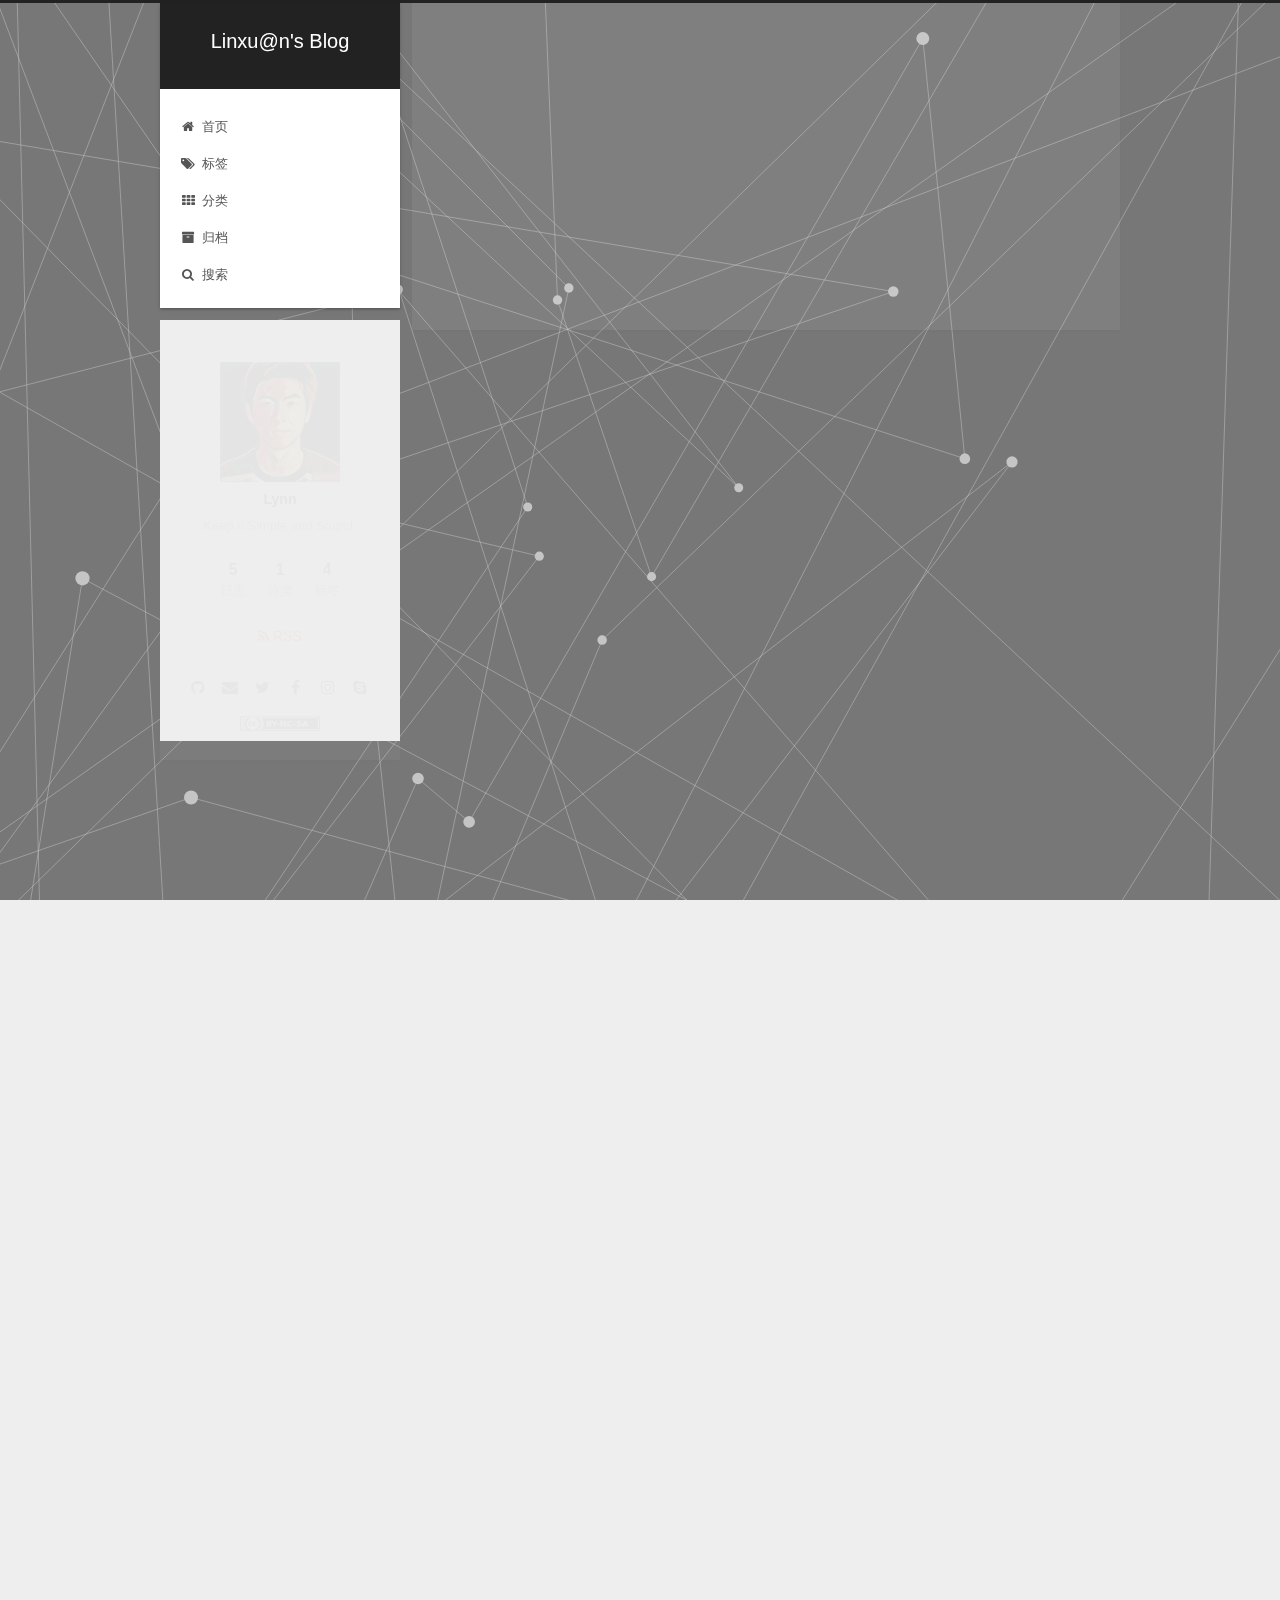
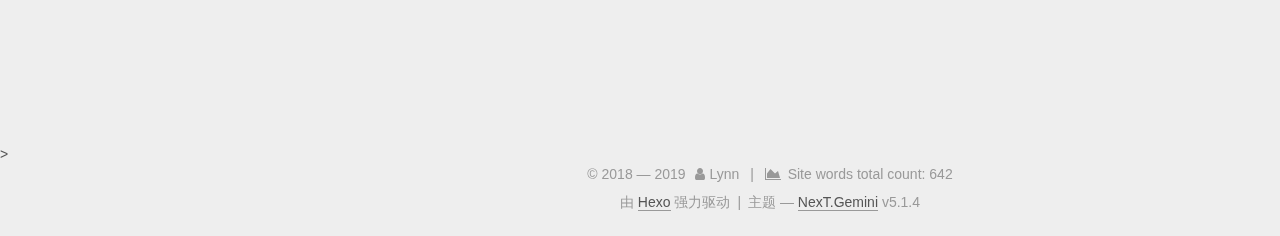
==== index.html @ cd514fe8 "Update Blog" ====
<!DOCTYPE html><html class="theme-next gemini use-motion" lang="zh-Hans"><head><meta charset="UTF-8"><meta http-equiv="X-UA-Compatible" content="IE=edge"><meta name="viewport" content="width=device-width,initial-scale=1,maximum-scale=1"><meta name="theme-color" content="#222"><script src="/lib/pace/pace.min.js?v=1.0.2"></script><link href="/lib/pace/pace-theme-atom.min.css?v=1.0.2" rel="stylesheet"><meta http-equiv="Cache-Control" content="no-transform"><meta http-equiv="Cache-Control" content="no-siteapp"><link href="/lib/fancybox/source/jquery.fancybox.css?v=2.1.5" rel="stylesheet" type="text/css"><link href="/lib/font-awesome/css/font-awesome.min.css?v=4.6.2" rel="stylesheet" type="text/css"><link href="/css/main.css?v=5.1.4" rel="stylesheet" type="text/css"><link rel="apple-touch-icon" sizes="180x180" href="/images/apple-touch-icon-next.png?v=5.1.4"><link rel="icon" type="image/png" sizes="32x32" href="/images/favicon-32x32-next.png?v=5.1.4"><link rel="icon" type="image/png" sizes="16x16" href="/images/favicon-16x16-next.png?v=5.1.4"><link rel="mask-icon" href="/images/logo.svg?v=5.1.4" color="#222"><meta name="keywords" content="Hexo, NexT"><link rel="alternate" href="/atom.xml" title="Linxu@n's Blog" type="application/atom+xml"><meta name="description" content="Keep it Simple and Stupid."><meta property="og:type" content="website"><meta property="og:title" content="Linxu@n&#39;s Blog"><meta property="og:url" content="http://linxuan1986.com/index.html"><meta property="og:site_name" content="Linxu@n&#39;s Blog"><meta property="og:description" content="Keep it Simple and Stupid."><meta property="og:locale" content="zh-Hans"><meta name="twitter:card" content="summary"><meta name="twitter:title" content="Linxu@n&#39;s Blog"><meta name="twitter:description" content="Keep it Simple and Stupid."><script type="text/javascript" id="hexo.configurations">var NexT=window.NexT||{},CONFIG={root:"/",scheme:"Gemini",version:"5.1.4",sidebar:{position:"left",display:"post",offset:12,b2t:!0,scrollpercent:!0,onmobile:!1},fancybox:!0,tabs:!0,motion:{enable:!0,async:!1,transition:{post_block:"fadeIn",post_header:"slideDownIn",post_body:"slideDownIn",coll_header:"slideLeftIn",sidebar:"slideUpIn"}},duoshuo:{userId:"0",author:"博主"},algolia:{applicationID:"",apiKey:"",indexName:"",hits:{per_page:10},labels:{input_placeholder:"Search for Posts",hits_empty:"We didn't find any results for the search: ${query}",hits_stats:"${hits} results found in ${time} ms"}}}</script><link rel="canonical" href="http://linxuan1986.com/"><title>Linxu@n's Blog</title></head><body itemscope itemtype="http://schema.org/WebPage" lang="zh-Hans"><div class="container sidebar-position-left page-home"><div class="headband"></div><header id="header" class="header" itemscope itemtype="http://schema.org/WPHeader"><div class="header-inner"><div class="site-brand-wrapper"><div class="site-meta"><div class="custom-logo-site-title"><a href="/" class="brand" rel="start"><span class="logo-line-before"><i></i></span> <span class="site-title">Linxu@n's Blog</span> <span class="logo-line-after"><i></i></span></a></div><p class="site-subtitle"></p></div><div class="site-nav-toggle"><button><span class="btn-bar"></span> <span class="btn-bar"></span> <span class="btn-bar"></span></button></div></div><nav class="site-nav"><ul id="menu" class="menu"><li class="menu-item menu-item-home"><a href="/" rel="section"><i class="menu-item-icon fa fa-fw fa-home"></i><br>首页</a></li><li class="menu-item menu-item-tags"><a href="/tags/" rel="section"><i class="menu-item-icon fa fa-fw fa-tags"></i><br>标签</a></li><li class="menu-item menu-item-categories"><a href="/categories/" rel="section"><i class="menu-item-icon fa fa-fw fa-th"></i><br>分类</a></li><li class="menu-item menu-item-archives"><a href="/archives/" rel="section"><i class="menu-item-icon fa fa-fw fa-archive"></i><br>归档</a></li><li class="menu-item menu-item-search"><a href="javascript:;" class="popup-trigger"><i class="menu-item-icon fa fa-search fa-fw"></i><br>搜索</a></li></ul><div class="site-search"><div class="popup search-popup local-search-popup"><div class="local-search-header clearfix"><span class="search-icon"><i class="fa fa-search"></i> </span><span class="popup-btn-close"><i class="fa fa-times-circle"></i></span><div class="local-search-input-wrapper"><input autocomplete="off" placeholder="搜索..." spellcheck="false" type="text" id="local-search-input"></div></div><div id="local-search-result"></div></div></div></nav></div></header><main id="main" class="main"><div class="main-inner"><div class="content-wrap"><div id="content" class="content"><section id="posts" class="posts-expand"><article class="post post-type-normal" itemscope itemtype="http://schema.org/Article"><div class="post-block"><link itemprop="mainEntityOfPage" href="http://linxuan1986.com/我只是试试这套文章发布系统还能工作不/"><span hidden itemprop="author" itemscope itemtype="http://schema.org/Person"><meta itemprop="name" content="Lynn"><meta itemprop="description" content=""><meta itemprop="image" content="/images/avatar.png"></span><span hidden itemprop="publisher" itemscope itemtype="http://schema.org/Organization"><meta itemprop="name" content="Linxu@n's Blog"></span><header class="post-header"><h1 class="post-title" itemprop="name headline"><a class="post-title-link" href="/我只是试试这套文章发布系统还能工作不/" itemprop="url">我只是试试这套文章发布系统还能工作不</a></h1><div class="post-meta"><span class="post-time"><span class="post-meta-item-icon"><i class="fa fa-calendar-o"></i> </span><span class="post-meta-item-text">发表于</span> <time title="创建于" itemprop="dateCreated datePublished" datetime="2018-12-13T10:50:46+08:00">2018-12-13 </time><span class="post-meta-divider">|</span> <span class="post-meta-item-icon"><i class="fa fa-calendar-check-o"></i> </span><span class="post-meta-item-text">更新于&#58;</span> <time title="更新于" itemprop="dateModified" datetime="2018-12-13T10:51:00+08:00">2018-12-13 </time></span><span class="post-category"><span class="post-meta-divider">|</span> <span class="post-meta-item-icon"><i class="fa fa-folder-o"></i> </span><span class="post-meta-item-text">分类于</span> <span itemprop="about" itemscope itemtype="http://schema.org/Thing"><a href="/categories/notes/" itemprop="url" rel="index"><span itemprop="name">notes</span> </a></span></span><span class="post-comments-count"><span class="post-meta-divider">|</span> <span class="post-meta-item-icon"><i class="fa fa-comment-o"></i> </span><a href="/我只是试试这套文章发布系统还能工作不/#comments" itemprop="discussionUrl"><span class="post-comments-count disqus-comment-count" data-disqus-identifier="我只是试试这套文章发布系统还能工作不/" itemprop="commentCount"></span></a></span><div class="post-wordcount"><span class="post-meta-item-icon"><i class="fa fa-file-word-o"></i> </span><span class="post-meta-item-text">字数统计&#58;</span> <span title="字数统计">1 </span><span class="post-meta-divider">|</span> <span class="post-meta-item-icon"><i class="fa fa-clock-o"></i> </span><span class="post-meta-item-text">阅读时长 &asymp;</span> <span title="阅读时长">1</span></div></div></header><div class="post-body" itemprop="articleBody">test.<div class="post-button text-center"><a class="btn" href="/我只是试试这套文章发布系统还能工作不/#espandi" rel="contents">阅读全文 &raquo;</a></div></div><footer class="post-footer"><div class="post-eof"></div></footer></div></article><article class="post post-type-normal" itemscope itemtype="http://schema.org/Article"><div class="post-block"><link itemprop="mainEntityOfPage" href="http://linxuan1986.com/更换了vps上的同步软件/"><span hidden itemprop="author" itemscope itemtype="http://schema.org/Person"><meta itemprop="name" content="Lynn"><meta itemprop="description" content=""><meta itemprop="image" content="/images/avatar.png"></span><span hidden itemprop="publisher" itemscope itemtype="http://schema.org/Organization"><meta itemprop="name" content="Linxu@n's Blog"></span><header class="post-header"><h1 class="post-title" itemprop="name headline"><a class="post-title-link" href="/更换了vps上的同步软件/" itemprop="url">更换了vps上的同步软件</a></h1><div class="post-meta"><span class="post-time"><span class="post-meta-item-icon"><i class="fa fa-calendar-o"></i> </span><span class="post-meta-item-text">发表于</span> <time title="创建于" itemprop="dateCreated datePublished" datetime="2018-06-12T11:11:46+08:00">2018-06-12 </time><span class="post-meta-divider">|</span> <span class="post-meta-item-icon"><i class="fa fa-calendar-check-o"></i> </span><span class="post-meta-item-text">更新于&#58;</span> <time title="更新于" itemprop="dateModified" datetime="2018-06-12T11:11:00+08:00">2018-06-12 </time></span><span class="post-category"><span class="post-meta-divider">|</span> <span class="post-meta-item-icon"><i class="fa fa-folder-o"></i> </span><span class="post-meta-item-text">分类于</span> <span itemprop="about" itemscope itemtype="http://schema.org/Thing"><a href="/categories/notes/" itemprop="url" rel="index"><span itemprop="name">notes</span> </a></span></span><span class="post-comments-count"><span class="post-meta-divider">|</span> <span class="post-meta-item-icon"><i class="fa fa-comment-o"></i> </span><a href="/更换了vps上的同步软件/#comments" itemprop="discussionUrl"><span class="post-comments-count disqus-comment-count" data-disqus-identifier="更换了vps上的同步软件/" itemprop="commentCount"></span></a></span><div class="post-wordcount"><span class="post-meta-item-icon"><i class="fa fa-file-word-o"></i> </span><span class="post-meta-item-text">字数统计&#58;</span> <span title="字数统计">16 </span><span class="post-meta-divider">|</span> <span class="post-meta-item-icon"><i class="fa fa-clock-o"></i> </span><span class="post-meta-item-text">阅读时长 &asymp;</span> <span title="阅读时长">1</span></div></div></header><div class="post-body" itemprop="articleBody">把Dropbox换成了Syncthing，有个WebUI可以管理，方便一点。<div class="post-button text-center"><a class="btn" href="/更换了vps上的同步软件/#espandi" rel="contents">阅读全文 &raquo;</a></div></div><footer class="post-footer"><div class="post-eof"></div></footer></div></article><article class="post post-type-normal" itemscope itemtype="http://schema.org/Article"><div class="post-block"><link itemprop="mainEntityOfPage" href="http://linxuan1986.com/域名坏了/"><span hidden itemprop="author" itemscope itemtype="http://schema.org/Person"><meta itemprop="name" content="Lynn"><meta itemprop="description" content=""><meta itemprop="image" content="/images/avatar.png"></span><span hidden itemprop="publisher" itemscope itemtype="http://schema.org/Organization"><meta itemprop="name" content="Linxu@n's Blog"></span><header class="post-header"><h1 class="post-title" itemprop="name headline"><a class="post-title-link" href="/域名坏了/" itemprop="url">域名坏了</a></h1><div class="post-meta"><span class="post-time"><span class="post-meta-item-icon"><i class="fa fa-calendar-o"></i> </span><span class="post-meta-item-text">发表于</span> <time title="创建于" itemprop="dateCreated datePublished" datetime="2018-03-20T09:57:46+08:00">2018-03-20 </time><span class="post-meta-divider">|</span> <span class="post-meta-item-icon"><i class="fa fa-calendar-check-o"></i> </span><span class="post-meta-item-text">更新于&#58;</span> <time title="更新于" itemprop="dateModified" datetime="2018-03-20T09:57:00+08:00">2018-03-20 </time></span><span class="post-category"><span class="post-meta-divider">|</span> <span class="post-meta-item-icon"><i class="fa fa-folder-o"></i> </span><span class="post-meta-item-text">分类于</span> <span itemprop="about" itemscope itemtype="http://schema.org/Thing"><a href="/categories/notes/" itemprop="url" rel="index"><span itemprop="name">notes</span> </a></span></span><span class="post-comments-count"><span class="post-meta-divider">|</span> <span class="post-meta-item-icon"><i class="fa fa-comment-o"></i> </span><a href="/域名坏了/#comments" itemprop="discussionUrl"><span class="post-comments-count disqus-comment-count" data-disqus-identifier="域名坏了/" itemprop="commentCount"></span></a></span><div class="post-wordcount"><span class="post-meta-item-icon"><i class="fa fa-file-word-o"></i> </span><span class="post-meta-item-text">字数统计&#58;</span> <span title="字数统计">21 </span><span class="post-meta-divider">|</span> <span class="post-meta-item-icon"><i class="fa fa-clock-o"></i> </span><span class="post-meta-item-text">阅读时长 &asymp;</span> <span title="阅读时长">1</span></div></div></header><div class="post-body" itemprop="articleBody">这段时间域名没认证，一直没解析，还以为github pages坏了。。。<div class="post-button text-center"><a class="btn" href="/域名坏了/#espandi" rel="contents">阅读全文 &raquo;</a></div></div><footer class="post-footer"><div class="post-eof"></div></footer></div></article><article class="post post-type-normal" itemscope itemtype="http://schema.org/Article"><div class="post-block"><link itemprop="mainEntityOfPage" href="http://linxuan1986.com/我的Hexo博客解决方案/"><span hidden itemprop="author" itemscope itemtype="http://schema.org/Person"><meta itemprop="name" content="Lynn"><meta itemprop="description" content=""><meta itemprop="image" content="/images/avatar.png"></span><span hidden itemprop="publisher" itemscope itemtype="http://schema.org/Organization"><meta itemprop="name" content="Linxu@n's Blog"></span><header class="post-header"><h1 class="post-title" itemprop="name headline"><a class="post-title-link" href="/我的Hexo博客解决方案/" itemprop="url">我的Hexo博客解决方案</a></h1><div class="post-meta"><span class="post-time"><span class="post-meta-item-icon"><i class="fa fa-calendar-o"></i> </span><span class="post-meta-item-text">发表于</span> <time title="创建于" itemprop="dateCreated datePublished" datetime="2018-02-02T16:57:46+08:00">2018-02-02 </time><span class="post-meta-divider">|</span> <span class="post-meta-item-icon"><i class="fa fa-calendar-check-o"></i> </span><span class="post-meta-item-text">更新于&#58;</span> <time title="更新于" itemprop="dateModified" datetime="2018-07-19T09:04:00+08:00">2018-07-19 </time></span><span class="post-category"><span class="post-meta-divider">|</span> <span class="post-meta-item-icon"><i class="fa fa-folder-o"></i> </span><span class="post-meta-item-text">分类于</span> <span itemprop="about" itemscope itemtype="http://schema.org/Thing"><a href="/categories/notes/" itemprop="url" rel="index"><span itemprop="name">notes</span> </a></span></span><span class="post-comments-count"><span class="post-meta-divider">|</span> <span class="post-meta-item-icon"><i class="fa fa-comment-o"></i> </span><a href="/我的Hexo博客解决方案/#comments" itemprop="discussionUrl"><span class="post-comments-count disqus-comment-count" data-disqus-identifier="我的Hexo博客解决方案/" itemprop="commentCount"></span></a></span><div class="post-wordcount"><span class="post-meta-item-icon"><i class="fa fa-file-word-o"></i> </span><span class="post-meta-item-text">字数统计&#58;</span> <span title="字数统计">21 </span><span class="post-meta-divider">|</span> <span class="post-meta-item-icon"><i class="fa fa-clock-o"></i> </span><span class="post-meta-item-text">阅读时长 &asymp;</span> <span title="阅读时长">1</span></div></div></header><div class="post-body" itemprop="articleBody">传说每一个博客的第一篇文章都是“如何搭建博客”。<div class="post-button text-center"><a class="btn" href="/我的Hexo博客解决方案/#espandi" rel="contents">阅读全文 &raquo;</a></div></div><footer class="post-footer"><div class="post-eof"></div></footer></div></article><article class="post post-type-normal" itemscope itemtype="http://schema.org/Article"><div class="post-block"><link itemprop="mainEntityOfPage" href="http://linxuan1986.com/bitlbee twitter in irc/"><span hidden itemprop="author" itemscope itemtype="http://schema.org/Person"><meta itemprop="name" content="Lynn"><meta itemprop="description" content=""><meta itemprop="image" content="/images/avatar.png"></span><span hidden itemprop="publisher" itemscope itemtype="http://schema.org/Organization"><meta itemprop="name" content="Linxu@n's Blog"></span><header class="post-header"><h1 class="post-title" itemprop="name headline"><a class="post-title-link" href="/bitlbee twitter in irc/" itemprop="url">bitlbee</a></h1><div class="post-meta"><span class="post-time"><span class="post-meta-item-icon"><i class="fa fa-calendar-o"></i> </span><span class="post-meta-item-text">发表于</span> <time title="创建于" itemprop="dateCreated datePublished" datetime="2010-12-10T09:57:46+08:00">2010-12-10 </time><span class="post-meta-divider">|</span> <span class="post-meta-item-icon"><i class="fa fa-calendar-check-o"></i> </span><span class="post-meta-item-text">更新于&#58;</span> <time title="更新于" itemprop="dateModified" datetime="2010-12-10T09:57:00+08:00">2010-12-10 </time></span><span class="post-category"><span class="post-meta-divider">|</span> <span class="post-meta-item-icon"><i class="fa fa-folder-o"></i> </span><span class="post-meta-item-text">分类于</span> <span itemprop="about" itemscope itemtype="http://schema.org/Thing"><a href="/categories/notes/" itemprop="url" rel="index"><span itemprop="name">notes</span> </a></span></span><span class="post-comments-count"><span class="post-meta-divider">|</span> <span class="post-meta-item-icon"><i class="fa fa-comment-o"></i> </span><a href="/bitlbee twitter in irc/#comments" itemprop="discussionUrl"><span class="post-comments-count disqus-comment-count" data-disqus-identifier="bitlbee twitter in irc/" itemprop="commentCount"></span></a></span><div class="post-wordcount"><span class="post-meta-item-icon"><i class="fa fa-file-word-o"></i> </span><span class="post-meta-item-text">字数统计&#58;</span> <span title="字数统计">583 </span><span class="post-meta-divider">|</span> <span class="post-meta-item-icon"><i class="fa fa-clock-o"></i> </span><span class="post-meta-item-text">阅读时长 &asymp;</span> <span title="阅读时长">2</span></div></div></header><div class="post-body" itemprop="articleBody">What is BitlBee?BitlBee brings IM (instant messaging) to IRC clients. It’s a great solution for people who have an IRC client running all the time and don’t want to run an additional MSN/AIM/whatever client.BitlBee currently supports the following IM ...<div class="post-button text-center"><a class="btn" href="/bitlbee twitter in irc/#espandi" rel="contents">阅读全文 &raquo;</a></div></div><footer class="post-footer"><div class="post-eof"></div></footer></div></article></section></div></div><div class="sidebar-toggle"><div class="sidebar-toggle-line-wrap"><span class="sidebar-toggle-line sidebar-toggle-line-first"></span> <span class="sidebar-toggle-line sidebar-toggle-line-middle"></span> <span class="sidebar-toggle-line sidebar-toggle-line-last"></span></div></div><aside id="sidebar" class="sidebar"><div class="sidebar-inner"><section class="site-overview-wrap sidebar-panel sidebar-panel-active"><div class="site-overview"><div class="site-author motion-element" itemprop="author" itemscope itemtype="http://schema.org/Person"><img class="site-author-image" itemprop="image" src="/images/avatar.png" alt="Lynn"><p class="site-author-name" itemprop="name">Lynn</p><p class="site-description motion-element" itemprop="description">Keep it Simple and Stupid.</p></div><nav class="site-state motion-element"><div class="site-state-item site-state-posts"><a href="/archives/"><span class="site-state-item-count">5</span> <span class="site-state-item-name">日志</span></a></div><div class="site-state-item site-state-categories"><a href="/categories/index.html"><span class="site-state-item-count">1</span> <span class="site-state-item-name">分类</span></a></div><div class="site-state-item site-state-tags"><a href="/tags/index.html"><span class="site-state-item-count">4</span> <span class="site-state-item-name">标签</span></a></div></nav><div class="feed-link motion-element"><a href="/atom.xml" rel="alternate"><i class="fa fa-rss"></i> RSS</a></div><div class="links-of-author motion-element"><span class="links-of-author-item"><a href="https://github.com/linxuan" target="_blank" title="GitHub"><i class="fa fa-fw fa-github"></i></a> </span><span class="links-of-author-item"><a href="mailto:linxuan1986@gmail.com" target="_blank" title="E-Mail"><i class="fa fa-fw fa-envelope"></i></a> </span><span class="links-of-author-item"><a href="https://twitter.com/linxuan" target="_blank" title="Twitter"><i class="fa fa-fw fa-twitter"></i></a> </span><span class="links-of-author-item"><a href="https://www.facebook.com/linxuan" target="_blank" title="FB Page"><i class="fa fa-fw fa-facebook"></i></a> </span><span class="links-of-author-item"><a href="https://instagram.com/shanelynn1986" target="_blank" title="Instagram"><i class="fa fa-fw fa-instagram"></i></a> </span><span class="links-of-author-item"><a href="skype:linxuan19861029?chat" target="_blank" title="Skype"><i class="fa fa-fw fa-skype"></i></a></span></div><div class="cc-license motion-element" itemprop="license"><a href="https://creativecommons.org/licenses/by-nc-sa/4.0/" class="cc-opacity" target="_blank"><img src="/images/cc-by-nc-sa.svg" alt="Creative Commons"></a></div></div></section><div class="back-to-top"><i class="fa fa-arrow-up"></i> <span id="scrollpercent"><span>0</span>%</span></div></div></aside></div></main><footer id="footer" class="footer"><div class="footer-inner"><div class="copyright">&copy; 2018 &mdash; <span itemprop="copyrightYear">2019</span> <span class="with-love"><i class="fa fa-user"></i> </span><span class="author" itemprop="copyrightHolder">Lynn</span> <span class="post-meta-divider">|</span> <span class="post-meta-item-icon"><i class="fa fa-area-chart"></i> </span><span class="post-meta-item-text">Site words total count&#58;</span> <span title="Site words total count">642</span></div><div class="powered-by">由 <a class="theme-link" target="_blank" href="https://hexo.io">Hexo</a> 强力驱动</div><span class="post-meta-divider">|</span><div class="theme-info">主题 &mdash; <a class="theme-link" target="_blank" href="https://github.com/iissnan/hexo-theme-next">NexT.Gemini</a> v5.1.4</div></div></footer></div><script type="text/javascript">"[object Function]"!==Object.prototype.toString.call(window.Promise)&&(window.Promise=null)</script><script type="text/javascript" src="/lib/jquery/index.js?v=2.1.3"></script><script type="text/javascript" src="/lib/fastclick/lib/fastclick.min.js?v=1.0.6"></script><script type="text/javascript" src="/lib/jquery_lazyload/jquery.lazyload.js?v=1.9.7"></script><script type="text/javascript" src="/lib/velocity/velocity.min.js?v=1.2.1"></script><script type="text/javascript" src="/lib/velocity/velocity.ui.min.js?v=1.2.1"></script><script type="text/javascript" src="/lib/fancybox/source/jquery.fancybox.pack.js?v=2.1.5"></script><script type="text/javascript" src="/lib/three/three.min.js"></script><script type="text/javascript" src="/lib/three/canvas_lines.min.js"></script><script type="text/javascript" src="/js/src/utils.js?v=5.1.4"></script><script type="text/javascript" src="/js/src/motion.js?v=5.1.4"></script><script type="text/javascript" src="/js/src/affix.js?v=5.1.4"></script><script type="text/javascript" src="/js/src/schemes/pisces.js?v=5.1.4"></script><script type="text/javascript" src="/js/src/bootstrap.js?v=5.1.4"></script><script id="dsq-count-scr" src="https://www-linxuan1986-com.disqus.com/count.js" async></script><script type="text/javascript">// Popup Window;
    var isfetched = false;
    var isXml = true;
    // Search DB path;
    var search_path = "search.xml";
    if (search_path.length === 0) {
      search_path = "search.xml";
    } else if (/json$/i.test(search_path)) {
      isXml = false;
    }
    var path = "/" + search_path;
    // monitor main search box;

    var onPopupClose = function (e) {
      $('.popup').hide();
      $('#local-search-input').val('');
      $('.search-result-list').remove();
      $('#no-result').remove();
      $(".local-search-pop-overlay").remove();
      $('body').css('overflow', '');
    }

    function proceedsearch() {
      $("body")
        .append('<div class="search-popup-overlay local-search-pop-overlay"></div>')
        .css('overflow', 'hidden');
      $('.search-popup-overlay').click(onPopupClose);
      $('.popup').toggle();
      var $localSearchInput = $('#local-search-input');
      $localSearchInput.attr("autocapitalize", "none");
      $localSearchInput.attr("autocorrect", "off");
      $localSearchInput.focus();
    }

    // search function;
    var searchFunc = function(path, search_id, content_id) {
      'use strict';

      // start loading animation
      $("body")
        .append('<div class="search-popup-overlay local-search-pop-overlay">' +
          '<div id="search-loading-icon">' +
          '<i class="fa fa-spinner fa-pulse fa-5x fa-fw"></i>' +
          '</div>' +
          '</div>')
        .css('overflow', 'hidden');
      $("#search-loading-icon").css('margin', '20% auto 0 auto').css('text-align', 'center');

      $.ajax({
        url: path,
        dataType: isXml ? "xml" : "json",
        async: true,
        success: function(res) {
          // get the contents from search data
          isfetched = true;
          $('.popup').detach().appendTo('.header-inner');
          var datas = isXml ? $("entry", res).map(function() {
            return {
              title: $("title", this).text(),
              content: $("content",this).text(),
              url: $("url" , this).text()
            };
          }).get() : res;
          var input = document.getElementById(search_id);
          var resultContent = document.getElementById(content_id);
          var inputEventFunction = function() {
            var searchText = input.value.trim().toLowerCase();
            var keywords = searchText.split(/[\s\-]+/);
            if (keywords.length > 1) {
              keywords.push(searchText);
            }
            var resultItems = [];
            if (searchText.length > 0) {
              // perform local searching
              datas.forEach(function(data) {
                var isMatch = false;
                var hitCount = 0;
                var searchTextCount = 0;
                var title = data.title.trim();
                var titleInLowerCase = title.toLowerCase();
                var content = data.content.trim().replace(/<[^>]+>/g,"");
                var contentInLowerCase = content.toLowerCase();
                var articleUrl = decodeURIComponent(data.url);
                var indexOfTitle = [];
                var indexOfContent = [];
                // only match articles with not empty titles
                if(title != '') {
                  keywords.forEach(function(keyword) {
                    function getIndexByWord(word, text, caseSensitive) {
                      var wordLen = word.length;
                      if (wordLen === 0) {
                        return [];
                      }
                      var startPosition = 0, position = [], index = [];
                      if (!caseSensitive) {
                        text = text.toLowerCase();
                        word = word.toLowerCase();
                      }
                      while ((position = text.indexOf(word, startPosition)) > -1) {
                        index.push({position: position, word: word});
                        startPosition = position + wordLen;
                      }
                      return index;
                    }

                    indexOfTitle = indexOfTitle.concat(getIndexByWord(keyword, titleInLowerCase, false));
                    indexOfContent = indexOfContent.concat(getIndexByWord(keyword, contentInLowerCase, false));
                  });
                  if (indexOfTitle.length > 0 || indexOfContent.length > 0) {
                    isMatch = true;
                    hitCount = indexOfTitle.length + indexOfContent.length;
                  }
                }

                // show search results

                if (isMatch) {
                  // sort index by position of keyword

                  [indexOfTitle, indexOfContent].forEach(function (index) {
                    index.sort(function (itemLeft, itemRight) {
                      if (itemRight.position !== itemLeft.position) {
                        return itemRight.position - itemLeft.position;
                      } else {
                        return itemLeft.word.length - itemRight.word.length;
                      }
                    });
                  });

                  // merge hits into slices

                  function mergeIntoSlice(text, start, end, index) {
                    var item = index[index.length - 1];
                    var position = item.position;
                    var word = item.word;
                    var hits = [];
                    var searchTextCountInSlice = 0;
                    while (position + word.length <= end && index.length != 0) {
                      if (word === searchText) {
                        searchTextCountInSlice++;
                      }
                      hits.push({position: position, length: word.length});
                      var wordEnd = position + word.length;

                      // move to next position of hit

                      index.pop();
                      while (index.length != 0) {
                        item = index[index.length - 1];
                        position = item.position;
                        word = item.word;
                        if (wordEnd > position) {
                          index.pop();
                        } else {
                          break;
                        }
                      }
                    }
                    searchTextCount += searchTextCountInSlice;
                    return {
                      hits: hits,
                      start: start,
                      end: end,
                      searchTextCount: searchTextCountInSlice
                    };
                  }

                  var slicesOfTitle = [];
                  if (indexOfTitle.length != 0) {
                    slicesOfTitle.push(mergeIntoSlice(title, 0, title.length, indexOfTitle));
                  }

                  var slicesOfContent = [];
                  while (indexOfContent.length != 0) {
                    var item = indexOfContent[indexOfContent.length - 1];
                    var position = item.position;
                    var word = item.word;
                    // cut out 100 characters
                    var start = position - 20;
                    var end = position + 80;
                    if(start < 0){
                      start = 0;
                    }
                    if (end < position + word.length) {
                      end = position + word.length;
                    }
                    if(end > content.length){
                      end = content.length;
                    }
                    slicesOfContent.push(mergeIntoSlice(content, start, end, indexOfContent));
                  }

                  // sort slices in content by search text's count and hits' count

                  slicesOfContent.sort(function (sliceLeft, sliceRight) {
                    if (sliceLeft.searchTextCount !== sliceRight.searchTextCount) {
                      return sliceRight.searchTextCount - sliceLeft.searchTextCount;
                    } else if (sliceLeft.hits.length !== sliceRight.hits.length) {
                      return sliceRight.hits.length - sliceLeft.hits.length;
                    } else {
                      return sliceLeft.start - sliceRight.start;
                    }
                  });

                  // select top N slices in content

                  var upperBound = parseInt('1');
                  if (upperBound >= 0) {
                    slicesOfContent = slicesOfContent.slice(0, upperBound);
                  }

                  // highlight title and content

                  function highlightKeyword(text, slice) {
                    var result = '';
                    var prevEnd = slice.start;
                    slice.hits.forEach(function (hit) {
                      result += text.substring(prevEnd, hit.position);
                      var end = hit.position + hit.length;
                      result += '<b class="search-keyword">' + text.substring(hit.position, end) + '</b>';
                      prevEnd = end;
                    });
                    result += text.substring(prevEnd, slice.end);
                    return result;
                  }

                  var resultItem = '';

                  if (slicesOfTitle.length != 0) {
                    resultItem += "<li><a href='" + articleUrl + "' class='search-result-title'>" + highlightKeyword(title, slicesOfTitle[0]) + "</a>";
                  } else {
                    resultItem += "<li><a href='" + articleUrl + "' class='search-result-title'>" + title + "</a>";
                  }

                  slicesOfContent.forEach(function (slice) {
                    resultItem += "<a href='" + articleUrl + "'>" +
                      "<p class=\"search-result\">" + highlightKeyword(content, slice) +
                      "...</p>" + "</a>";
                  });

                  resultItem += "</li>";
                  resultItems.push({
                    item: resultItem,
                    searchTextCount: searchTextCount,
                    hitCount: hitCount,
                    id: resultItems.length
                  });
                }
              })
            };
            if (keywords.length === 1 && keywords[0] === "") {
              resultContent.innerHTML = '<div id="no-result"><i class="fa fa-search fa-5x" /></div>'
            } else if (resultItems.length === 0) {
              resultContent.innerHTML = '<div id="no-result"><i class="fa fa-frown-o fa-5x" /></div>'
            } else {
              resultItems.sort(function (resultLeft, resultRight) {
                if (resultLeft.searchTextCount !== resultRight.searchTextCount) {
                  return resultRight.searchTextCount - resultLeft.searchTextCount;
                } else if (resultLeft.hitCount !== resultRight.hitCount) {
                  return resultRight.hitCount - resultLeft.hitCount;
                } else {
                  return resultRight.id - resultLeft.id;
                }
              });
              var searchResultList = '<ul class=\"search-result-list\">';
              resultItems.forEach(function (result) {
                searchResultList += result.item;
              })
              searchResultList += "</ul>";
              resultContent.innerHTML = searchResultList;
            }
          }

          if ('auto' === 'auto') {
            input.addEventListener('input', inputEventFunction);
          } else {
            $('.search-icon').click(inputEventFunction);
            input.addEventListener('keypress', function (event) {
              if (event.keyCode === 13) {
                inputEventFunction();
              }
            });
          }

          // remove loading animation
          $(".local-search-pop-overlay").remove();
          $('body').css('overflow', '');

          proceedsearch();
        }
      });
    }

    // handle and trigger popup window;
    $('.popup-trigger').click(function(e) {
      e.stopPropagation();
      if (isfetched === false) {
        searchFunc(path, 'local-search-input', 'local-search-result');
      } else {
        proceedsearch();
      };
    });

    $('.popup-btn-close').click(onPopupClose);
    $('.popup').click(function(e){
      e.stopPropagation();
    });
    $(document).on('keyup', function (event) {
      var shouldDismissSearchPopup = event.which === 27 &&
        $('.search-popup').is(':visible');
      if (shouldDismissSearchPopup) {
        onPopupClose();
      }
    });</script><script>!function(){var t=document.createElement("script"),e=window.location.protocol.split(":")[0];t.src="https"===e?"https://zz.bdstatic.com/linksubmit/push.js":"http://push.zhanzhang.baidu.com/push.js";var s=document.getElementsByTagName("script")[0];s.parentNode.insertBefore(t,s)}()</script><link rel="stylesheet" href="/lib/needsharebutton/needsharebutton.css"><script src="/lib/needsharebutton/needsharebutton.js"></script><script>pbOptions={iconStyle:"box",boxForm:"horizontal",position:"bottomCenter",networks:"Weibo,Wechat,Douban,QQZone,Twitter,Facebook"},new needShareButton("#needsharebutton-postbottom",pbOptions)</script><script type="text/javascript" src="/js/src/js.cookie.js?v=5.1.4"></script><script type="text/javascript" src="/js/src/scroll-cookie.js?v=5.1.4"></script></body></html><script type="text/javascript" src="/js/src/love.js"></script>>
---- css/main.css ----
html{font-family:sans-serif;-ms-text-size-adjust:100%;-webkit-text-size-adjust:100%}body{margin:0}article,aside,details,figcaption,figure,footer,header,hgroup,main,menu,nav,section,summary{display:block}audio,canvas,progress,video{display:inline-block;vertical-align:baseline}audio:not([controls]){display:none;height:0}[hidden],template{display:none}a{background-color:transparent}a:active,a:hover{outline:0}abbr[title]{border-bottom:1px dotted}b,strong{font-weight:700}dfn{font-style:italic}h1{font-size:2em;margin:.67em 0}mark{background:#ff0;color:#000}small{font-size:80%}sub,sup{font-size:75%;line-height:0;position:relative;vertical-align:baseline}sup{top:-.5em}sub{bottom:-.25em}img{border:0}svg:not(:root){overflow:hidden}figure{margin:1em 40px}hr{-moz-box-sizing:content-box;box-sizing:content-box;height:0}pre{overflow:auto}code,kbd,pre,samp{font-family:monospace,monospace;font-size:1em}button,input,optgroup,select,textarea{color:inherit;font:inherit;margin:0}button{overflow:visible}button,select{text-transform:none}button,html input[type=button],input[type=reset],input[type=submit]{-webkit-appearance:button;cursor:pointer}button[disabled],html input[disabled]{cursor:default}button::-moz-focus-inner,input::-moz-focus-inner{border:0;padding:0}input{line-height:normal}input[type=checkbox],input[type=radio]{box-sizing:border-box;padding:0}input[type=number]::-webkit-inner-spin-button,input[type=number]::-webkit-outer-spin-button{height:auto}input[type=search]{-webkit-appearance:textfield;-moz-box-sizing:content-box;-webkit-box-sizing:content-box;box-sizing:content-box}input[type=search]::-webkit-search-cancel-button,input[type=search]::-webkit-search-decoration{-webkit-appearance:none}fieldset{border:1px solid silver;margin:0 2px;padding:.35em .625em .75em}legend{border:0;padding:0}textarea{overflow:auto}optgroup{font-weight:700}table{border-collapse:collapse;border-spacing:0}td,th{padding:0}::selection{background:#262a30;color:#fff}body{position:relative;font-family:Lato,"PingFang SC","Microsoft YaHei",sans-serif;font-size:14px;line-height:2;color:#555;background:#eee}@media (max-width:767px){body{padding-right:0!important}}@media (min-width:768px) and (max-width:991px){body{padding-right:0!important}}@media (min-width:1600px){body{font-size:16px}}h1,h2,h3,h4,h5,h6{margin:0;padding:0;font-weight:700;line-height:1.5;font-family:Lato,"PingFang SC","Microsoft YaHei",sans-serif}h2,h3,h4,h5,h6{margin:20px 0 15px}h1{font-size:22px}@media (max-width:767px){h1{font-size:18px}}h2{font-size:20px}@media (max-width:767px){h2{font-size:16px}}h3{font-size:18px}@media (max-width:767px){h3{font-size:14px}}h4{font-size:16px}@media (max-width:767px){h4{font-size:12px}}h5{font-size:14px}@media (max-width:767px){h5{font-size:10px}}h6{font-size:12px}@media (max-width:767px){h6{font-size:8px}}p{margin:0 0 20px 0}a{color:#555;text-decoration:none;outline:0;border-bottom:1px solid #999;word-wrap:break-word}a:hover{color:#222;border-bottom-color:#222}blockquote{margin:0;padding:0}img{display:block;margin:auto;max-width:100%;height:auto}hr{margin:40px 0;height:3px;border:none;background-color:#ddd;background-image:repeating-linear-gradient(-45deg,#fff,#fff 4px,transparent 4px,transparent 8px)}blockquote{padding:0 15px;color:#666;border-left:4px solid #ddd}blockquote cite::before{content:"-";padding:0 5px}dt{font-weight:700}dd{margin:0;padding:0}kbd{border:1px solid #ccc;border-radius:.2em;box-shadow:.1em .1em .2em rgba(0,0,0,.1);background-color:#f9f9f9;font-family:inherit;background-image:-webkit-linear-gradient(top,#eee,#fff,#eee);padding:.1em .3em;white-space:nowrap}.text-left{text-align:left}.text-center{text-align:center}.text-right{text-align:right}.text-justify{text-align:justify}.text-nowrap{white-space:nowrap}.text-lowercase{text-transform:lowercase}.text-uppercase{text-transform:uppercase}.text-capitalize{text-transform:capitalize}.center-block{display:block;margin-left:auto;margin-right:auto}.clearfix:after,.clearfix:before{content:" ";display:table}.clearfix:after{clear:both}.pullquote{width:45%}.pullquote.left{float:left;margin-left:5px;margin-right:10px}.pullquote.right{float:right;margin-left:10px;margin-right:5px}.affix.affix.affix{position:fixed}.translation{margin-top:-20px;font-size:14px;color:#999}.scrollbar-measure{width:100px;height:100px;overflow:scroll;position:absolute;top:-9999px}.use-motion .motion-element{opacity:0}table{margin:20px 0;width:100%;border-collapse:collapse;border-spacing:0;border:1px solid #ddd;font-size:14px;table-layout:fixed;word-wrap:break-all}table>tbody>tr:nth-of-type(odd){background-color:#f9f9f9}table>tbody>tr:hover{background-color:#f5f5f5}caption,td,th{padding:8px;text-align:left;vertical-align:middle;font-weight:400}td,th{border-bottom:3px solid #ddd;border-right:1px solid #eee}th{padding-bottom:10px;font-weight:700}td{border-bottom-width:1px}body,html{height:100%}.container{position:relative;min-height:100%}.header-inner{margin:0 auto;padding:100px 0 70px;width:calc(100% - 252px)}@media (min-width:1600px){.container .header-inner{width:900px}}.main{padding-bottom:150px}.main-inner{margin:0 auto;width:calc(100% - 252px)}@media (min-width:1600px){.container .main-inner{width:900px}}.footer{position:absolute;left:0;bottom:0;width:100%;min-height:50px}.footer-inner{box-sizing:border-box;margin:20px auto;width:calc(100% - 252px)}@media (min-width:1600px){.container .footer-inner{width:900px}}.highlight,pre{overflow:auto;margin:20px 0;padding:0;font-size:13px;color:#eaeaea;background:#000;line-height:1.6}code,pre{font-family:consolas,Menlo,"PingFang SC","Microsoft YaHei",monospace}code{padding:2px 4px;word-wrap:break-word;color:#555;background:#eee;border-radius:3px;font-size:13px}pre{padding:10px}pre code{padding:0;color:#eaeaea;background:0 0;text-shadow:none}.highlight{border-radius:1px}.highlight pre{border:none;margin:0;padding:10px 0}.highlight table{margin:0;width:auto;border:none}.highlight td{border:none;padding:0}.highlight figcaption{font-size:1em;color:#eaeaea;line-height:1em;margin-bottom:1em}.highlight figcaption:after,.highlight figcaption:before{content:" ";display:table}.highlight figcaption:after{clear:both}.highlight figcaption a{float:right;color:#eaeaea}.highlight figcaption a:hover{border-bottom-color:#eaeaea}.highlight .gutter pre{padding-left:10px;padding-right:10px;color:#666;text-align:right;background-color:#292929}.highlight .code pre{width:100%;padding-left:10px;padding-right:10px;background-color:#000}.highlight .line{height:20px}.gutter{-webkit-user-select:none;-moz-user-select:none;-ms-user-select:none;user-select:none}.gist table{width:auto}.gist table td{border:none}pre .deletion{background:green}pre .addition{background:maroon}pre .meta{color:#c397d8}pre .comment{color:#969896}pre .attribute,pre .css .class,pre .css .id,pre .css .pseudo,pre .html .doctype,pre .regexp,pre .ruby .constant,pre .tag,pre .variable,pre .xml .doctype,pre .xml .pi,pre .xml .tag .title{color:#d54e53}pre .built_in,pre .command,pre .constant,pre .literal,pre .number,pre .params,pre .preprocessor{color:#e78c45}pre .css .rules .attribute,pre .formula,pre .header,pre .inheritance,pre .number,pre .ruby .class .title,pre .ruby .symbol,pre .special,pre .string,pre .value,pre .xml .cdata{color:#b9ca4a}pre .css .hexcolor,pre .title{color:#70c0b1}pre .coffeescript .title,pre .function,pre .javascript .title,pre .perl .sub,pre .python .decorator,pre .python .title,pre .ruby .function .title,pre .ruby .title .keyword{color:#7aa6da}pre .javascript .function,pre .keyword{color:#c397d8}.full-image.full-image.full-image.full-image{border:none;max-width:100%;width:auto;margin:20px auto 25px}@media (min-width:992px){.full-image.full-image.full-image.full-image{max-width:none;width:118%;margin:0 -9%}}.blockquote-center,.page-home .post-type-quote blockquote,.page-post-detail .post-type-quote blockquote{position:relative;margin:40px 0;padding:0;border-left:none;text-align:center}.blockquote-center::after,.blockquote-center::before,.page-home .post-type-quote blockquote::after,.page-home .post-type-quote blockquote::before,.page-post-detail .post-type-quote blockquote::after,.page-post-detail .post-type-quote blockquote::before{position:absolute;content:' ';display:block;width:100%;height:24px;opacity:.2;background-repeat:no-repeat;background-position:0 -6px;background-size:22px 22px}.blockquote-center::before,.page-home .post-type-quote blockquote::before,.page-post-detail .post-type-quote blockquote::before{top:-20px;background-image:url(../images/quote-l.svg);border-top:1px solid #ccc}.blockquote-center::after,.page-home .post-type-quote blockquote::after,.page-post-detail .post-type-quote blockquote::after{bottom:-20px;background-image:url(../images/quote-r.svg);border-bottom:1px solid #ccc;background-position:100% 8px}.blockquote-center div,.blockquote-center p,.page-home .post-type-quote blockquote div,.page-home .post-type-quote blockquote p,.page-post-detail .post-type-quote blockquote div,.page-post-detail .post-type-quote blockquote p{text-align:center}.post .post-body .group-picture img{box-sizing:border-box;padding:0 3px;border:none}.post .group-picture-row{overflow:hidden;margin-top:6px}.post .group-picture-row:first-child{margin-top:0}.post .group-picture-column{float:left}.page-post-detail .post-body .group-picture-column{float:none;margin-top:10px;width:auto!important}.page-post-detail .post-body .group-picture-column img{margin:0 auto}.page-archive .group-picture-container{overflow:hidden}.page-archive .group-picture-row{float:left}.page-archive .group-picture-row:first-child{margin-top:6px}.page-archive .group-picture-column{max-width:150px;max-height:150px}.post-body .note{position:relative;padding:15px;margin-bottom:20px;border:1px solid #eee;border-left-width:5px;border-radius:3px}.post-body .note h2,.post-body .note h3,.post-body .note h4,.post-body .note h5,.post-body .note h6{margin-top:0;margin-bottom:0;border-bottom:initial;padding-top:0!important}.post-body .note blockquote:first-child,.post-body .note ol:first-child,.post-body .note p:first-child,.post-body .note pre:first-child,.post-body .note table:first-child,.post-body .note ul:first-child{margin-top:0}.post-body .note blockquote:last-child,.post-body .note ol:last-child,.post-body .note p:last-child,.post-body .note pre:last-child,.post-body .note table:last-child,.post-body .note ul:last-child{margin-bottom:0}.post-body .note.default{border-left-color:#777}.post-body .note.default h2,.post-body .note.default h3,.post-body .note.default h4,.post-body .note.default h5,.post-body .note.default h6{color:#777}.post-body .note.primary{border-left-color:#6f42c1}.post-body .note.primary h2,.post-body .note.primary h3,.post-body .note.primary h4,.post-body .note.primary h5,.post-body .note.primary h6{color:#6f42c1}.post-body .note.info{border-left-color:#428bca}.post-body .note.info h2,.post-body .note.info h3,.post-body .note.info h4,.post-body .note.info h5,.post-body .note.info h6{color:#428bca}.post-body .note.success{border-left-color:#5cb85c}.post-body .note.success h2,.post-body .note.success h3,.post-body .note.success h4,.post-body .note.success h5,.post-body .note.success h6{color:#5cb85c}.post-body .note.warning{border-left-color:#f0ad4e}.post-body .note.warning h2,.post-body .note.warning h3,.post-body .note.warning h4,.post-body .note.warning h5,.post-body .note.warning h6{color:#f0ad4e}.post-body .note.danger{border-left-color:#d9534f}.post-body .note.danger h2,.post-body .note.danger h3,.post-body .note.danger h4,.post-body .note.danger h5,.post-body .note.danger h6{color:#d9534f}.post-body .label{display:inline;padding:0 2px;white-space:nowrap}.post-body .label.default{background-color:#f0f0f0}.post-body .label.primary{background-color:#efe6f7}.post-body .label.info{background-color:#e5f2f8}.post-body .label.success{background-color:#e7f4e9}.post-body .label.warning{background-color:#fcf6e1}.post-body .label.danger{background-color:#fae8eb}.post-body .tabs{position:relative;display:block;margin-bottom:20px;padding-top:10px}.post-body .tabs ul.nav-tabs{margin:0;padding:0;display:flex;margin-bottom:-1px}@media (max-width:413px){.post-body .tabs ul.nav-tabs{display:block;margin-bottom:5px}}.post-body .tabs ul.nav-tabs li.tab{list-style-type:none!important;margin:0 .25em 0 0;border-top:3px solid transparent;border-left:1px solid transparent;border-right:1px solid transparent}@media (max-width:413px){.post-body .tabs ul.nav-tabs li.tab{margin:initial;border-top:1px solid transparent;border-left:3px solid transparent;border-right:1px solid transparent;border-bottom:1px solid transparent}}.post-body .tabs ul.nav-tabs li.tab a{outline:0;border-bottom:initial;display:block;line-height:1.8em;padding:.25em .75em;transition-duration:.2s;transition-timing-function:ease-out;transition-delay:0s}.post-body .tabs ul.nav-tabs li.tab a i{width:1.285714285714286em}.post-body .tabs ul.nav-tabs li.tab.active{border-top:3px solid #fc6423;border-left:1px solid #ddd;border-right:1px solid #ddd;background-color:#fff}@media (max-width:413px){.post-body .tabs ul.nav-tabs li.tab.active{border-top:1px solid #ddd;border-left:3px solid #fc6423;border-right:1px solid #ddd;border-bottom:1px solid #ddd}}.post-body .tabs ul.nav-tabs li.tab.active a{cursor:default;color:#555}.post-body .tabs .tab-content{background-color:#fff}.post-body .tabs .tab-content .tab-pane{border:1px solid #ddd;padding:20px 20px 0 20px}.post-body .tabs .tab-content .tab-pane:not(.active){display:none!important}.post-body .tabs .tab-content .tab-pane.active{display:block!important}.btn{display:inline-block;padding:0 20px;font-size:14px;color:#555;background:#fff;border:2px solid #555;text-decoration:none;border-radius:2px;transition-property:background-color;transition-duration:.2s;transition-timing-function:ease-in-out;transition-delay:0s;line-height:2}.btn:hover{border-color:#222;color:#fff;background:#222}.btn+.btn{margin:0 0 8px 8px}.btn .fa-fw{width:1.285714285714286em;text-align:left}.btn-bar{display:block;width:22px;height:2px;background:#555;border-radius:1px}.btn-bar+.btn-bar{margin-top:4px}.pagination{margin:120px 0 40px;text-align:center;border-top:1px solid #eee}.page-number-basic,.pagination .next,.pagination .page-number,.pagination .prev,.pagination .space{display:inline-block;position:relative;top:-1px;margin:0 10px;padding:0 11px}@media (max-width:767px){.page-number-basic,.pagination .next,.pagination .page-number,.pagination .prev,.pagination .space{margin:0 5px}}.pagination .next,.pagination .page-number,.pagination .prev{border-bottom:0;border-top:1px solid #eee;transition-property:border-color;transition-duration:.2s;transition-timing-function:ease-in-out;transition-delay:0s}.pagination .next:hover,.pagination .page-number:hover,.pagination .prev:hover{border-top-color:#222}.pagination .space{padding:0;margin:0}.pagination .prev{margin-left:0}.pagination .next{margin-right:0}.pagination .page-number.current{color:#fff;background:#ccc;border-top-color:#ccc}@media (max-width:767px){.pagination{border-top:none}.pagination .next,.pagination .page-number,.pagination .prev{margin-bottom:10px;border-top:0;border-bottom:1px solid #eee;padding:0 10px}.pagination .next:hover,.pagination .page-number:hover,.pagination .prev:hover{border-bottom-color:#222}}.comments{margin:60px 20px 0}.tag-cloud{text-align:center}.tag-cloud a{display:inline-block;margin:10px}.back-to-top{display:none;margin:20px -10px -20px;background:#eee;font-size:12px;opacity:.6;cursor:pointer;text-align:center;-webkit-transform:translateZ(0);transition-duration:.2s;transition-timing-function:ease-in-out;transition-delay:0s}.back-to-top:hover{opacity:.8}@media (min-width:768px) and (max-width:991px){.back-to-top{display:none!important}}@media (max-width:767px){.back-to-top{display:none!important}}.back-to-top.back-to-top-on{display:block}.header{background:0 0}.header-inner{position:relative}.headband{height:3px;background:#222}.site-meta{margin:0;text-align:center}@media (max-width:767px){.site-meta{text-align:center}}.brand{position:relative;display:inline-block;padding:0 40px;color:#fff;background:#222;border-bottom:none}.brand:hover{color:#fff}.logo{display:inline-block;margin-right:5px;line-height:36px;vertical-align:top}.site-title{display:inline-block;vertical-align:top;line-height:36px;font-size:20px;font-weight:400;font-family:Lato,"PingFang SC","Microsoft YaHei",sans-serif}.site-subtitle{margin-top:10px;font-size:13px;color:#ddd}.use-motion .brand{opacity:0}.use-motion .logo,.use-motion .site-subtitle,.use-motion .site-title{opacity:0;position:relative;top:-10px}.site-nav-toggle{display:none;position:absolute;top:10px;left:10px}@media (max-width:767px){.site-nav-toggle{display:block}}.site-nav-toggle button{margin-top:2px;padding:9px 10px;background:0 0;border:none}@media (max-width:767px){.site-nav{display:none;margin:0 -10px;padding:0 10px;clear:both;border-top:1px solid #ddd}}@media (min-width:768px) and (max-width:991px){.site-nav{display:block!important}}@media (min-width:992px){.site-nav{display:block!important}}.menu{margin-top:20px;padding-left:0;text-align:center}.menu .menu-item{display:inline-block;margin:0 10px;list-style:none}@media screen and (max-width:767px){.menu .menu-item{margin-top:10px}}.menu .menu-item a{display:block;font-size:13px;line-height:inherit;border-bottom:1px solid transparent;transition-property:border-color;transition-duration:.2s;transition-timing-function:ease-in-out;transition-delay:0s}.menu .menu-item a:hover,.menu-item-active a{border-bottom-color:#222}.menu .menu-item .fa{margin-right:5px}.use-motion .menu-item{opacity:0}.post-body{font-family:Lato,"PingFang SC","Microsoft YaHei",sans-serif}@media (max-width:767px){.post-body{word-break:break-word}}.post-body .fancybox img{display:block!important;margin:0 auto;cursor:pointer;cursor:zoom-in;cursor:-webkit-zoom-in}.post-body .figure .caption,.post-body .image-caption{margin:-20px auto 15px;text-align:center;font-size:14px;color:#999;font-weight:700;line-height:1}.post-sticky-flag{display:inline-block;font-size:16px;-ms-transform:rotate(30deg);-webkit-transform:rotate(30deg);-moz-transform:rotate(30deg);-ms-transform:rotate(30deg);-o-transform:rotate(30deg);transform:rotate(30deg)}.use-motion .comments,.use-motion .pagination,.use-motion .post-block{opacity:0}.use-motion .post-header{opacity:0}.use-motion .post-body{opacity:0}.use-motion .collection-title{opacity:0}.posts-expand{padding-top:40px}@media (max-width:767px){.posts-expand{margin:0 20px}.post-body pre .gutter pre{padding-right:10px}.post-body .highlight{margin-left:0;margin-right:0;padding:0}.post-body .highlight .gutter pre{padding-right:10px}}@media (min-width:992px){.posts-expand .post-body{text-align:justify}}.posts-expand .post-body h2,.posts-expand .post-body h3,.posts-expand .post-body h4,.posts-expand .post-body h5,.posts-expand .post-body h6{padding-top:10px}.posts-expand .post-body h2 .header-anchor,.posts-expand .post-body h3 .header-anchor,.posts-expand .post-body h4 .header-anchor,.posts-expand .post-body h5 .header-anchor,.posts-expand .post-body h6 .header-anchor{float:right;margin-left:10px;color:#ccc;border-bottom-style:none;visibility:hidden}.posts-expand .post-body h2 .header-anchor:hover,.posts-expand .post-body h3 .header-anchor:hover,.posts-expand .post-body h4 .header-anchor:hover,.posts-expand .post-body h5 .header-anchor:hover,.posts-expand .post-body h6 .header-anchor:hover{color:inherit}.posts-expand .post-body h2:hover .header-anchor,.posts-expand .post-body h3:hover .header-anchor,.posts-expand .post-body h4:hover .header-anchor,.posts-expand .post-body h5:hover .header-anchor,.posts-expand .post-body h6:hover .header-anchor{visibility:visible}.posts-expand .post-body ul li{list-style:circle}.posts-expand .post-body img{box-sizing:border-box;margin:auto;padding:3px;border:1px solid #ddd}.posts-expand .post-body .fancybox img{margin:0 auto 25px}@media (max-width:767px){.posts-collapse{margin:0 20px}.posts-collapse .post-meta,.posts-collapse .post-title{display:block;width:auto;text-align:left}}.posts-collapse{position:relative;z-index:1010;margin-left:55px}.posts-collapse::after{content:" ";position:absolute;top:20px;left:0;margin-left:-2px;width:4px;height:100%;background:#f5f5f5;z-index:-1}@media (max-width:767px){.posts-collapse{margin:0 20px}}.posts-collapse .collection-title{position:relative;margin:60px 0}.posts-collapse .collection-title h1,.posts-collapse .collection-title h2{margin-left:20px}.posts-collapse .collection-title small{color:#bbb;margin-left:5px}.posts-collapse .collection-title::before{content:" ";position:absolute;left:0;top:50%;margin-left:-4px;margin-top:-4px;width:8px;height:8px;background:#bbb;border-radius:50%}.posts-collapse .post{margin:30px 0}.posts-collapse .post-header{position:relative;transition-duration:.2s;transition-timing-function:ease-in-out;transition-delay:0s;transition-property:border;border-bottom:1px dashed #ccc}.posts-collapse .post-header::before{content:" ";position:absolute;left:0;top:12px;width:6px;height:6px;margin-left:-4px;background:#bbb;border-radius:50%;border:1px solid #fff;transition-duration:.2s;transition-timing-function:ease-in-out;transition-delay:0s;transition-property:background}.posts-collapse .post-header:hover{border-bottom-color:#666}.posts-collapse .post-header:hover::before{background:#222}.posts-collapse .post-meta{position:absolute;font-size:12px;left:20px;top:5px}.posts-collapse .post-comments-count{display:none}.posts-collapse .post-title{margin-left:60px;font-size:16px;font-weight:400;line-height:inherit}.posts-collapse .post-title::after{margin-left:3px;opacity:.6}.posts-collapse .post-title a{color:#666;border-bottom:none}.page-home .post-type-quote .post-header,.page-home .post-type-quote .post-tags,.page-post-detail .post-type-quote .post-header,.page-post-detail .post-type-quote .post-tags{display:none}.posts-expand .post-title{text-align:center;word-break:break-word;font-weight:400}.posts-expand .post-title-link{display:inline-block;position:relative;color:#555;border-bottom:none;line-height:1.2;vertical-align:top}.posts-expand .post-title-link::before{content:"";position:absolute;width:100%;height:2px;bottom:0;left:0;background-color:#000;visibility:hidden;-webkit-transform:scaleX(0);-moz-transform:scaleX(0);-ms-transform:scaleX(0);-o-transform:scaleX(0);transform:scaleX(0);transition-duration:.2s;transition-timing-function:ease-in-out;transition-delay:0s}.posts-expand .post-title-link:hover::before{visibility:visible;-webkit-transform:scaleX(1);-moz-transform:scaleX(1);-ms-transform:scaleX(1);-o-transform:scaleX(1);transform:scaleX(1)}.posts-expand .post-title-link .fa{font-size:16px}.posts-expand .post-meta{margin:3px 0 60px 0;color:#999;font-family:Lato,"PingFang SC","Microsoft YaHei",sans-serif;font-size:12px;text-align:center}.posts-expand .post-meta .post-category-list{display:inline-block;margin:0;padding:3px}.posts-expand .post-meta .post-category-list-link{color:#999}.posts-expand .post-meta .post-description{font-size:14px;margin-top:2px}.post-meta-divider{margin:0 .5em}.post-meta-item-icon{margin-right:3px}@media (min-width:768px) and (max-width:991px){.post-meta-item-icon{display:inline-block}}@media (max-width:767px){.post-meta-item-icon{display:inline-block}}@media (min-width:768px) and (max-width:991px){.post-meta-item-text{display:none}}@media (max-width:767px){.post-meta-item-text{display:none}}@media (max-width:767px){.posts-expand .post-comments-count{display:none}}.post-button{margin-top:40px}.posts-expand .post-tags{margin-top:40px;text-align:center}.posts-expand .post-tags a{display:inline-block;margin-right:10px;font-size:13px}.post-nav{display:table;margin-top:15px;width:100%;border-top:1px solid #eee}.post-nav-divider{display:table-cell;width:10%}.post-nav-item{display:table-cell;padding:10px 0 0 0;width:45%;vertical-align:top}.post-nav-item a{position:relative;display:block;line-height:25px;font-size:14px;color:#555;border-bottom:none}.post-nav-item a:hover{color:#222;border-bottom:none}.post-nav-item a:active{top:2px}.post-nav-item .fa{position:absolute;top:8px;left:0;font-size:12px}.post-nav-next a{padding-left:15px}.post-nav-prev{text-align:right}.post-nav-prev a{padding-right:15px}.post-nav-prev .fa{right:0;left:auto}.posts-expand .post-eof{display:block;margin:80px auto 60px;width:8%;height:1px;background:#ccc;text-align:center}.post:last-child .post-eof.post-eof.post-eof{display:none}.post-gallery{display:table;table-layout:fixed;width:100%;border-collapse:separate}.post-gallery-row{display:table-row}.post-gallery .post-gallery-img{display:table-cell;text-align:center;vertical-align:middle;border:none}.post-gallery .post-gallery-img img{max-width:100%;max-height:100%;border:none}.fancybox-close,.fancybox-close:hover{border:none}#rewardButton{cursor:pointer;border:0;outline:0;border-radius:5px;padding:0;margin:0;letter-spacing:normal;text-transform:none;text-indent:0;text-shadow:none}#rewardButton span{display:inline-block;width:80px;height:35px;border-radius:5px;color:#fff;font-weight:400;font-style:normal;font-variant:normal;font-stretch:normal;font-size:18px;font-family:"Microsoft Yahei";background:#f44336}#rewardButton span:hover{background:#f7877f}#QR{padding-top:20px}#QR a{border:0}#QR img{width:180px;max-width:100%;display:inline-block;margin:.8em 2em 0 2em}#wechat:hover p{animation:roll .1s infinite linear;-webkit-animation:roll .1s infinite linear;-moz-animation:roll .1s infinite linear}#alipay:hover p{animation:roll .1s infinite linear;-webkit-animation:roll .1s infinite linear;-moz-animation:roll .1s infinite linear}#bitcoin:hover p{animation:roll .1s infinite linear;-webkit-animation:roll .1s infinite linear;-moz-animation:roll .1s infinite linear}@-moz-keyframes roll{from{-webkit-transform:rotateZ(30deg);-moz-transform:rotateZ(30deg);-ms-transform:rotateZ(30deg);-o-transform:rotateZ(30deg);transform:rotateZ(30deg)}to{-webkit-transform:rotateZ(-30deg);-moz-transform:rotateZ(-30deg);-ms-transform:rotateZ(-30deg);-o-transform:rotateZ(-30deg);transform:rotateZ(-30deg)}}@-webkit-keyframes roll{from{-webkit-transform:rotateZ(30deg);-moz-transform:rotateZ(30deg);-ms-transform:rotateZ(30deg);-o-transform:rotateZ(30deg);transform:rotateZ(30deg)}to{-webkit-transform:rotateZ(-30deg);-moz-transform:rotateZ(-30deg);-ms-transform:rotateZ(-30deg);-o-transform:rotateZ(-30deg);transform:rotateZ(-30deg)}}@-o-keyframes roll{from{-webkit-transform:rotateZ(30deg);-moz-transform:rotateZ(30deg);-ms-transform:rotateZ(30deg);-o-transform:rotateZ(30deg);transform:rotateZ(30deg)}to{-webkit-transform:rotateZ(-30deg);-moz-transform:rotateZ(-30deg);-ms-transform:rotateZ(-30deg);-o-transform:rotateZ(-30deg);transform:rotateZ(-30deg)}}@keyframes roll{from{-webkit-transform:rotateZ(30deg);-moz-transform:rotateZ(30deg);-ms-transform:rotateZ(30deg);-o-transform:rotateZ(30deg);transform:rotateZ(30deg)}to{-webkit-transform:rotateZ(-30deg);-moz-transform:rotateZ(-30deg);-ms-transform:rotateZ(-30deg);-o-transform:rotateZ(-30deg);transform:rotateZ(-30deg)}}.post-copyright{margin:2em 0 0;padding:.5em 1em;border-left:3px solid #ff1700;background-color:#f9f9f9;list-style:none}.post-widgets{border-top:1px solid #eee;padding-top:9px;margin-top:45px;display:flex;justify-content:center;flex-wrap:wrap;align-items:center}.post-widgets .post-meta-divider{height:28px;color:#999}.wp_rating{height:20px;margin-right:10px;text-align:center;line-height:20px;padding-top:6px}.social-like{font-size:14px;text-align:center;display:flex;justify-content:center}.vk_like{width:85px;height:21px;padding-top:7px;align-self:center}.fb_like{height:30px;align-self:center}.rtl.post-body a,.rtl.post-body h1,.rtl.post-body h2,.rtl.post-body h3,.rtl.post-body h4,.rtl.post-body h5,.rtl.post-body h6,.rtl.post-body li,.rtl.post-body ol,.rtl.post-body p,.rtl.post-body ul{direction:rtl;font-family:UKIJ Ekran}.rtl.post-title{font-family:UKIJ Ekran}.sidebar{position:fixed;right:0;top:0;bottom:0;width:0;z-index:1040;box-shadow:inset 0 2px 6px #000;background:#222;-webkit-transform:translateZ(0)}.sidebar a{color:#999;border-bottom-color:#555}.sidebar a:hover{color:#eee}@media (min-width:768px) and (max-width:991px){.sidebar{display:none!important}}@media (max-width:767px){.sidebar{display:none!important}}.sidebar-inner{position:relative;padding:20px 10px;color:#999;text-align:center}.site-overview-wrap{overflow:hidden}.site-overview{overflow-y:auto;overflow-x:hidden}.sidebar-toggle{position:fixed;right:30px;bottom:45px;width:14px;height:14px;padding:5px;background:#222;line-height:0;z-index:1050;cursor:pointer;-webkit-transform:translateZ(0)}@media (min-width:768px) and (max-width:991px){.sidebar-toggle{display:none!important}}@media (max-width:767px){.sidebar-toggle{display:none!important}}.sidebar-toggle-line{position:relative;display:inline-block;vertical-align:top;height:2px;width:100%;background:#fff;margin-top:3px}.sidebar-toggle-line:first-child{margin-top:0}.site-author-image{display:block;margin:0 auto;padding:2px;max-width:120px;height:auto;border:1px solid #eee}.site-author-name{margin:0;text-align:center;color:#222;font-weight:600}.site-description{margin-top:0;text-align:center;font-size:13px;color:#999}.site-state{overflow:hidden;line-height:1.4;white-space:nowrap;text-align:center}.site-state-item{display:inline-block;padding:0 15px;border-left:1px solid #eee}.site-state-item:first-child{border-left:none}.site-state-item a{border-bottom:none}.site-state-item-count{display:block;text-align:center;color:inherit;font-weight:600;font-size:16px}.site-state-item-name{font-size:13px;color:#999}.feed-link{margin-top:20px}.feed-link a{display:inline-block;padding:0 15px;color:#fc6423;border:1px solid #fc6423;border-radius:4px}.feed-link a i{color:#fc6423;font-size:14px}.feed-link a:hover{color:#fff;background:#fc6423}.feed-link a:hover i{color:#fff}.links-of-author{margin-top:20px}.links-of-author a{display:inline-block;vertical-align:middle;margin-right:10px;margin-bottom:10px;border-bottom-color:#555;font-size:13px}.links-of-author a:before{display:inline-block;vertical-align:middle;margin-right:3px;content:" ";width:4px;height:4px;border-radius:50%;background:#2962cb}.links-of-blogroll{font-size:13px}.links-of-blogroll-title{margin-top:20px;font-size:14px;font-weight:600}.links-of-blogroll-list{margin:0;padding:0;list-style:none}.links-of-blogroll-item{padding:2px 10px}.links-of-blogroll-item a{max-width:280px;box-sizing:border-box;display:inline-block;overflow:hidden;white-space:nowrap;text-overflow:ellipsis}.sidebar-nav{margin:0 0 20px;padding-left:0}.sidebar-nav li{display:inline-block;cursor:pointer;border-bottom:1px solid transparent;font-size:14px;color:#555}.sidebar-nav li:hover{color:#fc6423}.page-post-detail .sidebar-nav-toc{padding:0 5px}.page-post-detail .sidebar-nav-overview{margin-left:10px}.sidebar-nav .sidebar-nav-active{color:#fc6423;border-bottom-color:#fc6423}.sidebar-nav .sidebar-nav-active:hover{color:#fc6423}.sidebar-panel{display:none}.sidebar-panel-active{display:block}.post-toc-empty{font-size:14px;color:#666}.post-toc-wrap{overflow:hidden}.post-toc{overflow:auto}.post-toc ol{margin:0;padding:0 2px 5px 10px;text-align:left;list-style:none;font-size:14px}.post-toc ol>ol{padding-left:0}.post-toc ol a{transition-duration:.2s;transition-timing-function:ease-in-out;transition-delay:0s;transition-property:all;color:#666;border-bottom-color:#ccc}.post-toc ol a:hover{color:#000;border-bottom-color:#000}.post-toc .nav-item{overflow:hidden;text-overflow:ellipsis;text-align:justify;white-space:nowrap;line-height:1.8}.post-toc .nav .nav-child{display:none}.post-toc .nav .active>.nav-child{display:block}.post-toc .nav .active-current>.nav-child{display:block}.post-toc .nav .active-current>.nav-child>.nav-item{display:block}.post-toc .nav .active>a{color:#fc6423;border-bottom-color:#fc6423}.post-toc .nav .active-current>a{color:#fc6423}.post-toc .nav .active-current>a:hover{color:#fc6423}.footer{font-size:14px;color:#999}.footer img{border:none}.footer-inner{text-align:center}.with-love{display:inline-block;margin:0 5px}.powered-by,.theme-info{display:inline-block}.cc-license{margin-top:10px;text-align:center}.cc-license .cc-opacity{opacity:.7;border-bottom:none}.cc-license .cc-opacity:hover{opacity:.9}.cc-license img{display:inline-block}.theme-next #ds-thread #ds-reset{color:#555}.theme-next #ds-thread #ds-reset .ds-replybox{margin-bottom:30px}.theme-next #ds-reset .ds-avatar img,.theme-next #ds-thread #ds-reset .ds-replybox .ds-avatar{box-shadow:none}.theme-next #ds-thread #ds-reset .ds-textarea-wrapper{border-color:#c7d4e1;background:0 0;border-top-right-radius:3px;border-top-left-radius:3px}.theme-next #ds-thread #ds-reset .ds-textarea-wrapper textarea{height:60px}.theme-next #ds-reset .ds-rounded-top{border-radius:0}.theme-next #ds-thread #ds-reset .ds-post-toolbar{box-sizing:border-box;border:1px solid #c7d4e1;background:#f6f8fa}.theme-next #ds-thread #ds-reset .ds-post-options{height:40px;border:none;background:0 0}.theme-next #ds-thread #ds-reset .ds-toolbar-buttons{top:11px}.theme-next #ds-thread #ds-reset .ds-sync{top:5px}.theme-next #ds-thread #ds-reset .ds-post-button{top:4px;right:5px;width:90px;height:30px;border:1px solid #c5ced7;border-radius:3px;background-image:linear-gradient(#fbfbfc,#f5f7f9);color:#60676d}.theme-next #ds-thread #ds-reset .ds-post-button:hover{background-position:0 -30px;color:#60676d}.theme-next #ds-thread #ds-reset .ds-comments-info{padding:10px 0}.theme-next #ds-thread #ds-reset .ds-sort{display:none}.theme-next #ds-thread #ds-reset li.ds-tab a.ds-current{border:none;background:#f6f8fa;color:#60676d}.theme-next #ds-thread #ds-reset li.ds-tab a.ds-current:hover{background-color:#e9f0f7;color:#60676d}.theme-next #ds-thread #ds-reset li.ds-tab a{border-radius:2px;padding:5px}.theme-next #ds-thread #ds-reset .ds-login-buttons p{color:#999;line-height:36px}.theme-next #ds-thread #ds-reset .ds-login-buttons .ds-service-list li{height:28px}.theme-next #ds-thread #ds-reset .ds-service-list a{background:0 0;padding:5px;border:1px solid;border-radius:3px;text-align:center}.theme-next #ds-thread #ds-reset .ds-service-list a:hover{color:#fff;background:#666}.theme-next #ds-thread #ds-reset .ds-service-list .ds-weibo{color:#fc9b00;border-color:#fc9b00}.theme-next #ds-thread #ds-reset .ds-service-list .ds-weibo:hover{background:#fc9b00}.theme-next #ds-thread #ds-reset .ds-service-list .ds-qq{color:#60a3ec;border-color:#60a3ec}.theme-next #ds-thread #ds-reset .ds-service-list .ds-qq:hover{background:#60a3ec}.theme-next #ds-thread #ds-reset .ds-service-list .ds-renren{color:#2e7ac4;border-color:#2e7ac4}.theme-next #ds-thread #ds-reset .ds-service-list .ds-renren:hover{background:#2e7ac4}.theme-next #ds-thread #ds-reset .ds-service-list .ds-douban{color:#37994c;border-color:#37994c}.theme-next #ds-thread #ds-reset .ds-service-list .ds-douban:hover{background:#37994c}.theme-next #ds-thread #ds-reset .ds-service-list .ds-kaixin{color:#fef20d;border-color:#fef20d}.theme-next #ds-thread #ds-reset .ds-service-list .ds-kaixin:hover{background:#fef20d}.theme-next #ds-thread #ds-reset .ds-service-list .ds-netease{color:red;border-color:red}.theme-next #ds-thread #ds-reset .ds-service-list .ds-netease:hover{background:red}.theme-next #ds-thread #ds-reset .ds-service-list .ds-sohu{color:#ffcb05;border-color:#ffcb05}.theme-next #ds-thread #ds-reset .ds-service-list .ds-sohu:hover{background:#ffcb05}.theme-next #ds-thread #ds-reset .ds-service-list .ds-baidu{color:#2831e0;border-color:#2831e0}.theme-next #ds-thread #ds-reset .ds-service-list .ds-baidu:hover{background:#2831e0}.theme-next #ds-thread #ds-reset .ds-service-list .ds-google{color:#166bec;border-color:#166bec}.theme-next #ds-thread #ds-reset .ds-service-list .ds-google:hover{background:#166bec}.theme-next #ds-thread #ds-reset .ds-service-list .ds-weixin{color:#00ce0d;border-color:#00ce0d}.theme-next #ds-thread #ds-reset .ds-service-list .ds-weixin:hover{background:#00ce0d}.theme-next #ds-thread #ds-reset .ds-service-list .ds-more-services{border:none}.theme-next #ds-thread #ds-reset .ds-service-list .ds-more-services:hover{background:0 0}.theme-next #ds-reset .duoshuo-ua-admin{display:inline-block;color:red}.theme-next #ds-reset .duoshuo-ua-browser,.theme-next #ds-reset .duoshuo-ua-platform{color:#ccc}.theme-next #ds-reset .duoshuo-ua-browser .fa,.theme-next #ds-reset .duoshuo-ua-platform .fa{display:inline-block;margin-right:3px}.theme-next #ds-reset .duoshuo-ua-separator{display:inline-block;margin-left:5px}.theme-next .this_ua{background-color:#ccc!important;border-radius:4px;padding:0 5px!important;margin:1px 1px!important;border:1px solid #bbb!important;color:#fff;display:inline-block!important}.theme-next .this_ua.admin{background-color:#d9534f!important;border-color:#d9534f!important}.theme-next .this_ua.platform.Mac,.theme-next .this_ua.platform.Windows,.theme-next .this_ua.platform.iOS{background-color:#39b3d7!important;border-color:#46b8da!important}.theme-next .this_ua.platform.Linux{background-color:#3a3a3a!important;border-color:#1f1f1f!important}.theme-next .this_ua.platform.Android{background-color:#00c47d!important;border-color:#01b171!important}.theme-next .this_ua.browser.Chrome,.theme-next .this_ua.browser.Mobile{background-color:#5cb85c!important;border-color:#4cae4c!important}.theme-next .this_ua.browser.Firefox{background-color:#f0ad4e!important;border-color:#eea236!important}.theme-next .this_ua.browser.IE,.theme-next .this_ua.browser.Maxthon{background-color:#428bca!important;border-color:#357ebd!important}.theme-next .this_ua.browser.Opera,.theme-next .this_ua.browser.UCBrowser,.theme-next .this_ua.browser.baidu{background-color:#d9534f!important;border-color:#d43f3a!important}.theme-next .this_ua.browser.Android,.theme-next .this_ua.browser.QQBrowser{background-color:#78ace9!important;border-color:#4cae4c!important}.post-spread{margin-top:20px;text-align:center}.jiathis_style{display:inline-block}.jiathis_style a{border:none}.fa{font-family:FontAwesome!important}.post-spread{margin-top:20px;text-align:center}.bdshare-slide-button-box a{border:none}.bdsharebuttonbox{display:inline-block}.bdsharebuttonbox a{border:none}.local-search-pop-overlay{position:fixed;width:100%;height:100%;top:0;left:0;z-index:2080;background-color:rgba(0,0,0,.3)}.local-search-popup{display:none;position:fixed;top:10%;left:50%;margin-left:-350px;width:700px;height:80%;padding:0;background:#fff;color:#333;z-index:9999;border-radius:5px}@media (max-width:767px){.local-search-popup{padding:0;top:0;left:0;margin:0;width:100%;height:100%;border-radius:0}}.local-search-popup ul.search-result-list{padding:0;margin:0 5px}.local-search-popup p.search-result{border-bottom:1px dashed #ccc;padding:5px 0}.local-search-popup a.search-result-title{font-weight:700;font-size:16px}.local-search-popup .search-keyword{border-bottom:1px dashed red;font-weight:700;color:red}.local-search-popup .local-search-header{padding:5px;height:36px;background:#f5f5f5;border-top-left-radius:5px;border-top-right-radius:5px}.local-search-popup #local-search-result{overflow:auto;position:relative;padding:5px 25px;height:calc(100% - 55px)}.local-search-popup .local-search-input-wrapper{display:inline-block;width:calc(100% - 90px);height:36px;line-height:36px;padding:0 5px}.local-search-popup .local-search-input-wrapper input{padding:8px 0;height:20px;display:block;width:100%;outline:0;border:none;background:0 0;vertical-align:middle}.local-search-popup .popup-btn-close,.local-search-popup .search-icon{display:inline-block;font-size:18px;color:#999;height:36px;width:18px;padding-left:10px;padding-right:10px}.local-search-popup .search-icon{float:left}.local-search-popup .popup-btn-close{border-left:1px solid #eee;float:right;cursor:pointer}.local-search-popup #no-result{position:absolute;left:50%;top:50%;-webkit-transform:translate(-50%,-50%);-webkit-transform:translate(-50%,-50%);-moz-transform:translate(-50%,-50%);-ms-transform:translate(-50%,-50%);-o-transform:translate(-50%,-50%);transform:translate(-50%,-50%);color:#ccc}.page-pv,.site-pv,.site-uv{display:inline-block}.page-pv .busuanzi-value,.site-pv .busuanzi-value,.site-uv .busuanzi-value{margin:0 5px}.site-uv{margin-right:10px}.site-uv::after{content:"|";padding-left:10px}#needsharebutton-postbottom{position:relative;cursor:pointer;height:26px}#needsharebutton-postbottom .btn{display:initial;padding:1px 4px;border:1px solid #555;border-radius:3px}#needsharebutton-float{position:fixed;bottom:38px;left:-8px;z-index:9999;cursor:pointer}#needsharebutton-float .btn{padding:0 10px 0 14px;border:1px solid #555;border-radius:4px}.page-archive .archive-page-counter{position:relative;top:3px;left:20px}@media (max-width:767px){.page-archive .archive-page-counter{top:5px}}.page-archive .posts-collapse .archive-move-on{position:absolute;top:11px;left:0;margin-left:-6px;width:10px;height:10px;opacity:.5;background:#555;border:1px solid #fff;border-radius:50%}.category-all-page .category-all-title{text-align:center}.category-all-page .category-all{margin-top:20px}.category-all-page .category-list{margin:0;padding:0;list-style:none}.category-all-page .category-list-item{margin:5px 10px}.category-all-page .category-list-count{color:#bbb}.category-all-page .category-list-count:before{display:inline;content:" ("}.category-all-page .category-list-count:after{display:inline;content:") "}.category-all-page .category-list-child{padding-left:10px}#schedule ul#event-list{padding-left:30px}#schedule ul#event-list hr{margin:20px 0 45px 0!important;background:#222}#schedule ul#event-list hr:after{display:inline-block;content:'NOW';background:#222;color:#fff;font-weight:700;text-align:right;padding:0 5px}#schedule ul#event-list li.event{margin:20px 0;background:#f9f9f9;padding-left:10px;min-height:40px}#schedule ul#event-list li.event h2.event-summary{margin:0;padding-bottom:3px}#schedule ul#event-list li.event h2.event-summary:before{display:inline-block;font-family:FontAwesome;font-size:8px;content:'\f111';vertical-align:middle;margin-right:25px;color:#bbb}#schedule ul#event-list li.event span.event-relative-time{display:inline-block;font-size:12px;font-weight:400;padding-left:12px;color:#bbb}#schedule ul#event-list li.event span.event-details{display:block;color:#bbb;margin-left:56px;padding-top:3px;padding-bottom:6px;text-indent:-24px;line-height:18px}#schedule ul#event-list li.event span.event-details:before{text-indent:0;display:inline-block;width:14px;font-family:FontAwesome;text-align:center;margin-right:9px;color:#bbb}#schedule ul#event-list li.event span.event-details.event-location:before{content:'\f041'}#schedule ul#event-list li.event span.event-details.event-duration:before{content:'\f017'}#schedule ul#event-list li.event-past{background:#fcfcfc}#schedule ul#event-list li.event-past>*{opacity:.6}#schedule ul#event-list li.event-past h2.event-summary{color:#bbb}#schedule ul#event-list li.event-past h2.event-summary:before{color:#dfdfdf}#schedule ul#event-list li.event-now{background:#222;color:#fff;padding:15px 0 15px 10px}#schedule ul#event-list li.event-now h2.event-summary:before{-webkit-transform:scale(1.2);-moz-transform:scale(1.2);-ms-transform:scale(1.2);-o-transform:scale(1.2);transform:scale(1.2);color:#fff;animation:dot-flash 1s alternate infinite ease-in-out}#schedule ul#event-list li.event-now *{color:#fff!important}@-moz-keyframes dot-flash{from{opacity:1;-webkit-transform:scale(1.1);-moz-transform:scale(1.1);-ms-transform:scale(1.1);-o-transform:scale(1.1);transform:scale(1.1)}to{opacity:0;-webkit-transform:scale(1);-moz-transform:scale(1);-ms-transform:scale(1);-o-transform:scale(1);transform:scale(1)}}@-webkit-keyframes dot-flash{from{opacity:1;-webkit-transform:scale(1.1);-moz-transform:scale(1.1);-ms-transform:scale(1.1);-o-transform:scale(1.1);transform:scale(1.1)}to{opacity:0;-webkit-transform:scale(1);-moz-transform:scale(1);-ms-transform:scale(1);-o-transform:scale(1);transform:scale(1)}}@-o-keyframes dot-flash{from{opacity:1;-webkit-transform:scale(1.1);-moz-transform:scale(1.1);-ms-transform:scale(1.1);-o-transform:scale(1.1);transform:scale(1.1)}to{opacity:0;-webkit-transform:scale(1);-moz-transform:scale(1);-ms-transform:scale(1);-o-transform:scale(1);transform:scale(1)}}@keyframes dot-flash{from{opacity:1;-webkit-transform:scale(1.1);-moz-transform:scale(1.1);-ms-transform:scale(1.1);-o-transform:scale(1.1);transform:scale(1.1)}to{opacity:0;-webkit-transform:scale(1);-moz-transform:scale(1);-ms-transform:scale(1);-o-transform:scale(1);transform:scale(1)}}.page-post-detail .sidebar-toggle-line{background:#fc6423}.page-post-detail .comments{overflow:hidden}.header{position:relative;margin:0 auto;width:75%}@media (min-width:768px) and (max-width:991px){.header{width:auto}}@media (max-width:767px){.header{width:auto}}.header-inner{position:absolute;top:0;overflow:hidden;padding:0;width:240px;background:#fff;box-shadow:0 2px 2px 0 rgba(0,0,0,.12),0 3px 1px -2px rgba(0,0,0,.06),0 1px 5px 0 rgba(0,0,0,.12);border-radius:initial}@media (min-width:1600px){.container .header-inner{width:240px}}@media (min-width:768px) and (max-width:991px){.header-inner{position:relative;width:auto;border-radius:initial}}@media (max-width:767px){.header-inner{position:relative;width:auto;border-radius:initial}}.main:after,.main:before{content:" ";display:table}.main:after{clear:both}@media (min-width:768px) and (max-width:991px){.main{padding-bottom:100px}}@media (max-width:767px){.main{padding-bottom:100px}}.container .main-inner{width:75%}@media (min-width:768px) and (max-width:991px){.container .main-inner{width:auto}}@media (max-width:767px){.container .main-inner{width:auto}}.content-wrap{float:right;box-sizing:border-box;padding:40px;width:calc(100% - 252px);background:#fff;min-height:700px;box-shadow:0 2px 2px 0 rgba(0,0,0,.12),0 3px 1px -2px rgba(0,0,0,.06),0 1px 5px 0 rgba(0,0,0,.12);border-radius:initial}@media (min-width:768px) and (max-width:991px){.content-wrap{width:100%;padding:20px;border-radius:initial}}@media (max-width:767px){.content-wrap{width:100%;padding:20px;min-height:auto;border-radius:initial}}.sidebar{position:static;float:left;margin-top:300px;width:240px;background:#eee;box-shadow:none}@media (min-width:768px) and (max-width:991px){.sidebar{display:none}}@media (max-width:767px){.sidebar{display:none}}.sidebar-toggle{display:none}.footer-inner{width:75%;padding-left:260px}@media (min-width:768px) and (max-width:991px){.footer-inner{width:auto;padding-left:0!important;padding-right:0!important}}@media (max-width:767px){.footer-inner{width:auto;padding-left:0!important;padding-right:0!important}}.sidebar-position-right .header-inner{right:0}.sidebar-position-right .content-wrap{float:left}.sidebar-position-right .sidebar{float:right}.sidebar-position-right .footer-inner{padding-left:0;padding-right:260px}.site-brand-wrapper{position:relative}.site-meta{padding:20px 0;color:#fff;background:#222}@media (min-width:768px) and (max-width:991px){.site-meta{box-shadow:0 0 16px rgba(0,0,0,.5)}}@media (max-width:767px){.site-meta{box-shadow:0 0 16px rgba(0,0,0,.5)}}.brand{padding:0;background:0 0}.brand:hover{color:#fff}.site-subtitle{margin:10px 10px 0;font-weight:initial}.site-search form{display:none}.site-nav{border-top:none}@media (min-width:768px) and (max-width:991px){.site-nav{display:none!important}}@media (min-width:768px) and (max-width:991px){.site-nav-on{display:block!important}}.menu .menu-item{display:block;margin:0}.menu .menu-item a{position:relative;box-sizing:border-box;padding:5px 20px;text-align:left;line-height:inherit;transition-property:background-color;transition-duration:.2s;transition-timing-function:ease-in-out;transition-delay:0s}.menu .menu-item a:hover,.menu-item-active a{background:#f9f9f9;border-bottom-color:#fff}.menu .menu-item br{display:none}.menu-item-active a:after{content:" ";position:absolute;top:50%;margin-top:-3px;right:15px;width:6px;height:6px;border-radius:50%;background-color:#bbb}.btn-bar{background-color:#fff}.site-nav-toggle{left:20px;top:50%;-webkit-transform:translateY(-50%);-webkit-transform:translateY(-50%);-moz-transform:translateY(-50%);-ms-transform:translateY(-50%);-o-transform:translateY(-50%);transform:translateY(-50%)}@media (min-width:768px) and (max-width:991px){.site-nav-toggle{display:block}}.use-motion .sidebar .motion-element{opacity:1}.sidebar{margin-left:-100%;right:auto;bottom:auto;-webkit-transform:none}.sidebar-inner{box-sizing:border-box;width:240px;color:#555;background:#fff;box-shadow:0 2px 2px 0 rgba(0,0,0,.12),0 3px 1px -2px rgba(0,0,0,.06),0 1px 5px 0 rgba(0,0,0,.12),0 -1px .5px 0 rgba(0,0,0,.09);border-radius:initial;opacity:0}.sidebar-inner.affix{position:fixed;top:12px}.sidebar-inner.affix-bottom{position:absolute}.site-overview{text-align:left}.site-author:after,.site-author:before{content:" ";display:table}.site-author:after{clear:both}.sidebar a{color:#555}.sidebar a:hover{color:#222}.site-state-item{padding:0 10px}.links-of-author-item a:before{display:none}.links-of-author-item a{border-bottom:none;text-decoration:underline}.feed-link{border-top:1px dotted #ccc;border-bottom:1px dotted #ccc;text-align:center}.feed-link a{display:block;color:#fc6423;border:none}.feed-link a:hover{background:0 0;color:#e34603}.feed-link a:hover i{color:#e34603}.links-of-author{display:flex;flex-wrap:wrap;justify-content:center}.links-of-author-item{margin:5px 0 0}.links-of-author-item a{max-width:216px;box-sizing:border-box;display:inline-block;margin-right:0;margin-bottom:0;padding:0 5px;overflow:hidden;white-space:nowrap;text-overflow:ellipsis;transition-duration:.2s;transition-timing-function:ease-in-out;transition-delay:0s}.links-of-author-item a{display:block;text-decoration:none}.links-of-author-item a:hover{border-radius:4px;background:#eee}.links-of-author-item .fa{margin-right:2px;font-size:16px}.links-of-author-item .fa-globe{font-size:15px}.links-of-blogroll{text-align:center;margin-top:20px;padding:3px 0 0;border-top:1px dotted #ccc}.links-of-blogroll-title{margin-top:0}.links-of-blogroll-item{padding:0}.links-of-blogroll-inline:after,.links-of-blogroll-inline:before{content:" ";display:table}.links-of-blogroll-inline:after{clear:both}.links-of-blogroll-inline .links-of-blogroll-item{margin:5px 0 0;display:inline-block}.links-of-blogroll-inline .links-of-blogroll-item a{max-width:216px;box-sizing:border-box;display:inline-block;margin-right:0;margin-bottom:0;padding:0 5px;overflow:hidden;white-space:nowrap;text-overflow:ellipsis;transition-duration:.2s;transition-timing-function:ease-in-out;transition-delay:0s}.content-wrap{padding:initial;background:initial;box-shadow:initial;border-radius:initial}.post-block{padding:40px;background:#fff;box-shadow:0 2px 2px 0 rgba(0,0,0,.12),0 3px 1px -2px rgba(0,0,0,.06),0 1px 5px 0 rgba(0,0,0,.12);border-radius:initial}#posts>article+article .post-block{margin-top:12px;box-shadow:0 2px 2px 0 rgba(0,0,0,.12),0 3px 1px -2px rgba(0,0,0,.06),0 1px 5px 0 rgba(0,0,0,.12),0 -1px .5px 0 rgba(0,0,0,.09);border-radius:initial}.comments{padding:40px;margin:initial;margin-top:12px;background:#fff;box-shadow:0 2px 2px 0 rgba(0,0,0,.12),0 3px 1px -2px rgba(0,0,0,.06),0 1px 5px 0 rgba(0,0,0,.12),0 -1px .5px 0 rgba(0,0,0,.09);border-radius:initial}.posts-expand{padding-top:initial}.post-nav-divider{width:4%}.post-nav-item{width:48%}.post-eof,.post-spread{display:none!important}.pagination{margin:12px 0 0;border-top:initial;background:#fff;box-shadow:0 2px 2px 0 rgba(0,0,0,.12),0 3px 1px -2px rgba(0,0,0,.06),0 1px 5px 0 rgba(0,0,0,.12),0 -1px .5px 0 rgba(0,0,0,.09);border-radius:initial;padding:10px 0 10px}.pagination .next,.pagination .page-number,.pagination .prev{margin-bottom:initial;top:initial}.main{padding-bottom:initial}.footer{bottom:auto}.post-header h1,.post-header h2{margin:initial}.posts-expand .post-title-link{line-height:inherit}.posts-expand .post-title{font-size:1.7em}.post-body h1{font-size:1.6em;border-bottom:1px solid #eee}.post-body h2{font-size:1.45em;border-bottom:1px solid #eee}.post-body h3{font-size:1.3em;border-bottom:1px dotted #eee}.post-body h4{font-size:1.2em}.post-body h5{font-size:1.07em}.post-body h6{font-size:1.03em}@media (min-width:768px) and (max-width:991px){.content-wrap{padding:10px}.posts-expand{margin:initial}.posts-expand .post-button{margin-top:20px}.post-block{padding:20px;box-shadow:0 2px 2px 0 rgba(0,0,0,.12),0 3px 1px -2px rgba(0,0,0,.06),0 1px 5px 0 rgba(0,0,0,.12),0 -1px .5px 0 rgba(0,0,0,.09);border-radius:initial}#posts>article+article .post-block{margin-top:10px}.comments{margin-top:10px;padding:10px 20px}.pagination{margin:10px 0 0}}@media (max-width:767px){.content-wrap{padding:8px}.posts-expand{margin:initial}.posts-expand .post-button{margin-top:12px}.posts-expand img{padding:initial!important}.post-block{padding:12px;min-height:auto;box-shadow:0 2px 2px 0 rgba(0,0,0,.12),0 3px 1px -2px rgba(0,0,0,.06),0 1px 5px 0 rgba(0,0,0,.12),0 -1px .5px 0 rgba(0,0,0,.09);border-radius:initial}#posts>article+article .post-block{margin-top:8px}.comments{margin-top:8px;padding:0 12px}.pagination{margin:8px 0 0}}
---- lib/needsharebutton/needsharebutton.css ----
.need-share-button{position:relative}.need-share-button-opened{position:relative}.need-share-button-opened img.need-share-wechat-code-image{display:block;width:100%;max-width:200px;margin:auto}.need-share-button_dropdown{position:absolute;z-index:10;visibility:hidden;overflow:hidden;width:300px;font-size:16px;-webkit-transition:.3s;transition:.3s;-webkit-transform:scale(.1);-ms-transform:scale(.1);transform:scale(.1);text-align:center;white-space:normal;opacity:0;-webkit-border-radius:4px;border-radius:4px;background-color:#fff;-webkit-box-shadow:0 0 2px rgba(0,0,0,.5);box-shadow:0 0 2px rgba(0,0,0,.5)}.need-share-button-opened .need-share-button_dropdown{visibility:visible;-webkit-transform:scale(1);-ms-transform:scale(1);transform:scale(1);opacity:1}.need-share-button_dropdown-box-horizontal,.need-share-button_dropdown-box-vertical{-webkit-border-radius:0;border-radius:0}.need-share-button_dropdown-box-vertical{width:50px}.need-share-button_dropdown-box-horizontal{width:auto;white-space:nowrap}.need-share-button_link{display:inline-block;width:50px;height:50px;line-height:50px;cursor:pointer;text-align:center}.need-share-button_link:hover{-webkit-transition:.3s;transition:.3s;opacity:.7}.need-share-button_dropdown-top-left{right:100%;bottom:100%;margin-right:10px;margin-bottom:10px}.need-share-button_dropdown-top-right{bottom:100%;left:100%;margin-bottom:10px;margin-left:10px}.need-share-button_dropdown-top-center{bottom:100%;left:50%;margin-bottom:10px}.need-share-button_dropdown-middle-left{top:50%;right:100%;margin-right:10px}.need-share-button_dropdown-middle-right{top:50%;left:100%;margin-left:10px}.need-share-button_dropdown-bottom-left{top:100%;right:100%;margin-top:10px;margin-right:10px}.need-share-button_dropdown-bottom-right{top:100%;left:100%;margin-top:10px;margin-left:10px}.need-share-button_dropdown-bottom-center{top:100%;left:50%;margin-top:10px}.need-share-button-default{display:inline-block;margin-bottom:0;padding:6px 12px;font-size:14px;line-height:1.42857143;font-weight:400;color:#333;cursor:pointer;-webkit-user-select:none;-moz-user-select:none;-ms-user-select:none;user-select:none;text-align:center;vertical-align:middle;border:1px solid #ccc;-webkit-border-radius:4px;border-radius:4px;background-color:#fff}.need-share-button_wechat{color:#a2dc30}.need-share-button_wechat.need-share-button_link-box{color:#fff;background:#a2dc30}.need-share-button_weibo{color:#d52b2b}.need-share-button_weibo.need-share-button_link-box{color:#fff;background:#d52b2b}.need-share-button_douban{color:#072}.need-share-button_douban:before{content:'豆'}.need-share-button_douban.need-share-button_link-box{color:#fff;background:#072}.need-share-button_qqzone{color:#ffce00}.need-share-button_qqzone.need-share-button_link-box{color:#fff;background:#ffce00}.need-share-button_renren{color:#207cc5}.need-share-button_renren.need-share-button_link-box{color:#fff;background:#207cc5}.need-share-button_mailto{color:#efbe00}.need-share-button_mailto.need-share-button_link-box{color:#fff;background:#efbe00}.need-share-button_twitter{color:#00acec}.need-share-button_twitter.need-share-button_link-box{color:#fff;background:#00acec}.need-share-button_pinterest{color:#cd2027}.need-share-button_pinterest.need-share-button_link-box{color:#fff;background:#cd2027}.need-share-button_facebook{color:#3b5998}.need-share-button_facebook.need-share-button_link-box{color:#fff;background:#3b5998}.need-share-button_googleplus{color:#d44132}.need-share-button_googleplus.need-share-button_link-box{color:#fff;background:#d44132}.need-share-button_reddit{color:#000}.need-share-button_reddit.need-share-button_link-box{color:#fff;background:#000}.need-share-button_delicious{color:#000}.need-share-button_delicious.need-share-button_link-box{color:#fff;background:#000}.need-share-button_stumbleupon{color:#f04e23}.need-share-button_stumbleupon.need-share-button_link-box{color:#fff;background:#f04e23}.need-share-button_linkedin{color:#0085af}.need-share-button_linkedin.need-share-button_link-box{color:#fff;background:#0085af}.need-share-button_slashdot{color:#026664}.need-share-button_slashdot.need-share-button_link-box{color:#fff;background:#026664}.need-share-button_technorati{color:#49ae47}.need-share-button_technorati.need-share-button_link-box{color:#fff;background:#49ae47}.need-share-button_posterous{color:#795d31}.need-share-button_posterous.need-share-button_link-box{color:#fff;background:#795d31}.need-share-button_tumblr{color:#34465d}.need-share-button_tumblr.need-share-button_link-box{color:#fff;background:#34465d}.need-share-button_googlebookmarks{color:#fde331}.need-share-button_googlebookmarks.need-share-button_link-box{color:#fff;background:#fde331}.need-share-button_newsvine{color:#03652c}.need-share-button_newsvine.need-share-button_link-box{color:#fff;background:#03652c}.need-share-button_evernote{color:#79d626}.need-share-button_evernote.need-share-button_link-box{color:#fff;background:#79d626}.need-share-button_friendfeed{color:#b0cbe9}.need-share-button_friendfeed.need-share-button_link-box{color:#fff;background:#b0cbe9}.need-share-button_vkontakte{color:#4c75a3}.need-share-button_vkontakte.need-share-button_link-box{color:#fff;background:#4c75a3}.need-share-button_odnoklassniki{color:#ed812b}.need-share-button_odnoklassniki.need-share-button_link-box{color:#fff;background:#ed812b}.need-share-button_mailru{color:#f89c0e}.need-share-button_mailru.need-share-button_link-box{color:#fff;background:#f89c0e}
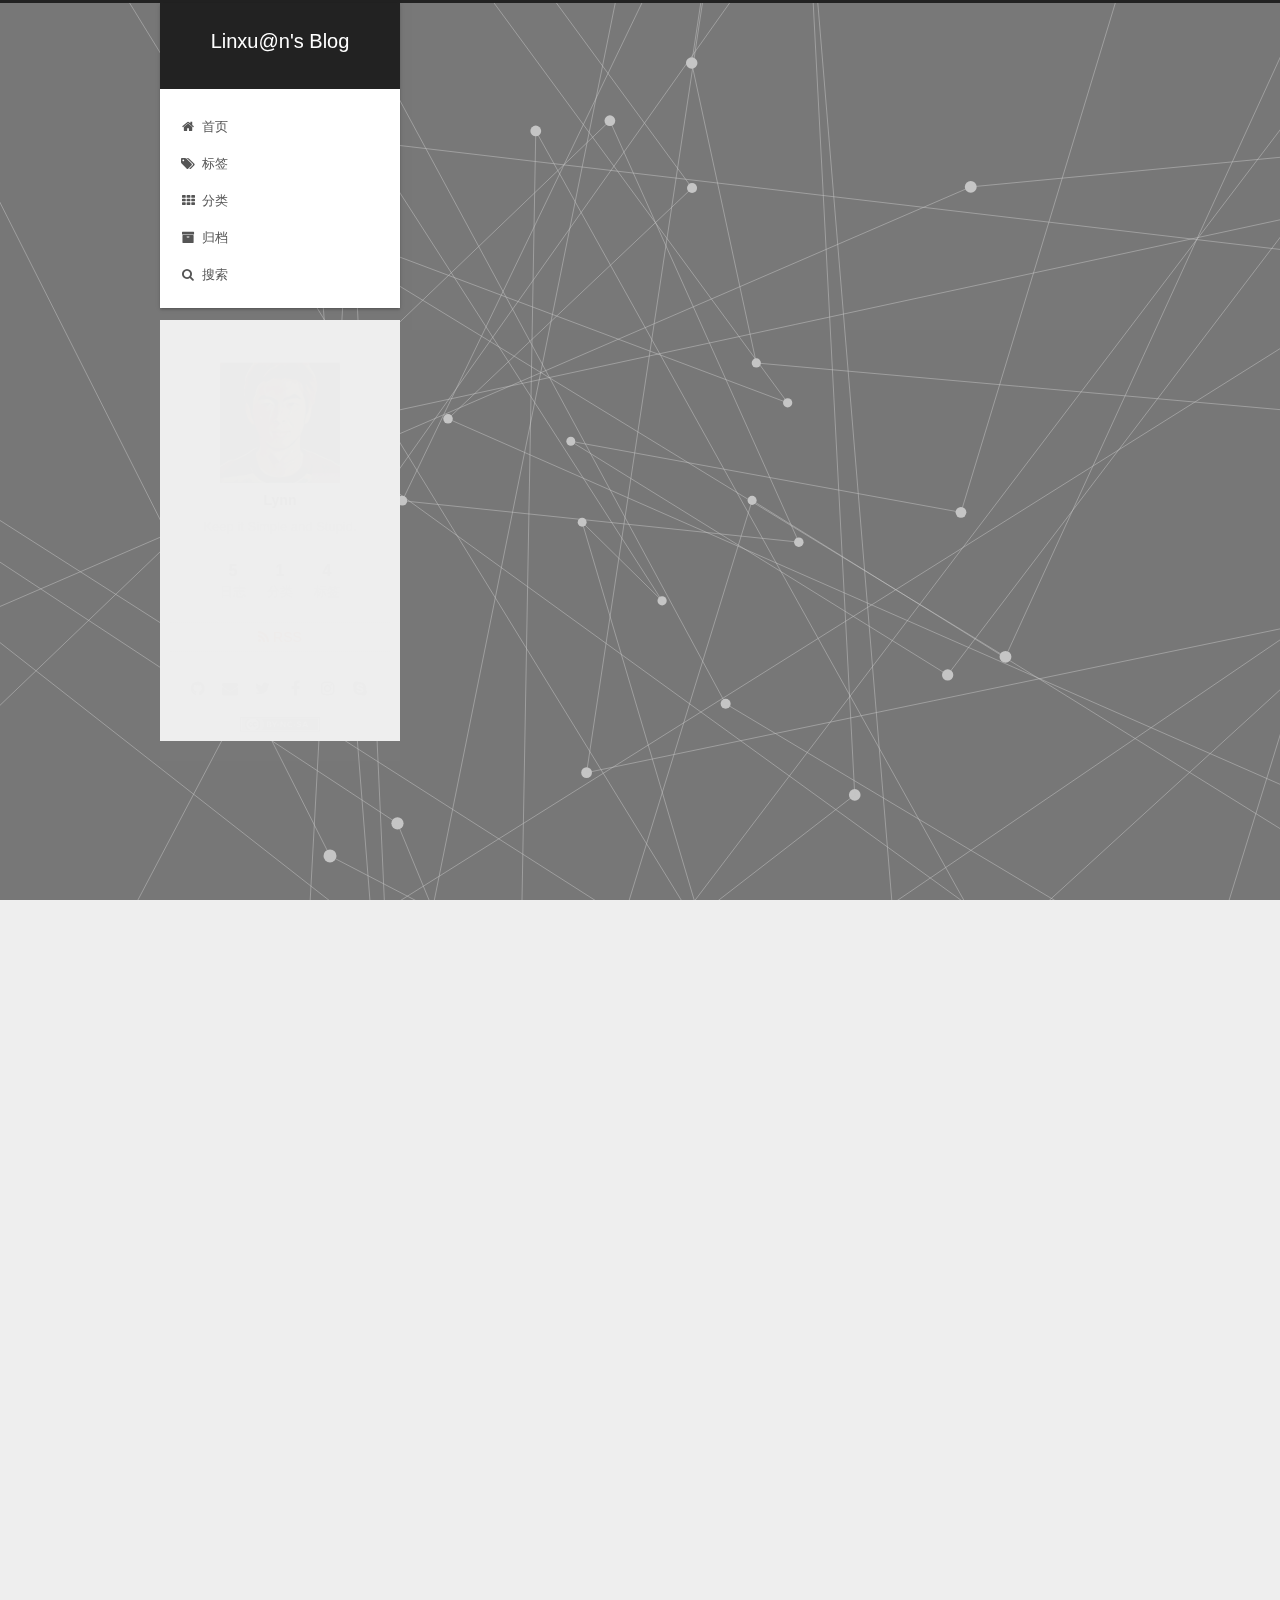
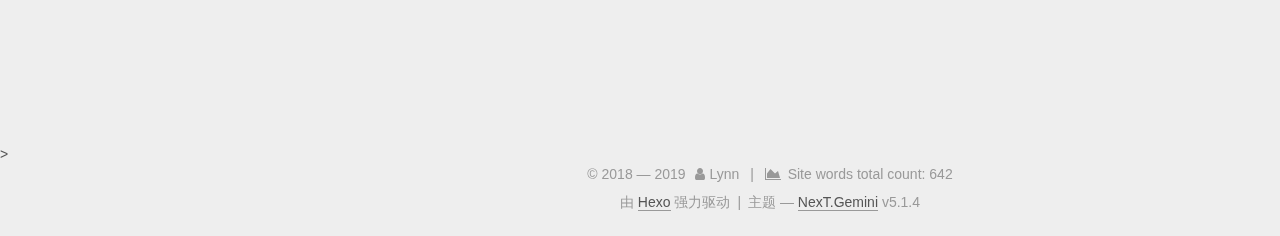
==== commit 6f278e7c: "Update Blog" ====
--- a/index.html
+++ b/index.html
@@ -1,4 +1,4 @@
-<!DOCTYPE html><html class="theme-next gemini use-motion" lang="zh-Hans"><head><meta charset="UTF-8"><meta http-equiv="X-UA-Compatible" content="IE=edge"><meta name="viewport" content="width=device-width,initial-scale=1,maximum-scale=1"><meta name="theme-color" content="#222"><script src="/lib/pace/pace.min.js?v=1.0.2"></script><link href="/lib/pace/pace-theme-atom.min.css?v=1.0.2" rel="stylesheet"><meta http-equiv="Cache-Control" content="no-transform"><meta http-equiv="Cache-Control" content="no-siteapp"><link href="/lib/fancybox/source/jquery.fancybox.css?v=2.1.5" rel="stylesheet" type="text/css"><link href="/lib/font-awesome/css/font-awesome.min.css?v=4.6.2" rel="stylesheet" type="text/css"><link href="/css/main.css?v=5.1.4" rel="stylesheet" type="text/css"><link rel="apple-touch-icon" sizes="180x180" href="/images/apple-touch-icon-next.png?v=5.1.4"><link rel="icon" type="image/png" sizes="32x32" href="/images/favicon-32x32-next.png?v=5.1.4"><link rel="icon" type="image/png" sizes="16x16" href="/images/favicon-16x16-next.png?v=5.1.4"><link rel="mask-icon" href="/images/logo.svg?v=5.1.4" color="#222"><meta name="keywords" content="Hexo, NexT"><link rel="alternate" href="/atom.xml" title="Linxu@n's Blog" type="application/atom+xml"><meta name="description" content="Keep it Simple and Stupid."><meta property="og:type" content="website"><meta property="og:title" content="Linxu@n&#39;s Blog"><meta property="og:url" content="http://linxuan1986.com/index.html"><meta property="og:site_name" content="Linxu@n&#39;s Blog"><meta property="og:description" content="Keep it Simple and Stupid."><meta property="og:locale" content="zh-Hans"><meta name="twitter:card" content="summary"><meta name="twitter:title" content="Linxu@n&#39;s Blog"><meta name="twitter:description" content="Keep it Simple and Stupid."><script type="text/javascript" id="hexo.configurations">var NexT=window.NexT||{},CONFIG={root:"/",scheme:"Gemini",version:"5.1.4",sidebar:{position:"left",display:"post",offset:12,b2t:!0,scrollpercent:!0,onmobile:!1},fancybox:!0,tabs:!0,motion:{enable:!0,async:!1,transition:{post_block:"fadeIn",post_header:"slideDownIn",post_body:"slideDownIn",coll_header:"slideLeftIn",sidebar:"slideUpIn"}},duoshuo:{userId:"0",author:"博主"},algolia:{applicationID:"",apiKey:"",indexName:"",hits:{per_page:10},labels:{input_placeholder:"Search for Posts",hits_empty:"We didn't find any results for the search: ${query}",hits_stats:"${hits} results found in ${time} ms"}}}</script><link rel="canonical" href="http://linxuan1986.com/"><title>Linxu@n's Blog</title></head><body itemscope itemtype="http://schema.org/WebPage" lang="zh-Hans"><div class="container sidebar-position-left page-home"><div class="headband"></div><header id="header" class="header" itemscope itemtype="http://schema.org/WPHeader"><div class="header-inner"><div class="site-brand-wrapper"><div class="site-meta"><div class="custom-logo-site-title"><a href="/" class="brand" rel="start"><span class="logo-line-before"><i></i></span> <span class="site-title">Linxu@n's Blog</span> <span class="logo-line-after"><i></i></span></a></div><p class="site-subtitle"></p></div><div class="site-nav-toggle"><button><span class="btn-bar"></span> <span class="btn-bar"></span> <span class="btn-bar"></span></button></div></div><nav class="site-nav"><ul id="menu" class="menu"><li class="menu-item menu-item-home"><a href="/" rel="section"><i class="menu-item-icon fa fa-fw fa-home"></i><br>首页</a></li><li class="menu-item menu-item-tags"><a href="/tags/" rel="section"><i class="menu-item-icon fa fa-fw fa-tags"></i><br>标签</a></li><li class="menu-item menu-item-categories"><a href="/categories/" rel="section"><i class="menu-item-icon fa fa-fw fa-th"></i><br>分类</a></li><li class="menu-item menu-item-archives"><a href="/archives/" rel="section"><i class="menu-item-icon fa fa-fw fa-archive"></i><br>归档</a></li><li class="menu-item menu-item-search"><a href="javascript:;" class="popup-trigger"><i class="menu-item-icon fa fa-search fa-fw"></i><br>搜索</a></li></ul><div class="site-search"><div class="popup search-popup local-search-popup"><div class="local-search-header clearfix"><span class="search-icon"><i class="fa fa-search"></i> </span><span class="popup-btn-close"><i class="fa fa-times-circle"></i></span><div class="local-search-input-wrapper"><input autocomplete="off" placeholder="搜索..." spellcheck="false" type="text" id="local-search-input"></div></div><div id="local-search-result"></div></div></div></nav></div></header><main id="main" class="main"><div class="main-inner"><div class="content-wrap"><div id="content" class="content"><section id="posts" class="posts-expand"><article class="post post-type-normal" itemscope itemtype="http://schema.org/Article"><div class="post-block"><link itemprop="mainEntityOfPage" href="http://linxuan1986.com/我只是试试这套文章发布系统还能工作不/"><span hidden itemprop="author" itemscope itemtype="http://schema.org/Person"><meta itemprop="name" content="Lynn"><meta itemprop="description" content=""><meta itemprop="image" content="/images/avatar.png"></span><span hidden itemprop="publisher" itemscope itemtype="http://schema.org/Organization"><meta itemprop="name" content="Linxu@n's Blog"></span><header class="post-header"><h1 class="post-title" itemprop="name headline"><a class="post-title-link" href="/我只是试试这套文章发布系统还能工作不/" itemprop="url">我只是试试这套文章发布系统还能工作不</a></h1><div class="post-meta"><span class="post-time"><span class="post-meta-item-icon"><i class="fa fa-calendar-o"></i> </span><span class="post-meta-item-text">发表于</span> <time title="创建于" itemprop="dateCreated datePublished" datetime="2018-12-13T10:50:46+08:00">2018-12-13 </time><span class="post-meta-divider">|</span> <span class="post-meta-item-icon"><i class="fa fa-calendar-check-o"></i> </span><span class="post-meta-item-text">更新于&#58;</span> <time title="更新于" itemprop="dateModified" datetime="2018-12-13T10:51:00+08:00">2018-12-13 </time></span><span class="post-category"><span class="post-meta-divider">|</span> <span class="post-meta-item-icon"><i class="fa fa-folder-o"></i> </span><span class="post-meta-item-text">分类于</span> <span itemprop="about" itemscope itemtype="http://schema.org/Thing"><a href="/categories/notes/" itemprop="url" rel="index"><span itemprop="name">notes</span> </a></span></span><span class="post-comments-count"><span class="post-meta-divider">|</span> <span class="post-meta-item-icon"><i class="fa fa-comment-o"></i> </span><a href="/我只是试试这套文章发布系统还能工作不/#comments" itemprop="discussionUrl"><span class="post-comments-count disqus-comment-count" data-disqus-identifier="我只是试试这套文章发布系统还能工作不/" itemprop="commentCount"></span></a></span><div class="post-wordcount"><span class="post-meta-item-icon"><i class="fa fa-file-word-o"></i> </span><span class="post-meta-item-text">字数统计&#58;</span> <span title="字数统计">1 </span><span class="post-meta-divider">|</span> <span class="post-meta-item-icon"><i class="fa fa-clock-o"></i> </span><span class="post-meta-item-text">阅读时长 &asymp;</span> <span title="阅读时长">1</span></div></div></header><div class="post-body" itemprop="articleBody">test.<div class="post-button text-center"><a class="btn" href="/我只是试试这套文章发布系统还能工作不/#espandi" rel="contents">阅读全文 &raquo;</a></div></div><footer class="post-footer"><div class="post-eof"></div></footer></div></article><article class="post post-type-normal" itemscope itemtype="http://schema.org/Article"><div class="post-block"><link itemprop="mainEntityOfPage" href="http://linxuan1986.com/更换了vps上的同步软件/"><span hidden itemprop="author" itemscope itemtype="http://schema.org/Person"><meta itemprop="name" content="Lynn"><meta itemprop="description" content=""><meta itemprop="image" content="/images/avatar.png"></span><span hidden itemprop="publisher" itemscope itemtype="http://schema.org/Organization"><meta itemprop="name" content="Linxu@n's Blog"></span><header class="post-header"><h1 class="post-title" itemprop="name headline"><a class="post-title-link" href="/更换了vps上的同步软件/" itemprop="url">更换了vps上的同步软件</a></h1><div class="post-meta"><span class="post-time"><span class="post-meta-item-icon"><i class="fa fa-calendar-o"></i> </span><span class="post-meta-item-text">发表于</span> <time title="创建于" itemprop="dateCreated datePublished" datetime="2018-06-12T11:11:46+08:00">2018-06-12 </time><span class="post-meta-divider">|</span> <span class="post-meta-item-icon"><i class="fa fa-calendar-check-o"></i> </span><span class="post-meta-item-text">更新于&#58;</span> <time title="更新于" itemprop="dateModified" datetime="2018-06-12T11:11:00+08:00">2018-06-12 </time></span><span class="post-category"><span class="post-meta-divider">|</span> <span class="post-meta-item-icon"><i class="fa fa-folder-o"></i> </span><span class="post-meta-item-text">分类于</span> <span itemprop="about" itemscope itemtype="http://schema.org/Thing"><a href="/categories/notes/" itemprop="url" rel="index"><span itemprop="name">notes</span> </a></span></span><span class="post-comments-count"><span class="post-meta-divider">|</span> <span class="post-meta-item-icon"><i class="fa fa-comment-o"></i> </span><a href="/更换了vps上的同步软件/#comments" itemprop="discussionUrl"><span class="post-comments-count disqus-comment-count" data-disqus-identifier="更换了vps上的同步软件/" itemprop="commentCount"></span></a></span><div class="post-wordcount"><span class="post-meta-item-icon"><i class="fa fa-file-word-o"></i> </span><span class="post-meta-item-text">字数统计&#58;</span> <span title="字数统计">16 </span><span class="post-meta-divider">|</span> <span class="post-meta-item-icon"><i class="fa fa-clock-o"></i> </span><span class="post-meta-item-text">阅读时长 &asymp;</span> <span title="阅读时长">1</span></div></div></header><div class="post-body" itemprop="articleBody">把Dropbox换成了Syncthing，有个WebUI可以管理，方便一点。<div class="post-button text-center"><a class="btn" href="/更换了vps上的同步软件/#espandi" rel="contents">阅读全文 &raquo;</a></div></div><footer class="post-footer"><div class="post-eof"></div></footer></div></article><article class="post post-type-normal" itemscope itemtype="http://schema.org/Article"><div class="post-block"><link itemprop="mainEntityOfPage" href="http://linxuan1986.com/域名坏了/"><span hidden itemprop="author" itemscope itemtype="http://schema.org/Person"><meta itemprop="name" content="Lynn"><meta itemprop="description" content=""><meta itemprop="image" content="/images/avatar.png"></span><span hidden itemprop="publisher" itemscope itemtype="http://schema.org/Organization"><meta itemprop="name" content="Linxu@n's Blog"></span><header class="post-header"><h1 class="post-title" itemprop="name headline"><a class="post-title-link" href="/域名坏了/" itemprop="url">域名坏了</a></h1><div class="post-meta"><span class="post-time"><span class="post-meta-item-icon"><i class="fa fa-calendar-o"></i> </span><span class="post-meta-item-text">发表于</span> <time title="创建于" itemprop="dateCreated datePublished" datetime="2018-03-20T09:57:46+08:00">2018-03-20 </time><span class="post-meta-divider">|</span> <span class="post-meta-item-icon"><i class="fa fa-calendar-check-o"></i> </span><span class="post-meta-item-text">更新于&#58;</span> <time title="更新于" itemprop="dateModified" datetime="2018-03-20T09:57:00+08:00">2018-03-20 </time></span><span class="post-category"><span class="post-meta-divider">|</span> <span class="post-meta-item-icon"><i class="fa fa-folder-o"></i> </span><span class="post-meta-item-text">分类于</span> <span itemprop="about" itemscope itemtype="http://schema.org/Thing"><a href="/categories/notes/" itemprop="url" rel="index"><span itemprop="name">notes</span> </a></span></span><span class="post-comments-count"><span class="post-meta-divider">|</span> <span class="post-meta-item-icon"><i class="fa fa-comment-o"></i> </span><a href="/域名坏了/#comments" itemprop="discussionUrl"><span class="post-comments-count disqus-comment-count" data-disqus-identifier="域名坏了/" itemprop="commentCount"></span></a></span><div class="post-wordcount"><span class="post-meta-item-icon"><i class="fa fa-file-word-o"></i> </span><span class="post-meta-item-text">字数统计&#58;</span> <span title="字数统计">21 </span><span class="post-meta-divider">|</span> <span class="post-meta-item-icon"><i class="fa fa-clock-o"></i> </span><span class="post-meta-item-text">阅读时长 &asymp;</span> <span title="阅读时长">1</span></div></div></header><div class="post-body" itemprop="articleBody">这段时间域名没认证，一直没解析，还以为github pages坏了。。。<div class="post-button text-center"><a class="btn" href="/域名坏了/#espandi" rel="contents">阅读全文 &raquo;</a></div></div><footer class="post-footer"><div class="post-eof"></div></footer></div></article><article class="post post-type-normal" itemscope itemtype="http://schema.org/Article"><div class="post-block"><link itemprop="mainEntityOfPage" href="http://linxuan1986.com/我的Hexo博客解决方案/"><span hidden itemprop="author" itemscope itemtype="http://schema.org/Person"><meta itemprop="name" content="Lynn"><meta itemprop="description" content=""><meta itemprop="image" content="/images/avatar.png"></span><span hidden itemprop="publisher" itemscope itemtype="http://schema.org/Organization"><meta itemprop="name" content="Linxu@n's Blog"></span><header class="post-header"><h1 class="post-title" itemprop="name headline"><a class="post-title-link" href="/我的Hexo博客解决方案/" itemprop="url">我的Hexo博客解决方案</a></h1><div class="post-meta"><span class="post-time"><span class="post-meta-item-icon"><i class="fa fa-calendar-o"></i> </span><span class="post-meta-item-text">发表于</span> <time title="创建于" itemprop="dateCreated datePublished" datetime="2018-02-02T16:57:46+08:00">2018-02-02 </time><span class="post-meta-divider">|</span> <span class="post-meta-item-icon"><i class="fa fa-calendar-check-o"></i> </span><span class="post-meta-item-text">更新于&#58;</span> <time title="更新于" itemprop="dateModified" datetime="2018-07-19T09:04:00+08:00">2018-07-19 </time></span><span class="post-category"><span class="post-meta-divider">|</span> <span class="post-meta-item-icon"><i class="fa fa-folder-o"></i> </span><span class="post-meta-item-text">分类于</span> <span itemprop="about" itemscope itemtype="http://schema.org/Thing"><a href="/categories/notes/" itemprop="url" rel="index"><span itemprop="name">notes</span> </a></span></span><span class="post-comments-count"><span class="post-meta-divider">|</span> <span class="post-meta-item-icon"><i class="fa fa-comment-o"></i> </span><a href="/我的Hexo博客解决方案/#comments" itemprop="discussionUrl"><span class="post-comments-count disqus-comment-count" data-disqus-identifier="我的Hexo博客解决方案/" itemprop="commentCount"></span></a></span><div class="post-wordcount"><span class="post-meta-item-icon"><i class="fa fa-file-word-o"></i> </span><span class="post-meta-item-text">字数统计&#58;</span> <span title="字数统计">21 </span><span class="post-meta-divider">|</span> <span class="post-meta-item-icon"><i class="fa fa-clock-o"></i> </span><span class="post-meta-item-text">阅读时长 &asymp;</span> <span title="阅读时长">1</span></div></div></header><div class="post-body" itemprop="articleBody">传说每一个博客的第一篇文章都是“如何搭建博客”。<div class="post-button text-center"><a class="btn" href="/我的Hexo博客解决方案/#espandi" rel="contents">阅读全文 &raquo;</a></div></div><footer class="post-footer"><div class="post-eof"></div></footer></div></article><article class="post post-type-normal" itemscope itemtype="http://schema.org/Article"><div class="post-block"><link itemprop="mainEntityOfPage" href="http://linxuan1986.com/bitlbee twitter in irc/"><span hidden itemprop="author" itemscope itemtype="http://schema.org/Person"><meta itemprop="name" content="Lynn"><meta itemprop="description" content=""><meta itemprop="image" content="/images/avatar.png"></span><span hidden itemprop="publisher" itemscope itemtype="http://schema.org/Organization"><meta itemprop="name" content="Linxu@n's Blog"></span><header class="post-header"><h1 class="post-title" itemprop="name headline"><a class="post-title-link" href="/bitlbee twitter in irc/" itemprop="url">bitlbee</a></h1><div class="post-meta"><span class="post-time"><span class="post-meta-item-icon"><i class="fa fa-calendar-o"></i> </span><span class="post-meta-item-text">发表于</span> <time title="创建于" itemprop="dateCreated datePublished" datetime="2010-12-10T09:57:46+08:00">2010-12-10 </time><span class="post-meta-divider">|</span> <span class="post-meta-item-icon"><i class="fa fa-calendar-check-o"></i> </span><span class="post-meta-item-text">更新于&#58;</span> <time title="更新于" itemprop="dateModified" datetime="2010-12-10T09:57:00+08:00">2010-12-10 </time></span><span class="post-category"><span class="post-meta-divider">|</span> <span class="post-meta-item-icon"><i class="fa fa-folder-o"></i> </span><span class="post-meta-item-text">分类于</span> <span itemprop="about" itemscope itemtype="http://schema.org/Thing"><a href="/categories/notes/" itemprop="url" rel="index"><span itemprop="name">notes</span> </a></span></span><span class="post-comments-count"><span class="post-meta-divider">|</span> <span class="post-meta-item-icon"><i class="fa fa-comment-o"></i> </span><a href="/bitlbee twitter in irc/#comments" itemprop="discussionUrl"><span class="post-comments-count disqus-comment-count" data-disqus-identifier="bitlbee twitter in irc/" itemprop="commentCount"></span></a></span><div class="post-wordcount"><span class="post-meta-item-icon"><i class="fa fa-file-word-o"></i> </span><span class="post-meta-item-text">字数统计&#58;</span> <span title="字数统计">583 </span><span class="post-meta-divider">|</span> <span class="post-meta-item-icon"><i class="fa fa-clock-o"></i> </span><span class="post-meta-item-text">阅读时长 &asymp;</span> <span title="阅读时长">2</span></div></div></header><div class="post-body" itemprop="articleBody">What is BitlBee?BitlBee brings IM (instant messaging) to IRC clients. It’s a great solution for people who have an IRC client running all the time and don’t want to run an additional MSN/AIM/whatever client.BitlBee currently supports the following IM ...<div class="post-button text-center"><a class="btn" href="/bitlbee twitter in irc/#espandi" rel="contents">阅读全文 &raquo;</a></div></div><footer class="post-footer"><div class="post-eof"></div></footer></div></article></section></div></div><div class="sidebar-toggle"><div class="sidebar-toggle-line-wrap"><span class="sidebar-toggle-line sidebar-toggle-line-first"></span> <span class="sidebar-toggle-line sidebar-toggle-line-middle"></span> <span class="sidebar-toggle-line sidebar-toggle-line-last"></span></div></div><aside id="sidebar" class="sidebar"><div class="sidebar-inner"><section class="site-overview-wrap sidebar-panel sidebar-panel-active"><div class="site-overview"><div class="site-author motion-element" itemprop="author" itemscope itemtype="http://schema.org/Person"><img class="site-author-image" itemprop="image" src="/images/avatar.png" alt="Lynn"><p class="site-author-name" itemprop="name">Lynn</p><p class="site-description motion-element" itemprop="description">Keep it Simple and Stupid.</p></div><nav class="site-state motion-element"><div class="site-state-item site-state-posts"><a href="/archives/"><span class="site-state-item-count">5</span> <span class="site-state-item-name">日志</span></a></div><div class="site-state-item site-state-categories"><a href="/categories/index.html"><span class="site-state-item-count">1</span> <span class="site-state-item-name">分类</span></a></div><div class="site-state-item site-state-tags"><a href="/tags/index.html"><span class="site-state-item-count">4</span> <span class="site-state-item-name">标签</span></a></div></nav><div class="feed-link motion-element"><a href="/atom.xml" rel="alternate"><i class="fa fa-rss"></i> RSS</a></div><div class="links-of-author motion-element"><span class="links-of-author-item"><a href="https://github.com/linxuan" target="_blank" title="GitHub"><i class="fa fa-fw fa-github"></i></a> </span><span class="links-of-author-item"><a href="mailto:linxuan1986@gmail.com" target="_blank" title="E-Mail"><i class="fa fa-fw fa-envelope"></i></a> </span><span class="links-of-author-item"><a href="https://twitter.com/linxuan" target="_blank" title="Twitter"><i class="fa fa-fw fa-twitter"></i></a> </span><span class="links-of-author-item"><a href="https://www.facebook.com/linxuan" target="_blank" title="FB Page"><i class="fa fa-fw fa-facebook"></i></a> </span><span class="links-of-author-item"><a href="https://instagram.com/shanelynn1986" target="_blank" title="Instagram"><i class="fa fa-fw fa-instagram"></i></a> </span><span class="links-of-author-item"><a href="skype:linxuan19861029?chat" target="_blank" title="Skype"><i class="fa fa-fw fa-skype"></i></a></span></div><div class="cc-license motion-element" itemprop="license"><a href="https://creativecommons.org/licenses/by-nc-sa/4.0/" class="cc-opacity" target="_blank"><img src="/images/cc-by-nc-sa.svg" alt="Creative Commons"></a></div></div></section><div class="back-to-top"><i class="fa fa-arrow-up"></i> <span id="scrollpercent"><span>0</span>%</span></div></div></aside></div></main><footer id="footer" class="footer"><div class="footer-inner"><div class="copyright">&copy; 2018 &mdash; <span itemprop="copyrightYear">2019</span> <span class="with-love"><i class="fa fa-user"></i> </span><span class="author" itemprop="copyrightHolder">Lynn</span> <span class="post-meta-divider">|</span> <span class="post-meta-item-icon"><i class="fa fa-area-chart"></i> </span><span class="post-meta-item-text">Site words total count&#58;</span> <span title="Site words total count">642</span></div><div class="powered-by">由 <a class="theme-link" target="_blank" href="https://hexo.io">Hexo</a> 强力驱动</div><span class="post-meta-divider">|</span><div class="theme-info">主题 &mdash; <a class="theme-link" target="_blank" href="https://github.com/iissnan/hexo-theme-next">NexT.Gemini</a> v5.1.4</div></div></footer></div><script type="text/javascript">"[object Function]"!==Object.prototype.toString.call(window.Promise)&&(window.Promise=null)</script><script type="text/javascript" src="/lib/jquery/index.js?v=2.1.3"></script><script type="text/javascript" src="/lib/fastclick/lib/fastclick.min.js?v=1.0.6"></script><script type="text/javascript" src="/lib/jquery_lazyload/jquery.lazyload.js?v=1.9.7"></script><script type="text/javascript" src="/lib/velocity/velocity.min.js?v=1.2.1"></script><script type="text/javascript" src="/lib/velocity/velocity.ui.min.js?v=1.2.1"></script><script type="text/javascript" src="/lib/fancybox/source/jquery.fancybox.pack.js?v=2.1.5"></script><script type="text/javascript" src="/lib/three/three.min.js"></script><script type="text/javascript" src="/lib/three/canvas_lines.min.js"></script><script type="text/javascript" src="/js/src/utils.js?v=5.1.4"></script><script type="text/javascript" src="/js/src/motion.js?v=5.1.4"></script><script type="text/javascript" src="/js/src/affix.js?v=5.1.4"></script><script type="text/javascript" src="/js/src/schemes/pisces.js?v=5.1.4"></script><script type="text/javascript" src="/js/src/bootstrap.js?v=5.1.4"></script><script id="dsq-count-scr" src="https://www-linxuan1986-com.disqus.com/count.js" async></script><script type="text/javascript">// Popup Window;
+<!DOCTYPE html><html class="theme-next gemini use-motion" lang="zh-Hans"><head><meta charset="UTF-8"><meta http-equiv="X-UA-Compatible" content="IE=edge"><meta name="viewport" content="width=device-width,initial-scale=1,maximum-scale=1"><meta name="theme-color" content="#222"><script src="/lib/pace/pace.min.js?v=1.0.2"></script><link href="/lib/pace/pace-theme-atom.min.css?v=1.0.2" rel="stylesheet"><meta http-equiv="Cache-Control" content="no-transform"><meta http-equiv="Cache-Control" content="no-siteapp"><link href="/lib/fancybox/source/jquery.fancybox.css?v=2.1.5" rel="stylesheet" type="text/css"><link href="/lib/font-awesome/css/font-awesome.min.css?v=4.6.2" rel="stylesheet" type="text/css"><link href="/css/main.css?v=5.1.4" rel="stylesheet" type="text/css"><link rel="apple-touch-icon" sizes="180x180" href="/images/apple-touch-icon-next.png?v=5.1.4"><link rel="icon" type="image/png" sizes="32x32" href="/images/favicon-32x32-next.png?v=5.1.4"><link rel="icon" type="image/png" sizes="16x16" href="/images/favicon-16x16-next.png?v=5.1.4"><link rel="mask-icon" href="/images/logo.svg?v=5.1.4" color="#222"><meta name="keywords" content="Hexo, NexT"><link rel="alternate" href="/atom.xml" title="Linxu@n's Blog" type="application/atom+xml"><meta name="description" content="Keep it Simple and Stupid."><meta property="og:type" content="website"><meta property="og:title" content="Linxu@n&#39;s Blog"><meta property="og:url" content="http://linxuan1986.com/index.html"><meta property="og:site_name" content="Linxu@n&#39;s Blog"><meta property="og:description" content="Keep it Simple and Stupid."><meta property="og:locale" content="zh-Hans"><meta name="twitter:card" content="summary"><meta name="twitter:title" content="Linxu@n&#39;s Blog"><meta name="twitter:description" content="Keep it Simple and Stupid."><script type="text/javascript" id="hexo.configurations">var NexT=window.NexT||{},CONFIG={root:"/",scheme:"Gemini",version:"5.1.4",sidebar:{position:"left",display:"post",offset:12,b2t:!0,scrollpercent:!0,onmobile:!1},fancybox:!0,tabs:!0,motion:{enable:!0,async:!1,transition:{post_block:"fadeIn",post_header:"slideDownIn",post_body:"slideDownIn",coll_header:"slideLeftIn",sidebar:"slideUpIn"}},duoshuo:{userId:"0",author:"博主"},algolia:{applicationID:"",apiKey:"",indexName:"",hits:{per_page:10},labels:{input_placeholder:"Search for Posts",hits_empty:"We didn't find any results for the search: ${query}",hits_stats:"${hits} results found in ${time} ms"}}}</script><link rel="canonical" href="http://linxuan1986.com/"><title>Linxu@n's Blog</title></head><body itemscope itemtype="http://schema.org/WebPage" lang="zh-Hans"><div class="container sidebar-position-left page-home"><div class="headband"></div><header id="header" class="header" itemscope itemtype="http://schema.org/WPHeader"><div class="header-inner"><div class="site-brand-wrapper"><div class="site-meta"><div class="custom-logo-site-title"><a href="/" class="brand" rel="start"><span class="logo-line-before"><i></i></span> <span class="site-title">Linxu@n's Blog</span> <span class="logo-line-after"><i></i></span></a></div><p class="site-subtitle"></p></div><div class="site-nav-toggle"><button><span class="btn-bar"></span> <span class="btn-bar"></span> <span class="btn-bar"></span></button></div></div><nav class="site-nav"><ul id="menu" class="menu"><li class="menu-item menu-item-home"><a href="/" rel="section"><i class="menu-item-icon fa fa-fw fa-home"></i><br>首页</a></li><li class="menu-item menu-item-tags"><a href="/tags/" rel="section"><i class="menu-item-icon fa fa-fw fa-tags"></i><br>标签</a></li><li class="menu-item menu-item-categories"><a href="/categories/" rel="section"><i class="menu-item-icon fa fa-fw fa-th"></i><br>分类</a></li><li class="menu-item menu-item-archives"><a href="/archives/" rel="section"><i class="menu-item-icon fa fa-fw fa-archive"></i><br>归档</a></li><li class="menu-item menu-item-search"><a href="javascript:;" class="popup-trigger"><i class="menu-item-icon fa fa-search fa-fw"></i><br>搜索</a></li></ul><div class="site-search"><div class="popup search-popup local-search-popup"><div class="local-search-header clearfix"><span class="search-icon"><i class="fa fa-search"></i> </span><span class="popup-btn-close"><i class="fa fa-times-circle"></i></span><div class="local-search-input-wrapper"><input autocomplete="off" placeholder="搜索..." spellcheck="false" type="text" id="local-search-input"></div></div><div id="local-search-result"></div></div></div></nav></div></header><main id="main" class="main"><div class="main-inner"><div class="content-wrap"><div id="content" class="content"><section id="posts" class="posts-expand"><article class="post post-type-normal" itemscope itemtype="http://schema.org/Article"><div class="post-block"><link itemprop="mainEntityOfPage" href="http://linxuan1986.com/我只是试试这套文章发布系统还能工作不/"><span hidden itemprop="author" itemscope itemtype="http://schema.org/Person"><meta itemprop="name" content="Lynn"><meta itemprop="description" content=""><meta itemprop="image" content="/images/avatar.png"></span><span hidden itemprop="publisher" itemscope itemtype="http://schema.org/Organization"><meta itemprop="name" content="Linxu@n's Blog"></span><header class="post-header"><h1 class="post-title" itemprop="name headline"><a class="post-title-link" href="/我只是试试这套文章发布系统还能工作不/" itemprop="url">我只是试试这套文章发布系统还能工作不</a></h1><div class="post-meta"><span class="post-time"><span class="post-meta-item-icon"><i class="fa fa-calendar-o"></i> </span><span class="post-meta-item-text">发表于</span> <time title="创建于" itemprop="dateCreated datePublished" datetime="2018-12-13T10:50:46+08:00">2018-12-13 </time><span class="post-meta-divider">|</span> <span class="post-meta-item-icon"><i class="fa fa-calendar-check-o"></i> </span><span class="post-meta-item-text">更新于&#58;</span> <time title="更新于" itemprop="dateModified" datetime="2018-12-13T10:51:00+08:00">2018-12-13 </time></span><span class="post-category"><span class="post-meta-divider">|</span> <span class="post-meta-item-icon"><i class="fa fa-folder-o"></i> </span><span class="post-meta-item-text">分类于</span> <span itemprop="about" itemscope itemtype="http://schema.org/Thing"><a href="/categories/notes/" itemprop="url" rel="index"><span itemprop="name">notes</span> </a></span></span><span class="post-comments-count"><span class="post-meta-divider">|</span> <span class="post-meta-item-icon"><i class="fa fa-comment-o"></i> </span><a href="/我只是试试这套文章发布系统还能工作不/#comments" itemprop="discussionUrl"><span class="post-comments-count disqus-comment-count" data-disqus-identifier="我只是试试这套文章发布系统还能工作不/" itemprop="commentCount"></span></a></span><div class="post-wordcount"><span class="post-meta-item-icon"><i class="fa fa-file-word-o"></i> </span><span class="post-meta-item-text">字数统计&#58;</span> <span title="字数统计">1 </span><span class="post-meta-divider">|</span> <span class="post-meta-item-icon"><i class="fa fa-clock-o"></i> </span><span class="post-meta-item-text">阅读时长 &asymp;</span> <span title="阅读时长">1</span></div></div></header><div class="post-body" itemprop="articleBody">test.<div class="post-button text-center"><a class="btn" href="/我只是试试这套文章发布系统还能工作不/#more" rel="contents">阅读全文 &raquo;</a></div></div><footer class="post-footer"><div class="post-eof"></div></footer></div></article><article class="post post-type-normal" itemscope itemtype="http://schema.org/Article"><div class="post-block"><link itemprop="mainEntityOfPage" href="http://linxuan1986.com/更换了vps上的同步软件/"><span hidden itemprop="author" itemscope itemtype="http://schema.org/Person"><meta itemprop="name" content="Lynn"><meta itemprop="description" content=""><meta itemprop="image" content="/images/avatar.png"></span><span hidden itemprop="publisher" itemscope itemtype="http://schema.org/Organization"><meta itemprop="name" content="Linxu@n's Blog"></span><header class="post-header"><h1 class="post-title" itemprop="name headline"><a class="post-title-link" href="/更换了vps上的同步软件/" itemprop="url">更换了vps上的同步软件</a></h1><div class="post-meta"><span class="post-time"><span class="post-meta-item-icon"><i class="fa fa-calendar-o"></i> </span><span class="post-meta-item-text">发表于</span> <time title="创建于" itemprop="dateCreated datePublished" datetime="2018-06-12T11:11:46+08:00">2018-06-12 </time><span class="post-meta-divider">|</span> <span class="post-meta-item-icon"><i class="fa fa-calendar-check-o"></i> </span><span class="post-meta-item-text">更新于&#58;</span> <time title="更新于" itemprop="dateModified" datetime="2018-06-12T11:11:00+08:00">2018-06-12 </time></span><span class="post-category"><span class="post-meta-divider">|</span> <span class="post-meta-item-icon"><i class="fa fa-folder-o"></i> </span><span class="post-meta-item-text">分类于</span> <span itemprop="about" itemscope itemtype="http://schema.org/Thing"><a href="/categories/notes/" itemprop="url" rel="index"><span itemprop="name">notes</span> </a></span></span><span class="post-comments-count"><span class="post-meta-divider">|</span> <span class="post-meta-item-icon"><i class="fa fa-comment-o"></i> </span><a href="/更换了vps上的同步软件/#comments" itemprop="discussionUrl"><span class="post-comments-count disqus-comment-count" data-disqus-identifier="更换了vps上的同步软件/" itemprop="commentCount"></span></a></span><div class="post-wordcount"><span class="post-meta-item-icon"><i class="fa fa-file-word-o"></i> </span><span class="post-meta-item-text">字数统计&#58;</span> <span title="字数统计">16 </span><span class="post-meta-divider">|</span> <span class="post-meta-item-icon"><i class="fa fa-clock-o"></i> </span><span class="post-meta-item-text">阅读时长 &asymp;</span> <span title="阅读时长">1</span></div></div></header><div class="post-body" itemprop="articleBody">把Dropbox换成了Syncthing，有个WebUI可以管理，方便一点。<div class="post-button text-center"><a class="btn" href="/更换了vps上的同步软件/#more" rel="contents">阅读全文 &raquo;</a></div></div><footer class="post-footer"><div class="post-eof"></div></footer></div></article><article class="post post-type-normal" itemscope itemtype="http://schema.org/Article"><div class="post-block"><link itemprop="mainEntityOfPage" href="http://linxuan1986.com/域名坏了/"><span hidden itemprop="author" itemscope itemtype="http://schema.org/Person"><meta itemprop="name" content="Lynn"><meta itemprop="description" content=""><meta itemprop="image" content="/images/avatar.png"></span><span hidden itemprop="publisher" itemscope itemtype="http://schema.org/Organization"><meta itemprop="name" content="Linxu@n's Blog"></span><header class="post-header"><h1 class="post-title" itemprop="name headline"><a class="post-title-link" href="/域名坏了/" itemprop="url">域名坏了</a></h1><div class="post-meta"><span class="post-time"><span class="post-meta-item-icon"><i class="fa fa-calendar-o"></i> </span><span class="post-meta-item-text">发表于</span> <time title="创建于" itemprop="dateCreated datePublished" datetime="2018-03-20T09:57:46+08:00">2018-03-20 </time><span class="post-meta-divider">|</span> <span class="post-meta-item-icon"><i class="fa fa-calendar-check-o"></i> </span><span class="post-meta-item-text">更新于&#58;</span> <time title="更新于" itemprop="dateModified" datetime="2018-03-20T09:57:00+08:00">2018-03-20 </time></span><span class="post-category"><span class="post-meta-divider">|</span> <span class="post-meta-item-icon"><i class="fa fa-folder-o"></i> </span><span class="post-meta-item-text">分类于</span> <span itemprop="about" itemscope itemtype="http://schema.org/Thing"><a href="/categories/notes/" itemprop="url" rel="index"><span itemprop="name">notes</span> </a></span></span><span class="post-comments-count"><span class="post-meta-divider">|</span> <span class="post-meta-item-icon"><i class="fa fa-comment-o"></i> </span><a href="/域名坏了/#comments" itemprop="discussionUrl"><span class="post-comments-count disqus-comment-count" data-disqus-identifier="域名坏了/" itemprop="commentCount"></span></a></span><div class="post-wordcount"><span class="post-meta-item-icon"><i class="fa fa-file-word-o"></i> </span><span class="post-meta-item-text">字数统计&#58;</span> <span title="字数统计">21 </span><span class="post-meta-divider">|</span> <span class="post-meta-item-icon"><i class="fa fa-clock-o"></i> </span><span class="post-meta-item-text">阅读时长 &asymp;</span> <span title="阅读时长">1</span></div></div></header><div class="post-body" itemprop="articleBody">这段时间域名没认证，一直没解析，还以为github pages坏了。。。<div class="post-button text-center"><a class="btn" href="/域名坏了/#more" rel="contents">阅读全文 &raquo;</a></div></div><footer class="post-footer"><div class="post-eof"></div></footer></div></article><article class="post post-type-normal" itemscope itemtype="http://schema.org/Article"><div class="post-block"><link itemprop="mainEntityOfPage" href="http://linxuan1986.com/我的Hexo博客解决方案/"><span hidden itemprop="author" itemscope itemtype="http://schema.org/Person"><meta itemprop="name" content="Lynn"><meta itemprop="description" content=""><meta itemprop="image" content="/images/avatar.png"></span><span hidden itemprop="publisher" itemscope itemtype="http://schema.org/Organization"><meta itemprop="name" content="Linxu@n's Blog"></span><header class="post-header"><h1 class="post-title" itemprop="name headline"><a class="post-title-link" href="/我的Hexo博客解决方案/" itemprop="url">我的Hexo博客解决方案</a></h1><div class="post-meta"><span class="post-time"><span class="post-meta-item-icon"><i class="fa fa-calendar-o"></i> </span><span class="post-meta-item-text">发表于</span> <time title="创建于" itemprop="dateCreated datePublished" datetime="2018-02-02T16:57:46+08:00">2018-02-02 </time><span class="post-meta-divider">|</span> <span class="post-meta-item-icon"><i class="fa fa-calendar-check-o"></i> </span><span class="post-meta-item-text">更新于&#58;</span> <time title="更新于" itemprop="dateModified" datetime="2018-07-19T09:04:00+08:00">2018-07-19 </time></span><span class="post-category"><span class="post-meta-divider">|</span> <span class="post-meta-item-icon"><i class="fa fa-folder-o"></i> </span><span class="post-meta-item-text">分类于</span> <span itemprop="about" itemscope itemtype="http://schema.org/Thing"><a href="/categories/notes/" itemprop="url" rel="index"><span itemprop="name">notes</span> </a></span></span><span class="post-comments-count"><span class="post-meta-divider">|</span> <span class="post-meta-item-icon"><i class="fa fa-comment-o"></i> </span><a href="/我的Hexo博客解决方案/#comments" itemprop="discussionUrl"><span class="post-comments-count disqus-comment-count" data-disqus-identifier="我的Hexo博客解决方案/" itemprop="commentCount"></span></a></span><div class="post-wordcount"><span class="post-meta-item-icon"><i class="fa fa-file-word-o"></i> </span><span class="post-meta-item-text">字数统计&#58;</span> <span title="字数统计">21 </span><span class="post-meta-divider">|</span> <span class="post-meta-item-icon"><i class="fa fa-clock-o"></i> </span><span class="post-meta-item-text">阅读时长 &asymp;</span> <span title="阅读时长">1</span></div></div></header><div class="post-body" itemprop="articleBody">传说每一个博客的第一篇文章都是“如何搭建博客”。<div class="post-button text-center"><a class="btn" href="/我的Hexo博客解决方案/#more" rel="contents">阅读全文 &raquo;</a></div></div><footer class="post-footer"><div class="post-eof"></div></footer></div></article><article class="post post-type-normal" itemscope itemtype="http://schema.org/Article"><div class="post-block"><link itemprop="mainEntityOfPage" href="http://linxuan1986.com/bitlbee twitter in irc/"><span hidden itemprop="author" itemscope itemtype="http://schema.org/Person"><meta itemprop="name" content="Lynn"><meta itemprop="description" content=""><meta itemprop="image" content="/images/avatar.png"></span><span hidden itemprop="publisher" itemscope itemtype="http://schema.org/Organization"><meta itemprop="name" content="Linxu@n's Blog"></span><header class="post-header"><h1 class="post-title" itemprop="name headline"><a class="post-title-link" href="/bitlbee twitter in irc/" itemprop="url">bitlbee</a></h1><div class="post-meta"><span class="post-time"><span class="post-meta-item-icon"><i class="fa fa-calendar-o"></i> </span><span class="post-meta-item-text">发表于</span> <time title="创建于" itemprop="dateCreated datePublished" datetime="2010-12-10T09:57:46+08:00">2010-12-10 </time><span class="post-meta-divider">|</span> <span class="post-meta-item-icon"><i class="fa fa-calendar-check-o"></i> </span><span class="post-meta-item-text">更新于&#58;</span> <time title="更新于" itemprop="dateModified" datetime="2010-12-10T09:57:00+08:00">2010-12-10 </time></span><span class="post-category"><span class="post-meta-divider">|</span> <span class="post-meta-item-icon"><i class="fa fa-folder-o"></i> </span><span class="post-meta-item-text">分类于</span> <span itemprop="about" itemscope itemtype="http://schema.org/Thing"><a href="/categories/notes/" itemprop="url" rel="index"><span itemprop="name">notes</span> </a></span></span><span class="post-comments-count"><span class="post-meta-divider">|</span> <span class="post-meta-item-icon"><i class="fa fa-comment-o"></i> </span><a href="/bitlbee twitter in irc/#comments" itemprop="discussionUrl"><span class="post-comments-count disqus-comment-count" data-disqus-identifier="bitlbee twitter in irc/" itemprop="commentCount"></span></a></span><div class="post-wordcount"><span class="post-meta-item-icon"><i class="fa fa-file-word-o"></i> </span><span class="post-meta-item-text">字数统计&#58;</span> <span title="字数统计">583 </span><span class="post-meta-divider">|</span> <span class="post-meta-item-icon"><i class="fa fa-clock-o"></i> </span><span class="post-meta-item-text">阅读时长 &asymp;</span> <span title="阅读时长">2</span></div></div></header><div class="post-body" itemprop="articleBody">What is BitlBee?BitlBee brings IM (instant messaging) to IRC clients. It’s a great solution for people who have an IRC client running all the time and don’t want to run an additional MSN/AIM/whatever client.BitlBee currently supports the following IM ...<div class="post-button text-center"><a class="btn" href="/bitlbee twitter in irc/#more" rel="contents">阅读全文 &raquo;</a></div></div><footer class="post-footer"><div class="post-eof"></div></footer></div></article></section></div></div><div class="sidebar-toggle"><div class="sidebar-toggle-line-wrap"><span class="sidebar-toggle-line sidebar-toggle-line-first"></span> <span class="sidebar-toggle-line sidebar-toggle-line-middle"></span> <span class="sidebar-toggle-line sidebar-toggle-line-last"></span></div></div><aside id="sidebar" class="sidebar"><div class="sidebar-inner"><section class="site-overview-wrap sidebar-panel sidebar-panel-active"><div class="site-overview"><div class="site-author motion-element" itemprop="author" itemscope itemtype="http://schema.org/Person"><img class="site-author-image" itemprop="image" src="/images/avatar.png" alt="Lynn"><p class="site-author-name" itemprop="name">Lynn</p><p class="site-description motion-element" itemprop="description">Keep it Simple and Stupid.</p></div><nav class="site-state motion-element"><div class="site-state-item site-state-posts"><a href="/archives/"><span class="site-state-item-count">5</span> <span class="site-state-item-name">日志</span></a></div><div class="site-state-item site-state-categories"><a href="/categories/index.html"><span class="site-state-item-count">1</span> <span class="site-state-item-name">分类</span></a></div><div class="site-state-item site-state-tags"><a href="/tags/index.html"><span class="site-state-item-count">4</span> <span class="site-state-item-name">标签</span></a></div></nav><div class="feed-link motion-element"><a href="/atom.xml" rel="alternate"><i class="fa fa-rss"></i> RSS</a></div><div class="links-of-author motion-element"><span class="links-of-author-item"><a href="https://github.com/linxuan" target="_blank" title="GitHub"><i class="fa fa-fw fa-github"></i></a> </span><span class="links-of-author-item"><a href="mailto:linxuan1986@gmail.com" target="_blank" title="E-Mail"><i class="fa fa-fw fa-envelope"></i></a> </span><span class="links-of-author-item"><a href="https://twitter.com/linxuan" target="_blank" title="Twitter"><i class="fa fa-fw fa-twitter"></i></a> </span><span class="links-of-author-item"><a href="https://www.facebook.com/linxuan" target="_blank" title="FB Page"><i class="fa fa-fw fa-facebook"></i></a> </span><span class="links-of-author-item"><a href="https://instagram.com/shanelynn1986" target="_blank" title="Instagram"><i class="fa fa-fw fa-instagram"></i></a> </span><span class="links-of-author-item"><a href="skype:linxuan19861029?chat" target="_blank" title="Skype"><i class="fa fa-fw fa-skype"></i></a></span></div><div class="cc-license motion-element" itemprop="license"><a href="https://creativecommons.org/licenses/by-nc-sa/4.0/" class="cc-opacity" target="_blank"><img src="/images/cc-by-nc-sa.svg" alt="Creative Commons"></a></div></div></section><div class="back-to-top"><i class="fa fa-arrow-up"></i> <span id="scrollpercent"><span>0</span>%</span></div></div></aside></div></main><footer id="footer" class="footer"><div class="footer-inner"><div class="copyright">&copy; 2018 &mdash; <span itemprop="copyrightYear">2019</span> <span class="with-love"><i class="fa fa-user"></i> </span><span class="author" itemprop="copyrightHolder">Lynn</span> <span class="post-meta-divider">|</span> <span class="post-meta-item-icon"><i class="fa fa-area-chart"></i> </span><span class="post-meta-item-text">Site words total count&#58;</span> <span title="Site words total count">642</span></div><div class="powered-by">由 <a class="theme-link" target="_blank" href="https://hexo.io">Hexo</a> 强力驱动</div><span class="post-meta-divider">|</span><div class="theme-info">主题 &mdash; <a class="theme-link" target="_blank" href="https://github.com/iissnan/hexo-theme-next">NexT.Gemini</a> v5.1.4</div></div></footer></div><script type="text/javascript">"[object Function]"!==Object.prototype.toString.call(window.Promise)&&(window.Promise=null)</script><script type="text/javascript" src="/lib/jquery/index.js?v=2.1.3"></script><script type="text/javascript" src="/lib/fastclick/lib/fastclick.min.js?v=1.0.6"></script><script type="text/javascript" src="/lib/jquery_lazyload/jquery.lazyload.js?v=1.9.7"></script><script type="text/javascript" src="/lib/velocity/velocity.min.js?v=1.2.1"></script><script type="text/javascript" src="/lib/velocity/velocity.ui.min.js?v=1.2.1"></script><script type="text/javascript" src="/lib/fancybox/source/jquery.fancybox.pack.js?v=2.1.5"></script><script type="text/javascript" src="/lib/three/three.min.js"></script><script type="text/javascript" src="/lib/three/canvas_lines.min.js"></script><script type="text/javascript" src="/js/src/utils.js?v=5.1.4"></script><script type="text/javascript" src="/js/src/motion.js?v=5.1.4"></script><script type="text/javascript" src="/js/src/affix.js?v=5.1.4"></script><script type="text/javascript" src="/js/src/schemes/pisces.js?v=5.1.4"></script><script type="text/javascript" src="/js/src/bootstrap.js?v=5.1.4"></script><script id="dsq-count-scr" src="https://www-linxuan1986-com.disqus.com/count.js" async></script><script type="text/javascript">// Popup Window;
     var isfetched = false;
     var isXml = true;
     // Search DB path;
--- a/css/main.css
+++ b/css/main.css
@@ -1 +1 @@
-html{font-family:sans-serif;-ms-text-size-adjust:100%;-webkit-text-size-adjust:100%}body{margin:0}article,aside,details,figcaption,figure,footer,header,hgroup,main,menu,nav,section,summary{display:block}audio,canvas,progress,video{display:inline-block;vertical-align:baseline}audio:not([controls]){display:none;height:0}[hidden],template{display:none}a{background-color:transparent}a:active,a:hover{outline:0}abbr[title]{border-bottom:1px dotted}b,strong{font-weight:700}dfn{font-style:italic}h1{font-size:2em;margin:.67em 0}mark{background:#ff0;color:#000}small{font-size:80%}sub,sup{font-size:75%;line-height:0;position:relative;vertical-align:baseline}sup{top:-.5em}sub{bottom:-.25em}img{border:0}svg:not(:root){overflow:hidden}figure{margin:1em 40px}hr{-moz-box-sizing:content-box;box-sizing:content-box;height:0}pre{overflow:auto}code,kbd,pre,samp{font-family:monospace,monospace;font-size:1em}button,input,optgroup,select,textarea{color:inherit;font:inherit;margin:0}button{overflow:visible}button,select{text-transform:none}button,html input[type=button],input[type=reset],input[type=submit]{-webkit-appearance:button;cursor:pointer}button[disabled],html input[disabled]{cursor:default}button::-moz-focus-inner,input::-moz-focus-inner{border:0;padding:0}input{line-height:normal}input[type=checkbox],input[type=radio]{box-sizing:border-box;padding:0}input[type=number]::-webkit-inner-spin-button,input[type=number]::-webkit-outer-spin-button{height:auto}input[type=search]{-webkit-appearance:textfield;-moz-box-sizing:content-box;-webkit-box-sizing:content-box;box-sizing:content-box}input[type=search]::-webkit-search-cancel-button,input[type=search]::-webkit-search-decoration{-webkit-appearance:none}fieldset{border:1px solid silver;margin:0 2px;padding:.35em .625em .75em}legend{border:0;padding:0}textarea{overflow:auto}optgroup{font-weight:700}table{border-collapse:collapse;border-spacing:0}td,th{padding:0}::selection{background:#262a30;color:#fff}body{position:relative;font-family:Lato,"PingFang SC","Microsoft YaHei",sans-serif;font-size:14px;line-height:2;color:#555;background:#eee}@media (max-width:767px){body{padding-right:0!important}}@media (min-width:768px) and (max-width:991px){body{padding-right:0!important}}@media (min-width:1600px){body{font-size:16px}}h1,h2,h3,h4,h5,h6{margin:0;padding:0;font-weight:700;line-height:1.5;font-family:Lato,"PingFang SC","Microsoft YaHei",sans-serif}h2,h3,h4,h5,h6{margin:20px 0 15px}h1{font-size:22px}@media (max-width:767px){h1{font-size:18px}}h2{font-size:20px}@media (max-width:767px){h2{font-size:16px}}h3{font-size:18px}@media (max-width:767px){h3{font-size:14px}}h4{font-size:16px}@media (max-width:767px){h4{font-size:12px}}h5{font-size:14px}@media (max-width:767px){h5{font-size:10px}}h6{font-size:12px}@media (max-width:767px){h6{font-size:8px}}p{margin:0 0 20px 0}a{color:#555;text-decoration:none;outline:0;border-bottom:1px solid #999;word-wrap:break-word}a:hover{color:#222;border-bottom-color:#222}blockquote{margin:0;padding:0}img{display:block;margin:auto;max-width:100%;height:auto}hr{margin:40px 0;height:3px;border:none;background-color:#ddd;background-image:repeating-linear-gradient(-45deg,#fff,#fff 4px,transparent 4px,transparent 8px)}blockquote{padding:0 15px;color:#666;border-left:4px solid #ddd}blockquote cite::before{content:"-";padding:0 5px}dt{font-weight:700}dd{margin:0;padding:0}kbd{border:1px solid #ccc;border-radius:.2em;box-shadow:.1em .1em .2em rgba(0,0,0,.1);background-color:#f9f9f9;font-family:inherit;background-image:-webkit-linear-gradient(top,#eee,#fff,#eee);padding:.1em .3em;white-space:nowrap}.text-left{text-align:left}.text-center{text-align:center}.text-right{text-align:right}.text-justify{text-align:justify}.text-nowrap{white-space:nowrap}.text-lowercase{text-transform:lowercase}.text-uppercase{text-transform:uppercase}.text-capitalize{text-transform:capitalize}.center-block{display:block;margin-left:auto;margin-right:auto}.clearfix:after,.clearfix:before{content:" ";display:table}.clearfix:after{clear:both}.pullquote{width:45%}.pullquote.left{float:left;margin-left:5px;margin-right:10px}.pullquote.right{float:right;margin-left:10px;margin-right:5px}.affix.affix.affix{position:fixed}.translation{margin-top:-20px;font-size:14px;color:#999}.scrollbar-measure{width:100px;height:100px;overflow:scroll;position:absolute;top:-9999px}.use-motion .motion-element{opacity:0}table{margin:20px 0;width:100%;border-collapse:collapse;border-spacing:0;border:1px solid #ddd;font-size:14px;table-layout:fixed;word-wrap:break-all}table>tbody>tr:nth-of-type(odd){background-color:#f9f9f9}table>tbody>tr:hover{background-color:#f5f5f5}caption,td,th{padding:8px;text-align:left;vertical-align:middle;font-weight:400}td,th{border-bottom:3px solid #ddd;border-right:1px solid #eee}th{padding-bottom:10px;font-weight:700}td{border-bottom-width:1px}body,html{height:100%}.container{position:relative;min-height:100%}.header-inner{margin:0 auto;padding:100px 0 70px;width:calc(100% - 252px)}@media (min-width:1600px){.container .header-inner{width:900px}}.main{padding-bottom:150px}.main-inner{margin:0 auto;width:calc(100% - 252px)}@media (min-width:1600px){.container .main-inner{width:900px}}.footer{position:absolute;left:0;bottom:0;width:100%;min-height:50px}.footer-inner{box-sizing:border-box;margin:20px auto;width:calc(100% - 252px)}@media (min-width:1600px){.container .footer-inner{width:900px}}.highlight,pre{overflow:auto;margin:20px 0;padding:0;font-size:13px;color:#eaeaea;background:#000;line-height:1.6}code,pre{font-family:consolas,Menlo,"PingFang SC","Microsoft YaHei",monospace}code{padding:2px 4px;word-wrap:break-word;color:#555;background:#eee;border-radius:3px;font-size:13px}pre{padding:10px}pre code{padding:0;color:#eaeaea;background:0 0;text-shadow:none}.highlight{border-radius:1px}.highlight pre{border:none;margin:0;padding:10px 0}.highlight table{margin:0;width:auto;border:none}.highlight td{border:none;padding:0}.highlight figcaption{font-size:1em;color:#eaeaea;line-height:1em;margin-bottom:1em}.highlight figcaption:after,.highlight figcaption:before{content:" ";display:table}.highlight figcaption:after{clear:both}.highlight figcaption a{float:right;color:#eaeaea}.highlight figcaption a:hover{border-bottom-color:#eaeaea}.highlight .gutter pre{padding-left:10px;padding-right:10px;color:#666;text-align:right;background-color:#292929}.highlight .code pre{width:100%;padding-left:10px;padding-right:10px;background-color:#000}.highlight .line{height:20px}.gutter{-webkit-user-select:none;-moz-user-select:none;-ms-user-select:none;user-select:none}.gist table{width:auto}.gist table td{border:none}pre .deletion{background:green}pre .addition{background:maroon}pre .meta{color:#c397d8}pre .comment{color:#969896}pre .attribute,pre .css .class,pre .css .id,pre .css .pseudo,pre .html .doctype,pre .regexp,pre .ruby .constant,pre .tag,pre .variable,pre .xml .doctype,pre .xml .pi,pre .xml .tag .title{color:#d54e53}pre .built_in,pre .command,pre .constant,pre .literal,pre .number,pre .params,pre .preprocessor{color:#e78c45}pre .css .rules .attribute,pre .formula,pre .header,pre .inheritance,pre .number,pre .ruby .class .title,pre .ruby .symbol,pre .special,pre .string,pre .value,pre .xml .cdata{color:#b9ca4a}pre .css .hexcolor,pre .title{color:#70c0b1}pre .coffeescript .title,pre .function,pre .javascript .title,pre .perl .sub,pre .python .decorator,pre .python .title,pre .ruby .function .title,pre .ruby .title .keyword{color:#7aa6da}pre .javascript .function,pre .keyword{color:#c397d8}.full-image.full-image.full-image.full-image{border:none;max-width:100%;width:auto;margin:20px auto 25px}@media (min-width:992px){.full-image.full-image.full-image.full-image{max-width:none;width:118%;margin:0 -9%}}.blockquote-center,.page-home .post-type-quote blockquote,.page-post-detail .post-type-quote blockquote{position:relative;margin:40px 0;padding:0;border-left:none;text-align:center}.blockquote-center::after,.blockquote-center::before,.page-home .post-type-quote blockquote::after,.page-home .post-type-quote blockquote::before,.page-post-detail .post-type-quote blockquote::after,.page-post-detail .post-type-quote blockquote::before{position:absolute;content:' ';display:block;width:100%;height:24px;opacity:.2;background-repeat:no-repeat;background-position:0 -6px;background-size:22px 22px}.blockquote-center::before,.page-home .post-type-quote blockquote::before,.page-post-detail .post-type-quote blockquote::before{top:-20px;background-image:url(../images/quote-l.svg);border-top:1px solid #ccc}.blockquote-center::after,.page-home .post-type-quote blockquote::after,.page-post-detail .post-type-quote blockquote::after{bottom:-20px;background-image:url(../images/quote-r.svg);border-bottom:1px solid #ccc;background-position:100% 8px}.blockquote-center div,.blockquote-center p,.page-home .post-type-quote blockquote div,.page-home .post-type-quote blockquote p,.page-post-detail .post-type-quote blockquote div,.page-post-detail .post-type-quote blockquote p{text-align:center}.post .post-body .group-picture img{box-sizing:border-box;padding:0 3px;border:none}.post .group-picture-row{overflow:hidden;margin-top:6px}.post .group-picture-row:first-child{margin-top:0}.post .group-picture-column{float:left}.page-post-detail .post-body .group-picture-column{float:none;margin-top:10px;width:auto!important}.page-post-detail .post-body .group-picture-column img{margin:0 auto}.page-archive .group-picture-container{overflow:hidden}.page-archive .group-picture-row{float:left}.page-archive .group-picture-row:first-child{margin-top:6px}.page-archive .group-picture-column{max-width:150px;max-height:150px}.post-body .note{position:relative;padding:15px;margin-bottom:20px;border:1px solid #eee;border-left-width:5px;border-radius:3px}.post-body .note h2,.post-body .note h3,.post-body .note h4,.post-body .note h5,.post-body .note h6{margin-top:0;margin-bottom:0;border-bottom:initial;padding-top:0!important}.post-body .note blockquote:first-child,.post-body .note ol:first-child,.post-body .note p:first-child,.post-body .note pre:first-child,.post-body .note table:first-child,.post-body .note ul:first-child{margin-top:0}.post-body .note blockquote:last-child,.post-body .note ol:last-child,.post-body .note p:last-child,.post-body .note pre:last-child,.post-body .note table:last-child,.post-body .note ul:last-child{margin-bottom:0}.post-body .note.default{border-left-color:#777}.post-body .note.default h2,.post-body .note.default h3,.post-body .note.default h4,.post-body .note.default h5,.post-body .note.default h6{color:#777}.post-body .note.primary{border-left-color:#6f42c1}.post-body .note.primary h2,.post-body .note.primary h3,.post-body .note.primary h4,.post-body .note.primary h5,.post-body .note.primary h6{color:#6f42c1}.post-body .note.info{border-left-color:#428bca}.post-body .note.info h2,.post-body .note.info h3,.post-body .note.info h4,.post-body .note.info h5,.post-body .note.info h6{color:#428bca}.post-body .note.success{border-left-color:#5cb85c}.post-body .note.success h2,.post-body .note.success h3,.post-body .note.success h4,.post-body .note.success h5,.post-body .note.success h6{color:#5cb85c}.post-body .note.warning{border-left-color:#f0ad4e}.post-body .note.warning h2,.post-body .note.warning h3,.post-body .note.warning h4,.post-body .note.warning h5,.post-body .note.warning h6{color:#f0ad4e}.post-body .note.danger{border-left-color:#d9534f}.post-body .note.danger h2,.post-body .note.danger h3,.post-body .note.danger h4,.post-body .note.danger h5,.post-body .note.danger h6{color:#d9534f}.post-body .label{display:inline;padding:0 2px;white-space:nowrap}.post-body .label.default{background-color:#f0f0f0}.post-body .label.primary{background-color:#efe6f7}.post-body .label.info{background-color:#e5f2f8}.post-body .label.success{background-color:#e7f4e9}.post-body .label.warning{background-color:#fcf6e1}.post-body .label.danger{background-color:#fae8eb}.post-body .tabs{position:relative;display:block;margin-bottom:20px;padding-top:10px}.post-body .tabs ul.nav-tabs{margin:0;padding:0;display:flex;margin-bottom:-1px}@media (max-width:413px){.post-body .tabs ul.nav-tabs{display:block;margin-bottom:5px}}.post-body .tabs ul.nav-tabs li.tab{list-style-type:none!important;margin:0 .25em 0 0;border-top:3px solid transparent;border-left:1px solid transparent;border-right:1px solid transparent}@media (max-width:413px){.post-body .tabs ul.nav-tabs li.tab{margin:initial;border-top:1px solid transparent;border-left:3px solid transparent;border-right:1px solid transparent;border-bottom:1px solid transparent}}.post-body .tabs ul.nav-tabs li.tab a{outline:0;border-bottom:initial;display:block;line-height:1.8em;padding:.25em .75em;transition-duration:.2s;transition-timing-function:ease-out;transition-delay:0s}.post-body .tabs ul.nav-tabs li.tab a i{width:1.285714285714286em}.post-body .tabs ul.nav-tabs li.tab.active{border-top:3px solid #fc6423;border-left:1px solid #ddd;border-right:1px solid #ddd;background-color:#fff}@media (max-width:413px){.post-body .tabs ul.nav-tabs li.tab.active{border-top:1px solid #ddd;border-left:3px solid #fc6423;border-right:1px solid #ddd;border-bottom:1px solid #ddd}}.post-body .tabs ul.nav-tabs li.tab.active a{cursor:default;color:#555}.post-body .tabs .tab-content{background-color:#fff}.post-body .tabs .tab-content .tab-pane{border:1px solid #ddd;padding:20px 20px 0 20px}.post-body .tabs .tab-content .tab-pane:not(.active){display:none!important}.post-body .tabs .tab-content .tab-pane.active{display:block!important}.btn{display:inline-block;padding:0 20px;font-size:14px;color:#555;background:#fff;border:2px solid #555;text-decoration:none;border-radius:2px;transition-property:background-color;transition-duration:.2s;transition-timing-function:ease-in-out;transition-delay:0s;line-height:2}.btn:hover{border-color:#222;color:#fff;background:#222}.btn+.btn{margin:0 0 8px 8px}.btn .fa-fw{width:1.285714285714286em;text-align:left}.btn-bar{display:block;width:22px;height:2px;background:#555;border-radius:1px}.btn-bar+.btn-bar{margin-top:4px}.pagination{margin:120px 0 40px;text-align:center;border-top:1px solid #eee}.page-number-basic,.pagination .next,.pagination .page-number,.pagination .prev,.pagination .space{display:inline-block;position:relative;top:-1px;margin:0 10px;padding:0 11px}@media (max-width:767px){.page-number-basic,.pagination .next,.pagination .page-number,.pagination .prev,.pagination .space{margin:0 5px}}.pagination .next,.pagination .page-number,.pagination .prev{border-bottom:0;border-top:1px solid #eee;transition-property:border-color;transition-duration:.2s;transition-timing-function:ease-in-out;transition-delay:0s}.pagination .next:hover,.pagination .page-number:hover,.pagination .prev:hover{border-top-color:#222}.pagination .space{padding:0;margin:0}.pagination .prev{margin-left:0}.pagination .next{margin-right:0}.pagination .page-number.current{color:#fff;background:#ccc;border-top-color:#ccc}@media (max-width:767px){.pagination{border-top:none}.pagination .next,.pagination .page-number,.pagination .prev{margin-bottom:10px;border-top:0;border-bottom:1px solid #eee;padding:0 10px}.pagination .next:hover,.pagination .page-number:hover,.pagination .prev:hover{border-bottom-color:#222}}.comments{margin:60px 20px 0}.tag-cloud{text-align:center}.tag-cloud a{display:inline-block;margin:10px}.back-to-top{display:none;margin:20px -10px -20px;background:#eee;font-size:12px;opacity:.6;cursor:pointer;text-align:center;-webkit-transform:translateZ(0);transition-duration:.2s;transition-timing-function:ease-in-out;transition-delay:0s}.back-to-top:hover{opacity:.8}@media (min-width:768px) and (max-width:991px){.back-to-top{display:none!important}}@media (max-width:767px){.back-to-top{display:none!important}}.back-to-top.back-to-top-on{display:block}.header{background:0 0}.header-inner{position:relative}.headband{height:3px;background:#222}.site-meta{margin:0;text-align:center}@media (max-width:767px){.site-meta{text-align:center}}.brand{position:relative;display:inline-block;padding:0 40px;color:#fff;background:#222;border-bottom:none}.brand:hover{color:#fff}.logo{display:inline-block;margin-right:5px;line-height:36px;vertical-align:top}.site-title{display:inline-block;vertical-align:top;line-height:36px;font-size:20px;font-weight:400;font-family:Lato,"PingFang SC","Microsoft YaHei",sans-serif}.site-subtitle{margin-top:10px;font-size:13px;color:#ddd}.use-motion .brand{opacity:0}.use-motion .logo,.use-motion .site-subtitle,.use-motion .site-title{opacity:0;position:relative;top:-10px}.site-nav-toggle{display:none;position:absolute;top:10px;left:10px}@media (max-width:767px){.site-nav-toggle{display:block}}.site-nav-toggle button{margin-top:2px;padding:9px 10px;background:0 0;border:none}@media (max-width:767px){.site-nav{display:none;margin:0 -10px;padding:0 10px;clear:both;border-top:1px solid #ddd}}@media (min-width:768px) and (max-width:991px){.site-nav{display:block!important}}@media (min-width:992px){.site-nav{display:block!important}}.menu{margin-top:20px;padding-left:0;text-align:center}.menu .menu-item{display:inline-block;margin:0 10px;list-style:none}@media screen and (max-width:767px){.menu .menu-item{margin-top:10px}}.menu .menu-item a{display:block;font-size:13px;line-height:inherit;border-bottom:1px solid transparent;transition-property:border-color;transition-duration:.2s;transition-timing-function:ease-in-out;transition-delay:0s}.menu .menu-item a:hover,.menu-item-active a{border-bottom-color:#222}.menu .menu-item .fa{margin-right:5px}.use-motion .menu-item{opacity:0}.post-body{font-family:Lato,"PingFang SC","Microsoft YaHei",sans-serif}@media (max-width:767px){.post-body{word-break:break-word}}.post-body .fancybox img{display:block!important;margin:0 auto;cursor:pointer;cursor:zoom-in;cursor:-webkit-zoom-in}.post-body .figure .caption,.post-body .image-caption{margin:-20px auto 15px;text-align:center;font-size:14px;color:#999;font-weight:700;line-height:1}.post-sticky-flag{display:inline-block;font-size:16px;-ms-transform:rotate(30deg);-webkit-transform:rotate(30deg);-moz-transform:rotate(30deg);-ms-transform:rotate(30deg);-o-transform:rotate(30deg);transform:rotate(30deg)}.use-motion .comments,.use-motion .pagination,.use-motion .post-block{opacity:0}.use-motion .post-header{opacity:0}.use-motion .post-body{opacity:0}.use-motion .collection-title{opacity:0}.posts-expand{padding-top:40px}@media (max-width:767px){.posts-expand{margin:0 20px}.post-body pre .gutter pre{padding-right:10px}.post-body .highlight{margin-left:0;margin-right:0;padding:0}.post-body .highlight .gutter pre{padding-right:10px}}@media (min-width:992px){.posts-expand .post-body{text-align:justify}}.posts-expand .post-body h2,.posts-expand .post-body h3,.posts-expand .post-body h4,.posts-expand .post-body h5,.posts-expand .post-body h6{padding-top:10px}.posts-expand .post-body h2 .header-anchor,.posts-expand .post-body h3 .header-anchor,.posts-expand .post-body h4 .header-anchor,.posts-expand .post-body h5 .header-anchor,.posts-expand .post-body h6 .header-anchor{float:right;margin-left:10px;color:#ccc;border-bottom-style:none;visibility:hidden}.posts-expand .post-body h2 .header-anchor:hover,.posts-expand .post-body h3 .header-anchor:hover,.posts-expand .post-body h4 .header-anchor:hover,.posts-expand .post-body h5 .header-anchor:hover,.posts-expand .post-body h6 .header-anchor:hover{color:inherit}.posts-expand .post-body h2:hover .header-anchor,.posts-expand .post-body h3:hover .header-anchor,.posts-expand .post-body h4:hover .header-anchor,.posts-expand .post-body h5:hover .header-anchor,.posts-expand .post-body h6:hover .header-anchor{visibility:visible}.posts-expand .post-body ul li{list-style:circle}.posts-expand .post-body img{box-sizing:border-box;margin:auto;padding:3px;border:1px solid #ddd}.posts-expand .post-body .fancybox img{margin:0 auto 25px}@media (max-width:767px){.posts-collapse{margin:0 20px}.posts-collapse .post-meta,.posts-collapse .post-title{display:block;width:auto;text-align:left}}.posts-collapse{position:relative;z-index:1010;margin-left:55px}.posts-collapse::after{content:" ";position:absolute;top:20px;left:0;margin-left:-2px;width:4px;height:100%;background:#f5f5f5;z-index:-1}@media (max-width:767px){.posts-collapse{margin:0 20px}}.posts-collapse .collection-title{position:relative;margin:60px 0}.posts-collapse .collection-title h1,.posts-collapse .collection-title h2{margin-left:20px}.posts-collapse .collection-title small{color:#bbb;margin-left:5px}.posts-collapse .collection-title::before{content:" ";position:absolute;left:0;top:50%;margin-left:-4px;margin-top:-4px;width:8px;height:8px;background:#bbb;border-radius:50%}.posts-collapse .post{margin:30px 0}.posts-collapse .post-header{position:relative;transition-duration:.2s;transition-timing-function:ease-in-out;transition-delay:0s;transition-property:border;border-bottom:1px dashed #ccc}.posts-collapse .post-header::before{content:" ";position:absolute;left:0;top:12px;width:6px;height:6px;margin-left:-4px;background:#bbb;border-radius:50%;border:1px solid #fff;transition-duration:.2s;transition-timing-function:ease-in-out;transition-delay:0s;transition-property:background}.posts-collapse .post-header:hover{border-bottom-color:#666}.posts-collapse .post-header:hover::before{background:#222}.posts-collapse .post-meta{position:absolute;font-size:12px;left:20px;top:5px}.posts-collapse .post-comments-count{display:none}.posts-collapse .post-title{margin-left:60px;font-size:16px;font-weight:400;line-height:inherit}.posts-collapse .post-title::after{margin-left:3px;opacity:.6}.posts-collapse .post-title a{color:#666;border-bottom:none}.page-home .post-type-quote .post-header,.page-home .post-type-quote .post-tags,.page-post-detail .post-type-quote .post-header,.page-post-detail .post-type-quote .post-tags{display:none}.posts-expand .post-title{text-align:center;word-break:break-word;font-weight:400}.posts-expand .post-title-link{display:inline-block;position:relative;color:#555;border-bottom:none;line-height:1.2;vertical-align:top}.posts-expand .post-title-link::before{content:"";position:absolute;width:100%;height:2px;bottom:0;left:0;background-color:#000;visibility:hidden;-webkit-transform:scaleX(0);-moz-transform:scaleX(0);-ms-transform:scaleX(0);-o-transform:scaleX(0);transform:scaleX(0);transition-duration:.2s;transition-timing-function:ease-in-out;transition-delay:0s}.posts-expand .post-title-link:hover::before{visibility:visible;-webkit-transform:scaleX(1);-moz-transform:scaleX(1);-ms-transform:scaleX(1);-o-transform:scaleX(1);transform:scaleX(1)}.posts-expand .post-title-link .fa{font-size:16px}.posts-expand .post-meta{margin:3px 0 60px 0;color:#999;font-family:Lato,"PingFang SC","Microsoft YaHei",sans-serif;font-size:12px;text-align:center}.posts-expand .post-meta .post-category-list{display:inline-block;margin:0;padding:3px}.posts-expand .post-meta .post-category-list-link{color:#999}.posts-expand .post-meta .post-description{font-size:14px;margin-top:2px}.post-meta-divider{margin:0 .5em}.post-meta-item-icon{margin-right:3px}@media (min-width:768px) and (max-width:991px){.post-meta-item-icon{display:inline-block}}@media (max-width:767px){.post-meta-item-icon{display:inline-block}}@media (min-width:768px) and (max-width:991px){.post-meta-item-text{display:none}}@media (max-width:767px){.post-meta-item-text{display:none}}@media (max-width:767px){.posts-expand .post-comments-count{display:none}}.post-button{margin-top:40px}.posts-expand .post-tags{margin-top:40px;text-align:center}.posts-expand .post-tags a{display:inline-block;margin-right:10px;font-size:13px}.post-nav{display:table;margin-top:15px;width:100%;border-top:1px solid #eee}.post-nav-divider{display:table-cell;width:10%}.post-nav-item{display:table-cell;padding:10px 0 0 0;width:45%;vertical-align:top}.post-nav-item a{position:relative;display:block;line-height:25px;font-size:14px;color:#555;border-bottom:none}.post-nav-item a:hover{color:#222;border-bottom:none}.post-nav-item a:active{top:2px}.post-nav-item .fa{position:absolute;top:8px;left:0;font-size:12px}.post-nav-next a{padding-left:15px}.post-nav-prev{text-align:right}.post-nav-prev a{padding-right:15px}.post-nav-prev .fa{right:0;left:auto}.posts-expand .post-eof{display:block;margin:80px auto 60px;width:8%;height:1px;background:#ccc;text-align:center}.post:last-child .post-eof.post-eof.post-eof{display:none}.post-gallery{display:table;table-layout:fixed;width:100%;border-collapse:separate}.post-gallery-row{display:table-row}.post-gallery .post-gallery-img{display:table-cell;text-align:center;vertical-align:middle;border:none}.post-gallery .post-gallery-img img{max-width:100%;max-height:100%;border:none}.fancybox-close,.fancybox-close:hover{border:none}#rewardButton{cursor:pointer;border:0;outline:0;border-radius:5px;padding:0;margin:0;letter-spacing:normal;text-transform:none;text-indent:0;text-shadow:none}#rewardButton span{display:inline-block;width:80px;height:35px;border-radius:5px;color:#fff;font-weight:400;font-style:normal;font-variant:normal;font-stretch:normal;font-size:18px;font-family:"Microsoft Yahei";background:#f44336}#rewardButton span:hover{background:#f7877f}#QR{padding-top:20px}#QR a{border:0}#QR img{width:180px;max-width:100%;display:inline-block;margin:.8em 2em 0 2em}#wechat:hover p{animation:roll .1s infinite linear;-webkit-animation:roll .1s infinite linear;-moz-animation:roll .1s infinite linear}#alipay:hover p{animation:roll .1s infinite linear;-webkit-animation:roll .1s infinite linear;-moz-animation:roll .1s infinite linear}#bitcoin:hover p{animation:roll .1s infinite linear;-webkit-animation:roll .1s infinite linear;-moz-animation:roll .1s infinite linear}@-moz-keyframes roll{from{-webkit-transform:rotateZ(30deg);-moz-transform:rotateZ(30deg);-ms-transform:rotateZ(30deg);-o-transform:rotateZ(30deg);transform:rotateZ(30deg)}to{-webkit-transform:rotateZ(-30deg);-moz-transform:rotateZ(-30deg);-ms-transform:rotateZ(-30deg);-o-transform:rotateZ(-30deg);transform:rotateZ(-30deg)}}@-webkit-keyframes roll{from{-webkit-transform:rotateZ(30deg);-moz-transform:rotateZ(30deg);-ms-transform:rotateZ(30deg);-o-transform:rotateZ(30deg);transform:rotateZ(30deg)}to{-webkit-transform:rotateZ(-30deg);-moz-transform:rotateZ(-30deg);-ms-transform:rotateZ(-30deg);-o-transform:rotateZ(-30deg);transform:rotateZ(-30deg)}}@-o-keyframes roll{from{-webkit-transform:rotateZ(30deg);-moz-transform:rotateZ(30deg);-ms-transform:rotateZ(30deg);-o-transform:rotateZ(30deg);transform:rotateZ(30deg)}to{-webkit-transform:rotateZ(-30deg);-moz-transform:rotateZ(-30deg);-ms-transform:rotateZ(-30deg);-o-transform:rotateZ(-30deg);transform:rotateZ(-30deg)}}@keyframes roll{from{-webkit-transform:rotateZ(30deg);-moz-transform:rotateZ(30deg);-ms-transform:rotateZ(30deg);-o-transform:rotateZ(30deg);transform:rotateZ(30deg)}to{-webkit-transform:rotateZ(-30deg);-moz-transform:rotateZ(-30deg);-ms-transform:rotateZ(-30deg);-o-transform:rotateZ(-30deg);transform:rotateZ(-30deg)}}.post-copyright{margin:2em 0 0;padding:.5em 1em;border-left:3px solid #ff1700;background-color:#f9f9f9;list-style:none}.post-widgets{border-top:1px solid #eee;padding-top:9px;margin-top:45px;display:flex;justify-content:center;flex-wrap:wrap;align-items:center}.post-widgets .post-meta-divider{height:28px;color:#999}.wp_rating{height:20px;margin-right:10px;text-align:center;line-height:20px;padding-top:6px}.social-like{font-size:14px;text-align:center;display:flex;justify-content:center}.vk_like{width:85px;height:21px;padding-top:7px;align-self:center}.fb_like{height:30px;align-self:center}.rtl.post-body a,.rtl.post-body h1,.rtl.post-body h2,.rtl.post-body h3,.rtl.post-body h4,.rtl.post-body h5,.rtl.post-body h6,.rtl.post-body li,.rtl.post-body ol,.rtl.post-body p,.rtl.post-body ul{direction:rtl;font-family:UKIJ Ekran}.rtl.post-title{font-family:UKIJ Ekran}.sidebar{position:fixed;right:0;top:0;bottom:0;width:0;z-index:1040;box-shadow:inset 0 2px 6px #000;background:#222;-webkit-transform:translateZ(0)}.sidebar a{color:#999;border-bottom-color:#555}.sidebar a:hover{color:#eee}@media (min-width:768px) and (max-width:991px){.sidebar{display:none!important}}@media (max-width:767px){.sidebar{display:none!important}}.sidebar-inner{position:relative;padding:20px 10px;color:#999;text-align:center}.site-overview-wrap{overflow:hidden}.site-overview{overflow-y:auto;overflow-x:hidden}.sidebar-toggle{position:fixed;right:30px;bottom:45px;width:14px;height:14px;padding:5px;background:#222;line-height:0;z-index:1050;cursor:pointer;-webkit-transform:translateZ(0)}@media (min-width:768px) and (max-width:991px){.sidebar-toggle{display:none!important}}@media (max-width:767px){.sidebar-toggle{display:none!important}}.sidebar-toggle-line{position:relative;display:inline-block;vertical-align:top;height:2px;width:100%;background:#fff;margin-top:3px}.sidebar-toggle-line:first-child{margin-top:0}.site-author-image{display:block;margin:0 auto;padding:2px;max-width:120px;height:auto;border:1px solid #eee}.site-author-name{margin:0;text-align:center;color:#222;font-weight:600}.site-description{margin-top:0;text-align:center;font-size:13px;color:#999}.site-state{overflow:hidden;line-height:1.4;white-space:nowrap;text-align:center}.site-state-item{display:inline-block;padding:0 15px;border-left:1px solid #eee}.site-state-item:first-child{border-left:none}.site-state-item a{border-bottom:none}.site-state-item-count{display:block;text-align:center;color:inherit;font-weight:600;font-size:16px}.site-state-item-name{font-size:13px;color:#999}.feed-link{margin-top:20px}.feed-link a{display:inline-block;padding:0 15px;color:#fc6423;border:1px solid #fc6423;border-radius:4px}.feed-link a i{color:#fc6423;font-size:14px}.feed-link a:hover{color:#fff;background:#fc6423}.feed-link a:hover i{color:#fff}.links-of-author{margin-top:20px}.links-of-author a{display:inline-block;vertical-align:middle;margin-right:10px;margin-bottom:10px;border-bottom-color:#555;font-size:13px}.links-of-author a:before{display:inline-block;vertical-align:middle;margin-right:3px;content:" ";width:4px;height:4px;border-radius:50%;background:#2962cb}.links-of-blogroll{font-size:13px}.links-of-blogroll-title{margin-top:20px;font-size:14px;font-weight:600}.links-of-blogroll-list{margin:0;padding:0;list-style:none}.links-of-blogroll-item{padding:2px 10px}.links-of-blogroll-item a{max-width:280px;box-sizing:border-box;display:inline-block;overflow:hidden;white-space:nowrap;text-overflow:ellipsis}.sidebar-nav{margin:0 0 20px;padding-left:0}.sidebar-nav li{display:inline-block;cursor:pointer;border-bottom:1px solid transparent;font-size:14px;color:#555}.sidebar-nav li:hover{color:#fc6423}.page-post-detail .sidebar-nav-toc{padding:0 5px}.page-post-detail .sidebar-nav-overview{margin-left:10px}.sidebar-nav .sidebar-nav-active{color:#fc6423;border-bottom-color:#fc6423}.sidebar-nav .sidebar-nav-active:hover{color:#fc6423}.sidebar-panel{display:none}.sidebar-panel-active{display:block}.post-toc-empty{font-size:14px;color:#666}.post-toc-wrap{overflow:hidden}.post-toc{overflow:auto}.post-toc ol{margin:0;padding:0 2px 5px 10px;text-align:left;list-style:none;font-size:14px}.post-toc ol>ol{padding-left:0}.post-toc ol a{transition-duration:.2s;transition-timing-function:ease-in-out;transition-delay:0s;transition-property:all;color:#666;border-bottom-color:#ccc}.post-toc ol a:hover{color:#000;border-bottom-color:#000}.post-toc .nav-item{overflow:hidden;text-overflow:ellipsis;text-align:justify;white-space:nowrap;line-height:1.8}.post-toc .nav .nav-child{display:none}.post-toc .nav .active>.nav-child{display:block}.post-toc .nav .active-current>.nav-child{display:block}.post-toc .nav .active-current>.nav-child>.nav-item{display:block}.post-toc .nav .active>a{color:#fc6423;border-bottom-color:#fc6423}.post-toc .nav .active-current>a{color:#fc6423}.post-toc .nav .active-current>a:hover{color:#fc6423}.footer{font-size:14px;color:#999}.footer img{border:none}.footer-inner{text-align:center}.with-love{display:inline-block;margin:0 5px}.powered-by,.theme-info{display:inline-block}.cc-license{margin-top:10px;text-align:center}.cc-license .cc-opacity{opacity:.7;border-bottom:none}.cc-license .cc-opacity:hover{opacity:.9}.cc-license img{display:inline-block}.theme-next #ds-thread #ds-reset{color:#555}.theme-next #ds-thread #ds-reset .ds-replybox{margin-bottom:30px}.theme-next #ds-reset .ds-avatar img,.theme-next #ds-thread #ds-reset .ds-replybox .ds-avatar{box-shadow:none}.theme-next #ds-thread #ds-reset .ds-textarea-wrapper{border-color:#c7d4e1;background:0 0;border-top-right-radius:3px;border-top-left-radius:3px}.theme-next #ds-thread #ds-reset .ds-textarea-wrapper textarea{height:60px}.theme-next #ds-reset .ds-rounded-top{border-radius:0}.theme-next #ds-thread #ds-reset .ds-post-toolbar{box-sizing:border-box;border:1px solid #c7d4e1;background:#f6f8fa}.theme-next #ds-thread #ds-reset .ds-post-options{height:40px;border:none;background:0 0}.theme-next #ds-thread #ds-reset .ds-toolbar-buttons{top:11px}.theme-next #ds-thread #ds-reset .ds-sync{top:5px}.theme-next #ds-thread #ds-reset .ds-post-button{top:4px;right:5px;width:90px;height:30px;border:1px solid #c5ced7;border-radius:3px;background-image:linear-gradient(#fbfbfc,#f5f7f9);color:#60676d}.theme-next #ds-thread #ds-reset .ds-post-button:hover{background-position:0 -30px;color:#60676d}.theme-next #ds-thread #ds-reset .ds-comments-info{padding:10px 0}.theme-next #ds-thread #ds-reset .ds-sort{display:none}.theme-next #ds-thread #ds-reset li.ds-tab a.ds-current{border:none;background:#f6f8fa;color:#60676d}.theme-next #ds-thread #ds-reset li.ds-tab a.ds-current:hover{background-color:#e9f0f7;color:#60676d}.theme-next #ds-thread #ds-reset li.ds-tab a{border-radius:2px;padding:5px}.theme-next #ds-thread #ds-reset .ds-login-buttons p{color:#999;line-height:36px}.theme-next #ds-thread #ds-reset .ds-login-buttons .ds-service-list li{height:28px}.theme-next #ds-thread #ds-reset .ds-service-list a{background:0 0;padding:5px;border:1px solid;border-radius:3px;text-align:center}.theme-next #ds-thread #ds-reset .ds-service-list a:hover{color:#fff;background:#666}.theme-next #ds-thread #ds-reset .ds-service-list .ds-weibo{color:#fc9b00;border-color:#fc9b00}.theme-next #ds-thread #ds-reset .ds-service-list .ds-weibo:hover{background:#fc9b00}.theme-next #ds-thread #ds-reset .ds-service-list .ds-qq{color:#60a3ec;border-color:#60a3ec}.theme-next #ds-thread #ds-reset .ds-service-list .ds-qq:hover{background:#60a3ec}.theme-next #ds-thread #ds-reset .ds-service-list .ds-renren{color:#2e7ac4;border-color:#2e7ac4}.theme-next #ds-thread #ds-reset .ds-service-list .ds-renren:hover{background:#2e7ac4}.theme-next #ds-thread #ds-reset .ds-service-list .ds-douban{color:#37994c;border-color:#37994c}.theme-next #ds-thread #ds-reset .ds-service-list .ds-douban:hover{background:#37994c}.theme-next #ds-thread #ds-reset .ds-service-list .ds-kaixin{color:#fef20d;border-color:#fef20d}.theme-next #ds-thread #ds-reset .ds-service-list .ds-kaixin:hover{background:#fef20d}.theme-next #ds-thread #ds-reset .ds-service-list .ds-netease{color:red;border-color:red}.theme-next #ds-thread #ds-reset .ds-service-list .ds-netease:hover{background:red}.theme-next #ds-thread #ds-reset .ds-service-list .ds-sohu{color:#ffcb05;border-color:#ffcb05}.theme-next #ds-thread #ds-reset .ds-service-list .ds-sohu:hover{background:#ffcb05}.theme-next #ds-thread #ds-reset .ds-service-list .ds-baidu{color:#2831e0;border-color:#2831e0}.theme-next #ds-thread #ds-reset .ds-service-list .ds-baidu:hover{background:#2831e0}.theme-next #ds-thread #ds-reset .ds-service-list .ds-google{color:#166bec;border-color:#166bec}.theme-next #ds-thread #ds-reset .ds-service-list .ds-google:hover{background:#166bec}.theme-next #ds-thread #ds-reset .ds-service-list .ds-weixin{color:#00ce0d;border-color:#00ce0d}.theme-next #ds-thread #ds-reset .ds-service-list .ds-weixin:hover{background:#00ce0d}.theme-next #ds-thread #ds-reset .ds-service-list .ds-more-services{border:none}.theme-next #ds-thread #ds-reset .ds-service-list .ds-more-services:hover{background:0 0}.theme-next #ds-reset .duoshuo-ua-admin{display:inline-block;color:red}.theme-next #ds-reset .duoshuo-ua-browser,.theme-next #ds-reset .duoshuo-ua-platform{color:#ccc}.theme-next #ds-reset .duoshuo-ua-browser .fa,.theme-next #ds-reset .duoshuo-ua-platform .fa{display:inline-block;margin-right:3px}.theme-next #ds-reset .duoshuo-ua-separator{display:inline-block;margin-left:5px}.theme-next .this_ua{background-color:#ccc!important;border-radius:4px;padding:0 5px!important;margin:1px 1px!important;border:1px solid #bbb!important;color:#fff;display:inline-block!important}.theme-next .this_ua.admin{background-color:#d9534f!important;border-color:#d9534f!important}.theme-next .this_ua.platform.Mac,.theme-next .this_ua.platform.Windows,.theme-next .this_ua.platform.iOS{background-color:#39b3d7!important;border-color:#46b8da!important}.theme-next .this_ua.platform.Linux{background-color:#3a3a3a!important;border-color:#1f1f1f!important}.theme-next .this_ua.platform.Android{background-color:#00c47d!important;border-color:#01b171!important}.theme-next .this_ua.browser.Chrome,.theme-next .this_ua.browser.Mobile{background-color:#5cb85c!important;border-color:#4cae4c!important}.theme-next .this_ua.browser.Firefox{background-color:#f0ad4e!important;border-color:#eea236!important}.theme-next .this_ua.browser.IE,.theme-next .this_ua.browser.Maxthon{background-color:#428bca!important;border-color:#357ebd!important}.theme-next .this_ua.browser.Opera,.theme-next .this_ua.browser.UCBrowser,.theme-next .this_ua.browser.baidu{background-color:#d9534f!important;border-color:#d43f3a!important}.theme-next .this_ua.browser.Android,.theme-next .this_ua.browser.QQBrowser{background-color:#78ace9!important;border-color:#4cae4c!important}.post-spread{margin-top:20px;text-align:center}.jiathis_style{display:inline-block}.jiathis_style a{border:none}.fa{font-family:FontAwesome!important}.post-spread{margin-top:20px;text-align:center}.bdshare-slide-button-box a{border:none}.bdsharebuttonbox{display:inline-block}.bdsharebuttonbox a{border:none}.local-search-pop-overlay{position:fixed;width:100%;height:100%;top:0;left:0;z-index:2080;background-color:rgba(0,0,0,.3)}.local-search-popup{display:none;position:fixed;top:10%;left:50%;margin-left:-350px;width:700px;height:80%;padding:0;background:#fff;color:#333;z-index:9999;border-radius:5px}@media (max-width:767px){.local-search-popup{padding:0;top:0;left:0;margin:0;width:100%;height:100%;border-radius:0}}.local-search-popup ul.search-result-list{padding:0;margin:0 5px}.local-search-popup p.search-result{border-bottom:1px dashed #ccc;padding:5px 0}.local-search-popup a.search-result-title{font-weight:700;font-size:16px}.local-search-popup .search-keyword{border-bottom:1px dashed red;font-weight:700;color:red}.local-search-popup .local-search-header{padding:5px;height:36px;background:#f5f5f5;border-top-left-radius:5px;border-top-right-radius:5px}.local-search-popup #local-search-result{overflow:auto;position:relative;padding:5px 25px;height:calc(100% - 55px)}.local-search-popup .local-search-input-wrapper{display:inline-block;width:calc(100% - 90px);height:36px;line-height:36px;padding:0 5px}.local-search-popup .local-search-input-wrapper input{padding:8px 0;height:20px;display:block;width:100%;outline:0;border:none;background:0 0;vertical-align:middle}.local-search-popup .popup-btn-close,.local-search-popup .search-icon{display:inline-block;font-size:18px;color:#999;height:36px;width:18px;padding-left:10px;padding-right:10px}.local-search-popup .search-icon{float:left}.local-search-popup .popup-btn-close{border-left:1px solid #eee;float:right;cursor:pointer}.local-search-popup #no-result{position:absolute;left:50%;top:50%;-webkit-transform:translate(-50%,-50%);-webkit-transform:translate(-50%,-50%);-moz-transform:translate(-50%,-50%);-ms-transform:translate(-50%,-50%);-o-transform:translate(-50%,-50%);transform:translate(-50%,-50%);color:#ccc}.page-pv,.site-pv,.site-uv{display:inline-block}.page-pv .busuanzi-value,.site-pv .busuanzi-value,.site-uv .busuanzi-value{margin:0 5px}.site-uv{margin-right:10px}.site-uv::after{content:"|";padding-left:10px}#needsharebutton-postbottom{position:relative;cursor:pointer;height:26px}#needsharebutton-postbottom .btn{display:initial;padding:1px 4px;border:1px solid #555;border-radius:3px}#needsharebutton-float{position:fixed;bottom:38px;left:-8px;z-index:9999;cursor:pointer}#needsharebutton-float .btn{padding:0 10px 0 14px;border:1px solid #555;border-radius:4px}.page-archive .archive-page-counter{position:relative;top:3px;left:20px}@media (max-width:767px){.page-archive .archive-page-counter{top:5px}}.page-archive .posts-collapse .archive-move-on{position:absolute;top:11px;left:0;margin-left:-6px;width:10px;height:10px;opacity:.5;background:#555;border:1px solid #fff;border-radius:50%}.category-all-page .category-all-title{text-align:center}.category-all-page .category-all{margin-top:20px}.category-all-page .category-list{margin:0;padding:0;list-style:none}.category-all-page .category-list-item{margin:5px 10px}.category-all-page .category-list-count{color:#bbb}.category-all-page .category-list-count:before{display:inline;content:" ("}.category-all-page .category-list-count:after{display:inline;content:") "}.category-all-page .category-list-child{padding-left:10px}#schedule ul#event-list{padding-left:30px}#schedule ul#event-list hr{margin:20px 0 45px 0!important;background:#222}#schedule ul#event-list hr:after{display:inline-block;content:'NOW';background:#222;color:#fff;font-weight:700;text-align:right;padding:0 5px}#schedule ul#event-list li.event{margin:20px 0;background:#f9f9f9;padding-left:10px;min-height:40px}#schedule ul#event-list li.event h2.event-summary{margin:0;padding-bottom:3px}#schedule ul#event-list li.event h2.event-summary:before{display:inline-block;font-family:FontAwesome;font-size:8px;content:'\f111';vertical-align:middle;margin-right:25px;color:#bbb}#schedule ul#event-list li.event span.event-relative-time{display:inline-block;font-size:12px;font-weight:400;padding-left:12px;color:#bbb}#schedule ul#event-list li.event span.event-details{display:block;color:#bbb;margin-left:56px;padding-top:3px;padding-bottom:6px;text-indent:-24px;line-height:18px}#schedule ul#event-list li.event span.event-details:before{text-indent:0;display:inline-block;width:14px;font-family:FontAwesome;text-align:center;margin-right:9px;color:#bbb}#schedule ul#event-list li.event span.event-details.event-location:before{content:'\f041'}#schedule ul#event-list li.event span.event-details.event-duration:before{content:'\f017'}#schedule ul#event-list li.event-past{background:#fcfcfc}#schedule ul#event-list li.event-past>*{opacity:.6}#schedule ul#event-list li.event-past h2.event-summary{color:#bbb}#schedule ul#event-list li.event-past h2.event-summary:before{color:#dfdfdf}#schedule ul#event-list li.event-now{background:#222;color:#fff;padding:15px 0 15px 10px}#schedule ul#event-list li.event-now h2.event-summary:before{-webkit-transform:scale(1.2);-moz-transform:scale(1.2);-ms-transform:scale(1.2);-o-transform:scale(1.2);transform:scale(1.2);color:#fff;animation:dot-flash 1s alternate infinite ease-in-out}#schedule ul#event-list li.event-now *{color:#fff!important}@-moz-keyframes dot-flash{from{opacity:1;-webkit-transform:scale(1.1);-moz-transform:scale(1.1);-ms-transform:scale(1.1);-o-transform:scale(1.1);transform:scale(1.1)}to{opacity:0;-webkit-transform:scale(1);-moz-transform:scale(1);-ms-transform:scale(1);-o-transform:scale(1);transform:scale(1)}}@-webkit-keyframes dot-flash{from{opacity:1;-webkit-transform:scale(1.1);-moz-transform:scale(1.1);-ms-transform:scale(1.1);-o-transform:scale(1.1);transform:scale(1.1)}to{opacity:0;-webkit-transform:scale(1);-moz-transform:scale(1);-ms-transform:scale(1);-o-transform:scale(1);transform:scale(1)}}@-o-keyframes dot-flash{from{opacity:1;-webkit-transform:scale(1.1);-moz-transform:scale(1.1);-ms-transform:scale(1.1);-o-transform:scale(1.1);transform:scale(1.1)}to{opacity:0;-webkit-transform:scale(1);-moz-transform:scale(1);-ms-transform:scale(1);-o-transform:scale(1);transform:scale(1)}}@keyframes dot-flash{from{opacity:1;-webkit-transform:scale(1.1);-moz-transform:scale(1.1);-ms-transform:scale(1.1);-o-transform:scale(1.1);transform:scale(1.1)}to{opacity:0;-webkit-transform:scale(1);-moz-transform:scale(1);-ms-transform:scale(1);-o-transform:scale(1);transform:scale(1)}}.page-post-detail .sidebar-toggle-line{background:#fc6423}.page-post-detail .comments{overflow:hidden}.header{position:relative;margin:0 auto;width:75%}@media (min-width:768px) and (max-width:991px){.header{width:auto}}@media (max-width:767px){.header{width:auto}}.header-inner{position:absolute;top:0;overflow:hidden;padding:0;width:240px;background:#fff;box-shadow:0 2px 2px 0 rgba(0,0,0,.12),0 3px 1px -2px rgba(0,0,0,.06),0 1px 5px 0 rgba(0,0,0,.12);border-radius:initial}@media (min-width:1600px){.container .header-inner{width:240px}}@media (min-width:768px) and (max-width:991px){.header-inner{position:relative;width:auto;border-radius:initial}}@media (max-width:767px){.header-inner{position:relative;width:auto;border-radius:initial}}.main:after,.main:before{content:" ";display:table}.main:after{clear:both}@media (min-width:768px) and (max-width:991px){.main{padding-bottom:100px}}@media (max-width:767px){.main{padding-bottom:100px}}.container .main-inner{width:75%}@media (min-width:768px) and (max-width:991px){.container .main-inner{width:auto}}@media (max-width:767px){.container .main-inner{width:auto}}.content-wrap{float:right;box-sizing:border-box;padding:40px;width:calc(100% - 252px);background:#fff;min-height:700px;box-shadow:0 2px 2px 0 rgba(0,0,0,.12),0 3px 1px -2px rgba(0,0,0,.06),0 1px 5px 0 rgba(0,0,0,.12);border-radius:initial}@media (min-width:768px) and (max-width:991px){.content-wrap{width:100%;padding:20px;border-radius:initial}}@media (max-width:767px){.content-wrap{width:100%;padding:20px;min-height:auto;border-radius:initial}}.sidebar{position:static;float:left;margin-top:300px;width:240px;background:#eee;box-shadow:none}@media (min-width:768px) and (max-width:991px){.sidebar{display:none}}@media (max-width:767px){.sidebar{display:none}}.sidebar-toggle{display:none}.footer-inner{width:75%;padding-left:260px}@media (min-width:768px) and (max-width:991px){.footer-inner{width:auto;padding-left:0!important;padding-right:0!important}}@media (max-width:767px){.footer-inner{width:auto;padding-left:0!important;padding-right:0!important}}.sidebar-position-right .header-inner{right:0}.sidebar-position-right .content-wrap{float:left}.sidebar-position-right .sidebar{float:right}.sidebar-position-right .footer-inner{padding-left:0;padding-right:260px}.site-brand-wrapper{position:relative}.site-meta{padding:20px 0;color:#fff;background:#222}@media (min-width:768px) and (max-width:991px){.site-meta{box-shadow:0 0 16px rgba(0,0,0,.5)}}@media (max-width:767px){.site-meta{box-shadow:0 0 16px rgba(0,0,0,.5)}}.brand{padding:0;background:0 0}.brand:hover{color:#fff}.site-subtitle{margin:10px 10px 0;font-weight:initial}.site-search form{display:none}.site-nav{border-top:none}@media (min-width:768px) and (max-width:991px){.site-nav{display:none!important}}@media (min-width:768px) and (max-width:991px){.site-nav-on{display:block!important}}.menu .menu-item{display:block;margin:0}.menu .menu-item a{position:relative;box-sizing:border-box;padding:5px 20px;text-align:left;line-height:inherit;transition-property:background-color;transition-duration:.2s;transition-timing-function:ease-in-out;transition-delay:0s}.menu .menu-item a:hover,.menu-item-active a{background:#f9f9f9;border-bottom-color:#fff}.menu .menu-item br{display:none}.menu-item-active a:after{content:" ";position:absolute;top:50%;margin-top:-3px;right:15px;width:6px;height:6px;border-radius:50%;background-color:#bbb}.btn-bar{background-color:#fff}.site-nav-toggle{left:20px;top:50%;-webkit-transform:translateY(-50%);-webkit-transform:translateY(-50%);-moz-transform:translateY(-50%);-ms-transform:translateY(-50%);-o-transform:translateY(-50%);transform:translateY(-50%)}@media (min-width:768px) and (max-width:991px){.site-nav-toggle{display:block}}.use-motion .sidebar .motion-element{opacity:1}.sidebar{margin-left:-100%;right:auto;bottom:auto;-webkit-transform:none}.sidebar-inner{box-sizing:border-box;width:240px;color:#555;background:#fff;box-shadow:0 2px 2px 0 rgba(0,0,0,.12),0 3px 1px -2px rgba(0,0,0,.06),0 1px 5px 0 rgba(0,0,0,.12),0 -1px .5px 0 rgba(0,0,0,.09);border-radius:initial;opacity:0}.sidebar-inner.affix{position:fixed;top:12px}.sidebar-inner.affix-bottom{position:absolute}.site-overview{text-align:left}.site-author:after,.site-author:before{content:" ";display:table}.site-author:after{clear:both}.sidebar a{color:#555}.sidebar a:hover{color:#222}.site-state-item{padding:0 10px}.links-of-author-item a:before{display:none}.links-of-author-item a{border-bottom:none;text-decoration:underline}.feed-link{border-top:1px dotted #ccc;border-bottom:1px dotted #ccc;text-align:center}.feed-link a{display:block;color:#fc6423;border:none}.feed-link a:hover{background:0 0;color:#e34603}.feed-link a:hover i{color:#e34603}.links-of-author{display:flex;flex-wrap:wrap;justify-content:center}.links-of-author-item{margin:5px 0 0}.links-of-author-item a{max-width:216px;box-sizing:border-box;display:inline-block;margin-right:0;margin-bottom:0;padding:0 5px;overflow:hidden;white-space:nowrap;text-overflow:ellipsis;transition-duration:.2s;transition-timing-function:ease-in-out;transition-delay:0s}.links-of-author-item a{display:block;text-decoration:none}.links-of-author-item a:hover{border-radius:4px;background:#eee}.links-of-author-item .fa{margin-right:2px;font-size:16px}.links-of-author-item .fa-globe{font-size:15px}.links-of-blogroll{text-align:center;margin-top:20px;padding:3px 0 0;border-top:1px dotted #ccc}.links-of-blogroll-title{margin-top:0}.links-of-blogroll-item{padding:0}.links-of-blogroll-inline:after,.links-of-blogroll-inline:before{content:" ";display:table}.links-of-blogroll-inline:after{clear:both}.links-of-blogroll-inline .links-of-blogroll-item{margin:5px 0 0;display:inline-block}.links-of-blogroll-inline .links-of-blogroll-item a{max-width:216px;box-sizing:border-box;display:inline-block;margin-right:0;margin-bottom:0;padding:0 5px;overflow:hidden;white-space:nowrap;text-overflow:ellipsis;transition-duration:.2s;transition-timing-function:ease-in-out;transition-delay:0s}.content-wrap{padding:initial;background:initial;box-shadow:initial;border-radius:initial}.post-block{padding:40px;background:#fff;box-shadow:0 2px 2px 0 rgba(0,0,0,.12),0 3px 1px -2px rgba(0,0,0,.06),0 1px 5px 0 rgba(0,0,0,.12);border-radius:initial}#posts>article+article .post-block{margin-top:12px;box-shadow:0 2px 2px 0 rgba(0,0,0,.12),0 3px 1px -2px rgba(0,0,0,.06),0 1px 5px 0 rgba(0,0,0,.12),0 -1px .5px 0 rgba(0,0,0,.09);border-radius:initial}.comments{padding:40px;margin:initial;margin-top:12px;background:#fff;box-shadow:0 2px 2px 0 rgba(0,0,0,.12),0 3px 1px -2px rgba(0,0,0,.06),0 1px 5px 0 rgba(0,0,0,.12),0 -1px .5px 0 rgba(0,0,0,.09);border-radius:initial}.posts-expand{padding-top:initial}.post-nav-divider{width:4%}.post-nav-item{width:48%}.post-eof,.post-spread{display:none!important}.pagination{margin:12px 0 0;border-top:initial;background:#fff;box-shadow:0 2px 2px 0 rgba(0,0,0,.12),0 3px 1px -2px rgba(0,0,0,.06),0 1px 5px 0 rgba(0,0,0,.12),0 -1px .5px 0 rgba(0,0,0,.09);border-radius:initial;padding:10px 0 10px}.pagination .next,.pagination .page-number,.pagination .prev{margin-bottom:initial;top:initial}.main{padding-bottom:initial}.footer{bottom:auto}.post-header h1,.post-header h2{margin:initial}.posts-expand .post-title-link{line-height:inherit}.posts-expand .post-title{font-size:1.7em}.post-body h1{font-size:1.6em;border-bottom:1px solid #eee}.post-body h2{font-size:1.45em;border-bottom:1px solid #eee}.post-body h3{font-size:1.3em;border-bottom:1px dotted #eee}.post-body h4{font-size:1.2em}.post-body h5{font-size:1.07em}.post-body h6{font-size:1.03em}@media (min-width:768px) and (max-width:991px){.content-wrap{padding:10px}.posts-expand{margin:initial}.posts-expand .post-button{margin-top:20px}.post-block{padding:20px;box-shadow:0 2px 2px 0 rgba(0,0,0,.12),0 3px 1px -2px rgba(0,0,0,.06),0 1px 5px 0 rgba(0,0,0,.12),0 -1px .5px 0 rgba(0,0,0,.09);border-radius:initial}#posts>article+article .post-block{margin-top:10px}.comments{margin-top:10px;padding:10px 20px}.pagination{margin:10px 0 0}}@media (max-width:767px){.content-wrap{padding:8px}.posts-expand{margin:initial}.posts-expand .post-button{margin-top:12px}.posts-expand img{padding:initial!important}.post-block{padding:12px;min-height:auto;box-shadow:0 2px 2px 0 rgba(0,0,0,.12),0 3px 1px -2px rgba(0,0,0,.06),0 1px 5px 0 rgba(0,0,0,.12),0 -1px .5px 0 rgba(0,0,0,.09);border-radius:initial}#posts>article+article .post-block{margin-top:8px}.comments{margin-top:8px;padding:0 12px}.pagination{margin:8px 0 0}}+html{font-family:sans-serif;-ms-text-size-adjust:100%;-webkit-text-size-adjust:100%}body{margin:0}article,aside,details,figcaption,figure,footer,header,hgroup,main,menu,nav,section,summary{display:block}audio,canvas,progress,video{display:inline-block;vertical-align:baseline}audio:not([controls]){display:none;height:0}[hidden],template{display:none}a{background-color:transparent}a:active,a:hover{outline:0}abbr[title]{border-bottom:1px dotted}b,strong{font-weight:700}dfn{font-style:italic}h1{font-size:2em;margin:.67em 0}mark{background:#ff0;color:#000}small{font-size:80%}sub,sup{font-size:75%;line-height:0;position:relative;vertical-align:baseline}sup{top:-.5em}sub{bottom:-.25em}img{border:0}svg:not(:root){overflow:hidden}figure{margin:1em 40px}hr{-moz-box-sizing:content-box;box-sizing:content-box;height:0}pre{overflow:auto}code,kbd,pre,samp{font-family:monospace,monospace;font-size:1em}button,input,optgroup,select,textarea{color:inherit;font:inherit;margin:0}button{overflow:visible}button,select{text-transform:none}button,html input[type=button],input[type=reset],input[type=submit]{-webkit-appearance:button;cursor:pointer}button[disabled],html input[disabled]{cursor:default}button::-moz-focus-inner,input::-moz-focus-inner{border:0;padding:0}input{line-height:normal}input[type=checkbox],input[type=radio]{box-sizing:border-box;padding:0}input[type=number]::-webkit-inner-spin-button,input[type=number]::-webkit-outer-spin-button{height:auto}input[type=search]{-webkit-appearance:textfield;-moz-box-sizing:content-box;-webkit-box-sizing:content-box;box-sizing:content-box}input[type=search]::-webkit-search-cancel-button,input[type=search]::-webkit-search-decoration{-webkit-appearance:none}fieldset{border:1px solid silver;margin:0 2px;padding:.35em .625em .75em}legend{border:0;padding:0}textarea{overflow:auto}optgroup{font-weight:700}table{border-collapse:collapse;border-spacing:0}td,th{padding:0}::selection{background:#262a30;color:#fff}body{position:relative;font-family:Lato,"PingFang SC","Microsoft YaHei",sans-serif;font-size:14px;line-height:2;color:#555;background:#eee}@media (max-width:767px){body{padding-right:0!important}}@media (min-width:768px) and (max-width:991px){body{padding-right:0!important}}@media (min-width:1600px){body{font-size:16px}}h1,h2,h3,h4,h5,h6{margin:0;padding:0;font-weight:700;line-height:1.5;font-family:Lato,"PingFang SC","Microsoft YaHei",sans-serif}h2,h3,h4,h5,h6{margin:20px 0 15px}h1{font-size:22px}@media (max-width:767px){h1{font-size:18px}}h2{font-size:20px}@media (max-width:767px){h2{font-size:16px}}h3{font-size:18px}@media (max-width:767px){h3{font-size:14px}}h4{font-size:16px}@media (max-width:767px){h4{font-size:12px}}h5{font-size:14px}@media (max-width:767px){h5{font-size:10px}}h6{font-size:12px}@media (max-width:767px){h6{font-size:8px}}p{margin:0 0 20px 0}a{color:#555;text-decoration:none;outline:0;border-bottom:1px solid #999;word-wrap:break-word}a:hover{color:#222;border-bottom-color:#222}blockquote{margin:0;padding:0}img{display:block;margin:auto;max-width:100%;height:auto}hr{margin:40px 0;height:3px;border:none;background-color:#ddd;background-image:repeating-linear-gradient(-45deg,#fff,#fff 4px,transparent 4px,transparent 8px)}blockquote{padding:0 15px;color:#666;border-left:4px solid #ddd}blockquote cite::before{content:"-";padding:0 5px}dt{font-weight:700}dd{margin:0;padding:0}kbd{border:1px solid #ccc;border-radius:.2em;box-shadow:.1em .1em .2em rgba(0,0,0,.1);background-color:#f9f9f9;font-family:inherit;background-image:-webkit-linear-gradient(top,#eee,#fff,#eee);padding:.1em .3em;white-space:nowrap}.text-left{text-align:left}.text-center{text-align:center}.text-right{text-align:right}.text-justify{text-align:justify}.text-nowrap{white-space:nowrap}.text-lowercase{text-transform:lowercase}.text-uppercase{text-transform:uppercase}.text-capitalize{text-transform:capitalize}.center-block{display:block;margin-left:auto;margin-right:auto}.clearfix:after,.clearfix:before{content:" ";display:table}.clearfix:after{clear:both}.pullquote{width:45%}.pullquote.left{float:left;margin-left:5px;margin-right:10px}.pullquote.right{float:right;margin-left:10px;margin-right:5px}.affix.affix.affix{position:fixed}.translation{margin-top:-20px;font-size:14px;color:#999}.scrollbar-measure{width:100px;height:100px;overflow:scroll;position:absolute;top:-9999px}.use-motion .motion-element{opacity:0}table{margin:20px 0;width:100%;border-collapse:collapse;border-spacing:0;border:1px solid #ddd;font-size:14px;table-layout:fixed;word-wrap:break-all}table>tbody>tr:nth-of-type(odd){background-color:#f9f9f9}table>tbody>tr:hover{background-color:#f5f5f5}caption,td,th{padding:8px;text-align:left;vertical-align:middle;font-weight:400}td,th{border-bottom:3px solid #ddd;border-right:1px solid #eee}th{padding-bottom:10px;font-weight:700}td{border-bottom-width:1px}body,html{height:100%}.container{position:relative;min-height:100%}.header-inner{margin:0 auto;padding:100px 0 70px;width:calc(100% - 252px)}@media (min-width:1600px){.container .header-inner{width:900px}}.main{padding-bottom:150px}.main-inner{margin:0 auto;width:calc(100% - 252px)}@media (min-width:1600px){.container .main-inner{width:900px}}.footer{position:absolute;left:0;bottom:0;width:100%;min-height:50px}.footer-inner{box-sizing:border-box;margin:20px auto;width:calc(100% - 252px)}@media (min-width:1600px){.container .footer-inner{width:900px}}.highlight,pre{overflow:auto;margin:20px 0;padding:0;font-size:13px;color:#eaeaea;background:#000;line-height:1.6}code,pre{font-family:consolas,Menlo,"PingFang SC","Microsoft YaHei",monospace}code{padding:2px 4px;word-wrap:break-word;color:#555;background:#eee;border-radius:3px;font-size:13px}pre{padding:10px}pre code{padding:0;color:#eaeaea;background:0 0;text-shadow:none}.highlight{border-radius:1px}.highlight pre{border:none;margin:0;padding:10px 0}.highlight table{margin:0;width:auto;border:none}.highlight td{border:none;padding:0}.highlight figcaption{font-size:1em;color:#eaeaea;line-height:1em;margin-bottom:1em}.highlight figcaption:after,.highlight figcaption:before{content:" ";display:table}.highlight figcaption:after{clear:both}.highlight figcaption a{float:right;color:#eaeaea}.highlight figcaption a:hover{border-bottom-color:#eaeaea}.highlight .gutter pre{padding-left:10px;padding-right:10px;color:#666;text-align:right;background-color:#292929}.highlight .code pre{width:100%;padding-left:10px;padding-right:10px;background-color:#000}.highlight .line{height:20px}.gutter{-webkit-user-select:none;-moz-user-select:none;-ms-user-select:none;user-select:none}.gist table{width:auto}.gist table td{border:none}pre .deletion{background:green}pre .addition{background:maroon}pre .meta{color:#c397d8}pre .comment{color:#969896}pre .attribute,pre .css .class,pre .css .id,pre .css .pseudo,pre .html .doctype,pre .regexp,pre .ruby .constant,pre .tag,pre .variable,pre .xml .doctype,pre .xml .pi,pre .xml .tag .title{color:#d54e53}pre .built_in,pre .command,pre .constant,pre .literal,pre .number,pre .params,pre .preprocessor{color:#e78c45}pre .css .rules .attribute,pre .formula,pre .header,pre .inheritance,pre .number,pre .ruby .class .title,pre .ruby .symbol,pre .special,pre .string,pre .value,pre .xml .cdata{color:#b9ca4a}pre .css .hexcolor,pre .title{color:#70c0b1}pre .coffeescript .title,pre .function,pre .javascript .title,pre .perl .sub,pre .python .decorator,pre .python .title,pre .ruby .function .title,pre .ruby .title .keyword{color:#7aa6da}pre .javascript .function,pre .keyword{color:#c397d8}.full-image.full-image.full-image.full-image{border:none;max-width:100%;width:auto;margin:20px auto 25px}@media (min-width:992px){.full-image.full-image.full-image.full-image{max-width:none;width:118%;margin:0 -9%}}.blockquote-center,.page-home .post-type-quote blockquote,.page-post-detail .post-type-quote blockquote{position:relative;margin:40px 0;padding:0;border-left:none;text-align:center}.blockquote-center::after,.blockquote-center::before,.page-home .post-type-quote blockquote::after,.page-home .post-type-quote blockquote::before,.page-post-detail .post-type-quote blockquote::after,.page-post-detail .post-type-quote blockquote::before{position:absolute;content:' ';display:block;width:100%;height:24px;opacity:.2;background-repeat:no-repeat;background-position:0 -6px;background-size:22px 22px}.blockquote-center::before,.page-home .post-type-quote blockquote::before,.page-post-detail .post-type-quote blockquote::before{top:-20px;background-image:url(../images/quote-l.svg);border-top:1px solid #ccc}.blockquote-center::after,.page-home .post-type-quote blockquote::after,.page-post-detail .post-type-quote blockquote::after{bottom:-20px;background-image:url(../images/quote-r.svg);border-bottom:1px solid #ccc;background-position:100% 8px}.blockquote-center div,.blockquote-center p,.page-home .post-type-quote blockquote div,.page-home .post-type-quote blockquote p,.page-post-detail .post-type-quote blockquote div,.page-post-detail .post-type-quote blockquote p{text-align:center}.post .post-body .group-picture img{box-sizing:border-box;padding:0 3px;border:none}.post .group-picture-row{overflow:hidden;margin-top:6px}.post .group-picture-row:first-child{margin-top:0}.post .group-picture-column{float:left}.page-post-detail .post-body .group-picture-column{float:none;margin-top:10px;width:auto!important}.page-post-detail .post-body .group-picture-column img{margin:0 auto}.page-archive .group-picture-container{overflow:hidden}.page-archive .group-picture-row{float:left}.page-archive .group-picture-row:first-child{margin-top:6px}.page-archive .group-picture-column{max-width:150px;max-height:150px}.post-body .note{position:relative;padding:15px;margin-bottom:20px;border:1px solid #eee;border-left-width:5px;border-radius:3px}.post-body .note h2,.post-body .note h3,.post-body .note h4,.post-body .note h5,.post-body .note h6{margin-top:0;margin-bottom:0;border-bottom:initial;padding-top:0!important}.post-body .note blockquote:first-child,.post-body .note ol:first-child,.post-body .note p:first-child,.post-body .note pre:first-child,.post-body .note table:first-child,.post-body .note ul:first-child{margin-top:0}.post-body .note blockquote:last-child,.post-body .note ol:last-child,.post-body .note p:last-child,.post-body .note pre:last-child,.post-body .note table:last-child,.post-body .note ul:last-child{margin-bottom:0}.post-body .note.default{border-left-color:#777}.post-body .note.default h2,.post-body .note.default h3,.post-body .note.default h4,.post-body .note.default h5,.post-body .note.default h6{color:#777}.post-body .note.primary{border-left-color:#6f42c1}.post-body .note.primary h2,.post-body .note.primary h3,.post-body .note.primary h4,.post-body .note.primary h5,.post-body .note.primary h6{color:#6f42c1}.post-body .note.info{border-left-color:#428bca}.post-body .note.info h2,.post-body .note.info h3,.post-body .note.info h4,.post-body .note.info h5,.post-body .note.info h6{color:#428bca}.post-body .note.success{border-left-color:#5cb85c}.post-body .note.success h2,.post-body .note.success h3,.post-body .note.success h4,.post-body .note.success h5,.post-body .note.success h6{color:#5cb85c}.post-body .note.warning{border-left-color:#f0ad4e}.post-body .note.warning h2,.post-body .note.warning h3,.post-body .note.warning h4,.post-body .note.warning h5,.post-body .note.warning h6{color:#f0ad4e}.post-body .note.danger{border-left-color:#d9534f}.post-body .note.danger h2,.post-body .note.danger h3,.post-body .note.danger h4,.post-body .note.danger h5,.post-body .note.danger h6{color:#d9534f}.post-body .label{display:inline;padding:0 2px;white-space:nowrap}.post-body .label.default{background-color:#f0f0f0}.post-body .label.primary{background-color:#efe6f7}.post-body .label.info{background-color:#e5f2f8}.post-body .label.success{background-color:#e7f4e9}.post-body .label.warning{background-color:#fcf6e1}.post-body .label.danger{background-color:#fae8eb}.post-body .tabs{position:relative;display:block;margin-bottom:20px;padding-top:10px}.post-body .tabs ul.nav-tabs{margin:0;padding:0;display:flex;margin-bottom:-1px}@media (max-width:413px){.post-body .tabs ul.nav-tabs{display:block;margin-bottom:5px}}.post-body .tabs ul.nav-tabs li.tab{list-style-type:none!important;margin:0 .25em 0 0;border-top:3px solid transparent;border-left:1px solid transparent;border-right:1px solid transparent}@media (max-width:413px){.post-body .tabs ul.nav-tabs li.tab{margin:initial;border-top:1px solid transparent;border-left:3px solid transparent;border-right:1px solid transparent;border-bottom:1px solid transparent}}.post-body .tabs ul.nav-tabs li.tab a{outline:0;border-bottom:initial;display:block;line-height:1.8em;padding:.25em .75em;transition-duration:.2s;transition-timing-function:ease-out;transition-delay:0s}.post-body .tabs ul.nav-tabs li.tab a i{width:1.285714285714286em}.post-body .tabs ul.nav-tabs li.tab.active{border-top:3px solid #fc6423;border-left:1px solid #ddd;border-right:1px solid #ddd;background-color:#fff}@media (max-width:413px){.post-body .tabs ul.nav-tabs li.tab.active{border-top:1px solid #ddd;border-left:3px solid #fc6423;border-right:1px solid #ddd;border-bottom:1px solid #ddd}}.post-body .tabs ul.nav-tabs li.tab.active a{cursor:default;color:#555}.post-body .tabs .tab-content{background-color:#fff}.post-body .tabs .tab-content .tab-pane{border:1px solid #ddd;padding:20px 20px 0 20px}.post-body .tabs .tab-content .tab-pane:not(.active){display:none!important}.post-body .tabs .tab-content .tab-pane.active{display:block!important}.btn{display:inline-block;padding:0 20px;font-size:14px;color:#555;background:#fff;border:2px solid #555;text-decoration:none;border-radius:2px;transition-property:background-color;transition-duration:.2s;transition-timing-function:ease-in-out;transition-delay:0s;line-height:2}.btn:hover{border-color:#222;color:#fff;background:#222}.btn+.btn{margin:0 0 8px 8px}.btn .fa-fw{width:1.285714285714286em;text-align:left}.btn-bar{display:block;width:22px;height:2px;background:#555;border-radius:1px}.btn-bar+.btn-bar{margin-top:4px}.pagination{margin:120px 0 40px;text-align:center;border-top:1px solid #eee}.page-number-basic,.pagination .next,.pagination .page-number,.pagination .prev,.pagination .space{display:inline-block;position:relative;top:-1px;margin:0 10px;padding:0 11px}@media (max-width:767px){.page-number-basic,.pagination .next,.pagination .page-number,.pagination .prev,.pagination .space{margin:0 5px}}.pagination .next,.pagination .page-number,.pagination .prev{border-bottom:0;border-top:1px solid #eee;transition-property:border-color;transition-duration:.2s;transition-timing-function:ease-in-out;transition-delay:0s}.pagination .next:hover,.pagination .page-number:hover,.pagination .prev:hover{border-top-color:#222}.pagination .space{padding:0;margin:0}.pagination .prev{margin-left:0}.pagination .next{margin-right:0}.pagination .page-number.current{color:#fff;background:#ccc;border-top-color:#ccc}@media (max-width:767px){.pagination{border-top:none}.pagination .next,.pagination .page-number,.pagination .prev{margin-bottom:10px;border-top:0;border-bottom:1px solid #eee;padding:0 10px}.pagination .next:hover,.pagination .page-number:hover,.pagination .prev:hover{border-bottom-color:#222}}.comments{margin:60px 20px 0}.tag-cloud{text-align:center}.tag-cloud a{display:inline-block;margin:10px}.back-to-top{display:none;margin:20px -10px -20px;background:#eee;font-size:12px;opacity:.6;cursor:pointer;text-align:center;-webkit-transform:translateZ(0);transition-duration:.2s;transition-timing-function:ease-in-out;transition-delay:0s}.back-to-top:hover{opacity:.8}@media (min-width:768px) and (max-width:991px){.back-to-top{display:none!important}}@media (max-width:767px){.back-to-top{display:none!important}}.back-to-top.back-to-top-on{display:block}.header{background:0 0}.header-inner{position:relative}.headband{height:3px;background:#222}.site-meta{margin:0;text-align:center}@media (max-width:767px){.site-meta{text-align:center}}.brand{position:relative;display:inline-block;padding:0 40px;color:#fff;background:#222;border-bottom:none}.brand:hover{color:#fff}.logo{display:inline-block;margin-right:5px;line-height:36px;vertical-align:top}.site-title{display:inline-block;vertical-align:top;line-height:36px;font-size:20px;font-weight:400;font-family:Lato,"PingFang SC","Microsoft YaHei",sans-serif}.site-subtitle{margin-top:10px;font-size:13px;color:#ddd}.use-motion .brand{opacity:0}.use-motion .logo,.use-motion .site-subtitle,.use-motion .site-title{opacity:0;position:relative;top:-10px}.site-nav-toggle{display:none;position:absolute;top:10px;left:10px}@media (max-width:767px){.site-nav-toggle{display:block}}.site-nav-toggle button{margin-top:2px;padding:9px 10px;background:0 0;border:none}@media (max-width:767px){.site-nav{display:none;margin:0 -10px;padding:0 10px;clear:both;border-top:1px solid #ddd}}@media (min-width:768px) and (max-width:991px){.site-nav{display:block!important}}@media (min-width:992px){.site-nav{display:block!important}}.menu{margin-top:20px;padding-left:0;text-align:center}.menu .menu-item{display:inline-block;margin:0 10px;list-style:none}@media screen and (max-width:767px){.menu .menu-item{margin-top:10px}}.menu .menu-item a{display:block;font-size:13px;line-height:inherit;border-bottom:1px solid transparent;transition-property:border-color;transition-duration:.2s;transition-timing-function:ease-in-out;transition-delay:0s}.menu .menu-item a:hover,.menu-item-active a{border-bottom-color:#222}.menu .menu-item .fa{margin-right:5px}.use-motion .menu-item{opacity:0}.post-body{font-family:Lato,"PingFang SC","Microsoft YaHei",sans-serif}@media (max-width:767px){.post-body{word-break:break-word}}.post-body .fancybox img{display:block!important;margin:0 auto;cursor:pointer;cursor:zoom-in;cursor:-webkit-zoom-in}.post-body .figure .caption,.post-body .image-caption{margin:-20px auto 15px;text-align:center;font-size:14px;color:#999;font-weight:700;line-height:1}.post-sticky-flag{display:inline-block;font-size:16px;-ms-transform:rotate(30deg);-webkit-transform:rotate(30deg);-moz-transform:rotate(30deg);-ms-transform:rotate(30deg);-o-transform:rotate(30deg);transform:rotate(30deg)}.use-motion .comments,.use-motion .pagination,.use-motion .post-block{opacity:0}.use-motion .post-header{opacity:0}.use-motion .post-body{opacity:0}.use-motion .collection-title{opacity:0}.posts-expand{padding-top:40px}@media (max-width:767px){.posts-expand{margin:0 20px}.post-body pre .gutter pre{padding-right:10px}.post-body .highlight{margin-left:0;margin-right:0;padding:0}.post-body .highlight .gutter pre{padding-right:10px}}@media (min-width:992px){.posts-expand .post-body{text-align:justify}}.posts-expand .post-body h2,.posts-expand .post-body h3,.posts-expand .post-body h4,.posts-expand .post-body h5,.posts-expand .post-body h6{padding-top:10px}.posts-expand .post-body h2 .header-anchor,.posts-expand .post-body h3 .header-anchor,.posts-expand .post-body h4 .header-anchor,.posts-expand .post-body h5 .header-anchor,.posts-expand .post-body h6 .header-anchor{float:right;margin-left:10px;color:#ccc;border-bottom-style:none;visibility:hidden}.posts-expand .post-body h2 .header-anchor:hover,.posts-expand .post-body h3 .header-anchor:hover,.posts-expand .post-body h4 .header-anchor:hover,.posts-expand .post-body h5 .header-anchor:hover,.posts-expand .post-body h6 .header-anchor:hover{color:inherit}.posts-expand .post-body h2:hover .header-anchor,.posts-expand .post-body h3:hover .header-anchor,.posts-expand .post-body h4:hover .header-anchor,.posts-expand .post-body h5:hover .header-anchor,.posts-expand .post-body h6:hover .header-anchor{visibility:visible}.posts-expand .post-body ul li{list-style:circle}.posts-expand .post-body img{box-sizing:border-box;margin:auto;padding:3px;border:1px solid #ddd}.posts-expand .post-body .fancybox img{margin:0 auto 25px}@media (max-width:767px){.posts-collapse{margin:0 20px}.posts-collapse .post-meta,.posts-collapse .post-title{display:block;width:auto;text-align:left}}.posts-collapse{position:relative;z-index:1010;margin-left:55px}.posts-collapse::after{content:" ";position:absolute;top:20px;left:0;margin-left:-2px;width:4px;height:100%;background:#f5f5f5;z-index:-1}@media (max-width:767px){.posts-collapse{margin:0 20px}}.posts-collapse .collection-title{position:relative;margin:60px 0}.posts-collapse .collection-title h1,.posts-collapse .collection-title h2{margin-left:20px}.posts-collapse .collection-title small{color:#bbb;margin-left:5px}.posts-collapse .collection-title::before{content:" ";position:absolute;left:0;top:50%;margin-left:-4px;margin-top:-4px;width:8px;height:8px;background:#bbb;border-radius:50%}.posts-collapse .post{margin:30px 0}.posts-collapse .post-header{position:relative;transition-duration:.2s;transition-timing-function:ease-in-out;transition-delay:0s;transition-property:border;border-bottom:1px dashed #ccc}.posts-collapse .post-header::before{content:" ";position:absolute;left:0;top:12px;width:6px;height:6px;margin-left:-4px;background:#bbb;border-radius:50%;border:1px solid #fff;transition-duration:.2s;transition-timing-function:ease-in-out;transition-delay:0s;transition-property:background}.posts-collapse .post-header:hover{border-bottom-color:#666}.posts-collapse .post-header:hover::before{background:#222}.posts-collapse .post-meta{position:absolute;font-size:12px;left:20px;top:5px}.posts-collapse .post-comments-count{display:none}.posts-collapse .post-title{margin-left:60px;font-size:16px;font-weight:400;line-height:inherit}.posts-collapse .post-title::after{margin-left:3px;opacity:.6}.posts-collapse .post-title a{color:#666;border-bottom:none}.page-home .post-type-quote .post-header,.page-home .post-type-quote .post-tags,.page-post-detail .post-type-quote .post-header,.page-post-detail .post-type-quote .post-tags{display:none}.posts-expand .post-title{text-align:center;word-break:break-word;font-weight:400}.posts-expand .post-title-link{display:inline-block;position:relative;color:#555;border-bottom:none;line-height:1.2;vertical-align:top}.posts-expand .post-title-link::before{content:"";position:absolute;width:100%;height:2px;bottom:0;left:0;background-color:#000;visibility:hidden;-webkit-transform:scaleX(0);-moz-transform:scaleX(0);-ms-transform:scaleX(0);-o-transform:scaleX(0);transform:scaleX(0);transition-duration:.2s;transition-timing-function:ease-in-out;transition-delay:0s}.posts-expand .post-title-link:hover::before{visibility:visible;-webkit-transform:scaleX(1);-moz-transform:scaleX(1);-ms-transform:scaleX(1);-o-transform:scaleX(1);transform:scaleX(1)}.posts-expand .post-title-link .fa{font-size:16px}.posts-expand .post-meta{margin:3px 0 60px 0;color:#999;font-family:Lato,"PingFang SC","Microsoft YaHei",sans-serif;font-size:12px;text-align:center}.posts-expand .post-meta .post-category-list{display:inline-block;margin:0;padding:3px}.posts-expand .post-meta .post-category-list-link{color:#999}.posts-expand .post-meta .post-description{font-size:14px;margin-top:2px}.post-meta-divider{margin:0 .5em}.post-meta-item-icon{margin-right:3px}@media (min-width:768px) and (max-width:991px){.post-meta-item-icon{display:inline-block}}@media (max-width:767px){.post-meta-item-icon{display:inline-block}}@media (min-width:768px) and (max-width:991px){.post-meta-item-text{display:none}}@media (max-width:767px){.post-meta-item-text{display:none}}@media (max-width:767px){.posts-expand .post-comments-count{display:none}}.post-button{margin-top:40px}.posts-expand .post-tags{margin-top:40px;text-align:center}.posts-expand .post-tags a{display:inline-block;margin-right:10px;font-size:13px}.post-nav{display:table;margin-top:15px;width:100%;border-top:1px solid #eee}.post-nav-divider{display:table-cell;width:10%}.post-nav-item{display:table-cell;padding:10px 0 0 0;width:45%;vertical-align:top}.post-nav-item a{position:relative;display:block;line-height:25px;font-size:14px;color:#555;border-bottom:none}.post-nav-item a:hover{color:#222;border-bottom:none}.post-nav-item a:active{top:2px}.post-nav-item .fa{position:absolute;top:8px;left:0;font-size:12px}.post-nav-next a{padding-left:15px}.post-nav-prev{text-align:right}.post-nav-prev a{padding-right:15px}.post-nav-prev .fa{right:0;left:auto}.posts-expand .post-eof{display:block;margin:80px auto 60px;width:8%;height:1px;background:#ccc;text-align:center}.post:last-child .post-eof.post-eof.post-eof{display:none}.post-gallery{display:table;table-layout:fixed;width:100%;border-collapse:separate}.post-gallery-row{display:table-row}.post-gallery .post-gallery-img{display:table-cell;text-align:center;vertical-align:middle;border:none}.post-gallery .post-gallery-img img{max-width:100%;max-height:100%;border:none}.fancybox-close,.fancybox-close:hover{border:none}#rewardButton{cursor:pointer;border:0;outline:0;border-radius:5px;padding:0;margin:0;letter-spacing:normal;text-transform:none;text-indent:0;text-shadow:none}#rewardButton span{display:inline-block;width:80px;height:35px;border-radius:5px;color:#fff;font-weight:400;font-style:normal;font-variant:normal;font-stretch:normal;font-size:18px;font-family:"Microsoft Yahei";background:#f44336}#rewardButton span:hover{background:#f7877f}#QR{padding-top:20px}#QR a{border:0}#QR img{width:180px;max-width:100%;display:inline-block;margin:.8em 2em 0 2em}#wechat:hover p{animation:roll .1s infinite linear;-webkit-animation:roll .1s infinite linear;-moz-animation:roll .1s infinite linear}#alipay:hover p{animation:roll .1s infinite linear;-webkit-animation:roll .1s infinite linear;-moz-animation:roll .1s infinite linear}#bitcoin:hover p{animation:roll .1s infinite linear;-webkit-animation:roll .1s infinite linear;-moz-animation:roll .1s infinite linear}@-moz-keyframes roll{from{-webkit-transform:rotateZ(30deg);-moz-transform:rotateZ(30deg);-ms-transform:rotateZ(30deg);-o-transform:rotateZ(30deg);transform:rotateZ(30deg)}to{-webkit-transform:rotateZ(-30deg);-moz-transform:rotateZ(-30deg);-ms-transform:rotateZ(-30deg);-o-transform:rotateZ(-30deg);transform:rotateZ(-30deg)}}@-webkit-keyframes roll{from{-webkit-transform:rotateZ(30deg);-moz-transform:rotateZ(30deg);-ms-transform:rotateZ(30deg);-o-transform:rotateZ(30deg);transform:rotateZ(30deg)}to{-webkit-transform:rotateZ(-30deg);-moz-transform:rotateZ(-30deg);-ms-transform:rotateZ(-30deg);-o-transform:rotateZ(-30deg);transform:rotateZ(-30deg)}}@-o-keyframes roll{from{-webkit-transform:rotateZ(30deg);-moz-transform:rotateZ(30deg);-ms-transform:rotateZ(30deg);-o-transform:rotateZ(30deg);transform:rotateZ(30deg)}to{-webkit-transform:rotateZ(-30deg);-moz-transform:rotateZ(-30deg);-ms-transform:rotateZ(-30deg);-o-transform:rotateZ(-30deg);transform:rotateZ(-30deg)}}@keyframes roll{from{-webkit-transform:rotateZ(30deg);-moz-transform:rotateZ(30deg);-ms-transform:rotateZ(30deg);-o-transform:rotateZ(30deg);transform:rotateZ(30deg)}to{-webkit-transform:rotateZ(-30deg);-moz-transform:rotateZ(-30deg);-ms-transform:rotateZ(-30deg);-o-transform:rotateZ(-30deg);transform:rotateZ(-30deg)}}.post-copyright{margin:2em 0 0;padding:.5em 1em;border-left:3px solid #ff1700;background-color:#f9f9f9;list-style:none}.post-widgets{border-top:1px solid #eee;padding-top:9px;margin-top:45px;display:flex;justify-content:center;flex-wrap:wrap;align-items:center}.post-widgets .post-meta-divider{height:28px;color:#999}.wp_rating{height:20px;margin-right:10px;text-align:center;line-height:20px;padding-top:6px}.social-like{font-size:14px;text-align:center;display:flex;justify-content:center}.vk_like{width:85px;height:21px;padding-top:7px;align-self:center}.fb_like{height:30px;align-self:center}.rtl.post-body a,.rtl.post-body h1,.rtl.post-body h2,.rtl.post-body h3,.rtl.post-body h4,.rtl.post-body h5,.rtl.post-body h6,.rtl.post-body li,.rtl.post-body ol,.rtl.post-body p,.rtl.post-body ul{direction:rtl;font-family:UKIJ Ekran}.rtl.post-title{font-family:UKIJ Ekran}.sidebar{position:fixed;right:0;top:0;bottom:0;width:0;z-index:1040;box-shadow:inset 0 2px 6px #000;background:#222;-webkit-transform:translateZ(0)}.sidebar a{color:#999;border-bottom-color:#555}.sidebar a:hover{color:#eee}@media (min-width:768px) and (max-width:991px){.sidebar{display:none!important}}@media (max-width:767px){.sidebar{display:none!important}}.sidebar-inner{position:relative;padding:20px 10px;color:#999;text-align:center}.site-overview-wrap{overflow:hidden}.site-overview{overflow-y:auto;overflow-x:hidden}.sidebar-toggle{position:fixed;right:30px;bottom:45px;width:14px;height:14px;padding:5px;background:#222;line-height:0;z-index:1050;cursor:pointer;-webkit-transform:translateZ(0)}@media (min-width:768px) and (max-width:991px){.sidebar-toggle{display:none!important}}@media (max-width:767px){.sidebar-toggle{display:none!important}}.sidebar-toggle-line{position:relative;display:inline-block;vertical-align:top;height:2px;width:100%;background:#fff;margin-top:3px}.sidebar-toggle-line:first-child{margin-top:0}.site-author-image{display:block;margin:0 auto;padding:2px;max-width:120px;height:auto;border:1px solid #eee}.site-author-name{margin:0;text-align:center;color:#222;font-weight:600}.site-description{margin-top:0;text-align:center;font-size:13px;color:#999}.site-state{overflow:hidden;line-height:1.4;white-space:nowrap;text-align:center}.site-state-item{display:inline-block;padding:0 15px;border-left:1px solid #eee}.site-state-item:first-child{border-left:none}.site-state-item a{border-bottom:none}.site-state-item-count{display:block;text-align:center;color:inherit;font-weight:600;font-size:16px}.site-state-item-name{font-size:13px;color:#999}.feed-link{margin-top:20px}.feed-link a{display:inline-block;padding:0 15px;color:#fc6423;border:1px solid #fc6423;border-radius:4px}.feed-link a i{color:#fc6423;font-size:14px}.feed-link a:hover{color:#fff;background:#fc6423}.feed-link a:hover i{color:#fff}.links-of-author{margin-top:20px}.links-of-author a{display:inline-block;vertical-align:middle;margin-right:10px;margin-bottom:10px;border-bottom-color:#555;font-size:13px}.links-of-author a:before{display:inline-block;vertical-align:middle;margin-right:3px;content:" ";width:4px;height:4px;border-radius:50%;background:#8f65a1}.links-of-blogroll{font-size:13px}.links-of-blogroll-title{margin-top:20px;font-size:14px;font-weight:600}.links-of-blogroll-list{margin:0;padding:0;list-style:none}.links-of-blogroll-item{padding:2px 10px}.links-of-blogroll-item a{max-width:280px;box-sizing:border-box;display:inline-block;overflow:hidden;white-space:nowrap;text-overflow:ellipsis}.sidebar-nav{margin:0 0 20px;padding-left:0}.sidebar-nav li{display:inline-block;cursor:pointer;border-bottom:1px solid transparent;font-size:14px;color:#555}.sidebar-nav li:hover{color:#fc6423}.page-post-detail .sidebar-nav-toc{padding:0 5px}.page-post-detail .sidebar-nav-overview{margin-left:10px}.sidebar-nav .sidebar-nav-active{color:#fc6423;border-bottom-color:#fc6423}.sidebar-nav .sidebar-nav-active:hover{color:#fc6423}.sidebar-panel{display:none}.sidebar-panel-active{display:block}.post-toc-empty{font-size:14px;color:#666}.post-toc-wrap{overflow:hidden}.post-toc{overflow:auto}.post-toc ol{margin:0;padding:0 2px 5px 10px;text-align:left;list-style:none;font-size:14px}.post-toc ol>ol{padding-left:0}.post-toc ol a{transition-duration:.2s;transition-timing-function:ease-in-out;transition-delay:0s;transition-property:all;color:#666;border-bottom-color:#ccc}.post-toc ol a:hover{color:#000;border-bottom-color:#000}.post-toc .nav-item{overflow:hidden;text-overflow:ellipsis;text-align:justify;white-space:nowrap;line-height:1.8}.post-toc .nav .nav-child{display:none}.post-toc .nav .active>.nav-child{display:block}.post-toc .nav .active-current>.nav-child{display:block}.post-toc .nav .active-current>.nav-child>.nav-item{display:block}.post-toc .nav .active>a{color:#fc6423;border-bottom-color:#fc6423}.post-toc .nav .active-current>a{color:#fc6423}.post-toc .nav .active-current>a:hover{color:#fc6423}.footer{font-size:14px;color:#999}.footer img{border:none}.footer-inner{text-align:center}.with-love{display:inline-block;margin:0 5px}.powered-by,.theme-info{display:inline-block}.cc-license{margin-top:10px;text-align:center}.cc-license .cc-opacity{opacity:.7;border-bottom:none}.cc-license .cc-opacity:hover{opacity:.9}.cc-license img{display:inline-block}.theme-next #ds-thread #ds-reset{color:#555}.theme-next #ds-thread #ds-reset .ds-replybox{margin-bottom:30px}.theme-next #ds-reset .ds-avatar img,.theme-next #ds-thread #ds-reset .ds-replybox .ds-avatar{box-shadow:none}.theme-next #ds-thread #ds-reset .ds-textarea-wrapper{border-color:#c7d4e1;background:0 0;border-top-right-radius:3px;border-top-left-radius:3px}.theme-next #ds-thread #ds-reset .ds-textarea-wrapper textarea{height:60px}.theme-next #ds-reset .ds-rounded-top{border-radius:0}.theme-next #ds-thread #ds-reset .ds-post-toolbar{box-sizing:border-box;border:1px solid #c7d4e1;background:#f6f8fa}.theme-next #ds-thread #ds-reset .ds-post-options{height:40px;border:none;background:0 0}.theme-next #ds-thread #ds-reset .ds-toolbar-buttons{top:11px}.theme-next #ds-thread #ds-reset .ds-sync{top:5px}.theme-next #ds-thread #ds-reset .ds-post-button{top:4px;right:5px;width:90px;height:30px;border:1px solid #c5ced7;border-radius:3px;background-image:linear-gradient(#fbfbfc,#f5f7f9);color:#60676d}.theme-next #ds-thread #ds-reset .ds-post-button:hover{background-position:0 -30px;color:#60676d}.theme-next #ds-thread #ds-reset .ds-comments-info{padding:10px 0}.theme-next #ds-thread #ds-reset .ds-sort{display:none}.theme-next #ds-thread #ds-reset li.ds-tab a.ds-current{border:none;background:#f6f8fa;color:#60676d}.theme-next #ds-thread #ds-reset li.ds-tab a.ds-current:hover{background-color:#e9f0f7;color:#60676d}.theme-next #ds-thread #ds-reset li.ds-tab a{border-radius:2px;padding:5px}.theme-next #ds-thread #ds-reset .ds-login-buttons p{color:#999;line-height:36px}.theme-next #ds-thread #ds-reset .ds-login-buttons .ds-service-list li{height:28px}.theme-next #ds-thread #ds-reset .ds-service-list a{background:0 0;padding:5px;border:1px solid;border-radius:3px;text-align:center}.theme-next #ds-thread #ds-reset .ds-service-list a:hover{color:#fff;background:#666}.theme-next #ds-thread #ds-reset .ds-service-list .ds-weibo{color:#fc9b00;border-color:#fc9b00}.theme-next #ds-thread #ds-reset .ds-service-list .ds-weibo:hover{background:#fc9b00}.theme-next #ds-thread #ds-reset .ds-service-list .ds-qq{color:#60a3ec;border-color:#60a3ec}.theme-next #ds-thread #ds-reset .ds-service-list .ds-qq:hover{background:#60a3ec}.theme-next #ds-thread #ds-reset .ds-service-list .ds-renren{color:#2e7ac4;border-color:#2e7ac4}.theme-next #ds-thread #ds-reset .ds-service-list .ds-renren:hover{background:#2e7ac4}.theme-next #ds-thread #ds-reset .ds-service-list .ds-douban{color:#37994c;border-color:#37994c}.theme-next #ds-thread #ds-reset .ds-service-list .ds-douban:hover{background:#37994c}.theme-next #ds-thread #ds-reset .ds-service-list .ds-kaixin{color:#fef20d;border-color:#fef20d}.theme-next #ds-thread #ds-reset .ds-service-list .ds-kaixin:hover{background:#fef20d}.theme-next #ds-thread #ds-reset .ds-service-list .ds-netease{color:red;border-color:red}.theme-next #ds-thread #ds-reset .ds-service-list .ds-netease:hover{background:red}.theme-next #ds-thread #ds-reset .ds-service-list .ds-sohu{color:#ffcb05;border-color:#ffcb05}.theme-next #ds-thread #ds-reset .ds-service-list .ds-sohu:hover{background:#ffcb05}.theme-next #ds-thread #ds-reset .ds-service-list .ds-baidu{color:#2831e0;border-color:#2831e0}.theme-next #ds-thread #ds-reset .ds-service-list .ds-baidu:hover{background:#2831e0}.theme-next #ds-thread #ds-reset .ds-service-list .ds-google{color:#166bec;border-color:#166bec}.theme-next #ds-thread #ds-reset .ds-service-list .ds-google:hover{background:#166bec}.theme-next #ds-thread #ds-reset .ds-service-list .ds-weixin{color:#00ce0d;border-color:#00ce0d}.theme-next #ds-thread #ds-reset .ds-service-list .ds-weixin:hover{background:#00ce0d}.theme-next #ds-thread #ds-reset .ds-service-list .ds-more-services{border:none}.theme-next #ds-thread #ds-reset .ds-service-list .ds-more-services:hover{background:0 0}.theme-next #ds-reset .duoshuo-ua-admin{display:inline-block;color:red}.theme-next #ds-reset .duoshuo-ua-browser,.theme-next #ds-reset .duoshuo-ua-platform{color:#ccc}.theme-next #ds-reset .duoshuo-ua-browser .fa,.theme-next #ds-reset .duoshuo-ua-platform .fa{display:inline-block;margin-right:3px}.theme-next #ds-reset .duoshuo-ua-separator{display:inline-block;margin-left:5px}.theme-next .this_ua{background-color:#ccc!important;border-radius:4px;padding:0 5px!important;margin:1px 1px!important;border:1px solid #bbb!important;color:#fff;display:inline-block!important}.theme-next .this_ua.admin{background-color:#d9534f!important;border-color:#d9534f!important}.theme-next .this_ua.platform.Mac,.theme-next .this_ua.platform.Windows,.theme-next .this_ua.platform.iOS{background-color:#39b3d7!important;border-color:#46b8da!important}.theme-next .this_ua.platform.Linux{background-color:#3a3a3a!important;border-color:#1f1f1f!important}.theme-next .this_ua.platform.Android{background-color:#00c47d!important;border-color:#01b171!important}.theme-next .this_ua.browser.Chrome,.theme-next .this_ua.browser.Mobile{background-color:#5cb85c!important;border-color:#4cae4c!important}.theme-next .this_ua.browser.Firefox{background-color:#f0ad4e!important;border-color:#eea236!important}.theme-next .this_ua.browser.IE,.theme-next .this_ua.browser.Maxthon{background-color:#428bca!important;border-color:#357ebd!important}.theme-next .this_ua.browser.Opera,.theme-next .this_ua.browser.UCBrowser,.theme-next .this_ua.browser.baidu{background-color:#d9534f!important;border-color:#d43f3a!important}.theme-next .this_ua.browser.Android,.theme-next .this_ua.browser.QQBrowser{background-color:#78ace9!important;border-color:#4cae4c!important}.post-spread{margin-top:20px;text-align:center}.jiathis_style{display:inline-block}.jiathis_style a{border:none}.fa{font-family:FontAwesome!important}.post-spread{margin-top:20px;text-align:center}.bdshare-slide-button-box a{border:none}.bdsharebuttonbox{display:inline-block}.bdsharebuttonbox a{border:none}.local-search-pop-overlay{position:fixed;width:100%;height:100%;top:0;left:0;z-index:2080;background-color:rgba(0,0,0,.3)}.local-search-popup{display:none;position:fixed;top:10%;left:50%;margin-left:-350px;width:700px;height:80%;padding:0;background:#fff;color:#333;z-index:9999;border-radius:5px}@media (max-width:767px){.local-search-popup{padding:0;top:0;left:0;margin:0;width:100%;height:100%;border-radius:0}}.local-search-popup ul.search-result-list{padding:0;margin:0 5px}.local-search-popup p.search-result{border-bottom:1px dashed #ccc;padding:5px 0}.local-search-popup a.search-result-title{font-weight:700;font-size:16px}.local-search-popup .search-keyword{border-bottom:1px dashed red;font-weight:700;color:red}.local-search-popup .local-search-header{padding:5px;height:36px;background:#f5f5f5;border-top-left-radius:5px;border-top-right-radius:5px}.local-search-popup #local-search-result{overflow:auto;position:relative;padding:5px 25px;height:calc(100% - 55px)}.local-search-popup .local-search-input-wrapper{display:inline-block;width:calc(100% - 90px);height:36px;line-height:36px;padding:0 5px}.local-search-popup .local-search-input-wrapper input{padding:8px 0;height:20px;display:block;width:100%;outline:0;border:none;background:0 0;vertical-align:middle}.local-search-popup .popup-btn-close,.local-search-popup .search-icon{display:inline-block;font-size:18px;color:#999;height:36px;width:18px;padding-left:10px;padding-right:10px}.local-search-popup .search-icon{float:left}.local-search-popup .popup-btn-close{border-left:1px solid #eee;float:right;cursor:pointer}.local-search-popup #no-result{position:absolute;left:50%;top:50%;-webkit-transform:translate(-50%,-50%);-webkit-transform:translate(-50%,-50%);-moz-transform:translate(-50%,-50%);-ms-transform:translate(-50%,-50%);-o-transform:translate(-50%,-50%);transform:translate(-50%,-50%);color:#ccc}.page-pv,.site-pv,.site-uv{display:inline-block}.page-pv .busuanzi-value,.site-pv .busuanzi-value,.site-uv .busuanzi-value{margin:0 5px}.site-uv{margin-right:10px}.site-uv::after{content:"|";padding-left:10px}#needsharebutton-postbottom{position:relative;cursor:pointer;height:26px}#needsharebutton-postbottom .btn{display:initial;padding:1px 4px;border:1px solid #555;border-radius:3px}#needsharebutton-float{position:fixed;bottom:38px;left:-8px;z-index:9999;cursor:pointer}#needsharebutton-float .btn{padding:0 10px 0 14px;border:1px solid #555;border-radius:4px}.page-archive .archive-page-counter{position:relative;top:3px;left:20px}@media (max-width:767px){.page-archive .archive-page-counter{top:5px}}.page-archive .posts-collapse .archive-move-on{position:absolute;top:11px;left:0;margin-left:-6px;width:10px;height:10px;opacity:.5;background:#555;border:1px solid #fff;border-radius:50%}.category-all-page .category-all-title{text-align:center}.category-all-page .category-all{margin-top:20px}.category-all-page .category-list{margin:0;padding:0;list-style:none}.category-all-page .category-list-item{margin:5px 10px}.category-all-page .category-list-count{color:#bbb}.category-all-page .category-list-count:before{display:inline;content:" ("}.category-all-page .category-list-count:after{display:inline;content:") "}.category-all-page .category-list-child{padding-left:10px}#schedule ul#event-list{padding-left:30px}#schedule ul#event-list hr{margin:20px 0 45px 0!important;background:#222}#schedule ul#event-list hr:after{display:inline-block;content:'NOW';background:#222;color:#fff;font-weight:700;text-align:right;padding:0 5px}#schedule ul#event-list li.event{margin:20px 0;background:#f9f9f9;padding-left:10px;min-height:40px}#schedule ul#event-list li.event h2.event-summary{margin:0;padding-bottom:3px}#schedule ul#event-list li.event h2.event-summary:before{display:inline-block;font-family:FontAwesome;font-size:8px;content:'\f111';vertical-align:middle;margin-right:25px;color:#bbb}#schedule ul#event-list li.event span.event-relative-time{display:inline-block;font-size:12px;font-weight:400;padding-left:12px;color:#bbb}#schedule ul#event-list li.event span.event-details{display:block;color:#bbb;margin-left:56px;padding-top:3px;padding-bottom:6px;text-indent:-24px;line-height:18px}#schedule ul#event-list li.event span.event-details:before{text-indent:0;display:inline-block;width:14px;font-family:FontAwesome;text-align:center;margin-right:9px;color:#bbb}#schedule ul#event-list li.event span.event-details.event-location:before{content:'\f041'}#schedule ul#event-list li.event span.event-details.event-duration:before{content:'\f017'}#schedule ul#event-list li.event-past{background:#fcfcfc}#schedule ul#event-list li.event-past>*{opacity:.6}#schedule ul#event-list li.event-past h2.event-summary{color:#bbb}#schedule ul#event-list li.event-past h2.event-summary:before{color:#dfdfdf}#schedule ul#event-list li.event-now{background:#222;color:#fff;padding:15px 0 15px 10px}#schedule ul#event-list li.event-now h2.event-summary:before{-webkit-transform:scale(1.2);-moz-transform:scale(1.2);-ms-transform:scale(1.2);-o-transform:scale(1.2);transform:scale(1.2);color:#fff;animation:dot-flash 1s alternate infinite ease-in-out}#schedule ul#event-list li.event-now *{color:#fff!important}@-moz-keyframes dot-flash{from{opacity:1;-webkit-transform:scale(1.1);-moz-transform:scale(1.1);-ms-transform:scale(1.1);-o-transform:scale(1.1);transform:scale(1.1)}to{opacity:0;-webkit-transform:scale(1);-moz-transform:scale(1);-ms-transform:scale(1);-o-transform:scale(1);transform:scale(1)}}@-webkit-keyframes dot-flash{from{opacity:1;-webkit-transform:scale(1.1);-moz-transform:scale(1.1);-ms-transform:scale(1.1);-o-transform:scale(1.1);transform:scale(1.1)}to{opacity:0;-webkit-transform:scale(1);-moz-transform:scale(1);-ms-transform:scale(1);-o-transform:scale(1);transform:scale(1)}}@-o-keyframes dot-flash{from{opacity:1;-webkit-transform:scale(1.1);-moz-transform:scale(1.1);-ms-transform:scale(1.1);-o-transform:scale(1.1);transform:scale(1.1)}to{opacity:0;-webkit-transform:scale(1);-moz-transform:scale(1);-ms-transform:scale(1);-o-transform:scale(1);transform:scale(1)}}@keyframes dot-flash{from{opacity:1;-webkit-transform:scale(1.1);-moz-transform:scale(1.1);-ms-transform:scale(1.1);-o-transform:scale(1.1);transform:scale(1.1)}to{opacity:0;-webkit-transform:scale(1);-moz-transform:scale(1);-ms-transform:scale(1);-o-transform:scale(1);transform:scale(1)}}.page-post-detail .sidebar-toggle-line{background:#fc6423}.page-post-detail .comments{overflow:hidden}.header{position:relative;margin:0 auto;width:75%}@media (min-width:768px) and (max-width:991px){.header{width:auto}}@media (max-width:767px){.header{width:auto}}.header-inner{position:absolute;top:0;overflow:hidden;padding:0;width:240px;background:#fff;box-shadow:0 2px 2px 0 rgba(0,0,0,.12),0 3px 1px -2px rgba(0,0,0,.06),0 1px 5px 0 rgba(0,0,0,.12);border-radius:initial}@media (min-width:1600px){.container .header-inner{width:240px}}@media (min-width:768px) and (max-width:991px){.header-inner{position:relative;width:auto;border-radius:initial}}@media (max-width:767px){.header-inner{position:relative;width:auto;border-radius:initial}}.main:after,.main:before{content:" ";display:table}.main:after{clear:both}@media (min-width:768px) and (max-width:991px){.main{padding-bottom:100px}}@media (max-width:767px){.main{padding-bottom:100px}}.container .main-inner{width:75%}@media (min-width:768px) and (max-width:991px){.container .main-inner{width:auto}}@media (max-width:767px){.container .main-inner{width:auto}}.content-wrap{float:right;box-sizing:border-box;padding:40px;width:calc(100% - 252px);background:#fff;min-height:700px;box-shadow:0 2px 2px 0 rgba(0,0,0,.12),0 3px 1px -2px rgba(0,0,0,.06),0 1px 5px 0 rgba(0,0,0,.12);border-radius:initial}@media (min-width:768px) and (max-width:991px){.content-wrap{width:100%;padding:20px;border-radius:initial}}@media (max-width:767px){.content-wrap{width:100%;padding:20px;min-height:auto;border-radius:initial}}.sidebar{position:static;float:left;margin-top:300px;width:240px;background:#eee;box-shadow:none}@media (min-width:768px) and (max-width:991px){.sidebar{display:none}}@media (max-width:767px){.sidebar{display:none}}.sidebar-toggle{display:none}.footer-inner{width:75%;padding-left:260px}@media (min-width:768px) and (max-width:991px){.footer-inner{width:auto;padding-left:0!important;padding-right:0!important}}@media (max-width:767px){.footer-inner{width:auto;padding-left:0!important;padding-right:0!important}}.sidebar-position-right .header-inner{right:0}.sidebar-position-right .content-wrap{float:left}.sidebar-position-right .sidebar{float:right}.sidebar-position-right .footer-inner{padding-left:0;padding-right:260px}.site-brand-wrapper{position:relative}.site-meta{padding:20px 0;color:#fff;background:#222}@media (min-width:768px) and (max-width:991px){.site-meta{box-shadow:0 0 16px rgba(0,0,0,.5)}}@media (max-width:767px){.site-meta{box-shadow:0 0 16px rgba(0,0,0,.5)}}.brand{padding:0;background:0 0}.brand:hover{color:#fff}.site-subtitle{margin:10px 10px 0;font-weight:initial}.site-search form{display:none}.site-nav{border-top:none}@media (min-width:768px) and (max-width:991px){.site-nav{display:none!important}}@media (min-width:768px) and (max-width:991px){.site-nav-on{display:block!important}}.menu .menu-item{display:block;margin:0}.menu .menu-item a{position:relative;box-sizing:border-box;padding:5px 20px;text-align:left;line-height:inherit;transition-property:background-color;transition-duration:.2s;transition-timing-function:ease-in-out;transition-delay:0s}.menu .menu-item a:hover,.menu-item-active a{background:#f9f9f9;border-bottom-color:#fff}.menu .menu-item br{display:none}.menu-item-active a:after{content:" ";position:absolute;top:50%;margin-top:-3px;right:15px;width:6px;height:6px;border-radius:50%;background-color:#bbb}.btn-bar{background-color:#fff}.site-nav-toggle{left:20px;top:50%;-webkit-transform:translateY(-50%);-webkit-transform:translateY(-50%);-moz-transform:translateY(-50%);-ms-transform:translateY(-50%);-o-transform:translateY(-50%);transform:translateY(-50%)}@media (min-width:768px) and (max-width:991px){.site-nav-toggle{display:block}}.use-motion .sidebar .motion-element{opacity:1}.sidebar{margin-left:-100%;right:auto;bottom:auto;-webkit-transform:none}.sidebar-inner{box-sizing:border-box;width:240px;color:#555;background:#fff;box-shadow:0 2px 2px 0 rgba(0,0,0,.12),0 3px 1px -2px rgba(0,0,0,.06),0 1px 5px 0 rgba(0,0,0,.12),0 -1px .5px 0 rgba(0,0,0,.09);border-radius:initial;opacity:0}.sidebar-inner.affix{position:fixed;top:12px}.sidebar-inner.affix-bottom{position:absolute}.site-overview{text-align:left}.site-author:after,.site-author:before{content:" ";display:table}.site-author:after{clear:both}.sidebar a{color:#555}.sidebar a:hover{color:#222}.site-state-item{padding:0 10px}.links-of-author-item a:before{display:none}.links-of-author-item a{border-bottom:none;text-decoration:underline}.feed-link{border-top:1px dotted #ccc;border-bottom:1px dotted #ccc;text-align:center}.feed-link a{display:block;color:#fc6423;border:none}.feed-link a:hover{background:0 0;color:#e34603}.feed-link a:hover i{color:#e34603}.links-of-author{display:flex;flex-wrap:wrap;justify-content:center}.links-of-author-item{margin:5px 0 0}.links-of-author-item a{max-width:216px;box-sizing:border-box;display:inline-block;margin-right:0;margin-bottom:0;padding:0 5px;overflow:hidden;white-space:nowrap;text-overflow:ellipsis;transition-duration:.2s;transition-timing-function:ease-in-out;transition-delay:0s}.links-of-author-item a{display:block;text-decoration:none}.links-of-author-item a:hover{border-radius:4px;background:#eee}.links-of-author-item .fa{margin-right:2px;font-size:16px}.links-of-author-item .fa-globe{font-size:15px}.links-of-blogroll{text-align:center;margin-top:20px;padding:3px 0 0;border-top:1px dotted #ccc}.links-of-blogroll-title{margin-top:0}.links-of-blogroll-item{padding:0}.links-of-blogroll-inline:after,.links-of-blogroll-inline:before{content:" ";display:table}.links-of-blogroll-inline:after{clear:both}.links-of-blogroll-inline .links-of-blogroll-item{margin:5px 0 0;display:inline-block}.links-of-blogroll-inline .links-of-blogroll-item a{max-width:216px;box-sizing:border-box;display:inline-block;margin-right:0;margin-bottom:0;padding:0 5px;overflow:hidden;white-space:nowrap;text-overflow:ellipsis;transition-duration:.2s;transition-timing-function:ease-in-out;transition-delay:0s}.content-wrap{padding:initial;background:initial;box-shadow:initial;border-radius:initial}.post-block{padding:40px;background:#fff;box-shadow:0 2px 2px 0 rgba(0,0,0,.12),0 3px 1px -2px rgba(0,0,0,.06),0 1px 5px 0 rgba(0,0,0,.12);border-radius:initial}#posts>article+article .post-block{margin-top:12px;box-shadow:0 2px 2px 0 rgba(0,0,0,.12),0 3px 1px -2px rgba(0,0,0,.06),0 1px 5px 0 rgba(0,0,0,.12),0 -1px .5px 0 rgba(0,0,0,.09);border-radius:initial}.comments{padding:40px;margin:initial;margin-top:12px;background:#fff;box-shadow:0 2px 2px 0 rgba(0,0,0,.12),0 3px 1px -2px rgba(0,0,0,.06),0 1px 5px 0 rgba(0,0,0,.12),0 -1px .5px 0 rgba(0,0,0,.09);border-radius:initial}.posts-expand{padding-top:initial}.post-nav-divider{width:4%}.post-nav-item{width:48%}.post-eof,.post-spread{display:none!important}.pagination{margin:12px 0 0;border-top:initial;background:#fff;box-shadow:0 2px 2px 0 rgba(0,0,0,.12),0 3px 1px -2px rgba(0,0,0,.06),0 1px 5px 0 rgba(0,0,0,.12),0 -1px .5px 0 rgba(0,0,0,.09);border-radius:initial;padding:10px 0 10px}.pagination .next,.pagination .page-number,.pagination .prev{margin-bottom:initial;top:initial}.main{padding-bottom:initial}.footer{bottom:auto}.post-header h1,.post-header h2{margin:initial}.posts-expand .post-title-link{line-height:inherit}.posts-expand .post-title{font-size:1.7em}.post-body h1{font-size:1.6em;border-bottom:1px solid #eee}.post-body h2{font-size:1.45em;border-bottom:1px solid #eee}.post-body h3{font-size:1.3em;border-bottom:1px dotted #eee}.post-body h4{font-size:1.2em}.post-body h5{font-size:1.07em}.post-body h6{font-size:1.03em}@media (min-width:768px) and (max-width:991px){.content-wrap{padding:10px}.posts-expand{margin:initial}.posts-expand .post-button{margin-top:20px}.post-block{padding:20px;box-shadow:0 2px 2px 0 rgba(0,0,0,.12),0 3px 1px -2px rgba(0,0,0,.06),0 1px 5px 0 rgba(0,0,0,.12),0 -1px .5px 0 rgba(0,0,0,.09);border-radius:initial}#posts>article+article .post-block{margin-top:10px}.comments{margin-top:10px;padding:10px 20px}.pagination{margin:10px 0 0}}@media (max-width:767px){.content-wrap{padding:8px}.posts-expand{margin:initial}.posts-expand .post-button{margin-top:12px}.posts-expand img{padding:initial!important}.post-block{padding:12px;min-height:auto;box-shadow:0 2px 2px 0 rgba(0,0,0,.12),0 3px 1px -2px rgba(0,0,0,.06),0 1px 5px 0 rgba(0,0,0,.12),0 -1px .5px 0 rgba(0,0,0,.09);border-radius:initial}#posts>article+article .post-block{margin-top:8px}.comments{margin-top:8px;padding:0 12px}.pagination{margin:8px 0 0}}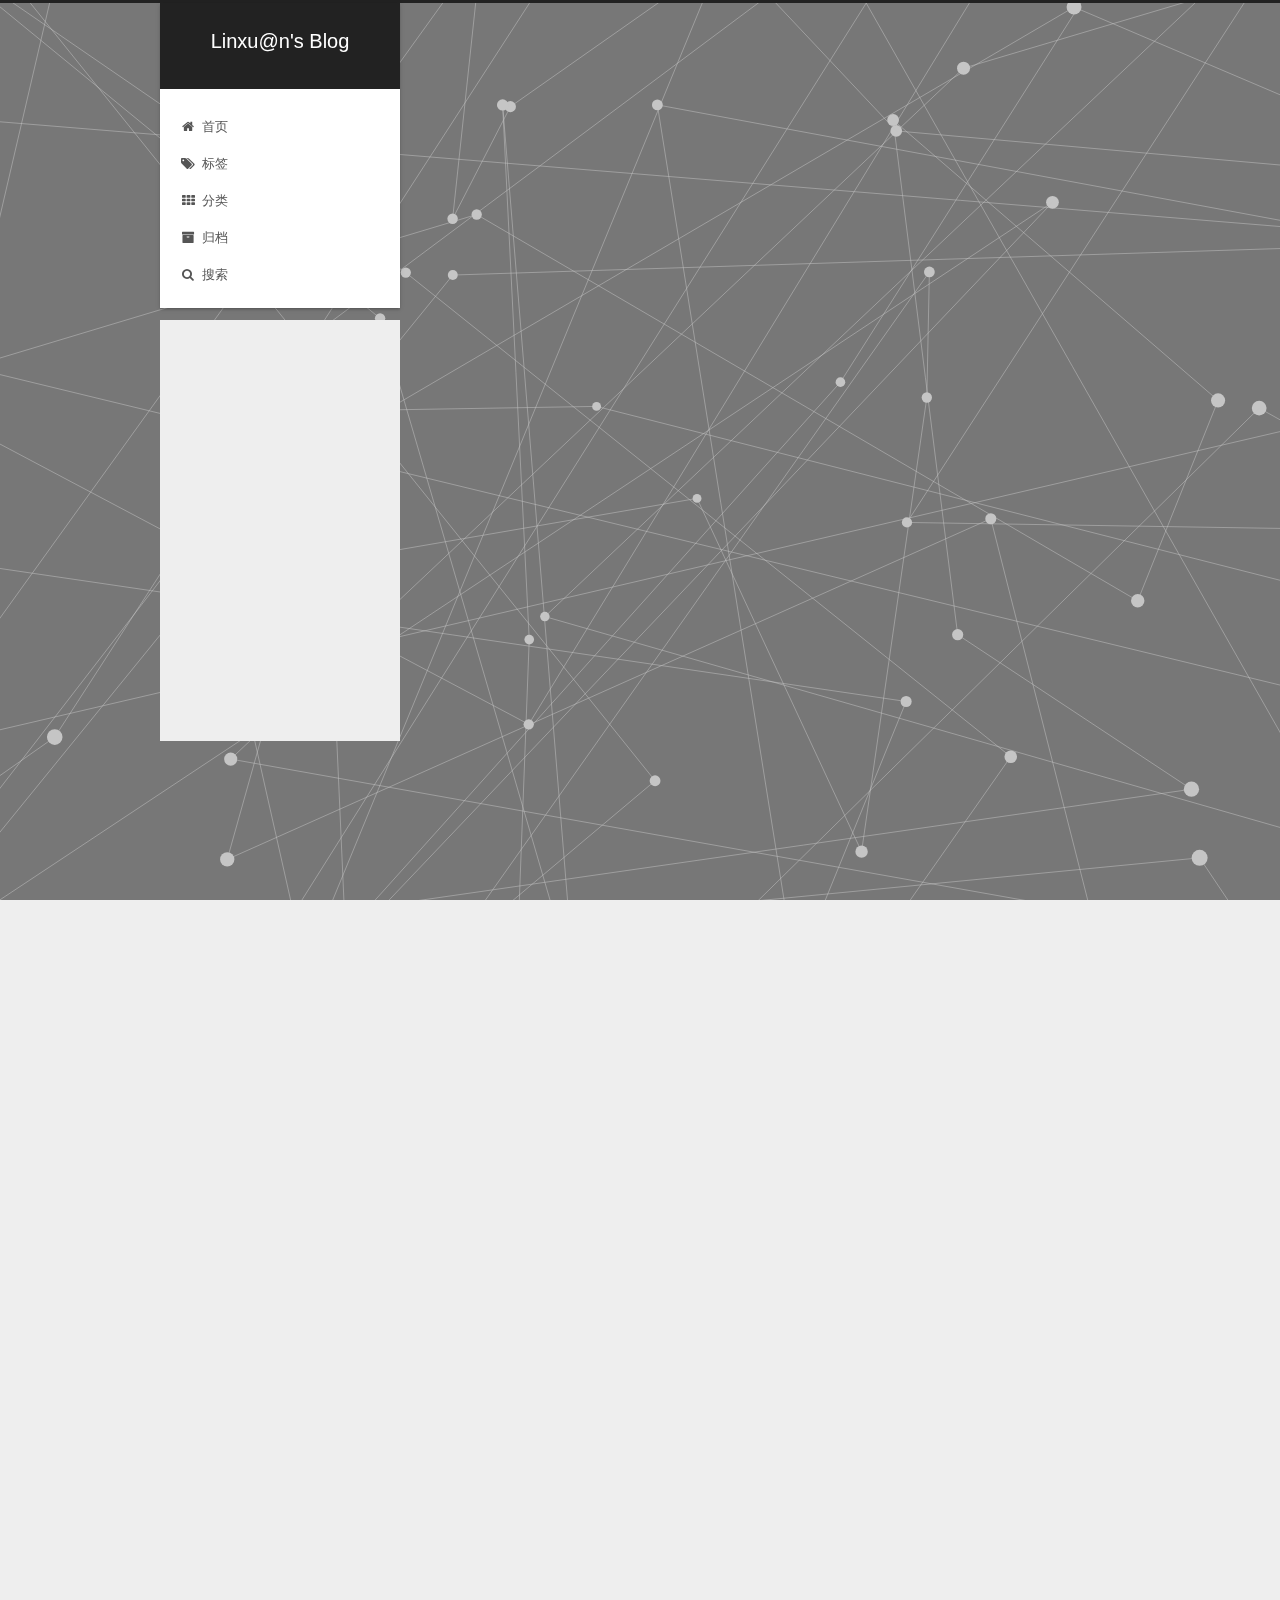
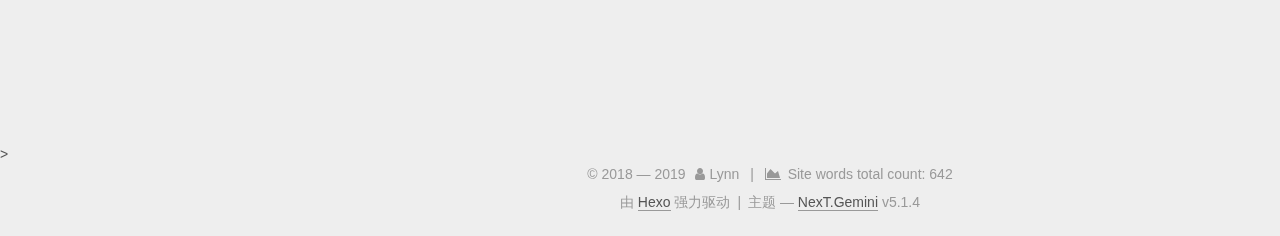
==== commit 6b060244: "Update Blog" ====
--- a/index.html
+++ b/index.html
@@ -1,4 +1,4 @@
-<!DOCTYPE html><html class="theme-next gemini use-motion" lang="zh-Hans"><head><meta charset="UTF-8"><meta http-equiv="X-UA-Compatible" content="IE=edge"><meta name="viewport" content="width=device-width,initial-scale=1,maximum-scale=1"><meta name="theme-color" content="#222"><script src="/lib/pace/pace.min.js?v=1.0.2"></script><link href="/lib/pace/pace-theme-atom.min.css?v=1.0.2" rel="stylesheet"><meta http-equiv="Cache-Control" content="no-transform"><meta http-equiv="Cache-Control" content="no-siteapp"><link href="/lib/fancybox/source/jquery.fancybox.css?v=2.1.5" rel="stylesheet" type="text/css"><link href="/lib/font-awesome/css/font-awesome.min.css?v=4.6.2" rel="stylesheet" type="text/css"><link href="/css/main.css?v=5.1.4" rel="stylesheet" type="text/css"><link rel="apple-touch-icon" sizes="180x180" href="/images/apple-touch-icon-next.png?v=5.1.4"><link rel="icon" type="image/png" sizes="32x32" href="/images/favicon-32x32-next.png?v=5.1.4"><link rel="icon" type="image/png" sizes="16x16" href="/images/favicon-16x16-next.png?v=5.1.4"><link rel="mask-icon" href="/images/logo.svg?v=5.1.4" color="#222"><meta name="keywords" content="Hexo, NexT"><link rel="alternate" href="/atom.xml" title="Linxu@n's Blog" type="application/atom+xml"><meta name="description" content="Keep it Simple and Stupid."><meta property="og:type" content="website"><meta property="og:title" content="Linxu@n&#39;s Blog"><meta property="og:url" content="http://linxuan1986.com/index.html"><meta property="og:site_name" content="Linxu@n&#39;s Blog"><meta property="og:description" content="Keep it Simple and Stupid."><meta property="og:locale" content="zh-Hans"><meta name="twitter:card" content="summary"><meta name="twitter:title" content="Linxu@n&#39;s Blog"><meta name="twitter:description" content="Keep it Simple and Stupid."><script type="text/javascript" id="hexo.configurations">var NexT=window.NexT||{},CONFIG={root:"/",scheme:"Gemini",version:"5.1.4",sidebar:{position:"left",display:"post",offset:12,b2t:!0,scrollpercent:!0,onmobile:!1},fancybox:!0,tabs:!0,motion:{enable:!0,async:!1,transition:{post_block:"fadeIn",post_header:"slideDownIn",post_body:"slideDownIn",coll_header:"slideLeftIn",sidebar:"slideUpIn"}},duoshuo:{userId:"0",author:"博主"},algolia:{applicationID:"",apiKey:"",indexName:"",hits:{per_page:10},labels:{input_placeholder:"Search for Posts",hits_empty:"We didn't find any results for the search: ${query}",hits_stats:"${hits} results found in ${time} ms"}}}</script><link rel="canonical" href="http://linxuan1986.com/"><title>Linxu@n's Blog</title></head><body itemscope itemtype="http://schema.org/WebPage" lang="zh-Hans"><div class="container sidebar-position-left page-home"><div class="headband"></div><header id="header" class="header" itemscope itemtype="http://schema.org/WPHeader"><div class="header-inner"><div class="site-brand-wrapper"><div class="site-meta"><div class="custom-logo-site-title"><a href="/" class="brand" rel="start"><span class="logo-line-before"><i></i></span> <span class="site-title">Linxu@n's Blog</span> <span class="logo-line-after"><i></i></span></a></div><p class="site-subtitle"></p></div><div class="site-nav-toggle"><button><span class="btn-bar"></span> <span class="btn-bar"></span> <span class="btn-bar"></span></button></div></div><nav class="site-nav"><ul id="menu" class="menu"><li class="menu-item menu-item-home"><a href="/" rel="section"><i class="menu-item-icon fa fa-fw fa-home"></i><br>首页</a></li><li class="menu-item menu-item-tags"><a href="/tags/" rel="section"><i class="menu-item-icon fa fa-fw fa-tags"></i><br>标签</a></li><li class="menu-item menu-item-categories"><a href="/categories/" rel="section"><i class="menu-item-icon fa fa-fw fa-th"></i><br>分类</a></li><li class="menu-item menu-item-archives"><a href="/archives/" rel="section"><i class="menu-item-icon fa fa-fw fa-archive"></i><br>归档</a></li><li class="menu-item menu-item-search"><a href="javascript:;" class="popup-trigger"><i class="menu-item-icon fa fa-search fa-fw"></i><br>搜索</a></li></ul><div class="site-search"><div class="popup search-popup local-search-popup"><div class="local-search-header clearfix"><span class="search-icon"><i class="fa fa-search"></i> </span><span class="popup-btn-close"><i class="fa fa-times-circle"></i></span><div class="local-search-input-wrapper"><input autocomplete="off" placeholder="搜索..." spellcheck="false" type="text" id="local-search-input"></div></div><div id="local-search-result"></div></div></div></nav></div></header><main id="main" class="main"><div class="main-inner"><div class="content-wrap"><div id="content" class="content"><section id="posts" class="posts-expand"><article class="post post-type-normal" itemscope itemtype="http://schema.org/Article"><div class="post-block"><link itemprop="mainEntityOfPage" href="http://linxuan1986.com/我只是试试这套文章发布系统还能工作不/"><span hidden itemprop="author" itemscope itemtype="http://schema.org/Person"><meta itemprop="name" content="Lynn"><meta itemprop="description" content=""><meta itemprop="image" content="/images/avatar.png"></span><span hidden itemprop="publisher" itemscope itemtype="http://schema.org/Organization"><meta itemprop="name" content="Linxu@n's Blog"></span><header class="post-header"><h1 class="post-title" itemprop="name headline"><a class="post-title-link" href="/我只是试试这套文章发布系统还能工作不/" itemprop="url">我只是试试这套文章发布系统还能工作不</a></h1><div class="post-meta"><span class="post-time"><span class="post-meta-item-icon"><i class="fa fa-calendar-o"></i> </span><span class="post-meta-item-text">发表于</span> <time title="创建于" itemprop="dateCreated datePublished" datetime="2018-12-13T10:50:46+08:00">2018-12-13 </time><span class="post-meta-divider">|</span> <span class="post-meta-item-icon"><i class="fa fa-calendar-check-o"></i> </span><span class="post-meta-item-text">更新于&#58;</span> <time title="更新于" itemprop="dateModified" datetime="2018-12-13T10:51:00+08:00">2018-12-13 </time></span><span class="post-category"><span class="post-meta-divider">|</span> <span class="post-meta-item-icon"><i class="fa fa-folder-o"></i> </span><span class="post-meta-item-text">分类于</span> <span itemprop="about" itemscope itemtype="http://schema.org/Thing"><a href="/categories/notes/" itemprop="url" rel="index"><span itemprop="name">notes</span> </a></span></span><span class="post-comments-count"><span class="post-meta-divider">|</span> <span class="post-meta-item-icon"><i class="fa fa-comment-o"></i> </span><a href="/我只是试试这套文章发布系统还能工作不/#comments" itemprop="discussionUrl"><span class="post-comments-count disqus-comment-count" data-disqus-identifier="我只是试试这套文章发布系统还能工作不/" itemprop="commentCount"></span></a></span><div class="post-wordcount"><span class="post-meta-item-icon"><i class="fa fa-file-word-o"></i> </span><span class="post-meta-item-text">字数统计&#58;</span> <span title="字数统计">1 </span><span class="post-meta-divider">|</span> <span class="post-meta-item-icon"><i class="fa fa-clock-o"></i> </span><span class="post-meta-item-text">阅读时长 &asymp;</span> <span title="阅读时长">1</span></div></div></header><div class="post-body" itemprop="articleBody">test.<div class="post-button text-center"><a class="btn" href="/我只是试试这套文章发布系统还能工作不/#more" rel="contents">阅读全文 &raquo;</a></div></div><footer class="post-footer"><div class="post-eof"></div></footer></div></article><article class="post post-type-normal" itemscope itemtype="http://schema.org/Article"><div class="post-block"><link itemprop="mainEntityOfPage" href="http://linxuan1986.com/更换了vps上的同步软件/"><span hidden itemprop="author" itemscope itemtype="http://schema.org/Person"><meta itemprop="name" content="Lynn"><meta itemprop="description" content=""><meta itemprop="image" content="/images/avatar.png"></span><span hidden itemprop="publisher" itemscope itemtype="http://schema.org/Organization"><meta itemprop="name" content="Linxu@n's Blog"></span><header class="post-header"><h1 class="post-title" itemprop="name headline"><a class="post-title-link" href="/更换了vps上的同步软件/" itemprop="url">更换了vps上的同步软件</a></h1><div class="post-meta"><span class="post-time"><span class="post-meta-item-icon"><i class="fa fa-calendar-o"></i> </span><span class="post-meta-item-text">发表于</span> <time title="创建于" itemprop="dateCreated datePublished" datetime="2018-06-12T11:11:46+08:00">2018-06-12 </time><span class="post-meta-divider">|</span> <span class="post-meta-item-icon"><i class="fa fa-calendar-check-o"></i> </span><span class="post-meta-item-text">更新于&#58;</span> <time title="更新于" itemprop="dateModified" datetime="2018-06-12T11:11:00+08:00">2018-06-12 </time></span><span class="post-category"><span class="post-meta-divider">|</span> <span class="post-meta-item-icon"><i class="fa fa-folder-o"></i> </span><span class="post-meta-item-text">分类于</span> <span itemprop="about" itemscope itemtype="http://schema.org/Thing"><a href="/categories/notes/" itemprop="url" rel="index"><span itemprop="name">notes</span> </a></span></span><span class="post-comments-count"><span class="post-meta-divider">|</span> <span class="post-meta-item-icon"><i class="fa fa-comment-o"></i> </span><a href="/更换了vps上的同步软件/#comments" itemprop="discussionUrl"><span class="post-comments-count disqus-comment-count" data-disqus-identifier="更换了vps上的同步软件/" itemprop="commentCount"></span></a></span><div class="post-wordcount"><span class="post-meta-item-icon"><i class="fa fa-file-word-o"></i> </span><span class="post-meta-item-text">字数统计&#58;</span> <span title="字数统计">16 </span><span class="post-meta-divider">|</span> <span class="post-meta-item-icon"><i class="fa fa-clock-o"></i> </span><span class="post-meta-item-text">阅读时长 &asymp;</span> <span title="阅读时长">1</span></div></div></header><div class="post-body" itemprop="articleBody">把Dropbox换成了Syncthing，有个WebUI可以管理，方便一点。<div class="post-button text-center"><a class="btn" href="/更换了vps上的同步软件/#more" rel="contents">阅读全文 &raquo;</a></div></div><footer class="post-footer"><div class="post-eof"></div></footer></div></article><article class="post post-type-normal" itemscope itemtype="http://schema.org/Article"><div class="post-block"><link itemprop="mainEntityOfPage" href="http://linxuan1986.com/域名坏了/"><span hidden itemprop="author" itemscope itemtype="http://schema.org/Person"><meta itemprop="name" content="Lynn"><meta itemprop="description" content=""><meta itemprop="image" content="/images/avatar.png"></span><span hidden itemprop="publisher" itemscope itemtype="http://schema.org/Organization"><meta itemprop="name" content="Linxu@n's Blog"></span><header class="post-header"><h1 class="post-title" itemprop="name headline"><a class="post-title-link" href="/域名坏了/" itemprop="url">域名坏了</a></h1><div class="post-meta"><span class="post-time"><span class="post-meta-item-icon"><i class="fa fa-calendar-o"></i> </span><span class="post-meta-item-text">发表于</span> <time title="创建于" itemprop="dateCreated datePublished" datetime="2018-03-20T09:57:46+08:00">2018-03-20 </time><span class="post-meta-divider">|</span> <span class="post-meta-item-icon"><i class="fa fa-calendar-check-o"></i> </span><span class="post-meta-item-text">更新于&#58;</span> <time title="更新于" itemprop="dateModified" datetime="2018-03-20T09:57:00+08:00">2018-03-20 </time></span><span class="post-category"><span class="post-meta-divider">|</span> <span class="post-meta-item-icon"><i class="fa fa-folder-o"></i> </span><span class="post-meta-item-text">分类于</span> <span itemprop="about" itemscope itemtype="http://schema.org/Thing"><a href="/categories/notes/" itemprop="url" rel="index"><span itemprop="name">notes</span> </a></span></span><span class="post-comments-count"><span class="post-meta-divider">|</span> <span class="post-meta-item-icon"><i class="fa fa-comment-o"></i> </span><a href="/域名坏了/#comments" itemprop="discussionUrl"><span class="post-comments-count disqus-comment-count" data-disqus-identifier="域名坏了/" itemprop="commentCount"></span></a></span><div class="post-wordcount"><span class="post-meta-item-icon"><i class="fa fa-file-word-o"></i> </span><span class="post-meta-item-text">字数统计&#58;</span> <span title="字数统计">21 </span><span class="post-meta-divider">|</span> <span class="post-meta-item-icon"><i class="fa fa-clock-o"></i> </span><span class="post-meta-item-text">阅读时长 &asymp;</span> <span title="阅读时长">1</span></div></div></header><div class="post-body" itemprop="articleBody">这段时间域名没认证，一直没解析，还以为github pages坏了。。。<div class="post-button text-center"><a class="btn" href="/域名坏了/#more" rel="contents">阅读全文 &raquo;</a></div></div><footer class="post-footer"><div class="post-eof"></div></footer></div></article><article class="post post-type-normal" itemscope itemtype="http://schema.org/Article"><div class="post-block"><link itemprop="mainEntityOfPage" href="http://linxuan1986.com/我的Hexo博客解决方案/"><span hidden itemprop="author" itemscope itemtype="http://schema.org/Person"><meta itemprop="name" content="Lynn"><meta itemprop="description" content=""><meta itemprop="image" content="/images/avatar.png"></span><span hidden itemprop="publisher" itemscope itemtype="http://schema.org/Organization"><meta itemprop="name" content="Linxu@n's Blog"></span><header class="post-header"><h1 class="post-title" itemprop="name headline"><a class="post-title-link" href="/我的Hexo博客解决方案/" itemprop="url">我的Hexo博客解决方案</a></h1><div class="post-meta"><span class="post-time"><span class="post-meta-item-icon"><i class="fa fa-calendar-o"></i> </span><span class="post-meta-item-text">发表于</span> <time title="创建于" itemprop="dateCreated datePublished" datetime="2018-02-02T16:57:46+08:00">2018-02-02 </time><span class="post-meta-divider">|</span> <span class="post-meta-item-icon"><i class="fa fa-calendar-check-o"></i> </span><span class="post-meta-item-text">更新于&#58;</span> <time title="更新于" itemprop="dateModified" datetime="2018-07-19T09:04:00+08:00">2018-07-19 </time></span><span class="post-category"><span class="post-meta-divider">|</span> <span class="post-meta-item-icon"><i class="fa fa-folder-o"></i> </span><span class="post-meta-item-text">分类于</span> <span itemprop="about" itemscope itemtype="http://schema.org/Thing"><a href="/categories/notes/" itemprop="url" rel="index"><span itemprop="name">notes</span> </a></span></span><span class="post-comments-count"><span class="post-meta-divider">|</span> <span class="post-meta-item-icon"><i class="fa fa-comment-o"></i> </span><a href="/我的Hexo博客解决方案/#comments" itemprop="discussionUrl"><span class="post-comments-count disqus-comment-count" data-disqus-identifier="我的Hexo博客解决方案/" itemprop="commentCount"></span></a></span><div class="post-wordcount"><span class="post-meta-item-icon"><i class="fa fa-file-word-o"></i> </span><span class="post-meta-item-text">字数统计&#58;</span> <span title="字数统计">21 </span><span class="post-meta-divider">|</span> <span class="post-meta-item-icon"><i class="fa fa-clock-o"></i> </span><span class="post-meta-item-text">阅读时长 &asymp;</span> <span title="阅读时长">1</span></div></div></header><div class="post-body" itemprop="articleBody">传说每一个博客的第一篇文章都是“如何搭建博客”。<div class="post-button text-center"><a class="btn" href="/我的Hexo博客解决方案/#more" rel="contents">阅读全文 &raquo;</a></div></div><footer class="post-footer"><div class="post-eof"></div></footer></div></article><article class="post post-type-normal" itemscope itemtype="http://schema.org/Article"><div class="post-block"><link itemprop="mainEntityOfPage" href="http://linxuan1986.com/bitlbee twitter in irc/"><span hidden itemprop="author" itemscope itemtype="http://schema.org/Person"><meta itemprop="name" content="Lynn"><meta itemprop="description" content=""><meta itemprop="image" content="/images/avatar.png"></span><span hidden itemprop="publisher" itemscope itemtype="http://schema.org/Organization"><meta itemprop="name" content="Linxu@n's Blog"></span><header class="post-header"><h1 class="post-title" itemprop="name headline"><a class="post-title-link" href="/bitlbee twitter in irc/" itemprop="url">bitlbee</a></h1><div class="post-meta"><span class="post-time"><span class="post-meta-item-icon"><i class="fa fa-calendar-o"></i> </span><span class="post-meta-item-text">发表于</span> <time title="创建于" itemprop="dateCreated datePublished" datetime="2010-12-10T09:57:46+08:00">2010-12-10 </time><span class="post-meta-divider">|</span> <span class="post-meta-item-icon"><i class="fa fa-calendar-check-o"></i> </span><span class="post-meta-item-text">更新于&#58;</span> <time title="更新于" itemprop="dateModified" datetime="2010-12-10T09:57:00+08:00">2010-12-10 </time></span><span class="post-category"><span class="post-meta-divider">|</span> <span class="post-meta-item-icon"><i class="fa fa-folder-o"></i> </span><span class="post-meta-item-text">分类于</span> <span itemprop="about" itemscope itemtype="http://schema.org/Thing"><a href="/categories/notes/" itemprop="url" rel="index"><span itemprop="name">notes</span> </a></span></span><span class="post-comments-count"><span class="post-meta-divider">|</span> <span class="post-meta-item-icon"><i class="fa fa-comment-o"></i> </span><a href="/bitlbee twitter in irc/#comments" itemprop="discussionUrl"><span class="post-comments-count disqus-comment-count" data-disqus-identifier="bitlbee twitter in irc/" itemprop="commentCount"></span></a></span><div class="post-wordcount"><span class="post-meta-item-icon"><i class="fa fa-file-word-o"></i> </span><span class="post-meta-item-text">字数统计&#58;</span> <span title="字数统计">583 </span><span class="post-meta-divider">|</span> <span class="post-meta-item-icon"><i class="fa fa-clock-o"></i> </span><span class="post-meta-item-text">阅读时长 &asymp;</span> <span title="阅读时长">2</span></div></div></header><div class="post-body" itemprop="articleBody">What is BitlBee?BitlBee brings IM (instant messaging) to IRC clients. It’s a great solution for people who have an IRC client running all the time and don’t want to run an additional MSN/AIM/whatever client.BitlBee currently supports the following IM ...<div class="post-button text-center"><a class="btn" href="/bitlbee twitter in irc/#more" rel="contents">阅读全文 &raquo;</a></div></div><footer class="post-footer"><div class="post-eof"></div></footer></div></article></section></div></div><div class="sidebar-toggle"><div class="sidebar-toggle-line-wrap"><span class="sidebar-toggle-line sidebar-toggle-line-first"></span> <span class="sidebar-toggle-line sidebar-toggle-line-middle"></span> <span class="sidebar-toggle-line sidebar-toggle-line-last"></span></div></div><aside id="sidebar" class="sidebar"><div class="sidebar-inner"><section class="site-overview-wrap sidebar-panel sidebar-panel-active"><div class="site-overview"><div class="site-author motion-element" itemprop="author" itemscope itemtype="http://schema.org/Person"><img class="site-author-image" itemprop="image" src="/images/avatar.png" alt="Lynn"><p class="site-author-name" itemprop="name">Lynn</p><p class="site-description motion-element" itemprop="description">Keep it Simple and Stupid.</p></div><nav class="site-state motion-element"><div class="site-state-item site-state-posts"><a href="/archives/"><span class="site-state-item-count">5</span> <span class="site-state-item-name">日志</span></a></div><div class="site-state-item site-state-categories"><a href="/categories/index.html"><span class="site-state-item-count">1</span> <span class="site-state-item-name">分类</span></a></div><div class="site-state-item site-state-tags"><a href="/tags/index.html"><span class="site-state-item-count">4</span> <span class="site-state-item-name">标签</span></a></div></nav><div class="feed-link motion-element"><a href="/atom.xml" rel="alternate"><i class="fa fa-rss"></i> RSS</a></div><div class="links-of-author motion-element"><span class="links-of-author-item"><a href="https://github.com/linxuan" target="_blank" title="GitHub"><i class="fa fa-fw fa-github"></i></a> </span><span class="links-of-author-item"><a href="mailto:linxuan1986@gmail.com" target="_blank" title="E-Mail"><i class="fa fa-fw fa-envelope"></i></a> </span><span class="links-of-author-item"><a href="https://twitter.com/linxuan" target="_blank" title="Twitter"><i class="fa fa-fw fa-twitter"></i></a> </span><span class="links-of-author-item"><a href="https://www.facebook.com/linxuan" target="_blank" title="FB Page"><i class="fa fa-fw fa-facebook"></i></a> </span><span class="links-of-author-item"><a href="https://instagram.com/shanelynn1986" target="_blank" title="Instagram"><i class="fa fa-fw fa-instagram"></i></a> </span><span class="links-of-author-item"><a href="skype:linxuan19861029?chat" target="_blank" title="Skype"><i class="fa fa-fw fa-skype"></i></a></span></div><div class="cc-license motion-element" itemprop="license"><a href="https://creativecommons.org/licenses/by-nc-sa/4.0/" class="cc-opacity" target="_blank"><img src="/images/cc-by-nc-sa.svg" alt="Creative Commons"></a></div></div></section><div class="back-to-top"><i class="fa fa-arrow-up"></i> <span id="scrollpercent"><span>0</span>%</span></div></div></aside></div></main><footer id="footer" class="footer"><div class="footer-inner"><div class="copyright">&copy; 2018 &mdash; <span itemprop="copyrightYear">2019</span> <span class="with-love"><i class="fa fa-user"></i> </span><span class="author" itemprop="copyrightHolder">Lynn</span> <span class="post-meta-divider">|</span> <span class="post-meta-item-icon"><i class="fa fa-area-chart"></i> </span><span class="post-meta-item-text">Site words total count&#58;</span> <span title="Site words total count">642</span></div><div class="powered-by">由 <a class="theme-link" target="_blank" href="https://hexo.io">Hexo</a> 强力驱动</div><span class="post-meta-divider">|</span><div class="theme-info">主题 &mdash; <a class="theme-link" target="_blank" href="https://github.com/iissnan/hexo-theme-next">NexT.Gemini</a> v5.1.4</div></div></footer></div><script type="text/javascript">"[object Function]"!==Object.prototype.toString.call(window.Promise)&&(window.Promise=null)</script><script type="text/javascript" src="/lib/jquery/index.js?v=2.1.3"></script><script type="text/javascript" src="/lib/fastclick/lib/fastclick.min.js?v=1.0.6"></script><script type="text/javascript" src="/lib/jquery_lazyload/jquery.lazyload.js?v=1.9.7"></script><script type="text/javascript" src="/lib/velocity/velocity.min.js?v=1.2.1"></script><script type="text/javascript" src="/lib/velocity/velocity.ui.min.js?v=1.2.1"></script><script type="text/javascript" src="/lib/fancybox/source/jquery.fancybox.pack.js?v=2.1.5"></script><script type="text/javascript" src="/lib/three/three.min.js"></script><script type="text/javascript" src="/lib/three/canvas_lines.min.js"></script><script type="text/javascript" src="/js/src/utils.js?v=5.1.4"></script><script type="text/javascript" src="/js/src/motion.js?v=5.1.4"></script><script type="text/javascript" src="/js/src/affix.js?v=5.1.4"></script><script type="text/javascript" src="/js/src/schemes/pisces.js?v=5.1.4"></script><script type="text/javascript" src="/js/src/bootstrap.js?v=5.1.4"></script><script id="dsq-count-scr" src="https://www-linxuan1986-com.disqus.com/count.js" async></script><script type="text/javascript">// Popup Window;
+<!DOCTYPE html><html class="theme-next gemini use-motion" lang="zh-Hans"><head><meta charset="UTF-8"><meta http-equiv="X-UA-Compatible" content="IE=edge"><meta name="viewport" content="width=device-width,initial-scale=1,maximum-scale=1"><meta name="theme-color" content="#222"><script src="/lib/pace/pace.min.js?v=1.0.2"></script><link href="/lib/pace/pace-theme-atom.min.css?v=1.0.2" rel="stylesheet"><meta http-equiv="Cache-Control" content="no-transform"><meta http-equiv="Cache-Control" content="no-siteapp"><link href="/lib/fancybox/source/jquery.fancybox.css?v=2.1.5" rel="stylesheet" type="text/css"><link href="/lib/font-awesome/css/font-awesome.min.css?v=4.6.2" rel="stylesheet" type="text/css"><link href="/css/main.css?v=5.1.4" rel="stylesheet" type="text/css"><link rel="apple-touch-icon" sizes="180x180" href="/images/apple-touch-icon-next.png?v=5.1.4"><link rel="icon" type="image/png" sizes="32x32" href="/images/favicon-32x32-next.png?v=5.1.4"><link rel="icon" type="image/png" sizes="16x16" href="/images/favicon-16x16-next.png?v=5.1.4"><link rel="mask-icon" href="/images/logo.svg?v=5.1.4" color="#222"><meta name="keywords" content="Hexo, NexT"><link rel="alternate" href="/atom.xml" title="Linxu@n's Blog" type="application/atom+xml"><meta name="description" content="Keep it Simple and Stupid."><meta property="og:type" content="website"><meta property="og:title" content="Linxu@n&#39;s Blog"><meta property="og:url" content="http://linxuan1986.com/index.html"><meta property="og:site_name" content="Linxu@n&#39;s Blog"><meta property="og:description" content="Keep it Simple and Stupid."><meta property="og:locale" content="zh-Hans"><meta name="twitter:card" content="summary"><meta name="twitter:title" content="Linxu@n&#39;s Blog"><meta name="twitter:description" content="Keep it Simple and Stupid."><script type="text/javascript" id="hexo.configurations">var NexT=window.NexT||{},CONFIG={root:"/",scheme:"Gemini",version:"5.1.4",sidebar:{position:"left",display:"post",offset:12,b2t:!0,scrollpercent:!0,onmobile:!1},fancybox:!0,tabs:!0,motion:{enable:!0,async:!1,transition:{post_block:"fadeIn",post_header:"slideDownIn",post_body:"slideDownIn",coll_header:"slideLeftIn",sidebar:"slideUpIn"}},duoshuo:{userId:"0",author:"博主"},algolia:{applicationID:"",apiKey:"",indexName:"",hits:{per_page:10},labels:{input_placeholder:"Search for Posts",hits_empty:"We didn't find any results for the search: ${query}",hits_stats:"${hits} results found in ${time} ms"}}}</script><link rel="canonical" href="http://linxuan1986.com/"><title>Linxu@n's Blog</title></head><body itemscope itemtype="http://schema.org/WebPage" lang="zh-Hans"><div class="container sidebar-position-left page-home"><div class="headband"></div><header id="header" class="header" itemscope itemtype="http://schema.org/WPHeader"><div class="header-inner"><div class="site-brand-wrapper"><div class="site-meta"><div class="custom-logo-site-title"><a href="/" class="brand" rel="start"><span class="logo-line-before"><i></i></span> <span class="site-title">Linxu@n's Blog</span> <span class="logo-line-after"><i></i></span></a></div><p class="site-subtitle"></p></div><div class="site-nav-toggle"><button><span class="btn-bar"></span> <span class="btn-bar"></span> <span class="btn-bar"></span></button></div></div><nav class="site-nav"><ul id="menu" class="menu"><li class="menu-item menu-item-home"><a href="/" rel="section"><i class="menu-item-icon fa fa-fw fa-home"></i><br>首页</a></li><li class="menu-item menu-item-tags"><a href="/tags/" rel="section"><i class="menu-item-icon fa fa-fw fa-tags"></i><br>标签</a></li><li class="menu-item menu-item-categories"><a href="/categories/" rel="section"><i class="menu-item-icon fa fa-fw fa-th"></i><br>分类</a></li><li class="menu-item menu-item-archives"><a href="/archives/" rel="section"><i class="menu-item-icon fa fa-fw fa-archive"></i><br>归档</a></li><li class="menu-item menu-item-search"><a href="javascript:;" class="popup-trigger"><i class="menu-item-icon fa fa-search fa-fw"></i><br>搜索</a></li></ul><div class="site-search"><div class="popup search-popup local-search-popup"><div class="local-search-header clearfix"><span class="search-icon"><i class="fa fa-search"></i> </span><span class="popup-btn-close"><i class="fa fa-times-circle"></i></span><div class="local-search-input-wrapper"><input autocomplete="off" placeholder="搜索..." spellcheck="false" type="text" id="local-search-input"></div></div><div id="local-search-result"></div></div></div></nav></div></header><main id="main" class="main"><div class="main-inner"><div class="content-wrap"><div id="content" class="content"><section id="posts" class="posts-expand"><article class="post post-type-normal" itemscope itemtype="http://schema.org/Article"><div class="post-block"><link itemprop="mainEntityOfPage" href="http://linxuan1986.com/我只是试试这套文章发布系统还能工作不/"><span hidden itemprop="author" itemscope itemtype="http://schema.org/Person"><meta itemprop="name" content="Lynn"><meta itemprop="description" content=""><meta itemprop="image" content="/images/avatar.png"></span><span hidden itemprop="publisher" itemscope itemtype="http://schema.org/Organization"><meta itemprop="name" content="Linxu@n's Blog"></span><header class="post-header"><h1 class="post-title" itemprop="name headline"><a class="post-title-link" href="/我只是试试这套文章发布系统还能工作不/" itemprop="url">我只是试试这套文章发布系统还能工作不</a></h1><div class="post-meta"><span class="post-time"><span class="post-meta-item-icon"><i class="fa fa-calendar-o"></i> </span><span class="post-meta-item-text">发表于</span> <time title="创建于" itemprop="dateCreated datePublished" datetime="2018-12-13T10:50:46+08:00">2018-12-13 </time><span class="post-meta-divider">|</span> <span class="post-meta-item-icon"><i class="fa fa-calendar-check-o"></i> </span><span class="post-meta-item-text">更新于&#58;</span> <time title="更新于" itemprop="dateModified" datetime="2018-12-13T10:51:00+08:00">2018-12-13 </time></span><span class="post-category"><span class="post-meta-divider">|</span> <span class="post-meta-item-icon"><i class="fa fa-folder-o"></i> </span><span class="post-meta-item-text">分类于</span> <span itemprop="about" itemscope itemtype="http://schema.org/Thing"><a href="/categories/notes/" itemprop="url" rel="index"><span itemprop="name">notes</span> </a></span></span><span class="post-comments-count"><span class="post-meta-divider">|</span> <span class="post-meta-item-icon"><i class="fa fa-comment-o"></i> </span><a href="/我只是试试这套文章发布系统还能工作不/#comments" itemprop="discussionUrl"><span class="post-comments-count disqus-comment-count" data-disqus-identifier="我只是试试这套文章发布系统还能工作不/" itemprop="commentCount"></span></a></span><div class="post-wordcount"><span class="post-meta-item-icon"><i class="fa fa-file-word-o"></i> </span><span class="post-meta-item-text">字数统计&#58;</span> <span title="字数统计">1 </span><span class="post-meta-divider">|</span> <span class="post-meta-item-icon"><i class="fa fa-clock-o"></i> </span><span class="post-meta-item-text">阅读时长 &asymp;</span> <span title="阅读时长">1</span></div></div></header><div class="post-body" itemprop="articleBody">test.<div class="post-button text-center"><a class="btn" href="/我只是试试这套文章发布系统还能工作不/#espandi" rel="contents">阅读全文 &raquo;</a></div></div><footer class="post-footer"><div class="post-eof"></div></footer></div></article><article class="post post-type-normal" itemscope itemtype="http://schema.org/Article"><div class="post-block"><link itemprop="mainEntityOfPage" href="http://linxuan1986.com/更换了vps上的同步软件/"><span hidden itemprop="author" itemscope itemtype="http://schema.org/Person"><meta itemprop="name" content="Lynn"><meta itemprop="description" content=""><meta itemprop="image" content="/images/avatar.png"></span><span hidden itemprop="publisher" itemscope itemtype="http://schema.org/Organization"><meta itemprop="name" content="Linxu@n's Blog"></span><header class="post-header"><h1 class="post-title" itemprop="name headline"><a class="post-title-link" href="/更换了vps上的同步软件/" itemprop="url">更换了vps上的同步软件</a></h1><div class="post-meta"><span class="post-time"><span class="post-meta-item-icon"><i class="fa fa-calendar-o"></i> </span><span class="post-meta-item-text">发表于</span> <time title="创建于" itemprop="dateCreated datePublished" datetime="2018-06-12T11:11:46+08:00">2018-06-12 </time><span class="post-meta-divider">|</span> <span class="post-meta-item-icon"><i class="fa fa-calendar-check-o"></i> </span><span class="post-meta-item-text">更新于&#58;</span> <time title="更新于" itemprop="dateModified" datetime="2018-06-12T11:11:00+08:00">2018-06-12 </time></span><span class="post-category"><span class="post-meta-divider">|</span> <span class="post-meta-item-icon"><i class="fa fa-folder-o"></i> </span><span class="post-meta-item-text">分类于</span> <span itemprop="about" itemscope itemtype="http://schema.org/Thing"><a href="/categories/notes/" itemprop="url" rel="index"><span itemprop="name">notes</span> </a></span></span><span class="post-comments-count"><span class="post-meta-divider">|</span> <span class="post-meta-item-icon"><i class="fa fa-comment-o"></i> </span><a href="/更换了vps上的同步软件/#comments" itemprop="discussionUrl"><span class="post-comments-count disqus-comment-count" data-disqus-identifier="更换了vps上的同步软件/" itemprop="commentCount"></span></a></span><div class="post-wordcount"><span class="post-meta-item-icon"><i class="fa fa-file-word-o"></i> </span><span class="post-meta-item-text">字数统计&#58;</span> <span title="字数统计">16 </span><span class="post-meta-divider">|</span> <span class="post-meta-item-icon"><i class="fa fa-clock-o"></i> </span><span class="post-meta-item-text">阅读时长 &asymp;</span> <span title="阅读时长">1</span></div></div></header><div class="post-body" itemprop="articleBody">把Dropbox换成了Syncthing，有个WebUI可以管理，方便一点。<div class="post-button text-center"><a class="btn" href="/更换了vps上的同步软件/#espandi" rel="contents">阅读全文 &raquo;</a></div></div><footer class="post-footer"><div class="post-eof"></div></footer></div></article><article class="post post-type-normal" itemscope itemtype="http://schema.org/Article"><div class="post-block"><link itemprop="mainEntityOfPage" href="http://linxuan1986.com/域名坏了/"><span hidden itemprop="author" itemscope itemtype="http://schema.org/Person"><meta itemprop="name" content="Lynn"><meta itemprop="description" content=""><meta itemprop="image" content="/images/avatar.png"></span><span hidden itemprop="publisher" itemscope itemtype="http://schema.org/Organization"><meta itemprop="name" content="Linxu@n's Blog"></span><header class="post-header"><h1 class="post-title" itemprop="name headline"><a class="post-title-link" href="/域名坏了/" itemprop="url">域名坏了</a></h1><div class="post-meta"><span class="post-time"><span class="post-meta-item-icon"><i class="fa fa-calendar-o"></i> </span><span class="post-meta-item-text">发表于</span> <time title="创建于" itemprop="dateCreated datePublished" datetime="2018-03-20T09:57:46+08:00">2018-03-20 </time><span class="post-meta-divider">|</span> <span class="post-meta-item-icon"><i class="fa fa-calendar-check-o"></i> </span><span class="post-meta-item-text">更新于&#58;</span> <time title="更新于" itemprop="dateModified" datetime="2018-03-20T09:57:00+08:00">2018-03-20 </time></span><span class="post-category"><span class="post-meta-divider">|</span> <span class="post-meta-item-icon"><i class="fa fa-folder-o"></i> </span><span class="post-meta-item-text">分类于</span> <span itemprop="about" itemscope itemtype="http://schema.org/Thing"><a href="/categories/notes/" itemprop="url" rel="index"><span itemprop="name">notes</span> </a></span></span><span class="post-comments-count"><span class="post-meta-divider">|</span> <span class="post-meta-item-icon"><i class="fa fa-comment-o"></i> </span><a href="/域名坏了/#comments" itemprop="discussionUrl"><span class="post-comments-count disqus-comment-count" data-disqus-identifier="域名坏了/" itemprop="commentCount"></span></a></span><div class="post-wordcount"><span class="post-meta-item-icon"><i class="fa fa-file-word-o"></i> </span><span class="post-meta-item-text">字数统计&#58;</span> <span title="字数统计">21 </span><span class="post-meta-divider">|</span> <span class="post-meta-item-icon"><i class="fa fa-clock-o"></i> </span><span class="post-meta-item-text">阅读时长 &asymp;</span> <span title="阅读时长">1</span></div></div></header><div class="post-body" itemprop="articleBody">这段时间域名没认证，一直没解析，还以为github pages坏了。。。<div class="post-button text-center"><a class="btn" href="/域名坏了/#espandi" rel="contents">阅读全文 &raquo;</a></div></div><footer class="post-footer"><div class="post-eof"></div></footer></div></article><article class="post post-type-normal" itemscope itemtype="http://schema.org/Article"><div class="post-block"><link itemprop="mainEntityOfPage" href="http://linxuan1986.com/我的Hexo博客解决方案/"><span hidden itemprop="author" itemscope itemtype="http://schema.org/Person"><meta itemprop="name" content="Lynn"><meta itemprop="description" content=""><meta itemprop="image" content="/images/avatar.png"></span><span hidden itemprop="publisher" itemscope itemtype="http://schema.org/Organization"><meta itemprop="name" content="Linxu@n's Blog"></span><header class="post-header"><h1 class="post-title" itemprop="name headline"><a class="post-title-link" href="/我的Hexo博客解决方案/" itemprop="url">我的Hexo博客解决方案</a></h1><div class="post-meta"><span class="post-time"><span class="post-meta-item-icon"><i class="fa fa-calendar-o"></i> </span><span class="post-meta-item-text">发表于</span> <time title="创建于" itemprop="dateCreated datePublished" datetime="2018-02-02T16:57:46+08:00">2018-02-02 </time><span class="post-meta-divider">|</span> <span class="post-meta-item-icon"><i class="fa fa-calendar-check-o"></i> </span><span class="post-meta-item-text">更新于&#58;</span> <time title="更新于" itemprop="dateModified" datetime="2018-07-19T09:04:00+08:00">2018-07-19 </time></span><span class="post-category"><span class="post-meta-divider">|</span> <span class="post-meta-item-icon"><i class="fa fa-folder-o"></i> </span><span class="post-meta-item-text">分类于</span> <span itemprop="about" itemscope itemtype="http://schema.org/Thing"><a href="/categories/notes/" itemprop="url" rel="index"><span itemprop="name">notes</span> </a></span></span><span class="post-comments-count"><span class="post-meta-divider">|</span> <span class="post-meta-item-icon"><i class="fa fa-comment-o"></i> </span><a href="/我的Hexo博客解决方案/#comments" itemprop="discussionUrl"><span class="post-comments-count disqus-comment-count" data-disqus-identifier="我的Hexo博客解决方案/" itemprop="commentCount"></span></a></span><div class="post-wordcount"><span class="post-meta-item-icon"><i class="fa fa-file-word-o"></i> </span><span class="post-meta-item-text">字数统计&#58;</span> <span title="字数统计">21 </span><span class="post-meta-divider">|</span> <span class="post-meta-item-icon"><i class="fa fa-clock-o"></i> </span><span class="post-meta-item-text">阅读时长 &asymp;</span> <span title="阅读时长">1</span></div></div></header><div class="post-body" itemprop="articleBody">传说每一个博客的第一篇文章都是“如何搭建博客”。<div class="post-button text-center"><a class="btn" href="/我的Hexo博客解决方案/#espandi" rel="contents">阅读全文 &raquo;</a></div></div><footer class="post-footer"><div class="post-eof"></div></footer></div></article><article class="post post-type-normal" itemscope itemtype="http://schema.org/Article"><div class="post-block"><link itemprop="mainEntityOfPage" href="http://linxuan1986.com/bitlbee twitter in irc/"><span hidden itemprop="author" itemscope itemtype="http://schema.org/Person"><meta itemprop="name" content="Lynn"><meta itemprop="description" content=""><meta itemprop="image" content="/images/avatar.png"></span><span hidden itemprop="publisher" itemscope itemtype="http://schema.org/Organization"><meta itemprop="name" content="Linxu@n's Blog"></span><header class="post-header"><h1 class="post-title" itemprop="name headline"><a class="post-title-link" href="/bitlbee twitter in irc/" itemprop="url">bitlbee</a></h1><div class="post-meta"><span class="post-time"><span class="post-meta-item-icon"><i class="fa fa-calendar-o"></i> </span><span class="post-meta-item-text">发表于</span> <time title="创建于" itemprop="dateCreated datePublished" datetime="2010-12-10T09:57:46+08:00">2010-12-10 </time><span class="post-meta-divider">|</span> <span class="post-meta-item-icon"><i class="fa fa-calendar-check-o"></i> </span><span class="post-meta-item-text">更新于&#58;</span> <time title="更新于" itemprop="dateModified" datetime="2010-12-10T09:57:00+08:00">2010-12-10 </time></span><span class="post-category"><span class="post-meta-divider">|</span> <span class="post-meta-item-icon"><i class="fa fa-folder-o"></i> </span><span class="post-meta-item-text">分类于</span> <span itemprop="about" itemscope itemtype="http://schema.org/Thing"><a href="/categories/notes/" itemprop="url" rel="index"><span itemprop="name">notes</span> </a></span></span><span class="post-comments-count"><span class="post-meta-divider">|</span> <span class="post-meta-item-icon"><i class="fa fa-comment-o"></i> </span><a href="/bitlbee twitter in irc/#comments" itemprop="discussionUrl"><span class="post-comments-count disqus-comment-count" data-disqus-identifier="bitlbee twitter in irc/" itemprop="commentCount"></span></a></span><div class="post-wordcount"><span class="post-meta-item-icon"><i class="fa fa-file-word-o"></i> </span><span class="post-meta-item-text">字数统计&#58;</span> <span title="字数统计">583 </span><span class="post-meta-divider">|</span> <span class="post-meta-item-icon"><i class="fa fa-clock-o"></i> </span><span class="post-meta-item-text">阅读时长 &asymp;</span> <span title="阅读时长">2</span></div></div></header><div class="post-body" itemprop="articleBody">What is BitlBee?BitlBee brings IM (instant messaging) to IRC clients. It’s a great solution for people who have an IRC client running all the time and don’t want to run an additional MSN/AIM/whatever client.BitlBee currently supports the following IM ...<div class="post-button text-center"><a class="btn" href="/bitlbee twitter in irc/#espandi" rel="contents">阅读全文 &raquo;</a></div></div><footer class="post-footer"><div class="post-eof"></div></footer></div></article></section></div></div><div class="sidebar-toggle"><div class="sidebar-toggle-line-wrap"><span class="sidebar-toggle-line sidebar-toggle-line-first"></span> <span class="sidebar-toggle-line sidebar-toggle-line-middle"></span> <span class="sidebar-toggle-line sidebar-toggle-line-last"></span></div></div><aside id="sidebar" class="sidebar"><div class="sidebar-inner"><section class="site-overview-wrap sidebar-panel sidebar-panel-active"><div class="site-overview"><div class="site-author motion-element" itemprop="author" itemscope itemtype="http://schema.org/Person"><img class="site-author-image" itemprop="image" src="/images/avatar.png" alt="Lynn"><p class="site-author-name" itemprop="name">Lynn</p><p class="site-description motion-element" itemprop="description">Keep it Simple and Stupid.</p></div><nav class="site-state motion-element"><div class="site-state-item site-state-posts"><a href="/archives/"><span class="site-state-item-count">5</span> <span class="site-state-item-name">日志</span></a></div><div class="site-state-item site-state-categories"><a href="/categories/index.html"><span class="site-state-item-count">1</span> <span class="site-state-item-name">分类</span></a></div><div class="site-state-item site-state-tags"><a href="/tags/index.html"><span class="site-state-item-count">4</span> <span class="site-state-item-name">标签</span></a></div></nav><div class="feed-link motion-element"><a href="/atom.xml" rel="alternate"><i class="fa fa-rss"></i> RSS</a></div><div class="links-of-author motion-element"><span class="links-of-author-item"><a href="https://github.com/linxuan" target="_blank" title="GitHub"><i class="fa fa-fw fa-github"></i></a> </span><span class="links-of-author-item"><a href="mailto:linxuan1986@gmail.com" target="_blank" title="E-Mail"><i class="fa fa-fw fa-envelope"></i></a> </span><span class="links-of-author-item"><a href="https://twitter.com/linxuan" target="_blank" title="Twitter"><i class="fa fa-fw fa-twitter"></i></a> </span><span class="links-of-author-item"><a href="https://www.facebook.com/linxuan" target="_blank" title="FB Page"><i class="fa fa-fw fa-facebook"></i></a> </span><span class="links-of-author-item"><a href="https://instagram.com/shanelynn1986" target="_blank" title="Instagram"><i class="fa fa-fw fa-instagram"></i></a> </span><span class="links-of-author-item"><a href="skype:linxuan19861029?chat" target="_blank" title="Skype"><i class="fa fa-fw fa-skype"></i></a></span></div><div class="cc-license motion-element" itemprop="license"><a href="https://creativecommons.org/licenses/by-nc-sa/4.0/" class="cc-opacity" target="_blank"><img src="/images/cc-by-nc-sa.svg" alt="Creative Commons"></a></div></div></section><div class="back-to-top"><i class="fa fa-arrow-up"></i> <span id="scrollpercent"><span>0</span>%</span></div></div></aside></div></main><footer id="footer" class="footer"><div class="footer-inner"><div class="copyright">&copy; 2018 &mdash; <span itemprop="copyrightYear">2019</span> <span class="with-love"><i class="fa fa-user"></i> </span><span class="author" itemprop="copyrightHolder">Lynn</span> <span class="post-meta-divider">|</span> <span class="post-meta-item-icon"><i class="fa fa-area-chart"></i> </span><span class="post-meta-item-text">Site words total count&#58;</span> <span title="Site words total count">642</span></div><div class="powered-by">由 <a class="theme-link" target="_blank" href="https://hexo.io">Hexo</a> 强力驱动</div><span class="post-meta-divider">|</span><div class="theme-info">主题 &mdash; <a class="theme-link" target="_blank" href="https://github.com/iissnan/hexo-theme-next">NexT.Gemini</a> v5.1.4</div></div></footer></div><script type="text/javascript">"[object Function]"!==Object.prototype.toString.call(window.Promise)&&(window.Promise=null)</script><script type="text/javascript" src="/lib/jquery/index.js?v=2.1.3"></script><script type="text/javascript" src="/lib/fastclick/lib/fastclick.min.js?v=1.0.6"></script><script type="text/javascript" src="/lib/jquery_lazyload/jquery.lazyload.js?v=1.9.7"></script><script type="text/javascript" src="/lib/velocity/velocity.min.js?v=1.2.1"></script><script type="text/javascript" src="/lib/velocity/velocity.ui.min.js?v=1.2.1"></script><script type="text/javascript" src="/lib/fancybox/source/jquery.fancybox.pack.js?v=2.1.5"></script><script type="text/javascript" src="/lib/three/three.min.js"></script><script type="text/javascript" src="/lib/three/canvas_lines.min.js"></script><script type="text/javascript" src="/js/src/utils.js?v=5.1.4"></script><script type="text/javascript" src="/js/src/motion.js?v=5.1.4"></script><script type="text/javascript" src="/js/src/affix.js?v=5.1.4"></script><script type="text/javascript" src="/js/src/schemes/pisces.js?v=5.1.4"></script><script type="text/javascript" src="/js/src/bootstrap.js?v=5.1.4"></script><script id="dsq-count-scr" src="https://www-linxuan1986-com.disqus.com/count.js" async></script><script type="text/javascript">// Popup Window;
     var isfetched = false;
     var isXml = true;
     // Search DB path;
--- a/css/main.css
+++ b/css/main.css
@@ -1 +1 @@
-html{font-family:sans-serif;-ms-text-size-adjust:100%;-webkit-text-size-adjust:100%}body{margin:0}article,aside,details,figcaption,figure,footer,header,hgroup,main,menu,nav,section,summary{display:block}audio,canvas,progress,video{display:inline-block;vertical-align:baseline}audio:not([controls]){display:none;height:0}[hidden],template{display:none}a{background-color:transparent}a:active,a:hover{outline:0}abbr[title]{border-bottom:1px dotted}b,strong{font-weight:700}dfn{font-style:italic}h1{font-size:2em;margin:.67em 0}mark{background:#ff0;color:#000}small{font-size:80%}sub,sup{font-size:75%;line-height:0;position:relative;vertical-align:baseline}sup{top:-.5em}sub{bottom:-.25em}img{border:0}svg:not(:root){overflow:hidden}figure{margin:1em 40px}hr{-moz-box-sizing:content-box;box-sizing:content-box;height:0}pre{overflow:auto}code,kbd,pre,samp{font-family:monospace,monospace;font-size:1em}button,input,optgroup,select,textarea{color:inherit;font:inherit;margin:0}button{overflow:visible}button,select{text-transform:none}button,html input[type=button],input[type=reset],input[type=submit]{-webkit-appearance:button;cursor:pointer}button[disabled],html input[disabled]{cursor:default}button::-moz-focus-inner,input::-moz-focus-inner{border:0;padding:0}input{line-height:normal}input[type=checkbox],input[type=radio]{box-sizing:border-box;padding:0}input[type=number]::-webkit-inner-spin-button,input[type=number]::-webkit-outer-spin-button{height:auto}input[type=search]{-webkit-appearance:textfield;-moz-box-sizing:content-box;-webkit-box-sizing:content-box;box-sizing:content-box}input[type=search]::-webkit-search-cancel-button,input[type=search]::-webkit-search-decoration{-webkit-appearance:none}fieldset{border:1px solid silver;margin:0 2px;padding:.35em .625em .75em}legend{border:0;padding:0}textarea{overflow:auto}optgroup{font-weight:700}table{border-collapse:collapse;border-spacing:0}td,th{padding:0}::selection{background:#262a30;color:#fff}body{position:relative;font-family:Lato,"PingFang SC","Microsoft YaHei",sans-serif;font-size:14px;line-height:2;color:#555;background:#eee}@media (max-width:767px){body{padding-right:0!important}}@media (min-width:768px) and (max-width:991px){body{padding-right:0!important}}@media (min-width:1600px){body{font-size:16px}}h1,h2,h3,h4,h5,h6{margin:0;padding:0;font-weight:700;line-height:1.5;font-family:Lato,"PingFang SC","Microsoft YaHei",sans-serif}h2,h3,h4,h5,h6{margin:20px 0 15px}h1{font-size:22px}@media (max-width:767px){h1{font-size:18px}}h2{font-size:20px}@media (max-width:767px){h2{font-size:16px}}h3{font-size:18px}@media (max-width:767px){h3{font-size:14px}}h4{font-size:16px}@media (max-width:767px){h4{font-size:12px}}h5{font-size:14px}@media (max-width:767px){h5{font-size:10px}}h6{font-size:12px}@media (max-width:767px){h6{font-size:8px}}p{margin:0 0 20px 0}a{color:#555;text-decoration:none;outline:0;border-bottom:1px solid #999;word-wrap:break-word}a:hover{color:#222;border-bottom-color:#222}blockquote{margin:0;padding:0}img{display:block;margin:auto;max-width:100%;height:auto}hr{margin:40px 0;height:3px;border:none;background-color:#ddd;background-image:repeating-linear-gradient(-45deg,#fff,#fff 4px,transparent 4px,transparent 8px)}blockquote{padding:0 15px;color:#666;border-left:4px solid #ddd}blockquote cite::before{content:"-";padding:0 5px}dt{font-weight:700}dd{margin:0;padding:0}kbd{border:1px solid #ccc;border-radius:.2em;box-shadow:.1em .1em .2em rgba(0,0,0,.1);background-color:#f9f9f9;font-family:inherit;background-image:-webkit-linear-gradient(top,#eee,#fff,#eee);padding:.1em .3em;white-space:nowrap}.text-left{text-align:left}.text-center{text-align:center}.text-right{text-align:right}.text-justify{text-align:justify}.text-nowrap{white-space:nowrap}.text-lowercase{text-transform:lowercase}.text-uppercase{text-transform:uppercase}.text-capitalize{text-transform:capitalize}.center-block{display:block;margin-left:auto;margin-right:auto}.clearfix:after,.clearfix:before{content:" ";display:table}.clearfix:after{clear:both}.pullquote{width:45%}.pullquote.left{float:left;margin-left:5px;margin-right:10px}.pullquote.right{float:right;margin-left:10px;margin-right:5px}.affix.affix.affix{position:fixed}.translation{margin-top:-20px;font-size:14px;color:#999}.scrollbar-measure{width:100px;height:100px;overflow:scroll;position:absolute;top:-9999px}.use-motion .motion-element{opacity:0}table{margin:20px 0;width:100%;border-collapse:collapse;border-spacing:0;border:1px solid #ddd;font-size:14px;table-layout:fixed;word-wrap:break-all}table>tbody>tr:nth-of-type(odd){background-color:#f9f9f9}table>tbody>tr:hover{background-color:#f5f5f5}caption,td,th{padding:8px;text-align:left;vertical-align:middle;font-weight:400}td,th{border-bottom:3px solid #ddd;border-right:1px solid #eee}th{padding-bottom:10px;font-weight:700}td{border-bottom-width:1px}body,html{height:100%}.container{position:relative;min-height:100%}.header-inner{margin:0 auto;padding:100px 0 70px;width:calc(100% - 252px)}@media (min-width:1600px){.container .header-inner{width:900px}}.main{padding-bottom:150px}.main-inner{margin:0 auto;width:calc(100% - 252px)}@media (min-width:1600px){.container .main-inner{width:900px}}.footer{position:absolute;left:0;bottom:0;width:100%;min-height:50px}.footer-inner{box-sizing:border-box;margin:20px auto;width:calc(100% - 252px)}@media (min-width:1600px){.container .footer-inner{width:900px}}.highlight,pre{overflow:auto;margin:20px 0;padding:0;font-size:13px;color:#eaeaea;background:#000;line-height:1.6}code,pre{font-family:consolas,Menlo,"PingFang SC","Microsoft YaHei",monospace}code{padding:2px 4px;word-wrap:break-word;color:#555;background:#eee;border-radius:3px;font-size:13px}pre{padding:10px}pre code{padding:0;color:#eaeaea;background:0 0;text-shadow:none}.highlight{border-radius:1px}.highlight pre{border:none;margin:0;padding:10px 0}.highlight table{margin:0;width:auto;border:none}.highlight td{border:none;padding:0}.highlight figcaption{font-size:1em;color:#eaeaea;line-height:1em;margin-bottom:1em}.highlight figcaption:after,.highlight figcaption:before{content:" ";display:table}.highlight figcaption:after{clear:both}.highlight figcaption a{float:right;color:#eaeaea}.highlight figcaption a:hover{border-bottom-color:#eaeaea}.highlight .gutter pre{padding-left:10px;padding-right:10px;color:#666;text-align:right;background-color:#292929}.highlight .code pre{width:100%;padding-left:10px;padding-right:10px;background-color:#000}.highlight .line{height:20px}.gutter{-webkit-user-select:none;-moz-user-select:none;-ms-user-select:none;user-select:none}.gist table{width:auto}.gist table td{border:none}pre .deletion{background:green}pre .addition{background:maroon}pre .meta{color:#c397d8}pre .comment{color:#969896}pre .attribute,pre .css .class,pre .css .id,pre .css .pseudo,pre .html .doctype,pre .regexp,pre .ruby .constant,pre .tag,pre .variable,pre .xml .doctype,pre .xml .pi,pre .xml .tag .title{color:#d54e53}pre .built_in,pre .command,pre .constant,pre .literal,pre .number,pre .params,pre .preprocessor{color:#e78c45}pre .css .rules .attribute,pre .formula,pre .header,pre .inheritance,pre .number,pre .ruby .class .title,pre .ruby .symbol,pre .special,pre .string,pre .value,pre .xml .cdata{color:#b9ca4a}pre .css .hexcolor,pre .title{color:#70c0b1}pre .coffeescript .title,pre .function,pre .javascript .title,pre .perl .sub,pre .python .decorator,pre .python .title,pre .ruby .function .title,pre .ruby .title .keyword{color:#7aa6da}pre .javascript .function,pre .keyword{color:#c397d8}.full-image.full-image.full-image.full-image{border:none;max-width:100%;width:auto;margin:20px auto 25px}@media (min-width:992px){.full-image.full-image.full-image.full-image{max-width:none;width:118%;margin:0 -9%}}.blockquote-center,.page-home .post-type-quote blockquote,.page-post-detail .post-type-quote blockquote{position:relative;margin:40px 0;padding:0;border-left:none;text-align:center}.blockquote-center::after,.blockquote-center::before,.page-home .post-type-quote blockquote::after,.page-home .post-type-quote blockquote::before,.page-post-detail .post-type-quote blockquote::after,.page-post-detail .post-type-quote blockquote::before{position:absolute;content:' ';display:block;width:100%;height:24px;opacity:.2;background-repeat:no-repeat;background-position:0 -6px;background-size:22px 22px}.blockquote-center::before,.page-home .post-type-quote blockquote::before,.page-post-detail .post-type-quote blockquote::before{top:-20px;background-image:url(../images/quote-l.svg);border-top:1px solid #ccc}.blockquote-center::after,.page-home .post-type-quote blockquote::after,.page-post-detail .post-type-quote blockquote::after{bottom:-20px;background-image:url(../images/quote-r.svg);border-bottom:1px solid #ccc;background-position:100% 8px}.blockquote-center div,.blockquote-center p,.page-home .post-type-quote blockquote div,.page-home .post-type-quote blockquote p,.page-post-detail .post-type-quote blockquote div,.page-post-detail .post-type-quote blockquote p{text-align:center}.post .post-body .group-picture img{box-sizing:border-box;padding:0 3px;border:none}.post .group-picture-row{overflow:hidden;margin-top:6px}.post .group-picture-row:first-child{margin-top:0}.post .group-picture-column{float:left}.page-post-detail .post-body .group-picture-column{float:none;margin-top:10px;width:auto!important}.page-post-detail .post-body .group-picture-column img{margin:0 auto}.page-archive .group-picture-container{overflow:hidden}.page-archive .group-picture-row{float:left}.page-archive .group-picture-row:first-child{margin-top:6px}.page-archive .group-picture-column{max-width:150px;max-height:150px}.post-body .note{position:relative;padding:15px;margin-bottom:20px;border:1px solid #eee;border-left-width:5px;border-radius:3px}.post-body .note h2,.post-body .note h3,.post-body .note h4,.post-body .note h5,.post-body .note h6{margin-top:0;margin-bottom:0;border-bottom:initial;padding-top:0!important}.post-body .note blockquote:first-child,.post-body .note ol:first-child,.post-body .note p:first-child,.post-body .note pre:first-child,.post-body .note table:first-child,.post-body .note ul:first-child{margin-top:0}.post-body .note blockquote:last-child,.post-body .note ol:last-child,.post-body .note p:last-child,.post-body .note pre:last-child,.post-body .note table:last-child,.post-body .note ul:last-child{margin-bottom:0}.post-body .note.default{border-left-color:#777}.post-body .note.default h2,.post-body .note.default h3,.post-body .note.default h4,.post-body .note.default h5,.post-body .note.default h6{color:#777}.post-body .note.primary{border-left-color:#6f42c1}.post-body .note.primary h2,.post-body .note.primary h3,.post-body .note.primary h4,.post-body .note.primary h5,.post-body .note.primary h6{color:#6f42c1}.post-body .note.info{border-left-color:#428bca}.post-body .note.info h2,.post-body .note.info h3,.post-body .note.info h4,.post-body .note.info h5,.post-body .note.info h6{color:#428bca}.post-body .note.success{border-left-color:#5cb85c}.post-body .note.success h2,.post-body .note.success h3,.post-body .note.success h4,.post-body .note.success h5,.post-body .note.success h6{color:#5cb85c}.post-body .note.warning{border-left-color:#f0ad4e}.post-body .note.warning h2,.post-body .note.warning h3,.post-body .note.warning h4,.post-body .note.warning h5,.post-body .note.warning h6{color:#f0ad4e}.post-body .note.danger{border-left-color:#d9534f}.post-body .note.danger h2,.post-body .note.danger h3,.post-body .note.danger h4,.post-body .note.danger h5,.post-body .note.danger h6{color:#d9534f}.post-body .label{display:inline;padding:0 2px;white-space:nowrap}.post-body .label.default{background-color:#f0f0f0}.post-body .label.primary{background-color:#efe6f7}.post-body .label.info{background-color:#e5f2f8}.post-body .label.success{background-color:#e7f4e9}.post-body .label.warning{background-color:#fcf6e1}.post-body .label.danger{background-color:#fae8eb}.post-body .tabs{position:relative;display:block;margin-bottom:20px;padding-top:10px}.post-body .tabs ul.nav-tabs{margin:0;padding:0;display:flex;margin-bottom:-1px}@media (max-width:413px){.post-body .tabs ul.nav-tabs{display:block;margin-bottom:5px}}.post-body .tabs ul.nav-tabs li.tab{list-style-type:none!important;margin:0 .25em 0 0;border-top:3px solid transparent;border-left:1px solid transparent;border-right:1px solid transparent}@media (max-width:413px){.post-body .tabs ul.nav-tabs li.tab{margin:initial;border-top:1px solid transparent;border-left:3px solid transparent;border-right:1px solid transparent;border-bottom:1px solid transparent}}.post-body .tabs ul.nav-tabs li.tab a{outline:0;border-bottom:initial;display:block;line-height:1.8em;padding:.25em .75em;transition-duration:.2s;transition-timing-function:ease-out;transition-delay:0s}.post-body .tabs ul.nav-tabs li.tab a i{width:1.285714285714286em}.post-body .tabs ul.nav-tabs li.tab.active{border-top:3px solid #fc6423;border-left:1px solid #ddd;border-right:1px solid #ddd;background-color:#fff}@media (max-width:413px){.post-body .tabs ul.nav-tabs li.tab.active{border-top:1px solid #ddd;border-left:3px solid #fc6423;border-right:1px solid #ddd;border-bottom:1px solid #ddd}}.post-body .tabs ul.nav-tabs li.tab.active a{cursor:default;color:#555}.post-body .tabs .tab-content{background-color:#fff}.post-body .tabs .tab-content .tab-pane{border:1px solid #ddd;padding:20px 20px 0 20px}.post-body .tabs .tab-content .tab-pane:not(.active){display:none!important}.post-body .tabs .tab-content .tab-pane.active{display:block!important}.btn{display:inline-block;padding:0 20px;font-size:14px;color:#555;background:#fff;border:2px solid #555;text-decoration:none;border-radius:2px;transition-property:background-color;transition-duration:.2s;transition-timing-function:ease-in-out;transition-delay:0s;line-height:2}.btn:hover{border-color:#222;color:#fff;background:#222}.btn+.btn{margin:0 0 8px 8px}.btn .fa-fw{width:1.285714285714286em;text-align:left}.btn-bar{display:block;width:22px;height:2px;background:#555;border-radius:1px}.btn-bar+.btn-bar{margin-top:4px}.pagination{margin:120px 0 40px;text-align:center;border-top:1px solid #eee}.page-number-basic,.pagination .next,.pagination .page-number,.pagination .prev,.pagination .space{display:inline-block;position:relative;top:-1px;margin:0 10px;padding:0 11px}@media (max-width:767px){.page-number-basic,.pagination .next,.pagination .page-number,.pagination .prev,.pagination .space{margin:0 5px}}.pagination .next,.pagination .page-number,.pagination .prev{border-bottom:0;border-top:1px solid #eee;transition-property:border-color;transition-duration:.2s;transition-timing-function:ease-in-out;transition-delay:0s}.pagination .next:hover,.pagination .page-number:hover,.pagination .prev:hover{border-top-color:#222}.pagination .space{padding:0;margin:0}.pagination .prev{margin-left:0}.pagination .next{margin-right:0}.pagination .page-number.current{color:#fff;background:#ccc;border-top-color:#ccc}@media (max-width:767px){.pagination{border-top:none}.pagination .next,.pagination .page-number,.pagination .prev{margin-bottom:10px;border-top:0;border-bottom:1px solid #eee;padding:0 10px}.pagination .next:hover,.pagination .page-number:hover,.pagination .prev:hover{border-bottom-color:#222}}.comments{margin:60px 20px 0}.tag-cloud{text-align:center}.tag-cloud a{display:inline-block;margin:10px}.back-to-top{display:none;margin:20px -10px -20px;background:#eee;font-size:12px;opacity:.6;cursor:pointer;text-align:center;-webkit-transform:translateZ(0);transition-duration:.2s;transition-timing-function:ease-in-out;transition-delay:0s}.back-to-top:hover{opacity:.8}@media (min-width:768px) and (max-width:991px){.back-to-top{display:none!important}}@media (max-width:767px){.back-to-top{display:none!important}}.back-to-top.back-to-top-on{display:block}.header{background:0 0}.header-inner{position:relative}.headband{height:3px;background:#222}.site-meta{margin:0;text-align:center}@media (max-width:767px){.site-meta{text-align:center}}.brand{position:relative;display:inline-block;padding:0 40px;color:#fff;background:#222;border-bottom:none}.brand:hover{color:#fff}.logo{display:inline-block;margin-right:5px;line-height:36px;vertical-align:top}.site-title{display:inline-block;vertical-align:top;line-height:36px;font-size:20px;font-weight:400;font-family:Lato,"PingFang SC","Microsoft YaHei",sans-serif}.site-subtitle{margin-top:10px;font-size:13px;color:#ddd}.use-motion .brand{opacity:0}.use-motion .logo,.use-motion .site-subtitle,.use-motion .site-title{opacity:0;position:relative;top:-10px}.site-nav-toggle{display:none;position:absolute;top:10px;left:10px}@media (max-width:767px){.site-nav-toggle{display:block}}.site-nav-toggle button{margin-top:2px;padding:9px 10px;background:0 0;border:none}@media (max-width:767px){.site-nav{display:none;margin:0 -10px;padding:0 10px;clear:both;border-top:1px solid #ddd}}@media (min-width:768px) and (max-width:991px){.site-nav{display:block!important}}@media (min-width:992px){.site-nav{display:block!important}}.menu{margin-top:20px;padding-left:0;text-align:center}.menu .menu-item{display:inline-block;margin:0 10px;list-style:none}@media screen and (max-width:767px){.menu .menu-item{margin-top:10px}}.menu .menu-item a{display:block;font-size:13px;line-height:inherit;border-bottom:1px solid transparent;transition-property:border-color;transition-duration:.2s;transition-timing-function:ease-in-out;transition-delay:0s}.menu .menu-item a:hover,.menu-item-active a{border-bottom-color:#222}.menu .menu-item .fa{margin-right:5px}.use-motion .menu-item{opacity:0}.post-body{font-family:Lato,"PingFang SC","Microsoft YaHei",sans-serif}@media (max-width:767px){.post-body{word-break:break-word}}.post-body .fancybox img{display:block!important;margin:0 auto;cursor:pointer;cursor:zoom-in;cursor:-webkit-zoom-in}.post-body .figure .caption,.post-body .image-caption{margin:-20px auto 15px;text-align:center;font-size:14px;color:#999;font-weight:700;line-height:1}.post-sticky-flag{display:inline-block;font-size:16px;-ms-transform:rotate(30deg);-webkit-transform:rotate(30deg);-moz-transform:rotate(30deg);-ms-transform:rotate(30deg);-o-transform:rotate(30deg);transform:rotate(30deg)}.use-motion .comments,.use-motion .pagination,.use-motion .post-block{opacity:0}.use-motion .post-header{opacity:0}.use-motion .post-body{opacity:0}.use-motion .collection-title{opacity:0}.posts-expand{padding-top:40px}@media (max-width:767px){.posts-expand{margin:0 20px}.post-body pre .gutter pre{padding-right:10px}.post-body .highlight{margin-left:0;margin-right:0;padding:0}.post-body .highlight .gutter pre{padding-right:10px}}@media (min-width:992px){.posts-expand .post-body{text-align:justify}}.posts-expand .post-body h2,.posts-expand .post-body h3,.posts-expand .post-body h4,.posts-expand .post-body h5,.posts-expand .post-body h6{padding-top:10px}.posts-expand .post-body h2 .header-anchor,.posts-expand .post-body h3 .header-anchor,.posts-expand .post-body h4 .header-anchor,.posts-expand .post-body h5 .header-anchor,.posts-expand .post-body h6 .header-anchor{float:right;margin-left:10px;color:#ccc;border-bottom-style:none;visibility:hidden}.posts-expand .post-body h2 .header-anchor:hover,.posts-expand .post-body h3 .header-anchor:hover,.posts-expand .post-body h4 .header-anchor:hover,.posts-expand .post-body h5 .header-anchor:hover,.posts-expand .post-body h6 .header-anchor:hover{color:inherit}.posts-expand .post-body h2:hover .header-anchor,.posts-expand .post-body h3:hover .header-anchor,.posts-expand .post-body h4:hover .header-anchor,.posts-expand .post-body h5:hover .header-anchor,.posts-expand .post-body h6:hover .header-anchor{visibility:visible}.posts-expand .post-body ul li{list-style:circle}.posts-expand .post-body img{box-sizing:border-box;margin:auto;padding:3px;border:1px solid #ddd}.posts-expand .post-body .fancybox img{margin:0 auto 25px}@media (max-width:767px){.posts-collapse{margin:0 20px}.posts-collapse .post-meta,.posts-collapse .post-title{display:block;width:auto;text-align:left}}.posts-collapse{position:relative;z-index:1010;margin-left:55px}.posts-collapse::after{content:" ";position:absolute;top:20px;left:0;margin-left:-2px;width:4px;height:100%;background:#f5f5f5;z-index:-1}@media (max-width:767px){.posts-collapse{margin:0 20px}}.posts-collapse .collection-title{position:relative;margin:60px 0}.posts-collapse .collection-title h1,.posts-collapse .collection-title h2{margin-left:20px}.posts-collapse .collection-title small{color:#bbb;margin-left:5px}.posts-collapse .collection-title::before{content:" ";position:absolute;left:0;top:50%;margin-left:-4px;margin-top:-4px;width:8px;height:8px;background:#bbb;border-radius:50%}.posts-collapse .post{margin:30px 0}.posts-collapse .post-header{position:relative;transition-duration:.2s;transition-timing-function:ease-in-out;transition-delay:0s;transition-property:border;border-bottom:1px dashed #ccc}.posts-collapse .post-header::before{content:" ";position:absolute;left:0;top:12px;width:6px;height:6px;margin-left:-4px;background:#bbb;border-radius:50%;border:1px solid #fff;transition-duration:.2s;transition-timing-function:ease-in-out;transition-delay:0s;transition-property:background}.posts-collapse .post-header:hover{border-bottom-color:#666}.posts-collapse .post-header:hover::before{background:#222}.posts-collapse .post-meta{position:absolute;font-size:12px;left:20px;top:5px}.posts-collapse .post-comments-count{display:none}.posts-collapse .post-title{margin-left:60px;font-size:16px;font-weight:400;line-height:inherit}.posts-collapse .post-title::after{margin-left:3px;opacity:.6}.posts-collapse .post-title a{color:#666;border-bottom:none}.page-home .post-type-quote .post-header,.page-home .post-type-quote .post-tags,.page-post-detail .post-type-quote .post-header,.page-post-detail .post-type-quote .post-tags{display:none}.posts-expand .post-title{text-align:center;word-break:break-word;font-weight:400}.posts-expand .post-title-link{display:inline-block;position:relative;color:#555;border-bottom:none;line-height:1.2;vertical-align:top}.posts-expand .post-title-link::before{content:"";position:absolute;width:100%;height:2px;bottom:0;left:0;background-color:#000;visibility:hidden;-webkit-transform:scaleX(0);-moz-transform:scaleX(0);-ms-transform:scaleX(0);-o-transform:scaleX(0);transform:scaleX(0);transition-duration:.2s;transition-timing-function:ease-in-out;transition-delay:0s}.posts-expand .post-title-link:hover::before{visibility:visible;-webkit-transform:scaleX(1);-moz-transform:scaleX(1);-ms-transform:scaleX(1);-o-transform:scaleX(1);transform:scaleX(1)}.posts-expand .post-title-link .fa{font-size:16px}.posts-expand .post-meta{margin:3px 0 60px 0;color:#999;font-family:Lato,"PingFang SC","Microsoft YaHei",sans-serif;font-size:12px;text-align:center}.posts-expand .post-meta .post-category-list{display:inline-block;margin:0;padding:3px}.posts-expand .post-meta .post-category-list-link{color:#999}.posts-expand .post-meta .post-description{font-size:14px;margin-top:2px}.post-meta-divider{margin:0 .5em}.post-meta-item-icon{margin-right:3px}@media (min-width:768px) and (max-width:991px){.post-meta-item-icon{display:inline-block}}@media (max-width:767px){.post-meta-item-icon{display:inline-block}}@media (min-width:768px) and (max-width:991px){.post-meta-item-text{display:none}}@media (max-width:767px){.post-meta-item-text{display:none}}@media (max-width:767px){.posts-expand .post-comments-count{display:none}}.post-button{margin-top:40px}.posts-expand .post-tags{margin-top:40px;text-align:center}.posts-expand .post-tags a{display:inline-block;margin-right:10px;font-size:13px}.post-nav{display:table;margin-top:15px;width:100%;border-top:1px solid #eee}.post-nav-divider{display:table-cell;width:10%}.post-nav-item{display:table-cell;padding:10px 0 0 0;width:45%;vertical-align:top}.post-nav-item a{position:relative;display:block;line-height:25px;font-size:14px;color:#555;border-bottom:none}.post-nav-item a:hover{color:#222;border-bottom:none}.post-nav-item a:active{top:2px}.post-nav-item .fa{position:absolute;top:8px;left:0;font-size:12px}.post-nav-next a{padding-left:15px}.post-nav-prev{text-align:right}.post-nav-prev a{padding-right:15px}.post-nav-prev .fa{right:0;left:auto}.posts-expand .post-eof{display:block;margin:80px auto 60px;width:8%;height:1px;background:#ccc;text-align:center}.post:last-child .post-eof.post-eof.post-eof{display:none}.post-gallery{display:table;table-layout:fixed;width:100%;border-collapse:separate}.post-gallery-row{display:table-row}.post-gallery .post-gallery-img{display:table-cell;text-align:center;vertical-align:middle;border:none}.post-gallery .post-gallery-img img{max-width:100%;max-height:100%;border:none}.fancybox-close,.fancybox-close:hover{border:none}#rewardButton{cursor:pointer;border:0;outline:0;border-radius:5px;padding:0;margin:0;letter-spacing:normal;text-transform:none;text-indent:0;text-shadow:none}#rewardButton span{display:inline-block;width:80px;height:35px;border-radius:5px;color:#fff;font-weight:400;font-style:normal;font-variant:normal;font-stretch:normal;font-size:18px;font-family:"Microsoft Yahei";background:#f44336}#rewardButton span:hover{background:#f7877f}#QR{padding-top:20px}#QR a{border:0}#QR img{width:180px;max-width:100%;display:inline-block;margin:.8em 2em 0 2em}#wechat:hover p{animation:roll .1s infinite linear;-webkit-animation:roll .1s infinite linear;-moz-animation:roll .1s infinite linear}#alipay:hover p{animation:roll .1s infinite linear;-webkit-animation:roll .1s infinite linear;-moz-animation:roll .1s infinite linear}#bitcoin:hover p{animation:roll .1s infinite linear;-webkit-animation:roll .1s infinite linear;-moz-animation:roll .1s infinite linear}@-moz-keyframes roll{from{-webkit-transform:rotateZ(30deg);-moz-transform:rotateZ(30deg);-ms-transform:rotateZ(30deg);-o-transform:rotateZ(30deg);transform:rotateZ(30deg)}to{-webkit-transform:rotateZ(-30deg);-moz-transform:rotateZ(-30deg);-ms-transform:rotateZ(-30deg);-o-transform:rotateZ(-30deg);transform:rotateZ(-30deg)}}@-webkit-keyframes roll{from{-webkit-transform:rotateZ(30deg);-moz-transform:rotateZ(30deg);-ms-transform:rotateZ(30deg);-o-transform:rotateZ(30deg);transform:rotateZ(30deg)}to{-webkit-transform:rotateZ(-30deg);-moz-transform:rotateZ(-30deg);-ms-transform:rotateZ(-30deg);-o-transform:rotateZ(-30deg);transform:rotateZ(-30deg)}}@-o-keyframes roll{from{-webkit-transform:rotateZ(30deg);-moz-transform:rotateZ(30deg);-ms-transform:rotateZ(30deg);-o-transform:rotateZ(30deg);transform:rotateZ(30deg)}to{-webkit-transform:rotateZ(-30deg);-moz-transform:rotateZ(-30deg);-ms-transform:rotateZ(-30deg);-o-transform:rotateZ(-30deg);transform:rotateZ(-30deg)}}@keyframes roll{from{-webkit-transform:rotateZ(30deg);-moz-transform:rotateZ(30deg);-ms-transform:rotateZ(30deg);-o-transform:rotateZ(30deg);transform:rotateZ(30deg)}to{-webkit-transform:rotateZ(-30deg);-moz-transform:rotateZ(-30deg);-ms-transform:rotateZ(-30deg);-o-transform:rotateZ(-30deg);transform:rotateZ(-30deg)}}.post-copyright{margin:2em 0 0;padding:.5em 1em;border-left:3px solid #ff1700;background-color:#f9f9f9;list-style:none}.post-widgets{border-top:1px solid #eee;padding-top:9px;margin-top:45px;display:flex;justify-content:center;flex-wrap:wrap;align-items:center}.post-widgets .post-meta-divider{height:28px;color:#999}.wp_rating{height:20px;margin-right:10px;text-align:center;line-height:20px;padding-top:6px}.social-like{font-size:14px;text-align:center;display:flex;justify-content:center}.vk_like{width:85px;height:21px;padding-top:7px;align-self:center}.fb_like{height:30px;align-self:center}.rtl.post-body a,.rtl.post-body h1,.rtl.post-body h2,.rtl.post-body h3,.rtl.post-body h4,.rtl.post-body h5,.rtl.post-body h6,.rtl.post-body li,.rtl.post-body ol,.rtl.post-body p,.rtl.post-body ul{direction:rtl;font-family:UKIJ Ekran}.rtl.post-title{font-family:UKIJ Ekran}.sidebar{position:fixed;right:0;top:0;bottom:0;width:0;z-index:1040;box-shadow:inset 0 2px 6px #000;background:#222;-webkit-transform:translateZ(0)}.sidebar a{color:#999;border-bottom-color:#555}.sidebar a:hover{color:#eee}@media (min-width:768px) and (max-width:991px){.sidebar{display:none!important}}@media (max-width:767px){.sidebar{display:none!important}}.sidebar-inner{position:relative;padding:20px 10px;color:#999;text-align:center}.site-overview-wrap{overflow:hidden}.site-overview{overflow-y:auto;overflow-x:hidden}.sidebar-toggle{position:fixed;right:30px;bottom:45px;width:14px;height:14px;padding:5px;background:#222;line-height:0;z-index:1050;cursor:pointer;-webkit-transform:translateZ(0)}@media (min-width:768px) and (max-width:991px){.sidebar-toggle{display:none!important}}@media (max-width:767px){.sidebar-toggle{display:none!important}}.sidebar-toggle-line{position:relative;display:inline-block;vertical-align:top;height:2px;width:100%;background:#fff;margin-top:3px}.sidebar-toggle-line:first-child{margin-top:0}.site-author-image{display:block;margin:0 auto;padding:2px;max-width:120px;height:auto;border:1px solid #eee}.site-author-name{margin:0;text-align:center;color:#222;font-weight:600}.site-description{margin-top:0;text-align:center;font-size:13px;color:#999}.site-state{overflow:hidden;line-height:1.4;white-space:nowrap;text-align:center}.site-state-item{display:inline-block;padding:0 15px;border-left:1px solid #eee}.site-state-item:first-child{border-left:none}.site-state-item a{border-bottom:none}.site-state-item-count{display:block;text-align:center;color:inherit;font-weight:600;font-size:16px}.site-state-item-name{font-size:13px;color:#999}.feed-link{margin-top:20px}.feed-link a{display:inline-block;padding:0 15px;color:#fc6423;border:1px solid #fc6423;border-radius:4px}.feed-link a i{color:#fc6423;font-size:14px}.feed-link a:hover{color:#fff;background:#fc6423}.feed-link a:hover i{color:#fff}.links-of-author{margin-top:20px}.links-of-author a{display:inline-block;vertical-align:middle;margin-right:10px;margin-bottom:10px;border-bottom-color:#555;font-size:13px}.links-of-author a:before{display:inline-block;vertical-align:middle;margin-right:3px;content:" ";width:4px;height:4px;border-radius:50%;background:#8f65a1}.links-of-blogroll{font-size:13px}.links-of-blogroll-title{margin-top:20px;font-size:14px;font-weight:600}.links-of-blogroll-list{margin:0;padding:0;list-style:none}.links-of-blogroll-item{padding:2px 10px}.links-of-blogroll-item a{max-width:280px;box-sizing:border-box;display:inline-block;overflow:hidden;white-space:nowrap;text-overflow:ellipsis}.sidebar-nav{margin:0 0 20px;padding-left:0}.sidebar-nav li{display:inline-block;cursor:pointer;border-bottom:1px solid transparent;font-size:14px;color:#555}.sidebar-nav li:hover{color:#fc6423}.page-post-detail .sidebar-nav-toc{padding:0 5px}.page-post-detail .sidebar-nav-overview{margin-left:10px}.sidebar-nav .sidebar-nav-active{color:#fc6423;border-bottom-color:#fc6423}.sidebar-nav .sidebar-nav-active:hover{color:#fc6423}.sidebar-panel{display:none}.sidebar-panel-active{display:block}.post-toc-empty{font-size:14px;color:#666}.post-toc-wrap{overflow:hidden}.post-toc{overflow:auto}.post-toc ol{margin:0;padding:0 2px 5px 10px;text-align:left;list-style:none;font-size:14px}.post-toc ol>ol{padding-left:0}.post-toc ol a{transition-duration:.2s;transition-timing-function:ease-in-out;transition-delay:0s;transition-property:all;color:#666;border-bottom-color:#ccc}.post-toc ol a:hover{color:#000;border-bottom-color:#000}.post-toc .nav-item{overflow:hidden;text-overflow:ellipsis;text-align:justify;white-space:nowrap;line-height:1.8}.post-toc .nav .nav-child{display:none}.post-toc .nav .active>.nav-child{display:block}.post-toc .nav .active-current>.nav-child{display:block}.post-toc .nav .active-current>.nav-child>.nav-item{display:block}.post-toc .nav .active>a{color:#fc6423;border-bottom-color:#fc6423}.post-toc .nav .active-current>a{color:#fc6423}.post-toc .nav .active-current>a:hover{color:#fc6423}.footer{font-size:14px;color:#999}.footer img{border:none}.footer-inner{text-align:center}.with-love{display:inline-block;margin:0 5px}.powered-by,.theme-info{display:inline-block}.cc-license{margin-top:10px;text-align:center}.cc-license .cc-opacity{opacity:.7;border-bottom:none}.cc-license .cc-opacity:hover{opacity:.9}.cc-license img{display:inline-block}.theme-next #ds-thread #ds-reset{color:#555}.theme-next #ds-thread #ds-reset .ds-replybox{margin-bottom:30px}.theme-next #ds-reset .ds-avatar img,.theme-next #ds-thread #ds-reset .ds-replybox .ds-avatar{box-shadow:none}.theme-next #ds-thread #ds-reset .ds-textarea-wrapper{border-color:#c7d4e1;background:0 0;border-top-right-radius:3px;border-top-left-radius:3px}.theme-next #ds-thread #ds-reset .ds-textarea-wrapper textarea{height:60px}.theme-next #ds-reset .ds-rounded-top{border-radius:0}.theme-next #ds-thread #ds-reset .ds-post-toolbar{box-sizing:border-box;border:1px solid #c7d4e1;background:#f6f8fa}.theme-next #ds-thread #ds-reset .ds-post-options{height:40px;border:none;background:0 0}.theme-next #ds-thread #ds-reset .ds-toolbar-buttons{top:11px}.theme-next #ds-thread #ds-reset .ds-sync{top:5px}.theme-next #ds-thread #ds-reset .ds-post-button{top:4px;right:5px;width:90px;height:30px;border:1px solid #c5ced7;border-radius:3px;background-image:linear-gradient(#fbfbfc,#f5f7f9);color:#60676d}.theme-next #ds-thread #ds-reset .ds-post-button:hover{background-position:0 -30px;color:#60676d}.theme-next #ds-thread #ds-reset .ds-comments-info{padding:10px 0}.theme-next #ds-thread #ds-reset .ds-sort{display:none}.theme-next #ds-thread #ds-reset li.ds-tab a.ds-current{border:none;background:#f6f8fa;color:#60676d}.theme-next #ds-thread #ds-reset li.ds-tab a.ds-current:hover{background-color:#e9f0f7;color:#60676d}.theme-next #ds-thread #ds-reset li.ds-tab a{border-radius:2px;padding:5px}.theme-next #ds-thread #ds-reset .ds-login-buttons p{color:#999;line-height:36px}.theme-next #ds-thread #ds-reset .ds-login-buttons .ds-service-list li{height:28px}.theme-next #ds-thread #ds-reset .ds-service-list a{background:0 0;padding:5px;border:1px solid;border-radius:3px;text-align:center}.theme-next #ds-thread #ds-reset .ds-service-list a:hover{color:#fff;background:#666}.theme-next #ds-thread #ds-reset .ds-service-list .ds-weibo{color:#fc9b00;border-color:#fc9b00}.theme-next #ds-thread #ds-reset .ds-service-list .ds-weibo:hover{background:#fc9b00}.theme-next #ds-thread #ds-reset .ds-service-list .ds-qq{color:#60a3ec;border-color:#60a3ec}.theme-next #ds-thread #ds-reset .ds-service-list .ds-qq:hover{background:#60a3ec}.theme-next #ds-thread #ds-reset .ds-service-list .ds-renren{color:#2e7ac4;border-color:#2e7ac4}.theme-next #ds-thread #ds-reset .ds-service-list .ds-renren:hover{background:#2e7ac4}.theme-next #ds-thread #ds-reset .ds-service-list .ds-douban{color:#37994c;border-color:#37994c}.theme-next #ds-thread #ds-reset .ds-service-list .ds-douban:hover{background:#37994c}.theme-next #ds-thread #ds-reset .ds-service-list .ds-kaixin{color:#fef20d;border-color:#fef20d}.theme-next #ds-thread #ds-reset .ds-service-list .ds-kaixin:hover{background:#fef20d}.theme-next #ds-thread #ds-reset .ds-service-list .ds-netease{color:red;border-color:red}.theme-next #ds-thread #ds-reset .ds-service-list .ds-netease:hover{background:red}.theme-next #ds-thread #ds-reset .ds-service-list .ds-sohu{color:#ffcb05;border-color:#ffcb05}.theme-next #ds-thread #ds-reset .ds-service-list .ds-sohu:hover{background:#ffcb05}.theme-next #ds-thread #ds-reset .ds-service-list .ds-baidu{color:#2831e0;border-color:#2831e0}.theme-next #ds-thread #ds-reset .ds-service-list .ds-baidu:hover{background:#2831e0}.theme-next #ds-thread #ds-reset .ds-service-list .ds-google{color:#166bec;border-color:#166bec}.theme-next #ds-thread #ds-reset .ds-service-list .ds-google:hover{background:#166bec}.theme-next #ds-thread #ds-reset .ds-service-list .ds-weixin{color:#00ce0d;border-color:#00ce0d}.theme-next #ds-thread #ds-reset .ds-service-list .ds-weixin:hover{background:#00ce0d}.theme-next #ds-thread #ds-reset .ds-service-list .ds-more-services{border:none}.theme-next #ds-thread #ds-reset .ds-service-list .ds-more-services:hover{background:0 0}.theme-next #ds-reset .duoshuo-ua-admin{display:inline-block;color:red}.theme-next #ds-reset .duoshuo-ua-browser,.theme-next #ds-reset .duoshuo-ua-platform{color:#ccc}.theme-next #ds-reset .duoshuo-ua-browser .fa,.theme-next #ds-reset .duoshuo-ua-platform .fa{display:inline-block;margin-right:3px}.theme-next #ds-reset .duoshuo-ua-separator{display:inline-block;margin-left:5px}.theme-next .this_ua{background-color:#ccc!important;border-radius:4px;padding:0 5px!important;margin:1px 1px!important;border:1px solid #bbb!important;color:#fff;display:inline-block!important}.theme-next .this_ua.admin{background-color:#d9534f!important;border-color:#d9534f!important}.theme-next .this_ua.platform.Mac,.theme-next .this_ua.platform.Windows,.theme-next .this_ua.platform.iOS{background-color:#39b3d7!important;border-color:#46b8da!important}.theme-next .this_ua.platform.Linux{background-color:#3a3a3a!important;border-color:#1f1f1f!important}.theme-next .this_ua.platform.Android{background-color:#00c47d!important;border-color:#01b171!important}.theme-next .this_ua.browser.Chrome,.theme-next .this_ua.browser.Mobile{background-color:#5cb85c!important;border-color:#4cae4c!important}.theme-next .this_ua.browser.Firefox{background-color:#f0ad4e!important;border-color:#eea236!important}.theme-next .this_ua.browser.IE,.theme-next .this_ua.browser.Maxthon{background-color:#428bca!important;border-color:#357ebd!important}.theme-next .this_ua.browser.Opera,.theme-next .this_ua.browser.UCBrowser,.theme-next .this_ua.browser.baidu{background-color:#d9534f!important;border-color:#d43f3a!important}.theme-next .this_ua.browser.Android,.theme-next .this_ua.browser.QQBrowser{background-color:#78ace9!important;border-color:#4cae4c!important}.post-spread{margin-top:20px;text-align:center}.jiathis_style{display:inline-block}.jiathis_style a{border:none}.fa{font-family:FontAwesome!important}.post-spread{margin-top:20px;text-align:center}.bdshare-slide-button-box a{border:none}.bdsharebuttonbox{display:inline-block}.bdsharebuttonbox a{border:none}.local-search-pop-overlay{position:fixed;width:100%;height:100%;top:0;left:0;z-index:2080;background-color:rgba(0,0,0,.3)}.local-search-popup{display:none;position:fixed;top:10%;left:50%;margin-left:-350px;width:700px;height:80%;padding:0;background:#fff;color:#333;z-index:9999;border-radius:5px}@media (max-width:767px){.local-search-popup{padding:0;top:0;left:0;margin:0;width:100%;height:100%;border-radius:0}}.local-search-popup ul.search-result-list{padding:0;margin:0 5px}.local-search-popup p.search-result{border-bottom:1px dashed #ccc;padding:5px 0}.local-search-popup a.search-result-title{font-weight:700;font-size:16px}.local-search-popup .search-keyword{border-bottom:1px dashed red;font-weight:700;color:red}.local-search-popup .local-search-header{padding:5px;height:36px;background:#f5f5f5;border-top-left-radius:5px;border-top-right-radius:5px}.local-search-popup #local-search-result{overflow:auto;position:relative;padding:5px 25px;height:calc(100% - 55px)}.local-search-popup .local-search-input-wrapper{display:inline-block;width:calc(100% - 90px);height:36px;line-height:36px;padding:0 5px}.local-search-popup .local-search-input-wrapper input{padding:8px 0;height:20px;display:block;width:100%;outline:0;border:none;background:0 0;vertical-align:middle}.local-search-popup .popup-btn-close,.local-search-popup .search-icon{display:inline-block;font-size:18px;color:#999;height:36px;width:18px;padding-left:10px;padding-right:10px}.local-search-popup .search-icon{float:left}.local-search-popup .popup-btn-close{border-left:1px solid #eee;float:right;cursor:pointer}.local-search-popup #no-result{position:absolute;left:50%;top:50%;-webkit-transform:translate(-50%,-50%);-webkit-transform:translate(-50%,-50%);-moz-transform:translate(-50%,-50%);-ms-transform:translate(-50%,-50%);-o-transform:translate(-50%,-50%);transform:translate(-50%,-50%);color:#ccc}.page-pv,.site-pv,.site-uv{display:inline-block}.page-pv .busuanzi-value,.site-pv .busuanzi-value,.site-uv .busuanzi-value{margin:0 5px}.site-uv{margin-right:10px}.site-uv::after{content:"|";padding-left:10px}#needsharebutton-postbottom{position:relative;cursor:pointer;height:26px}#needsharebutton-postbottom .btn{display:initial;padding:1px 4px;border:1px solid #555;border-radius:3px}#needsharebutton-float{position:fixed;bottom:38px;left:-8px;z-index:9999;cursor:pointer}#needsharebutton-float .btn{padding:0 10px 0 14px;border:1px solid #555;border-radius:4px}.page-archive .archive-page-counter{position:relative;top:3px;left:20px}@media (max-width:767px){.page-archive .archive-page-counter{top:5px}}.page-archive .posts-collapse .archive-move-on{position:absolute;top:11px;left:0;margin-left:-6px;width:10px;height:10px;opacity:.5;background:#555;border:1px solid #fff;border-radius:50%}.category-all-page .category-all-title{text-align:center}.category-all-page .category-all{margin-top:20px}.category-all-page .category-list{margin:0;padding:0;list-style:none}.category-all-page .category-list-item{margin:5px 10px}.category-all-page .category-list-count{color:#bbb}.category-all-page .category-list-count:before{display:inline;content:" ("}.category-all-page .category-list-count:after{display:inline;content:") "}.category-all-page .category-list-child{padding-left:10px}#schedule ul#event-list{padding-left:30px}#schedule ul#event-list hr{margin:20px 0 45px 0!important;background:#222}#schedule ul#event-list hr:after{display:inline-block;content:'NOW';background:#222;color:#fff;font-weight:700;text-align:right;padding:0 5px}#schedule ul#event-list li.event{margin:20px 0;background:#f9f9f9;padding-left:10px;min-height:40px}#schedule ul#event-list li.event h2.event-summary{margin:0;padding-bottom:3px}#schedule ul#event-list li.event h2.event-summary:before{display:inline-block;font-family:FontAwesome;font-size:8px;content:'\f111';vertical-align:middle;margin-right:25px;color:#bbb}#schedule ul#event-list li.event span.event-relative-time{display:inline-block;font-size:12px;font-weight:400;padding-left:12px;color:#bbb}#schedule ul#event-list li.event span.event-details{display:block;color:#bbb;margin-left:56px;padding-top:3px;padding-bottom:6px;text-indent:-24px;line-height:18px}#schedule ul#event-list li.event span.event-details:before{text-indent:0;display:inline-block;width:14px;font-family:FontAwesome;text-align:center;margin-right:9px;color:#bbb}#schedule ul#event-list li.event span.event-details.event-location:before{content:'\f041'}#schedule ul#event-list li.event span.event-details.event-duration:before{content:'\f017'}#schedule ul#event-list li.event-past{background:#fcfcfc}#schedule ul#event-list li.event-past>*{opacity:.6}#schedule ul#event-list li.event-past h2.event-summary{color:#bbb}#schedule ul#event-list li.event-past h2.event-summary:before{color:#dfdfdf}#schedule ul#event-list li.event-now{background:#222;color:#fff;padding:15px 0 15px 10px}#schedule ul#event-list li.event-now h2.event-summary:before{-webkit-transform:scale(1.2);-moz-transform:scale(1.2);-ms-transform:scale(1.2);-o-transform:scale(1.2);transform:scale(1.2);color:#fff;animation:dot-flash 1s alternate infinite ease-in-out}#schedule ul#event-list li.event-now *{color:#fff!important}@-moz-keyframes dot-flash{from{opacity:1;-webkit-transform:scale(1.1);-moz-transform:scale(1.1);-ms-transform:scale(1.1);-o-transform:scale(1.1);transform:scale(1.1)}to{opacity:0;-webkit-transform:scale(1);-moz-transform:scale(1);-ms-transform:scale(1);-o-transform:scale(1);transform:scale(1)}}@-webkit-keyframes dot-flash{from{opacity:1;-webkit-transform:scale(1.1);-moz-transform:scale(1.1);-ms-transform:scale(1.1);-o-transform:scale(1.1);transform:scale(1.1)}to{opacity:0;-webkit-transform:scale(1);-moz-transform:scale(1);-ms-transform:scale(1);-o-transform:scale(1);transform:scale(1)}}@-o-keyframes dot-flash{from{opacity:1;-webkit-transform:scale(1.1);-moz-transform:scale(1.1);-ms-transform:scale(1.1);-o-transform:scale(1.1);transform:scale(1.1)}to{opacity:0;-webkit-transform:scale(1);-moz-transform:scale(1);-ms-transform:scale(1);-o-transform:scale(1);transform:scale(1)}}@keyframes dot-flash{from{opacity:1;-webkit-transform:scale(1.1);-moz-transform:scale(1.1);-ms-transform:scale(1.1);-o-transform:scale(1.1);transform:scale(1.1)}to{opacity:0;-webkit-transform:scale(1);-moz-transform:scale(1);-ms-transform:scale(1);-o-transform:scale(1);transform:scale(1)}}.page-post-detail .sidebar-toggle-line{background:#fc6423}.page-post-detail .comments{overflow:hidden}.header{position:relative;margin:0 auto;width:75%}@media (min-width:768px) and (max-width:991px){.header{width:auto}}@media (max-width:767px){.header{width:auto}}.header-inner{position:absolute;top:0;overflow:hidden;padding:0;width:240px;background:#fff;box-shadow:0 2px 2px 0 rgba(0,0,0,.12),0 3px 1px -2px rgba(0,0,0,.06),0 1px 5px 0 rgba(0,0,0,.12);border-radius:initial}@media (min-width:1600px){.container .header-inner{width:240px}}@media (min-width:768px) and (max-width:991px){.header-inner{position:relative;width:auto;border-radius:initial}}@media (max-width:767px){.header-inner{position:relative;width:auto;border-radius:initial}}.main:after,.main:before{content:" ";display:table}.main:after{clear:both}@media (min-width:768px) and (max-width:991px){.main{padding-bottom:100px}}@media (max-width:767px){.main{padding-bottom:100px}}.container .main-inner{width:75%}@media (min-width:768px) and (max-width:991px){.container .main-inner{width:auto}}@media (max-width:767px){.container .main-inner{width:auto}}.content-wrap{float:right;box-sizing:border-box;padding:40px;width:calc(100% - 252px);background:#fff;min-height:700px;box-shadow:0 2px 2px 0 rgba(0,0,0,.12),0 3px 1px -2px rgba(0,0,0,.06),0 1px 5px 0 rgba(0,0,0,.12);border-radius:initial}@media (min-width:768px) and (max-width:991px){.content-wrap{width:100%;padding:20px;border-radius:initial}}@media (max-width:767px){.content-wrap{width:100%;padding:20px;min-height:auto;border-radius:initial}}.sidebar{position:static;float:left;margin-top:300px;width:240px;background:#eee;box-shadow:none}@media (min-width:768px) and (max-width:991px){.sidebar{display:none}}@media (max-width:767px){.sidebar{display:none}}.sidebar-toggle{display:none}.footer-inner{width:75%;padding-left:260px}@media (min-width:768px) and (max-width:991px){.footer-inner{width:auto;padding-left:0!important;padding-right:0!important}}@media (max-width:767px){.footer-inner{width:auto;padding-left:0!important;padding-right:0!important}}.sidebar-position-right .header-inner{right:0}.sidebar-position-right .content-wrap{float:left}.sidebar-position-right .sidebar{float:right}.sidebar-position-right .footer-inner{padding-left:0;padding-right:260px}.site-brand-wrapper{position:relative}.site-meta{padding:20px 0;color:#fff;background:#222}@media (min-width:768px) and (max-width:991px){.site-meta{box-shadow:0 0 16px rgba(0,0,0,.5)}}@media (max-width:767px){.site-meta{box-shadow:0 0 16px rgba(0,0,0,.5)}}.brand{padding:0;background:0 0}.brand:hover{color:#fff}.site-subtitle{margin:10px 10px 0;font-weight:initial}.site-search form{display:none}.site-nav{border-top:none}@media (min-width:768px) and (max-width:991px){.site-nav{display:none!important}}@media (min-width:768px) and (max-width:991px){.site-nav-on{display:block!important}}.menu .menu-item{display:block;margin:0}.menu .menu-item a{position:relative;box-sizing:border-box;padding:5px 20px;text-align:left;line-height:inherit;transition-property:background-color;transition-duration:.2s;transition-timing-function:ease-in-out;transition-delay:0s}.menu .menu-item a:hover,.menu-item-active a{background:#f9f9f9;border-bottom-color:#fff}.menu .menu-item br{display:none}.menu-item-active a:after{content:" ";position:absolute;top:50%;margin-top:-3px;right:15px;width:6px;height:6px;border-radius:50%;background-color:#bbb}.btn-bar{background-color:#fff}.site-nav-toggle{left:20px;top:50%;-webkit-transform:translateY(-50%);-webkit-transform:translateY(-50%);-moz-transform:translateY(-50%);-ms-transform:translateY(-50%);-o-transform:translateY(-50%);transform:translateY(-50%)}@media (min-width:768px) and (max-width:991px){.site-nav-toggle{display:block}}.use-motion .sidebar .motion-element{opacity:1}.sidebar{margin-left:-100%;right:auto;bottom:auto;-webkit-transform:none}.sidebar-inner{box-sizing:border-box;width:240px;color:#555;background:#fff;box-shadow:0 2px 2px 0 rgba(0,0,0,.12),0 3px 1px -2px rgba(0,0,0,.06),0 1px 5px 0 rgba(0,0,0,.12),0 -1px .5px 0 rgba(0,0,0,.09);border-radius:initial;opacity:0}.sidebar-inner.affix{position:fixed;top:12px}.sidebar-inner.affix-bottom{position:absolute}.site-overview{text-align:left}.site-author:after,.site-author:before{content:" ";display:table}.site-author:after{clear:both}.sidebar a{color:#555}.sidebar a:hover{color:#222}.site-state-item{padding:0 10px}.links-of-author-item a:before{display:none}.links-of-author-item a{border-bottom:none;text-decoration:underline}.feed-link{border-top:1px dotted #ccc;border-bottom:1px dotted #ccc;text-align:center}.feed-link a{display:block;color:#fc6423;border:none}.feed-link a:hover{background:0 0;color:#e34603}.feed-link a:hover i{color:#e34603}.links-of-author{display:flex;flex-wrap:wrap;justify-content:center}.links-of-author-item{margin:5px 0 0}.links-of-author-item a{max-width:216px;box-sizing:border-box;display:inline-block;margin-right:0;margin-bottom:0;padding:0 5px;overflow:hidden;white-space:nowrap;text-overflow:ellipsis;transition-duration:.2s;transition-timing-function:ease-in-out;transition-delay:0s}.links-of-author-item a{display:block;text-decoration:none}.links-of-author-item a:hover{border-radius:4px;background:#eee}.links-of-author-item .fa{margin-right:2px;font-size:16px}.links-of-author-item .fa-globe{font-size:15px}.links-of-blogroll{text-align:center;margin-top:20px;padding:3px 0 0;border-top:1px dotted #ccc}.links-of-blogroll-title{margin-top:0}.links-of-blogroll-item{padding:0}.links-of-blogroll-inline:after,.links-of-blogroll-inline:before{content:" ";display:table}.links-of-blogroll-inline:after{clear:both}.links-of-blogroll-inline .links-of-blogroll-item{margin:5px 0 0;display:inline-block}.links-of-blogroll-inline .links-of-blogroll-item a{max-width:216px;box-sizing:border-box;display:inline-block;margin-right:0;margin-bottom:0;padding:0 5px;overflow:hidden;white-space:nowrap;text-overflow:ellipsis;transition-duration:.2s;transition-timing-function:ease-in-out;transition-delay:0s}.content-wrap{padding:initial;background:initial;box-shadow:initial;border-radius:initial}.post-block{padding:40px;background:#fff;box-shadow:0 2px 2px 0 rgba(0,0,0,.12),0 3px 1px -2px rgba(0,0,0,.06),0 1px 5px 0 rgba(0,0,0,.12);border-radius:initial}#posts>article+article .post-block{margin-top:12px;box-shadow:0 2px 2px 0 rgba(0,0,0,.12),0 3px 1px -2px rgba(0,0,0,.06),0 1px 5px 0 rgba(0,0,0,.12),0 -1px .5px 0 rgba(0,0,0,.09);border-radius:initial}.comments{padding:40px;margin:initial;margin-top:12px;background:#fff;box-shadow:0 2px 2px 0 rgba(0,0,0,.12),0 3px 1px -2px rgba(0,0,0,.06),0 1px 5px 0 rgba(0,0,0,.12),0 -1px .5px 0 rgba(0,0,0,.09);border-radius:initial}.posts-expand{padding-top:initial}.post-nav-divider{width:4%}.post-nav-item{width:48%}.post-eof,.post-spread{display:none!important}.pagination{margin:12px 0 0;border-top:initial;background:#fff;box-shadow:0 2px 2px 0 rgba(0,0,0,.12),0 3px 1px -2px rgba(0,0,0,.06),0 1px 5px 0 rgba(0,0,0,.12),0 -1px .5px 0 rgba(0,0,0,.09);border-radius:initial;padding:10px 0 10px}.pagination .next,.pagination .page-number,.pagination .prev{margin-bottom:initial;top:initial}.main{padding-bottom:initial}.footer{bottom:auto}.post-header h1,.post-header h2{margin:initial}.posts-expand .post-title-link{line-height:inherit}.posts-expand .post-title{font-size:1.7em}.post-body h1{font-size:1.6em;border-bottom:1px solid #eee}.post-body h2{font-size:1.45em;border-bottom:1px solid #eee}.post-body h3{font-size:1.3em;border-bottom:1px dotted #eee}.post-body h4{font-size:1.2em}.post-body h5{font-size:1.07em}.post-body h6{font-size:1.03em}@media (min-width:768px) and (max-width:991px){.content-wrap{padding:10px}.posts-expand{margin:initial}.posts-expand .post-button{margin-top:20px}.post-block{padding:20px;box-shadow:0 2px 2px 0 rgba(0,0,0,.12),0 3px 1px -2px rgba(0,0,0,.06),0 1px 5px 0 rgba(0,0,0,.12),0 -1px .5px 0 rgba(0,0,0,.09);border-radius:initial}#posts>article+article .post-block{margin-top:10px}.comments{margin-top:10px;padding:10px 20px}.pagination{margin:10px 0 0}}@media (max-width:767px){.content-wrap{padding:8px}.posts-expand{margin:initial}.posts-expand .post-button{margin-top:12px}.posts-expand img{padding:initial!important}.post-block{padding:12px;min-height:auto;box-shadow:0 2px 2px 0 rgba(0,0,0,.12),0 3px 1px -2px rgba(0,0,0,.06),0 1px 5px 0 rgba(0,0,0,.12),0 -1px .5px 0 rgba(0,0,0,.09);border-radius:initial}#posts>article+article .post-block{margin-top:8px}.comments{margin-top:8px;padding:0 12px}.pagination{margin:8px 0 0}}+html{font-family:sans-serif;-ms-text-size-adjust:100%;-webkit-text-size-adjust:100%}body{margin:0}article,aside,details,figcaption,figure,footer,header,hgroup,main,menu,nav,section,summary{display:block}audio,canvas,progress,video{display:inline-block;vertical-align:baseline}audio:not([controls]){display:none;height:0}[hidden],template{display:none}a{background-color:transparent}a:active,a:hover{outline:0}abbr[title]{border-bottom:1px dotted}b,strong{font-weight:700}dfn{font-style:italic}h1{font-size:2em;margin:.67em 0}mark{background:#ff0;color:#000}small{font-size:80%}sub,sup{font-size:75%;line-height:0;position:relative;vertical-align:baseline}sup{top:-.5em}sub{bottom:-.25em}img{border:0}svg:not(:root){overflow:hidden}figure{margin:1em 40px}hr{-moz-box-sizing:content-box;box-sizing:content-box;height:0}pre{overflow:auto}code,kbd,pre,samp{font-family:monospace,monospace;font-size:1em}button,input,optgroup,select,textarea{color:inherit;font:inherit;margin:0}button{overflow:visible}button,select{text-transform:none}button,html input[type=button],input[type=reset],input[type=submit]{-webkit-appearance:button;cursor:pointer}button[disabled],html input[disabled]{cursor:default}button::-moz-focus-inner,input::-moz-focus-inner{border:0;padding:0}input{line-height:normal}input[type=checkbox],input[type=radio]{box-sizing:border-box;padding:0}input[type=number]::-webkit-inner-spin-button,input[type=number]::-webkit-outer-spin-button{height:auto}input[type=search]{-webkit-appearance:textfield;-moz-box-sizing:content-box;-webkit-box-sizing:content-box;box-sizing:content-box}input[type=search]::-webkit-search-cancel-button,input[type=search]::-webkit-search-decoration{-webkit-appearance:none}fieldset{border:1px solid silver;margin:0 2px;padding:.35em .625em .75em}legend{border:0;padding:0}textarea{overflow:auto}optgroup{font-weight:700}table{border-collapse:collapse;border-spacing:0}td,th{padding:0}::selection{background:#262a30;color:#fff}body{position:relative;font-family:Lato,"PingFang SC","Microsoft YaHei",sans-serif;font-size:14px;line-height:2;color:#555;background:#eee}@media (max-width:767px){body{padding-right:0!important}}@media (min-width:768px) and (max-width:991px){body{padding-right:0!important}}@media (min-width:1600px){body{font-size:16px}}h1,h2,h3,h4,h5,h6{margin:0;padding:0;font-weight:700;line-height:1.5;font-family:Lato,"PingFang SC","Microsoft YaHei",sans-serif}h2,h3,h4,h5,h6{margin:20px 0 15px}h1{font-size:22px}@media (max-width:767px){h1{font-size:18px}}h2{font-size:20px}@media (max-width:767px){h2{font-size:16px}}h3{font-size:18px}@media (max-width:767px){h3{font-size:14px}}h4{font-size:16px}@media (max-width:767px){h4{font-size:12px}}h5{font-size:14px}@media (max-width:767px){h5{font-size:10px}}h6{font-size:12px}@media (max-width:767px){h6{font-size:8px}}p{margin:0 0 20px 0}a{color:#555;text-decoration:none;outline:0;border-bottom:1px solid #999;word-wrap:break-word}a:hover{color:#222;border-bottom-color:#222}blockquote{margin:0;padding:0}img{display:block;margin:auto;max-width:100%;height:auto}hr{margin:40px 0;height:3px;border:none;background-color:#ddd;background-image:repeating-linear-gradient(-45deg,#fff,#fff 4px,transparent 4px,transparent 8px)}blockquote{padding:0 15px;color:#666;border-left:4px solid #ddd}blockquote cite::before{content:"-";padding:0 5px}dt{font-weight:700}dd{margin:0;padding:0}kbd{border:1px solid #ccc;border-radius:.2em;box-shadow:.1em .1em .2em rgba(0,0,0,.1);background-color:#f9f9f9;font-family:inherit;background-image:-webkit-linear-gradient(top,#eee,#fff,#eee);padding:.1em .3em;white-space:nowrap}.text-left{text-align:left}.text-center{text-align:center}.text-right{text-align:right}.text-justify{text-align:justify}.text-nowrap{white-space:nowrap}.text-lowercase{text-transform:lowercase}.text-uppercase{text-transform:uppercase}.text-capitalize{text-transform:capitalize}.center-block{display:block;margin-left:auto;margin-right:auto}.clearfix:after,.clearfix:before{content:" ";display:table}.clearfix:after{clear:both}.pullquote{width:45%}.pullquote.left{float:left;margin-left:5px;margin-right:10px}.pullquote.right{float:right;margin-left:10px;margin-right:5px}.affix.affix.affix{position:fixed}.translation{margin-top:-20px;font-size:14px;color:#999}.scrollbar-measure{width:100px;height:100px;overflow:scroll;position:absolute;top:-9999px}.use-motion .motion-element{opacity:0}table{margin:20px 0;width:100%;border-collapse:collapse;border-spacing:0;border:1px solid #ddd;font-size:14px;table-layout:fixed;word-wrap:break-all}table>tbody>tr:nth-of-type(odd){background-color:#f9f9f9}table>tbody>tr:hover{background-color:#f5f5f5}caption,td,th{padding:8px;text-align:left;vertical-align:middle;font-weight:400}td,th{border-bottom:3px solid #ddd;border-right:1px solid #eee}th{padding-bottom:10px;font-weight:700}td{border-bottom-width:1px}body,html{height:100%}.container{position:relative;min-height:100%}.header-inner{margin:0 auto;padding:100px 0 70px;width:calc(100% - 252px)}@media (min-width:1600px){.container .header-inner{width:900px}}.main{padding-bottom:150px}.main-inner{margin:0 auto;width:calc(100% - 252px)}@media (min-width:1600px){.container .main-inner{width:900px}}.footer{position:absolute;left:0;bottom:0;width:100%;min-height:50px}.footer-inner{box-sizing:border-box;margin:20px auto;width:calc(100% - 252px)}@media (min-width:1600px){.container .footer-inner{width:900px}}.highlight,pre{overflow:auto;margin:20px 0;padding:0;font-size:13px;color:#eaeaea;background:#000;line-height:1.6}code,pre{font-family:consolas,Menlo,"PingFang SC","Microsoft YaHei",monospace}code{padding:2px 4px;word-wrap:break-word;color:#555;background:#eee;border-radius:3px;font-size:13px}pre{padding:10px}pre code{padding:0;color:#eaeaea;background:0 0;text-shadow:none}.highlight{border-radius:1px}.highlight pre{border:none;margin:0;padding:10px 0}.highlight table{margin:0;width:auto;border:none}.highlight td{border:none;padding:0}.highlight figcaption{font-size:1em;color:#eaeaea;line-height:1em;margin-bottom:1em}.highlight figcaption:after,.highlight figcaption:before{content:" ";display:table}.highlight figcaption:after{clear:both}.highlight figcaption a{float:right;color:#eaeaea}.highlight figcaption a:hover{border-bottom-color:#eaeaea}.highlight .gutter pre{padding-left:10px;padding-right:10px;color:#666;text-align:right;background-color:#292929}.highlight .code pre{width:100%;padding-left:10px;padding-right:10px;background-color:#000}.highlight .line{height:20px}.gutter{-webkit-user-select:none;-moz-user-select:none;-ms-user-select:none;user-select:none}.gist table{width:auto}.gist table td{border:none}pre .deletion{background:green}pre .addition{background:maroon}pre .meta{color:#c397d8}pre .comment{color:#969896}pre .attribute,pre .css .class,pre .css .id,pre .css .pseudo,pre .html .doctype,pre .regexp,pre .ruby .constant,pre .tag,pre .variable,pre .xml .doctype,pre .xml .pi,pre .xml .tag .title{color:#d54e53}pre .built_in,pre .command,pre .constant,pre .literal,pre .number,pre .params,pre .preprocessor{color:#e78c45}pre .css .rules .attribute,pre .formula,pre .header,pre .inheritance,pre .number,pre .ruby .class .title,pre .ruby .symbol,pre .special,pre .string,pre .value,pre .xml .cdata{color:#b9ca4a}pre .css .hexcolor,pre .title{color:#70c0b1}pre .coffeescript .title,pre .function,pre .javascript .title,pre .perl .sub,pre .python .decorator,pre .python .title,pre .ruby .function .title,pre .ruby .title .keyword{color:#7aa6da}pre .javascript .function,pre .keyword{color:#c397d8}.full-image.full-image.full-image.full-image{border:none;max-width:100%;width:auto;margin:20px auto 25px}@media (min-width:992px){.full-image.full-image.full-image.full-image{max-width:none;width:118%;margin:0 -9%}}.blockquote-center,.page-home .post-type-quote blockquote,.page-post-detail .post-type-quote blockquote{position:relative;margin:40px 0;padding:0;border-left:none;text-align:center}.blockquote-center::after,.blockquote-center::before,.page-home .post-type-quote blockquote::after,.page-home .post-type-quote blockquote::before,.page-post-detail .post-type-quote blockquote::after,.page-post-detail .post-type-quote blockquote::before{position:absolute;content:' ';display:block;width:100%;height:24px;opacity:.2;background-repeat:no-repeat;background-position:0 -6px;background-size:22px 22px}.blockquote-center::before,.page-home .post-type-quote blockquote::before,.page-post-detail .post-type-quote blockquote::before{top:-20px;background-image:url(../images/quote-l.svg);border-top:1px solid #ccc}.blockquote-center::after,.page-home .post-type-quote blockquote::after,.page-post-detail .post-type-quote blockquote::after{bottom:-20px;background-image:url(../images/quote-r.svg);border-bottom:1px solid #ccc;background-position:100% 8px}.blockquote-center div,.blockquote-center p,.page-home .post-type-quote blockquote div,.page-home .post-type-quote blockquote p,.page-post-detail .post-type-quote blockquote div,.page-post-detail .post-type-quote blockquote p{text-align:center}.post .post-body .group-picture img{box-sizing:border-box;padding:0 3px;border:none}.post .group-picture-row{overflow:hidden;margin-top:6px}.post .group-picture-row:first-child{margin-top:0}.post .group-picture-column{float:left}.page-post-detail .post-body .group-picture-column{float:none;margin-top:10px;width:auto!important}.page-post-detail .post-body .group-picture-column img{margin:0 auto}.page-archive .group-picture-container{overflow:hidden}.page-archive .group-picture-row{float:left}.page-archive .group-picture-row:first-child{margin-top:6px}.page-archive .group-picture-column{max-width:150px;max-height:150px}.post-body .note{position:relative;padding:15px;margin-bottom:20px;border:1px solid #eee;border-left-width:5px;border-radius:3px}.post-body .note h2,.post-body .note h3,.post-body .note h4,.post-body .note h5,.post-body .note h6{margin-top:0;margin-bottom:0;border-bottom:initial;padding-top:0!important}.post-body .note blockquote:first-child,.post-body .note ol:first-child,.post-body .note p:first-child,.post-body .note pre:first-child,.post-body .note table:first-child,.post-body .note ul:first-child{margin-top:0}.post-body .note blockquote:last-child,.post-body .note ol:last-child,.post-body .note p:last-child,.post-body .note pre:last-child,.post-body .note table:last-child,.post-body .note ul:last-child{margin-bottom:0}.post-body .note.default{border-left-color:#777}.post-body .note.default h2,.post-body .note.default h3,.post-body .note.default h4,.post-body .note.default h5,.post-body .note.default h6{color:#777}.post-body .note.primary{border-left-color:#6f42c1}.post-body .note.primary h2,.post-body .note.primary h3,.post-body .note.primary h4,.post-body .note.primary h5,.post-body .note.primary h6{color:#6f42c1}.post-body .note.info{border-left-color:#428bca}.post-body .note.info h2,.post-body .note.info h3,.post-body .note.info h4,.post-body .note.info h5,.post-body .note.info h6{color:#428bca}.post-body .note.success{border-left-color:#5cb85c}.post-body .note.success h2,.post-body .note.success h3,.post-body .note.success h4,.post-body .note.success h5,.post-body .note.success h6{color:#5cb85c}.post-body .note.warning{border-left-color:#f0ad4e}.post-body .note.warning h2,.post-body .note.warning h3,.post-body .note.warning h4,.post-body .note.warning h5,.post-body .note.warning h6{color:#f0ad4e}.post-body .note.danger{border-left-color:#d9534f}.post-body .note.danger h2,.post-body .note.danger h3,.post-body .note.danger h4,.post-body .note.danger h5,.post-body .note.danger h6{color:#d9534f}.post-body .label{display:inline;padding:0 2px;white-space:nowrap}.post-body .label.default{background-color:#f0f0f0}.post-body .label.primary{background-color:#efe6f7}.post-body .label.info{background-color:#e5f2f8}.post-body .label.success{background-color:#e7f4e9}.post-body .label.warning{background-color:#fcf6e1}.post-body .label.danger{background-color:#fae8eb}.post-body .tabs{position:relative;display:block;margin-bottom:20px;padding-top:10px}.post-body .tabs ul.nav-tabs{margin:0;padding:0;display:flex;margin-bottom:-1px}@media (max-width:413px){.post-body .tabs ul.nav-tabs{display:block;margin-bottom:5px}}.post-body .tabs ul.nav-tabs li.tab{list-style-type:none!important;margin:0 .25em 0 0;border-top:3px solid transparent;border-left:1px solid transparent;border-right:1px solid transparent}@media (max-width:413px){.post-body .tabs ul.nav-tabs li.tab{margin:initial;border-top:1px solid transparent;border-left:3px solid transparent;border-right:1px solid transparent;border-bottom:1px solid transparent}}.post-body .tabs ul.nav-tabs li.tab a{outline:0;border-bottom:initial;display:block;line-height:1.8em;padding:.25em .75em;transition-duration:.2s;transition-timing-function:ease-out;transition-delay:0s}.post-body .tabs ul.nav-tabs li.tab a i{width:1.285714285714286em}.post-body .tabs ul.nav-tabs li.tab.active{border-top:3px solid #fc6423;border-left:1px solid #ddd;border-right:1px solid #ddd;background-color:#fff}@media (max-width:413px){.post-body .tabs ul.nav-tabs li.tab.active{border-top:1px solid #ddd;border-left:3px solid #fc6423;border-right:1px solid #ddd;border-bottom:1px solid #ddd}}.post-body .tabs ul.nav-tabs li.tab.active a{cursor:default;color:#555}.post-body .tabs .tab-content{background-color:#fff}.post-body .tabs .tab-content .tab-pane{border:1px solid #ddd;padding:20px 20px 0 20px}.post-body .tabs .tab-content .tab-pane:not(.active){display:none!important}.post-body .tabs .tab-content .tab-pane.active{display:block!important}.btn{display:inline-block;padding:0 20px;font-size:14px;color:#555;background:#fff;border:2px solid #555;text-decoration:none;border-radius:2px;transition-property:background-color;transition-duration:.2s;transition-timing-function:ease-in-out;transition-delay:0s;line-height:2}.btn:hover{border-color:#222;color:#fff;background:#222}.btn+.btn{margin:0 0 8px 8px}.btn .fa-fw{width:1.285714285714286em;text-align:left}.btn-bar{display:block;width:22px;height:2px;background:#555;border-radius:1px}.btn-bar+.btn-bar{margin-top:4px}.pagination{margin:120px 0 40px;text-align:center;border-top:1px solid #eee}.page-number-basic,.pagination .next,.pagination .page-number,.pagination .prev,.pagination .space{display:inline-block;position:relative;top:-1px;margin:0 10px;padding:0 11px}@media (max-width:767px){.page-number-basic,.pagination .next,.pagination .page-number,.pagination .prev,.pagination .space{margin:0 5px}}.pagination .next,.pagination .page-number,.pagination .prev{border-bottom:0;border-top:1px solid #eee;transition-property:border-color;transition-duration:.2s;transition-timing-function:ease-in-out;transition-delay:0s}.pagination .next:hover,.pagination .page-number:hover,.pagination .prev:hover{border-top-color:#222}.pagination .space{padding:0;margin:0}.pagination .prev{margin-left:0}.pagination .next{margin-right:0}.pagination .page-number.current{color:#fff;background:#ccc;border-top-color:#ccc}@media (max-width:767px){.pagination{border-top:none}.pagination .next,.pagination .page-number,.pagination .prev{margin-bottom:10px;border-top:0;border-bottom:1px solid #eee;padding:0 10px}.pagination .next:hover,.pagination .page-number:hover,.pagination .prev:hover{border-bottom-color:#222}}.comments{margin:60px 20px 0}.tag-cloud{text-align:center}.tag-cloud a{display:inline-block;margin:10px}.back-to-top{display:none;margin:20px -10px -20px;background:#eee;font-size:12px;opacity:.6;cursor:pointer;text-align:center;-webkit-transform:translateZ(0);transition-duration:.2s;transition-timing-function:ease-in-out;transition-delay:0s}.back-to-top:hover{opacity:.8}@media (min-width:768px) and (max-width:991px){.back-to-top{display:none!important}}@media (max-width:767px){.back-to-top{display:none!important}}.back-to-top.back-to-top-on{display:block}.header{background:0 0}.header-inner{position:relative}.headband{height:3px;background:#222}.site-meta{margin:0;text-align:center}@media (max-width:767px){.site-meta{text-align:center}}.brand{position:relative;display:inline-block;padding:0 40px;color:#fff;background:#222;border-bottom:none}.brand:hover{color:#fff}.logo{display:inline-block;margin-right:5px;line-height:36px;vertical-align:top}.site-title{display:inline-block;vertical-align:top;line-height:36px;font-size:20px;font-weight:400;font-family:Lato,"PingFang SC","Microsoft YaHei",sans-serif}.site-subtitle{margin-top:10px;font-size:13px;color:#ddd}.use-motion .brand{opacity:0}.use-motion .logo,.use-motion .site-subtitle,.use-motion .site-title{opacity:0;position:relative;top:-10px}.site-nav-toggle{display:none;position:absolute;top:10px;left:10px}@media (max-width:767px){.site-nav-toggle{display:block}}.site-nav-toggle button{margin-top:2px;padding:9px 10px;background:0 0;border:none}@media (max-width:767px){.site-nav{display:none;margin:0 -10px;padding:0 10px;clear:both;border-top:1px solid #ddd}}@media (min-width:768px) and (max-width:991px){.site-nav{display:block!important}}@media (min-width:992px){.site-nav{display:block!important}}.menu{margin-top:20px;padding-left:0;text-align:center}.menu .menu-item{display:inline-block;margin:0 10px;list-style:none}@media screen and (max-width:767px){.menu .menu-item{margin-top:10px}}.menu .menu-item a{display:block;font-size:13px;line-height:inherit;border-bottom:1px solid transparent;transition-property:border-color;transition-duration:.2s;transition-timing-function:ease-in-out;transition-delay:0s}.menu .menu-item a:hover,.menu-item-active a{border-bottom-color:#222}.menu .menu-item .fa{margin-right:5px}.use-motion .menu-item{opacity:0}.post-body{font-family:Lato,"PingFang SC","Microsoft YaHei",sans-serif}@media (max-width:767px){.post-body{word-break:break-word}}.post-body .fancybox img{display:block!important;margin:0 auto;cursor:pointer;cursor:zoom-in;cursor:-webkit-zoom-in}.post-body .figure .caption,.post-body .image-caption{margin:-20px auto 15px;text-align:center;font-size:14px;color:#999;font-weight:700;line-height:1}.post-sticky-flag{display:inline-block;font-size:16px;-ms-transform:rotate(30deg);-webkit-transform:rotate(30deg);-moz-transform:rotate(30deg);-ms-transform:rotate(30deg);-o-transform:rotate(30deg);transform:rotate(30deg)}.use-motion .comments,.use-motion .pagination,.use-motion .post-block{opacity:0}.use-motion .post-header{opacity:0}.use-motion .post-body{opacity:0}.use-motion .collection-title{opacity:0}.posts-expand{padding-top:40px}@media (max-width:767px){.posts-expand{margin:0 20px}.post-body pre .gutter pre{padding-right:10px}.post-body .highlight{margin-left:0;margin-right:0;padding:0}.post-body .highlight .gutter pre{padding-right:10px}}@media (min-width:992px){.posts-expand .post-body{text-align:justify}}.posts-expand .post-body h2,.posts-expand .post-body h3,.posts-expand .post-body h4,.posts-expand .post-body h5,.posts-expand .post-body h6{padding-top:10px}.posts-expand .post-body h2 .header-anchor,.posts-expand .post-body h3 .header-anchor,.posts-expand .post-body h4 .header-anchor,.posts-expand .post-body h5 .header-anchor,.posts-expand .post-body h6 .header-anchor{float:right;margin-left:10px;color:#ccc;border-bottom-style:none;visibility:hidden}.posts-expand .post-body h2 .header-anchor:hover,.posts-expand .post-body h3 .header-anchor:hover,.posts-expand .post-body h4 .header-anchor:hover,.posts-expand .post-body h5 .header-anchor:hover,.posts-expand .post-body h6 .header-anchor:hover{color:inherit}.posts-expand .post-body h2:hover .header-anchor,.posts-expand .post-body h3:hover .header-anchor,.posts-expand .post-body h4:hover .header-anchor,.posts-expand .post-body h5:hover .header-anchor,.posts-expand .post-body h6:hover .header-anchor{visibility:visible}.posts-expand .post-body ul li{list-style:circle}.posts-expand .post-body img{box-sizing:border-box;margin:auto;padding:3px;border:1px solid #ddd}.posts-expand .post-body .fancybox img{margin:0 auto 25px}@media (max-width:767px){.posts-collapse{margin:0 20px}.posts-collapse .post-meta,.posts-collapse .post-title{display:block;width:auto;text-align:left}}.posts-collapse{position:relative;z-index:1010;margin-left:55px}.posts-collapse::after{content:" ";position:absolute;top:20px;left:0;margin-left:-2px;width:4px;height:100%;background:#f5f5f5;z-index:-1}@media (max-width:767px){.posts-collapse{margin:0 20px}}.posts-collapse .collection-title{position:relative;margin:60px 0}.posts-collapse .collection-title h1,.posts-collapse .collection-title h2{margin-left:20px}.posts-collapse .collection-title small{color:#bbb;margin-left:5px}.posts-collapse .collection-title::before{content:" ";position:absolute;left:0;top:50%;margin-left:-4px;margin-top:-4px;width:8px;height:8px;background:#bbb;border-radius:50%}.posts-collapse .post{margin:30px 0}.posts-collapse .post-header{position:relative;transition-duration:.2s;transition-timing-function:ease-in-out;transition-delay:0s;transition-property:border;border-bottom:1px dashed #ccc}.posts-collapse .post-header::before{content:" ";position:absolute;left:0;top:12px;width:6px;height:6px;margin-left:-4px;background:#bbb;border-radius:50%;border:1px solid #fff;transition-duration:.2s;transition-timing-function:ease-in-out;transition-delay:0s;transition-property:background}.posts-collapse .post-header:hover{border-bottom-color:#666}.posts-collapse .post-header:hover::before{background:#222}.posts-collapse .post-meta{position:absolute;font-size:12px;left:20px;top:5px}.posts-collapse .post-comments-count{display:none}.posts-collapse .post-title{margin-left:60px;font-size:16px;font-weight:400;line-height:inherit}.posts-collapse .post-title::after{margin-left:3px;opacity:.6}.posts-collapse .post-title a{color:#666;border-bottom:none}.page-home .post-type-quote .post-header,.page-home .post-type-quote .post-tags,.page-post-detail .post-type-quote .post-header,.page-post-detail .post-type-quote .post-tags{display:none}.posts-expand .post-title{text-align:center;word-break:break-word;font-weight:400}.posts-expand .post-title-link{display:inline-block;position:relative;color:#555;border-bottom:none;line-height:1.2;vertical-align:top}.posts-expand .post-title-link::before{content:"";position:absolute;width:100%;height:2px;bottom:0;left:0;background-color:#000;visibility:hidden;-webkit-transform:scaleX(0);-moz-transform:scaleX(0);-ms-transform:scaleX(0);-o-transform:scaleX(0);transform:scaleX(0);transition-duration:.2s;transition-timing-function:ease-in-out;transition-delay:0s}.posts-expand .post-title-link:hover::before{visibility:visible;-webkit-transform:scaleX(1);-moz-transform:scaleX(1);-ms-transform:scaleX(1);-o-transform:scaleX(1);transform:scaleX(1)}.posts-expand .post-title-link .fa{font-size:16px}.posts-expand .post-meta{margin:3px 0 60px 0;color:#999;font-family:Lato,"PingFang SC","Microsoft YaHei",sans-serif;font-size:12px;text-align:center}.posts-expand .post-meta .post-category-list{display:inline-block;margin:0;padding:3px}.posts-expand .post-meta .post-category-list-link{color:#999}.posts-expand .post-meta .post-description{font-size:14px;margin-top:2px}.post-meta-divider{margin:0 .5em}.post-meta-item-icon{margin-right:3px}@media (min-width:768px) and (max-width:991px){.post-meta-item-icon{display:inline-block}}@media (max-width:767px){.post-meta-item-icon{display:inline-block}}@media (min-width:768px) and (max-width:991px){.post-meta-item-text{display:none}}@media (max-width:767px){.post-meta-item-text{display:none}}@media (max-width:767px){.posts-expand .post-comments-count{display:none}}.post-button{margin-top:40px}.posts-expand .post-tags{margin-top:40px;text-align:center}.posts-expand .post-tags a{display:inline-block;margin-right:10px;font-size:13px}.post-nav{display:table;margin-top:15px;width:100%;border-top:1px solid #eee}.post-nav-divider{display:table-cell;width:10%}.post-nav-item{display:table-cell;padding:10px 0 0 0;width:45%;vertical-align:top}.post-nav-item a{position:relative;display:block;line-height:25px;font-size:14px;color:#555;border-bottom:none}.post-nav-item a:hover{color:#222;border-bottom:none}.post-nav-item a:active{top:2px}.post-nav-item .fa{position:absolute;top:8px;left:0;font-size:12px}.post-nav-next a{padding-left:15px}.post-nav-prev{text-align:right}.post-nav-prev a{padding-right:15px}.post-nav-prev .fa{right:0;left:auto}.posts-expand .post-eof{display:block;margin:80px auto 60px;width:8%;height:1px;background:#ccc;text-align:center}.post:last-child .post-eof.post-eof.post-eof{display:none}.post-gallery{display:table;table-layout:fixed;width:100%;border-collapse:separate}.post-gallery-row{display:table-row}.post-gallery .post-gallery-img{display:table-cell;text-align:center;vertical-align:middle;border:none}.post-gallery .post-gallery-img img{max-width:100%;max-height:100%;border:none}.fancybox-close,.fancybox-close:hover{border:none}#rewardButton{cursor:pointer;border:0;outline:0;border-radius:5px;padding:0;margin:0;letter-spacing:normal;text-transform:none;text-indent:0;text-shadow:none}#rewardButton span{display:inline-block;width:80px;height:35px;border-radius:5px;color:#fff;font-weight:400;font-style:normal;font-variant:normal;font-stretch:normal;font-size:18px;font-family:"Microsoft Yahei";background:#f44336}#rewardButton span:hover{background:#f7877f}#QR{padding-top:20px}#QR a{border:0}#QR img{width:180px;max-width:100%;display:inline-block;margin:.8em 2em 0 2em}#wechat:hover p{animation:roll .1s infinite linear;-webkit-animation:roll .1s infinite linear;-moz-animation:roll .1s infinite linear}#alipay:hover p{animation:roll .1s infinite linear;-webkit-animation:roll .1s infinite linear;-moz-animation:roll .1s infinite linear}#bitcoin:hover p{animation:roll .1s infinite linear;-webkit-animation:roll .1s infinite linear;-moz-animation:roll .1s infinite linear}@-moz-keyframes roll{from{-webkit-transform:rotateZ(30deg);-moz-transform:rotateZ(30deg);-ms-transform:rotateZ(30deg);-o-transform:rotateZ(30deg);transform:rotateZ(30deg)}to{-webkit-transform:rotateZ(-30deg);-moz-transform:rotateZ(-30deg);-ms-transform:rotateZ(-30deg);-o-transform:rotateZ(-30deg);transform:rotateZ(-30deg)}}@-webkit-keyframes roll{from{-webkit-transform:rotateZ(30deg);-moz-transform:rotateZ(30deg);-ms-transform:rotateZ(30deg);-o-transform:rotateZ(30deg);transform:rotateZ(30deg)}to{-webkit-transform:rotateZ(-30deg);-moz-transform:rotateZ(-30deg);-ms-transform:rotateZ(-30deg);-o-transform:rotateZ(-30deg);transform:rotateZ(-30deg)}}@-o-keyframes roll{from{-webkit-transform:rotateZ(30deg);-moz-transform:rotateZ(30deg);-ms-transform:rotateZ(30deg);-o-transform:rotateZ(30deg);transform:rotateZ(30deg)}to{-webkit-transform:rotateZ(-30deg);-moz-transform:rotateZ(-30deg);-ms-transform:rotateZ(-30deg);-o-transform:rotateZ(-30deg);transform:rotateZ(-30deg)}}@keyframes roll{from{-webkit-transform:rotateZ(30deg);-moz-transform:rotateZ(30deg);-ms-transform:rotateZ(30deg);-o-transform:rotateZ(30deg);transform:rotateZ(30deg)}to{-webkit-transform:rotateZ(-30deg);-moz-transform:rotateZ(-30deg);-ms-transform:rotateZ(-30deg);-o-transform:rotateZ(-30deg);transform:rotateZ(-30deg)}}.post-copyright{margin:2em 0 0;padding:.5em 1em;border-left:3px solid #ff1700;background-color:#f9f9f9;list-style:none}.post-widgets{border-top:1px solid #eee;padding-top:9px;margin-top:45px;display:flex;justify-content:center;flex-wrap:wrap;align-items:center}.post-widgets .post-meta-divider{height:28px;color:#999}.wp_rating{height:20px;margin-right:10px;text-align:center;line-height:20px;padding-top:6px}.social-like{font-size:14px;text-align:center;display:flex;justify-content:center}.vk_like{width:85px;height:21px;padding-top:7px;align-self:center}.fb_like{height:30px;align-self:center}.rtl.post-body a,.rtl.post-body h1,.rtl.post-body h2,.rtl.post-body h3,.rtl.post-body h4,.rtl.post-body h5,.rtl.post-body h6,.rtl.post-body li,.rtl.post-body ol,.rtl.post-body p,.rtl.post-body ul{direction:rtl;font-family:UKIJ Ekran}.rtl.post-title{font-family:UKIJ Ekran}.sidebar{position:fixed;right:0;top:0;bottom:0;width:0;z-index:1040;box-shadow:inset 0 2px 6px #000;background:#222;-webkit-transform:translateZ(0)}.sidebar a{color:#999;border-bottom-color:#555}.sidebar a:hover{color:#eee}@media (min-width:768px) and (max-width:991px){.sidebar{display:none!important}}@media (max-width:767px){.sidebar{display:none!important}}.sidebar-inner{position:relative;padding:20px 10px;color:#999;text-align:center}.site-overview-wrap{overflow:hidden}.site-overview{overflow-y:auto;overflow-x:hidden}.sidebar-toggle{position:fixed;right:30px;bottom:45px;width:14px;height:14px;padding:5px;background:#222;line-height:0;z-index:1050;cursor:pointer;-webkit-transform:translateZ(0)}@media (min-width:768px) and (max-width:991px){.sidebar-toggle{display:none!important}}@media (max-width:767px){.sidebar-toggle{display:none!important}}.sidebar-toggle-line{position:relative;display:inline-block;vertical-align:top;height:2px;width:100%;background:#fff;margin-top:3px}.sidebar-toggle-line:first-child{margin-top:0}.site-author-image{display:block;margin:0 auto;padding:2px;max-width:120px;height:auto;border:1px solid #eee}.site-author-name{margin:0;text-align:center;color:#222;font-weight:600}.site-description{margin-top:0;text-align:center;font-size:13px;color:#999}.site-state{overflow:hidden;line-height:1.4;white-space:nowrap;text-align:center}.site-state-item{display:inline-block;padding:0 15px;border-left:1px solid #eee}.site-state-item:first-child{border-left:none}.site-state-item a{border-bottom:none}.site-state-item-count{display:block;text-align:center;color:inherit;font-weight:600;font-size:16px}.site-state-item-name{font-size:13px;color:#999}.feed-link{margin-top:20px}.feed-link a{display:inline-block;padding:0 15px;color:#fc6423;border:1px solid #fc6423;border-radius:4px}.feed-link a i{color:#fc6423;font-size:14px}.feed-link a:hover{color:#fff;background:#fc6423}.feed-link a:hover i{color:#fff}.links-of-author{margin-top:20px}.links-of-author a{display:inline-block;vertical-align:middle;margin-right:10px;margin-bottom:10px;border-bottom-color:#555;font-size:13px}.links-of-author a:before{display:inline-block;vertical-align:middle;margin-right:3px;content:" ";width:4px;height:4px;border-radius:50%;background:#1d621d}.links-of-blogroll{font-size:13px}.links-of-blogroll-title{margin-top:20px;font-size:14px;font-weight:600}.links-of-blogroll-list{margin:0;padding:0;list-style:none}.links-of-blogroll-item{padding:2px 10px}.links-of-blogroll-item a{max-width:280px;box-sizing:border-box;display:inline-block;overflow:hidden;white-space:nowrap;text-overflow:ellipsis}.sidebar-nav{margin:0 0 20px;padding-left:0}.sidebar-nav li{display:inline-block;cursor:pointer;border-bottom:1px solid transparent;font-size:14px;color:#555}.sidebar-nav li:hover{color:#fc6423}.page-post-detail .sidebar-nav-toc{padding:0 5px}.page-post-detail .sidebar-nav-overview{margin-left:10px}.sidebar-nav .sidebar-nav-active{color:#fc6423;border-bottom-color:#fc6423}.sidebar-nav .sidebar-nav-active:hover{color:#fc6423}.sidebar-panel{display:none}.sidebar-panel-active{display:block}.post-toc-empty{font-size:14px;color:#666}.post-toc-wrap{overflow:hidden}.post-toc{overflow:auto}.post-toc ol{margin:0;padding:0 2px 5px 10px;text-align:left;list-style:none;font-size:14px}.post-toc ol>ol{padding-left:0}.post-toc ol a{transition-duration:.2s;transition-timing-function:ease-in-out;transition-delay:0s;transition-property:all;color:#666;border-bottom-color:#ccc}.post-toc ol a:hover{color:#000;border-bottom-color:#000}.post-toc .nav-item{overflow:hidden;text-overflow:ellipsis;text-align:justify;white-space:nowrap;line-height:1.8}.post-toc .nav .nav-child{display:none}.post-toc .nav .active>.nav-child{display:block}.post-toc .nav .active-current>.nav-child{display:block}.post-toc .nav .active-current>.nav-child>.nav-item{display:block}.post-toc .nav .active>a{color:#fc6423;border-bottom-color:#fc6423}.post-toc .nav .active-current>a{color:#fc6423}.post-toc .nav .active-current>a:hover{color:#fc6423}.footer{font-size:14px;color:#999}.footer img{border:none}.footer-inner{text-align:center}.with-love{display:inline-block;margin:0 5px}.powered-by,.theme-info{display:inline-block}.cc-license{margin-top:10px;text-align:center}.cc-license .cc-opacity{opacity:.7;border-bottom:none}.cc-license .cc-opacity:hover{opacity:.9}.cc-license img{display:inline-block}.theme-next #ds-thread #ds-reset{color:#555}.theme-next #ds-thread #ds-reset .ds-replybox{margin-bottom:30px}.theme-next #ds-reset .ds-avatar img,.theme-next #ds-thread #ds-reset .ds-replybox .ds-avatar{box-shadow:none}.theme-next #ds-thread #ds-reset .ds-textarea-wrapper{border-color:#c7d4e1;background:0 0;border-top-right-radius:3px;border-top-left-radius:3px}.theme-next #ds-thread #ds-reset .ds-textarea-wrapper textarea{height:60px}.theme-next #ds-reset .ds-rounded-top{border-radius:0}.theme-next #ds-thread #ds-reset .ds-post-toolbar{box-sizing:border-box;border:1px solid #c7d4e1;background:#f6f8fa}.theme-next #ds-thread #ds-reset .ds-post-options{height:40px;border:none;background:0 0}.theme-next #ds-thread #ds-reset .ds-toolbar-buttons{top:11px}.theme-next #ds-thread #ds-reset .ds-sync{top:5px}.theme-next #ds-thread #ds-reset .ds-post-button{top:4px;right:5px;width:90px;height:30px;border:1px solid #c5ced7;border-radius:3px;background-image:linear-gradient(#fbfbfc,#f5f7f9);color:#60676d}.theme-next #ds-thread #ds-reset .ds-post-button:hover{background-position:0 -30px;color:#60676d}.theme-next #ds-thread #ds-reset .ds-comments-info{padding:10px 0}.theme-next #ds-thread #ds-reset .ds-sort{display:none}.theme-next #ds-thread #ds-reset li.ds-tab a.ds-current{border:none;background:#f6f8fa;color:#60676d}.theme-next #ds-thread #ds-reset li.ds-tab a.ds-current:hover{background-color:#e9f0f7;color:#60676d}.theme-next #ds-thread #ds-reset li.ds-tab a{border-radius:2px;padding:5px}.theme-next #ds-thread #ds-reset .ds-login-buttons p{color:#999;line-height:36px}.theme-next #ds-thread #ds-reset .ds-login-buttons .ds-service-list li{height:28px}.theme-next #ds-thread #ds-reset .ds-service-list a{background:0 0;padding:5px;border:1px solid;border-radius:3px;text-align:center}.theme-next #ds-thread #ds-reset .ds-service-list a:hover{color:#fff;background:#666}.theme-next #ds-thread #ds-reset .ds-service-list .ds-weibo{color:#fc9b00;border-color:#fc9b00}.theme-next #ds-thread #ds-reset .ds-service-list .ds-weibo:hover{background:#fc9b00}.theme-next #ds-thread #ds-reset .ds-service-list .ds-qq{color:#60a3ec;border-color:#60a3ec}.theme-next #ds-thread #ds-reset .ds-service-list .ds-qq:hover{background:#60a3ec}.theme-next #ds-thread #ds-reset .ds-service-list .ds-renren{color:#2e7ac4;border-color:#2e7ac4}.theme-next #ds-thread #ds-reset .ds-service-list .ds-renren:hover{background:#2e7ac4}.theme-next #ds-thread #ds-reset .ds-service-list .ds-douban{color:#37994c;border-color:#37994c}.theme-next #ds-thread #ds-reset .ds-service-list .ds-douban:hover{background:#37994c}.theme-next #ds-thread #ds-reset .ds-service-list .ds-kaixin{color:#fef20d;border-color:#fef20d}.theme-next #ds-thread #ds-reset .ds-service-list .ds-kaixin:hover{background:#fef20d}.theme-next #ds-thread #ds-reset .ds-service-list .ds-netease{color:red;border-color:red}.theme-next #ds-thread #ds-reset .ds-service-list .ds-netease:hover{background:red}.theme-next #ds-thread #ds-reset .ds-service-list .ds-sohu{color:#ffcb05;border-color:#ffcb05}.theme-next #ds-thread #ds-reset .ds-service-list .ds-sohu:hover{background:#ffcb05}.theme-next #ds-thread #ds-reset .ds-service-list .ds-baidu{color:#2831e0;border-color:#2831e0}.theme-next #ds-thread #ds-reset .ds-service-list .ds-baidu:hover{background:#2831e0}.theme-next #ds-thread #ds-reset .ds-service-list .ds-google{color:#166bec;border-color:#166bec}.theme-next #ds-thread #ds-reset .ds-service-list .ds-google:hover{background:#166bec}.theme-next #ds-thread #ds-reset .ds-service-list .ds-weixin{color:#00ce0d;border-color:#00ce0d}.theme-next #ds-thread #ds-reset .ds-service-list .ds-weixin:hover{background:#00ce0d}.theme-next #ds-thread #ds-reset .ds-service-list .ds-more-services{border:none}.theme-next #ds-thread #ds-reset .ds-service-list .ds-more-services:hover{background:0 0}.theme-next #ds-reset .duoshuo-ua-admin{display:inline-block;color:red}.theme-next #ds-reset .duoshuo-ua-browser,.theme-next #ds-reset .duoshuo-ua-platform{color:#ccc}.theme-next #ds-reset .duoshuo-ua-browser .fa,.theme-next #ds-reset .duoshuo-ua-platform .fa{display:inline-block;margin-right:3px}.theme-next #ds-reset .duoshuo-ua-separator{display:inline-block;margin-left:5px}.theme-next .this_ua{background-color:#ccc!important;border-radius:4px;padding:0 5px!important;margin:1px 1px!important;border:1px solid #bbb!important;color:#fff;display:inline-block!important}.theme-next .this_ua.admin{background-color:#d9534f!important;border-color:#d9534f!important}.theme-next .this_ua.platform.Mac,.theme-next .this_ua.platform.Windows,.theme-next .this_ua.platform.iOS{background-color:#39b3d7!important;border-color:#46b8da!important}.theme-next .this_ua.platform.Linux{background-color:#3a3a3a!important;border-color:#1f1f1f!important}.theme-next .this_ua.platform.Android{background-color:#00c47d!important;border-color:#01b171!important}.theme-next .this_ua.browser.Chrome,.theme-next .this_ua.browser.Mobile{background-color:#5cb85c!important;border-color:#4cae4c!important}.theme-next .this_ua.browser.Firefox{background-color:#f0ad4e!important;border-color:#eea236!important}.theme-next .this_ua.browser.IE,.theme-next .this_ua.browser.Maxthon{background-color:#428bca!important;border-color:#357ebd!important}.theme-next .this_ua.browser.Opera,.theme-next .this_ua.browser.UCBrowser,.theme-next .this_ua.browser.baidu{background-color:#d9534f!important;border-color:#d43f3a!important}.theme-next .this_ua.browser.Android,.theme-next .this_ua.browser.QQBrowser{background-color:#78ace9!important;border-color:#4cae4c!important}.post-spread{margin-top:20px;text-align:center}.jiathis_style{display:inline-block}.jiathis_style a{border:none}.fa{font-family:FontAwesome!important}.post-spread{margin-top:20px;text-align:center}.bdshare-slide-button-box a{border:none}.bdsharebuttonbox{display:inline-block}.bdsharebuttonbox a{border:none}.local-search-pop-overlay{position:fixed;width:100%;height:100%;top:0;left:0;z-index:2080;background-color:rgba(0,0,0,.3)}.local-search-popup{display:none;position:fixed;top:10%;left:50%;margin-left:-350px;width:700px;height:80%;padding:0;background:#fff;color:#333;z-index:9999;border-radius:5px}@media (max-width:767px){.local-search-popup{padding:0;top:0;left:0;margin:0;width:100%;height:100%;border-radius:0}}.local-search-popup ul.search-result-list{padding:0;margin:0 5px}.local-search-popup p.search-result{border-bottom:1px dashed #ccc;padding:5px 0}.local-search-popup a.search-result-title{font-weight:700;font-size:16px}.local-search-popup .search-keyword{border-bottom:1px dashed red;font-weight:700;color:red}.local-search-popup .local-search-header{padding:5px;height:36px;background:#f5f5f5;border-top-left-radius:5px;border-top-right-radius:5px}.local-search-popup #local-search-result{overflow:auto;position:relative;padding:5px 25px;height:calc(100% - 55px)}.local-search-popup .local-search-input-wrapper{display:inline-block;width:calc(100% - 90px);height:36px;line-height:36px;padding:0 5px}.local-search-popup .local-search-input-wrapper input{padding:8px 0;height:20px;display:block;width:100%;outline:0;border:none;background:0 0;vertical-align:middle}.local-search-popup .popup-btn-close,.local-search-popup .search-icon{display:inline-block;font-size:18px;color:#999;height:36px;width:18px;padding-left:10px;padding-right:10px}.local-search-popup .search-icon{float:left}.local-search-popup .popup-btn-close{border-left:1px solid #eee;float:right;cursor:pointer}.local-search-popup #no-result{position:absolute;left:50%;top:50%;-webkit-transform:translate(-50%,-50%);-webkit-transform:translate(-50%,-50%);-moz-transform:translate(-50%,-50%);-ms-transform:translate(-50%,-50%);-o-transform:translate(-50%,-50%);transform:translate(-50%,-50%);color:#ccc}.page-pv,.site-pv,.site-uv{display:inline-block}.page-pv .busuanzi-value,.site-pv .busuanzi-value,.site-uv .busuanzi-value{margin:0 5px}.site-uv{margin-right:10px}.site-uv::after{content:"|";padding-left:10px}#needsharebutton-postbottom{position:relative;cursor:pointer;height:26px}#needsharebutton-postbottom .btn{display:initial;padding:1px 4px;border:1px solid #555;border-radius:3px}#needsharebutton-float{position:fixed;bottom:38px;left:-8px;z-index:9999;cursor:pointer}#needsharebutton-float .btn{padding:0 10px 0 14px;border:1px solid #555;border-radius:4px}.page-archive .archive-page-counter{position:relative;top:3px;left:20px}@media (max-width:767px){.page-archive .archive-page-counter{top:5px}}.page-archive .posts-collapse .archive-move-on{position:absolute;top:11px;left:0;margin-left:-6px;width:10px;height:10px;opacity:.5;background:#555;border:1px solid #fff;border-radius:50%}.category-all-page .category-all-title{text-align:center}.category-all-page .category-all{margin-top:20px}.category-all-page .category-list{margin:0;padding:0;list-style:none}.category-all-page .category-list-item{margin:5px 10px}.category-all-page .category-list-count{color:#bbb}.category-all-page .category-list-count:before{display:inline;content:" ("}.category-all-page .category-list-count:after{display:inline;content:") "}.category-all-page .category-list-child{padding-left:10px}#schedule ul#event-list{padding-left:30px}#schedule ul#event-list hr{margin:20px 0 45px 0!important;background:#222}#schedule ul#event-list hr:after{display:inline-block;content:'NOW';background:#222;color:#fff;font-weight:700;text-align:right;padding:0 5px}#schedule ul#event-list li.event{margin:20px 0;background:#f9f9f9;padding-left:10px;min-height:40px}#schedule ul#event-list li.event h2.event-summary{margin:0;padding-bottom:3px}#schedule ul#event-list li.event h2.event-summary:before{display:inline-block;font-family:FontAwesome;font-size:8px;content:'\f111';vertical-align:middle;margin-right:25px;color:#bbb}#schedule ul#event-list li.event span.event-relative-time{display:inline-block;font-size:12px;font-weight:400;padding-left:12px;color:#bbb}#schedule ul#event-list li.event span.event-details{display:block;color:#bbb;margin-left:56px;padding-top:3px;padding-bottom:6px;text-indent:-24px;line-height:18px}#schedule ul#event-list li.event span.event-details:before{text-indent:0;display:inline-block;width:14px;font-family:FontAwesome;text-align:center;margin-right:9px;color:#bbb}#schedule ul#event-list li.event span.event-details.event-location:before{content:'\f041'}#schedule ul#event-list li.event span.event-details.event-duration:before{content:'\f017'}#schedule ul#event-list li.event-past{background:#fcfcfc}#schedule ul#event-list li.event-past>*{opacity:.6}#schedule ul#event-list li.event-past h2.event-summary{color:#bbb}#schedule ul#event-list li.event-past h2.event-summary:before{color:#dfdfdf}#schedule ul#event-list li.event-now{background:#222;color:#fff;padding:15px 0 15px 10px}#schedule ul#event-list li.event-now h2.event-summary:before{-webkit-transform:scale(1.2);-moz-transform:scale(1.2);-ms-transform:scale(1.2);-o-transform:scale(1.2);transform:scale(1.2);color:#fff;animation:dot-flash 1s alternate infinite ease-in-out}#schedule ul#event-list li.event-now *{color:#fff!important}@-moz-keyframes dot-flash{from{opacity:1;-webkit-transform:scale(1.1);-moz-transform:scale(1.1);-ms-transform:scale(1.1);-o-transform:scale(1.1);transform:scale(1.1)}to{opacity:0;-webkit-transform:scale(1);-moz-transform:scale(1);-ms-transform:scale(1);-o-transform:scale(1);transform:scale(1)}}@-webkit-keyframes dot-flash{from{opacity:1;-webkit-transform:scale(1.1);-moz-transform:scale(1.1);-ms-transform:scale(1.1);-o-transform:scale(1.1);transform:scale(1.1)}to{opacity:0;-webkit-transform:scale(1);-moz-transform:scale(1);-ms-transform:scale(1);-o-transform:scale(1);transform:scale(1)}}@-o-keyframes dot-flash{from{opacity:1;-webkit-transform:scale(1.1);-moz-transform:scale(1.1);-ms-transform:scale(1.1);-o-transform:scale(1.1);transform:scale(1.1)}to{opacity:0;-webkit-transform:scale(1);-moz-transform:scale(1);-ms-transform:scale(1);-o-transform:scale(1);transform:scale(1)}}@keyframes dot-flash{from{opacity:1;-webkit-transform:scale(1.1);-moz-transform:scale(1.1);-ms-transform:scale(1.1);-o-transform:scale(1.1);transform:scale(1.1)}to{opacity:0;-webkit-transform:scale(1);-moz-transform:scale(1);-ms-transform:scale(1);-o-transform:scale(1);transform:scale(1)}}.page-post-detail .sidebar-toggle-line{background:#fc6423}.page-post-detail .comments{overflow:hidden}.header{position:relative;margin:0 auto;width:75%}@media (min-width:768px) and (max-width:991px){.header{width:auto}}@media (max-width:767px){.header{width:auto}}.header-inner{position:absolute;top:0;overflow:hidden;padding:0;width:240px;background:#fff;box-shadow:0 2px 2px 0 rgba(0,0,0,.12),0 3px 1px -2px rgba(0,0,0,.06),0 1px 5px 0 rgba(0,0,0,.12);border-radius:initial}@media (min-width:1600px){.container .header-inner{width:240px}}@media (min-width:768px) and (max-width:991px){.header-inner{position:relative;width:auto;border-radius:initial}}@media (max-width:767px){.header-inner{position:relative;width:auto;border-radius:initial}}.main:after,.main:before{content:" ";display:table}.main:after{clear:both}@media (min-width:768px) and (max-width:991px){.main{padding-bottom:100px}}@media (max-width:767px){.main{padding-bottom:100px}}.container .main-inner{width:75%}@media (min-width:768px) and (max-width:991px){.container .main-inner{width:auto}}@media (max-width:767px){.container .main-inner{width:auto}}.content-wrap{float:right;box-sizing:border-box;padding:40px;width:calc(100% - 252px);background:#fff;min-height:700px;box-shadow:0 2px 2px 0 rgba(0,0,0,.12),0 3px 1px -2px rgba(0,0,0,.06),0 1px 5px 0 rgba(0,0,0,.12);border-radius:initial}@media (min-width:768px) and (max-width:991px){.content-wrap{width:100%;padding:20px;border-radius:initial}}@media (max-width:767px){.content-wrap{width:100%;padding:20px;min-height:auto;border-radius:initial}}.sidebar{position:static;float:left;margin-top:300px;width:240px;background:#eee;box-shadow:none}@media (min-width:768px) and (max-width:991px){.sidebar{display:none}}@media (max-width:767px){.sidebar{display:none}}.sidebar-toggle{display:none}.footer-inner{width:75%;padding-left:260px}@media (min-width:768px) and (max-width:991px){.footer-inner{width:auto;padding-left:0!important;padding-right:0!important}}@media (max-width:767px){.footer-inner{width:auto;padding-left:0!important;padding-right:0!important}}.sidebar-position-right .header-inner{right:0}.sidebar-position-right .content-wrap{float:left}.sidebar-position-right .sidebar{float:right}.sidebar-position-right .footer-inner{padding-left:0;padding-right:260px}.site-brand-wrapper{position:relative}.site-meta{padding:20px 0;color:#fff;background:#222}@media (min-width:768px) and (max-width:991px){.site-meta{box-shadow:0 0 16px rgba(0,0,0,.5)}}@media (max-width:767px){.site-meta{box-shadow:0 0 16px rgba(0,0,0,.5)}}.brand{padding:0;background:0 0}.brand:hover{color:#fff}.site-subtitle{margin:10px 10px 0;font-weight:initial}.site-search form{display:none}.site-nav{border-top:none}@media (min-width:768px) and (max-width:991px){.site-nav{display:none!important}}@media (min-width:768px) and (max-width:991px){.site-nav-on{display:block!important}}.menu .menu-item{display:block;margin:0}.menu .menu-item a{position:relative;box-sizing:border-box;padding:5px 20px;text-align:left;line-height:inherit;transition-property:background-color;transition-duration:.2s;transition-timing-function:ease-in-out;transition-delay:0s}.menu .menu-item a:hover,.menu-item-active a{background:#f9f9f9;border-bottom-color:#fff}.menu .menu-item br{display:none}.menu-item-active a:after{content:" ";position:absolute;top:50%;margin-top:-3px;right:15px;width:6px;height:6px;border-radius:50%;background-color:#bbb}.btn-bar{background-color:#fff}.site-nav-toggle{left:20px;top:50%;-webkit-transform:translateY(-50%);-webkit-transform:translateY(-50%);-moz-transform:translateY(-50%);-ms-transform:translateY(-50%);-o-transform:translateY(-50%);transform:translateY(-50%)}@media (min-width:768px) and (max-width:991px){.site-nav-toggle{display:block}}.use-motion .sidebar .motion-element{opacity:1}.sidebar{margin-left:-100%;right:auto;bottom:auto;-webkit-transform:none}.sidebar-inner{box-sizing:border-box;width:240px;color:#555;background:#fff;box-shadow:0 2px 2px 0 rgba(0,0,0,.12),0 3px 1px -2px rgba(0,0,0,.06),0 1px 5px 0 rgba(0,0,0,.12),0 -1px .5px 0 rgba(0,0,0,.09);border-radius:initial;opacity:0}.sidebar-inner.affix{position:fixed;top:12px}.sidebar-inner.affix-bottom{position:absolute}.site-overview{text-align:left}.site-author:after,.site-author:before{content:" ";display:table}.site-author:after{clear:both}.sidebar a{color:#555}.sidebar a:hover{color:#222}.site-state-item{padding:0 10px}.links-of-author-item a:before{display:none}.links-of-author-item a{border-bottom:none;text-decoration:underline}.feed-link{border-top:1px dotted #ccc;border-bottom:1px dotted #ccc;text-align:center}.feed-link a{display:block;color:#fc6423;border:none}.feed-link a:hover{background:0 0;color:#e34603}.feed-link a:hover i{color:#e34603}.links-of-author{display:flex;flex-wrap:wrap;justify-content:center}.links-of-author-item{margin:5px 0 0}.links-of-author-item a{max-width:216px;box-sizing:border-box;display:inline-block;margin-right:0;margin-bottom:0;padding:0 5px;overflow:hidden;white-space:nowrap;text-overflow:ellipsis;transition-duration:.2s;transition-timing-function:ease-in-out;transition-delay:0s}.links-of-author-item a{display:block;text-decoration:none}.links-of-author-item a:hover{border-radius:4px;background:#eee}.links-of-author-item .fa{margin-right:2px;font-size:16px}.links-of-author-item .fa-globe{font-size:15px}.links-of-blogroll{text-align:center;margin-top:20px;padding:3px 0 0;border-top:1px dotted #ccc}.links-of-blogroll-title{margin-top:0}.links-of-blogroll-item{padding:0}.links-of-blogroll-inline:after,.links-of-blogroll-inline:before{content:" ";display:table}.links-of-blogroll-inline:after{clear:both}.links-of-blogroll-inline .links-of-blogroll-item{margin:5px 0 0;display:inline-block}.links-of-blogroll-inline .links-of-blogroll-item a{max-width:216px;box-sizing:border-box;display:inline-block;margin-right:0;margin-bottom:0;padding:0 5px;overflow:hidden;white-space:nowrap;text-overflow:ellipsis;transition-duration:.2s;transition-timing-function:ease-in-out;transition-delay:0s}.content-wrap{padding:initial;background:initial;box-shadow:initial;border-radius:initial}.post-block{padding:40px;background:#fff;box-shadow:0 2px 2px 0 rgba(0,0,0,.12),0 3px 1px -2px rgba(0,0,0,.06),0 1px 5px 0 rgba(0,0,0,.12);border-radius:initial}#posts>article+article .post-block{margin-top:12px;box-shadow:0 2px 2px 0 rgba(0,0,0,.12),0 3px 1px -2px rgba(0,0,0,.06),0 1px 5px 0 rgba(0,0,0,.12),0 -1px .5px 0 rgba(0,0,0,.09);border-radius:initial}.comments{padding:40px;margin:initial;margin-top:12px;background:#fff;box-shadow:0 2px 2px 0 rgba(0,0,0,.12),0 3px 1px -2px rgba(0,0,0,.06),0 1px 5px 0 rgba(0,0,0,.12),0 -1px .5px 0 rgba(0,0,0,.09);border-radius:initial}.posts-expand{padding-top:initial}.post-nav-divider{width:4%}.post-nav-item{width:48%}.post-eof,.post-spread{display:none!important}.pagination{margin:12px 0 0;border-top:initial;background:#fff;box-shadow:0 2px 2px 0 rgba(0,0,0,.12),0 3px 1px -2px rgba(0,0,0,.06),0 1px 5px 0 rgba(0,0,0,.12),0 -1px .5px 0 rgba(0,0,0,.09);border-radius:initial;padding:10px 0 10px}.pagination .next,.pagination .page-number,.pagination .prev{margin-bottom:initial;top:initial}.main{padding-bottom:initial}.footer{bottom:auto}.post-header h1,.post-header h2{margin:initial}.posts-expand .post-title-link{line-height:inherit}.posts-expand .post-title{font-size:1.7em}.post-body h1{font-size:1.6em;border-bottom:1px solid #eee}.post-body h2{font-size:1.45em;border-bottom:1px solid #eee}.post-body h3{font-size:1.3em;border-bottom:1px dotted #eee}.post-body h4{font-size:1.2em}.post-body h5{font-size:1.07em}.post-body h6{font-size:1.03em}@media (min-width:768px) and (max-width:991px){.content-wrap{padding:10px}.posts-expand{margin:initial}.posts-expand .post-button{margin-top:20px}.post-block{padding:20px;box-shadow:0 2px 2px 0 rgba(0,0,0,.12),0 3px 1px -2px rgba(0,0,0,.06),0 1px 5px 0 rgba(0,0,0,.12),0 -1px .5px 0 rgba(0,0,0,.09);border-radius:initial}#posts>article+article .post-block{margin-top:10px}.comments{margin-top:10px;padding:10px 20px}.pagination{margin:10px 0 0}}@media (max-width:767px){.content-wrap{padding:8px}.posts-expand{margin:initial}.posts-expand .post-button{margin-top:12px}.posts-expand img{padding:initial!important}.post-block{padding:12px;min-height:auto;box-shadow:0 2px 2px 0 rgba(0,0,0,.12),0 3px 1px -2px rgba(0,0,0,.06),0 1px 5px 0 rgba(0,0,0,.12),0 -1px .5px 0 rgba(0,0,0,.09);border-radius:initial}#posts>article+article .post-block{margin-top:8px}.comments{margin-top:8px;padding:0 12px}.pagination{margin:8px 0 0}}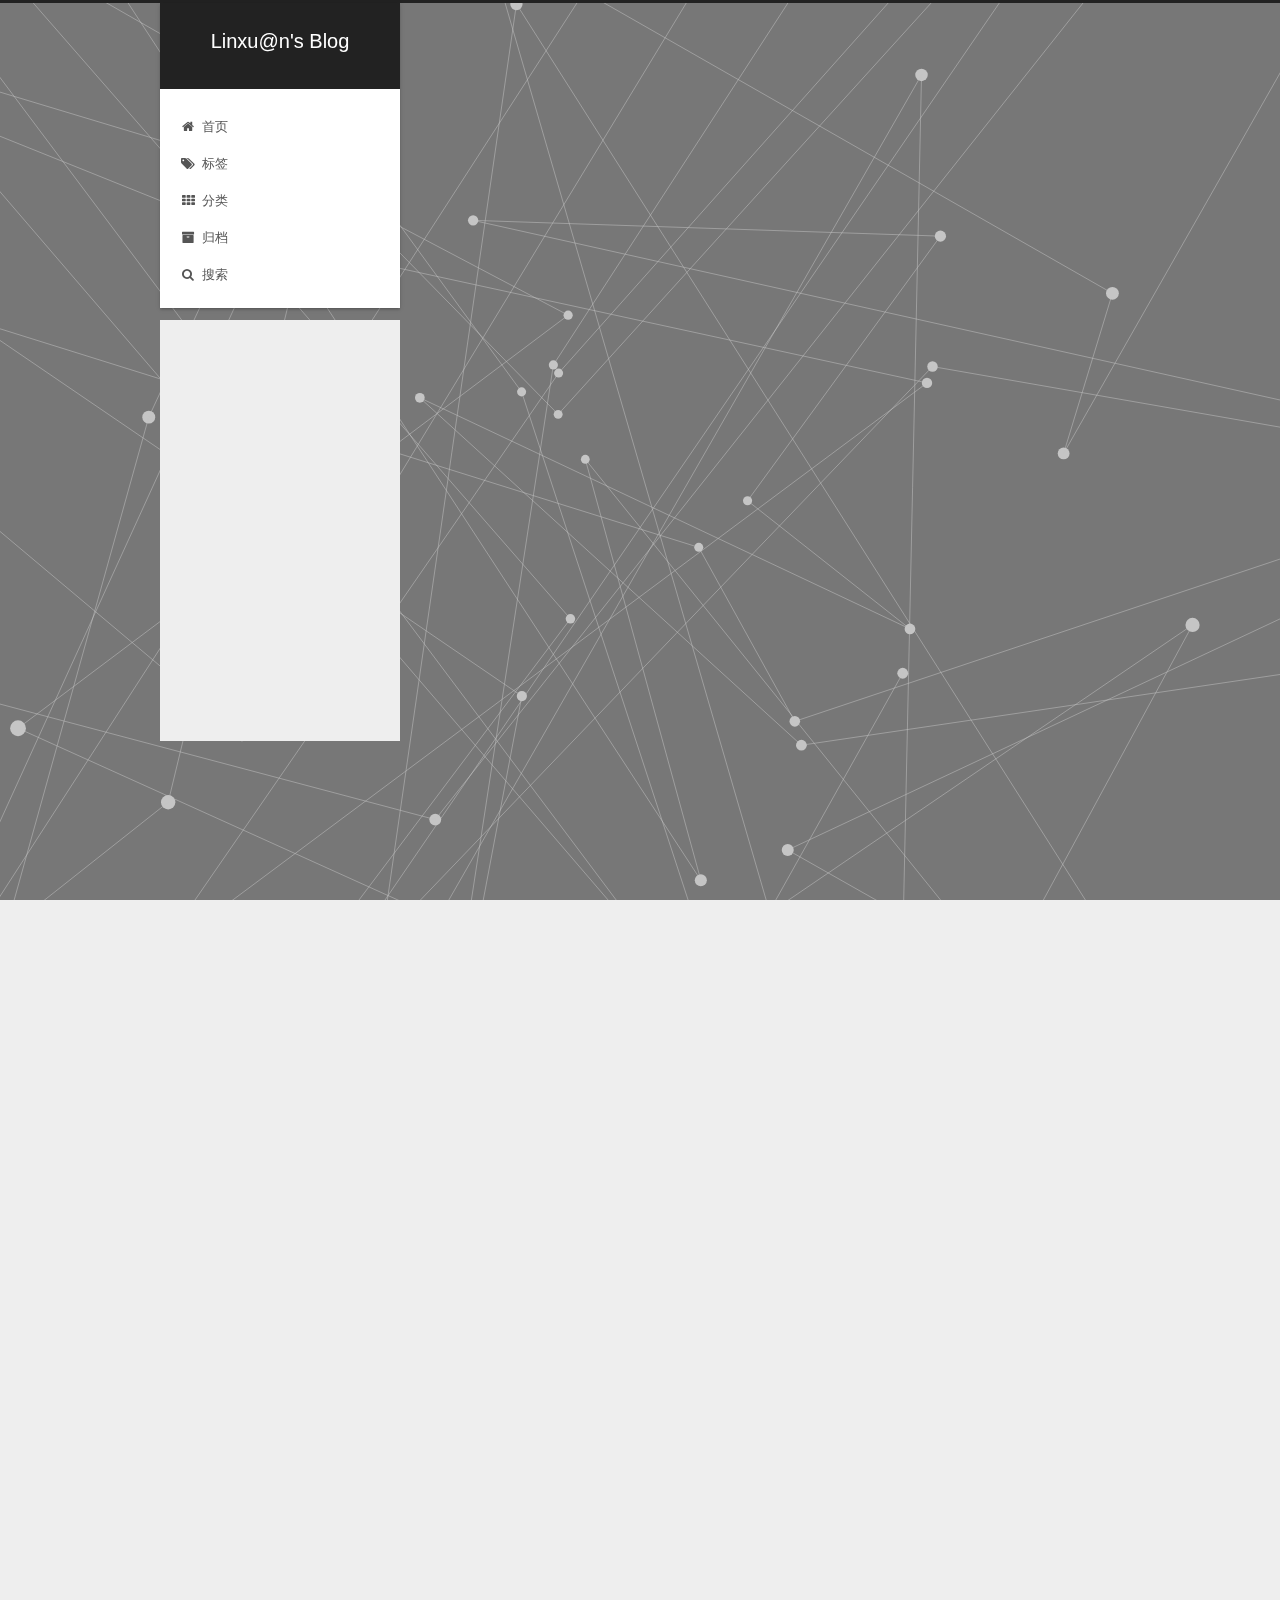
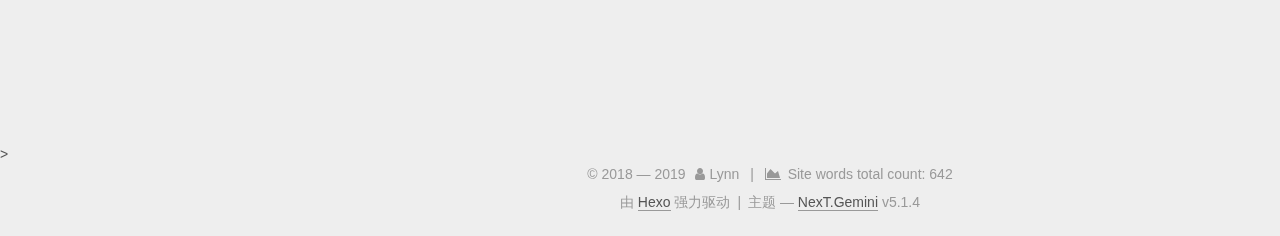
==== commit a5735bd6: "Update Blog" ====
--- a/index.html
+++ b/index.html
@@ -1,4 +1,4 @@
-<!DOCTYPE html><html class="theme-next gemini use-motion" lang="zh-Hans"><head><meta charset="UTF-8"><meta http-equiv="X-UA-Compatible" content="IE=edge"><meta name="viewport" content="width=device-width,initial-scale=1,maximum-scale=1"><meta name="theme-color" content="#222"><script src="/lib/pace/pace.min.js?v=1.0.2"></script><link href="/lib/pace/pace-theme-atom.min.css?v=1.0.2" rel="stylesheet"><meta http-equiv="Cache-Control" content="no-transform"><meta http-equiv="Cache-Control" content="no-siteapp"><link href="/lib/fancybox/source/jquery.fancybox.css?v=2.1.5" rel="stylesheet" type="text/css"><link href="/lib/font-awesome/css/font-awesome.min.css?v=4.6.2" rel="stylesheet" type="text/css"><link href="/css/main.css?v=5.1.4" rel="stylesheet" type="text/css"><link rel="apple-touch-icon" sizes="180x180" href="/images/apple-touch-icon-next.png?v=5.1.4"><link rel="icon" type="image/png" sizes="32x32" href="/images/favicon-32x32-next.png?v=5.1.4"><link rel="icon" type="image/png" sizes="16x16" href="/images/favicon-16x16-next.png?v=5.1.4"><link rel="mask-icon" href="/images/logo.svg?v=5.1.4" color="#222"><meta name="keywords" content="Hexo, NexT"><link rel="alternate" href="/atom.xml" title="Linxu@n's Blog" type="application/atom+xml"><meta name="description" content="Keep it Simple and Stupid."><meta property="og:type" content="website"><meta property="og:title" content="Linxu@n&#39;s Blog"><meta property="og:url" content="http://linxuan1986.com/index.html"><meta property="og:site_name" content="Linxu@n&#39;s Blog"><meta property="og:description" content="Keep it Simple and Stupid."><meta property="og:locale" content="zh-Hans"><meta name="twitter:card" content="summary"><meta name="twitter:title" content="Linxu@n&#39;s Blog"><meta name="twitter:description" content="Keep it Simple and Stupid."><script type="text/javascript" id="hexo.configurations">var NexT=window.NexT||{},CONFIG={root:"/",scheme:"Gemini",version:"5.1.4",sidebar:{position:"left",display:"post",offset:12,b2t:!0,scrollpercent:!0,onmobile:!1},fancybox:!0,tabs:!0,motion:{enable:!0,async:!1,transition:{post_block:"fadeIn",post_header:"slideDownIn",post_body:"slideDownIn",coll_header:"slideLeftIn",sidebar:"slideUpIn"}},duoshuo:{userId:"0",author:"博主"},algolia:{applicationID:"",apiKey:"",indexName:"",hits:{per_page:10},labels:{input_placeholder:"Search for Posts",hits_empty:"We didn't find any results for the search: ${query}",hits_stats:"${hits} results found in ${time} ms"}}}</script><link rel="canonical" href="http://linxuan1986.com/"><title>Linxu@n's Blog</title></head><body itemscope itemtype="http://schema.org/WebPage" lang="zh-Hans"><div class="container sidebar-position-left page-home"><div class="headband"></div><header id="header" class="header" itemscope itemtype="http://schema.org/WPHeader"><div class="header-inner"><div class="site-brand-wrapper"><div class="site-meta"><div class="custom-logo-site-title"><a href="/" class="brand" rel="start"><span class="logo-line-before"><i></i></span> <span class="site-title">Linxu@n's Blog</span> <span class="logo-line-after"><i></i></span></a></div><p class="site-subtitle"></p></div><div class="site-nav-toggle"><button><span class="btn-bar"></span> <span class="btn-bar"></span> <span class="btn-bar"></span></button></div></div><nav class="site-nav"><ul id="menu" class="menu"><li class="menu-item menu-item-home"><a href="/" rel="section"><i class="menu-item-icon fa fa-fw fa-home"></i><br>首页</a></li><li class="menu-item menu-item-tags"><a href="/tags/" rel="section"><i class="menu-item-icon fa fa-fw fa-tags"></i><br>标签</a></li><li class="menu-item menu-item-categories"><a href="/categories/" rel="section"><i class="menu-item-icon fa fa-fw fa-th"></i><br>分类</a></li><li class="menu-item menu-item-archives"><a href="/archives/" rel="section"><i class="menu-item-icon fa fa-fw fa-archive"></i><br>归档</a></li><li class="menu-item menu-item-search"><a href="javascript:;" class="popup-trigger"><i class="menu-item-icon fa fa-search fa-fw"></i><br>搜索</a></li></ul><div class="site-search"><div class="popup search-popup local-search-popup"><div class="local-search-header clearfix"><span class="search-icon"><i class="fa fa-search"></i> </span><span class="popup-btn-close"><i class="fa fa-times-circle"></i></span><div class="local-search-input-wrapper"><input autocomplete="off" placeholder="搜索..." spellcheck="false" type="text" id="local-search-input"></div></div><div id="local-search-result"></div></div></div></nav></div></header><main id="main" class="main"><div class="main-inner"><div class="content-wrap"><div id="content" class="content"><section id="posts" class="posts-expand"><article class="post post-type-normal" itemscope itemtype="http://schema.org/Article"><div class="post-block"><link itemprop="mainEntityOfPage" href="http://linxuan1986.com/我只是试试这套文章发布系统还能工作不/"><span hidden itemprop="author" itemscope itemtype="http://schema.org/Person"><meta itemprop="name" content="Lynn"><meta itemprop="description" content=""><meta itemprop="image" content="/images/avatar.png"></span><span hidden itemprop="publisher" itemscope itemtype="http://schema.org/Organization"><meta itemprop="name" content="Linxu@n's Blog"></span><header class="post-header"><h1 class="post-title" itemprop="name headline"><a class="post-title-link" href="/我只是试试这套文章发布系统还能工作不/" itemprop="url">我只是试试这套文章发布系统还能工作不</a></h1><div class="post-meta"><span class="post-time"><span class="post-meta-item-icon"><i class="fa fa-calendar-o"></i> </span><span class="post-meta-item-text">发表于</span> <time title="创建于" itemprop="dateCreated datePublished" datetime="2018-12-13T10:50:46+08:00">2018-12-13 </time><span class="post-meta-divider">|</span> <span class="post-meta-item-icon"><i class="fa fa-calendar-check-o"></i> </span><span class="post-meta-item-text">更新于&#58;</span> <time title="更新于" itemprop="dateModified" datetime="2018-12-13T10:51:00+08:00">2018-12-13 </time></span><span class="post-category"><span class="post-meta-divider">|</span> <span class="post-meta-item-icon"><i class="fa fa-folder-o"></i> </span><span class="post-meta-item-text">分类于</span> <span itemprop="about" itemscope itemtype="http://schema.org/Thing"><a href="/categories/notes/" itemprop="url" rel="index"><span itemprop="name">notes</span> </a></span></span><span class="post-comments-count"><span class="post-meta-divider">|</span> <span class="post-meta-item-icon"><i class="fa fa-comment-o"></i> </span><a href="/我只是试试这套文章发布系统还能工作不/#comments" itemprop="discussionUrl"><span class="post-comments-count disqus-comment-count" data-disqus-identifier="我只是试试这套文章发布系统还能工作不/" itemprop="commentCount"></span></a></span><div class="post-wordcount"><span class="post-meta-item-icon"><i class="fa fa-file-word-o"></i> </span><span class="post-meta-item-text">字数统计&#58;</span> <span title="字数统计">1 </span><span class="post-meta-divider">|</span> <span class="post-meta-item-icon"><i class="fa fa-clock-o"></i> </span><span class="post-meta-item-text">阅读时长 &asymp;</span> <span title="阅读时长">1</span></div></div></header><div class="post-body" itemprop="articleBody">test.<div class="post-button text-center"><a class="btn" href="/我只是试试这套文章发布系统还能工作不/#espandi" rel="contents">阅读全文 &raquo;</a></div></div><footer class="post-footer"><div class="post-eof"></div></footer></div></article><article class="post post-type-normal" itemscope itemtype="http://schema.org/Article"><div class="post-block"><link itemprop="mainEntityOfPage" href="http://linxuan1986.com/更换了vps上的同步软件/"><span hidden itemprop="author" itemscope itemtype="http://schema.org/Person"><meta itemprop="name" content="Lynn"><meta itemprop="description" content=""><meta itemprop="image" content="/images/avatar.png"></span><span hidden itemprop="publisher" itemscope itemtype="http://schema.org/Organization"><meta itemprop="name" content="Linxu@n's Blog"></span><header class="post-header"><h1 class="post-title" itemprop="name headline"><a class="post-title-link" href="/更换了vps上的同步软件/" itemprop="url">更换了vps上的同步软件</a></h1><div class="post-meta"><span class="post-time"><span class="post-meta-item-icon"><i class="fa fa-calendar-o"></i> </span><span class="post-meta-item-text">发表于</span> <time title="创建于" itemprop="dateCreated datePublished" datetime="2018-06-12T11:11:46+08:00">2018-06-12 </time><span class="post-meta-divider">|</span> <span class="post-meta-item-icon"><i class="fa fa-calendar-check-o"></i> </span><span class="post-meta-item-text">更新于&#58;</span> <time title="更新于" itemprop="dateModified" datetime="2018-06-12T11:11:00+08:00">2018-06-12 </time></span><span class="post-category"><span class="post-meta-divider">|</span> <span class="post-meta-item-icon"><i class="fa fa-folder-o"></i> </span><span class="post-meta-item-text">分类于</span> <span itemprop="about" itemscope itemtype="http://schema.org/Thing"><a href="/categories/notes/" itemprop="url" rel="index"><span itemprop="name">notes</span> </a></span></span><span class="post-comments-count"><span class="post-meta-divider">|</span> <span class="post-meta-item-icon"><i class="fa fa-comment-o"></i> </span><a href="/更换了vps上的同步软件/#comments" itemprop="discussionUrl"><span class="post-comments-count disqus-comment-count" data-disqus-identifier="更换了vps上的同步软件/" itemprop="commentCount"></span></a></span><div class="post-wordcount"><span class="post-meta-item-icon"><i class="fa fa-file-word-o"></i> </span><span class="post-meta-item-text">字数统计&#58;</span> <span title="字数统计">16 </span><span class="post-meta-divider">|</span> <span class="post-meta-item-icon"><i class="fa fa-clock-o"></i> </span><span class="post-meta-item-text">阅读时长 &asymp;</span> <span title="阅读时长">1</span></div></div></header><div class="post-body" itemprop="articleBody">把Dropbox换成了Syncthing，有个WebUI可以管理，方便一点。<div class="post-button text-center"><a class="btn" href="/更换了vps上的同步软件/#espandi" rel="contents">阅读全文 &raquo;</a></div></div><footer class="post-footer"><div class="post-eof"></div></footer></div></article><article class="post post-type-normal" itemscope itemtype="http://schema.org/Article"><div class="post-block"><link itemprop="mainEntityOfPage" href="http://linxuan1986.com/域名坏了/"><span hidden itemprop="author" itemscope itemtype="http://schema.org/Person"><meta itemprop="name" content="Lynn"><meta itemprop="description" content=""><meta itemprop="image" content="/images/avatar.png"></span><span hidden itemprop="publisher" itemscope itemtype="http://schema.org/Organization"><meta itemprop="name" content="Linxu@n's Blog"></span><header class="post-header"><h1 class="post-title" itemprop="name headline"><a class="post-title-link" href="/域名坏了/" itemprop="url">域名坏了</a></h1><div class="post-meta"><span class="post-time"><span class="post-meta-item-icon"><i class="fa fa-calendar-o"></i> </span><span class="post-meta-item-text">发表于</span> <time title="创建于" itemprop="dateCreated datePublished" datetime="2018-03-20T09:57:46+08:00">2018-03-20 </time><span class="post-meta-divider">|</span> <span class="post-meta-item-icon"><i class="fa fa-calendar-check-o"></i> </span><span class="post-meta-item-text">更新于&#58;</span> <time title="更新于" itemprop="dateModified" datetime="2018-03-20T09:57:00+08:00">2018-03-20 </time></span><span class="post-category"><span class="post-meta-divider">|</span> <span class="post-meta-item-icon"><i class="fa fa-folder-o"></i> </span><span class="post-meta-item-text">分类于</span> <span itemprop="about" itemscope itemtype="http://schema.org/Thing"><a href="/categories/notes/" itemprop="url" rel="index"><span itemprop="name">notes</span> </a></span></span><span class="post-comments-count"><span class="post-meta-divider">|</span> <span class="post-meta-item-icon"><i class="fa fa-comment-o"></i> </span><a href="/域名坏了/#comments" itemprop="discussionUrl"><span class="post-comments-count disqus-comment-count" data-disqus-identifier="域名坏了/" itemprop="commentCount"></span></a></span><div class="post-wordcount"><span class="post-meta-item-icon"><i class="fa fa-file-word-o"></i> </span><span class="post-meta-item-text">字数统计&#58;</span> <span title="字数统计">21 </span><span class="post-meta-divider">|</span> <span class="post-meta-item-icon"><i class="fa fa-clock-o"></i> </span><span class="post-meta-item-text">阅读时长 &asymp;</span> <span title="阅读时长">1</span></div></div></header><div class="post-body" itemprop="articleBody">这段时间域名没认证，一直没解析，还以为github pages坏了。。。<div class="post-button text-center"><a class="btn" href="/域名坏了/#espandi" rel="contents">阅读全文 &raquo;</a></div></div><footer class="post-footer"><div class="post-eof"></div></footer></div></article><article class="post post-type-normal" itemscope itemtype="http://schema.org/Article"><div class="post-block"><link itemprop="mainEntityOfPage" href="http://linxuan1986.com/我的Hexo博客解决方案/"><span hidden itemprop="author" itemscope itemtype="http://schema.org/Person"><meta itemprop="name" content="Lynn"><meta itemprop="description" content=""><meta itemprop="image" content="/images/avatar.png"></span><span hidden itemprop="publisher" itemscope itemtype="http://schema.org/Organization"><meta itemprop="name" content="Linxu@n's Blog"></span><header class="post-header"><h1 class="post-title" itemprop="name headline"><a class="post-title-link" href="/我的Hexo博客解决方案/" itemprop="url">我的Hexo博客解决方案</a></h1><div class="post-meta"><span class="post-time"><span class="post-meta-item-icon"><i class="fa fa-calendar-o"></i> </span><span class="post-meta-item-text">发表于</span> <time title="创建于" itemprop="dateCreated datePublished" datetime="2018-02-02T16:57:46+08:00">2018-02-02 </time><span class="post-meta-divider">|</span> <span class="post-meta-item-icon"><i class="fa fa-calendar-check-o"></i> </span><span class="post-meta-item-text">更新于&#58;</span> <time title="更新于" itemprop="dateModified" datetime="2018-07-19T09:04:00+08:00">2018-07-19 </time></span><span class="post-category"><span class="post-meta-divider">|</span> <span class="post-meta-item-icon"><i class="fa fa-folder-o"></i> </span><span class="post-meta-item-text">分类于</span> <span itemprop="about" itemscope itemtype="http://schema.org/Thing"><a href="/categories/notes/" itemprop="url" rel="index"><span itemprop="name">notes</span> </a></span></span><span class="post-comments-count"><span class="post-meta-divider">|</span> <span class="post-meta-item-icon"><i class="fa fa-comment-o"></i> </span><a href="/我的Hexo博客解决方案/#comments" itemprop="discussionUrl"><span class="post-comments-count disqus-comment-count" data-disqus-identifier="我的Hexo博客解决方案/" itemprop="commentCount"></span></a></span><div class="post-wordcount"><span class="post-meta-item-icon"><i class="fa fa-file-word-o"></i> </span><span class="post-meta-item-text">字数统计&#58;</span> <span title="字数统计">21 </span><span class="post-meta-divider">|</span> <span class="post-meta-item-icon"><i class="fa fa-clock-o"></i> </span><span class="post-meta-item-text">阅读时长 &asymp;</span> <span title="阅读时长">1</span></div></div></header><div class="post-body" itemprop="articleBody">传说每一个博客的第一篇文章都是“如何搭建博客”。<div class="post-button text-center"><a class="btn" href="/我的Hexo博客解决方案/#espandi" rel="contents">阅读全文 &raquo;</a></div></div><footer class="post-footer"><div class="post-eof"></div></footer></div></article><article class="post post-type-normal" itemscope itemtype="http://schema.org/Article"><div class="post-block"><link itemprop="mainEntityOfPage" href="http://linxuan1986.com/bitlbee twitter in irc/"><span hidden itemprop="author" itemscope itemtype="http://schema.org/Person"><meta itemprop="name" content="Lynn"><meta itemprop="description" content=""><meta itemprop="image" content="/images/avatar.png"></span><span hidden itemprop="publisher" itemscope itemtype="http://schema.org/Organization"><meta itemprop="name" content="Linxu@n's Blog"></span><header class="post-header"><h1 class="post-title" itemprop="name headline"><a class="post-title-link" href="/bitlbee twitter in irc/" itemprop="url">bitlbee</a></h1><div class="post-meta"><span class="post-time"><span class="post-meta-item-icon"><i class="fa fa-calendar-o"></i> </span><span class="post-meta-item-text">发表于</span> <time title="创建于" itemprop="dateCreated datePublished" datetime="2010-12-10T09:57:46+08:00">2010-12-10 </time><span class="post-meta-divider">|</span> <span class="post-meta-item-icon"><i class="fa fa-calendar-check-o"></i> </span><span class="post-meta-item-text">更新于&#58;</span> <time title="更新于" itemprop="dateModified" datetime="2010-12-10T09:57:00+08:00">2010-12-10 </time></span><span class="post-category"><span class="post-meta-divider">|</span> <span class="post-meta-item-icon"><i class="fa fa-folder-o"></i> </span><span class="post-meta-item-text">分类于</span> <span itemprop="about" itemscope itemtype="http://schema.org/Thing"><a href="/categories/notes/" itemprop="url" rel="index"><span itemprop="name">notes</span> </a></span></span><span class="post-comments-count"><span class="post-meta-divider">|</span> <span class="post-meta-item-icon"><i class="fa fa-comment-o"></i> </span><a href="/bitlbee twitter in irc/#comments" itemprop="discussionUrl"><span class="post-comments-count disqus-comment-count" data-disqus-identifier="bitlbee twitter in irc/" itemprop="commentCount"></span></a></span><div class="post-wordcount"><span class="post-meta-item-icon"><i class="fa fa-file-word-o"></i> </span><span class="post-meta-item-text">字数统计&#58;</span> <span title="字数统计">583 </span><span class="post-meta-divider">|</span> <span class="post-meta-item-icon"><i class="fa fa-clock-o"></i> </span><span class="post-meta-item-text">阅读时长 &asymp;</span> <span title="阅读时长">2</span></div></div></header><div class="post-body" itemprop="articleBody">What is BitlBee?BitlBee brings IM (instant messaging) to IRC clients. It’s a great solution for people who have an IRC client running all the time and don’t want to run an additional MSN/AIM/whatever client.BitlBee currently supports the following IM ...<div class="post-button text-center"><a class="btn" href="/bitlbee twitter in irc/#espandi" rel="contents">阅读全文 &raquo;</a></div></div><footer class="post-footer"><div class="post-eof"></div></footer></div></article></section></div></div><div class="sidebar-toggle"><div class="sidebar-toggle-line-wrap"><span class="sidebar-toggle-line sidebar-toggle-line-first"></span> <span class="sidebar-toggle-line sidebar-toggle-line-middle"></span> <span class="sidebar-toggle-line sidebar-toggle-line-last"></span></div></div><aside id="sidebar" class="sidebar"><div class="sidebar-inner"><section class="site-overview-wrap sidebar-panel sidebar-panel-active"><div class="site-overview"><div class="site-author motion-element" itemprop="author" itemscope itemtype="http://schema.org/Person"><img class="site-author-image" itemprop="image" src="/images/avatar.png" alt="Lynn"><p class="site-author-name" itemprop="name">Lynn</p><p class="site-description motion-element" itemprop="description">Keep it Simple and Stupid.</p></div><nav class="site-state motion-element"><div class="site-state-item site-state-posts"><a href="/archives/"><span class="site-state-item-count">5</span> <span class="site-state-item-name">日志</span></a></div><div class="site-state-item site-state-categories"><a href="/categories/index.html"><span class="site-state-item-count">1</span> <span class="site-state-item-name">分类</span></a></div><div class="site-state-item site-state-tags"><a href="/tags/index.html"><span class="site-state-item-count">4</span> <span class="site-state-item-name">标签</span></a></div></nav><div class="feed-link motion-element"><a href="/atom.xml" rel="alternate"><i class="fa fa-rss"></i> RSS</a></div><div class="links-of-author motion-element"><span class="links-of-author-item"><a href="https://github.com/linxuan" target="_blank" title="GitHub"><i class="fa fa-fw fa-github"></i></a> </span><span class="links-of-author-item"><a href="mailto:linxuan1986@gmail.com" target="_blank" title="E-Mail"><i class="fa fa-fw fa-envelope"></i></a> </span><span class="links-of-author-item"><a href="https://twitter.com/linxuan" target="_blank" title="Twitter"><i class="fa fa-fw fa-twitter"></i></a> </span><span class="links-of-author-item"><a href="https://www.facebook.com/linxuan" target="_blank" title="FB Page"><i class="fa fa-fw fa-facebook"></i></a> </span><span class="links-of-author-item"><a href="https://instagram.com/shanelynn1986" target="_blank" title="Instagram"><i class="fa fa-fw fa-instagram"></i></a> </span><span class="links-of-author-item"><a href="skype:linxuan19861029?chat" target="_blank" title="Skype"><i class="fa fa-fw fa-skype"></i></a></span></div><div class="cc-license motion-element" itemprop="license"><a href="https://creativecommons.org/licenses/by-nc-sa/4.0/" class="cc-opacity" target="_blank"><img src="/images/cc-by-nc-sa.svg" alt="Creative Commons"></a></div></div></section><div class="back-to-top"><i class="fa fa-arrow-up"></i> <span id="scrollpercent"><span>0</span>%</span></div></div></aside></div></main><footer id="footer" class="footer"><div class="footer-inner"><div class="copyright">&copy; 2018 &mdash; <span itemprop="copyrightYear">2019</span> <span class="with-love"><i class="fa fa-user"></i> </span><span class="author" itemprop="copyrightHolder">Lynn</span> <span class="post-meta-divider">|</span> <span class="post-meta-item-icon"><i class="fa fa-area-chart"></i> </span><span class="post-meta-item-text">Site words total count&#58;</span> <span title="Site words total count">642</span></div><div class="powered-by">由 <a class="theme-link" target="_blank" href="https://hexo.io">Hexo</a> 强力驱动</div><span class="post-meta-divider">|</span><div class="theme-info">主题 &mdash; <a class="theme-link" target="_blank" href="https://github.com/iissnan/hexo-theme-next">NexT.Gemini</a> v5.1.4</div></div></footer></div><script type="text/javascript">"[object Function]"!==Object.prototype.toString.call(window.Promise)&&(window.Promise=null)</script><script type="text/javascript" src="/lib/jquery/index.js?v=2.1.3"></script><script type="text/javascript" src="/lib/fastclick/lib/fastclick.min.js?v=1.0.6"></script><script type="text/javascript" src="/lib/jquery_lazyload/jquery.lazyload.js?v=1.9.7"></script><script type="text/javascript" src="/lib/velocity/velocity.min.js?v=1.2.1"></script><script type="text/javascript" src="/lib/velocity/velocity.ui.min.js?v=1.2.1"></script><script type="text/javascript" src="/lib/fancybox/source/jquery.fancybox.pack.js?v=2.1.5"></script><script type="text/javascript" src="/lib/three/three.min.js"></script><script type="text/javascript" src="/lib/three/canvas_lines.min.js"></script><script type="text/javascript" src="/js/src/utils.js?v=5.1.4"></script><script type="text/javascript" src="/js/src/motion.js?v=5.1.4"></script><script type="text/javascript" src="/js/src/affix.js?v=5.1.4"></script><script type="text/javascript" src="/js/src/schemes/pisces.js?v=5.1.4"></script><script type="text/javascript" src="/js/src/bootstrap.js?v=5.1.4"></script><script id="dsq-count-scr" src="https://www-linxuan1986-com.disqus.com/count.js" async></script><script type="text/javascript">// Popup Window;
+<!DOCTYPE html><html class="theme-next gemini use-motion" lang="zh-Hans"><head><meta charset="UTF-8"><meta http-equiv="X-UA-Compatible" content="IE=edge"><meta name="viewport" content="width=device-width,initial-scale=1,maximum-scale=1"><meta name="theme-color" content="#222"><script src="/lib/pace/pace.min.js?v=1.0.2"></script><link href="/lib/pace/pace-theme-atom.min.css?v=1.0.2" rel="stylesheet"><meta http-equiv="Cache-Control" content="no-transform"><meta http-equiv="Cache-Control" content="no-siteapp"><link href="/lib/fancybox/source/jquery.fancybox.css?v=2.1.5" rel="stylesheet" type="text/css"><link href="/lib/font-awesome/css/font-awesome.min.css?v=4.6.2" rel="stylesheet" type="text/css"><link href="/css/main.css?v=5.1.4" rel="stylesheet" type="text/css"><link rel="apple-touch-icon" sizes="180x180" href="/images/apple-touch-icon-next.png?v=5.1.4"><link rel="icon" type="image/png" sizes="32x32" href="/images/favicon-32x32-next.png?v=5.1.4"><link rel="icon" type="image/png" sizes="16x16" href="/images/favicon-16x16-next.png?v=5.1.4"><link rel="mask-icon" href="/images/logo.svg?v=5.1.4" color="#222"><meta name="keywords" content="Hexo, NexT"><link rel="alternate" href="/atom.xml" title="Linxu@n's Blog" type="application/atom+xml"><meta name="description" content="Keep it Simple and Stupid."><meta property="og:type" content="website"><meta property="og:title" content="Linxu@n&#39;s Blog"><meta property="og:url" content="http://linxuan1986.com/index.html"><meta property="og:site_name" content="Linxu@n&#39;s Blog"><meta property="og:description" content="Keep it Simple and Stupid."><meta property="og:locale" content="zh-Hans"><meta name="twitter:card" content="summary"><meta name="twitter:title" content="Linxu@n&#39;s Blog"><meta name="twitter:description" content="Keep it Simple and Stupid."><script type="text/javascript" id="hexo.configurations">var NexT=window.NexT||{},CONFIG={root:"/",scheme:"Gemini",version:"5.1.4",sidebar:{position:"left",display:"post",offset:12,b2t:!0,scrollpercent:!0,onmobile:!1},fancybox:!0,tabs:!0,motion:{enable:!0,async:!1,transition:{post_block:"fadeIn",post_header:"slideDownIn",post_body:"slideDownIn",coll_header:"slideLeftIn",sidebar:"slideUpIn"}},duoshuo:{userId:"0",author:"博主"},algolia:{applicationID:"",apiKey:"",indexName:"",hits:{per_page:10},labels:{input_placeholder:"Search for Posts",hits_empty:"We didn't find any results for the search: ${query}",hits_stats:"${hits} results found in ${time} ms"}}}</script><link rel="canonical" href="http://linxuan1986.com/"><title>Linxu@n's Blog</title></head><body itemscope itemtype="http://schema.org/WebPage" lang="zh-Hans"><div class="container sidebar-position-left page-home"><div class="headband"></div><header id="header" class="header" itemscope itemtype="http://schema.org/WPHeader"><div class="header-inner"><div class="site-brand-wrapper"><div class="site-meta"><div class="custom-logo-site-title"><a href="/" class="brand" rel="start"><span class="logo-line-before"><i></i></span> <span class="site-title">Linxu@n's Blog</span> <span class="logo-line-after"><i></i></span></a></div><p class="site-subtitle"></p></div><div class="site-nav-toggle"><button><span class="btn-bar"></span> <span class="btn-bar"></span> <span class="btn-bar"></span></button></div></div><nav class="site-nav"><ul id="menu" class="menu"><li class="menu-item menu-item-home"><a href="/" rel="section"><i class="menu-item-icon fa fa-fw fa-home"></i><br>首页</a></li><li class="menu-item menu-item-tags"><a href="/tags/" rel="section"><i class="menu-item-icon fa fa-fw fa-tags"></i><br>标签</a></li><li class="menu-item menu-item-categories"><a href="/categories/" rel="section"><i class="menu-item-icon fa fa-fw fa-th"></i><br>分类</a></li><li class="menu-item menu-item-archives"><a href="/archives/" rel="section"><i class="menu-item-icon fa fa-fw fa-archive"></i><br>归档</a></li><li class="menu-item menu-item-search"><a href="javascript:;" class="popup-trigger"><i class="menu-item-icon fa fa-search fa-fw"></i><br>搜索</a></li></ul><div class="site-search"><div class="popup search-popup local-search-popup"><div class="local-search-header clearfix"><span class="search-icon"><i class="fa fa-search"></i> </span><span class="popup-btn-close"><i class="fa fa-times-circle"></i></span><div class="local-search-input-wrapper"><input autocomplete="off" placeholder="搜索..." spellcheck="false" type="text" id="local-search-input"></div></div><div id="local-search-result"></div></div></div></nav></div></header><main id="main" class="main"><div class="main-inner"><div class="content-wrap"><div id="content" class="content"><section id="posts" class="posts-expand"><article class="post post-type-normal" itemscope itemtype="http://schema.org/Article"><div class="post-block"><link itemprop="mainEntityOfPage" href="http://linxuan1986.com/我只是试试这套文章发布系统还能工作不/"><span hidden itemprop="author" itemscope itemtype="http://schema.org/Person"><meta itemprop="name" content="Lynn"><meta itemprop="description" content=""><meta itemprop="image" content="/images/avatar.png"></span><span hidden itemprop="publisher" itemscope itemtype="http://schema.org/Organization"><meta itemprop="name" content="Linxu@n's Blog"></span><header class="post-header"><h1 class="post-title" itemprop="name headline"><a class="post-title-link" href="/我只是试试这套文章发布系统还能工作不/" itemprop="url">我只是试试这套文章发布系统还能工作不</a></h1><div class="post-meta"><span class="post-time"><span class="post-meta-item-icon"><i class="fa fa-calendar-o"></i> </span><span class="post-meta-item-text">发表于</span> <time title="创建于" itemprop="dateCreated datePublished" datetime="2018-12-13T10:50:46+08:00">2018-12-13 </time><span class="post-meta-divider">|</span> <span class="post-meta-item-icon"><i class="fa fa-calendar-check-o"></i> </span><span class="post-meta-item-text">更新于&#58;</span> <time title="更新于" itemprop="dateModified" datetime="2018-12-13T10:51:00+08:00">2018-12-13 </time></span><span class="post-category"><span class="post-meta-divider">|</span> <span class="post-meta-item-icon"><i class="fa fa-folder-o"></i> </span><span class="post-meta-item-text">分类于</span> <span itemprop="about" itemscope itemtype="http://schema.org/Thing"><a href="/categories/notes/" itemprop="url" rel="index"><span itemprop="name">notes</span> </a></span></span><span class="post-comments-count"><span class="post-meta-divider">|</span> <span class="post-meta-item-icon"><i class="fa fa-comment-o"></i> </span><a href="/我只是试试这套文章发布系统还能工作不/#comments" itemprop="discussionUrl"><span class="post-comments-count disqus-comment-count" data-disqus-identifier="我只是试试这套文章发布系统还能工作不/" itemprop="commentCount"></span></a></span><div class="post-wordcount"><span class="post-meta-item-icon"><i class="fa fa-file-word-o"></i> </span><span class="post-meta-item-text">字数统计&#58;</span> <span title="字数统计">1 </span><span class="post-meta-divider">|</span> <span class="post-meta-item-icon"><i class="fa fa-clock-o"></i> </span><span class="post-meta-item-text">阅读时长 &asymp;</span> <span title="阅读时长">1</span></div></div></header><div class="post-body" itemprop="articleBody">test.<div class="post-button text-center"><a class="btn" href="/我只是试试这套文章发布系统还能工作不/#more" rel="contents">阅读全文 &raquo;</a></div></div><footer class="post-footer"><div class="post-eof"></div></footer></div></article><article class="post post-type-normal" itemscope itemtype="http://schema.org/Article"><div class="post-block"><link itemprop="mainEntityOfPage" href="http://linxuan1986.com/更换了vps上的同步软件/"><span hidden itemprop="author" itemscope itemtype="http://schema.org/Person"><meta itemprop="name" content="Lynn"><meta itemprop="description" content=""><meta itemprop="image" content="/images/avatar.png"></span><span hidden itemprop="publisher" itemscope itemtype="http://schema.org/Organization"><meta itemprop="name" content="Linxu@n's Blog"></span><header class="post-header"><h1 class="post-title" itemprop="name headline"><a class="post-title-link" href="/更换了vps上的同步软件/" itemprop="url">更换了vps上的同步软件</a></h1><div class="post-meta"><span class="post-time"><span class="post-meta-item-icon"><i class="fa fa-calendar-o"></i> </span><span class="post-meta-item-text">发表于</span> <time title="创建于" itemprop="dateCreated datePublished" datetime="2018-06-12T11:11:46+08:00">2018-06-12 </time><span class="post-meta-divider">|</span> <span class="post-meta-item-icon"><i class="fa fa-calendar-check-o"></i> </span><span class="post-meta-item-text">更新于&#58;</span> <time title="更新于" itemprop="dateModified" datetime="2018-06-12T11:11:00+08:00">2018-06-12 </time></span><span class="post-category"><span class="post-meta-divider">|</span> <span class="post-meta-item-icon"><i class="fa fa-folder-o"></i> </span><span class="post-meta-item-text">分类于</span> <span itemprop="about" itemscope itemtype="http://schema.org/Thing"><a href="/categories/notes/" itemprop="url" rel="index"><span itemprop="name">notes</span> </a></span></span><span class="post-comments-count"><span class="post-meta-divider">|</span> <span class="post-meta-item-icon"><i class="fa fa-comment-o"></i> </span><a href="/更换了vps上的同步软件/#comments" itemprop="discussionUrl"><span class="post-comments-count disqus-comment-count" data-disqus-identifier="更换了vps上的同步软件/" itemprop="commentCount"></span></a></span><div class="post-wordcount"><span class="post-meta-item-icon"><i class="fa fa-file-word-o"></i> </span><span class="post-meta-item-text">字数统计&#58;</span> <span title="字数统计">16 </span><span class="post-meta-divider">|</span> <span class="post-meta-item-icon"><i class="fa fa-clock-o"></i> </span><span class="post-meta-item-text">阅读时长 &asymp;</span> <span title="阅读时长">1</span></div></div></header><div class="post-body" itemprop="articleBody">把Dropbox换成了Syncthing，有个WebUI可以管理，方便一点。<div class="post-button text-center"><a class="btn" href="/更换了vps上的同步软件/#more" rel="contents">阅读全文 &raquo;</a></div></div><footer class="post-footer"><div class="post-eof"></div></footer></div></article><article class="post post-type-normal" itemscope itemtype="http://schema.org/Article"><div class="post-block"><link itemprop="mainEntityOfPage" href="http://linxuan1986.com/域名坏了/"><span hidden itemprop="author" itemscope itemtype="http://schema.org/Person"><meta itemprop="name" content="Lynn"><meta itemprop="description" content=""><meta itemprop="image" content="/images/avatar.png"></span><span hidden itemprop="publisher" itemscope itemtype="http://schema.org/Organization"><meta itemprop="name" content="Linxu@n's Blog"></span><header class="post-header"><h1 class="post-title" itemprop="name headline"><a class="post-title-link" href="/域名坏了/" itemprop="url">域名坏了</a></h1><div class="post-meta"><span class="post-time"><span class="post-meta-item-icon"><i class="fa fa-calendar-o"></i> </span><span class="post-meta-item-text">发表于</span> <time title="创建于" itemprop="dateCreated datePublished" datetime="2018-03-20T09:57:46+08:00">2018-03-20 </time><span class="post-meta-divider">|</span> <span class="post-meta-item-icon"><i class="fa fa-calendar-check-o"></i> </span><span class="post-meta-item-text">更新于&#58;</span> <time title="更新于" itemprop="dateModified" datetime="2018-03-20T09:57:00+08:00">2018-03-20 </time></span><span class="post-category"><span class="post-meta-divider">|</span> <span class="post-meta-item-icon"><i class="fa fa-folder-o"></i> </span><span class="post-meta-item-text">分类于</span> <span itemprop="about" itemscope itemtype="http://schema.org/Thing"><a href="/categories/notes/" itemprop="url" rel="index"><span itemprop="name">notes</span> </a></span></span><span class="post-comments-count"><span class="post-meta-divider">|</span> <span class="post-meta-item-icon"><i class="fa fa-comment-o"></i> </span><a href="/域名坏了/#comments" itemprop="discussionUrl"><span class="post-comments-count disqus-comment-count" data-disqus-identifier="域名坏了/" itemprop="commentCount"></span></a></span><div class="post-wordcount"><span class="post-meta-item-icon"><i class="fa fa-file-word-o"></i> </span><span class="post-meta-item-text">字数统计&#58;</span> <span title="字数统计">21 </span><span class="post-meta-divider">|</span> <span class="post-meta-item-icon"><i class="fa fa-clock-o"></i> </span><span class="post-meta-item-text">阅读时长 &asymp;</span> <span title="阅读时长">1</span></div></div></header><div class="post-body" itemprop="articleBody">这段时间域名没认证，一直没解析，还以为github pages坏了。。。<div class="post-button text-center"><a class="btn" href="/域名坏了/#more" rel="contents">阅读全文 &raquo;</a></div></div><footer class="post-footer"><div class="post-eof"></div></footer></div></article><article class="post post-type-normal" itemscope itemtype="http://schema.org/Article"><div class="post-block"><link itemprop="mainEntityOfPage" href="http://linxuan1986.com/我的Hexo博客解决方案/"><span hidden itemprop="author" itemscope itemtype="http://schema.org/Person"><meta itemprop="name" content="Lynn"><meta itemprop="description" content=""><meta itemprop="image" content="/images/avatar.png"></span><span hidden itemprop="publisher" itemscope itemtype="http://schema.org/Organization"><meta itemprop="name" content="Linxu@n's Blog"></span><header class="post-header"><h1 class="post-title" itemprop="name headline"><a class="post-title-link" href="/我的Hexo博客解决方案/" itemprop="url">我的Hexo博客解决方案</a></h1><div class="post-meta"><span class="post-time"><span class="post-meta-item-icon"><i class="fa fa-calendar-o"></i> </span><span class="post-meta-item-text">发表于</span> <time title="创建于" itemprop="dateCreated datePublished" datetime="2018-02-02T16:57:46+08:00">2018-02-02 </time><span class="post-meta-divider">|</span> <span class="post-meta-item-icon"><i class="fa fa-calendar-check-o"></i> </span><span class="post-meta-item-text">更新于&#58;</span> <time title="更新于" itemprop="dateModified" datetime="2018-07-19T09:04:00+08:00">2018-07-19 </time></span><span class="post-category"><span class="post-meta-divider">|</span> <span class="post-meta-item-icon"><i class="fa fa-folder-o"></i> </span><span class="post-meta-item-text">分类于</span> <span itemprop="about" itemscope itemtype="http://schema.org/Thing"><a href="/categories/notes/" itemprop="url" rel="index"><span itemprop="name">notes</span> </a></span></span><span class="post-comments-count"><span class="post-meta-divider">|</span> <span class="post-meta-item-icon"><i class="fa fa-comment-o"></i> </span><a href="/我的Hexo博客解决方案/#comments" itemprop="discussionUrl"><span class="post-comments-count disqus-comment-count" data-disqus-identifier="我的Hexo博客解决方案/" itemprop="commentCount"></span></a></span><div class="post-wordcount"><span class="post-meta-item-icon"><i class="fa fa-file-word-o"></i> </span><span class="post-meta-item-text">字数统计&#58;</span> <span title="字数统计">21 </span><span class="post-meta-divider">|</span> <span class="post-meta-item-icon"><i class="fa fa-clock-o"></i> </span><span class="post-meta-item-text">阅读时长 &asymp;</span> <span title="阅读时长">1</span></div></div></header><div class="post-body" itemprop="articleBody">传说每一个博客的第一篇文章都是“如何搭建博客”。<div class="post-button text-center"><a class="btn" href="/我的Hexo博客解决方案/#more" rel="contents">阅读全文 &raquo;</a></div></div><footer class="post-footer"><div class="post-eof"></div></footer></div></article><article class="post post-type-normal" itemscope itemtype="http://schema.org/Article"><div class="post-block"><link itemprop="mainEntityOfPage" href="http://linxuan1986.com/bitlbee twitter in irc/"><span hidden itemprop="author" itemscope itemtype="http://schema.org/Person"><meta itemprop="name" content="Lynn"><meta itemprop="description" content=""><meta itemprop="image" content="/images/avatar.png"></span><span hidden itemprop="publisher" itemscope itemtype="http://schema.org/Organization"><meta itemprop="name" content="Linxu@n's Blog"></span><header class="post-header"><h1 class="post-title" itemprop="name headline"><a class="post-title-link" href="/bitlbee twitter in irc/" itemprop="url">bitlbee</a></h1><div class="post-meta"><span class="post-time"><span class="post-meta-item-icon"><i class="fa fa-calendar-o"></i> </span><span class="post-meta-item-text">发表于</span> <time title="创建于" itemprop="dateCreated datePublished" datetime="2010-12-10T09:57:46+08:00">2010-12-10 </time><span class="post-meta-divider">|</span> <span class="post-meta-item-icon"><i class="fa fa-calendar-check-o"></i> </span><span class="post-meta-item-text">更新于&#58;</span> <time title="更新于" itemprop="dateModified" datetime="2010-12-10T09:57:00+08:00">2010-12-10 </time></span><span class="post-category"><span class="post-meta-divider">|</span> <span class="post-meta-item-icon"><i class="fa fa-folder-o"></i> </span><span class="post-meta-item-text">分类于</span> <span itemprop="about" itemscope itemtype="http://schema.org/Thing"><a href="/categories/notes/" itemprop="url" rel="index"><span itemprop="name">notes</span> </a></span></span><span class="post-comments-count"><span class="post-meta-divider">|</span> <span class="post-meta-item-icon"><i class="fa fa-comment-o"></i> </span><a href="/bitlbee twitter in irc/#comments" itemprop="discussionUrl"><span class="post-comments-count disqus-comment-count" data-disqus-identifier="bitlbee twitter in irc/" itemprop="commentCount"></span></a></span><div class="post-wordcount"><span class="post-meta-item-icon"><i class="fa fa-file-word-o"></i> </span><span class="post-meta-item-text">字数统计&#58;</span> <span title="字数统计">583 </span><span class="post-meta-divider">|</span> <span class="post-meta-item-icon"><i class="fa fa-clock-o"></i> </span><span class="post-meta-item-text">阅读时长 &asymp;</span> <span title="阅读时长">2</span></div></div></header><div class="post-body" itemprop="articleBody">What is BitlBee?BitlBee brings IM (instant messaging) to IRC clients. It’s a great solution for people who have an IRC client running all the time and don’t want to run an additional MSN/AIM/whatever client.BitlBee currently supports the following IM ...<div class="post-button text-center"><a class="btn" href="/bitlbee twitter in irc/#more" rel="contents">阅读全文 &raquo;</a></div></div><footer class="post-footer"><div class="post-eof"></div></footer></div></article></section></div></div><div class="sidebar-toggle"><div class="sidebar-toggle-line-wrap"><span class="sidebar-toggle-line sidebar-toggle-line-first"></span> <span class="sidebar-toggle-line sidebar-toggle-line-middle"></span> <span class="sidebar-toggle-line sidebar-toggle-line-last"></span></div></div><aside id="sidebar" class="sidebar"><div class="sidebar-inner"><section class="site-overview-wrap sidebar-panel sidebar-panel-active"><div class="site-overview"><div class="site-author motion-element" itemprop="author" itemscope itemtype="http://schema.org/Person"><img class="site-author-image" itemprop="image" src="/images/avatar.png" alt="Lynn"><p class="site-author-name" itemprop="name">Lynn</p><p class="site-description motion-element" itemprop="description">Keep it Simple and Stupid.</p></div><nav class="site-state motion-element"><div class="site-state-item site-state-posts"><a href="/archives/"><span class="site-state-item-count">5</span> <span class="site-state-item-name">日志</span></a></div><div class="site-state-item site-state-categories"><a href="/categories/index.html"><span class="site-state-item-count">1</span> <span class="site-state-item-name">分类</span></a></div><div class="site-state-item site-state-tags"><a href="/tags/index.html"><span class="site-state-item-count">4</span> <span class="site-state-item-name">标签</span></a></div></nav><div class="feed-link motion-element"><a href="/atom.xml" rel="alternate"><i class="fa fa-rss"></i> RSS</a></div><div class="links-of-author motion-element"><span class="links-of-author-item"><a href="https://github.com/linxuan" target="_blank" title="GitHub"><i class="fa fa-fw fa-github"></i></a> </span><span class="links-of-author-item"><a href="mailto:linxuan1986@gmail.com" target="_blank" title="E-Mail"><i class="fa fa-fw fa-envelope"></i></a> </span><span class="links-of-author-item"><a href="https://twitter.com/linxuan" target="_blank" title="Twitter"><i class="fa fa-fw fa-twitter"></i></a> </span><span class="links-of-author-item"><a href="https://www.facebook.com/linxuan" target="_blank" title="FB Page"><i class="fa fa-fw fa-facebook"></i></a> </span><span class="links-of-author-item"><a href="https://instagram.com/shanelynn1986" target="_blank" title="Instagram"><i class="fa fa-fw fa-instagram"></i></a> </span><span class="links-of-author-item"><a href="skype:linxuan19861029?chat" target="_blank" title="Skype"><i class="fa fa-fw fa-skype"></i></a></span></div><div class="cc-license motion-element" itemprop="license"><a href="https://creativecommons.org/licenses/by-nc-sa/4.0/" class="cc-opacity" target="_blank"><img src="/images/cc-by-nc-sa.svg" alt="Creative Commons"></a></div></div></section><div class="back-to-top"><i class="fa fa-arrow-up"></i> <span id="scrollpercent"><span>0</span>%</span></div></div></aside></div></main><footer id="footer" class="footer"><div class="footer-inner"><div class="copyright">&copy; 2018 &mdash; <span itemprop="copyrightYear">2019</span> <span class="with-love"><i class="fa fa-user"></i> </span><span class="author" itemprop="copyrightHolder">Lynn</span> <span class="post-meta-divider">|</span> <span class="post-meta-item-icon"><i class="fa fa-area-chart"></i> </span><span class="post-meta-item-text">Site words total count&#58;</span> <span title="Site words total count">642</span></div><div class="powered-by">由 <a class="theme-link" target="_blank" href="https://hexo.io">Hexo</a> 强力驱动</div><span class="post-meta-divider">|</span><div class="theme-info">主题 &mdash; <a class="theme-link" target="_blank" href="https://github.com/iissnan/hexo-theme-next">NexT.Gemini</a> v5.1.4</div></div></footer></div><script type="text/javascript">"[object Function]"!==Object.prototype.toString.call(window.Promise)&&(window.Promise=null)</script><script type="text/javascript" src="/lib/jquery/index.js?v=2.1.3"></script><script type="text/javascript" src="/lib/fastclick/lib/fastclick.min.js?v=1.0.6"></script><script type="text/javascript" src="/lib/jquery_lazyload/jquery.lazyload.js?v=1.9.7"></script><script type="text/javascript" src="/lib/velocity/velocity.min.js?v=1.2.1"></script><script type="text/javascript" src="/lib/velocity/velocity.ui.min.js?v=1.2.1"></script><script type="text/javascript" src="/lib/fancybox/source/jquery.fancybox.pack.js?v=2.1.5"></script><script type="text/javascript" src="/lib/three/three.min.js"></script><script type="text/javascript" src="/lib/three/canvas_lines.min.js"></script><script type="text/javascript" src="/js/src/utils.js?v=5.1.4"></script><script type="text/javascript" src="/js/src/motion.js?v=5.1.4"></script><script type="text/javascript" src="/js/src/affix.js?v=5.1.4"></script><script type="text/javascript" src="/js/src/schemes/pisces.js?v=5.1.4"></script><script type="text/javascript" src="/js/src/bootstrap.js?v=5.1.4"></script><script id="dsq-count-scr" src="https://www-linxuan1986-com.disqus.com/count.js" async></script><script type="text/javascript">// Popup Window;
     var isfetched = false;
     var isXml = true;
     // Search DB path;
--- a/css/main.css
+++ b/css/main.css
@@ -1 +1 @@
-html{font-family:sans-serif;-ms-text-size-adjust:100%;-webkit-text-size-adjust:100%}body{margin:0}article,aside,details,figcaption,figure,footer,header,hgroup,main,menu,nav,section,summary{display:block}audio,canvas,progress,video{display:inline-block;vertical-align:baseline}audio:not([controls]){display:none;height:0}[hidden],template{display:none}a{background-color:transparent}a:active,a:hover{outline:0}abbr[title]{border-bottom:1px dotted}b,strong{font-weight:700}dfn{font-style:italic}h1{font-size:2em;margin:.67em 0}mark{background:#ff0;color:#000}small{font-size:80%}sub,sup{font-size:75%;line-height:0;position:relative;vertical-align:baseline}sup{top:-.5em}sub{bottom:-.25em}img{border:0}svg:not(:root){overflow:hidden}figure{margin:1em 40px}hr{-moz-box-sizing:content-box;box-sizing:content-box;height:0}pre{overflow:auto}code,kbd,pre,samp{font-family:monospace,monospace;font-size:1em}button,input,optgroup,select,textarea{color:inherit;font:inherit;margin:0}button{overflow:visible}button,select{text-transform:none}button,html input[type=button],input[type=reset],input[type=submit]{-webkit-appearance:button;cursor:pointer}button[disabled],html input[disabled]{cursor:default}button::-moz-focus-inner,input::-moz-focus-inner{border:0;padding:0}input{line-height:normal}input[type=checkbox],input[type=radio]{box-sizing:border-box;padding:0}input[type=number]::-webkit-inner-spin-button,input[type=number]::-webkit-outer-spin-button{height:auto}input[type=search]{-webkit-appearance:textfield;-moz-box-sizing:content-box;-webkit-box-sizing:content-box;box-sizing:content-box}input[type=search]::-webkit-search-cancel-button,input[type=search]::-webkit-search-decoration{-webkit-appearance:none}fieldset{border:1px solid silver;margin:0 2px;padding:.35em .625em .75em}legend{border:0;padding:0}textarea{overflow:auto}optgroup{font-weight:700}table{border-collapse:collapse;border-spacing:0}td,th{padding:0}::selection{background:#262a30;color:#fff}body{position:relative;font-family:Lato,"PingFang SC","Microsoft YaHei",sans-serif;font-size:14px;line-height:2;color:#555;background:#eee}@media (max-width:767px){body{padding-right:0!important}}@media (min-width:768px) and (max-width:991px){body{padding-right:0!important}}@media (min-width:1600px){body{font-size:16px}}h1,h2,h3,h4,h5,h6{margin:0;padding:0;font-weight:700;line-height:1.5;font-family:Lato,"PingFang SC","Microsoft YaHei",sans-serif}h2,h3,h4,h5,h6{margin:20px 0 15px}h1{font-size:22px}@media (max-width:767px){h1{font-size:18px}}h2{font-size:20px}@media (max-width:767px){h2{font-size:16px}}h3{font-size:18px}@media (max-width:767px){h3{font-size:14px}}h4{font-size:16px}@media (max-width:767px){h4{font-size:12px}}h5{font-size:14px}@media (max-width:767px){h5{font-size:10px}}h6{font-size:12px}@media (max-width:767px){h6{font-size:8px}}p{margin:0 0 20px 0}a{color:#555;text-decoration:none;outline:0;border-bottom:1px solid #999;word-wrap:break-word}a:hover{color:#222;border-bottom-color:#222}blockquote{margin:0;padding:0}img{display:block;margin:auto;max-width:100%;height:auto}hr{margin:40px 0;height:3px;border:none;background-color:#ddd;background-image:repeating-linear-gradient(-45deg,#fff,#fff 4px,transparent 4px,transparent 8px)}blockquote{padding:0 15px;color:#666;border-left:4px solid #ddd}blockquote cite::before{content:"-";padding:0 5px}dt{font-weight:700}dd{margin:0;padding:0}kbd{border:1px solid #ccc;border-radius:.2em;box-shadow:.1em .1em .2em rgba(0,0,0,.1);background-color:#f9f9f9;font-family:inherit;background-image:-webkit-linear-gradient(top,#eee,#fff,#eee);padding:.1em .3em;white-space:nowrap}.text-left{text-align:left}.text-center{text-align:center}.text-right{text-align:right}.text-justify{text-align:justify}.text-nowrap{white-space:nowrap}.text-lowercase{text-transform:lowercase}.text-uppercase{text-transform:uppercase}.text-capitalize{text-transform:capitalize}.center-block{display:block;margin-left:auto;margin-right:auto}.clearfix:after,.clearfix:before{content:" ";display:table}.clearfix:after{clear:both}.pullquote{width:45%}.pullquote.left{float:left;margin-left:5px;margin-right:10px}.pullquote.right{float:right;margin-left:10px;margin-right:5px}.affix.affix.affix{position:fixed}.translation{margin-top:-20px;font-size:14px;color:#999}.scrollbar-measure{width:100px;height:100px;overflow:scroll;position:absolute;top:-9999px}.use-motion .motion-element{opacity:0}table{margin:20px 0;width:100%;border-collapse:collapse;border-spacing:0;border:1px solid #ddd;font-size:14px;table-layout:fixed;word-wrap:break-all}table>tbody>tr:nth-of-type(odd){background-color:#f9f9f9}table>tbody>tr:hover{background-color:#f5f5f5}caption,td,th{padding:8px;text-align:left;vertical-align:middle;font-weight:400}td,th{border-bottom:3px solid #ddd;border-right:1px solid #eee}th{padding-bottom:10px;font-weight:700}td{border-bottom-width:1px}body,html{height:100%}.container{position:relative;min-height:100%}.header-inner{margin:0 auto;padding:100px 0 70px;width:calc(100% - 252px)}@media (min-width:1600px){.container .header-inner{width:900px}}.main{padding-bottom:150px}.main-inner{margin:0 auto;width:calc(100% - 252px)}@media (min-width:1600px){.container .main-inner{width:900px}}.footer{position:absolute;left:0;bottom:0;width:100%;min-height:50px}.footer-inner{box-sizing:border-box;margin:20px auto;width:calc(100% - 252px)}@media (min-width:1600px){.container .footer-inner{width:900px}}.highlight,pre{overflow:auto;margin:20px 0;padding:0;font-size:13px;color:#eaeaea;background:#000;line-height:1.6}code,pre{font-family:consolas,Menlo,"PingFang SC","Microsoft YaHei",monospace}code{padding:2px 4px;word-wrap:break-word;color:#555;background:#eee;border-radius:3px;font-size:13px}pre{padding:10px}pre code{padding:0;color:#eaeaea;background:0 0;text-shadow:none}.highlight{border-radius:1px}.highlight pre{border:none;margin:0;padding:10px 0}.highlight table{margin:0;width:auto;border:none}.highlight td{border:none;padding:0}.highlight figcaption{font-size:1em;color:#eaeaea;line-height:1em;margin-bottom:1em}.highlight figcaption:after,.highlight figcaption:before{content:" ";display:table}.highlight figcaption:after{clear:both}.highlight figcaption a{float:right;color:#eaeaea}.highlight figcaption a:hover{border-bottom-color:#eaeaea}.highlight .gutter pre{padding-left:10px;padding-right:10px;color:#666;text-align:right;background-color:#292929}.highlight .code pre{width:100%;padding-left:10px;padding-right:10px;background-color:#000}.highlight .line{height:20px}.gutter{-webkit-user-select:none;-moz-user-select:none;-ms-user-select:none;user-select:none}.gist table{width:auto}.gist table td{border:none}pre .deletion{background:green}pre .addition{background:maroon}pre .meta{color:#c397d8}pre .comment{color:#969896}pre .attribute,pre .css .class,pre .css .id,pre .css .pseudo,pre .html .doctype,pre .regexp,pre .ruby .constant,pre .tag,pre .variable,pre .xml .doctype,pre .xml .pi,pre .xml .tag .title{color:#d54e53}pre .built_in,pre .command,pre .constant,pre .literal,pre .number,pre .params,pre .preprocessor{color:#e78c45}pre .css .rules .attribute,pre .formula,pre .header,pre .inheritance,pre .number,pre .ruby .class .title,pre .ruby .symbol,pre .special,pre .string,pre .value,pre .xml .cdata{color:#b9ca4a}pre .css .hexcolor,pre .title{color:#70c0b1}pre .coffeescript .title,pre .function,pre .javascript .title,pre .perl .sub,pre .python .decorator,pre .python .title,pre .ruby .function .title,pre .ruby .title .keyword{color:#7aa6da}pre .javascript .function,pre .keyword{color:#c397d8}.full-image.full-image.full-image.full-image{border:none;max-width:100%;width:auto;margin:20px auto 25px}@media (min-width:992px){.full-image.full-image.full-image.full-image{max-width:none;width:118%;margin:0 -9%}}.blockquote-center,.page-home .post-type-quote blockquote,.page-post-detail .post-type-quote blockquote{position:relative;margin:40px 0;padding:0;border-left:none;text-align:center}.blockquote-center::after,.blockquote-center::before,.page-home .post-type-quote blockquote::after,.page-home .post-type-quote blockquote::before,.page-post-detail .post-type-quote blockquote::after,.page-post-detail .post-type-quote blockquote::before{position:absolute;content:' ';display:block;width:100%;height:24px;opacity:.2;background-repeat:no-repeat;background-position:0 -6px;background-size:22px 22px}.blockquote-center::before,.page-home .post-type-quote blockquote::before,.page-post-detail .post-type-quote blockquote::before{top:-20px;background-image:url(../images/quote-l.svg);border-top:1px solid #ccc}.blockquote-center::after,.page-home .post-type-quote blockquote::after,.page-post-detail .post-type-quote blockquote::after{bottom:-20px;background-image:url(../images/quote-r.svg);border-bottom:1px solid #ccc;background-position:100% 8px}.blockquote-center div,.blockquote-center p,.page-home .post-type-quote blockquote div,.page-home .post-type-quote blockquote p,.page-post-detail .post-type-quote blockquote div,.page-post-detail .post-type-quote blockquote p{text-align:center}.post .post-body .group-picture img{box-sizing:border-box;padding:0 3px;border:none}.post .group-picture-row{overflow:hidden;margin-top:6px}.post .group-picture-row:first-child{margin-top:0}.post .group-picture-column{float:left}.page-post-detail .post-body .group-picture-column{float:none;margin-top:10px;width:auto!important}.page-post-detail .post-body .group-picture-column img{margin:0 auto}.page-archive .group-picture-container{overflow:hidden}.page-archive .group-picture-row{float:left}.page-archive .group-picture-row:first-child{margin-top:6px}.page-archive .group-picture-column{max-width:150px;max-height:150px}.post-body .note{position:relative;padding:15px;margin-bottom:20px;border:1px solid #eee;border-left-width:5px;border-radius:3px}.post-body .note h2,.post-body .note h3,.post-body .note h4,.post-body .note h5,.post-body .note h6{margin-top:0;margin-bottom:0;border-bottom:initial;padding-top:0!important}.post-body .note blockquote:first-child,.post-body .note ol:first-child,.post-body .note p:first-child,.post-body .note pre:first-child,.post-body .note table:first-child,.post-body .note ul:first-child{margin-top:0}.post-body .note blockquote:last-child,.post-body .note ol:last-child,.post-body .note p:last-child,.post-body .note pre:last-child,.post-body .note table:last-child,.post-body .note ul:last-child{margin-bottom:0}.post-body .note.default{border-left-color:#777}.post-body .note.default h2,.post-body .note.default h3,.post-body .note.default h4,.post-body .note.default h5,.post-body .note.default h6{color:#777}.post-body .note.primary{border-left-color:#6f42c1}.post-body .note.primary h2,.post-body .note.primary h3,.post-body .note.primary h4,.post-body .note.primary h5,.post-body .note.primary h6{color:#6f42c1}.post-body .note.info{border-left-color:#428bca}.post-body .note.info h2,.post-body .note.info h3,.post-body .note.info h4,.post-body .note.info h5,.post-body .note.info h6{color:#428bca}.post-body .note.success{border-left-color:#5cb85c}.post-body .note.success h2,.post-body .note.success h3,.post-body .note.success h4,.post-body .note.success h5,.post-body .note.success h6{color:#5cb85c}.post-body .note.warning{border-left-color:#f0ad4e}.post-body .note.warning h2,.post-body .note.warning h3,.post-body .note.warning h4,.post-body .note.warning h5,.post-body .note.warning h6{color:#f0ad4e}.post-body .note.danger{border-left-color:#d9534f}.post-body .note.danger h2,.post-body .note.danger h3,.post-body .note.danger h4,.post-body .note.danger h5,.post-body .note.danger h6{color:#d9534f}.post-body .label{display:inline;padding:0 2px;white-space:nowrap}.post-body .label.default{background-color:#f0f0f0}.post-body .label.primary{background-color:#efe6f7}.post-body .label.info{background-color:#e5f2f8}.post-body .label.success{background-color:#e7f4e9}.post-body .label.warning{background-color:#fcf6e1}.post-body .label.danger{background-color:#fae8eb}.post-body .tabs{position:relative;display:block;margin-bottom:20px;padding-top:10px}.post-body .tabs ul.nav-tabs{margin:0;padding:0;display:flex;margin-bottom:-1px}@media (max-width:413px){.post-body .tabs ul.nav-tabs{display:block;margin-bottom:5px}}.post-body .tabs ul.nav-tabs li.tab{list-style-type:none!important;margin:0 .25em 0 0;border-top:3px solid transparent;border-left:1px solid transparent;border-right:1px solid transparent}@media (max-width:413px){.post-body .tabs ul.nav-tabs li.tab{margin:initial;border-top:1px solid transparent;border-left:3px solid transparent;border-right:1px solid transparent;border-bottom:1px solid transparent}}.post-body .tabs ul.nav-tabs li.tab a{outline:0;border-bottom:initial;display:block;line-height:1.8em;padding:.25em .75em;transition-duration:.2s;transition-timing-function:ease-out;transition-delay:0s}.post-body .tabs ul.nav-tabs li.tab a i{width:1.285714285714286em}.post-body .tabs ul.nav-tabs li.tab.active{border-top:3px solid #fc6423;border-left:1px solid #ddd;border-right:1px solid #ddd;background-color:#fff}@media (max-width:413px){.post-body .tabs ul.nav-tabs li.tab.active{border-top:1px solid #ddd;border-left:3px solid #fc6423;border-right:1px solid #ddd;border-bottom:1px solid #ddd}}.post-body .tabs ul.nav-tabs li.tab.active a{cursor:default;color:#555}.post-body .tabs .tab-content{background-color:#fff}.post-body .tabs .tab-content .tab-pane{border:1px solid #ddd;padding:20px 20px 0 20px}.post-body .tabs .tab-content .tab-pane:not(.active){display:none!important}.post-body .tabs .tab-content .tab-pane.active{display:block!important}.btn{display:inline-block;padding:0 20px;font-size:14px;color:#555;background:#fff;border:2px solid #555;text-decoration:none;border-radius:2px;transition-property:background-color;transition-duration:.2s;transition-timing-function:ease-in-out;transition-delay:0s;line-height:2}.btn:hover{border-color:#222;color:#fff;background:#222}.btn+.btn{margin:0 0 8px 8px}.btn .fa-fw{width:1.285714285714286em;text-align:left}.btn-bar{display:block;width:22px;height:2px;background:#555;border-radius:1px}.btn-bar+.btn-bar{margin-top:4px}.pagination{margin:120px 0 40px;text-align:center;border-top:1px solid #eee}.page-number-basic,.pagination .next,.pagination .page-number,.pagination .prev,.pagination .space{display:inline-block;position:relative;top:-1px;margin:0 10px;padding:0 11px}@media (max-width:767px){.page-number-basic,.pagination .next,.pagination .page-number,.pagination .prev,.pagination .space{margin:0 5px}}.pagination .next,.pagination .page-number,.pagination .prev{border-bottom:0;border-top:1px solid #eee;transition-property:border-color;transition-duration:.2s;transition-timing-function:ease-in-out;transition-delay:0s}.pagination .next:hover,.pagination .page-number:hover,.pagination .prev:hover{border-top-color:#222}.pagination .space{padding:0;margin:0}.pagination .prev{margin-left:0}.pagination .next{margin-right:0}.pagination .page-number.current{color:#fff;background:#ccc;border-top-color:#ccc}@media (max-width:767px){.pagination{border-top:none}.pagination .next,.pagination .page-number,.pagination .prev{margin-bottom:10px;border-top:0;border-bottom:1px solid #eee;padding:0 10px}.pagination .next:hover,.pagination .page-number:hover,.pagination .prev:hover{border-bottom-color:#222}}.comments{margin:60px 20px 0}.tag-cloud{text-align:center}.tag-cloud a{display:inline-block;margin:10px}.back-to-top{display:none;margin:20px -10px -20px;background:#eee;font-size:12px;opacity:.6;cursor:pointer;text-align:center;-webkit-transform:translateZ(0);transition-duration:.2s;transition-timing-function:ease-in-out;transition-delay:0s}.back-to-top:hover{opacity:.8}@media (min-width:768px) and (max-width:991px){.back-to-top{display:none!important}}@media (max-width:767px){.back-to-top{display:none!important}}.back-to-top.back-to-top-on{display:block}.header{background:0 0}.header-inner{position:relative}.headband{height:3px;background:#222}.site-meta{margin:0;text-align:center}@media (max-width:767px){.site-meta{text-align:center}}.brand{position:relative;display:inline-block;padding:0 40px;color:#fff;background:#222;border-bottom:none}.brand:hover{color:#fff}.logo{display:inline-block;margin-right:5px;line-height:36px;vertical-align:top}.site-title{display:inline-block;vertical-align:top;line-height:36px;font-size:20px;font-weight:400;font-family:Lato,"PingFang SC","Microsoft YaHei",sans-serif}.site-subtitle{margin-top:10px;font-size:13px;color:#ddd}.use-motion .brand{opacity:0}.use-motion .logo,.use-motion .site-subtitle,.use-motion .site-title{opacity:0;position:relative;top:-10px}.site-nav-toggle{display:none;position:absolute;top:10px;left:10px}@media (max-width:767px){.site-nav-toggle{display:block}}.site-nav-toggle button{margin-top:2px;padding:9px 10px;background:0 0;border:none}@media (max-width:767px){.site-nav{display:none;margin:0 -10px;padding:0 10px;clear:both;border-top:1px solid #ddd}}@media (min-width:768px) and (max-width:991px){.site-nav{display:block!important}}@media (min-width:992px){.site-nav{display:block!important}}.menu{margin-top:20px;padding-left:0;text-align:center}.menu .menu-item{display:inline-block;margin:0 10px;list-style:none}@media screen and (max-width:767px){.menu .menu-item{margin-top:10px}}.menu .menu-item a{display:block;font-size:13px;line-height:inherit;border-bottom:1px solid transparent;transition-property:border-color;transition-duration:.2s;transition-timing-function:ease-in-out;transition-delay:0s}.menu .menu-item a:hover,.menu-item-active a{border-bottom-color:#222}.menu .menu-item .fa{margin-right:5px}.use-motion .menu-item{opacity:0}.post-body{font-family:Lato,"PingFang SC","Microsoft YaHei",sans-serif}@media (max-width:767px){.post-body{word-break:break-word}}.post-body .fancybox img{display:block!important;margin:0 auto;cursor:pointer;cursor:zoom-in;cursor:-webkit-zoom-in}.post-body .figure .caption,.post-body .image-caption{margin:-20px auto 15px;text-align:center;font-size:14px;color:#999;font-weight:700;line-height:1}.post-sticky-flag{display:inline-block;font-size:16px;-ms-transform:rotate(30deg);-webkit-transform:rotate(30deg);-moz-transform:rotate(30deg);-ms-transform:rotate(30deg);-o-transform:rotate(30deg);transform:rotate(30deg)}.use-motion .comments,.use-motion .pagination,.use-motion .post-block{opacity:0}.use-motion .post-header{opacity:0}.use-motion .post-body{opacity:0}.use-motion .collection-title{opacity:0}.posts-expand{padding-top:40px}@media (max-width:767px){.posts-expand{margin:0 20px}.post-body pre .gutter pre{padding-right:10px}.post-body .highlight{margin-left:0;margin-right:0;padding:0}.post-body .highlight .gutter pre{padding-right:10px}}@media (min-width:992px){.posts-expand .post-body{text-align:justify}}.posts-expand .post-body h2,.posts-expand .post-body h3,.posts-expand .post-body h4,.posts-expand .post-body h5,.posts-expand .post-body h6{padding-top:10px}.posts-expand .post-body h2 .header-anchor,.posts-expand .post-body h3 .header-anchor,.posts-expand .post-body h4 .header-anchor,.posts-expand .post-body h5 .header-anchor,.posts-expand .post-body h6 .header-anchor{float:right;margin-left:10px;color:#ccc;border-bottom-style:none;visibility:hidden}.posts-expand .post-body h2 .header-anchor:hover,.posts-expand .post-body h3 .header-anchor:hover,.posts-expand .post-body h4 .header-anchor:hover,.posts-expand .post-body h5 .header-anchor:hover,.posts-expand .post-body h6 .header-anchor:hover{color:inherit}.posts-expand .post-body h2:hover .header-anchor,.posts-expand .post-body h3:hover .header-anchor,.posts-expand .post-body h4:hover .header-anchor,.posts-expand .post-body h5:hover .header-anchor,.posts-expand .post-body h6:hover .header-anchor{visibility:visible}.posts-expand .post-body ul li{list-style:circle}.posts-expand .post-body img{box-sizing:border-box;margin:auto;padding:3px;border:1px solid #ddd}.posts-expand .post-body .fancybox img{margin:0 auto 25px}@media (max-width:767px){.posts-collapse{margin:0 20px}.posts-collapse .post-meta,.posts-collapse .post-title{display:block;width:auto;text-align:left}}.posts-collapse{position:relative;z-index:1010;margin-left:55px}.posts-collapse::after{content:" ";position:absolute;top:20px;left:0;margin-left:-2px;width:4px;height:100%;background:#f5f5f5;z-index:-1}@media (max-width:767px){.posts-collapse{margin:0 20px}}.posts-collapse .collection-title{position:relative;margin:60px 0}.posts-collapse .collection-title h1,.posts-collapse .collection-title h2{margin-left:20px}.posts-collapse .collection-title small{color:#bbb;margin-left:5px}.posts-collapse .collection-title::before{content:" ";position:absolute;left:0;top:50%;margin-left:-4px;margin-top:-4px;width:8px;height:8px;background:#bbb;border-radius:50%}.posts-collapse .post{margin:30px 0}.posts-collapse .post-header{position:relative;transition-duration:.2s;transition-timing-function:ease-in-out;transition-delay:0s;transition-property:border;border-bottom:1px dashed #ccc}.posts-collapse .post-header::before{content:" ";position:absolute;left:0;top:12px;width:6px;height:6px;margin-left:-4px;background:#bbb;border-radius:50%;border:1px solid #fff;transition-duration:.2s;transition-timing-function:ease-in-out;transition-delay:0s;transition-property:background}.posts-collapse .post-header:hover{border-bottom-color:#666}.posts-collapse .post-header:hover::before{background:#222}.posts-collapse .post-meta{position:absolute;font-size:12px;left:20px;top:5px}.posts-collapse .post-comments-count{display:none}.posts-collapse .post-title{margin-left:60px;font-size:16px;font-weight:400;line-height:inherit}.posts-collapse .post-title::after{margin-left:3px;opacity:.6}.posts-collapse .post-title a{color:#666;border-bottom:none}.page-home .post-type-quote .post-header,.page-home .post-type-quote .post-tags,.page-post-detail .post-type-quote .post-header,.page-post-detail .post-type-quote .post-tags{display:none}.posts-expand .post-title{text-align:center;word-break:break-word;font-weight:400}.posts-expand .post-title-link{display:inline-block;position:relative;color:#555;border-bottom:none;line-height:1.2;vertical-align:top}.posts-expand .post-title-link::before{content:"";position:absolute;width:100%;height:2px;bottom:0;left:0;background-color:#000;visibility:hidden;-webkit-transform:scaleX(0);-moz-transform:scaleX(0);-ms-transform:scaleX(0);-o-transform:scaleX(0);transform:scaleX(0);transition-duration:.2s;transition-timing-function:ease-in-out;transition-delay:0s}.posts-expand .post-title-link:hover::before{visibility:visible;-webkit-transform:scaleX(1);-moz-transform:scaleX(1);-ms-transform:scaleX(1);-o-transform:scaleX(1);transform:scaleX(1)}.posts-expand .post-title-link .fa{font-size:16px}.posts-expand .post-meta{margin:3px 0 60px 0;color:#999;font-family:Lato,"PingFang SC","Microsoft YaHei",sans-serif;font-size:12px;text-align:center}.posts-expand .post-meta .post-category-list{display:inline-block;margin:0;padding:3px}.posts-expand .post-meta .post-category-list-link{color:#999}.posts-expand .post-meta .post-description{font-size:14px;margin-top:2px}.post-meta-divider{margin:0 .5em}.post-meta-item-icon{margin-right:3px}@media (min-width:768px) and (max-width:991px){.post-meta-item-icon{display:inline-block}}@media (max-width:767px){.post-meta-item-icon{display:inline-block}}@media (min-width:768px) and (max-width:991px){.post-meta-item-text{display:none}}@media (max-width:767px){.post-meta-item-text{display:none}}@media (max-width:767px){.posts-expand .post-comments-count{display:none}}.post-button{margin-top:40px}.posts-expand .post-tags{margin-top:40px;text-align:center}.posts-expand .post-tags a{display:inline-block;margin-right:10px;font-size:13px}.post-nav{display:table;margin-top:15px;width:100%;border-top:1px solid #eee}.post-nav-divider{display:table-cell;width:10%}.post-nav-item{display:table-cell;padding:10px 0 0 0;width:45%;vertical-align:top}.post-nav-item a{position:relative;display:block;line-height:25px;font-size:14px;color:#555;border-bottom:none}.post-nav-item a:hover{color:#222;border-bottom:none}.post-nav-item a:active{top:2px}.post-nav-item .fa{position:absolute;top:8px;left:0;font-size:12px}.post-nav-next a{padding-left:15px}.post-nav-prev{text-align:right}.post-nav-prev a{padding-right:15px}.post-nav-prev .fa{right:0;left:auto}.posts-expand .post-eof{display:block;margin:80px auto 60px;width:8%;height:1px;background:#ccc;text-align:center}.post:last-child .post-eof.post-eof.post-eof{display:none}.post-gallery{display:table;table-layout:fixed;width:100%;border-collapse:separate}.post-gallery-row{display:table-row}.post-gallery .post-gallery-img{display:table-cell;text-align:center;vertical-align:middle;border:none}.post-gallery .post-gallery-img img{max-width:100%;max-height:100%;border:none}.fancybox-close,.fancybox-close:hover{border:none}#rewardButton{cursor:pointer;border:0;outline:0;border-radius:5px;padding:0;margin:0;letter-spacing:normal;text-transform:none;text-indent:0;text-shadow:none}#rewardButton span{display:inline-block;width:80px;height:35px;border-radius:5px;color:#fff;font-weight:400;font-style:normal;font-variant:normal;font-stretch:normal;font-size:18px;font-family:"Microsoft Yahei";background:#f44336}#rewardButton span:hover{background:#f7877f}#QR{padding-top:20px}#QR a{border:0}#QR img{width:180px;max-width:100%;display:inline-block;margin:.8em 2em 0 2em}#wechat:hover p{animation:roll .1s infinite linear;-webkit-animation:roll .1s infinite linear;-moz-animation:roll .1s infinite linear}#alipay:hover p{animation:roll .1s infinite linear;-webkit-animation:roll .1s infinite linear;-moz-animation:roll .1s infinite linear}#bitcoin:hover p{animation:roll .1s infinite linear;-webkit-animation:roll .1s infinite linear;-moz-animation:roll .1s infinite linear}@-moz-keyframes roll{from{-webkit-transform:rotateZ(30deg);-moz-transform:rotateZ(30deg);-ms-transform:rotateZ(30deg);-o-transform:rotateZ(30deg);transform:rotateZ(30deg)}to{-webkit-transform:rotateZ(-30deg);-moz-transform:rotateZ(-30deg);-ms-transform:rotateZ(-30deg);-o-transform:rotateZ(-30deg);transform:rotateZ(-30deg)}}@-webkit-keyframes roll{from{-webkit-transform:rotateZ(30deg);-moz-transform:rotateZ(30deg);-ms-transform:rotateZ(30deg);-o-transform:rotateZ(30deg);transform:rotateZ(30deg)}to{-webkit-transform:rotateZ(-30deg);-moz-transform:rotateZ(-30deg);-ms-transform:rotateZ(-30deg);-o-transform:rotateZ(-30deg);transform:rotateZ(-30deg)}}@-o-keyframes roll{from{-webkit-transform:rotateZ(30deg);-moz-transform:rotateZ(30deg);-ms-transform:rotateZ(30deg);-o-transform:rotateZ(30deg);transform:rotateZ(30deg)}to{-webkit-transform:rotateZ(-30deg);-moz-transform:rotateZ(-30deg);-ms-transform:rotateZ(-30deg);-o-transform:rotateZ(-30deg);transform:rotateZ(-30deg)}}@keyframes roll{from{-webkit-transform:rotateZ(30deg);-moz-transform:rotateZ(30deg);-ms-transform:rotateZ(30deg);-o-transform:rotateZ(30deg);transform:rotateZ(30deg)}to{-webkit-transform:rotateZ(-30deg);-moz-transform:rotateZ(-30deg);-ms-transform:rotateZ(-30deg);-o-transform:rotateZ(-30deg);transform:rotateZ(-30deg)}}.post-copyright{margin:2em 0 0;padding:.5em 1em;border-left:3px solid #ff1700;background-color:#f9f9f9;list-style:none}.post-widgets{border-top:1px solid #eee;padding-top:9px;margin-top:45px;display:flex;justify-content:center;flex-wrap:wrap;align-items:center}.post-widgets .post-meta-divider{height:28px;color:#999}.wp_rating{height:20px;margin-right:10px;text-align:center;line-height:20px;padding-top:6px}.social-like{font-size:14px;text-align:center;display:flex;justify-content:center}.vk_like{width:85px;height:21px;padding-top:7px;align-self:center}.fb_like{height:30px;align-self:center}.rtl.post-body a,.rtl.post-body h1,.rtl.post-body h2,.rtl.post-body h3,.rtl.post-body h4,.rtl.post-body h5,.rtl.post-body h6,.rtl.post-body li,.rtl.post-body ol,.rtl.post-body p,.rtl.post-body ul{direction:rtl;font-family:UKIJ Ekran}.rtl.post-title{font-family:UKIJ Ekran}.sidebar{position:fixed;right:0;top:0;bottom:0;width:0;z-index:1040;box-shadow:inset 0 2px 6px #000;background:#222;-webkit-transform:translateZ(0)}.sidebar a{color:#999;border-bottom-color:#555}.sidebar a:hover{color:#eee}@media (min-width:768px) and (max-width:991px){.sidebar{display:none!important}}@media (max-width:767px){.sidebar{display:none!important}}.sidebar-inner{position:relative;padding:20px 10px;color:#999;text-align:center}.site-overview-wrap{overflow:hidden}.site-overview{overflow-y:auto;overflow-x:hidden}.sidebar-toggle{position:fixed;right:30px;bottom:45px;width:14px;height:14px;padding:5px;background:#222;line-height:0;z-index:1050;cursor:pointer;-webkit-transform:translateZ(0)}@media (min-width:768px) and (max-width:991px){.sidebar-toggle{display:none!important}}@media (max-width:767px){.sidebar-toggle{display:none!important}}.sidebar-toggle-line{position:relative;display:inline-block;vertical-align:top;height:2px;width:100%;background:#fff;margin-top:3px}.sidebar-toggle-line:first-child{margin-top:0}.site-author-image{display:block;margin:0 auto;padding:2px;max-width:120px;height:auto;border:1px solid #eee}.site-author-name{margin:0;text-align:center;color:#222;font-weight:600}.site-description{margin-top:0;text-align:center;font-size:13px;color:#999}.site-state{overflow:hidden;line-height:1.4;white-space:nowrap;text-align:center}.site-state-item{display:inline-block;padding:0 15px;border-left:1px solid #eee}.site-state-item:first-child{border-left:none}.site-state-item a{border-bottom:none}.site-state-item-count{display:block;text-align:center;color:inherit;font-weight:600;font-size:16px}.site-state-item-name{font-size:13px;color:#999}.feed-link{margin-top:20px}.feed-link a{display:inline-block;padding:0 15px;color:#fc6423;border:1px solid #fc6423;border-radius:4px}.feed-link a i{color:#fc6423;font-size:14px}.feed-link a:hover{color:#fff;background:#fc6423}.feed-link a:hover i{color:#fff}.links-of-author{margin-top:20px}.links-of-author a{display:inline-block;vertical-align:middle;margin-right:10px;margin-bottom:10px;border-bottom-color:#555;font-size:13px}.links-of-author a:before{display:inline-block;vertical-align:middle;margin-right:3px;content:" ";width:4px;height:4px;border-radius:50%;background:#1d621d}.links-of-blogroll{font-size:13px}.links-of-blogroll-title{margin-top:20px;font-size:14px;font-weight:600}.links-of-blogroll-list{margin:0;padding:0;list-style:none}.links-of-blogroll-item{padding:2px 10px}.links-of-blogroll-item a{max-width:280px;box-sizing:border-box;display:inline-block;overflow:hidden;white-space:nowrap;text-overflow:ellipsis}.sidebar-nav{margin:0 0 20px;padding-left:0}.sidebar-nav li{display:inline-block;cursor:pointer;border-bottom:1px solid transparent;font-size:14px;color:#555}.sidebar-nav li:hover{color:#fc6423}.page-post-detail .sidebar-nav-toc{padding:0 5px}.page-post-detail .sidebar-nav-overview{margin-left:10px}.sidebar-nav .sidebar-nav-active{color:#fc6423;border-bottom-color:#fc6423}.sidebar-nav .sidebar-nav-active:hover{color:#fc6423}.sidebar-panel{display:none}.sidebar-panel-active{display:block}.post-toc-empty{font-size:14px;color:#666}.post-toc-wrap{overflow:hidden}.post-toc{overflow:auto}.post-toc ol{margin:0;padding:0 2px 5px 10px;text-align:left;list-style:none;font-size:14px}.post-toc ol>ol{padding-left:0}.post-toc ol a{transition-duration:.2s;transition-timing-function:ease-in-out;transition-delay:0s;transition-property:all;color:#666;border-bottom-color:#ccc}.post-toc ol a:hover{color:#000;border-bottom-color:#000}.post-toc .nav-item{overflow:hidden;text-overflow:ellipsis;text-align:justify;white-space:nowrap;line-height:1.8}.post-toc .nav .nav-child{display:none}.post-toc .nav .active>.nav-child{display:block}.post-toc .nav .active-current>.nav-child{display:block}.post-toc .nav .active-current>.nav-child>.nav-item{display:block}.post-toc .nav .active>a{color:#fc6423;border-bottom-color:#fc6423}.post-toc .nav .active-current>a{color:#fc6423}.post-toc .nav .active-current>a:hover{color:#fc6423}.footer{font-size:14px;color:#999}.footer img{border:none}.footer-inner{text-align:center}.with-love{display:inline-block;margin:0 5px}.powered-by,.theme-info{display:inline-block}.cc-license{margin-top:10px;text-align:center}.cc-license .cc-opacity{opacity:.7;border-bottom:none}.cc-license .cc-opacity:hover{opacity:.9}.cc-license img{display:inline-block}.theme-next #ds-thread #ds-reset{color:#555}.theme-next #ds-thread #ds-reset .ds-replybox{margin-bottom:30px}.theme-next #ds-reset .ds-avatar img,.theme-next #ds-thread #ds-reset .ds-replybox .ds-avatar{box-shadow:none}.theme-next #ds-thread #ds-reset .ds-textarea-wrapper{border-color:#c7d4e1;background:0 0;border-top-right-radius:3px;border-top-left-radius:3px}.theme-next #ds-thread #ds-reset .ds-textarea-wrapper textarea{height:60px}.theme-next #ds-reset .ds-rounded-top{border-radius:0}.theme-next #ds-thread #ds-reset .ds-post-toolbar{box-sizing:border-box;border:1px solid #c7d4e1;background:#f6f8fa}.theme-next #ds-thread #ds-reset .ds-post-options{height:40px;border:none;background:0 0}.theme-next #ds-thread #ds-reset .ds-toolbar-buttons{top:11px}.theme-next #ds-thread #ds-reset .ds-sync{top:5px}.theme-next #ds-thread #ds-reset .ds-post-button{top:4px;right:5px;width:90px;height:30px;border:1px solid #c5ced7;border-radius:3px;background-image:linear-gradient(#fbfbfc,#f5f7f9);color:#60676d}.theme-next #ds-thread #ds-reset .ds-post-button:hover{background-position:0 -30px;color:#60676d}.theme-next #ds-thread #ds-reset .ds-comments-info{padding:10px 0}.theme-next #ds-thread #ds-reset .ds-sort{display:none}.theme-next #ds-thread #ds-reset li.ds-tab a.ds-current{border:none;background:#f6f8fa;color:#60676d}.theme-next #ds-thread #ds-reset li.ds-tab a.ds-current:hover{background-color:#e9f0f7;color:#60676d}.theme-next #ds-thread #ds-reset li.ds-tab a{border-radius:2px;padding:5px}.theme-next #ds-thread #ds-reset .ds-login-buttons p{color:#999;line-height:36px}.theme-next #ds-thread #ds-reset .ds-login-buttons .ds-service-list li{height:28px}.theme-next #ds-thread #ds-reset .ds-service-list a{background:0 0;padding:5px;border:1px solid;border-radius:3px;text-align:center}.theme-next #ds-thread #ds-reset .ds-service-list a:hover{color:#fff;background:#666}.theme-next #ds-thread #ds-reset .ds-service-list .ds-weibo{color:#fc9b00;border-color:#fc9b00}.theme-next #ds-thread #ds-reset .ds-service-list .ds-weibo:hover{background:#fc9b00}.theme-next #ds-thread #ds-reset .ds-service-list .ds-qq{color:#60a3ec;border-color:#60a3ec}.theme-next #ds-thread #ds-reset .ds-service-list .ds-qq:hover{background:#60a3ec}.theme-next #ds-thread #ds-reset .ds-service-list .ds-renren{color:#2e7ac4;border-color:#2e7ac4}.theme-next #ds-thread #ds-reset .ds-service-list .ds-renren:hover{background:#2e7ac4}.theme-next #ds-thread #ds-reset .ds-service-list .ds-douban{color:#37994c;border-color:#37994c}.theme-next #ds-thread #ds-reset .ds-service-list .ds-douban:hover{background:#37994c}.theme-next #ds-thread #ds-reset .ds-service-list .ds-kaixin{color:#fef20d;border-color:#fef20d}.theme-next #ds-thread #ds-reset .ds-service-list .ds-kaixin:hover{background:#fef20d}.theme-next #ds-thread #ds-reset .ds-service-list .ds-netease{color:red;border-color:red}.theme-next #ds-thread #ds-reset .ds-service-list .ds-netease:hover{background:red}.theme-next #ds-thread #ds-reset .ds-service-list .ds-sohu{color:#ffcb05;border-color:#ffcb05}.theme-next #ds-thread #ds-reset .ds-service-list .ds-sohu:hover{background:#ffcb05}.theme-next #ds-thread #ds-reset .ds-service-list .ds-baidu{color:#2831e0;border-color:#2831e0}.theme-next #ds-thread #ds-reset .ds-service-list .ds-baidu:hover{background:#2831e0}.theme-next #ds-thread #ds-reset .ds-service-list .ds-google{color:#166bec;border-color:#166bec}.theme-next #ds-thread #ds-reset .ds-service-list .ds-google:hover{background:#166bec}.theme-next #ds-thread #ds-reset .ds-service-list .ds-weixin{color:#00ce0d;border-color:#00ce0d}.theme-next #ds-thread #ds-reset .ds-service-list .ds-weixin:hover{background:#00ce0d}.theme-next #ds-thread #ds-reset .ds-service-list .ds-more-services{border:none}.theme-next #ds-thread #ds-reset .ds-service-list .ds-more-services:hover{background:0 0}.theme-next #ds-reset .duoshuo-ua-admin{display:inline-block;color:red}.theme-next #ds-reset .duoshuo-ua-browser,.theme-next #ds-reset .duoshuo-ua-platform{color:#ccc}.theme-next #ds-reset .duoshuo-ua-browser .fa,.theme-next #ds-reset .duoshuo-ua-platform .fa{display:inline-block;margin-right:3px}.theme-next #ds-reset .duoshuo-ua-separator{display:inline-block;margin-left:5px}.theme-next .this_ua{background-color:#ccc!important;border-radius:4px;padding:0 5px!important;margin:1px 1px!important;border:1px solid #bbb!important;color:#fff;display:inline-block!important}.theme-next .this_ua.admin{background-color:#d9534f!important;border-color:#d9534f!important}.theme-next .this_ua.platform.Mac,.theme-next .this_ua.platform.Windows,.theme-next .this_ua.platform.iOS{background-color:#39b3d7!important;border-color:#46b8da!important}.theme-next .this_ua.platform.Linux{background-color:#3a3a3a!important;border-color:#1f1f1f!important}.theme-next .this_ua.platform.Android{background-color:#00c47d!important;border-color:#01b171!important}.theme-next .this_ua.browser.Chrome,.theme-next .this_ua.browser.Mobile{background-color:#5cb85c!important;border-color:#4cae4c!important}.theme-next .this_ua.browser.Firefox{background-color:#f0ad4e!important;border-color:#eea236!important}.theme-next .this_ua.browser.IE,.theme-next .this_ua.browser.Maxthon{background-color:#428bca!important;border-color:#357ebd!important}.theme-next .this_ua.browser.Opera,.theme-next .this_ua.browser.UCBrowser,.theme-next .this_ua.browser.baidu{background-color:#d9534f!important;border-color:#d43f3a!important}.theme-next .this_ua.browser.Android,.theme-next .this_ua.browser.QQBrowser{background-color:#78ace9!important;border-color:#4cae4c!important}.post-spread{margin-top:20px;text-align:center}.jiathis_style{display:inline-block}.jiathis_style a{border:none}.fa{font-family:FontAwesome!important}.post-spread{margin-top:20px;text-align:center}.bdshare-slide-button-box a{border:none}.bdsharebuttonbox{display:inline-block}.bdsharebuttonbox a{border:none}.local-search-pop-overlay{position:fixed;width:100%;height:100%;top:0;left:0;z-index:2080;background-color:rgba(0,0,0,.3)}.local-search-popup{display:none;position:fixed;top:10%;left:50%;margin-left:-350px;width:700px;height:80%;padding:0;background:#fff;color:#333;z-index:9999;border-radius:5px}@media (max-width:767px){.local-search-popup{padding:0;top:0;left:0;margin:0;width:100%;height:100%;border-radius:0}}.local-search-popup ul.search-result-list{padding:0;margin:0 5px}.local-search-popup p.search-result{border-bottom:1px dashed #ccc;padding:5px 0}.local-search-popup a.search-result-title{font-weight:700;font-size:16px}.local-search-popup .search-keyword{border-bottom:1px dashed red;font-weight:700;color:red}.local-search-popup .local-search-header{padding:5px;height:36px;background:#f5f5f5;border-top-left-radius:5px;border-top-right-radius:5px}.local-search-popup #local-search-result{overflow:auto;position:relative;padding:5px 25px;height:calc(100% - 55px)}.local-search-popup .local-search-input-wrapper{display:inline-block;width:calc(100% - 90px);height:36px;line-height:36px;padding:0 5px}.local-search-popup .local-search-input-wrapper input{padding:8px 0;height:20px;display:block;width:100%;outline:0;border:none;background:0 0;vertical-align:middle}.local-search-popup .popup-btn-close,.local-search-popup .search-icon{display:inline-block;font-size:18px;color:#999;height:36px;width:18px;padding-left:10px;padding-right:10px}.local-search-popup .search-icon{float:left}.local-search-popup .popup-btn-close{border-left:1px solid #eee;float:right;cursor:pointer}.local-search-popup #no-result{position:absolute;left:50%;top:50%;-webkit-transform:translate(-50%,-50%);-webkit-transform:translate(-50%,-50%);-moz-transform:translate(-50%,-50%);-ms-transform:translate(-50%,-50%);-o-transform:translate(-50%,-50%);transform:translate(-50%,-50%);color:#ccc}.page-pv,.site-pv,.site-uv{display:inline-block}.page-pv .busuanzi-value,.site-pv .busuanzi-value,.site-uv .busuanzi-value{margin:0 5px}.site-uv{margin-right:10px}.site-uv::after{content:"|";padding-left:10px}#needsharebutton-postbottom{position:relative;cursor:pointer;height:26px}#needsharebutton-postbottom .btn{display:initial;padding:1px 4px;border:1px solid #555;border-radius:3px}#needsharebutton-float{position:fixed;bottom:38px;left:-8px;z-index:9999;cursor:pointer}#needsharebutton-float .btn{padding:0 10px 0 14px;border:1px solid #555;border-radius:4px}.page-archive .archive-page-counter{position:relative;top:3px;left:20px}@media (max-width:767px){.page-archive .archive-page-counter{top:5px}}.page-archive .posts-collapse .archive-move-on{position:absolute;top:11px;left:0;margin-left:-6px;width:10px;height:10px;opacity:.5;background:#555;border:1px solid #fff;border-radius:50%}.category-all-page .category-all-title{text-align:center}.category-all-page .category-all{margin-top:20px}.category-all-page .category-list{margin:0;padding:0;list-style:none}.category-all-page .category-list-item{margin:5px 10px}.category-all-page .category-list-count{color:#bbb}.category-all-page .category-list-count:before{display:inline;content:" ("}.category-all-page .category-list-count:after{display:inline;content:") "}.category-all-page .category-list-child{padding-left:10px}#schedule ul#event-list{padding-left:30px}#schedule ul#event-list hr{margin:20px 0 45px 0!important;background:#222}#schedule ul#event-list hr:after{display:inline-block;content:'NOW';background:#222;color:#fff;font-weight:700;text-align:right;padding:0 5px}#schedule ul#event-list li.event{margin:20px 0;background:#f9f9f9;padding-left:10px;min-height:40px}#schedule ul#event-list li.event h2.event-summary{margin:0;padding-bottom:3px}#schedule ul#event-list li.event h2.event-summary:before{display:inline-block;font-family:FontAwesome;font-size:8px;content:'\f111';vertical-align:middle;margin-right:25px;color:#bbb}#schedule ul#event-list li.event span.event-relative-time{display:inline-block;font-size:12px;font-weight:400;padding-left:12px;color:#bbb}#schedule ul#event-list li.event span.event-details{display:block;color:#bbb;margin-left:56px;padding-top:3px;padding-bottom:6px;text-indent:-24px;line-height:18px}#schedule ul#event-list li.event span.event-details:before{text-indent:0;display:inline-block;width:14px;font-family:FontAwesome;text-align:center;margin-right:9px;color:#bbb}#schedule ul#event-list li.event span.event-details.event-location:before{content:'\f041'}#schedule ul#event-list li.event span.event-details.event-duration:before{content:'\f017'}#schedule ul#event-list li.event-past{background:#fcfcfc}#schedule ul#event-list li.event-past>*{opacity:.6}#schedule ul#event-list li.event-past h2.event-summary{color:#bbb}#schedule ul#event-list li.event-past h2.event-summary:before{color:#dfdfdf}#schedule ul#event-list li.event-now{background:#222;color:#fff;padding:15px 0 15px 10px}#schedule ul#event-list li.event-now h2.event-summary:before{-webkit-transform:scale(1.2);-moz-transform:scale(1.2);-ms-transform:scale(1.2);-o-transform:scale(1.2);transform:scale(1.2);color:#fff;animation:dot-flash 1s alternate infinite ease-in-out}#schedule ul#event-list li.event-now *{color:#fff!important}@-moz-keyframes dot-flash{from{opacity:1;-webkit-transform:scale(1.1);-moz-transform:scale(1.1);-ms-transform:scale(1.1);-o-transform:scale(1.1);transform:scale(1.1)}to{opacity:0;-webkit-transform:scale(1);-moz-transform:scale(1);-ms-transform:scale(1);-o-transform:scale(1);transform:scale(1)}}@-webkit-keyframes dot-flash{from{opacity:1;-webkit-transform:scale(1.1);-moz-transform:scale(1.1);-ms-transform:scale(1.1);-o-transform:scale(1.1);transform:scale(1.1)}to{opacity:0;-webkit-transform:scale(1);-moz-transform:scale(1);-ms-transform:scale(1);-o-transform:scale(1);transform:scale(1)}}@-o-keyframes dot-flash{from{opacity:1;-webkit-transform:scale(1.1);-moz-transform:scale(1.1);-ms-transform:scale(1.1);-o-transform:scale(1.1);transform:scale(1.1)}to{opacity:0;-webkit-transform:scale(1);-moz-transform:scale(1);-ms-transform:scale(1);-o-transform:scale(1);transform:scale(1)}}@keyframes dot-flash{from{opacity:1;-webkit-transform:scale(1.1);-moz-transform:scale(1.1);-ms-transform:scale(1.1);-o-transform:scale(1.1);transform:scale(1.1)}to{opacity:0;-webkit-transform:scale(1);-moz-transform:scale(1);-ms-transform:scale(1);-o-transform:scale(1);transform:scale(1)}}.page-post-detail .sidebar-toggle-line{background:#fc6423}.page-post-detail .comments{overflow:hidden}.header{position:relative;margin:0 auto;width:75%}@media (min-width:768px) and (max-width:991px){.header{width:auto}}@media (max-width:767px){.header{width:auto}}.header-inner{position:absolute;top:0;overflow:hidden;padding:0;width:240px;background:#fff;box-shadow:0 2px 2px 0 rgba(0,0,0,.12),0 3px 1px -2px rgba(0,0,0,.06),0 1px 5px 0 rgba(0,0,0,.12);border-radius:initial}@media (min-width:1600px){.container .header-inner{width:240px}}@media (min-width:768px) and (max-width:991px){.header-inner{position:relative;width:auto;border-radius:initial}}@media (max-width:767px){.header-inner{position:relative;width:auto;border-radius:initial}}.main:after,.main:before{content:" ";display:table}.main:after{clear:both}@media (min-width:768px) and (max-width:991px){.main{padding-bottom:100px}}@media (max-width:767px){.main{padding-bottom:100px}}.container .main-inner{width:75%}@media (min-width:768px) and (max-width:991px){.container .main-inner{width:auto}}@media (max-width:767px){.container .main-inner{width:auto}}.content-wrap{float:right;box-sizing:border-box;padding:40px;width:calc(100% - 252px);background:#fff;min-height:700px;box-shadow:0 2px 2px 0 rgba(0,0,0,.12),0 3px 1px -2px rgba(0,0,0,.06),0 1px 5px 0 rgba(0,0,0,.12);border-radius:initial}@media (min-width:768px) and (max-width:991px){.content-wrap{width:100%;padding:20px;border-radius:initial}}@media (max-width:767px){.content-wrap{width:100%;padding:20px;min-height:auto;border-radius:initial}}.sidebar{position:static;float:left;margin-top:300px;width:240px;background:#eee;box-shadow:none}@media (min-width:768px) and (max-width:991px){.sidebar{display:none}}@media (max-width:767px){.sidebar{display:none}}.sidebar-toggle{display:none}.footer-inner{width:75%;padding-left:260px}@media (min-width:768px) and (max-width:991px){.footer-inner{width:auto;padding-left:0!important;padding-right:0!important}}@media (max-width:767px){.footer-inner{width:auto;padding-left:0!important;padding-right:0!important}}.sidebar-position-right .header-inner{right:0}.sidebar-position-right .content-wrap{float:left}.sidebar-position-right .sidebar{float:right}.sidebar-position-right .footer-inner{padding-left:0;padding-right:260px}.site-brand-wrapper{position:relative}.site-meta{padding:20px 0;color:#fff;background:#222}@media (min-width:768px) and (max-width:991px){.site-meta{box-shadow:0 0 16px rgba(0,0,0,.5)}}@media (max-width:767px){.site-meta{box-shadow:0 0 16px rgba(0,0,0,.5)}}.brand{padding:0;background:0 0}.brand:hover{color:#fff}.site-subtitle{margin:10px 10px 0;font-weight:initial}.site-search form{display:none}.site-nav{border-top:none}@media (min-width:768px) and (max-width:991px){.site-nav{display:none!important}}@media (min-width:768px) and (max-width:991px){.site-nav-on{display:block!important}}.menu .menu-item{display:block;margin:0}.menu .menu-item a{position:relative;box-sizing:border-box;padding:5px 20px;text-align:left;line-height:inherit;transition-property:background-color;transition-duration:.2s;transition-timing-function:ease-in-out;transition-delay:0s}.menu .menu-item a:hover,.menu-item-active a{background:#f9f9f9;border-bottom-color:#fff}.menu .menu-item br{display:none}.menu-item-active a:after{content:" ";position:absolute;top:50%;margin-top:-3px;right:15px;width:6px;height:6px;border-radius:50%;background-color:#bbb}.btn-bar{background-color:#fff}.site-nav-toggle{left:20px;top:50%;-webkit-transform:translateY(-50%);-webkit-transform:translateY(-50%);-moz-transform:translateY(-50%);-ms-transform:translateY(-50%);-o-transform:translateY(-50%);transform:translateY(-50%)}@media (min-width:768px) and (max-width:991px){.site-nav-toggle{display:block}}.use-motion .sidebar .motion-element{opacity:1}.sidebar{margin-left:-100%;right:auto;bottom:auto;-webkit-transform:none}.sidebar-inner{box-sizing:border-box;width:240px;color:#555;background:#fff;box-shadow:0 2px 2px 0 rgba(0,0,0,.12),0 3px 1px -2px rgba(0,0,0,.06),0 1px 5px 0 rgba(0,0,0,.12),0 -1px .5px 0 rgba(0,0,0,.09);border-radius:initial;opacity:0}.sidebar-inner.affix{position:fixed;top:12px}.sidebar-inner.affix-bottom{position:absolute}.site-overview{text-align:left}.site-author:after,.site-author:before{content:" ";display:table}.site-author:after{clear:both}.sidebar a{color:#555}.sidebar a:hover{color:#222}.site-state-item{padding:0 10px}.links-of-author-item a:before{display:none}.links-of-author-item a{border-bottom:none;text-decoration:underline}.feed-link{border-top:1px dotted #ccc;border-bottom:1px dotted #ccc;text-align:center}.feed-link a{display:block;color:#fc6423;border:none}.feed-link a:hover{background:0 0;color:#e34603}.feed-link a:hover i{color:#e34603}.links-of-author{display:flex;flex-wrap:wrap;justify-content:center}.links-of-author-item{margin:5px 0 0}.links-of-author-item a{max-width:216px;box-sizing:border-box;display:inline-block;margin-right:0;margin-bottom:0;padding:0 5px;overflow:hidden;white-space:nowrap;text-overflow:ellipsis;transition-duration:.2s;transition-timing-function:ease-in-out;transition-delay:0s}.links-of-author-item a{display:block;text-decoration:none}.links-of-author-item a:hover{border-radius:4px;background:#eee}.links-of-author-item .fa{margin-right:2px;font-size:16px}.links-of-author-item .fa-globe{font-size:15px}.links-of-blogroll{text-align:center;margin-top:20px;padding:3px 0 0;border-top:1px dotted #ccc}.links-of-blogroll-title{margin-top:0}.links-of-blogroll-item{padding:0}.links-of-blogroll-inline:after,.links-of-blogroll-inline:before{content:" ";display:table}.links-of-blogroll-inline:after{clear:both}.links-of-blogroll-inline .links-of-blogroll-item{margin:5px 0 0;display:inline-block}.links-of-blogroll-inline .links-of-blogroll-item a{max-width:216px;box-sizing:border-box;display:inline-block;margin-right:0;margin-bottom:0;padding:0 5px;overflow:hidden;white-space:nowrap;text-overflow:ellipsis;transition-duration:.2s;transition-timing-function:ease-in-out;transition-delay:0s}.content-wrap{padding:initial;background:initial;box-shadow:initial;border-radius:initial}.post-block{padding:40px;background:#fff;box-shadow:0 2px 2px 0 rgba(0,0,0,.12),0 3px 1px -2px rgba(0,0,0,.06),0 1px 5px 0 rgba(0,0,0,.12);border-radius:initial}#posts>article+article .post-block{margin-top:12px;box-shadow:0 2px 2px 0 rgba(0,0,0,.12),0 3px 1px -2px rgba(0,0,0,.06),0 1px 5px 0 rgba(0,0,0,.12),0 -1px .5px 0 rgba(0,0,0,.09);border-radius:initial}.comments{padding:40px;margin:initial;margin-top:12px;background:#fff;box-shadow:0 2px 2px 0 rgba(0,0,0,.12),0 3px 1px -2px rgba(0,0,0,.06),0 1px 5px 0 rgba(0,0,0,.12),0 -1px .5px 0 rgba(0,0,0,.09);border-radius:initial}.posts-expand{padding-top:initial}.post-nav-divider{width:4%}.post-nav-item{width:48%}.post-eof,.post-spread{display:none!important}.pagination{margin:12px 0 0;border-top:initial;background:#fff;box-shadow:0 2px 2px 0 rgba(0,0,0,.12),0 3px 1px -2px rgba(0,0,0,.06),0 1px 5px 0 rgba(0,0,0,.12),0 -1px .5px 0 rgba(0,0,0,.09);border-radius:initial;padding:10px 0 10px}.pagination .next,.pagination .page-number,.pagination .prev{margin-bottom:initial;top:initial}.main{padding-bottom:initial}.footer{bottom:auto}.post-header h1,.post-header h2{margin:initial}.posts-expand .post-title-link{line-height:inherit}.posts-expand .post-title{font-size:1.7em}.post-body h1{font-size:1.6em;border-bottom:1px solid #eee}.post-body h2{font-size:1.45em;border-bottom:1px solid #eee}.post-body h3{font-size:1.3em;border-bottom:1px dotted #eee}.post-body h4{font-size:1.2em}.post-body h5{font-size:1.07em}.post-body h6{font-size:1.03em}@media (min-width:768px) and (max-width:991px){.content-wrap{padding:10px}.posts-expand{margin:initial}.posts-expand .post-button{margin-top:20px}.post-block{padding:20px;box-shadow:0 2px 2px 0 rgba(0,0,0,.12),0 3px 1px -2px rgba(0,0,0,.06),0 1px 5px 0 rgba(0,0,0,.12),0 -1px .5px 0 rgba(0,0,0,.09);border-radius:initial}#posts>article+article .post-block{margin-top:10px}.comments{margin-top:10px;padding:10px 20px}.pagination{margin:10px 0 0}}@media (max-width:767px){.content-wrap{padding:8px}.posts-expand{margin:initial}.posts-expand .post-button{margin-top:12px}.posts-expand img{padding:initial!important}.post-block{padding:12px;min-height:auto;box-shadow:0 2px 2px 0 rgba(0,0,0,.12),0 3px 1px -2px rgba(0,0,0,.06),0 1px 5px 0 rgba(0,0,0,.12),0 -1px .5px 0 rgba(0,0,0,.09);border-radius:initial}#posts>article+article .post-block{margin-top:8px}.comments{margin-top:8px;padding:0 12px}.pagination{margin:8px 0 0}}+html{font-family:sans-serif;-ms-text-size-adjust:100%;-webkit-text-size-adjust:100%}body{margin:0}article,aside,details,figcaption,figure,footer,header,hgroup,main,menu,nav,section,summary{display:block}audio,canvas,progress,video{display:inline-block;vertical-align:baseline}audio:not([controls]){display:none;height:0}[hidden],template{display:none}a{background-color:transparent}a:active,a:hover{outline:0}abbr[title]{border-bottom:1px dotted}b,strong{font-weight:700}dfn{font-style:italic}h1{font-size:2em;margin:.67em 0}mark{background:#ff0;color:#000}small{font-size:80%}sub,sup{font-size:75%;line-height:0;position:relative;vertical-align:baseline}sup{top:-.5em}sub{bottom:-.25em}img{border:0}svg:not(:root){overflow:hidden}figure{margin:1em 40px}hr{-moz-box-sizing:content-box;box-sizing:content-box;height:0}pre{overflow:auto}code,kbd,pre,samp{font-family:monospace,monospace;font-size:1em}button,input,optgroup,select,textarea{color:inherit;font:inherit;margin:0}button{overflow:visible}button,select{text-transform:none}button,html input[type=button],input[type=reset],input[type=submit]{-webkit-appearance:button;cursor:pointer}button[disabled],html input[disabled]{cursor:default}button::-moz-focus-inner,input::-moz-focus-inner{border:0;padding:0}input{line-height:normal}input[type=checkbox],input[type=radio]{box-sizing:border-box;padding:0}input[type=number]::-webkit-inner-spin-button,input[type=number]::-webkit-outer-spin-button{height:auto}input[type=search]{-webkit-appearance:textfield;-moz-box-sizing:content-box;-webkit-box-sizing:content-box;box-sizing:content-box}input[type=search]::-webkit-search-cancel-button,input[type=search]::-webkit-search-decoration{-webkit-appearance:none}fieldset{border:1px solid silver;margin:0 2px;padding:.35em .625em .75em}legend{border:0;padding:0}textarea{overflow:auto}optgroup{font-weight:700}table{border-collapse:collapse;border-spacing:0}td,th{padding:0}::selection{background:#262a30;color:#fff}body{position:relative;font-family:Lato,"PingFang SC","Microsoft YaHei",sans-serif;font-size:14px;line-height:2;color:#555;background:#eee}@media (max-width:767px){body{padding-right:0!important}}@media (min-width:768px) and (max-width:991px){body{padding-right:0!important}}@media (min-width:1600px){body{font-size:16px}}h1,h2,h3,h4,h5,h6{margin:0;padding:0;font-weight:700;line-height:1.5;font-family:Lato,"PingFang SC","Microsoft YaHei",sans-serif}h2,h3,h4,h5,h6{margin:20px 0 15px}h1{font-size:22px}@media (max-width:767px){h1{font-size:18px}}h2{font-size:20px}@media (max-width:767px){h2{font-size:16px}}h3{font-size:18px}@media (max-width:767px){h3{font-size:14px}}h4{font-size:16px}@media (max-width:767px){h4{font-size:12px}}h5{font-size:14px}@media (max-width:767px){h5{font-size:10px}}h6{font-size:12px}@media (max-width:767px){h6{font-size:8px}}p{margin:0 0 20px 0}a{color:#555;text-decoration:none;outline:0;border-bottom:1px solid #999;word-wrap:break-word}a:hover{color:#222;border-bottom-color:#222}blockquote{margin:0;padding:0}img{display:block;margin:auto;max-width:100%;height:auto}hr{margin:40px 0;height:3px;border:none;background-color:#ddd;background-image:repeating-linear-gradient(-45deg,#fff,#fff 4px,transparent 4px,transparent 8px)}blockquote{padding:0 15px;color:#666;border-left:4px solid #ddd}blockquote cite::before{content:"-";padding:0 5px}dt{font-weight:700}dd{margin:0;padding:0}kbd{border:1px solid #ccc;border-radius:.2em;box-shadow:.1em .1em .2em rgba(0,0,0,.1);background-color:#f9f9f9;font-family:inherit;background-image:-webkit-linear-gradient(top,#eee,#fff,#eee);padding:.1em .3em;white-space:nowrap}.text-left{text-align:left}.text-center{text-align:center}.text-right{text-align:right}.text-justify{text-align:justify}.text-nowrap{white-space:nowrap}.text-lowercase{text-transform:lowercase}.text-uppercase{text-transform:uppercase}.text-capitalize{text-transform:capitalize}.center-block{display:block;margin-left:auto;margin-right:auto}.clearfix:after,.clearfix:before{content:" ";display:table}.clearfix:after{clear:both}.pullquote{width:45%}.pullquote.left{float:left;margin-left:5px;margin-right:10px}.pullquote.right{float:right;margin-left:10px;margin-right:5px}.affix.affix.affix{position:fixed}.translation{margin-top:-20px;font-size:14px;color:#999}.scrollbar-measure{width:100px;height:100px;overflow:scroll;position:absolute;top:-9999px}.use-motion .motion-element{opacity:0}table{margin:20px 0;width:100%;border-collapse:collapse;border-spacing:0;border:1px solid #ddd;font-size:14px;table-layout:fixed;word-wrap:break-all}table>tbody>tr:nth-of-type(odd){background-color:#f9f9f9}table>tbody>tr:hover{background-color:#f5f5f5}caption,td,th{padding:8px;text-align:left;vertical-align:middle;font-weight:400}td,th{border-bottom:3px solid #ddd;border-right:1px solid #eee}th{padding-bottom:10px;font-weight:700}td{border-bottom-width:1px}body,html{height:100%}.container{position:relative;min-height:100%}.header-inner{margin:0 auto;padding:100px 0 70px;width:calc(100% - 252px)}@media (min-width:1600px){.container .header-inner{width:900px}}.main{padding-bottom:150px}.main-inner{margin:0 auto;width:calc(100% - 252px)}@media (min-width:1600px){.container .main-inner{width:900px}}.footer{position:absolute;left:0;bottom:0;width:100%;min-height:50px}.footer-inner{box-sizing:border-box;margin:20px auto;width:calc(100% - 252px)}@media (min-width:1600px){.container .footer-inner{width:900px}}.highlight,pre{overflow:auto;margin:20px 0;padding:0;font-size:13px;color:#eaeaea;background:#000;line-height:1.6}code,pre{font-family:consolas,Menlo,"PingFang SC","Microsoft YaHei",monospace}code{padding:2px 4px;word-wrap:break-word;color:#555;background:#eee;border-radius:3px;font-size:13px}pre{padding:10px}pre code{padding:0;color:#eaeaea;background:0 0;text-shadow:none}.highlight{border-radius:1px}.highlight pre{border:none;margin:0;padding:10px 0}.highlight table{margin:0;width:auto;border:none}.highlight td{border:none;padding:0}.highlight figcaption{font-size:1em;color:#eaeaea;line-height:1em;margin-bottom:1em}.highlight figcaption:after,.highlight figcaption:before{content:" ";display:table}.highlight figcaption:after{clear:both}.highlight figcaption a{float:right;color:#eaeaea}.highlight figcaption a:hover{border-bottom-color:#eaeaea}.highlight .gutter pre{padding-left:10px;padding-right:10px;color:#666;text-align:right;background-color:#292929}.highlight .code pre{width:100%;padding-left:10px;padding-right:10px;background-color:#000}.highlight .line{height:20px}.gutter{-webkit-user-select:none;-moz-user-select:none;-ms-user-select:none;user-select:none}.gist table{width:auto}.gist table td{border:none}pre .deletion{background:green}pre .addition{background:maroon}pre .meta{color:#c397d8}pre .comment{color:#969896}pre .attribute,pre .css .class,pre .css .id,pre .css .pseudo,pre .html .doctype,pre .regexp,pre .ruby .constant,pre .tag,pre .variable,pre .xml .doctype,pre .xml .pi,pre .xml .tag .title{color:#d54e53}pre .built_in,pre .command,pre .constant,pre .literal,pre .number,pre .params,pre .preprocessor{color:#e78c45}pre .css .rules .attribute,pre .formula,pre .header,pre .inheritance,pre .number,pre .ruby .class .title,pre .ruby .symbol,pre .special,pre .string,pre .value,pre .xml .cdata{color:#b9ca4a}pre .css .hexcolor,pre .title{color:#70c0b1}pre .coffeescript .title,pre .function,pre .javascript .title,pre .perl .sub,pre .python .decorator,pre .python .title,pre .ruby .function .title,pre .ruby .title .keyword{color:#7aa6da}pre .javascript .function,pre .keyword{color:#c397d8}.full-image.full-image.full-image.full-image{border:none;max-width:100%;width:auto;margin:20px auto 25px}@media (min-width:992px){.full-image.full-image.full-image.full-image{max-width:none;width:118%;margin:0 -9%}}.blockquote-center,.page-home .post-type-quote blockquote,.page-post-detail .post-type-quote blockquote{position:relative;margin:40px 0;padding:0;border-left:none;text-align:center}.blockquote-center::after,.blockquote-center::before,.page-home .post-type-quote blockquote::after,.page-home .post-type-quote blockquote::before,.page-post-detail .post-type-quote blockquote::after,.page-post-detail .post-type-quote blockquote::before{position:absolute;content:' ';display:block;width:100%;height:24px;opacity:.2;background-repeat:no-repeat;background-position:0 -6px;background-size:22px 22px}.blockquote-center::before,.page-home .post-type-quote blockquote::before,.page-post-detail .post-type-quote blockquote::before{top:-20px;background-image:url(../images/quote-l.svg);border-top:1px solid #ccc}.blockquote-center::after,.page-home .post-type-quote blockquote::after,.page-post-detail .post-type-quote blockquote::after{bottom:-20px;background-image:url(../images/quote-r.svg);border-bottom:1px solid #ccc;background-position:100% 8px}.blockquote-center div,.blockquote-center p,.page-home .post-type-quote blockquote div,.page-home .post-type-quote blockquote p,.page-post-detail .post-type-quote blockquote div,.page-post-detail .post-type-quote blockquote p{text-align:center}.post .post-body .group-picture img{box-sizing:border-box;padding:0 3px;border:none}.post .group-picture-row{overflow:hidden;margin-top:6px}.post .group-picture-row:first-child{margin-top:0}.post .group-picture-column{float:left}.page-post-detail .post-body .group-picture-column{float:none;margin-top:10px;width:auto!important}.page-post-detail .post-body .group-picture-column img{margin:0 auto}.page-archive .group-picture-container{overflow:hidden}.page-archive .group-picture-row{float:left}.page-archive .group-picture-row:first-child{margin-top:6px}.page-archive .group-picture-column{max-width:150px;max-height:150px}.post-body .note{position:relative;padding:15px;margin-bottom:20px;border:1px solid #eee;border-left-width:5px;border-radius:3px}.post-body .note h2,.post-body .note h3,.post-body .note h4,.post-body .note h5,.post-body .note h6{margin-top:0;margin-bottom:0;border-bottom:initial;padding-top:0!important}.post-body .note blockquote:first-child,.post-body .note ol:first-child,.post-body .note p:first-child,.post-body .note pre:first-child,.post-body .note table:first-child,.post-body .note ul:first-child{margin-top:0}.post-body .note blockquote:last-child,.post-body .note ol:last-child,.post-body .note p:last-child,.post-body .note pre:last-child,.post-body .note table:last-child,.post-body .note ul:last-child{margin-bottom:0}.post-body .note.default{border-left-color:#777}.post-body .note.default h2,.post-body .note.default h3,.post-body .note.default h4,.post-body .note.default h5,.post-body .note.default h6{color:#777}.post-body .note.primary{border-left-color:#6f42c1}.post-body .note.primary h2,.post-body .note.primary h3,.post-body .note.primary h4,.post-body .note.primary h5,.post-body .note.primary h6{color:#6f42c1}.post-body .note.info{border-left-color:#428bca}.post-body .note.info h2,.post-body .note.info h3,.post-body .note.info h4,.post-body .note.info h5,.post-body .note.info h6{color:#428bca}.post-body .note.success{border-left-color:#5cb85c}.post-body .note.success h2,.post-body .note.success h3,.post-body .note.success h4,.post-body .note.success h5,.post-body .note.success h6{color:#5cb85c}.post-body .note.warning{border-left-color:#f0ad4e}.post-body .note.warning h2,.post-body .note.warning h3,.post-body .note.warning h4,.post-body .note.warning h5,.post-body .note.warning h6{color:#f0ad4e}.post-body .note.danger{border-left-color:#d9534f}.post-body .note.danger h2,.post-body .note.danger h3,.post-body .note.danger h4,.post-body .note.danger h5,.post-body .note.danger h6{color:#d9534f}.post-body .label{display:inline;padding:0 2px;white-space:nowrap}.post-body .label.default{background-color:#f0f0f0}.post-body .label.primary{background-color:#efe6f7}.post-body .label.info{background-color:#e5f2f8}.post-body .label.success{background-color:#e7f4e9}.post-body .label.warning{background-color:#fcf6e1}.post-body .label.danger{background-color:#fae8eb}.post-body .tabs{position:relative;display:block;margin-bottom:20px;padding-top:10px}.post-body .tabs ul.nav-tabs{margin:0;padding:0;display:flex;margin-bottom:-1px}@media (max-width:413px){.post-body .tabs ul.nav-tabs{display:block;margin-bottom:5px}}.post-body .tabs ul.nav-tabs li.tab{list-style-type:none!important;margin:0 .25em 0 0;border-top:3px solid transparent;border-left:1px solid transparent;border-right:1px solid transparent}@media (max-width:413px){.post-body .tabs ul.nav-tabs li.tab{margin:initial;border-top:1px solid transparent;border-left:3px solid transparent;border-right:1px solid transparent;border-bottom:1px solid transparent}}.post-body .tabs ul.nav-tabs li.tab a{outline:0;border-bottom:initial;display:block;line-height:1.8em;padding:.25em .75em;transition-duration:.2s;transition-timing-function:ease-out;transition-delay:0s}.post-body .tabs ul.nav-tabs li.tab a i{width:1.285714285714286em}.post-body .tabs ul.nav-tabs li.tab.active{border-top:3px solid #fc6423;border-left:1px solid #ddd;border-right:1px solid #ddd;background-color:#fff}@media (max-width:413px){.post-body .tabs ul.nav-tabs li.tab.active{border-top:1px solid #ddd;border-left:3px solid #fc6423;border-right:1px solid #ddd;border-bottom:1px solid #ddd}}.post-body .tabs ul.nav-tabs li.tab.active a{cursor:default;color:#555}.post-body .tabs .tab-content{background-color:#fff}.post-body .tabs .tab-content .tab-pane{border:1px solid #ddd;padding:20px 20px 0 20px}.post-body .tabs .tab-content .tab-pane:not(.active){display:none!important}.post-body .tabs .tab-content .tab-pane.active{display:block!important}.btn{display:inline-block;padding:0 20px;font-size:14px;color:#555;background:#fff;border:2px solid #555;text-decoration:none;border-radius:2px;transition-property:background-color;transition-duration:.2s;transition-timing-function:ease-in-out;transition-delay:0s;line-height:2}.btn:hover{border-color:#222;color:#fff;background:#222}.btn+.btn{margin:0 0 8px 8px}.btn .fa-fw{width:1.285714285714286em;text-align:left}.btn-bar{display:block;width:22px;height:2px;background:#555;border-radius:1px}.btn-bar+.btn-bar{margin-top:4px}.pagination{margin:120px 0 40px;text-align:center;border-top:1px solid #eee}.page-number-basic,.pagination .next,.pagination .page-number,.pagination .prev,.pagination .space{display:inline-block;position:relative;top:-1px;margin:0 10px;padding:0 11px}@media (max-width:767px){.page-number-basic,.pagination .next,.pagination .page-number,.pagination .prev,.pagination .space{margin:0 5px}}.pagination .next,.pagination .page-number,.pagination .prev{border-bottom:0;border-top:1px solid #eee;transition-property:border-color;transition-duration:.2s;transition-timing-function:ease-in-out;transition-delay:0s}.pagination .next:hover,.pagination .page-number:hover,.pagination .prev:hover{border-top-color:#222}.pagination .space{padding:0;margin:0}.pagination .prev{margin-left:0}.pagination .next{margin-right:0}.pagination .page-number.current{color:#fff;background:#ccc;border-top-color:#ccc}@media (max-width:767px){.pagination{border-top:none}.pagination .next,.pagination .page-number,.pagination .prev{margin-bottom:10px;border-top:0;border-bottom:1px solid #eee;padding:0 10px}.pagination .next:hover,.pagination .page-number:hover,.pagination .prev:hover{border-bottom-color:#222}}.comments{margin:60px 20px 0}.tag-cloud{text-align:center}.tag-cloud a{display:inline-block;margin:10px}.back-to-top{display:none;margin:20px -10px -20px;background:#eee;font-size:12px;opacity:.6;cursor:pointer;text-align:center;-webkit-transform:translateZ(0);transition-duration:.2s;transition-timing-function:ease-in-out;transition-delay:0s}.back-to-top:hover{opacity:.8}@media (min-width:768px) and (max-width:991px){.back-to-top{display:none!important}}@media (max-width:767px){.back-to-top{display:none!important}}.back-to-top.back-to-top-on{display:block}.header{background:0 0}.header-inner{position:relative}.headband{height:3px;background:#222}.site-meta{margin:0;text-align:center}@media (max-width:767px){.site-meta{text-align:center}}.brand{position:relative;display:inline-block;padding:0 40px;color:#fff;background:#222;border-bottom:none}.brand:hover{color:#fff}.logo{display:inline-block;margin-right:5px;line-height:36px;vertical-align:top}.site-title{display:inline-block;vertical-align:top;line-height:36px;font-size:20px;font-weight:400;font-family:Lato,"PingFang SC","Microsoft YaHei",sans-serif}.site-subtitle{margin-top:10px;font-size:13px;color:#ddd}.use-motion .brand{opacity:0}.use-motion .logo,.use-motion .site-subtitle,.use-motion .site-title{opacity:0;position:relative;top:-10px}.site-nav-toggle{display:none;position:absolute;top:10px;left:10px}@media (max-width:767px){.site-nav-toggle{display:block}}.site-nav-toggle button{margin-top:2px;padding:9px 10px;background:0 0;border:none}@media (max-width:767px){.site-nav{display:none;margin:0 -10px;padding:0 10px;clear:both;border-top:1px solid #ddd}}@media (min-width:768px) and (max-width:991px){.site-nav{display:block!important}}@media (min-width:992px){.site-nav{display:block!important}}.menu{margin-top:20px;padding-left:0;text-align:center}.menu .menu-item{display:inline-block;margin:0 10px;list-style:none}@media screen and (max-width:767px){.menu .menu-item{margin-top:10px}}.menu .menu-item a{display:block;font-size:13px;line-height:inherit;border-bottom:1px solid transparent;transition-property:border-color;transition-duration:.2s;transition-timing-function:ease-in-out;transition-delay:0s}.menu .menu-item a:hover,.menu-item-active a{border-bottom-color:#222}.menu .menu-item .fa{margin-right:5px}.use-motion .menu-item{opacity:0}.post-body{font-family:Lato,"PingFang SC","Microsoft YaHei",sans-serif}@media (max-width:767px){.post-body{word-break:break-word}}.post-body .fancybox img{display:block!important;margin:0 auto;cursor:pointer;cursor:zoom-in;cursor:-webkit-zoom-in}.post-body .figure .caption,.post-body .image-caption{margin:-20px auto 15px;text-align:center;font-size:14px;color:#999;font-weight:700;line-height:1}.post-sticky-flag{display:inline-block;font-size:16px;-ms-transform:rotate(30deg);-webkit-transform:rotate(30deg);-moz-transform:rotate(30deg);-ms-transform:rotate(30deg);-o-transform:rotate(30deg);transform:rotate(30deg)}.use-motion .comments,.use-motion .pagination,.use-motion .post-block{opacity:0}.use-motion .post-header{opacity:0}.use-motion .post-body{opacity:0}.use-motion .collection-title{opacity:0}.posts-expand{padding-top:40px}@media (max-width:767px){.posts-expand{margin:0 20px}.post-body pre .gutter pre{padding-right:10px}.post-body .highlight{margin-left:0;margin-right:0;padding:0}.post-body .highlight .gutter pre{padding-right:10px}}@media (min-width:992px){.posts-expand .post-body{text-align:justify}}.posts-expand .post-body h2,.posts-expand .post-body h3,.posts-expand .post-body h4,.posts-expand .post-body h5,.posts-expand .post-body h6{padding-top:10px}.posts-expand .post-body h2 .header-anchor,.posts-expand .post-body h3 .header-anchor,.posts-expand .post-body h4 .header-anchor,.posts-expand .post-body h5 .header-anchor,.posts-expand .post-body h6 .header-anchor{float:right;margin-left:10px;color:#ccc;border-bottom-style:none;visibility:hidden}.posts-expand .post-body h2 .header-anchor:hover,.posts-expand .post-body h3 .header-anchor:hover,.posts-expand .post-body h4 .header-anchor:hover,.posts-expand .post-body h5 .header-anchor:hover,.posts-expand .post-body h6 .header-anchor:hover{color:inherit}.posts-expand .post-body h2:hover .header-anchor,.posts-expand .post-body h3:hover .header-anchor,.posts-expand .post-body h4:hover .header-anchor,.posts-expand .post-body h5:hover .header-anchor,.posts-expand .post-body h6:hover .header-anchor{visibility:visible}.posts-expand .post-body ul li{list-style:circle}.posts-expand .post-body img{box-sizing:border-box;margin:auto;padding:3px;border:1px solid #ddd}.posts-expand .post-body .fancybox img{margin:0 auto 25px}@media (max-width:767px){.posts-collapse{margin:0 20px}.posts-collapse .post-meta,.posts-collapse .post-title{display:block;width:auto;text-align:left}}.posts-collapse{position:relative;z-index:1010;margin-left:55px}.posts-collapse::after{content:" ";position:absolute;top:20px;left:0;margin-left:-2px;width:4px;height:100%;background:#f5f5f5;z-index:-1}@media (max-width:767px){.posts-collapse{margin:0 20px}}.posts-collapse .collection-title{position:relative;margin:60px 0}.posts-collapse .collection-title h1,.posts-collapse .collection-title h2{margin-left:20px}.posts-collapse .collection-title small{color:#bbb;margin-left:5px}.posts-collapse .collection-title::before{content:" ";position:absolute;left:0;top:50%;margin-left:-4px;margin-top:-4px;width:8px;height:8px;background:#bbb;border-radius:50%}.posts-collapse .post{margin:30px 0}.posts-collapse .post-header{position:relative;transition-duration:.2s;transition-timing-function:ease-in-out;transition-delay:0s;transition-property:border;border-bottom:1px dashed #ccc}.posts-collapse .post-header::before{content:" ";position:absolute;left:0;top:12px;width:6px;height:6px;margin-left:-4px;background:#bbb;border-radius:50%;border:1px solid #fff;transition-duration:.2s;transition-timing-function:ease-in-out;transition-delay:0s;transition-property:background}.posts-collapse .post-header:hover{border-bottom-color:#666}.posts-collapse .post-header:hover::before{background:#222}.posts-collapse .post-meta{position:absolute;font-size:12px;left:20px;top:5px}.posts-collapse .post-comments-count{display:none}.posts-collapse .post-title{margin-left:60px;font-size:16px;font-weight:400;line-height:inherit}.posts-collapse .post-title::after{margin-left:3px;opacity:.6}.posts-collapse .post-title a{color:#666;border-bottom:none}.page-home .post-type-quote .post-header,.page-home .post-type-quote .post-tags,.page-post-detail .post-type-quote .post-header,.page-post-detail .post-type-quote .post-tags{display:none}.posts-expand .post-title{text-align:center;word-break:break-word;font-weight:400}.posts-expand .post-title-link{display:inline-block;position:relative;color:#555;border-bottom:none;line-height:1.2;vertical-align:top}.posts-expand .post-title-link::before{content:"";position:absolute;width:100%;height:2px;bottom:0;left:0;background-color:#000;visibility:hidden;-webkit-transform:scaleX(0);-moz-transform:scaleX(0);-ms-transform:scaleX(0);-o-transform:scaleX(0);transform:scaleX(0);transition-duration:.2s;transition-timing-function:ease-in-out;transition-delay:0s}.posts-expand .post-title-link:hover::before{visibility:visible;-webkit-transform:scaleX(1);-moz-transform:scaleX(1);-ms-transform:scaleX(1);-o-transform:scaleX(1);transform:scaleX(1)}.posts-expand .post-title-link .fa{font-size:16px}.posts-expand .post-meta{margin:3px 0 60px 0;color:#999;font-family:Lato,"PingFang SC","Microsoft YaHei",sans-serif;font-size:12px;text-align:center}.posts-expand .post-meta .post-category-list{display:inline-block;margin:0;padding:3px}.posts-expand .post-meta .post-category-list-link{color:#999}.posts-expand .post-meta .post-description{font-size:14px;margin-top:2px}.post-meta-divider{margin:0 .5em}.post-meta-item-icon{margin-right:3px}@media (min-width:768px) and (max-width:991px){.post-meta-item-icon{display:inline-block}}@media (max-width:767px){.post-meta-item-icon{display:inline-block}}@media (min-width:768px) and (max-width:991px){.post-meta-item-text{display:none}}@media (max-width:767px){.post-meta-item-text{display:none}}@media (max-width:767px){.posts-expand .post-comments-count{display:none}}.post-button{margin-top:40px}.posts-expand .post-tags{margin-top:40px;text-align:center}.posts-expand .post-tags a{display:inline-block;margin-right:10px;font-size:13px}.post-nav{display:table;margin-top:15px;width:100%;border-top:1px solid #eee}.post-nav-divider{display:table-cell;width:10%}.post-nav-item{display:table-cell;padding:10px 0 0 0;width:45%;vertical-align:top}.post-nav-item a{position:relative;display:block;line-height:25px;font-size:14px;color:#555;border-bottom:none}.post-nav-item a:hover{color:#222;border-bottom:none}.post-nav-item a:active{top:2px}.post-nav-item .fa{position:absolute;top:8px;left:0;font-size:12px}.post-nav-next a{padding-left:15px}.post-nav-prev{text-align:right}.post-nav-prev a{padding-right:15px}.post-nav-prev .fa{right:0;left:auto}.posts-expand .post-eof{display:block;margin:80px auto 60px;width:8%;height:1px;background:#ccc;text-align:center}.post:last-child .post-eof.post-eof.post-eof{display:none}.post-gallery{display:table;table-layout:fixed;width:100%;border-collapse:separate}.post-gallery-row{display:table-row}.post-gallery .post-gallery-img{display:table-cell;text-align:center;vertical-align:middle;border:none}.post-gallery .post-gallery-img img{max-width:100%;max-height:100%;border:none}.fancybox-close,.fancybox-close:hover{border:none}#rewardButton{cursor:pointer;border:0;outline:0;border-radius:5px;padding:0;margin:0;letter-spacing:normal;text-transform:none;text-indent:0;text-shadow:none}#rewardButton span{display:inline-block;width:80px;height:35px;border-radius:5px;color:#fff;font-weight:400;font-style:normal;font-variant:normal;font-stretch:normal;font-size:18px;font-family:"Microsoft Yahei";background:#f44336}#rewardButton span:hover{background:#f7877f}#QR{padding-top:20px}#QR a{border:0}#QR img{width:180px;max-width:100%;display:inline-block;margin:.8em 2em 0 2em}#wechat:hover p{animation:roll .1s infinite linear;-webkit-animation:roll .1s infinite linear;-moz-animation:roll .1s infinite linear}#alipay:hover p{animation:roll .1s infinite linear;-webkit-animation:roll .1s infinite linear;-moz-animation:roll .1s infinite linear}#bitcoin:hover p{animation:roll .1s infinite linear;-webkit-animation:roll .1s infinite linear;-moz-animation:roll .1s infinite linear}@-moz-keyframes roll{from{-webkit-transform:rotateZ(30deg);-moz-transform:rotateZ(30deg);-ms-transform:rotateZ(30deg);-o-transform:rotateZ(30deg);transform:rotateZ(30deg)}to{-webkit-transform:rotateZ(-30deg);-moz-transform:rotateZ(-30deg);-ms-transform:rotateZ(-30deg);-o-transform:rotateZ(-30deg);transform:rotateZ(-30deg)}}@-webkit-keyframes roll{from{-webkit-transform:rotateZ(30deg);-moz-transform:rotateZ(30deg);-ms-transform:rotateZ(30deg);-o-transform:rotateZ(30deg);transform:rotateZ(30deg)}to{-webkit-transform:rotateZ(-30deg);-moz-transform:rotateZ(-30deg);-ms-transform:rotateZ(-30deg);-o-transform:rotateZ(-30deg);transform:rotateZ(-30deg)}}@-o-keyframes roll{from{-webkit-transform:rotateZ(30deg);-moz-transform:rotateZ(30deg);-ms-transform:rotateZ(30deg);-o-transform:rotateZ(30deg);transform:rotateZ(30deg)}to{-webkit-transform:rotateZ(-30deg);-moz-transform:rotateZ(-30deg);-ms-transform:rotateZ(-30deg);-o-transform:rotateZ(-30deg);transform:rotateZ(-30deg)}}@keyframes roll{from{-webkit-transform:rotateZ(30deg);-moz-transform:rotateZ(30deg);-ms-transform:rotateZ(30deg);-o-transform:rotateZ(30deg);transform:rotateZ(30deg)}to{-webkit-transform:rotateZ(-30deg);-moz-transform:rotateZ(-30deg);-ms-transform:rotateZ(-30deg);-o-transform:rotateZ(-30deg);transform:rotateZ(-30deg)}}.post-copyright{margin:2em 0 0;padding:.5em 1em;border-left:3px solid #ff1700;background-color:#f9f9f9;list-style:none}.post-widgets{border-top:1px solid #eee;padding-top:9px;margin-top:45px;display:flex;justify-content:center;flex-wrap:wrap;align-items:center}.post-widgets .post-meta-divider{height:28px;color:#999}.wp_rating{height:20px;margin-right:10px;text-align:center;line-height:20px;padding-top:6px}.social-like{font-size:14px;text-align:center;display:flex;justify-content:center}.vk_like{width:85px;height:21px;padding-top:7px;align-self:center}.fb_like{height:30px;align-self:center}.rtl.post-body a,.rtl.post-body h1,.rtl.post-body h2,.rtl.post-body h3,.rtl.post-body h4,.rtl.post-body h5,.rtl.post-body h6,.rtl.post-body li,.rtl.post-body ol,.rtl.post-body p,.rtl.post-body ul{direction:rtl;font-family:UKIJ Ekran}.rtl.post-title{font-family:UKIJ Ekran}.sidebar{position:fixed;right:0;top:0;bottom:0;width:0;z-index:1040;box-shadow:inset 0 2px 6px #000;background:#222;-webkit-transform:translateZ(0)}.sidebar a{color:#999;border-bottom-color:#555}.sidebar a:hover{color:#eee}@media (min-width:768px) and (max-width:991px){.sidebar{display:none!important}}@media (max-width:767px){.sidebar{display:none!important}}.sidebar-inner{position:relative;padding:20px 10px;color:#999;text-align:center}.site-overview-wrap{overflow:hidden}.site-overview{overflow-y:auto;overflow-x:hidden}.sidebar-toggle{position:fixed;right:30px;bottom:45px;width:14px;height:14px;padding:5px;background:#222;line-height:0;z-index:1050;cursor:pointer;-webkit-transform:translateZ(0)}@media (min-width:768px) and (max-width:991px){.sidebar-toggle{display:none!important}}@media (max-width:767px){.sidebar-toggle{display:none!important}}.sidebar-toggle-line{position:relative;display:inline-block;vertical-align:top;height:2px;width:100%;background:#fff;margin-top:3px}.sidebar-toggle-line:first-child{margin-top:0}.site-author-image{display:block;margin:0 auto;padding:2px;max-width:120px;height:auto;border:1px solid #eee}.site-author-name{margin:0;text-align:center;color:#222;font-weight:600}.site-description{margin-top:0;text-align:center;font-size:13px;color:#999}.site-state{overflow:hidden;line-height:1.4;white-space:nowrap;text-align:center}.site-state-item{display:inline-block;padding:0 15px;border-left:1px solid #eee}.site-state-item:first-child{border-left:none}.site-state-item a{border-bottom:none}.site-state-item-count{display:block;text-align:center;color:inherit;font-weight:600;font-size:16px}.site-state-item-name{font-size:13px;color:#999}.feed-link{margin-top:20px}.feed-link a{display:inline-block;padding:0 15px;color:#fc6423;border:1px solid #fc6423;border-radius:4px}.feed-link a i{color:#fc6423;font-size:14px}.feed-link a:hover{color:#fff;background:#fc6423}.feed-link a:hover i{color:#fff}.links-of-author{margin-top:20px}.links-of-author a{display:inline-block;vertical-align:middle;margin-right:10px;margin-bottom:10px;border-bottom-color:#555;font-size:13px}.links-of-author a:before{display:inline-block;vertical-align:middle;margin-right:3px;content:" ";width:4px;height:4px;border-radius:50%;background:#950f5e}.links-of-blogroll{font-size:13px}.links-of-blogroll-title{margin-top:20px;font-size:14px;font-weight:600}.links-of-blogroll-list{margin:0;padding:0;list-style:none}.links-of-blogroll-item{padding:2px 10px}.links-of-blogroll-item a{max-width:280px;box-sizing:border-box;display:inline-block;overflow:hidden;white-space:nowrap;text-overflow:ellipsis}.sidebar-nav{margin:0 0 20px;padding-left:0}.sidebar-nav li{display:inline-block;cursor:pointer;border-bottom:1px solid transparent;font-size:14px;color:#555}.sidebar-nav li:hover{color:#fc6423}.page-post-detail .sidebar-nav-toc{padding:0 5px}.page-post-detail .sidebar-nav-overview{margin-left:10px}.sidebar-nav .sidebar-nav-active{color:#fc6423;border-bottom-color:#fc6423}.sidebar-nav .sidebar-nav-active:hover{color:#fc6423}.sidebar-panel{display:none}.sidebar-panel-active{display:block}.post-toc-empty{font-size:14px;color:#666}.post-toc-wrap{overflow:hidden}.post-toc{overflow:auto}.post-toc ol{margin:0;padding:0 2px 5px 10px;text-align:left;list-style:none;font-size:14px}.post-toc ol>ol{padding-left:0}.post-toc ol a{transition-duration:.2s;transition-timing-function:ease-in-out;transition-delay:0s;transition-property:all;color:#666;border-bottom-color:#ccc}.post-toc ol a:hover{color:#000;border-bottom-color:#000}.post-toc .nav-item{overflow:hidden;text-overflow:ellipsis;text-align:justify;white-space:nowrap;line-height:1.8}.post-toc .nav .nav-child{display:none}.post-toc .nav .active>.nav-child{display:block}.post-toc .nav .active-current>.nav-child{display:block}.post-toc .nav .active-current>.nav-child>.nav-item{display:block}.post-toc .nav .active>a{color:#fc6423;border-bottom-color:#fc6423}.post-toc .nav .active-current>a{color:#fc6423}.post-toc .nav .active-current>a:hover{color:#fc6423}.footer{font-size:14px;color:#999}.footer img{border:none}.footer-inner{text-align:center}.with-love{display:inline-block;margin:0 5px}.powered-by,.theme-info{display:inline-block}.cc-license{margin-top:10px;text-align:center}.cc-license .cc-opacity{opacity:.7;border-bottom:none}.cc-license .cc-opacity:hover{opacity:.9}.cc-license img{display:inline-block}.theme-next #ds-thread #ds-reset{color:#555}.theme-next #ds-thread #ds-reset .ds-replybox{margin-bottom:30px}.theme-next #ds-reset .ds-avatar img,.theme-next #ds-thread #ds-reset .ds-replybox .ds-avatar{box-shadow:none}.theme-next #ds-thread #ds-reset .ds-textarea-wrapper{border-color:#c7d4e1;background:0 0;border-top-right-radius:3px;border-top-left-radius:3px}.theme-next #ds-thread #ds-reset .ds-textarea-wrapper textarea{height:60px}.theme-next #ds-reset .ds-rounded-top{border-radius:0}.theme-next #ds-thread #ds-reset .ds-post-toolbar{box-sizing:border-box;border:1px solid #c7d4e1;background:#f6f8fa}.theme-next #ds-thread #ds-reset .ds-post-options{height:40px;border:none;background:0 0}.theme-next #ds-thread #ds-reset .ds-toolbar-buttons{top:11px}.theme-next #ds-thread #ds-reset .ds-sync{top:5px}.theme-next #ds-thread #ds-reset .ds-post-button{top:4px;right:5px;width:90px;height:30px;border:1px solid #c5ced7;border-radius:3px;background-image:linear-gradient(#fbfbfc,#f5f7f9);color:#60676d}.theme-next #ds-thread #ds-reset .ds-post-button:hover{background-position:0 -30px;color:#60676d}.theme-next #ds-thread #ds-reset .ds-comments-info{padding:10px 0}.theme-next #ds-thread #ds-reset .ds-sort{display:none}.theme-next #ds-thread #ds-reset li.ds-tab a.ds-current{border:none;background:#f6f8fa;color:#60676d}.theme-next #ds-thread #ds-reset li.ds-tab a.ds-current:hover{background-color:#e9f0f7;color:#60676d}.theme-next #ds-thread #ds-reset li.ds-tab a{border-radius:2px;padding:5px}.theme-next #ds-thread #ds-reset .ds-login-buttons p{color:#999;line-height:36px}.theme-next #ds-thread #ds-reset .ds-login-buttons .ds-service-list li{height:28px}.theme-next #ds-thread #ds-reset .ds-service-list a{background:0 0;padding:5px;border:1px solid;border-radius:3px;text-align:center}.theme-next #ds-thread #ds-reset .ds-service-list a:hover{color:#fff;background:#666}.theme-next #ds-thread #ds-reset .ds-service-list .ds-weibo{color:#fc9b00;border-color:#fc9b00}.theme-next #ds-thread #ds-reset .ds-service-list .ds-weibo:hover{background:#fc9b00}.theme-next #ds-thread #ds-reset .ds-service-list .ds-qq{color:#60a3ec;border-color:#60a3ec}.theme-next #ds-thread #ds-reset .ds-service-list .ds-qq:hover{background:#60a3ec}.theme-next #ds-thread #ds-reset .ds-service-list .ds-renren{color:#2e7ac4;border-color:#2e7ac4}.theme-next #ds-thread #ds-reset .ds-service-list .ds-renren:hover{background:#2e7ac4}.theme-next #ds-thread #ds-reset .ds-service-list .ds-douban{color:#37994c;border-color:#37994c}.theme-next #ds-thread #ds-reset .ds-service-list .ds-douban:hover{background:#37994c}.theme-next #ds-thread #ds-reset .ds-service-list .ds-kaixin{color:#fef20d;border-color:#fef20d}.theme-next #ds-thread #ds-reset .ds-service-list .ds-kaixin:hover{background:#fef20d}.theme-next #ds-thread #ds-reset .ds-service-list .ds-netease{color:red;border-color:red}.theme-next #ds-thread #ds-reset .ds-service-list .ds-netease:hover{background:red}.theme-next #ds-thread #ds-reset .ds-service-list .ds-sohu{color:#ffcb05;border-color:#ffcb05}.theme-next #ds-thread #ds-reset .ds-service-list .ds-sohu:hover{background:#ffcb05}.theme-next #ds-thread #ds-reset .ds-service-list .ds-baidu{color:#2831e0;border-color:#2831e0}.theme-next #ds-thread #ds-reset .ds-service-list .ds-baidu:hover{background:#2831e0}.theme-next #ds-thread #ds-reset .ds-service-list .ds-google{color:#166bec;border-color:#166bec}.theme-next #ds-thread #ds-reset .ds-service-list .ds-google:hover{background:#166bec}.theme-next #ds-thread #ds-reset .ds-service-list .ds-weixin{color:#00ce0d;border-color:#00ce0d}.theme-next #ds-thread #ds-reset .ds-service-list .ds-weixin:hover{background:#00ce0d}.theme-next #ds-thread #ds-reset .ds-service-list .ds-more-services{border:none}.theme-next #ds-thread #ds-reset .ds-service-list .ds-more-services:hover{background:0 0}.theme-next #ds-reset .duoshuo-ua-admin{display:inline-block;color:red}.theme-next #ds-reset .duoshuo-ua-browser,.theme-next #ds-reset .duoshuo-ua-platform{color:#ccc}.theme-next #ds-reset .duoshuo-ua-browser .fa,.theme-next #ds-reset .duoshuo-ua-platform .fa{display:inline-block;margin-right:3px}.theme-next #ds-reset .duoshuo-ua-separator{display:inline-block;margin-left:5px}.theme-next .this_ua{background-color:#ccc!important;border-radius:4px;padding:0 5px!important;margin:1px 1px!important;border:1px solid #bbb!important;color:#fff;display:inline-block!important}.theme-next .this_ua.admin{background-color:#d9534f!important;border-color:#d9534f!important}.theme-next .this_ua.platform.Mac,.theme-next .this_ua.platform.Windows,.theme-next .this_ua.platform.iOS{background-color:#39b3d7!important;border-color:#46b8da!important}.theme-next .this_ua.platform.Linux{background-color:#3a3a3a!important;border-color:#1f1f1f!important}.theme-next .this_ua.platform.Android{background-color:#00c47d!important;border-color:#01b171!important}.theme-next .this_ua.browser.Chrome,.theme-next .this_ua.browser.Mobile{background-color:#5cb85c!important;border-color:#4cae4c!important}.theme-next .this_ua.browser.Firefox{background-color:#f0ad4e!important;border-color:#eea236!important}.theme-next .this_ua.browser.IE,.theme-next .this_ua.browser.Maxthon{background-color:#428bca!important;border-color:#357ebd!important}.theme-next .this_ua.browser.Opera,.theme-next .this_ua.browser.UCBrowser,.theme-next .this_ua.browser.baidu{background-color:#d9534f!important;border-color:#d43f3a!important}.theme-next .this_ua.browser.Android,.theme-next .this_ua.browser.QQBrowser{background-color:#78ace9!important;border-color:#4cae4c!important}.post-spread{margin-top:20px;text-align:center}.jiathis_style{display:inline-block}.jiathis_style a{border:none}.fa{font-family:FontAwesome!important}.post-spread{margin-top:20px;text-align:center}.bdshare-slide-button-box a{border:none}.bdsharebuttonbox{display:inline-block}.bdsharebuttonbox a{border:none}.local-search-pop-overlay{position:fixed;width:100%;height:100%;top:0;left:0;z-index:2080;background-color:rgba(0,0,0,.3)}.local-search-popup{display:none;position:fixed;top:10%;left:50%;margin-left:-350px;width:700px;height:80%;padding:0;background:#fff;color:#333;z-index:9999;border-radius:5px}@media (max-width:767px){.local-search-popup{padding:0;top:0;left:0;margin:0;width:100%;height:100%;border-radius:0}}.local-search-popup ul.search-result-list{padding:0;margin:0 5px}.local-search-popup p.search-result{border-bottom:1px dashed #ccc;padding:5px 0}.local-search-popup a.search-result-title{font-weight:700;font-size:16px}.local-search-popup .search-keyword{border-bottom:1px dashed red;font-weight:700;color:red}.local-search-popup .local-search-header{padding:5px;height:36px;background:#f5f5f5;border-top-left-radius:5px;border-top-right-radius:5px}.local-search-popup #local-search-result{overflow:auto;position:relative;padding:5px 25px;height:calc(100% - 55px)}.local-search-popup .local-search-input-wrapper{display:inline-block;width:calc(100% - 90px);height:36px;line-height:36px;padding:0 5px}.local-search-popup .local-search-input-wrapper input{padding:8px 0;height:20px;display:block;width:100%;outline:0;border:none;background:0 0;vertical-align:middle}.local-search-popup .popup-btn-close,.local-search-popup .search-icon{display:inline-block;font-size:18px;color:#999;height:36px;width:18px;padding-left:10px;padding-right:10px}.local-search-popup .search-icon{float:left}.local-search-popup .popup-btn-close{border-left:1px solid #eee;float:right;cursor:pointer}.local-search-popup #no-result{position:absolute;left:50%;top:50%;-webkit-transform:translate(-50%,-50%);-webkit-transform:translate(-50%,-50%);-moz-transform:translate(-50%,-50%);-ms-transform:translate(-50%,-50%);-o-transform:translate(-50%,-50%);transform:translate(-50%,-50%);color:#ccc}.page-pv,.site-pv,.site-uv{display:inline-block}.page-pv .busuanzi-value,.site-pv .busuanzi-value,.site-uv .busuanzi-value{margin:0 5px}.site-uv{margin-right:10px}.site-uv::after{content:"|";padding-left:10px}#needsharebutton-postbottom{position:relative;cursor:pointer;height:26px}#needsharebutton-postbottom .btn{display:initial;padding:1px 4px;border:1px solid #555;border-radius:3px}#needsharebutton-float{position:fixed;bottom:38px;left:-8px;z-index:9999;cursor:pointer}#needsharebutton-float .btn{padding:0 10px 0 14px;border:1px solid #555;border-radius:4px}.page-archive .archive-page-counter{position:relative;top:3px;left:20px}@media (max-width:767px){.page-archive .archive-page-counter{top:5px}}.page-archive .posts-collapse .archive-move-on{position:absolute;top:11px;left:0;margin-left:-6px;width:10px;height:10px;opacity:.5;background:#555;border:1px solid #fff;border-radius:50%}.category-all-page .category-all-title{text-align:center}.category-all-page .category-all{margin-top:20px}.category-all-page .category-list{margin:0;padding:0;list-style:none}.category-all-page .category-list-item{margin:5px 10px}.category-all-page .category-list-count{color:#bbb}.category-all-page .category-list-count:before{display:inline;content:" ("}.category-all-page .category-list-count:after{display:inline;content:") "}.category-all-page .category-list-child{padding-left:10px}#schedule ul#event-list{padding-left:30px}#schedule ul#event-list hr{margin:20px 0 45px 0!important;background:#222}#schedule ul#event-list hr:after{display:inline-block;content:'NOW';background:#222;color:#fff;font-weight:700;text-align:right;padding:0 5px}#schedule ul#event-list li.event{margin:20px 0;background:#f9f9f9;padding-left:10px;min-height:40px}#schedule ul#event-list li.event h2.event-summary{margin:0;padding-bottom:3px}#schedule ul#event-list li.event h2.event-summary:before{display:inline-block;font-family:FontAwesome;font-size:8px;content:'\f111';vertical-align:middle;margin-right:25px;color:#bbb}#schedule ul#event-list li.event span.event-relative-time{display:inline-block;font-size:12px;font-weight:400;padding-left:12px;color:#bbb}#schedule ul#event-list li.event span.event-details{display:block;color:#bbb;margin-left:56px;padding-top:3px;padding-bottom:6px;text-indent:-24px;line-height:18px}#schedule ul#event-list li.event span.event-details:before{text-indent:0;display:inline-block;width:14px;font-family:FontAwesome;text-align:center;margin-right:9px;color:#bbb}#schedule ul#event-list li.event span.event-details.event-location:before{content:'\f041'}#schedule ul#event-list li.event span.event-details.event-duration:before{content:'\f017'}#schedule ul#event-list li.event-past{background:#fcfcfc}#schedule ul#event-list li.event-past>*{opacity:.6}#schedule ul#event-list li.event-past h2.event-summary{color:#bbb}#schedule ul#event-list li.event-past h2.event-summary:before{color:#dfdfdf}#schedule ul#event-list li.event-now{background:#222;color:#fff;padding:15px 0 15px 10px}#schedule ul#event-list li.event-now h2.event-summary:before{-webkit-transform:scale(1.2);-moz-transform:scale(1.2);-ms-transform:scale(1.2);-o-transform:scale(1.2);transform:scale(1.2);color:#fff;animation:dot-flash 1s alternate infinite ease-in-out}#schedule ul#event-list li.event-now *{color:#fff!important}@-moz-keyframes dot-flash{from{opacity:1;-webkit-transform:scale(1.1);-moz-transform:scale(1.1);-ms-transform:scale(1.1);-o-transform:scale(1.1);transform:scale(1.1)}to{opacity:0;-webkit-transform:scale(1);-moz-transform:scale(1);-ms-transform:scale(1);-o-transform:scale(1);transform:scale(1)}}@-webkit-keyframes dot-flash{from{opacity:1;-webkit-transform:scale(1.1);-moz-transform:scale(1.1);-ms-transform:scale(1.1);-o-transform:scale(1.1);transform:scale(1.1)}to{opacity:0;-webkit-transform:scale(1);-moz-transform:scale(1);-ms-transform:scale(1);-o-transform:scale(1);transform:scale(1)}}@-o-keyframes dot-flash{from{opacity:1;-webkit-transform:scale(1.1);-moz-transform:scale(1.1);-ms-transform:scale(1.1);-o-transform:scale(1.1);transform:scale(1.1)}to{opacity:0;-webkit-transform:scale(1);-moz-transform:scale(1);-ms-transform:scale(1);-o-transform:scale(1);transform:scale(1)}}@keyframes dot-flash{from{opacity:1;-webkit-transform:scale(1.1);-moz-transform:scale(1.1);-ms-transform:scale(1.1);-o-transform:scale(1.1);transform:scale(1.1)}to{opacity:0;-webkit-transform:scale(1);-moz-transform:scale(1);-ms-transform:scale(1);-o-transform:scale(1);transform:scale(1)}}.page-post-detail .sidebar-toggle-line{background:#fc6423}.page-post-detail .comments{overflow:hidden}.header{position:relative;margin:0 auto;width:75%}@media (min-width:768px) and (max-width:991px){.header{width:auto}}@media (max-width:767px){.header{width:auto}}.header-inner{position:absolute;top:0;overflow:hidden;padding:0;width:240px;background:#fff;box-shadow:0 2px 2px 0 rgba(0,0,0,.12),0 3px 1px -2px rgba(0,0,0,.06),0 1px 5px 0 rgba(0,0,0,.12);border-radius:initial}@media (min-width:1600px){.container .header-inner{width:240px}}@media (min-width:768px) and (max-width:991px){.header-inner{position:relative;width:auto;border-radius:initial}}@media (max-width:767px){.header-inner{position:relative;width:auto;border-radius:initial}}.main:after,.main:before{content:" ";display:table}.main:after{clear:both}@media (min-width:768px) and (max-width:991px){.main{padding-bottom:100px}}@media (max-width:767px){.main{padding-bottom:100px}}.container .main-inner{width:75%}@media (min-width:768px) and (max-width:991px){.container .main-inner{width:auto}}@media (max-width:767px){.container .main-inner{width:auto}}.content-wrap{float:right;box-sizing:border-box;padding:40px;width:calc(100% - 252px);background:#fff;min-height:700px;box-shadow:0 2px 2px 0 rgba(0,0,0,.12),0 3px 1px -2px rgba(0,0,0,.06),0 1px 5px 0 rgba(0,0,0,.12);border-radius:initial}@media (min-width:768px) and (max-width:991px){.content-wrap{width:100%;padding:20px;border-radius:initial}}@media (max-width:767px){.content-wrap{width:100%;padding:20px;min-height:auto;border-radius:initial}}.sidebar{position:static;float:left;margin-top:300px;width:240px;background:#eee;box-shadow:none}@media (min-width:768px) and (max-width:991px){.sidebar{display:none}}@media (max-width:767px){.sidebar{display:none}}.sidebar-toggle{display:none}.footer-inner{width:75%;padding-left:260px}@media (min-width:768px) and (max-width:991px){.footer-inner{width:auto;padding-left:0!important;padding-right:0!important}}@media (max-width:767px){.footer-inner{width:auto;padding-left:0!important;padding-right:0!important}}.sidebar-position-right .header-inner{right:0}.sidebar-position-right .content-wrap{float:left}.sidebar-position-right .sidebar{float:right}.sidebar-position-right .footer-inner{padding-left:0;padding-right:260px}.site-brand-wrapper{position:relative}.site-meta{padding:20px 0;color:#fff;background:#222}@media (min-width:768px) and (max-width:991px){.site-meta{box-shadow:0 0 16px rgba(0,0,0,.5)}}@media (max-width:767px){.site-meta{box-shadow:0 0 16px rgba(0,0,0,.5)}}.brand{padding:0;background:0 0}.brand:hover{color:#fff}.site-subtitle{margin:10px 10px 0;font-weight:initial}.site-search form{display:none}.site-nav{border-top:none}@media (min-width:768px) and (max-width:991px){.site-nav{display:none!important}}@media (min-width:768px) and (max-width:991px){.site-nav-on{display:block!important}}.menu .menu-item{display:block;margin:0}.menu .menu-item a{position:relative;box-sizing:border-box;padding:5px 20px;text-align:left;line-height:inherit;transition-property:background-color;transition-duration:.2s;transition-timing-function:ease-in-out;transition-delay:0s}.menu .menu-item a:hover,.menu-item-active a{background:#f9f9f9;border-bottom-color:#fff}.menu .menu-item br{display:none}.menu-item-active a:after{content:" ";position:absolute;top:50%;margin-top:-3px;right:15px;width:6px;height:6px;border-radius:50%;background-color:#bbb}.btn-bar{background-color:#fff}.site-nav-toggle{left:20px;top:50%;-webkit-transform:translateY(-50%);-webkit-transform:translateY(-50%);-moz-transform:translateY(-50%);-ms-transform:translateY(-50%);-o-transform:translateY(-50%);transform:translateY(-50%)}@media (min-width:768px) and (max-width:991px){.site-nav-toggle{display:block}}.use-motion .sidebar .motion-element{opacity:1}.sidebar{margin-left:-100%;right:auto;bottom:auto;-webkit-transform:none}.sidebar-inner{box-sizing:border-box;width:240px;color:#555;background:#fff;box-shadow:0 2px 2px 0 rgba(0,0,0,.12),0 3px 1px -2px rgba(0,0,0,.06),0 1px 5px 0 rgba(0,0,0,.12),0 -1px .5px 0 rgba(0,0,0,.09);border-radius:initial;opacity:0}.sidebar-inner.affix{position:fixed;top:12px}.sidebar-inner.affix-bottom{position:absolute}.site-overview{text-align:left}.site-author:after,.site-author:before{content:" ";display:table}.site-author:after{clear:both}.sidebar a{color:#555}.sidebar a:hover{color:#222}.site-state-item{padding:0 10px}.links-of-author-item a:before{display:none}.links-of-author-item a{border-bottom:none;text-decoration:underline}.feed-link{border-top:1px dotted #ccc;border-bottom:1px dotted #ccc;text-align:center}.feed-link a{display:block;color:#fc6423;border:none}.feed-link a:hover{background:0 0;color:#e34603}.feed-link a:hover i{color:#e34603}.links-of-author{display:flex;flex-wrap:wrap;justify-content:center}.links-of-author-item{margin:5px 0 0}.links-of-author-item a{max-width:216px;box-sizing:border-box;display:inline-block;margin-right:0;margin-bottom:0;padding:0 5px;overflow:hidden;white-space:nowrap;text-overflow:ellipsis;transition-duration:.2s;transition-timing-function:ease-in-out;transition-delay:0s}.links-of-author-item a{display:block;text-decoration:none}.links-of-author-item a:hover{border-radius:4px;background:#eee}.links-of-author-item .fa{margin-right:2px;font-size:16px}.links-of-author-item .fa-globe{font-size:15px}.links-of-blogroll{text-align:center;margin-top:20px;padding:3px 0 0;border-top:1px dotted #ccc}.links-of-blogroll-title{margin-top:0}.links-of-blogroll-item{padding:0}.links-of-blogroll-inline:after,.links-of-blogroll-inline:before{content:" ";display:table}.links-of-blogroll-inline:after{clear:both}.links-of-blogroll-inline .links-of-blogroll-item{margin:5px 0 0;display:inline-block}.links-of-blogroll-inline .links-of-blogroll-item a{max-width:216px;box-sizing:border-box;display:inline-block;margin-right:0;margin-bottom:0;padding:0 5px;overflow:hidden;white-space:nowrap;text-overflow:ellipsis;transition-duration:.2s;transition-timing-function:ease-in-out;transition-delay:0s}.content-wrap{padding:initial;background:initial;box-shadow:initial;border-radius:initial}.post-block{padding:40px;background:#fff;box-shadow:0 2px 2px 0 rgba(0,0,0,.12),0 3px 1px -2px rgba(0,0,0,.06),0 1px 5px 0 rgba(0,0,0,.12);border-radius:initial}#posts>article+article .post-block{margin-top:12px;box-shadow:0 2px 2px 0 rgba(0,0,0,.12),0 3px 1px -2px rgba(0,0,0,.06),0 1px 5px 0 rgba(0,0,0,.12),0 -1px .5px 0 rgba(0,0,0,.09);border-radius:initial}.comments{padding:40px;margin:initial;margin-top:12px;background:#fff;box-shadow:0 2px 2px 0 rgba(0,0,0,.12),0 3px 1px -2px rgba(0,0,0,.06),0 1px 5px 0 rgba(0,0,0,.12),0 -1px .5px 0 rgba(0,0,0,.09);border-radius:initial}.posts-expand{padding-top:initial}.post-nav-divider{width:4%}.post-nav-item{width:48%}.post-eof,.post-spread{display:none!important}.pagination{margin:12px 0 0;border-top:initial;background:#fff;box-shadow:0 2px 2px 0 rgba(0,0,0,.12),0 3px 1px -2px rgba(0,0,0,.06),0 1px 5px 0 rgba(0,0,0,.12),0 -1px .5px 0 rgba(0,0,0,.09);border-radius:initial;padding:10px 0 10px}.pagination .next,.pagination .page-number,.pagination .prev{margin-bottom:initial;top:initial}.main{padding-bottom:initial}.footer{bottom:auto}.post-header h1,.post-header h2{margin:initial}.posts-expand .post-title-link{line-height:inherit}.posts-expand .post-title{font-size:1.7em}.post-body h1{font-size:1.6em;border-bottom:1px solid #eee}.post-body h2{font-size:1.45em;border-bottom:1px solid #eee}.post-body h3{font-size:1.3em;border-bottom:1px dotted #eee}.post-body h4{font-size:1.2em}.post-body h5{font-size:1.07em}.post-body h6{font-size:1.03em}@media (min-width:768px) and (max-width:991px){.content-wrap{padding:10px}.posts-expand{margin:initial}.posts-expand .post-button{margin-top:20px}.post-block{padding:20px;box-shadow:0 2px 2px 0 rgba(0,0,0,.12),0 3px 1px -2px rgba(0,0,0,.06),0 1px 5px 0 rgba(0,0,0,.12),0 -1px .5px 0 rgba(0,0,0,.09);border-radius:initial}#posts>article+article .post-block{margin-top:10px}.comments{margin-top:10px;padding:10px 20px}.pagination{margin:10px 0 0}}@media (max-width:767px){.content-wrap{padding:8px}.posts-expand{margin:initial}.posts-expand .post-button{margin-top:12px}.posts-expand img{padding:initial!important}.post-block{padding:12px;min-height:auto;box-shadow:0 2px 2px 0 rgba(0,0,0,.12),0 3px 1px -2px rgba(0,0,0,.06),0 1px 5px 0 rgba(0,0,0,.12),0 -1px .5px 0 rgba(0,0,0,.09);border-radius:initial}#posts>article+article .post-block{margin-top:8px}.comments{margin-top:8px;padding:0 12px}.pagination{margin:8px 0 0}}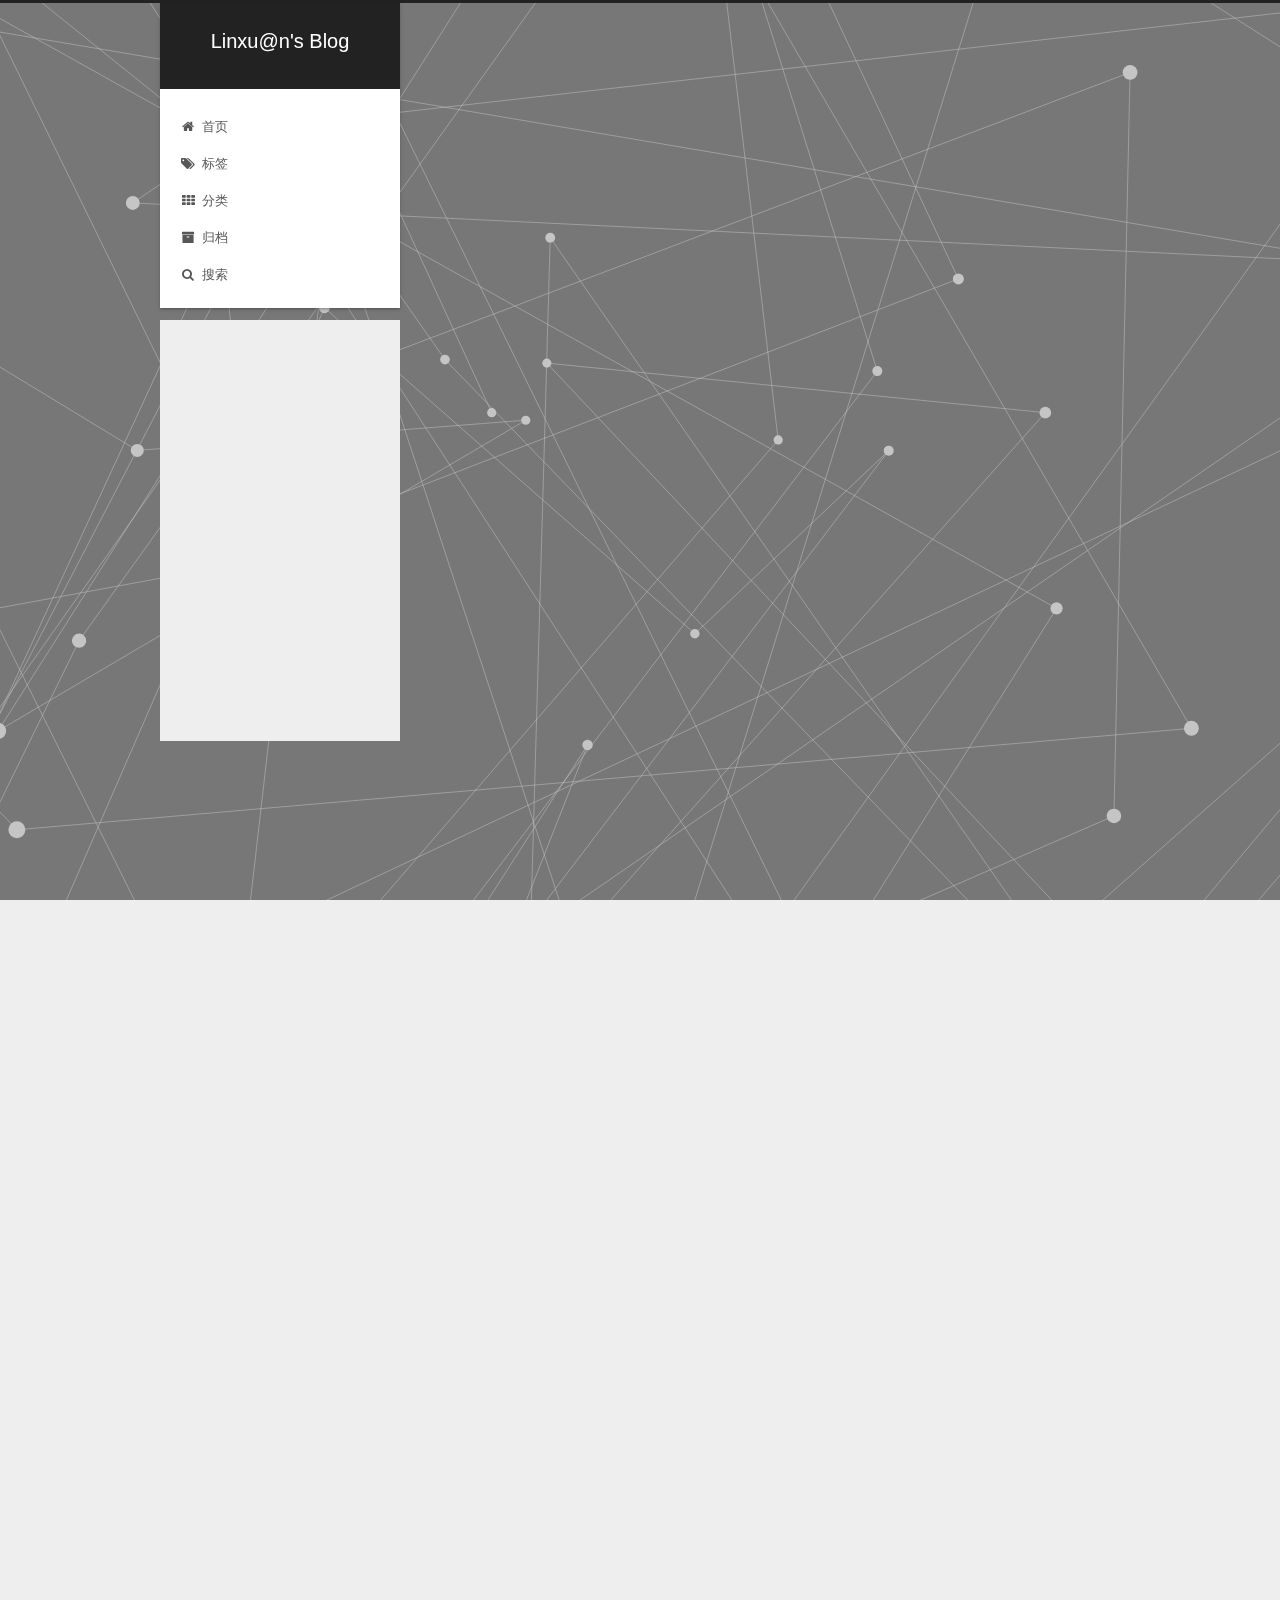
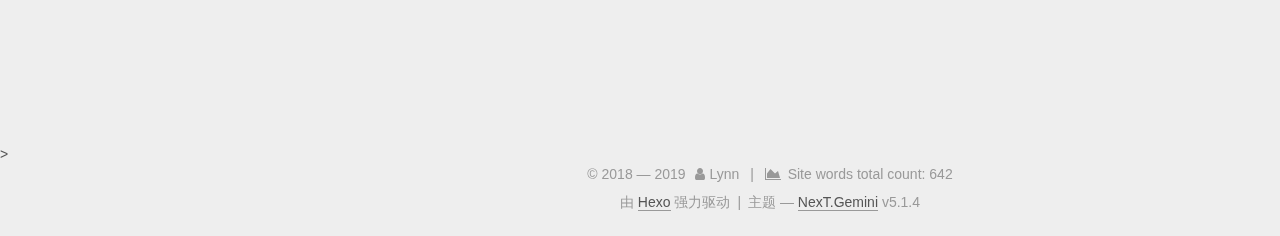
==== commit 3ec448bf: "Update Blog" ====
--- a/index.html
+++ b/index.html
@@ -1,4 +1,4 @@
-<!DOCTYPE html><html class="theme-next gemini use-motion" lang="zh-Hans"><head><meta charset="UTF-8"><meta http-equiv="X-UA-Compatible" content="IE=edge"><meta name="viewport" content="width=device-width,initial-scale=1,maximum-scale=1"><meta name="theme-color" content="#222"><script src="/lib/pace/pace.min.js?v=1.0.2"></script><link href="/lib/pace/pace-theme-atom.min.css?v=1.0.2" rel="stylesheet"><meta http-equiv="Cache-Control" content="no-transform"><meta http-equiv="Cache-Control" content="no-siteapp"><link href="/lib/fancybox/source/jquery.fancybox.css?v=2.1.5" rel="stylesheet" type="text/css"><link href="/lib/font-awesome/css/font-awesome.min.css?v=4.6.2" rel="stylesheet" type="text/css"><link href="/css/main.css?v=5.1.4" rel="stylesheet" type="text/css"><link rel="apple-touch-icon" sizes="180x180" href="/images/apple-touch-icon-next.png?v=5.1.4"><link rel="icon" type="image/png" sizes="32x32" href="/images/favicon-32x32-next.png?v=5.1.4"><link rel="icon" type="image/png" sizes="16x16" href="/images/favicon-16x16-next.png?v=5.1.4"><link rel="mask-icon" href="/images/logo.svg?v=5.1.4" color="#222"><meta name="keywords" content="Hexo, NexT"><link rel="alternate" href="/atom.xml" title="Linxu@n's Blog" type="application/atom+xml"><meta name="description" content="Keep it Simple and Stupid."><meta property="og:type" content="website"><meta property="og:title" content="Linxu@n&#39;s Blog"><meta property="og:url" content="http://linxuan1986.com/index.html"><meta property="og:site_name" content="Linxu@n&#39;s Blog"><meta property="og:description" content="Keep it Simple and Stupid."><meta property="og:locale" content="zh-Hans"><meta name="twitter:card" content="summary"><meta name="twitter:title" content="Linxu@n&#39;s Blog"><meta name="twitter:description" content="Keep it Simple and Stupid."><script type="text/javascript" id="hexo.configurations">var NexT=window.NexT||{},CONFIG={root:"/",scheme:"Gemini",version:"5.1.4",sidebar:{position:"left",display:"post",offset:12,b2t:!0,scrollpercent:!0,onmobile:!1},fancybox:!0,tabs:!0,motion:{enable:!0,async:!1,transition:{post_block:"fadeIn",post_header:"slideDownIn",post_body:"slideDownIn",coll_header:"slideLeftIn",sidebar:"slideUpIn"}},duoshuo:{userId:"0",author:"博主"},algolia:{applicationID:"",apiKey:"",indexName:"",hits:{per_page:10},labels:{input_placeholder:"Search for Posts",hits_empty:"We didn't find any results for the search: ${query}",hits_stats:"${hits} results found in ${time} ms"}}}</script><link rel="canonical" href="http://linxuan1986.com/"><title>Linxu@n's Blog</title></head><body itemscope itemtype="http://schema.org/WebPage" lang="zh-Hans"><div class="container sidebar-position-left page-home"><div class="headband"></div><header id="header" class="header" itemscope itemtype="http://schema.org/WPHeader"><div class="header-inner"><div class="site-brand-wrapper"><div class="site-meta"><div class="custom-logo-site-title"><a href="/" class="brand" rel="start"><span class="logo-line-before"><i></i></span> <span class="site-title">Linxu@n's Blog</span> <span class="logo-line-after"><i></i></span></a></div><p class="site-subtitle"></p></div><div class="site-nav-toggle"><button><span class="btn-bar"></span> <span class="btn-bar"></span> <span class="btn-bar"></span></button></div></div><nav class="site-nav"><ul id="menu" class="menu"><li class="menu-item menu-item-home"><a href="/" rel="section"><i class="menu-item-icon fa fa-fw fa-home"></i><br>首页</a></li><li class="menu-item menu-item-tags"><a href="/tags/" rel="section"><i class="menu-item-icon fa fa-fw fa-tags"></i><br>标签</a></li><li class="menu-item menu-item-categories"><a href="/categories/" rel="section"><i class="menu-item-icon fa fa-fw fa-th"></i><br>分类</a></li><li class="menu-item menu-item-archives"><a href="/archives/" rel="section"><i class="menu-item-icon fa fa-fw fa-archive"></i><br>归档</a></li><li class="menu-item menu-item-search"><a href="javascript:;" class="popup-trigger"><i class="menu-item-icon fa fa-search fa-fw"></i><br>搜索</a></li></ul><div class="site-search"><div class="popup search-popup local-search-popup"><div class="local-search-header clearfix"><span class="search-icon"><i class="fa fa-search"></i> </span><span class="popup-btn-close"><i class="fa fa-times-circle"></i></span><div class="local-search-input-wrapper"><input autocomplete="off" placeholder="搜索..." spellcheck="false" type="text" id="local-search-input"></div></div><div id="local-search-result"></div></div></div></nav></div></header><main id="main" class="main"><div class="main-inner"><div class="content-wrap"><div id="content" class="content"><section id="posts" class="posts-expand"><article class="post post-type-normal" itemscope itemtype="http://schema.org/Article"><div class="post-block"><link itemprop="mainEntityOfPage" href="http://linxuan1986.com/我只是试试这套文章发布系统还能工作不/"><span hidden itemprop="author" itemscope itemtype="http://schema.org/Person"><meta itemprop="name" content="Lynn"><meta itemprop="description" content=""><meta itemprop="image" content="/images/avatar.png"></span><span hidden itemprop="publisher" itemscope itemtype="http://schema.org/Organization"><meta itemprop="name" content="Linxu@n's Blog"></span><header class="post-header"><h1 class="post-title" itemprop="name headline"><a class="post-title-link" href="/我只是试试这套文章发布系统还能工作不/" itemprop="url">我只是试试这套文章发布系统还能工作不</a></h1><div class="post-meta"><span class="post-time"><span class="post-meta-item-icon"><i class="fa fa-calendar-o"></i> </span><span class="post-meta-item-text">发表于</span> <time title="创建于" itemprop="dateCreated datePublished" datetime="2018-12-13T10:50:46+08:00">2018-12-13 </time><span class="post-meta-divider">|</span> <span class="post-meta-item-icon"><i class="fa fa-calendar-check-o"></i> </span><span class="post-meta-item-text">更新于&#58;</span> <time title="更新于" itemprop="dateModified" datetime="2018-12-13T10:51:00+08:00">2018-12-13 </time></span><span class="post-category"><span class="post-meta-divider">|</span> <span class="post-meta-item-icon"><i class="fa fa-folder-o"></i> </span><span class="post-meta-item-text">分类于</span> <span itemprop="about" itemscope itemtype="http://schema.org/Thing"><a href="/categories/notes/" itemprop="url" rel="index"><span itemprop="name">notes</span> </a></span></span><span class="post-comments-count"><span class="post-meta-divider">|</span> <span class="post-meta-item-icon"><i class="fa fa-comment-o"></i> </span><a href="/我只是试试这套文章发布系统还能工作不/#comments" itemprop="discussionUrl"><span class="post-comments-count disqus-comment-count" data-disqus-identifier="我只是试试这套文章发布系统还能工作不/" itemprop="commentCount"></span></a></span><div class="post-wordcount"><span class="post-meta-item-icon"><i class="fa fa-file-word-o"></i> </span><span class="post-meta-item-text">字数统计&#58;</span> <span title="字数统计">1 </span><span class="post-meta-divider">|</span> <span class="post-meta-item-icon"><i class="fa fa-clock-o"></i> </span><span class="post-meta-item-text">阅读时长 &asymp;</span> <span title="阅读时长">1</span></div></div></header><div class="post-body" itemprop="articleBody">test.<div class="post-button text-center"><a class="btn" href="/我只是试试这套文章发布系统还能工作不/#more" rel="contents">阅读全文 &raquo;</a></div></div><footer class="post-footer"><div class="post-eof"></div></footer></div></article><article class="post post-type-normal" itemscope itemtype="http://schema.org/Article"><div class="post-block"><link itemprop="mainEntityOfPage" href="http://linxuan1986.com/更换了vps上的同步软件/"><span hidden itemprop="author" itemscope itemtype="http://schema.org/Person"><meta itemprop="name" content="Lynn"><meta itemprop="description" content=""><meta itemprop="image" content="/images/avatar.png"></span><span hidden itemprop="publisher" itemscope itemtype="http://schema.org/Organization"><meta itemprop="name" content="Linxu@n's Blog"></span><header class="post-header"><h1 class="post-title" itemprop="name headline"><a class="post-title-link" href="/更换了vps上的同步软件/" itemprop="url">更换了vps上的同步软件</a></h1><div class="post-meta"><span class="post-time"><span class="post-meta-item-icon"><i class="fa fa-calendar-o"></i> </span><span class="post-meta-item-text">发表于</span> <time title="创建于" itemprop="dateCreated datePublished" datetime="2018-06-12T11:11:46+08:00">2018-06-12 </time><span class="post-meta-divider">|</span> <span class="post-meta-item-icon"><i class="fa fa-calendar-check-o"></i> </span><span class="post-meta-item-text">更新于&#58;</span> <time title="更新于" itemprop="dateModified" datetime="2018-06-12T11:11:00+08:00">2018-06-12 </time></span><span class="post-category"><span class="post-meta-divider">|</span> <span class="post-meta-item-icon"><i class="fa fa-folder-o"></i> </span><span class="post-meta-item-text">分类于</span> <span itemprop="about" itemscope itemtype="http://schema.org/Thing"><a href="/categories/notes/" itemprop="url" rel="index"><span itemprop="name">notes</span> </a></span></span><span class="post-comments-count"><span class="post-meta-divider">|</span> <span class="post-meta-item-icon"><i class="fa fa-comment-o"></i> </span><a href="/更换了vps上的同步软件/#comments" itemprop="discussionUrl"><span class="post-comments-count disqus-comment-count" data-disqus-identifier="更换了vps上的同步软件/" itemprop="commentCount"></span></a></span><div class="post-wordcount"><span class="post-meta-item-icon"><i class="fa fa-file-word-o"></i> </span><span class="post-meta-item-text">字数统计&#58;</span> <span title="字数统计">16 </span><span class="post-meta-divider">|</span> <span class="post-meta-item-icon"><i class="fa fa-clock-o"></i> </span><span class="post-meta-item-text">阅读时长 &asymp;</span> <span title="阅读时长">1</span></div></div></header><div class="post-body" itemprop="articleBody">把Dropbox换成了Syncthing，有个WebUI可以管理，方便一点。<div class="post-button text-center"><a class="btn" href="/更换了vps上的同步软件/#more" rel="contents">阅读全文 &raquo;</a></div></div><footer class="post-footer"><div class="post-eof"></div></footer></div></article><article class="post post-type-normal" itemscope itemtype="http://schema.org/Article"><div class="post-block"><link itemprop="mainEntityOfPage" href="http://linxuan1986.com/域名坏了/"><span hidden itemprop="author" itemscope itemtype="http://schema.org/Person"><meta itemprop="name" content="Lynn"><meta itemprop="description" content=""><meta itemprop="image" content="/images/avatar.png"></span><span hidden itemprop="publisher" itemscope itemtype="http://schema.org/Organization"><meta itemprop="name" content="Linxu@n's Blog"></span><header class="post-header"><h1 class="post-title" itemprop="name headline"><a class="post-title-link" href="/域名坏了/" itemprop="url">域名坏了</a></h1><div class="post-meta"><span class="post-time"><span class="post-meta-item-icon"><i class="fa fa-calendar-o"></i> </span><span class="post-meta-item-text">发表于</span> <time title="创建于" itemprop="dateCreated datePublished" datetime="2018-03-20T09:57:46+08:00">2018-03-20 </time><span class="post-meta-divider">|</span> <span class="post-meta-item-icon"><i class="fa fa-calendar-check-o"></i> </span><span class="post-meta-item-text">更新于&#58;</span> <time title="更新于" itemprop="dateModified" datetime="2018-03-20T09:57:00+08:00">2018-03-20 </time></span><span class="post-category"><span class="post-meta-divider">|</span> <span class="post-meta-item-icon"><i class="fa fa-folder-o"></i> </span><span class="post-meta-item-text">分类于</span> <span itemprop="about" itemscope itemtype="http://schema.org/Thing"><a href="/categories/notes/" itemprop="url" rel="index"><span itemprop="name">notes</span> </a></span></span><span class="post-comments-count"><span class="post-meta-divider">|</span> <span class="post-meta-item-icon"><i class="fa fa-comment-o"></i> </span><a href="/域名坏了/#comments" itemprop="discussionUrl"><span class="post-comments-count disqus-comment-count" data-disqus-identifier="域名坏了/" itemprop="commentCount"></span></a></span><div class="post-wordcount"><span class="post-meta-item-icon"><i class="fa fa-file-word-o"></i> </span><span class="post-meta-item-text">字数统计&#58;</span> <span title="字数统计">21 </span><span class="post-meta-divider">|</span> <span class="post-meta-item-icon"><i class="fa fa-clock-o"></i> </span><span class="post-meta-item-text">阅读时长 &asymp;</span> <span title="阅读时长">1</span></div></div></header><div class="post-body" itemprop="articleBody">这段时间域名没认证，一直没解析，还以为github pages坏了。。。<div class="post-button text-center"><a class="btn" href="/域名坏了/#more" rel="contents">阅读全文 &raquo;</a></div></div><footer class="post-footer"><div class="post-eof"></div></footer></div></article><article class="post post-type-normal" itemscope itemtype="http://schema.org/Article"><div class="post-block"><link itemprop="mainEntityOfPage" href="http://linxuan1986.com/我的Hexo博客解决方案/"><span hidden itemprop="author" itemscope itemtype="http://schema.org/Person"><meta itemprop="name" content="Lynn"><meta itemprop="description" content=""><meta itemprop="image" content="/images/avatar.png"></span><span hidden itemprop="publisher" itemscope itemtype="http://schema.org/Organization"><meta itemprop="name" content="Linxu@n's Blog"></span><header class="post-header"><h1 class="post-title" itemprop="name headline"><a class="post-title-link" href="/我的Hexo博客解决方案/" itemprop="url">我的Hexo博客解决方案</a></h1><div class="post-meta"><span class="post-time"><span class="post-meta-item-icon"><i class="fa fa-calendar-o"></i> </span><span class="post-meta-item-text">发表于</span> <time title="创建于" itemprop="dateCreated datePublished" datetime="2018-02-02T16:57:46+08:00">2018-02-02 </time><span class="post-meta-divider">|</span> <span class="post-meta-item-icon"><i class="fa fa-calendar-check-o"></i> </span><span class="post-meta-item-text">更新于&#58;</span> <time title="更新于" itemprop="dateModified" datetime="2018-07-19T09:04:00+08:00">2018-07-19 </time></span><span class="post-category"><span class="post-meta-divider">|</span> <span class="post-meta-item-icon"><i class="fa fa-folder-o"></i> </span><span class="post-meta-item-text">分类于</span> <span itemprop="about" itemscope itemtype="http://schema.org/Thing"><a href="/categories/notes/" itemprop="url" rel="index"><span itemprop="name">notes</span> </a></span></span><span class="post-comments-count"><span class="post-meta-divider">|</span> <span class="post-meta-item-icon"><i class="fa fa-comment-o"></i> </span><a href="/我的Hexo博客解决方案/#comments" itemprop="discussionUrl"><span class="post-comments-count disqus-comment-count" data-disqus-identifier="我的Hexo博客解决方案/" itemprop="commentCount"></span></a></span><div class="post-wordcount"><span class="post-meta-item-icon"><i class="fa fa-file-word-o"></i> </span><span class="post-meta-item-text">字数统计&#58;</span> <span title="字数统计">21 </span><span class="post-meta-divider">|</span> <span class="post-meta-item-icon"><i class="fa fa-clock-o"></i> </span><span class="post-meta-item-text">阅读时长 &asymp;</span> <span title="阅读时长">1</span></div></div></header><div class="post-body" itemprop="articleBody">传说每一个博客的第一篇文章都是“如何搭建博客”。<div class="post-button text-center"><a class="btn" href="/我的Hexo博客解决方案/#more" rel="contents">阅读全文 &raquo;</a></div></div><footer class="post-footer"><div class="post-eof"></div></footer></div></article><article class="post post-type-normal" itemscope itemtype="http://schema.org/Article"><div class="post-block"><link itemprop="mainEntityOfPage" href="http://linxuan1986.com/bitlbee twitter in irc/"><span hidden itemprop="author" itemscope itemtype="http://schema.org/Person"><meta itemprop="name" content="Lynn"><meta itemprop="description" content=""><meta itemprop="image" content="/images/avatar.png"></span><span hidden itemprop="publisher" itemscope itemtype="http://schema.org/Organization"><meta itemprop="name" content="Linxu@n's Blog"></span><header class="post-header"><h1 class="post-title" itemprop="name headline"><a class="post-title-link" href="/bitlbee twitter in irc/" itemprop="url">bitlbee</a></h1><div class="post-meta"><span class="post-time"><span class="post-meta-item-icon"><i class="fa fa-calendar-o"></i> </span><span class="post-meta-item-text">发表于</span> <time title="创建于" itemprop="dateCreated datePublished" datetime="2010-12-10T09:57:46+08:00">2010-12-10 </time><span class="post-meta-divider">|</span> <span class="post-meta-item-icon"><i class="fa fa-calendar-check-o"></i> </span><span class="post-meta-item-text">更新于&#58;</span> <time title="更新于" itemprop="dateModified" datetime="2010-12-10T09:57:00+08:00">2010-12-10 </time></span><span class="post-category"><span class="post-meta-divider">|</span> <span class="post-meta-item-icon"><i class="fa fa-folder-o"></i> </span><span class="post-meta-item-text">分类于</span> <span itemprop="about" itemscope itemtype="http://schema.org/Thing"><a href="/categories/notes/" itemprop="url" rel="index"><span itemprop="name">notes</span> </a></span></span><span class="post-comments-count"><span class="post-meta-divider">|</span> <span class="post-meta-item-icon"><i class="fa fa-comment-o"></i> </span><a href="/bitlbee twitter in irc/#comments" itemprop="discussionUrl"><span class="post-comments-count disqus-comment-count" data-disqus-identifier="bitlbee twitter in irc/" itemprop="commentCount"></span></a></span><div class="post-wordcount"><span class="post-meta-item-icon"><i class="fa fa-file-word-o"></i> </span><span class="post-meta-item-text">字数统计&#58;</span> <span title="字数统计">583 </span><span class="post-meta-divider">|</span> <span class="post-meta-item-icon"><i class="fa fa-clock-o"></i> </span><span class="post-meta-item-text">阅读时长 &asymp;</span> <span title="阅读时长">2</span></div></div></header><div class="post-body" itemprop="articleBody">What is BitlBee?BitlBee brings IM (instant messaging) to IRC clients. It’s a great solution for people who have an IRC client running all the time and don’t want to run an additional MSN/AIM/whatever client.BitlBee currently supports the following IM ...<div class="post-button text-center"><a class="btn" href="/bitlbee twitter in irc/#more" rel="contents">阅读全文 &raquo;</a></div></div><footer class="post-footer"><div class="post-eof"></div></footer></div></article></section></div></div><div class="sidebar-toggle"><div class="sidebar-toggle-line-wrap"><span class="sidebar-toggle-line sidebar-toggle-line-first"></span> <span class="sidebar-toggle-line sidebar-toggle-line-middle"></span> <span class="sidebar-toggle-line sidebar-toggle-line-last"></span></div></div><aside id="sidebar" class="sidebar"><div class="sidebar-inner"><section class="site-overview-wrap sidebar-panel sidebar-panel-active"><div class="site-overview"><div class="site-author motion-element" itemprop="author" itemscope itemtype="http://schema.org/Person"><img class="site-author-image" itemprop="image" src="/images/avatar.png" alt="Lynn"><p class="site-author-name" itemprop="name">Lynn</p><p class="site-description motion-element" itemprop="description">Keep it Simple and Stupid.</p></div><nav class="site-state motion-element"><div class="site-state-item site-state-posts"><a href="/archives/"><span class="site-state-item-count">5</span> <span class="site-state-item-name">日志</span></a></div><div class="site-state-item site-state-categories"><a href="/categories/index.html"><span class="site-state-item-count">1</span> <span class="site-state-item-name">分类</span></a></div><div class="site-state-item site-state-tags"><a href="/tags/index.html"><span class="site-state-item-count">4</span> <span class="site-state-item-name">标签</span></a></div></nav><div class="feed-link motion-element"><a href="/atom.xml" rel="alternate"><i class="fa fa-rss"></i> RSS</a></div><div class="links-of-author motion-element"><span class="links-of-author-item"><a href="https://github.com/linxuan" target="_blank" title="GitHub"><i class="fa fa-fw fa-github"></i></a> </span><span class="links-of-author-item"><a href="mailto:linxuan1986@gmail.com" target="_blank" title="E-Mail"><i class="fa fa-fw fa-envelope"></i></a> </span><span class="links-of-author-item"><a href="https://twitter.com/linxuan" target="_blank" title="Twitter"><i class="fa fa-fw fa-twitter"></i></a> </span><span class="links-of-author-item"><a href="https://www.facebook.com/linxuan" target="_blank" title="FB Page"><i class="fa fa-fw fa-facebook"></i></a> </span><span class="links-of-author-item"><a href="https://instagram.com/shanelynn1986" target="_blank" title="Instagram"><i class="fa fa-fw fa-instagram"></i></a> </span><span class="links-of-author-item"><a href="skype:linxuan19861029?chat" target="_blank" title="Skype"><i class="fa fa-fw fa-skype"></i></a></span></div><div class="cc-license motion-element" itemprop="license"><a href="https://creativecommons.org/licenses/by-nc-sa/4.0/" class="cc-opacity" target="_blank"><img src="/images/cc-by-nc-sa.svg" alt="Creative Commons"></a></div></div></section><div class="back-to-top"><i class="fa fa-arrow-up"></i> <span id="scrollpercent"><span>0</span>%</span></div></div></aside></div></main><footer id="footer" class="footer"><div class="footer-inner"><div class="copyright">&copy; 2018 &mdash; <span itemprop="copyrightYear">2019</span> <span class="with-love"><i class="fa fa-user"></i> </span><span class="author" itemprop="copyrightHolder">Lynn</span> <span class="post-meta-divider">|</span> <span class="post-meta-item-icon"><i class="fa fa-area-chart"></i> </span><span class="post-meta-item-text">Site words total count&#58;</span> <span title="Site words total count">642</span></div><div class="powered-by">由 <a class="theme-link" target="_blank" href="https://hexo.io">Hexo</a> 强力驱动</div><span class="post-meta-divider">|</span><div class="theme-info">主题 &mdash; <a class="theme-link" target="_blank" href="https://github.com/iissnan/hexo-theme-next">NexT.Gemini</a> v5.1.4</div></div></footer></div><script type="text/javascript">"[object Function]"!==Object.prototype.toString.call(window.Promise)&&(window.Promise=null)</script><script type="text/javascript" src="/lib/jquery/index.js?v=2.1.3"></script><script type="text/javascript" src="/lib/fastclick/lib/fastclick.min.js?v=1.0.6"></script><script type="text/javascript" src="/lib/jquery_lazyload/jquery.lazyload.js?v=1.9.7"></script><script type="text/javascript" src="/lib/velocity/velocity.min.js?v=1.2.1"></script><script type="text/javascript" src="/lib/velocity/velocity.ui.min.js?v=1.2.1"></script><script type="text/javascript" src="/lib/fancybox/source/jquery.fancybox.pack.js?v=2.1.5"></script><script type="text/javascript" src="/lib/three/three.min.js"></script><script type="text/javascript" src="/lib/three/canvas_lines.min.js"></script><script type="text/javascript" src="/js/src/utils.js?v=5.1.4"></script><script type="text/javascript" src="/js/src/motion.js?v=5.1.4"></script><script type="text/javascript" src="/js/src/affix.js?v=5.1.4"></script><script type="text/javascript" src="/js/src/schemes/pisces.js?v=5.1.4"></script><script type="text/javascript" src="/js/src/bootstrap.js?v=5.1.4"></script><script id="dsq-count-scr" src="https://www-linxuan1986-com.disqus.com/count.js" async></script><script type="text/javascript">// Popup Window;
+<!DOCTYPE html><html class="theme-next gemini use-motion" lang="zh-Hans"><head><meta charset="UTF-8"><meta http-equiv="X-UA-Compatible" content="IE=edge"><meta name="viewport" content="width=device-width,initial-scale=1,maximum-scale=1"><meta name="theme-color" content="#222"><script src="/lib/pace/pace.min.js?v=1.0.2"></script><link href="/lib/pace/pace-theme-atom.min.css?v=1.0.2" rel="stylesheet"><meta http-equiv="Cache-Control" content="no-transform"><meta http-equiv="Cache-Control" content="no-siteapp"><link href="/lib/fancybox/source/jquery.fancybox.css?v=2.1.5" rel="stylesheet" type="text/css"><link href="/lib/font-awesome/css/font-awesome.min.css?v=4.6.2" rel="stylesheet" type="text/css"><link href="/css/main.css?v=5.1.4" rel="stylesheet" type="text/css"><link rel="apple-touch-icon" sizes="180x180" href="/images/apple-touch-icon-next.png?v=5.1.4"><link rel="icon" type="image/png" sizes="32x32" href="/images/favicon-32x32-next.png?v=5.1.4"><link rel="icon" type="image/png" sizes="16x16" href="/images/favicon-16x16-next.png?v=5.1.4"><link rel="mask-icon" href="/images/logo.svg?v=5.1.4" color="#222"><meta name="keywords" content="Hexo, NexT"><link rel="alternate" href="/atom.xml" title="Linxu@n's Blog" type="application/atom+xml"><meta name="description" content="Keep it Simple and Stupid."><meta property="og:type" content="website"><meta property="og:title" content="Linxu@n&#39;s Blog"><meta property="og:url" content="http://linxuan1986.com/index.html"><meta property="og:site_name" content="Linxu@n&#39;s Blog"><meta property="og:description" content="Keep it Simple and Stupid."><meta property="og:locale" content="zh-Hans"><meta name="twitter:card" content="summary"><meta name="twitter:title" content="Linxu@n&#39;s Blog"><meta name="twitter:description" content="Keep it Simple and Stupid."><script type="text/javascript" id="hexo.configurations">var NexT=window.NexT||{},CONFIG={root:"/",scheme:"Gemini",version:"5.1.4",sidebar:{position:"left",display:"post",offset:12,b2t:!0,scrollpercent:!0,onmobile:!1},fancybox:!0,tabs:!0,motion:{enable:!0,async:!1,transition:{post_block:"fadeIn",post_header:"slideDownIn",post_body:"slideDownIn",coll_header:"slideLeftIn",sidebar:"slideUpIn"}},duoshuo:{userId:"0",author:"博主"},algolia:{applicationID:"",apiKey:"",indexName:"",hits:{per_page:10},labels:{input_placeholder:"Search for Posts",hits_empty:"We didn't find any results for the search: ${query}",hits_stats:"${hits} results found in ${time} ms"}}}</script><link rel="canonical" href="http://linxuan1986.com/"><title>Linxu@n's Blog</title></head><body itemscope itemtype="http://schema.org/WebPage" lang="zh-Hans"><div class="container sidebar-position-left page-home"><div class="headband"></div><header id="header" class="header" itemscope itemtype="http://schema.org/WPHeader"><div class="header-inner"><div class="site-brand-wrapper"><div class="site-meta"><div class="custom-logo-site-title"><a href="/" class="brand" rel="start"><span class="logo-line-before"><i></i></span> <span class="site-title">Linxu@n's Blog</span> <span class="logo-line-after"><i></i></span></a></div><p class="site-subtitle"></p></div><div class="site-nav-toggle"><button><span class="btn-bar"></span> <span class="btn-bar"></span> <span class="btn-bar"></span></button></div></div><nav class="site-nav"><ul id="menu" class="menu"><li class="menu-item menu-item-home"><a href="/" rel="section"><i class="menu-item-icon fa fa-fw fa-home"></i><br>首页</a></li><li class="menu-item menu-item-tags"><a href="/tags/" rel="section"><i class="menu-item-icon fa fa-fw fa-tags"></i><br>标签</a></li><li class="menu-item menu-item-categories"><a href="/categories/" rel="section"><i class="menu-item-icon fa fa-fw fa-th"></i><br>分类</a></li><li class="menu-item menu-item-archives"><a href="/archives/" rel="section"><i class="menu-item-icon fa fa-fw fa-archive"></i><br>归档</a></li><li class="menu-item menu-item-search"><a href="javascript:;" class="popup-trigger"><i class="menu-item-icon fa fa-search fa-fw"></i><br>搜索</a></li></ul><div class="site-search"><div class="popup search-popup local-search-popup"><div class="local-search-header clearfix"><span class="search-icon"><i class="fa fa-search"></i> </span><span class="popup-btn-close"><i class="fa fa-times-circle"></i></span><div class="local-search-input-wrapper"><input autocomplete="off" placeholder="搜索..." spellcheck="false" type="text" id="local-search-input"></div></div><div id="local-search-result"></div></div></div></nav></div></header><main id="main" class="main"><div class="main-inner"><div class="content-wrap"><div id="content" class="content"><section id="posts" class="posts-expand"><article class="post post-type-normal" itemscope itemtype="http://schema.org/Article"><div class="post-block"><link itemprop="mainEntityOfPage" href="http://linxuan1986.com/我只是试试这套文章发布系统还能工作不/"><span hidden itemprop="author" itemscope itemtype="http://schema.org/Person"><meta itemprop="name" content="Lynn"><meta itemprop="description" content=""><meta itemprop="image" content="/images/avatar.png"></span><span hidden itemprop="publisher" itemscope itemtype="http://schema.org/Organization"><meta itemprop="name" content="Linxu@n's Blog"></span><header class="post-header"><h1 class="post-title" itemprop="name headline"><a class="post-title-link" href="/我只是试试这套文章发布系统还能工作不/" itemprop="url">我只是试试这套文章发布系统还能工作不</a></h1><div class="post-meta"><span class="post-time"><span class="post-meta-item-icon"><i class="fa fa-calendar-o"></i> </span><span class="post-meta-item-text">发表于</span> <time title="创建于" itemprop="dateCreated datePublished" datetime="2018-12-13T10:50:46+08:00">2018-12-13 </time><span class="post-meta-divider">|</span> <span class="post-meta-item-icon"><i class="fa fa-calendar-check-o"></i> </span><span class="post-meta-item-text">更新于&#58;</span> <time title="更新于" itemprop="dateModified" datetime="2018-12-13T10:51:00+08:00">2018-12-13 </time></span><span class="post-category"><span class="post-meta-divider">|</span> <span class="post-meta-item-icon"><i class="fa fa-folder-o"></i> </span><span class="post-meta-item-text">分类于</span> <span itemprop="about" itemscope itemtype="http://schema.org/Thing"><a href="/categories/notes/" itemprop="url" rel="index"><span itemprop="name">notes</span> </a></span></span><span class="post-comments-count"><span class="post-meta-divider">|</span> <span class="post-meta-item-icon"><i class="fa fa-comment-o"></i> </span><a href="/我只是试试这套文章发布系统还能工作不/#comments" itemprop="discussionUrl"><span class="post-comments-count disqus-comment-count" data-disqus-identifier="我只是试试这套文章发布系统还能工作不/" itemprop="commentCount"></span></a></span><div class="post-wordcount"><span class="post-meta-item-icon"><i class="fa fa-file-word-o"></i> </span><span class="post-meta-item-text">字数统计&#58;</span> <span title="字数统计">1 </span><span class="post-meta-divider">|</span> <span class="post-meta-item-icon"><i class="fa fa-clock-o"></i> </span><span class="post-meta-item-text">阅读时长 &asymp;</span> <span title="阅读时长">1</span></div></div></header><div class="post-body" itemprop="articleBody">test.<div class="post-button text-center"><a class="btn" href="/我只是试试这套文章发布系统还能工作不/#espandi" rel="contents">阅读全文 &raquo;</a></div></div><footer class="post-footer"><div class="post-eof"></div></footer></div></article><article class="post post-type-normal" itemscope itemtype="http://schema.org/Article"><div class="post-block"><link itemprop="mainEntityOfPage" href="http://linxuan1986.com/更换了vps上的同步软件/"><span hidden itemprop="author" itemscope itemtype="http://schema.org/Person"><meta itemprop="name" content="Lynn"><meta itemprop="description" content=""><meta itemprop="image" content="/images/avatar.png"></span><span hidden itemprop="publisher" itemscope itemtype="http://schema.org/Organization"><meta itemprop="name" content="Linxu@n's Blog"></span><header class="post-header"><h1 class="post-title" itemprop="name headline"><a class="post-title-link" href="/更换了vps上的同步软件/" itemprop="url">更换了vps上的同步软件</a></h1><div class="post-meta"><span class="post-time"><span class="post-meta-item-icon"><i class="fa fa-calendar-o"></i> </span><span class="post-meta-item-text">发表于</span> <time title="创建于" itemprop="dateCreated datePublished" datetime="2018-06-12T11:11:46+08:00">2018-06-12 </time><span class="post-meta-divider">|</span> <span class="post-meta-item-icon"><i class="fa fa-calendar-check-o"></i> </span><span class="post-meta-item-text">更新于&#58;</span> <time title="更新于" itemprop="dateModified" datetime="2018-06-12T11:11:00+08:00">2018-06-12 </time></span><span class="post-category"><span class="post-meta-divider">|</span> <span class="post-meta-item-icon"><i class="fa fa-folder-o"></i> </span><span class="post-meta-item-text">分类于</span> <span itemprop="about" itemscope itemtype="http://schema.org/Thing"><a href="/categories/notes/" itemprop="url" rel="index"><span itemprop="name">notes</span> </a></span></span><span class="post-comments-count"><span class="post-meta-divider">|</span> <span class="post-meta-item-icon"><i class="fa fa-comment-o"></i> </span><a href="/更换了vps上的同步软件/#comments" itemprop="discussionUrl"><span class="post-comments-count disqus-comment-count" data-disqus-identifier="更换了vps上的同步软件/" itemprop="commentCount"></span></a></span><div class="post-wordcount"><span class="post-meta-item-icon"><i class="fa fa-file-word-o"></i> </span><span class="post-meta-item-text">字数统计&#58;</span> <span title="字数统计">16 </span><span class="post-meta-divider">|</span> <span class="post-meta-item-icon"><i class="fa fa-clock-o"></i> </span><span class="post-meta-item-text">阅读时长 &asymp;</span> <span title="阅读时长">1</span></div></div></header><div class="post-body" itemprop="articleBody">把Dropbox换成了Syncthing，有个WebUI可以管理，方便一点。<div class="post-button text-center"><a class="btn" href="/更换了vps上的同步软件/#espandi" rel="contents">阅读全文 &raquo;</a></div></div><footer class="post-footer"><div class="post-eof"></div></footer></div></article><article class="post post-type-normal" itemscope itemtype="http://schema.org/Article"><div class="post-block"><link itemprop="mainEntityOfPage" href="http://linxuan1986.com/域名坏了/"><span hidden itemprop="author" itemscope itemtype="http://schema.org/Person"><meta itemprop="name" content="Lynn"><meta itemprop="description" content=""><meta itemprop="image" content="/images/avatar.png"></span><span hidden itemprop="publisher" itemscope itemtype="http://schema.org/Organization"><meta itemprop="name" content="Linxu@n's Blog"></span><header class="post-header"><h1 class="post-title" itemprop="name headline"><a class="post-title-link" href="/域名坏了/" itemprop="url">域名坏了</a></h1><div class="post-meta"><span class="post-time"><span class="post-meta-item-icon"><i class="fa fa-calendar-o"></i> </span><span class="post-meta-item-text">发表于</span> <time title="创建于" itemprop="dateCreated datePublished" datetime="2018-03-20T09:57:46+08:00">2018-03-20 </time><span class="post-meta-divider">|</span> <span class="post-meta-item-icon"><i class="fa fa-calendar-check-o"></i> </span><span class="post-meta-item-text">更新于&#58;</span> <time title="更新于" itemprop="dateModified" datetime="2018-03-20T09:57:00+08:00">2018-03-20 </time></span><span class="post-category"><span class="post-meta-divider">|</span> <span class="post-meta-item-icon"><i class="fa fa-folder-o"></i> </span><span class="post-meta-item-text">分类于</span> <span itemprop="about" itemscope itemtype="http://schema.org/Thing"><a href="/categories/notes/" itemprop="url" rel="index"><span itemprop="name">notes</span> </a></span></span><span class="post-comments-count"><span class="post-meta-divider">|</span> <span class="post-meta-item-icon"><i class="fa fa-comment-o"></i> </span><a href="/域名坏了/#comments" itemprop="discussionUrl"><span class="post-comments-count disqus-comment-count" data-disqus-identifier="域名坏了/" itemprop="commentCount"></span></a></span><div class="post-wordcount"><span class="post-meta-item-icon"><i class="fa fa-file-word-o"></i> </span><span class="post-meta-item-text">字数统计&#58;</span> <span title="字数统计">21 </span><span class="post-meta-divider">|</span> <span class="post-meta-item-icon"><i class="fa fa-clock-o"></i> </span><span class="post-meta-item-text">阅读时长 &asymp;</span> <span title="阅读时长">1</span></div></div></header><div class="post-body" itemprop="articleBody">这段时间域名没认证，一直没解析，还以为github pages坏了。。。<div class="post-button text-center"><a class="btn" href="/域名坏了/#espandi" rel="contents">阅读全文 &raquo;</a></div></div><footer class="post-footer"><div class="post-eof"></div></footer></div></article><article class="post post-type-normal" itemscope itemtype="http://schema.org/Article"><div class="post-block"><link itemprop="mainEntityOfPage" href="http://linxuan1986.com/我的Hexo博客解决方案/"><span hidden itemprop="author" itemscope itemtype="http://schema.org/Person"><meta itemprop="name" content="Lynn"><meta itemprop="description" content=""><meta itemprop="image" content="/images/avatar.png"></span><span hidden itemprop="publisher" itemscope itemtype="http://schema.org/Organization"><meta itemprop="name" content="Linxu@n's Blog"></span><header class="post-header"><h1 class="post-title" itemprop="name headline"><a class="post-title-link" href="/我的Hexo博客解决方案/" itemprop="url">我的Hexo博客解决方案</a></h1><div class="post-meta"><span class="post-time"><span class="post-meta-item-icon"><i class="fa fa-calendar-o"></i> </span><span class="post-meta-item-text">发表于</span> <time title="创建于" itemprop="dateCreated datePublished" datetime="2018-02-02T16:57:46+08:00">2018-02-02 </time><span class="post-meta-divider">|</span> <span class="post-meta-item-icon"><i class="fa fa-calendar-check-o"></i> </span><span class="post-meta-item-text">更新于&#58;</span> <time title="更新于" itemprop="dateModified" datetime="2018-07-19T09:04:00+08:00">2018-07-19 </time></span><span class="post-category"><span class="post-meta-divider">|</span> <span class="post-meta-item-icon"><i class="fa fa-folder-o"></i> </span><span class="post-meta-item-text">分类于</span> <span itemprop="about" itemscope itemtype="http://schema.org/Thing"><a href="/categories/notes/" itemprop="url" rel="index"><span itemprop="name">notes</span> </a></span></span><span class="post-comments-count"><span class="post-meta-divider">|</span> <span class="post-meta-item-icon"><i class="fa fa-comment-o"></i> </span><a href="/我的Hexo博客解决方案/#comments" itemprop="discussionUrl"><span class="post-comments-count disqus-comment-count" data-disqus-identifier="我的Hexo博客解决方案/" itemprop="commentCount"></span></a></span><div class="post-wordcount"><span class="post-meta-item-icon"><i class="fa fa-file-word-o"></i> </span><span class="post-meta-item-text">字数统计&#58;</span> <span title="字数统计">21 </span><span class="post-meta-divider">|</span> <span class="post-meta-item-icon"><i class="fa fa-clock-o"></i> </span><span class="post-meta-item-text">阅读时长 &asymp;</span> <span title="阅读时长">1</span></div></div></header><div class="post-body" itemprop="articleBody">传说每一个博客的第一篇文章都是“如何搭建博客”。<div class="post-button text-center"><a class="btn" href="/我的Hexo博客解决方案/#espandi" rel="contents">阅读全文 &raquo;</a></div></div><footer class="post-footer"><div class="post-eof"></div></footer></div></article><article class="post post-type-normal" itemscope itemtype="http://schema.org/Article"><div class="post-block"><link itemprop="mainEntityOfPage" href="http://linxuan1986.com/bitlbee twitter in irc/"><span hidden itemprop="author" itemscope itemtype="http://schema.org/Person"><meta itemprop="name" content="Lynn"><meta itemprop="description" content=""><meta itemprop="image" content="/images/avatar.png"></span><span hidden itemprop="publisher" itemscope itemtype="http://schema.org/Organization"><meta itemprop="name" content="Linxu@n's Blog"></span><header class="post-header"><h1 class="post-title" itemprop="name headline"><a class="post-title-link" href="/bitlbee twitter in irc/" itemprop="url">bitlbee</a></h1><div class="post-meta"><span class="post-time"><span class="post-meta-item-icon"><i class="fa fa-calendar-o"></i> </span><span class="post-meta-item-text">发表于</span> <time title="创建于" itemprop="dateCreated datePublished" datetime="2010-12-10T09:57:46+08:00">2010-12-10 </time><span class="post-meta-divider">|</span> <span class="post-meta-item-icon"><i class="fa fa-calendar-check-o"></i> </span><span class="post-meta-item-text">更新于&#58;</span> <time title="更新于" itemprop="dateModified" datetime="2010-12-10T09:57:00+08:00">2010-12-10 </time></span><span class="post-category"><span class="post-meta-divider">|</span> <span class="post-meta-item-icon"><i class="fa fa-folder-o"></i> </span><span class="post-meta-item-text">分类于</span> <span itemprop="about" itemscope itemtype="http://schema.org/Thing"><a href="/categories/notes/" itemprop="url" rel="index"><span itemprop="name">notes</span> </a></span></span><span class="post-comments-count"><span class="post-meta-divider">|</span> <span class="post-meta-item-icon"><i class="fa fa-comment-o"></i> </span><a href="/bitlbee twitter in irc/#comments" itemprop="discussionUrl"><span class="post-comments-count disqus-comment-count" data-disqus-identifier="bitlbee twitter in irc/" itemprop="commentCount"></span></a></span><div class="post-wordcount"><span class="post-meta-item-icon"><i class="fa fa-file-word-o"></i> </span><span class="post-meta-item-text">字数统计&#58;</span> <span title="字数统计">583 </span><span class="post-meta-divider">|</span> <span class="post-meta-item-icon"><i class="fa fa-clock-o"></i> </span><span class="post-meta-item-text">阅读时长 &asymp;</span> <span title="阅读时长">2</span></div></div></header><div class="post-body" itemprop="articleBody">What is BitlBee?BitlBee brings IM (instant messaging) to IRC clients. It’s a great solution for people who have an IRC client running all the time and don’t want to run an additional MSN/AIM/whatever client.BitlBee currently supports the following IM ...<div class="post-button text-center"><a class="btn" href="/bitlbee twitter in irc/#espandi" rel="contents">阅读全文 &raquo;</a></div></div><footer class="post-footer"><div class="post-eof"></div></footer></div></article></section></div></div><div class="sidebar-toggle"><div class="sidebar-toggle-line-wrap"><span class="sidebar-toggle-line sidebar-toggle-line-first"></span> <span class="sidebar-toggle-line sidebar-toggle-line-middle"></span> <span class="sidebar-toggle-line sidebar-toggle-line-last"></span></div></div><aside id="sidebar" class="sidebar"><div class="sidebar-inner"><section class="site-overview-wrap sidebar-panel sidebar-panel-active"><div class="site-overview"><div class="site-author motion-element" itemprop="author" itemscope itemtype="http://schema.org/Person"><img class="site-author-image" itemprop="image" src="/images/avatar.png" alt="Lynn"><p class="site-author-name" itemprop="name">Lynn</p><p class="site-description motion-element" itemprop="description">Keep it Simple and Stupid.</p></div><nav class="site-state motion-element"><div class="site-state-item site-state-posts"><a href="/archives/"><span class="site-state-item-count">5</span> <span class="site-state-item-name">日志</span></a></div><div class="site-state-item site-state-categories"><a href="/categories/index.html"><span class="site-state-item-count">1</span> <span class="site-state-item-name">分类</span></a></div><div class="site-state-item site-state-tags"><a href="/tags/index.html"><span class="site-state-item-count">4</span> <span class="site-state-item-name">标签</span></a></div></nav><div class="feed-link motion-element"><a href="/atom.xml" rel="alternate"><i class="fa fa-rss"></i> RSS</a></div><div class="links-of-author motion-element"><span class="links-of-author-item"><a href="https://github.com/linxuan" target="_blank" title="GitHub"><i class="fa fa-fw fa-github"></i></a> </span><span class="links-of-author-item"><a href="mailto:linxuan1986@gmail.com" target="_blank" title="E-Mail"><i class="fa fa-fw fa-envelope"></i></a> </span><span class="links-of-author-item"><a href="https://twitter.com/linxuan" target="_blank" title="Twitter"><i class="fa fa-fw fa-twitter"></i></a> </span><span class="links-of-author-item"><a href="https://www.facebook.com/linxuan" target="_blank" title="FB Page"><i class="fa fa-fw fa-facebook"></i></a> </span><span class="links-of-author-item"><a href="https://instagram.com/shanelynn1986" target="_blank" title="Instagram"><i class="fa fa-fw fa-instagram"></i></a> </span><span class="links-of-author-item"><a href="skype:linxuan19861029?chat" target="_blank" title="Skype"><i class="fa fa-fw fa-skype"></i></a></span></div><div class="cc-license motion-element" itemprop="license"><a href="https://creativecommons.org/licenses/by-nc-sa/4.0/" class="cc-opacity" target="_blank"><img src="/images/cc-by-nc-sa.svg" alt="Creative Commons"></a></div></div></section><div class="back-to-top"><i class="fa fa-arrow-up"></i> <span id="scrollpercent"><span>0</span>%</span></div></div></aside></div></main><footer id="footer" class="footer"><div class="footer-inner"><div class="copyright">&copy; 2018 &mdash; <span itemprop="copyrightYear">2019</span> <span class="with-love"><i class="fa fa-user"></i> </span><span class="author" itemprop="copyrightHolder">Lynn</span> <span class="post-meta-divider">|</span> <span class="post-meta-item-icon"><i class="fa fa-area-chart"></i> </span><span class="post-meta-item-text">Site words total count&#58;</span> <span title="Site words total count">642</span></div><div class="powered-by">由 <a class="theme-link" target="_blank" href="https://hexo.io">Hexo</a> 强力驱动</div><span class="post-meta-divider">|</span><div class="theme-info">主题 &mdash; <a class="theme-link" target="_blank" href="https://github.com/iissnan/hexo-theme-next">NexT.Gemini</a> v5.1.4</div></div></footer></div><script type="text/javascript">"[object Function]"!==Object.prototype.toString.call(window.Promise)&&(window.Promise=null)</script><script type="text/javascript" src="/lib/jquery/index.js?v=2.1.3"></script><script type="text/javascript" src="/lib/fastclick/lib/fastclick.min.js?v=1.0.6"></script><script type="text/javascript" src="/lib/jquery_lazyload/jquery.lazyload.js?v=1.9.7"></script><script type="text/javascript" src="/lib/velocity/velocity.min.js?v=1.2.1"></script><script type="text/javascript" src="/lib/velocity/velocity.ui.min.js?v=1.2.1"></script><script type="text/javascript" src="/lib/fancybox/source/jquery.fancybox.pack.js?v=2.1.5"></script><script type="text/javascript" src="/lib/three/three.min.js"></script><script type="text/javascript" src="/lib/three/canvas_lines.min.js"></script><script type="text/javascript" src="/js/src/utils.js?v=5.1.4"></script><script type="text/javascript" src="/js/src/motion.js?v=5.1.4"></script><script type="text/javascript" src="/js/src/affix.js?v=5.1.4"></script><script type="text/javascript" src="/js/src/schemes/pisces.js?v=5.1.4"></script><script type="text/javascript" src="/js/src/bootstrap.js?v=5.1.4"></script><script id="dsq-count-scr" src="https://www-linxuan1986-com.disqus.com/count.js" async></script><script type="text/javascript">// Popup Window;
     var isfetched = false;
     var isXml = true;
     // Search DB path;
--- a/css/main.css
+++ b/css/main.css
@@ -1 +1 @@
-html{font-family:sans-serif;-ms-text-size-adjust:100%;-webkit-text-size-adjust:100%}body{margin:0}article,aside,details,figcaption,figure,footer,header,hgroup,main,menu,nav,section,summary{display:block}audio,canvas,progress,video{display:inline-block;vertical-align:baseline}audio:not([controls]){display:none;height:0}[hidden],template{display:none}a{background-color:transparent}a:active,a:hover{outline:0}abbr[title]{border-bottom:1px dotted}b,strong{font-weight:700}dfn{font-style:italic}h1{font-size:2em;margin:.67em 0}mark{background:#ff0;color:#000}small{font-size:80%}sub,sup{font-size:75%;line-height:0;position:relative;vertical-align:baseline}sup{top:-.5em}sub{bottom:-.25em}img{border:0}svg:not(:root){overflow:hidden}figure{margin:1em 40px}hr{-moz-box-sizing:content-box;box-sizing:content-box;height:0}pre{overflow:auto}code,kbd,pre,samp{font-family:monospace,monospace;font-size:1em}button,input,optgroup,select,textarea{color:inherit;font:inherit;margin:0}button{overflow:visible}button,select{text-transform:none}button,html input[type=button],input[type=reset],input[type=submit]{-webkit-appearance:button;cursor:pointer}button[disabled],html input[disabled]{cursor:default}button::-moz-focus-inner,input::-moz-focus-inner{border:0;padding:0}input{line-height:normal}input[type=checkbox],input[type=radio]{box-sizing:border-box;padding:0}input[type=number]::-webkit-inner-spin-button,input[type=number]::-webkit-outer-spin-button{height:auto}input[type=search]{-webkit-appearance:textfield;-moz-box-sizing:content-box;-webkit-box-sizing:content-box;box-sizing:content-box}input[type=search]::-webkit-search-cancel-button,input[type=search]::-webkit-search-decoration{-webkit-appearance:none}fieldset{border:1px solid silver;margin:0 2px;padding:.35em .625em .75em}legend{border:0;padding:0}textarea{overflow:auto}optgroup{font-weight:700}table{border-collapse:collapse;border-spacing:0}td,th{padding:0}::selection{background:#262a30;color:#fff}body{position:relative;font-family:Lato,"PingFang SC","Microsoft YaHei",sans-serif;font-size:14px;line-height:2;color:#555;background:#eee}@media (max-width:767px){body{padding-right:0!important}}@media (min-width:768px) and (max-width:991px){body{padding-right:0!important}}@media (min-width:1600px){body{font-size:16px}}h1,h2,h3,h4,h5,h6{margin:0;padding:0;font-weight:700;line-height:1.5;font-family:Lato,"PingFang SC","Microsoft YaHei",sans-serif}h2,h3,h4,h5,h6{margin:20px 0 15px}h1{font-size:22px}@media (max-width:767px){h1{font-size:18px}}h2{font-size:20px}@media (max-width:767px){h2{font-size:16px}}h3{font-size:18px}@media (max-width:767px){h3{font-size:14px}}h4{font-size:16px}@media (max-width:767px){h4{font-size:12px}}h5{font-size:14px}@media (max-width:767px){h5{font-size:10px}}h6{font-size:12px}@media (max-width:767px){h6{font-size:8px}}p{margin:0 0 20px 0}a{color:#555;text-decoration:none;outline:0;border-bottom:1px solid #999;word-wrap:break-word}a:hover{color:#222;border-bottom-color:#222}blockquote{margin:0;padding:0}img{display:block;margin:auto;max-width:100%;height:auto}hr{margin:40px 0;height:3px;border:none;background-color:#ddd;background-image:repeating-linear-gradient(-45deg,#fff,#fff 4px,transparent 4px,transparent 8px)}blockquote{padding:0 15px;color:#666;border-left:4px solid #ddd}blockquote cite::before{content:"-";padding:0 5px}dt{font-weight:700}dd{margin:0;padding:0}kbd{border:1px solid #ccc;border-radius:.2em;box-shadow:.1em .1em .2em rgba(0,0,0,.1);background-color:#f9f9f9;font-family:inherit;background-image:-webkit-linear-gradient(top,#eee,#fff,#eee);padding:.1em .3em;white-space:nowrap}.text-left{text-align:left}.text-center{text-align:center}.text-right{text-align:right}.text-justify{text-align:justify}.text-nowrap{white-space:nowrap}.text-lowercase{text-transform:lowercase}.text-uppercase{text-transform:uppercase}.text-capitalize{text-transform:capitalize}.center-block{display:block;margin-left:auto;margin-right:auto}.clearfix:after,.clearfix:before{content:" ";display:table}.clearfix:after{clear:both}.pullquote{width:45%}.pullquote.left{float:left;margin-left:5px;margin-right:10px}.pullquote.right{float:right;margin-left:10px;margin-right:5px}.affix.affix.affix{position:fixed}.translation{margin-top:-20px;font-size:14px;color:#999}.scrollbar-measure{width:100px;height:100px;overflow:scroll;position:absolute;top:-9999px}.use-motion .motion-element{opacity:0}table{margin:20px 0;width:100%;border-collapse:collapse;border-spacing:0;border:1px solid #ddd;font-size:14px;table-layout:fixed;word-wrap:break-all}table>tbody>tr:nth-of-type(odd){background-color:#f9f9f9}table>tbody>tr:hover{background-color:#f5f5f5}caption,td,th{padding:8px;text-align:left;vertical-align:middle;font-weight:400}td,th{border-bottom:3px solid #ddd;border-right:1px solid #eee}th{padding-bottom:10px;font-weight:700}td{border-bottom-width:1px}body,html{height:100%}.container{position:relative;min-height:100%}.header-inner{margin:0 auto;padding:100px 0 70px;width:calc(100% - 252px)}@media (min-width:1600px){.container .header-inner{width:900px}}.main{padding-bottom:150px}.main-inner{margin:0 auto;width:calc(100% - 252px)}@media (min-width:1600px){.container .main-inner{width:900px}}.footer{position:absolute;left:0;bottom:0;width:100%;min-height:50px}.footer-inner{box-sizing:border-box;margin:20px auto;width:calc(100% - 252px)}@media (min-width:1600px){.container .footer-inner{width:900px}}.highlight,pre{overflow:auto;margin:20px 0;padding:0;font-size:13px;color:#eaeaea;background:#000;line-height:1.6}code,pre{font-family:consolas,Menlo,"PingFang SC","Microsoft YaHei",monospace}code{padding:2px 4px;word-wrap:break-word;color:#555;background:#eee;border-radius:3px;font-size:13px}pre{padding:10px}pre code{padding:0;color:#eaeaea;background:0 0;text-shadow:none}.highlight{border-radius:1px}.highlight pre{border:none;margin:0;padding:10px 0}.highlight table{margin:0;width:auto;border:none}.highlight td{border:none;padding:0}.highlight figcaption{font-size:1em;color:#eaeaea;line-height:1em;margin-bottom:1em}.highlight figcaption:after,.highlight figcaption:before{content:" ";display:table}.highlight figcaption:after{clear:both}.highlight figcaption a{float:right;color:#eaeaea}.highlight figcaption a:hover{border-bottom-color:#eaeaea}.highlight .gutter pre{padding-left:10px;padding-right:10px;color:#666;text-align:right;background-color:#292929}.highlight .code pre{width:100%;padding-left:10px;padding-right:10px;background-color:#000}.highlight .line{height:20px}.gutter{-webkit-user-select:none;-moz-user-select:none;-ms-user-select:none;user-select:none}.gist table{width:auto}.gist table td{border:none}pre .deletion{background:green}pre .addition{background:maroon}pre .meta{color:#c397d8}pre .comment{color:#969896}pre .attribute,pre .css .class,pre .css .id,pre .css .pseudo,pre .html .doctype,pre .regexp,pre .ruby .constant,pre .tag,pre .variable,pre .xml .doctype,pre .xml .pi,pre .xml .tag .title{color:#d54e53}pre .built_in,pre .command,pre .constant,pre .literal,pre .number,pre .params,pre .preprocessor{color:#e78c45}pre .css .rules .attribute,pre .formula,pre .header,pre .inheritance,pre .number,pre .ruby .class .title,pre .ruby .symbol,pre .special,pre .string,pre .value,pre .xml .cdata{color:#b9ca4a}pre .css .hexcolor,pre .title{color:#70c0b1}pre .coffeescript .title,pre .function,pre .javascript .title,pre .perl .sub,pre .python .decorator,pre .python .title,pre .ruby .function .title,pre .ruby .title .keyword{color:#7aa6da}pre .javascript .function,pre .keyword{color:#c397d8}.full-image.full-image.full-image.full-image{border:none;max-width:100%;width:auto;margin:20px auto 25px}@media (min-width:992px){.full-image.full-image.full-image.full-image{max-width:none;width:118%;margin:0 -9%}}.blockquote-center,.page-home .post-type-quote blockquote,.page-post-detail .post-type-quote blockquote{position:relative;margin:40px 0;padding:0;border-left:none;text-align:center}.blockquote-center::after,.blockquote-center::before,.page-home .post-type-quote blockquote::after,.page-home .post-type-quote blockquote::before,.page-post-detail .post-type-quote blockquote::after,.page-post-detail .post-type-quote blockquote::before{position:absolute;content:' ';display:block;width:100%;height:24px;opacity:.2;background-repeat:no-repeat;background-position:0 -6px;background-size:22px 22px}.blockquote-center::before,.page-home .post-type-quote blockquote::before,.page-post-detail .post-type-quote blockquote::before{top:-20px;background-image:url(../images/quote-l.svg);border-top:1px solid #ccc}.blockquote-center::after,.page-home .post-type-quote blockquote::after,.page-post-detail .post-type-quote blockquote::after{bottom:-20px;background-image:url(../images/quote-r.svg);border-bottom:1px solid #ccc;background-position:100% 8px}.blockquote-center div,.blockquote-center p,.page-home .post-type-quote blockquote div,.page-home .post-type-quote blockquote p,.page-post-detail .post-type-quote blockquote div,.page-post-detail .post-type-quote blockquote p{text-align:center}.post .post-body .group-picture img{box-sizing:border-box;padding:0 3px;border:none}.post .group-picture-row{overflow:hidden;margin-top:6px}.post .group-picture-row:first-child{margin-top:0}.post .group-picture-column{float:left}.page-post-detail .post-body .group-picture-column{float:none;margin-top:10px;width:auto!important}.page-post-detail .post-body .group-picture-column img{margin:0 auto}.page-archive .group-picture-container{overflow:hidden}.page-archive .group-picture-row{float:left}.page-archive .group-picture-row:first-child{margin-top:6px}.page-archive .group-picture-column{max-width:150px;max-height:150px}.post-body .note{position:relative;padding:15px;margin-bottom:20px;border:1px solid #eee;border-left-width:5px;border-radius:3px}.post-body .note h2,.post-body .note h3,.post-body .note h4,.post-body .note h5,.post-body .note h6{margin-top:0;margin-bottom:0;border-bottom:initial;padding-top:0!important}.post-body .note blockquote:first-child,.post-body .note ol:first-child,.post-body .note p:first-child,.post-body .note pre:first-child,.post-body .note table:first-child,.post-body .note ul:first-child{margin-top:0}.post-body .note blockquote:last-child,.post-body .note ol:last-child,.post-body .note p:last-child,.post-body .note pre:last-child,.post-body .note table:last-child,.post-body .note ul:last-child{margin-bottom:0}.post-body .note.default{border-left-color:#777}.post-body .note.default h2,.post-body .note.default h3,.post-body .note.default h4,.post-body .note.default h5,.post-body .note.default h6{color:#777}.post-body .note.primary{border-left-color:#6f42c1}.post-body .note.primary h2,.post-body .note.primary h3,.post-body .note.primary h4,.post-body .note.primary h5,.post-body .note.primary h6{color:#6f42c1}.post-body .note.info{border-left-color:#428bca}.post-body .note.info h2,.post-body .note.info h3,.post-body .note.info h4,.post-body .note.info h5,.post-body .note.info h6{color:#428bca}.post-body .note.success{border-left-color:#5cb85c}.post-body .note.success h2,.post-body .note.success h3,.post-body .note.success h4,.post-body .note.success h5,.post-body .note.success h6{color:#5cb85c}.post-body .note.warning{border-left-color:#f0ad4e}.post-body .note.warning h2,.post-body .note.warning h3,.post-body .note.warning h4,.post-body .note.warning h5,.post-body .note.warning h6{color:#f0ad4e}.post-body .note.danger{border-left-color:#d9534f}.post-body .note.danger h2,.post-body .note.danger h3,.post-body .note.danger h4,.post-body .note.danger h5,.post-body .note.danger h6{color:#d9534f}.post-body .label{display:inline;padding:0 2px;white-space:nowrap}.post-body .label.default{background-color:#f0f0f0}.post-body .label.primary{background-color:#efe6f7}.post-body .label.info{background-color:#e5f2f8}.post-body .label.success{background-color:#e7f4e9}.post-body .label.warning{background-color:#fcf6e1}.post-body .label.danger{background-color:#fae8eb}.post-body .tabs{position:relative;display:block;margin-bottom:20px;padding-top:10px}.post-body .tabs ul.nav-tabs{margin:0;padding:0;display:flex;margin-bottom:-1px}@media (max-width:413px){.post-body .tabs ul.nav-tabs{display:block;margin-bottom:5px}}.post-body .tabs ul.nav-tabs li.tab{list-style-type:none!important;margin:0 .25em 0 0;border-top:3px solid transparent;border-left:1px solid transparent;border-right:1px solid transparent}@media (max-width:413px){.post-body .tabs ul.nav-tabs li.tab{margin:initial;border-top:1px solid transparent;border-left:3px solid transparent;border-right:1px solid transparent;border-bottom:1px solid transparent}}.post-body .tabs ul.nav-tabs li.tab a{outline:0;border-bottom:initial;display:block;line-height:1.8em;padding:.25em .75em;transition-duration:.2s;transition-timing-function:ease-out;transition-delay:0s}.post-body .tabs ul.nav-tabs li.tab a i{width:1.285714285714286em}.post-body .tabs ul.nav-tabs li.tab.active{border-top:3px solid #fc6423;border-left:1px solid #ddd;border-right:1px solid #ddd;background-color:#fff}@media (max-width:413px){.post-body .tabs ul.nav-tabs li.tab.active{border-top:1px solid #ddd;border-left:3px solid #fc6423;border-right:1px solid #ddd;border-bottom:1px solid #ddd}}.post-body .tabs ul.nav-tabs li.tab.active a{cursor:default;color:#555}.post-body .tabs .tab-content{background-color:#fff}.post-body .tabs .tab-content .tab-pane{border:1px solid #ddd;padding:20px 20px 0 20px}.post-body .tabs .tab-content .tab-pane:not(.active){display:none!important}.post-body .tabs .tab-content .tab-pane.active{display:block!important}.btn{display:inline-block;padding:0 20px;font-size:14px;color:#555;background:#fff;border:2px solid #555;text-decoration:none;border-radius:2px;transition-property:background-color;transition-duration:.2s;transition-timing-function:ease-in-out;transition-delay:0s;line-height:2}.btn:hover{border-color:#222;color:#fff;background:#222}.btn+.btn{margin:0 0 8px 8px}.btn .fa-fw{width:1.285714285714286em;text-align:left}.btn-bar{display:block;width:22px;height:2px;background:#555;border-radius:1px}.btn-bar+.btn-bar{margin-top:4px}.pagination{margin:120px 0 40px;text-align:center;border-top:1px solid #eee}.page-number-basic,.pagination .next,.pagination .page-number,.pagination .prev,.pagination .space{display:inline-block;position:relative;top:-1px;margin:0 10px;padding:0 11px}@media (max-width:767px){.page-number-basic,.pagination .next,.pagination .page-number,.pagination .prev,.pagination .space{margin:0 5px}}.pagination .next,.pagination .page-number,.pagination .prev{border-bottom:0;border-top:1px solid #eee;transition-property:border-color;transition-duration:.2s;transition-timing-function:ease-in-out;transition-delay:0s}.pagination .next:hover,.pagination .page-number:hover,.pagination .prev:hover{border-top-color:#222}.pagination .space{padding:0;margin:0}.pagination .prev{margin-left:0}.pagination .next{margin-right:0}.pagination .page-number.current{color:#fff;background:#ccc;border-top-color:#ccc}@media (max-width:767px){.pagination{border-top:none}.pagination .next,.pagination .page-number,.pagination .prev{margin-bottom:10px;border-top:0;border-bottom:1px solid #eee;padding:0 10px}.pagination .next:hover,.pagination .page-number:hover,.pagination .prev:hover{border-bottom-color:#222}}.comments{margin:60px 20px 0}.tag-cloud{text-align:center}.tag-cloud a{display:inline-block;margin:10px}.back-to-top{display:none;margin:20px -10px -20px;background:#eee;font-size:12px;opacity:.6;cursor:pointer;text-align:center;-webkit-transform:translateZ(0);transition-duration:.2s;transition-timing-function:ease-in-out;transition-delay:0s}.back-to-top:hover{opacity:.8}@media (min-width:768px) and (max-width:991px){.back-to-top{display:none!important}}@media (max-width:767px){.back-to-top{display:none!important}}.back-to-top.back-to-top-on{display:block}.header{background:0 0}.header-inner{position:relative}.headband{height:3px;background:#222}.site-meta{margin:0;text-align:center}@media (max-width:767px){.site-meta{text-align:center}}.brand{position:relative;display:inline-block;padding:0 40px;color:#fff;background:#222;border-bottom:none}.brand:hover{color:#fff}.logo{display:inline-block;margin-right:5px;line-height:36px;vertical-align:top}.site-title{display:inline-block;vertical-align:top;line-height:36px;font-size:20px;font-weight:400;font-family:Lato,"PingFang SC","Microsoft YaHei",sans-serif}.site-subtitle{margin-top:10px;font-size:13px;color:#ddd}.use-motion .brand{opacity:0}.use-motion .logo,.use-motion .site-subtitle,.use-motion .site-title{opacity:0;position:relative;top:-10px}.site-nav-toggle{display:none;position:absolute;top:10px;left:10px}@media (max-width:767px){.site-nav-toggle{display:block}}.site-nav-toggle button{margin-top:2px;padding:9px 10px;background:0 0;border:none}@media (max-width:767px){.site-nav{display:none;margin:0 -10px;padding:0 10px;clear:both;border-top:1px solid #ddd}}@media (min-width:768px) and (max-width:991px){.site-nav{display:block!important}}@media (min-width:992px){.site-nav{display:block!important}}.menu{margin-top:20px;padding-left:0;text-align:center}.menu .menu-item{display:inline-block;margin:0 10px;list-style:none}@media screen and (max-width:767px){.menu .menu-item{margin-top:10px}}.menu .menu-item a{display:block;font-size:13px;line-height:inherit;border-bottom:1px solid transparent;transition-property:border-color;transition-duration:.2s;transition-timing-function:ease-in-out;transition-delay:0s}.menu .menu-item a:hover,.menu-item-active a{border-bottom-color:#222}.menu .menu-item .fa{margin-right:5px}.use-motion .menu-item{opacity:0}.post-body{font-family:Lato,"PingFang SC","Microsoft YaHei",sans-serif}@media (max-width:767px){.post-body{word-break:break-word}}.post-body .fancybox img{display:block!important;margin:0 auto;cursor:pointer;cursor:zoom-in;cursor:-webkit-zoom-in}.post-body .figure .caption,.post-body .image-caption{margin:-20px auto 15px;text-align:center;font-size:14px;color:#999;font-weight:700;line-height:1}.post-sticky-flag{display:inline-block;font-size:16px;-ms-transform:rotate(30deg);-webkit-transform:rotate(30deg);-moz-transform:rotate(30deg);-ms-transform:rotate(30deg);-o-transform:rotate(30deg);transform:rotate(30deg)}.use-motion .comments,.use-motion .pagination,.use-motion .post-block{opacity:0}.use-motion .post-header{opacity:0}.use-motion .post-body{opacity:0}.use-motion .collection-title{opacity:0}.posts-expand{padding-top:40px}@media (max-width:767px){.posts-expand{margin:0 20px}.post-body pre .gutter pre{padding-right:10px}.post-body .highlight{margin-left:0;margin-right:0;padding:0}.post-body .highlight .gutter pre{padding-right:10px}}@media (min-width:992px){.posts-expand .post-body{text-align:justify}}.posts-expand .post-body h2,.posts-expand .post-body h3,.posts-expand .post-body h4,.posts-expand .post-body h5,.posts-expand .post-body h6{padding-top:10px}.posts-expand .post-body h2 .header-anchor,.posts-expand .post-body h3 .header-anchor,.posts-expand .post-body h4 .header-anchor,.posts-expand .post-body h5 .header-anchor,.posts-expand .post-body h6 .header-anchor{float:right;margin-left:10px;color:#ccc;border-bottom-style:none;visibility:hidden}.posts-expand .post-body h2 .header-anchor:hover,.posts-expand .post-body h3 .header-anchor:hover,.posts-expand .post-body h4 .header-anchor:hover,.posts-expand .post-body h5 .header-anchor:hover,.posts-expand .post-body h6 .header-anchor:hover{color:inherit}.posts-expand .post-body h2:hover .header-anchor,.posts-expand .post-body h3:hover .header-anchor,.posts-expand .post-body h4:hover .header-anchor,.posts-expand .post-body h5:hover .header-anchor,.posts-expand .post-body h6:hover .header-anchor{visibility:visible}.posts-expand .post-body ul li{list-style:circle}.posts-expand .post-body img{box-sizing:border-box;margin:auto;padding:3px;border:1px solid #ddd}.posts-expand .post-body .fancybox img{margin:0 auto 25px}@media (max-width:767px){.posts-collapse{margin:0 20px}.posts-collapse .post-meta,.posts-collapse .post-title{display:block;width:auto;text-align:left}}.posts-collapse{position:relative;z-index:1010;margin-left:55px}.posts-collapse::after{content:" ";position:absolute;top:20px;left:0;margin-left:-2px;width:4px;height:100%;background:#f5f5f5;z-index:-1}@media (max-width:767px){.posts-collapse{margin:0 20px}}.posts-collapse .collection-title{position:relative;margin:60px 0}.posts-collapse .collection-title h1,.posts-collapse .collection-title h2{margin-left:20px}.posts-collapse .collection-title small{color:#bbb;margin-left:5px}.posts-collapse .collection-title::before{content:" ";position:absolute;left:0;top:50%;margin-left:-4px;margin-top:-4px;width:8px;height:8px;background:#bbb;border-radius:50%}.posts-collapse .post{margin:30px 0}.posts-collapse .post-header{position:relative;transition-duration:.2s;transition-timing-function:ease-in-out;transition-delay:0s;transition-property:border;border-bottom:1px dashed #ccc}.posts-collapse .post-header::before{content:" ";position:absolute;left:0;top:12px;width:6px;height:6px;margin-left:-4px;background:#bbb;border-radius:50%;border:1px solid #fff;transition-duration:.2s;transition-timing-function:ease-in-out;transition-delay:0s;transition-property:background}.posts-collapse .post-header:hover{border-bottom-color:#666}.posts-collapse .post-header:hover::before{background:#222}.posts-collapse .post-meta{position:absolute;font-size:12px;left:20px;top:5px}.posts-collapse .post-comments-count{display:none}.posts-collapse .post-title{margin-left:60px;font-size:16px;font-weight:400;line-height:inherit}.posts-collapse .post-title::after{margin-left:3px;opacity:.6}.posts-collapse .post-title a{color:#666;border-bottom:none}.page-home .post-type-quote .post-header,.page-home .post-type-quote .post-tags,.page-post-detail .post-type-quote .post-header,.page-post-detail .post-type-quote .post-tags{display:none}.posts-expand .post-title{text-align:center;word-break:break-word;font-weight:400}.posts-expand .post-title-link{display:inline-block;position:relative;color:#555;border-bottom:none;line-height:1.2;vertical-align:top}.posts-expand .post-title-link::before{content:"";position:absolute;width:100%;height:2px;bottom:0;left:0;background-color:#000;visibility:hidden;-webkit-transform:scaleX(0);-moz-transform:scaleX(0);-ms-transform:scaleX(0);-o-transform:scaleX(0);transform:scaleX(0);transition-duration:.2s;transition-timing-function:ease-in-out;transition-delay:0s}.posts-expand .post-title-link:hover::before{visibility:visible;-webkit-transform:scaleX(1);-moz-transform:scaleX(1);-ms-transform:scaleX(1);-o-transform:scaleX(1);transform:scaleX(1)}.posts-expand .post-title-link .fa{font-size:16px}.posts-expand .post-meta{margin:3px 0 60px 0;color:#999;font-family:Lato,"PingFang SC","Microsoft YaHei",sans-serif;font-size:12px;text-align:center}.posts-expand .post-meta .post-category-list{display:inline-block;margin:0;padding:3px}.posts-expand .post-meta .post-category-list-link{color:#999}.posts-expand .post-meta .post-description{font-size:14px;margin-top:2px}.post-meta-divider{margin:0 .5em}.post-meta-item-icon{margin-right:3px}@media (min-width:768px) and (max-width:991px){.post-meta-item-icon{display:inline-block}}@media (max-width:767px){.post-meta-item-icon{display:inline-block}}@media (min-width:768px) and (max-width:991px){.post-meta-item-text{display:none}}@media (max-width:767px){.post-meta-item-text{display:none}}@media (max-width:767px){.posts-expand .post-comments-count{display:none}}.post-button{margin-top:40px}.posts-expand .post-tags{margin-top:40px;text-align:center}.posts-expand .post-tags a{display:inline-block;margin-right:10px;font-size:13px}.post-nav{display:table;margin-top:15px;width:100%;border-top:1px solid #eee}.post-nav-divider{display:table-cell;width:10%}.post-nav-item{display:table-cell;padding:10px 0 0 0;width:45%;vertical-align:top}.post-nav-item a{position:relative;display:block;line-height:25px;font-size:14px;color:#555;border-bottom:none}.post-nav-item a:hover{color:#222;border-bottom:none}.post-nav-item a:active{top:2px}.post-nav-item .fa{position:absolute;top:8px;left:0;font-size:12px}.post-nav-next a{padding-left:15px}.post-nav-prev{text-align:right}.post-nav-prev a{padding-right:15px}.post-nav-prev .fa{right:0;left:auto}.posts-expand .post-eof{display:block;margin:80px auto 60px;width:8%;height:1px;background:#ccc;text-align:center}.post:last-child .post-eof.post-eof.post-eof{display:none}.post-gallery{display:table;table-layout:fixed;width:100%;border-collapse:separate}.post-gallery-row{display:table-row}.post-gallery .post-gallery-img{display:table-cell;text-align:center;vertical-align:middle;border:none}.post-gallery .post-gallery-img img{max-width:100%;max-height:100%;border:none}.fancybox-close,.fancybox-close:hover{border:none}#rewardButton{cursor:pointer;border:0;outline:0;border-radius:5px;padding:0;margin:0;letter-spacing:normal;text-transform:none;text-indent:0;text-shadow:none}#rewardButton span{display:inline-block;width:80px;height:35px;border-radius:5px;color:#fff;font-weight:400;font-style:normal;font-variant:normal;font-stretch:normal;font-size:18px;font-family:"Microsoft Yahei";background:#f44336}#rewardButton span:hover{background:#f7877f}#QR{padding-top:20px}#QR a{border:0}#QR img{width:180px;max-width:100%;display:inline-block;margin:.8em 2em 0 2em}#wechat:hover p{animation:roll .1s infinite linear;-webkit-animation:roll .1s infinite linear;-moz-animation:roll .1s infinite linear}#alipay:hover p{animation:roll .1s infinite linear;-webkit-animation:roll .1s infinite linear;-moz-animation:roll .1s infinite linear}#bitcoin:hover p{animation:roll .1s infinite linear;-webkit-animation:roll .1s infinite linear;-moz-animation:roll .1s infinite linear}@-moz-keyframes roll{from{-webkit-transform:rotateZ(30deg);-moz-transform:rotateZ(30deg);-ms-transform:rotateZ(30deg);-o-transform:rotateZ(30deg);transform:rotateZ(30deg)}to{-webkit-transform:rotateZ(-30deg);-moz-transform:rotateZ(-30deg);-ms-transform:rotateZ(-30deg);-o-transform:rotateZ(-30deg);transform:rotateZ(-30deg)}}@-webkit-keyframes roll{from{-webkit-transform:rotateZ(30deg);-moz-transform:rotateZ(30deg);-ms-transform:rotateZ(30deg);-o-transform:rotateZ(30deg);transform:rotateZ(30deg)}to{-webkit-transform:rotateZ(-30deg);-moz-transform:rotateZ(-30deg);-ms-transform:rotateZ(-30deg);-o-transform:rotateZ(-30deg);transform:rotateZ(-30deg)}}@-o-keyframes roll{from{-webkit-transform:rotateZ(30deg);-moz-transform:rotateZ(30deg);-ms-transform:rotateZ(30deg);-o-transform:rotateZ(30deg);transform:rotateZ(30deg)}to{-webkit-transform:rotateZ(-30deg);-moz-transform:rotateZ(-30deg);-ms-transform:rotateZ(-30deg);-o-transform:rotateZ(-30deg);transform:rotateZ(-30deg)}}@keyframes roll{from{-webkit-transform:rotateZ(30deg);-moz-transform:rotateZ(30deg);-ms-transform:rotateZ(30deg);-o-transform:rotateZ(30deg);transform:rotateZ(30deg)}to{-webkit-transform:rotateZ(-30deg);-moz-transform:rotateZ(-30deg);-ms-transform:rotateZ(-30deg);-o-transform:rotateZ(-30deg);transform:rotateZ(-30deg)}}.post-copyright{margin:2em 0 0;padding:.5em 1em;border-left:3px solid #ff1700;background-color:#f9f9f9;list-style:none}.post-widgets{border-top:1px solid #eee;padding-top:9px;margin-top:45px;display:flex;justify-content:center;flex-wrap:wrap;align-items:center}.post-widgets .post-meta-divider{height:28px;color:#999}.wp_rating{height:20px;margin-right:10px;text-align:center;line-height:20px;padding-top:6px}.social-like{font-size:14px;text-align:center;display:flex;justify-content:center}.vk_like{width:85px;height:21px;padding-top:7px;align-self:center}.fb_like{height:30px;align-self:center}.rtl.post-body a,.rtl.post-body h1,.rtl.post-body h2,.rtl.post-body h3,.rtl.post-body h4,.rtl.post-body h5,.rtl.post-body h6,.rtl.post-body li,.rtl.post-body ol,.rtl.post-body p,.rtl.post-body ul{direction:rtl;font-family:UKIJ Ekran}.rtl.post-title{font-family:UKIJ Ekran}.sidebar{position:fixed;right:0;top:0;bottom:0;width:0;z-index:1040;box-shadow:inset 0 2px 6px #000;background:#222;-webkit-transform:translateZ(0)}.sidebar a{color:#999;border-bottom-color:#555}.sidebar a:hover{color:#eee}@media (min-width:768px) and (max-width:991px){.sidebar{display:none!important}}@media (max-width:767px){.sidebar{display:none!important}}.sidebar-inner{position:relative;padding:20px 10px;color:#999;text-align:center}.site-overview-wrap{overflow:hidden}.site-overview{overflow-y:auto;overflow-x:hidden}.sidebar-toggle{position:fixed;right:30px;bottom:45px;width:14px;height:14px;padding:5px;background:#222;line-height:0;z-index:1050;cursor:pointer;-webkit-transform:translateZ(0)}@media (min-width:768px) and (max-width:991px){.sidebar-toggle{display:none!important}}@media (max-width:767px){.sidebar-toggle{display:none!important}}.sidebar-toggle-line{position:relative;display:inline-block;vertical-align:top;height:2px;width:100%;background:#fff;margin-top:3px}.sidebar-toggle-line:first-child{margin-top:0}.site-author-image{display:block;margin:0 auto;padding:2px;max-width:120px;height:auto;border:1px solid #eee}.site-author-name{margin:0;text-align:center;color:#222;font-weight:600}.site-description{margin-top:0;text-align:center;font-size:13px;color:#999}.site-state{overflow:hidden;line-height:1.4;white-space:nowrap;text-align:center}.site-state-item{display:inline-block;padding:0 15px;border-left:1px solid #eee}.site-state-item:first-child{border-left:none}.site-state-item a{border-bottom:none}.site-state-item-count{display:block;text-align:center;color:inherit;font-weight:600;font-size:16px}.site-state-item-name{font-size:13px;color:#999}.feed-link{margin-top:20px}.feed-link a{display:inline-block;padding:0 15px;color:#fc6423;border:1px solid #fc6423;border-radius:4px}.feed-link a i{color:#fc6423;font-size:14px}.feed-link a:hover{color:#fff;background:#fc6423}.feed-link a:hover i{color:#fff}.links-of-author{margin-top:20px}.links-of-author a{display:inline-block;vertical-align:middle;margin-right:10px;margin-bottom:10px;border-bottom-color:#555;font-size:13px}.links-of-author a:before{display:inline-block;vertical-align:middle;margin-right:3px;content:" ";width:4px;height:4px;border-radius:50%;background:#950f5e}.links-of-blogroll{font-size:13px}.links-of-blogroll-title{margin-top:20px;font-size:14px;font-weight:600}.links-of-blogroll-list{margin:0;padding:0;list-style:none}.links-of-blogroll-item{padding:2px 10px}.links-of-blogroll-item a{max-width:280px;box-sizing:border-box;display:inline-block;overflow:hidden;white-space:nowrap;text-overflow:ellipsis}.sidebar-nav{margin:0 0 20px;padding-left:0}.sidebar-nav li{display:inline-block;cursor:pointer;border-bottom:1px solid transparent;font-size:14px;color:#555}.sidebar-nav li:hover{color:#fc6423}.page-post-detail .sidebar-nav-toc{padding:0 5px}.page-post-detail .sidebar-nav-overview{margin-left:10px}.sidebar-nav .sidebar-nav-active{color:#fc6423;border-bottom-color:#fc6423}.sidebar-nav .sidebar-nav-active:hover{color:#fc6423}.sidebar-panel{display:none}.sidebar-panel-active{display:block}.post-toc-empty{font-size:14px;color:#666}.post-toc-wrap{overflow:hidden}.post-toc{overflow:auto}.post-toc ol{margin:0;padding:0 2px 5px 10px;text-align:left;list-style:none;font-size:14px}.post-toc ol>ol{padding-left:0}.post-toc ol a{transition-duration:.2s;transition-timing-function:ease-in-out;transition-delay:0s;transition-property:all;color:#666;border-bottom-color:#ccc}.post-toc ol a:hover{color:#000;border-bottom-color:#000}.post-toc .nav-item{overflow:hidden;text-overflow:ellipsis;text-align:justify;white-space:nowrap;line-height:1.8}.post-toc .nav .nav-child{display:none}.post-toc .nav .active>.nav-child{display:block}.post-toc .nav .active-current>.nav-child{display:block}.post-toc .nav .active-current>.nav-child>.nav-item{display:block}.post-toc .nav .active>a{color:#fc6423;border-bottom-color:#fc6423}.post-toc .nav .active-current>a{color:#fc6423}.post-toc .nav .active-current>a:hover{color:#fc6423}.footer{font-size:14px;color:#999}.footer img{border:none}.footer-inner{text-align:center}.with-love{display:inline-block;margin:0 5px}.powered-by,.theme-info{display:inline-block}.cc-license{margin-top:10px;text-align:center}.cc-license .cc-opacity{opacity:.7;border-bottom:none}.cc-license .cc-opacity:hover{opacity:.9}.cc-license img{display:inline-block}.theme-next #ds-thread #ds-reset{color:#555}.theme-next #ds-thread #ds-reset .ds-replybox{margin-bottom:30px}.theme-next #ds-reset .ds-avatar img,.theme-next #ds-thread #ds-reset .ds-replybox .ds-avatar{box-shadow:none}.theme-next #ds-thread #ds-reset .ds-textarea-wrapper{border-color:#c7d4e1;background:0 0;border-top-right-radius:3px;border-top-left-radius:3px}.theme-next #ds-thread #ds-reset .ds-textarea-wrapper textarea{height:60px}.theme-next #ds-reset .ds-rounded-top{border-radius:0}.theme-next #ds-thread #ds-reset .ds-post-toolbar{box-sizing:border-box;border:1px solid #c7d4e1;background:#f6f8fa}.theme-next #ds-thread #ds-reset .ds-post-options{height:40px;border:none;background:0 0}.theme-next #ds-thread #ds-reset .ds-toolbar-buttons{top:11px}.theme-next #ds-thread #ds-reset .ds-sync{top:5px}.theme-next #ds-thread #ds-reset .ds-post-button{top:4px;right:5px;width:90px;height:30px;border:1px solid #c5ced7;border-radius:3px;background-image:linear-gradient(#fbfbfc,#f5f7f9);color:#60676d}.theme-next #ds-thread #ds-reset .ds-post-button:hover{background-position:0 -30px;color:#60676d}.theme-next #ds-thread #ds-reset .ds-comments-info{padding:10px 0}.theme-next #ds-thread #ds-reset .ds-sort{display:none}.theme-next #ds-thread #ds-reset li.ds-tab a.ds-current{border:none;background:#f6f8fa;color:#60676d}.theme-next #ds-thread #ds-reset li.ds-tab a.ds-current:hover{background-color:#e9f0f7;color:#60676d}.theme-next #ds-thread #ds-reset li.ds-tab a{border-radius:2px;padding:5px}.theme-next #ds-thread #ds-reset .ds-login-buttons p{color:#999;line-height:36px}.theme-next #ds-thread #ds-reset .ds-login-buttons .ds-service-list li{height:28px}.theme-next #ds-thread #ds-reset .ds-service-list a{background:0 0;padding:5px;border:1px solid;border-radius:3px;text-align:center}.theme-next #ds-thread #ds-reset .ds-service-list a:hover{color:#fff;background:#666}.theme-next #ds-thread #ds-reset .ds-service-list .ds-weibo{color:#fc9b00;border-color:#fc9b00}.theme-next #ds-thread #ds-reset .ds-service-list .ds-weibo:hover{background:#fc9b00}.theme-next #ds-thread #ds-reset .ds-service-list .ds-qq{color:#60a3ec;border-color:#60a3ec}.theme-next #ds-thread #ds-reset .ds-service-list .ds-qq:hover{background:#60a3ec}.theme-next #ds-thread #ds-reset .ds-service-list .ds-renren{color:#2e7ac4;border-color:#2e7ac4}.theme-next #ds-thread #ds-reset .ds-service-list .ds-renren:hover{background:#2e7ac4}.theme-next #ds-thread #ds-reset .ds-service-list .ds-douban{color:#37994c;border-color:#37994c}.theme-next #ds-thread #ds-reset .ds-service-list .ds-douban:hover{background:#37994c}.theme-next #ds-thread #ds-reset .ds-service-list .ds-kaixin{color:#fef20d;border-color:#fef20d}.theme-next #ds-thread #ds-reset .ds-service-list .ds-kaixin:hover{background:#fef20d}.theme-next #ds-thread #ds-reset .ds-service-list .ds-netease{color:red;border-color:red}.theme-next #ds-thread #ds-reset .ds-service-list .ds-netease:hover{background:red}.theme-next #ds-thread #ds-reset .ds-service-list .ds-sohu{color:#ffcb05;border-color:#ffcb05}.theme-next #ds-thread #ds-reset .ds-service-list .ds-sohu:hover{background:#ffcb05}.theme-next #ds-thread #ds-reset .ds-service-list .ds-baidu{color:#2831e0;border-color:#2831e0}.theme-next #ds-thread #ds-reset .ds-service-list .ds-baidu:hover{background:#2831e0}.theme-next #ds-thread #ds-reset .ds-service-list .ds-google{color:#166bec;border-color:#166bec}.theme-next #ds-thread #ds-reset .ds-service-list .ds-google:hover{background:#166bec}.theme-next #ds-thread #ds-reset .ds-service-list .ds-weixin{color:#00ce0d;border-color:#00ce0d}.theme-next #ds-thread #ds-reset .ds-service-list .ds-weixin:hover{background:#00ce0d}.theme-next #ds-thread #ds-reset .ds-service-list .ds-more-services{border:none}.theme-next #ds-thread #ds-reset .ds-service-list .ds-more-services:hover{background:0 0}.theme-next #ds-reset .duoshuo-ua-admin{display:inline-block;color:red}.theme-next #ds-reset .duoshuo-ua-browser,.theme-next #ds-reset .duoshuo-ua-platform{color:#ccc}.theme-next #ds-reset .duoshuo-ua-browser .fa,.theme-next #ds-reset .duoshuo-ua-platform .fa{display:inline-block;margin-right:3px}.theme-next #ds-reset .duoshuo-ua-separator{display:inline-block;margin-left:5px}.theme-next .this_ua{background-color:#ccc!important;border-radius:4px;padding:0 5px!important;margin:1px 1px!important;border:1px solid #bbb!important;color:#fff;display:inline-block!important}.theme-next .this_ua.admin{background-color:#d9534f!important;border-color:#d9534f!important}.theme-next .this_ua.platform.Mac,.theme-next .this_ua.platform.Windows,.theme-next .this_ua.platform.iOS{background-color:#39b3d7!important;border-color:#46b8da!important}.theme-next .this_ua.platform.Linux{background-color:#3a3a3a!important;border-color:#1f1f1f!important}.theme-next .this_ua.platform.Android{background-color:#00c47d!important;border-color:#01b171!important}.theme-next .this_ua.browser.Chrome,.theme-next .this_ua.browser.Mobile{background-color:#5cb85c!important;border-color:#4cae4c!important}.theme-next .this_ua.browser.Firefox{background-color:#f0ad4e!important;border-color:#eea236!important}.theme-next .this_ua.browser.IE,.theme-next .this_ua.browser.Maxthon{background-color:#428bca!important;border-color:#357ebd!important}.theme-next .this_ua.browser.Opera,.theme-next .this_ua.browser.UCBrowser,.theme-next .this_ua.browser.baidu{background-color:#d9534f!important;border-color:#d43f3a!important}.theme-next .this_ua.browser.Android,.theme-next .this_ua.browser.QQBrowser{background-color:#78ace9!important;border-color:#4cae4c!important}.post-spread{margin-top:20px;text-align:center}.jiathis_style{display:inline-block}.jiathis_style a{border:none}.fa{font-family:FontAwesome!important}.post-spread{margin-top:20px;text-align:center}.bdshare-slide-button-box a{border:none}.bdsharebuttonbox{display:inline-block}.bdsharebuttonbox a{border:none}.local-search-pop-overlay{position:fixed;width:100%;height:100%;top:0;left:0;z-index:2080;background-color:rgba(0,0,0,.3)}.local-search-popup{display:none;position:fixed;top:10%;left:50%;margin-left:-350px;width:700px;height:80%;padding:0;background:#fff;color:#333;z-index:9999;border-radius:5px}@media (max-width:767px){.local-search-popup{padding:0;top:0;left:0;margin:0;width:100%;height:100%;border-radius:0}}.local-search-popup ul.search-result-list{padding:0;margin:0 5px}.local-search-popup p.search-result{border-bottom:1px dashed #ccc;padding:5px 0}.local-search-popup a.search-result-title{font-weight:700;font-size:16px}.local-search-popup .search-keyword{border-bottom:1px dashed red;font-weight:700;color:red}.local-search-popup .local-search-header{padding:5px;height:36px;background:#f5f5f5;border-top-left-radius:5px;border-top-right-radius:5px}.local-search-popup #local-search-result{overflow:auto;position:relative;padding:5px 25px;height:calc(100% - 55px)}.local-search-popup .local-search-input-wrapper{display:inline-block;width:calc(100% - 90px);height:36px;line-height:36px;padding:0 5px}.local-search-popup .local-search-input-wrapper input{padding:8px 0;height:20px;display:block;width:100%;outline:0;border:none;background:0 0;vertical-align:middle}.local-search-popup .popup-btn-close,.local-search-popup .search-icon{display:inline-block;font-size:18px;color:#999;height:36px;width:18px;padding-left:10px;padding-right:10px}.local-search-popup .search-icon{float:left}.local-search-popup .popup-btn-close{border-left:1px solid #eee;float:right;cursor:pointer}.local-search-popup #no-result{position:absolute;left:50%;top:50%;-webkit-transform:translate(-50%,-50%);-webkit-transform:translate(-50%,-50%);-moz-transform:translate(-50%,-50%);-ms-transform:translate(-50%,-50%);-o-transform:translate(-50%,-50%);transform:translate(-50%,-50%);color:#ccc}.page-pv,.site-pv,.site-uv{display:inline-block}.page-pv .busuanzi-value,.site-pv .busuanzi-value,.site-uv .busuanzi-value{margin:0 5px}.site-uv{margin-right:10px}.site-uv::after{content:"|";padding-left:10px}#needsharebutton-postbottom{position:relative;cursor:pointer;height:26px}#needsharebutton-postbottom .btn{display:initial;padding:1px 4px;border:1px solid #555;border-radius:3px}#needsharebutton-float{position:fixed;bottom:38px;left:-8px;z-index:9999;cursor:pointer}#needsharebutton-float .btn{padding:0 10px 0 14px;border:1px solid #555;border-radius:4px}.page-archive .archive-page-counter{position:relative;top:3px;left:20px}@media (max-width:767px){.page-archive .archive-page-counter{top:5px}}.page-archive .posts-collapse .archive-move-on{position:absolute;top:11px;left:0;margin-left:-6px;width:10px;height:10px;opacity:.5;background:#555;border:1px solid #fff;border-radius:50%}.category-all-page .category-all-title{text-align:center}.category-all-page .category-all{margin-top:20px}.category-all-page .category-list{margin:0;padding:0;list-style:none}.category-all-page .category-list-item{margin:5px 10px}.category-all-page .category-list-count{color:#bbb}.category-all-page .category-list-count:before{display:inline;content:" ("}.category-all-page .category-list-count:after{display:inline;content:") "}.category-all-page .category-list-child{padding-left:10px}#schedule ul#event-list{padding-left:30px}#schedule ul#event-list hr{margin:20px 0 45px 0!important;background:#222}#schedule ul#event-list hr:after{display:inline-block;content:'NOW';background:#222;color:#fff;font-weight:700;text-align:right;padding:0 5px}#schedule ul#event-list li.event{margin:20px 0;background:#f9f9f9;padding-left:10px;min-height:40px}#schedule ul#event-list li.event h2.event-summary{margin:0;padding-bottom:3px}#schedule ul#event-list li.event h2.event-summary:before{display:inline-block;font-family:FontAwesome;font-size:8px;content:'\f111';vertical-align:middle;margin-right:25px;color:#bbb}#schedule ul#event-list li.event span.event-relative-time{display:inline-block;font-size:12px;font-weight:400;padding-left:12px;color:#bbb}#schedule ul#event-list li.event span.event-details{display:block;color:#bbb;margin-left:56px;padding-top:3px;padding-bottom:6px;text-indent:-24px;line-height:18px}#schedule ul#event-list li.event span.event-details:before{text-indent:0;display:inline-block;width:14px;font-family:FontAwesome;text-align:center;margin-right:9px;color:#bbb}#schedule ul#event-list li.event span.event-details.event-location:before{content:'\f041'}#schedule ul#event-list li.event span.event-details.event-duration:before{content:'\f017'}#schedule ul#event-list li.event-past{background:#fcfcfc}#schedule ul#event-list li.event-past>*{opacity:.6}#schedule ul#event-list li.event-past h2.event-summary{color:#bbb}#schedule ul#event-list li.event-past h2.event-summary:before{color:#dfdfdf}#schedule ul#event-list li.event-now{background:#222;color:#fff;padding:15px 0 15px 10px}#schedule ul#event-list li.event-now h2.event-summary:before{-webkit-transform:scale(1.2);-moz-transform:scale(1.2);-ms-transform:scale(1.2);-o-transform:scale(1.2);transform:scale(1.2);color:#fff;animation:dot-flash 1s alternate infinite ease-in-out}#schedule ul#event-list li.event-now *{color:#fff!important}@-moz-keyframes dot-flash{from{opacity:1;-webkit-transform:scale(1.1);-moz-transform:scale(1.1);-ms-transform:scale(1.1);-o-transform:scale(1.1);transform:scale(1.1)}to{opacity:0;-webkit-transform:scale(1);-moz-transform:scale(1);-ms-transform:scale(1);-o-transform:scale(1);transform:scale(1)}}@-webkit-keyframes dot-flash{from{opacity:1;-webkit-transform:scale(1.1);-moz-transform:scale(1.1);-ms-transform:scale(1.1);-o-transform:scale(1.1);transform:scale(1.1)}to{opacity:0;-webkit-transform:scale(1);-moz-transform:scale(1);-ms-transform:scale(1);-o-transform:scale(1);transform:scale(1)}}@-o-keyframes dot-flash{from{opacity:1;-webkit-transform:scale(1.1);-moz-transform:scale(1.1);-ms-transform:scale(1.1);-o-transform:scale(1.1);transform:scale(1.1)}to{opacity:0;-webkit-transform:scale(1);-moz-transform:scale(1);-ms-transform:scale(1);-o-transform:scale(1);transform:scale(1)}}@keyframes dot-flash{from{opacity:1;-webkit-transform:scale(1.1);-moz-transform:scale(1.1);-ms-transform:scale(1.1);-o-transform:scale(1.1);transform:scale(1.1)}to{opacity:0;-webkit-transform:scale(1);-moz-transform:scale(1);-ms-transform:scale(1);-o-transform:scale(1);transform:scale(1)}}.page-post-detail .sidebar-toggle-line{background:#fc6423}.page-post-detail .comments{overflow:hidden}.header{position:relative;margin:0 auto;width:75%}@media (min-width:768px) and (max-width:991px){.header{width:auto}}@media (max-width:767px){.header{width:auto}}.header-inner{position:absolute;top:0;overflow:hidden;padding:0;width:240px;background:#fff;box-shadow:0 2px 2px 0 rgba(0,0,0,.12),0 3px 1px -2px rgba(0,0,0,.06),0 1px 5px 0 rgba(0,0,0,.12);border-radius:initial}@media (min-width:1600px){.container .header-inner{width:240px}}@media (min-width:768px) and (max-width:991px){.header-inner{position:relative;width:auto;border-radius:initial}}@media (max-width:767px){.header-inner{position:relative;width:auto;border-radius:initial}}.main:after,.main:before{content:" ";display:table}.main:after{clear:both}@media (min-width:768px) and (max-width:991px){.main{padding-bottom:100px}}@media (max-width:767px){.main{padding-bottom:100px}}.container .main-inner{width:75%}@media (min-width:768px) and (max-width:991px){.container .main-inner{width:auto}}@media (max-width:767px){.container .main-inner{width:auto}}.content-wrap{float:right;box-sizing:border-box;padding:40px;width:calc(100% - 252px);background:#fff;min-height:700px;box-shadow:0 2px 2px 0 rgba(0,0,0,.12),0 3px 1px -2px rgba(0,0,0,.06),0 1px 5px 0 rgba(0,0,0,.12);border-radius:initial}@media (min-width:768px) and (max-width:991px){.content-wrap{width:100%;padding:20px;border-radius:initial}}@media (max-width:767px){.content-wrap{width:100%;padding:20px;min-height:auto;border-radius:initial}}.sidebar{position:static;float:left;margin-top:300px;width:240px;background:#eee;box-shadow:none}@media (min-width:768px) and (max-width:991px){.sidebar{display:none}}@media (max-width:767px){.sidebar{display:none}}.sidebar-toggle{display:none}.footer-inner{width:75%;padding-left:260px}@media (min-width:768px) and (max-width:991px){.footer-inner{width:auto;padding-left:0!important;padding-right:0!important}}@media (max-width:767px){.footer-inner{width:auto;padding-left:0!important;padding-right:0!important}}.sidebar-position-right .header-inner{right:0}.sidebar-position-right .content-wrap{float:left}.sidebar-position-right .sidebar{float:right}.sidebar-position-right .footer-inner{padding-left:0;padding-right:260px}.site-brand-wrapper{position:relative}.site-meta{padding:20px 0;color:#fff;background:#222}@media (min-width:768px) and (max-width:991px){.site-meta{box-shadow:0 0 16px rgba(0,0,0,.5)}}@media (max-width:767px){.site-meta{box-shadow:0 0 16px rgba(0,0,0,.5)}}.brand{padding:0;background:0 0}.brand:hover{color:#fff}.site-subtitle{margin:10px 10px 0;font-weight:initial}.site-search form{display:none}.site-nav{border-top:none}@media (min-width:768px) and (max-width:991px){.site-nav{display:none!important}}@media (min-width:768px) and (max-width:991px){.site-nav-on{display:block!important}}.menu .menu-item{display:block;margin:0}.menu .menu-item a{position:relative;box-sizing:border-box;padding:5px 20px;text-align:left;line-height:inherit;transition-property:background-color;transition-duration:.2s;transition-timing-function:ease-in-out;transition-delay:0s}.menu .menu-item a:hover,.menu-item-active a{background:#f9f9f9;border-bottom-color:#fff}.menu .menu-item br{display:none}.menu-item-active a:after{content:" ";position:absolute;top:50%;margin-top:-3px;right:15px;width:6px;height:6px;border-radius:50%;background-color:#bbb}.btn-bar{background-color:#fff}.site-nav-toggle{left:20px;top:50%;-webkit-transform:translateY(-50%);-webkit-transform:translateY(-50%);-moz-transform:translateY(-50%);-ms-transform:translateY(-50%);-o-transform:translateY(-50%);transform:translateY(-50%)}@media (min-width:768px) and (max-width:991px){.site-nav-toggle{display:block}}.use-motion .sidebar .motion-element{opacity:1}.sidebar{margin-left:-100%;right:auto;bottom:auto;-webkit-transform:none}.sidebar-inner{box-sizing:border-box;width:240px;color:#555;background:#fff;box-shadow:0 2px 2px 0 rgba(0,0,0,.12),0 3px 1px -2px rgba(0,0,0,.06),0 1px 5px 0 rgba(0,0,0,.12),0 -1px .5px 0 rgba(0,0,0,.09);border-radius:initial;opacity:0}.sidebar-inner.affix{position:fixed;top:12px}.sidebar-inner.affix-bottom{position:absolute}.site-overview{text-align:left}.site-author:after,.site-author:before{content:" ";display:table}.site-author:after{clear:both}.sidebar a{color:#555}.sidebar a:hover{color:#222}.site-state-item{padding:0 10px}.links-of-author-item a:before{display:none}.links-of-author-item a{border-bottom:none;text-decoration:underline}.feed-link{border-top:1px dotted #ccc;border-bottom:1px dotted #ccc;text-align:center}.feed-link a{display:block;color:#fc6423;border:none}.feed-link a:hover{background:0 0;color:#e34603}.feed-link a:hover i{color:#e34603}.links-of-author{display:flex;flex-wrap:wrap;justify-content:center}.links-of-author-item{margin:5px 0 0}.links-of-author-item a{max-width:216px;box-sizing:border-box;display:inline-block;margin-right:0;margin-bottom:0;padding:0 5px;overflow:hidden;white-space:nowrap;text-overflow:ellipsis;transition-duration:.2s;transition-timing-function:ease-in-out;transition-delay:0s}.links-of-author-item a{display:block;text-decoration:none}.links-of-author-item a:hover{border-radius:4px;background:#eee}.links-of-author-item .fa{margin-right:2px;font-size:16px}.links-of-author-item .fa-globe{font-size:15px}.links-of-blogroll{text-align:center;margin-top:20px;padding:3px 0 0;border-top:1px dotted #ccc}.links-of-blogroll-title{margin-top:0}.links-of-blogroll-item{padding:0}.links-of-blogroll-inline:after,.links-of-blogroll-inline:before{content:" ";display:table}.links-of-blogroll-inline:after{clear:both}.links-of-blogroll-inline .links-of-blogroll-item{margin:5px 0 0;display:inline-block}.links-of-blogroll-inline .links-of-blogroll-item a{max-width:216px;box-sizing:border-box;display:inline-block;margin-right:0;margin-bottom:0;padding:0 5px;overflow:hidden;white-space:nowrap;text-overflow:ellipsis;transition-duration:.2s;transition-timing-function:ease-in-out;transition-delay:0s}.content-wrap{padding:initial;background:initial;box-shadow:initial;border-radius:initial}.post-block{padding:40px;background:#fff;box-shadow:0 2px 2px 0 rgba(0,0,0,.12),0 3px 1px -2px rgba(0,0,0,.06),0 1px 5px 0 rgba(0,0,0,.12);border-radius:initial}#posts>article+article .post-block{margin-top:12px;box-shadow:0 2px 2px 0 rgba(0,0,0,.12),0 3px 1px -2px rgba(0,0,0,.06),0 1px 5px 0 rgba(0,0,0,.12),0 -1px .5px 0 rgba(0,0,0,.09);border-radius:initial}.comments{padding:40px;margin:initial;margin-top:12px;background:#fff;box-shadow:0 2px 2px 0 rgba(0,0,0,.12),0 3px 1px -2px rgba(0,0,0,.06),0 1px 5px 0 rgba(0,0,0,.12),0 -1px .5px 0 rgba(0,0,0,.09);border-radius:initial}.posts-expand{padding-top:initial}.post-nav-divider{width:4%}.post-nav-item{width:48%}.post-eof,.post-spread{display:none!important}.pagination{margin:12px 0 0;border-top:initial;background:#fff;box-shadow:0 2px 2px 0 rgba(0,0,0,.12),0 3px 1px -2px rgba(0,0,0,.06),0 1px 5px 0 rgba(0,0,0,.12),0 -1px .5px 0 rgba(0,0,0,.09);border-radius:initial;padding:10px 0 10px}.pagination .next,.pagination .page-number,.pagination .prev{margin-bottom:initial;top:initial}.main{padding-bottom:initial}.footer{bottom:auto}.post-header h1,.post-header h2{margin:initial}.posts-expand .post-title-link{line-height:inherit}.posts-expand .post-title{font-size:1.7em}.post-body h1{font-size:1.6em;border-bottom:1px solid #eee}.post-body h2{font-size:1.45em;border-bottom:1px solid #eee}.post-body h3{font-size:1.3em;border-bottom:1px dotted #eee}.post-body h4{font-size:1.2em}.post-body h5{font-size:1.07em}.post-body h6{font-size:1.03em}@media (min-width:768px) and (max-width:991px){.content-wrap{padding:10px}.posts-expand{margin:initial}.posts-expand .post-button{margin-top:20px}.post-block{padding:20px;box-shadow:0 2px 2px 0 rgba(0,0,0,.12),0 3px 1px -2px rgba(0,0,0,.06),0 1px 5px 0 rgba(0,0,0,.12),0 -1px .5px 0 rgba(0,0,0,.09);border-radius:initial}#posts>article+article .post-block{margin-top:10px}.comments{margin-top:10px;padding:10px 20px}.pagination{margin:10px 0 0}}@media (max-width:767px){.content-wrap{padding:8px}.posts-expand{margin:initial}.posts-expand .post-button{margin-top:12px}.posts-expand img{padding:initial!important}.post-block{padding:12px;min-height:auto;box-shadow:0 2px 2px 0 rgba(0,0,0,.12),0 3px 1px -2px rgba(0,0,0,.06),0 1px 5px 0 rgba(0,0,0,.12),0 -1px .5px 0 rgba(0,0,0,.09);border-radius:initial}#posts>article+article .post-block{margin-top:8px}.comments{margin-top:8px;padding:0 12px}.pagination{margin:8px 0 0}}+html{font-family:sans-serif;-ms-text-size-adjust:100%;-webkit-text-size-adjust:100%}body{margin:0}article,aside,details,figcaption,figure,footer,header,hgroup,main,menu,nav,section,summary{display:block}audio,canvas,progress,video{display:inline-block;vertical-align:baseline}audio:not([controls]){display:none;height:0}[hidden],template{display:none}a{background-color:transparent}a:active,a:hover{outline:0}abbr[title]{border-bottom:1px dotted}b,strong{font-weight:700}dfn{font-style:italic}h1{font-size:2em;margin:.67em 0}mark{background:#ff0;color:#000}small{font-size:80%}sub,sup{font-size:75%;line-height:0;position:relative;vertical-align:baseline}sup{top:-.5em}sub{bottom:-.25em}img{border:0}svg:not(:root){overflow:hidden}figure{margin:1em 40px}hr{-moz-box-sizing:content-box;box-sizing:content-box;height:0}pre{overflow:auto}code,kbd,pre,samp{font-family:monospace,monospace;font-size:1em}button,input,optgroup,select,textarea{color:inherit;font:inherit;margin:0}button{overflow:visible}button,select{text-transform:none}button,html input[type=button],input[type=reset],input[type=submit]{-webkit-appearance:button;cursor:pointer}button[disabled],html input[disabled]{cursor:default}button::-moz-focus-inner,input::-moz-focus-inner{border:0;padding:0}input{line-height:normal}input[type=checkbox],input[type=radio]{box-sizing:border-box;padding:0}input[type=number]::-webkit-inner-spin-button,input[type=number]::-webkit-outer-spin-button{height:auto}input[type=search]{-webkit-appearance:textfield;-moz-box-sizing:content-box;-webkit-box-sizing:content-box;box-sizing:content-box}input[type=search]::-webkit-search-cancel-button,input[type=search]::-webkit-search-decoration{-webkit-appearance:none}fieldset{border:1px solid silver;margin:0 2px;padding:.35em .625em .75em}legend{border:0;padding:0}textarea{overflow:auto}optgroup{font-weight:700}table{border-collapse:collapse;border-spacing:0}td,th{padding:0}::selection{background:#262a30;color:#fff}body{position:relative;font-family:Lato,"PingFang SC","Microsoft YaHei",sans-serif;font-size:14px;line-height:2;color:#555;background:#eee}@media (max-width:767px){body{padding-right:0!important}}@media (min-width:768px) and (max-width:991px){body{padding-right:0!important}}@media (min-width:1600px){body{font-size:16px}}h1,h2,h3,h4,h5,h6{margin:0;padding:0;font-weight:700;line-height:1.5;font-family:Lato,"PingFang SC","Microsoft YaHei",sans-serif}h2,h3,h4,h5,h6{margin:20px 0 15px}h1{font-size:22px}@media (max-width:767px){h1{font-size:18px}}h2{font-size:20px}@media (max-width:767px){h2{font-size:16px}}h3{font-size:18px}@media (max-width:767px){h3{font-size:14px}}h4{font-size:16px}@media (max-width:767px){h4{font-size:12px}}h5{font-size:14px}@media (max-width:767px){h5{font-size:10px}}h6{font-size:12px}@media (max-width:767px){h6{font-size:8px}}p{margin:0 0 20px 0}a{color:#555;text-decoration:none;outline:0;border-bottom:1px solid #999;word-wrap:break-word}a:hover{color:#222;border-bottom-color:#222}blockquote{margin:0;padding:0}img{display:block;margin:auto;max-width:100%;height:auto}hr{margin:40px 0;height:3px;border:none;background-color:#ddd;background-image:repeating-linear-gradient(-45deg,#fff,#fff 4px,transparent 4px,transparent 8px)}blockquote{padding:0 15px;color:#666;border-left:4px solid #ddd}blockquote cite::before{content:"-";padding:0 5px}dt{font-weight:700}dd{margin:0;padding:0}kbd{border:1px solid #ccc;border-radius:.2em;box-shadow:.1em .1em .2em rgba(0,0,0,.1);background-color:#f9f9f9;font-family:inherit;background-image:-webkit-linear-gradient(top,#eee,#fff,#eee);padding:.1em .3em;white-space:nowrap}.text-left{text-align:left}.text-center{text-align:center}.text-right{text-align:right}.text-justify{text-align:justify}.text-nowrap{white-space:nowrap}.text-lowercase{text-transform:lowercase}.text-uppercase{text-transform:uppercase}.text-capitalize{text-transform:capitalize}.center-block{display:block;margin-left:auto;margin-right:auto}.clearfix:after,.clearfix:before{content:" ";display:table}.clearfix:after{clear:both}.pullquote{width:45%}.pullquote.left{float:left;margin-left:5px;margin-right:10px}.pullquote.right{float:right;margin-left:10px;margin-right:5px}.affix.affix.affix{position:fixed}.translation{margin-top:-20px;font-size:14px;color:#999}.scrollbar-measure{width:100px;height:100px;overflow:scroll;position:absolute;top:-9999px}.use-motion .motion-element{opacity:0}table{margin:20px 0;width:100%;border-collapse:collapse;border-spacing:0;border:1px solid #ddd;font-size:14px;table-layout:fixed;word-wrap:break-all}table>tbody>tr:nth-of-type(odd){background-color:#f9f9f9}table>tbody>tr:hover{background-color:#f5f5f5}caption,td,th{padding:8px;text-align:left;vertical-align:middle;font-weight:400}td,th{border-bottom:3px solid #ddd;border-right:1px solid #eee}th{padding-bottom:10px;font-weight:700}td{border-bottom-width:1px}body,html{height:100%}.container{position:relative;min-height:100%}.header-inner{margin:0 auto;padding:100px 0 70px;width:calc(100% - 252px)}@media (min-width:1600px){.container .header-inner{width:900px}}.main{padding-bottom:150px}.main-inner{margin:0 auto;width:calc(100% - 252px)}@media (min-width:1600px){.container .main-inner{width:900px}}.footer{position:absolute;left:0;bottom:0;width:100%;min-height:50px}.footer-inner{box-sizing:border-box;margin:20px auto;width:calc(100% - 252px)}@media (min-width:1600px){.container .footer-inner{width:900px}}.highlight,pre{overflow:auto;margin:20px 0;padding:0;font-size:13px;color:#eaeaea;background:#000;line-height:1.6}code,pre{font-family:consolas,Menlo,"PingFang SC","Microsoft YaHei",monospace}code{padding:2px 4px;word-wrap:break-word;color:#555;background:#eee;border-radius:3px;font-size:13px}pre{padding:10px}pre code{padding:0;color:#eaeaea;background:0 0;text-shadow:none}.highlight{border-radius:1px}.highlight pre{border:none;margin:0;padding:10px 0}.highlight table{margin:0;width:auto;border:none}.highlight td{border:none;padding:0}.highlight figcaption{font-size:1em;color:#eaeaea;line-height:1em;margin-bottom:1em}.highlight figcaption:after,.highlight figcaption:before{content:" ";display:table}.highlight figcaption:after{clear:both}.highlight figcaption a{float:right;color:#eaeaea}.highlight figcaption a:hover{border-bottom-color:#eaeaea}.highlight .gutter pre{padding-left:10px;padding-right:10px;color:#666;text-align:right;background-color:#292929}.highlight .code pre{width:100%;padding-left:10px;padding-right:10px;background-color:#000}.highlight .line{height:20px}.gutter{-webkit-user-select:none;-moz-user-select:none;-ms-user-select:none;user-select:none}.gist table{width:auto}.gist table td{border:none}pre .deletion{background:green}pre .addition{background:maroon}pre .meta{color:#c397d8}pre .comment{color:#969896}pre .attribute,pre .css .class,pre .css .id,pre .css .pseudo,pre .html .doctype,pre .regexp,pre .ruby .constant,pre .tag,pre .variable,pre .xml .doctype,pre .xml .pi,pre .xml .tag .title{color:#d54e53}pre .built_in,pre .command,pre .constant,pre .literal,pre .number,pre .params,pre .preprocessor{color:#e78c45}pre .css .rules .attribute,pre .formula,pre .header,pre .inheritance,pre .number,pre .ruby .class .title,pre .ruby .symbol,pre .special,pre .string,pre .value,pre .xml .cdata{color:#b9ca4a}pre .css .hexcolor,pre .title{color:#70c0b1}pre .coffeescript .title,pre .function,pre .javascript .title,pre .perl .sub,pre .python .decorator,pre .python .title,pre .ruby .function .title,pre .ruby .title .keyword{color:#7aa6da}pre .javascript .function,pre .keyword{color:#c397d8}.full-image.full-image.full-image.full-image{border:none;max-width:100%;width:auto;margin:20px auto 25px}@media (min-width:992px){.full-image.full-image.full-image.full-image{max-width:none;width:118%;margin:0 -9%}}.blockquote-center,.page-home .post-type-quote blockquote,.page-post-detail .post-type-quote blockquote{position:relative;margin:40px 0;padding:0;border-left:none;text-align:center}.blockquote-center::after,.blockquote-center::before,.page-home .post-type-quote blockquote::after,.page-home .post-type-quote blockquote::before,.page-post-detail .post-type-quote blockquote::after,.page-post-detail .post-type-quote blockquote::before{position:absolute;content:' ';display:block;width:100%;height:24px;opacity:.2;background-repeat:no-repeat;background-position:0 -6px;background-size:22px 22px}.blockquote-center::before,.page-home .post-type-quote blockquote::before,.page-post-detail .post-type-quote blockquote::before{top:-20px;background-image:url(../images/quote-l.svg);border-top:1px solid #ccc}.blockquote-center::after,.page-home .post-type-quote blockquote::after,.page-post-detail .post-type-quote blockquote::after{bottom:-20px;background-image:url(../images/quote-r.svg);border-bottom:1px solid #ccc;background-position:100% 8px}.blockquote-center div,.blockquote-center p,.page-home .post-type-quote blockquote div,.page-home .post-type-quote blockquote p,.page-post-detail .post-type-quote blockquote div,.page-post-detail .post-type-quote blockquote p{text-align:center}.post .post-body .group-picture img{box-sizing:border-box;padding:0 3px;border:none}.post .group-picture-row{overflow:hidden;margin-top:6px}.post .group-picture-row:first-child{margin-top:0}.post .group-picture-column{float:left}.page-post-detail .post-body .group-picture-column{float:none;margin-top:10px;width:auto!important}.page-post-detail .post-body .group-picture-column img{margin:0 auto}.page-archive .group-picture-container{overflow:hidden}.page-archive .group-picture-row{float:left}.page-archive .group-picture-row:first-child{margin-top:6px}.page-archive .group-picture-column{max-width:150px;max-height:150px}.post-body .note{position:relative;padding:15px;margin-bottom:20px;border:1px solid #eee;border-left-width:5px;border-radius:3px}.post-body .note h2,.post-body .note h3,.post-body .note h4,.post-body .note h5,.post-body .note h6{margin-top:0;margin-bottom:0;border-bottom:initial;padding-top:0!important}.post-body .note blockquote:first-child,.post-body .note ol:first-child,.post-body .note p:first-child,.post-body .note pre:first-child,.post-body .note table:first-child,.post-body .note ul:first-child{margin-top:0}.post-body .note blockquote:last-child,.post-body .note ol:last-child,.post-body .note p:last-child,.post-body .note pre:last-child,.post-body .note table:last-child,.post-body .note ul:last-child{margin-bottom:0}.post-body .note.default{border-left-color:#777}.post-body .note.default h2,.post-body .note.default h3,.post-body .note.default h4,.post-body .note.default h5,.post-body .note.default h6{color:#777}.post-body .note.primary{border-left-color:#6f42c1}.post-body .note.primary h2,.post-body .note.primary h3,.post-body .note.primary h4,.post-body .note.primary h5,.post-body .note.primary h6{color:#6f42c1}.post-body .note.info{border-left-color:#428bca}.post-body .note.info h2,.post-body .note.info h3,.post-body .note.info h4,.post-body .note.info h5,.post-body .note.info h6{color:#428bca}.post-body .note.success{border-left-color:#5cb85c}.post-body .note.success h2,.post-body .note.success h3,.post-body .note.success h4,.post-body .note.success h5,.post-body .note.success h6{color:#5cb85c}.post-body .note.warning{border-left-color:#f0ad4e}.post-body .note.warning h2,.post-body .note.warning h3,.post-body .note.warning h4,.post-body .note.warning h5,.post-body .note.warning h6{color:#f0ad4e}.post-body .note.danger{border-left-color:#d9534f}.post-body .note.danger h2,.post-body .note.danger h3,.post-body .note.danger h4,.post-body .note.danger h5,.post-body .note.danger h6{color:#d9534f}.post-body .label{display:inline;padding:0 2px;white-space:nowrap}.post-body .label.default{background-color:#f0f0f0}.post-body .label.primary{background-color:#efe6f7}.post-body .label.info{background-color:#e5f2f8}.post-body .label.success{background-color:#e7f4e9}.post-body .label.warning{background-color:#fcf6e1}.post-body .label.danger{background-color:#fae8eb}.post-body .tabs{position:relative;display:block;margin-bottom:20px;padding-top:10px}.post-body .tabs ul.nav-tabs{margin:0;padding:0;display:flex;margin-bottom:-1px}@media (max-width:413px){.post-body .tabs ul.nav-tabs{display:block;margin-bottom:5px}}.post-body .tabs ul.nav-tabs li.tab{list-style-type:none!important;margin:0 .25em 0 0;border-top:3px solid transparent;border-left:1px solid transparent;border-right:1px solid transparent}@media (max-width:413px){.post-body .tabs ul.nav-tabs li.tab{margin:initial;border-top:1px solid transparent;border-left:3px solid transparent;border-right:1px solid transparent;border-bottom:1px solid transparent}}.post-body .tabs ul.nav-tabs li.tab a{outline:0;border-bottom:initial;display:block;line-height:1.8em;padding:.25em .75em;transition-duration:.2s;transition-timing-function:ease-out;transition-delay:0s}.post-body .tabs ul.nav-tabs li.tab a i{width:1.285714285714286em}.post-body .tabs ul.nav-tabs li.tab.active{border-top:3px solid #fc6423;border-left:1px solid #ddd;border-right:1px solid #ddd;background-color:#fff}@media (max-width:413px){.post-body .tabs ul.nav-tabs li.tab.active{border-top:1px solid #ddd;border-left:3px solid #fc6423;border-right:1px solid #ddd;border-bottom:1px solid #ddd}}.post-body .tabs ul.nav-tabs li.tab.active a{cursor:default;color:#555}.post-body .tabs .tab-content{background-color:#fff}.post-body .tabs .tab-content .tab-pane{border:1px solid #ddd;padding:20px 20px 0 20px}.post-body .tabs .tab-content .tab-pane:not(.active){display:none!important}.post-body .tabs .tab-content .tab-pane.active{display:block!important}.btn{display:inline-block;padding:0 20px;font-size:14px;color:#555;background:#fff;border:2px solid #555;text-decoration:none;border-radius:2px;transition-property:background-color;transition-duration:.2s;transition-timing-function:ease-in-out;transition-delay:0s;line-height:2}.btn:hover{border-color:#222;color:#fff;background:#222}.btn+.btn{margin:0 0 8px 8px}.btn .fa-fw{width:1.285714285714286em;text-align:left}.btn-bar{display:block;width:22px;height:2px;background:#555;border-radius:1px}.btn-bar+.btn-bar{margin-top:4px}.pagination{margin:120px 0 40px;text-align:center;border-top:1px solid #eee}.page-number-basic,.pagination .next,.pagination .page-number,.pagination .prev,.pagination .space{display:inline-block;position:relative;top:-1px;margin:0 10px;padding:0 11px}@media (max-width:767px){.page-number-basic,.pagination .next,.pagination .page-number,.pagination .prev,.pagination .space{margin:0 5px}}.pagination .next,.pagination .page-number,.pagination .prev{border-bottom:0;border-top:1px solid #eee;transition-property:border-color;transition-duration:.2s;transition-timing-function:ease-in-out;transition-delay:0s}.pagination .next:hover,.pagination .page-number:hover,.pagination .prev:hover{border-top-color:#222}.pagination .space{padding:0;margin:0}.pagination .prev{margin-left:0}.pagination .next{margin-right:0}.pagination .page-number.current{color:#fff;background:#ccc;border-top-color:#ccc}@media (max-width:767px){.pagination{border-top:none}.pagination .next,.pagination .page-number,.pagination .prev{margin-bottom:10px;border-top:0;border-bottom:1px solid #eee;padding:0 10px}.pagination .next:hover,.pagination .page-number:hover,.pagination .prev:hover{border-bottom-color:#222}}.comments{margin:60px 20px 0}.tag-cloud{text-align:center}.tag-cloud a{display:inline-block;margin:10px}.back-to-top{display:none;margin:20px -10px -20px;background:#eee;font-size:12px;opacity:.6;cursor:pointer;text-align:center;-webkit-transform:translateZ(0);transition-duration:.2s;transition-timing-function:ease-in-out;transition-delay:0s}.back-to-top:hover{opacity:.8}@media (min-width:768px) and (max-width:991px){.back-to-top{display:none!important}}@media (max-width:767px){.back-to-top{display:none!important}}.back-to-top.back-to-top-on{display:block}.header{background:0 0}.header-inner{position:relative}.headband{height:3px;background:#222}.site-meta{margin:0;text-align:center}@media (max-width:767px){.site-meta{text-align:center}}.brand{position:relative;display:inline-block;padding:0 40px;color:#fff;background:#222;border-bottom:none}.brand:hover{color:#fff}.logo{display:inline-block;margin-right:5px;line-height:36px;vertical-align:top}.site-title{display:inline-block;vertical-align:top;line-height:36px;font-size:20px;font-weight:400;font-family:Lato,"PingFang SC","Microsoft YaHei",sans-serif}.site-subtitle{margin-top:10px;font-size:13px;color:#ddd}.use-motion .brand{opacity:0}.use-motion .logo,.use-motion .site-subtitle,.use-motion .site-title{opacity:0;position:relative;top:-10px}.site-nav-toggle{display:none;position:absolute;top:10px;left:10px}@media (max-width:767px){.site-nav-toggle{display:block}}.site-nav-toggle button{margin-top:2px;padding:9px 10px;background:0 0;border:none}@media (max-width:767px){.site-nav{display:none;margin:0 -10px;padding:0 10px;clear:both;border-top:1px solid #ddd}}@media (min-width:768px) and (max-width:991px){.site-nav{display:block!important}}@media (min-width:992px){.site-nav{display:block!important}}.menu{margin-top:20px;padding-left:0;text-align:center}.menu .menu-item{display:inline-block;margin:0 10px;list-style:none}@media screen and (max-width:767px){.menu .menu-item{margin-top:10px}}.menu .menu-item a{display:block;font-size:13px;line-height:inherit;border-bottom:1px solid transparent;transition-property:border-color;transition-duration:.2s;transition-timing-function:ease-in-out;transition-delay:0s}.menu .menu-item a:hover,.menu-item-active a{border-bottom-color:#222}.menu .menu-item .fa{margin-right:5px}.use-motion .menu-item{opacity:0}.post-body{font-family:Lato,"PingFang SC","Microsoft YaHei",sans-serif}@media (max-width:767px){.post-body{word-break:break-word}}.post-body .fancybox img{display:block!important;margin:0 auto;cursor:pointer;cursor:zoom-in;cursor:-webkit-zoom-in}.post-body .figure .caption,.post-body .image-caption{margin:-20px auto 15px;text-align:center;font-size:14px;color:#999;font-weight:700;line-height:1}.post-sticky-flag{display:inline-block;font-size:16px;-ms-transform:rotate(30deg);-webkit-transform:rotate(30deg);-moz-transform:rotate(30deg);-ms-transform:rotate(30deg);-o-transform:rotate(30deg);transform:rotate(30deg)}.use-motion .comments,.use-motion .pagination,.use-motion .post-block{opacity:0}.use-motion .post-header{opacity:0}.use-motion .post-body{opacity:0}.use-motion .collection-title{opacity:0}.posts-expand{padding-top:40px}@media (max-width:767px){.posts-expand{margin:0 20px}.post-body pre .gutter pre{padding-right:10px}.post-body .highlight{margin-left:0;margin-right:0;padding:0}.post-body .highlight .gutter pre{padding-right:10px}}@media (min-width:992px){.posts-expand .post-body{text-align:justify}}.posts-expand .post-body h2,.posts-expand .post-body h3,.posts-expand .post-body h4,.posts-expand .post-body h5,.posts-expand .post-body h6{padding-top:10px}.posts-expand .post-body h2 .header-anchor,.posts-expand .post-body h3 .header-anchor,.posts-expand .post-body h4 .header-anchor,.posts-expand .post-body h5 .header-anchor,.posts-expand .post-body h6 .header-anchor{float:right;margin-left:10px;color:#ccc;border-bottom-style:none;visibility:hidden}.posts-expand .post-body h2 .header-anchor:hover,.posts-expand .post-body h3 .header-anchor:hover,.posts-expand .post-body h4 .header-anchor:hover,.posts-expand .post-body h5 .header-anchor:hover,.posts-expand .post-body h6 .header-anchor:hover{color:inherit}.posts-expand .post-body h2:hover .header-anchor,.posts-expand .post-body h3:hover .header-anchor,.posts-expand .post-body h4:hover .header-anchor,.posts-expand .post-body h5:hover .header-anchor,.posts-expand .post-body h6:hover .header-anchor{visibility:visible}.posts-expand .post-body ul li{list-style:circle}.posts-expand .post-body img{box-sizing:border-box;margin:auto;padding:3px;border:1px solid #ddd}.posts-expand .post-body .fancybox img{margin:0 auto 25px}@media (max-width:767px){.posts-collapse{margin:0 20px}.posts-collapse .post-meta,.posts-collapse .post-title{display:block;width:auto;text-align:left}}.posts-collapse{position:relative;z-index:1010;margin-left:55px}.posts-collapse::after{content:" ";position:absolute;top:20px;left:0;margin-left:-2px;width:4px;height:100%;background:#f5f5f5;z-index:-1}@media (max-width:767px){.posts-collapse{margin:0 20px}}.posts-collapse .collection-title{position:relative;margin:60px 0}.posts-collapse .collection-title h1,.posts-collapse .collection-title h2{margin-left:20px}.posts-collapse .collection-title small{color:#bbb;margin-left:5px}.posts-collapse .collection-title::before{content:" ";position:absolute;left:0;top:50%;margin-left:-4px;margin-top:-4px;width:8px;height:8px;background:#bbb;border-radius:50%}.posts-collapse .post{margin:30px 0}.posts-collapse .post-header{position:relative;transition-duration:.2s;transition-timing-function:ease-in-out;transition-delay:0s;transition-property:border;border-bottom:1px dashed #ccc}.posts-collapse .post-header::before{content:" ";position:absolute;left:0;top:12px;width:6px;height:6px;margin-left:-4px;background:#bbb;border-radius:50%;border:1px solid #fff;transition-duration:.2s;transition-timing-function:ease-in-out;transition-delay:0s;transition-property:background}.posts-collapse .post-header:hover{border-bottom-color:#666}.posts-collapse .post-header:hover::before{background:#222}.posts-collapse .post-meta{position:absolute;font-size:12px;left:20px;top:5px}.posts-collapse .post-comments-count{display:none}.posts-collapse .post-title{margin-left:60px;font-size:16px;font-weight:400;line-height:inherit}.posts-collapse .post-title::after{margin-left:3px;opacity:.6}.posts-collapse .post-title a{color:#666;border-bottom:none}.page-home .post-type-quote .post-header,.page-home .post-type-quote .post-tags,.page-post-detail .post-type-quote .post-header,.page-post-detail .post-type-quote .post-tags{display:none}.posts-expand .post-title{text-align:center;word-break:break-word;font-weight:400}.posts-expand .post-title-link{display:inline-block;position:relative;color:#555;border-bottom:none;line-height:1.2;vertical-align:top}.posts-expand .post-title-link::before{content:"";position:absolute;width:100%;height:2px;bottom:0;left:0;background-color:#000;visibility:hidden;-webkit-transform:scaleX(0);-moz-transform:scaleX(0);-ms-transform:scaleX(0);-o-transform:scaleX(0);transform:scaleX(0);transition-duration:.2s;transition-timing-function:ease-in-out;transition-delay:0s}.posts-expand .post-title-link:hover::before{visibility:visible;-webkit-transform:scaleX(1);-moz-transform:scaleX(1);-ms-transform:scaleX(1);-o-transform:scaleX(1);transform:scaleX(1)}.posts-expand .post-title-link .fa{font-size:16px}.posts-expand .post-meta{margin:3px 0 60px 0;color:#999;font-family:Lato,"PingFang SC","Microsoft YaHei",sans-serif;font-size:12px;text-align:center}.posts-expand .post-meta .post-category-list{display:inline-block;margin:0;padding:3px}.posts-expand .post-meta .post-category-list-link{color:#999}.posts-expand .post-meta .post-description{font-size:14px;margin-top:2px}.post-meta-divider{margin:0 .5em}.post-meta-item-icon{margin-right:3px}@media (min-width:768px) and (max-width:991px){.post-meta-item-icon{display:inline-block}}@media (max-width:767px){.post-meta-item-icon{display:inline-block}}@media (min-width:768px) and (max-width:991px){.post-meta-item-text{display:none}}@media (max-width:767px){.post-meta-item-text{display:none}}@media (max-width:767px){.posts-expand .post-comments-count{display:none}}.post-button{margin-top:40px}.posts-expand .post-tags{margin-top:40px;text-align:center}.posts-expand .post-tags a{display:inline-block;margin-right:10px;font-size:13px}.post-nav{display:table;margin-top:15px;width:100%;border-top:1px solid #eee}.post-nav-divider{display:table-cell;width:10%}.post-nav-item{display:table-cell;padding:10px 0 0 0;width:45%;vertical-align:top}.post-nav-item a{position:relative;display:block;line-height:25px;font-size:14px;color:#555;border-bottom:none}.post-nav-item a:hover{color:#222;border-bottom:none}.post-nav-item a:active{top:2px}.post-nav-item .fa{position:absolute;top:8px;left:0;font-size:12px}.post-nav-next a{padding-left:15px}.post-nav-prev{text-align:right}.post-nav-prev a{padding-right:15px}.post-nav-prev .fa{right:0;left:auto}.posts-expand .post-eof{display:block;margin:80px auto 60px;width:8%;height:1px;background:#ccc;text-align:center}.post:last-child .post-eof.post-eof.post-eof{display:none}.post-gallery{display:table;table-layout:fixed;width:100%;border-collapse:separate}.post-gallery-row{display:table-row}.post-gallery .post-gallery-img{display:table-cell;text-align:center;vertical-align:middle;border:none}.post-gallery .post-gallery-img img{max-width:100%;max-height:100%;border:none}.fancybox-close,.fancybox-close:hover{border:none}#rewardButton{cursor:pointer;border:0;outline:0;border-radius:5px;padding:0;margin:0;letter-spacing:normal;text-transform:none;text-indent:0;text-shadow:none}#rewardButton span{display:inline-block;width:80px;height:35px;border-radius:5px;color:#fff;font-weight:400;font-style:normal;font-variant:normal;font-stretch:normal;font-size:18px;font-family:"Microsoft Yahei";background:#f44336}#rewardButton span:hover{background:#f7877f}#QR{padding-top:20px}#QR a{border:0}#QR img{width:180px;max-width:100%;display:inline-block;margin:.8em 2em 0 2em}#wechat:hover p{animation:roll .1s infinite linear;-webkit-animation:roll .1s infinite linear;-moz-animation:roll .1s infinite linear}#alipay:hover p{animation:roll .1s infinite linear;-webkit-animation:roll .1s infinite linear;-moz-animation:roll .1s infinite linear}#bitcoin:hover p{animation:roll .1s infinite linear;-webkit-animation:roll .1s infinite linear;-moz-animation:roll .1s infinite linear}@-moz-keyframes roll{from{-webkit-transform:rotateZ(30deg);-moz-transform:rotateZ(30deg);-ms-transform:rotateZ(30deg);-o-transform:rotateZ(30deg);transform:rotateZ(30deg)}to{-webkit-transform:rotateZ(-30deg);-moz-transform:rotateZ(-30deg);-ms-transform:rotateZ(-30deg);-o-transform:rotateZ(-30deg);transform:rotateZ(-30deg)}}@-webkit-keyframes roll{from{-webkit-transform:rotateZ(30deg);-moz-transform:rotateZ(30deg);-ms-transform:rotateZ(30deg);-o-transform:rotateZ(30deg);transform:rotateZ(30deg)}to{-webkit-transform:rotateZ(-30deg);-moz-transform:rotateZ(-30deg);-ms-transform:rotateZ(-30deg);-o-transform:rotateZ(-30deg);transform:rotateZ(-30deg)}}@-o-keyframes roll{from{-webkit-transform:rotateZ(30deg);-moz-transform:rotateZ(30deg);-ms-transform:rotateZ(30deg);-o-transform:rotateZ(30deg);transform:rotateZ(30deg)}to{-webkit-transform:rotateZ(-30deg);-moz-transform:rotateZ(-30deg);-ms-transform:rotateZ(-30deg);-o-transform:rotateZ(-30deg);transform:rotateZ(-30deg)}}@keyframes roll{from{-webkit-transform:rotateZ(30deg);-moz-transform:rotateZ(30deg);-ms-transform:rotateZ(30deg);-o-transform:rotateZ(30deg);transform:rotateZ(30deg)}to{-webkit-transform:rotateZ(-30deg);-moz-transform:rotateZ(-30deg);-ms-transform:rotateZ(-30deg);-o-transform:rotateZ(-30deg);transform:rotateZ(-30deg)}}.post-copyright{margin:2em 0 0;padding:.5em 1em;border-left:3px solid #ff1700;background-color:#f9f9f9;list-style:none}.post-widgets{border-top:1px solid #eee;padding-top:9px;margin-top:45px;display:flex;justify-content:center;flex-wrap:wrap;align-items:center}.post-widgets .post-meta-divider{height:28px;color:#999}.wp_rating{height:20px;margin-right:10px;text-align:center;line-height:20px;padding-top:6px}.social-like{font-size:14px;text-align:center;display:flex;justify-content:center}.vk_like{width:85px;height:21px;padding-top:7px;align-self:center}.fb_like{height:30px;align-self:center}.rtl.post-body a,.rtl.post-body h1,.rtl.post-body h2,.rtl.post-body h3,.rtl.post-body h4,.rtl.post-body h5,.rtl.post-body h6,.rtl.post-body li,.rtl.post-body ol,.rtl.post-body p,.rtl.post-body ul{direction:rtl;font-family:UKIJ Ekran}.rtl.post-title{font-family:UKIJ Ekran}.sidebar{position:fixed;right:0;top:0;bottom:0;width:0;z-index:1040;box-shadow:inset 0 2px 6px #000;background:#222;-webkit-transform:translateZ(0)}.sidebar a{color:#999;border-bottom-color:#555}.sidebar a:hover{color:#eee}@media (min-width:768px) and (max-width:991px){.sidebar{display:none!important}}@media (max-width:767px){.sidebar{display:none!important}}.sidebar-inner{position:relative;padding:20px 10px;color:#999;text-align:center}.site-overview-wrap{overflow:hidden}.site-overview{overflow-y:auto;overflow-x:hidden}.sidebar-toggle{position:fixed;right:30px;bottom:45px;width:14px;height:14px;padding:5px;background:#222;line-height:0;z-index:1050;cursor:pointer;-webkit-transform:translateZ(0)}@media (min-width:768px) and (max-width:991px){.sidebar-toggle{display:none!important}}@media (max-width:767px){.sidebar-toggle{display:none!important}}.sidebar-toggle-line{position:relative;display:inline-block;vertical-align:top;height:2px;width:100%;background:#fff;margin-top:3px}.sidebar-toggle-line:first-child{margin-top:0}.site-author-image{display:block;margin:0 auto;padding:2px;max-width:120px;height:auto;border:1px solid #eee}.site-author-name{margin:0;text-align:center;color:#222;font-weight:600}.site-description{margin-top:0;text-align:center;font-size:13px;color:#999}.site-state{overflow:hidden;line-height:1.4;white-space:nowrap;text-align:center}.site-state-item{display:inline-block;padding:0 15px;border-left:1px solid #eee}.site-state-item:first-child{border-left:none}.site-state-item a{border-bottom:none}.site-state-item-count{display:block;text-align:center;color:inherit;font-weight:600;font-size:16px}.site-state-item-name{font-size:13px;color:#999}.feed-link{margin-top:20px}.feed-link a{display:inline-block;padding:0 15px;color:#fc6423;border:1px solid #fc6423;border-radius:4px}.feed-link a i{color:#fc6423;font-size:14px}.feed-link a:hover{color:#fff;background:#fc6423}.feed-link a:hover i{color:#fff}.links-of-author{margin-top:20px}.links-of-author a{display:inline-block;vertical-align:middle;margin-right:10px;margin-bottom:10px;border-bottom-color:#555;font-size:13px}.links-of-author a:before{display:inline-block;vertical-align:middle;margin-right:3px;content:" ";width:4px;height:4px;border-radius:50%;background:#91ed32}.links-of-blogroll{font-size:13px}.links-of-blogroll-title{margin-top:20px;font-size:14px;font-weight:600}.links-of-blogroll-list{margin:0;padding:0;list-style:none}.links-of-blogroll-item{padding:2px 10px}.links-of-blogroll-item a{max-width:280px;box-sizing:border-box;display:inline-block;overflow:hidden;white-space:nowrap;text-overflow:ellipsis}.sidebar-nav{margin:0 0 20px;padding-left:0}.sidebar-nav li{display:inline-block;cursor:pointer;border-bottom:1px solid transparent;font-size:14px;color:#555}.sidebar-nav li:hover{color:#fc6423}.page-post-detail .sidebar-nav-toc{padding:0 5px}.page-post-detail .sidebar-nav-overview{margin-left:10px}.sidebar-nav .sidebar-nav-active{color:#fc6423;border-bottom-color:#fc6423}.sidebar-nav .sidebar-nav-active:hover{color:#fc6423}.sidebar-panel{display:none}.sidebar-panel-active{display:block}.post-toc-empty{font-size:14px;color:#666}.post-toc-wrap{overflow:hidden}.post-toc{overflow:auto}.post-toc ol{margin:0;padding:0 2px 5px 10px;text-align:left;list-style:none;font-size:14px}.post-toc ol>ol{padding-left:0}.post-toc ol a{transition-duration:.2s;transition-timing-function:ease-in-out;transition-delay:0s;transition-property:all;color:#666;border-bottom-color:#ccc}.post-toc ol a:hover{color:#000;border-bottom-color:#000}.post-toc .nav-item{overflow:hidden;text-overflow:ellipsis;text-align:justify;white-space:nowrap;line-height:1.8}.post-toc .nav .nav-child{display:none}.post-toc .nav .active>.nav-child{display:block}.post-toc .nav .active-current>.nav-child{display:block}.post-toc .nav .active-current>.nav-child>.nav-item{display:block}.post-toc .nav .active>a{color:#fc6423;border-bottom-color:#fc6423}.post-toc .nav .active-current>a{color:#fc6423}.post-toc .nav .active-current>a:hover{color:#fc6423}.footer{font-size:14px;color:#999}.footer img{border:none}.footer-inner{text-align:center}.with-love{display:inline-block;margin:0 5px}.powered-by,.theme-info{display:inline-block}.cc-license{margin-top:10px;text-align:center}.cc-license .cc-opacity{opacity:.7;border-bottom:none}.cc-license .cc-opacity:hover{opacity:.9}.cc-license img{display:inline-block}.theme-next #ds-thread #ds-reset{color:#555}.theme-next #ds-thread #ds-reset .ds-replybox{margin-bottom:30px}.theme-next #ds-reset .ds-avatar img,.theme-next #ds-thread #ds-reset .ds-replybox .ds-avatar{box-shadow:none}.theme-next #ds-thread #ds-reset .ds-textarea-wrapper{border-color:#c7d4e1;background:0 0;border-top-right-radius:3px;border-top-left-radius:3px}.theme-next #ds-thread #ds-reset .ds-textarea-wrapper textarea{height:60px}.theme-next #ds-reset .ds-rounded-top{border-radius:0}.theme-next #ds-thread #ds-reset .ds-post-toolbar{box-sizing:border-box;border:1px solid #c7d4e1;background:#f6f8fa}.theme-next #ds-thread #ds-reset .ds-post-options{height:40px;border:none;background:0 0}.theme-next #ds-thread #ds-reset .ds-toolbar-buttons{top:11px}.theme-next #ds-thread #ds-reset .ds-sync{top:5px}.theme-next #ds-thread #ds-reset .ds-post-button{top:4px;right:5px;width:90px;height:30px;border:1px solid #c5ced7;border-radius:3px;background-image:linear-gradient(#fbfbfc,#f5f7f9);color:#60676d}.theme-next #ds-thread #ds-reset .ds-post-button:hover{background-position:0 -30px;color:#60676d}.theme-next #ds-thread #ds-reset .ds-comments-info{padding:10px 0}.theme-next #ds-thread #ds-reset .ds-sort{display:none}.theme-next #ds-thread #ds-reset li.ds-tab a.ds-current{border:none;background:#f6f8fa;color:#60676d}.theme-next #ds-thread #ds-reset li.ds-tab a.ds-current:hover{background-color:#e9f0f7;color:#60676d}.theme-next #ds-thread #ds-reset li.ds-tab a{border-radius:2px;padding:5px}.theme-next #ds-thread #ds-reset .ds-login-buttons p{color:#999;line-height:36px}.theme-next #ds-thread #ds-reset .ds-login-buttons .ds-service-list li{height:28px}.theme-next #ds-thread #ds-reset .ds-service-list a{background:0 0;padding:5px;border:1px solid;border-radius:3px;text-align:center}.theme-next #ds-thread #ds-reset .ds-service-list a:hover{color:#fff;background:#666}.theme-next #ds-thread #ds-reset .ds-service-list .ds-weibo{color:#fc9b00;border-color:#fc9b00}.theme-next #ds-thread #ds-reset .ds-service-list .ds-weibo:hover{background:#fc9b00}.theme-next #ds-thread #ds-reset .ds-service-list .ds-qq{color:#60a3ec;border-color:#60a3ec}.theme-next #ds-thread #ds-reset .ds-service-list .ds-qq:hover{background:#60a3ec}.theme-next #ds-thread #ds-reset .ds-service-list .ds-renren{color:#2e7ac4;border-color:#2e7ac4}.theme-next #ds-thread #ds-reset .ds-service-list .ds-renren:hover{background:#2e7ac4}.theme-next #ds-thread #ds-reset .ds-service-list .ds-douban{color:#37994c;border-color:#37994c}.theme-next #ds-thread #ds-reset .ds-service-list .ds-douban:hover{background:#37994c}.theme-next #ds-thread #ds-reset .ds-service-list .ds-kaixin{color:#fef20d;border-color:#fef20d}.theme-next #ds-thread #ds-reset .ds-service-list .ds-kaixin:hover{background:#fef20d}.theme-next #ds-thread #ds-reset .ds-service-list .ds-netease{color:red;border-color:red}.theme-next #ds-thread #ds-reset .ds-service-list .ds-netease:hover{background:red}.theme-next #ds-thread #ds-reset .ds-service-list .ds-sohu{color:#ffcb05;border-color:#ffcb05}.theme-next #ds-thread #ds-reset .ds-service-list .ds-sohu:hover{background:#ffcb05}.theme-next #ds-thread #ds-reset .ds-service-list .ds-baidu{color:#2831e0;border-color:#2831e0}.theme-next #ds-thread #ds-reset .ds-service-list .ds-baidu:hover{background:#2831e0}.theme-next #ds-thread #ds-reset .ds-service-list .ds-google{color:#166bec;border-color:#166bec}.theme-next #ds-thread #ds-reset .ds-service-list .ds-google:hover{background:#166bec}.theme-next #ds-thread #ds-reset .ds-service-list .ds-weixin{color:#00ce0d;border-color:#00ce0d}.theme-next #ds-thread #ds-reset .ds-service-list .ds-weixin:hover{background:#00ce0d}.theme-next #ds-thread #ds-reset .ds-service-list .ds-more-services{border:none}.theme-next #ds-thread #ds-reset .ds-service-list .ds-more-services:hover{background:0 0}.theme-next #ds-reset .duoshuo-ua-admin{display:inline-block;color:red}.theme-next #ds-reset .duoshuo-ua-browser,.theme-next #ds-reset .duoshuo-ua-platform{color:#ccc}.theme-next #ds-reset .duoshuo-ua-browser .fa,.theme-next #ds-reset .duoshuo-ua-platform .fa{display:inline-block;margin-right:3px}.theme-next #ds-reset .duoshuo-ua-separator{display:inline-block;margin-left:5px}.theme-next .this_ua{background-color:#ccc!important;border-radius:4px;padding:0 5px!important;margin:1px 1px!important;border:1px solid #bbb!important;color:#fff;display:inline-block!important}.theme-next .this_ua.admin{background-color:#d9534f!important;border-color:#d9534f!important}.theme-next .this_ua.platform.Mac,.theme-next .this_ua.platform.Windows,.theme-next .this_ua.platform.iOS{background-color:#39b3d7!important;border-color:#46b8da!important}.theme-next .this_ua.platform.Linux{background-color:#3a3a3a!important;border-color:#1f1f1f!important}.theme-next .this_ua.platform.Android{background-color:#00c47d!important;border-color:#01b171!important}.theme-next .this_ua.browser.Chrome,.theme-next .this_ua.browser.Mobile{background-color:#5cb85c!important;border-color:#4cae4c!important}.theme-next .this_ua.browser.Firefox{background-color:#f0ad4e!important;border-color:#eea236!important}.theme-next .this_ua.browser.IE,.theme-next .this_ua.browser.Maxthon{background-color:#428bca!important;border-color:#357ebd!important}.theme-next .this_ua.browser.Opera,.theme-next .this_ua.browser.UCBrowser,.theme-next .this_ua.browser.baidu{background-color:#d9534f!important;border-color:#d43f3a!important}.theme-next .this_ua.browser.Android,.theme-next .this_ua.browser.QQBrowser{background-color:#78ace9!important;border-color:#4cae4c!important}.post-spread{margin-top:20px;text-align:center}.jiathis_style{display:inline-block}.jiathis_style a{border:none}.fa{font-family:FontAwesome!important}.post-spread{margin-top:20px;text-align:center}.bdshare-slide-button-box a{border:none}.bdsharebuttonbox{display:inline-block}.bdsharebuttonbox a{border:none}.local-search-pop-overlay{position:fixed;width:100%;height:100%;top:0;left:0;z-index:2080;background-color:rgba(0,0,0,.3)}.local-search-popup{display:none;position:fixed;top:10%;left:50%;margin-left:-350px;width:700px;height:80%;padding:0;background:#fff;color:#333;z-index:9999;border-radius:5px}@media (max-width:767px){.local-search-popup{padding:0;top:0;left:0;margin:0;width:100%;height:100%;border-radius:0}}.local-search-popup ul.search-result-list{padding:0;margin:0 5px}.local-search-popup p.search-result{border-bottom:1px dashed #ccc;padding:5px 0}.local-search-popup a.search-result-title{font-weight:700;font-size:16px}.local-search-popup .search-keyword{border-bottom:1px dashed red;font-weight:700;color:red}.local-search-popup .local-search-header{padding:5px;height:36px;background:#f5f5f5;border-top-left-radius:5px;border-top-right-radius:5px}.local-search-popup #local-search-result{overflow:auto;position:relative;padding:5px 25px;height:calc(100% - 55px)}.local-search-popup .local-search-input-wrapper{display:inline-block;width:calc(100% - 90px);height:36px;line-height:36px;padding:0 5px}.local-search-popup .local-search-input-wrapper input{padding:8px 0;height:20px;display:block;width:100%;outline:0;border:none;background:0 0;vertical-align:middle}.local-search-popup .popup-btn-close,.local-search-popup .search-icon{display:inline-block;font-size:18px;color:#999;height:36px;width:18px;padding-left:10px;padding-right:10px}.local-search-popup .search-icon{float:left}.local-search-popup .popup-btn-close{border-left:1px solid #eee;float:right;cursor:pointer}.local-search-popup #no-result{position:absolute;left:50%;top:50%;-webkit-transform:translate(-50%,-50%);-webkit-transform:translate(-50%,-50%);-moz-transform:translate(-50%,-50%);-ms-transform:translate(-50%,-50%);-o-transform:translate(-50%,-50%);transform:translate(-50%,-50%);color:#ccc}.page-pv,.site-pv,.site-uv{display:inline-block}.page-pv .busuanzi-value,.site-pv .busuanzi-value,.site-uv .busuanzi-value{margin:0 5px}.site-uv{margin-right:10px}.site-uv::after{content:"|";padding-left:10px}#needsharebutton-postbottom{position:relative;cursor:pointer;height:26px}#needsharebutton-postbottom .btn{display:initial;padding:1px 4px;border:1px solid #555;border-radius:3px}#needsharebutton-float{position:fixed;bottom:38px;left:-8px;z-index:9999;cursor:pointer}#needsharebutton-float .btn{padding:0 10px 0 14px;border:1px solid #555;border-radius:4px}.page-archive .archive-page-counter{position:relative;top:3px;left:20px}@media (max-width:767px){.page-archive .archive-page-counter{top:5px}}.page-archive .posts-collapse .archive-move-on{position:absolute;top:11px;left:0;margin-left:-6px;width:10px;height:10px;opacity:.5;background:#555;border:1px solid #fff;border-radius:50%}.category-all-page .category-all-title{text-align:center}.category-all-page .category-all{margin-top:20px}.category-all-page .category-list{margin:0;padding:0;list-style:none}.category-all-page .category-list-item{margin:5px 10px}.category-all-page .category-list-count{color:#bbb}.category-all-page .category-list-count:before{display:inline;content:" ("}.category-all-page .category-list-count:after{display:inline;content:") "}.category-all-page .category-list-child{padding-left:10px}#schedule ul#event-list{padding-left:30px}#schedule ul#event-list hr{margin:20px 0 45px 0!important;background:#222}#schedule ul#event-list hr:after{display:inline-block;content:'NOW';background:#222;color:#fff;font-weight:700;text-align:right;padding:0 5px}#schedule ul#event-list li.event{margin:20px 0;background:#f9f9f9;padding-left:10px;min-height:40px}#schedule ul#event-list li.event h2.event-summary{margin:0;padding-bottom:3px}#schedule ul#event-list li.event h2.event-summary:before{display:inline-block;font-family:FontAwesome;font-size:8px;content:'\f111';vertical-align:middle;margin-right:25px;color:#bbb}#schedule ul#event-list li.event span.event-relative-time{display:inline-block;font-size:12px;font-weight:400;padding-left:12px;color:#bbb}#schedule ul#event-list li.event span.event-details{display:block;color:#bbb;margin-left:56px;padding-top:3px;padding-bottom:6px;text-indent:-24px;line-height:18px}#schedule ul#event-list li.event span.event-details:before{text-indent:0;display:inline-block;width:14px;font-family:FontAwesome;text-align:center;margin-right:9px;color:#bbb}#schedule ul#event-list li.event span.event-details.event-location:before{content:'\f041'}#schedule ul#event-list li.event span.event-details.event-duration:before{content:'\f017'}#schedule ul#event-list li.event-past{background:#fcfcfc}#schedule ul#event-list li.event-past>*{opacity:.6}#schedule ul#event-list li.event-past h2.event-summary{color:#bbb}#schedule ul#event-list li.event-past h2.event-summary:before{color:#dfdfdf}#schedule ul#event-list li.event-now{background:#222;color:#fff;padding:15px 0 15px 10px}#schedule ul#event-list li.event-now h2.event-summary:before{-webkit-transform:scale(1.2);-moz-transform:scale(1.2);-ms-transform:scale(1.2);-o-transform:scale(1.2);transform:scale(1.2);color:#fff;animation:dot-flash 1s alternate infinite ease-in-out}#schedule ul#event-list li.event-now *{color:#fff!important}@-moz-keyframes dot-flash{from{opacity:1;-webkit-transform:scale(1.1);-moz-transform:scale(1.1);-ms-transform:scale(1.1);-o-transform:scale(1.1);transform:scale(1.1)}to{opacity:0;-webkit-transform:scale(1);-moz-transform:scale(1);-ms-transform:scale(1);-o-transform:scale(1);transform:scale(1)}}@-webkit-keyframes dot-flash{from{opacity:1;-webkit-transform:scale(1.1);-moz-transform:scale(1.1);-ms-transform:scale(1.1);-o-transform:scale(1.1);transform:scale(1.1)}to{opacity:0;-webkit-transform:scale(1);-moz-transform:scale(1);-ms-transform:scale(1);-o-transform:scale(1);transform:scale(1)}}@-o-keyframes dot-flash{from{opacity:1;-webkit-transform:scale(1.1);-moz-transform:scale(1.1);-ms-transform:scale(1.1);-o-transform:scale(1.1);transform:scale(1.1)}to{opacity:0;-webkit-transform:scale(1);-moz-transform:scale(1);-ms-transform:scale(1);-o-transform:scale(1);transform:scale(1)}}@keyframes dot-flash{from{opacity:1;-webkit-transform:scale(1.1);-moz-transform:scale(1.1);-ms-transform:scale(1.1);-o-transform:scale(1.1);transform:scale(1.1)}to{opacity:0;-webkit-transform:scale(1);-moz-transform:scale(1);-ms-transform:scale(1);-o-transform:scale(1);transform:scale(1)}}.page-post-detail .sidebar-toggle-line{background:#fc6423}.page-post-detail .comments{overflow:hidden}.header{position:relative;margin:0 auto;width:75%}@media (min-width:768px) and (max-width:991px){.header{width:auto}}@media (max-width:767px){.header{width:auto}}.header-inner{position:absolute;top:0;overflow:hidden;padding:0;width:240px;background:#fff;box-shadow:0 2px 2px 0 rgba(0,0,0,.12),0 3px 1px -2px rgba(0,0,0,.06),0 1px 5px 0 rgba(0,0,0,.12);border-radius:initial}@media (min-width:1600px){.container .header-inner{width:240px}}@media (min-width:768px) and (max-width:991px){.header-inner{position:relative;width:auto;border-radius:initial}}@media (max-width:767px){.header-inner{position:relative;width:auto;border-radius:initial}}.main:after,.main:before{content:" ";display:table}.main:after{clear:both}@media (min-width:768px) and (max-width:991px){.main{padding-bottom:100px}}@media (max-width:767px){.main{padding-bottom:100px}}.container .main-inner{width:75%}@media (min-width:768px) and (max-width:991px){.container .main-inner{width:auto}}@media (max-width:767px){.container .main-inner{width:auto}}.content-wrap{float:right;box-sizing:border-box;padding:40px;width:calc(100% - 252px);background:#fff;min-height:700px;box-shadow:0 2px 2px 0 rgba(0,0,0,.12),0 3px 1px -2px rgba(0,0,0,.06),0 1px 5px 0 rgba(0,0,0,.12);border-radius:initial}@media (min-width:768px) and (max-width:991px){.content-wrap{width:100%;padding:20px;border-radius:initial}}@media (max-width:767px){.content-wrap{width:100%;padding:20px;min-height:auto;border-radius:initial}}.sidebar{position:static;float:left;margin-top:300px;width:240px;background:#eee;box-shadow:none}@media (min-width:768px) and (max-width:991px){.sidebar{display:none}}@media (max-width:767px){.sidebar{display:none}}.sidebar-toggle{display:none}.footer-inner{width:75%;padding-left:260px}@media (min-width:768px) and (max-width:991px){.footer-inner{width:auto;padding-left:0!important;padding-right:0!important}}@media (max-width:767px){.footer-inner{width:auto;padding-left:0!important;padding-right:0!important}}.sidebar-position-right .header-inner{right:0}.sidebar-position-right .content-wrap{float:left}.sidebar-position-right .sidebar{float:right}.sidebar-position-right .footer-inner{padding-left:0;padding-right:260px}.site-brand-wrapper{position:relative}.site-meta{padding:20px 0;color:#fff;background:#222}@media (min-width:768px) and (max-width:991px){.site-meta{box-shadow:0 0 16px rgba(0,0,0,.5)}}@media (max-width:767px){.site-meta{box-shadow:0 0 16px rgba(0,0,0,.5)}}.brand{padding:0;background:0 0}.brand:hover{color:#fff}.site-subtitle{margin:10px 10px 0;font-weight:initial}.site-search form{display:none}.site-nav{border-top:none}@media (min-width:768px) and (max-width:991px){.site-nav{display:none!important}}@media (min-width:768px) and (max-width:991px){.site-nav-on{display:block!important}}.menu .menu-item{display:block;margin:0}.menu .menu-item a{position:relative;box-sizing:border-box;padding:5px 20px;text-align:left;line-height:inherit;transition-property:background-color;transition-duration:.2s;transition-timing-function:ease-in-out;transition-delay:0s}.menu .menu-item a:hover,.menu-item-active a{background:#f9f9f9;border-bottom-color:#fff}.menu .menu-item br{display:none}.menu-item-active a:after{content:" ";position:absolute;top:50%;margin-top:-3px;right:15px;width:6px;height:6px;border-radius:50%;background-color:#bbb}.btn-bar{background-color:#fff}.site-nav-toggle{left:20px;top:50%;-webkit-transform:translateY(-50%);-webkit-transform:translateY(-50%);-moz-transform:translateY(-50%);-ms-transform:translateY(-50%);-o-transform:translateY(-50%);transform:translateY(-50%)}@media (min-width:768px) and (max-width:991px){.site-nav-toggle{display:block}}.use-motion .sidebar .motion-element{opacity:1}.sidebar{margin-left:-100%;right:auto;bottom:auto;-webkit-transform:none}.sidebar-inner{box-sizing:border-box;width:240px;color:#555;background:#fff;box-shadow:0 2px 2px 0 rgba(0,0,0,.12),0 3px 1px -2px rgba(0,0,0,.06),0 1px 5px 0 rgba(0,0,0,.12),0 -1px .5px 0 rgba(0,0,0,.09);border-radius:initial;opacity:0}.sidebar-inner.affix{position:fixed;top:12px}.sidebar-inner.affix-bottom{position:absolute}.site-overview{text-align:left}.site-author:after,.site-author:before{content:" ";display:table}.site-author:after{clear:both}.sidebar a{color:#555}.sidebar a:hover{color:#222}.site-state-item{padding:0 10px}.links-of-author-item a:before{display:none}.links-of-author-item a{border-bottom:none;text-decoration:underline}.feed-link{border-top:1px dotted #ccc;border-bottom:1px dotted #ccc;text-align:center}.feed-link a{display:block;color:#fc6423;border:none}.feed-link a:hover{background:0 0;color:#e34603}.feed-link a:hover i{color:#e34603}.links-of-author{display:flex;flex-wrap:wrap;justify-content:center}.links-of-author-item{margin:5px 0 0}.links-of-author-item a{max-width:216px;box-sizing:border-box;display:inline-block;margin-right:0;margin-bottom:0;padding:0 5px;overflow:hidden;white-space:nowrap;text-overflow:ellipsis;transition-duration:.2s;transition-timing-function:ease-in-out;transition-delay:0s}.links-of-author-item a{display:block;text-decoration:none}.links-of-author-item a:hover{border-radius:4px;background:#eee}.links-of-author-item .fa{margin-right:2px;font-size:16px}.links-of-author-item .fa-globe{font-size:15px}.links-of-blogroll{text-align:center;margin-top:20px;padding:3px 0 0;border-top:1px dotted #ccc}.links-of-blogroll-title{margin-top:0}.links-of-blogroll-item{padding:0}.links-of-blogroll-inline:after,.links-of-blogroll-inline:before{content:" ";display:table}.links-of-blogroll-inline:after{clear:both}.links-of-blogroll-inline .links-of-blogroll-item{margin:5px 0 0;display:inline-block}.links-of-blogroll-inline .links-of-blogroll-item a{max-width:216px;box-sizing:border-box;display:inline-block;margin-right:0;margin-bottom:0;padding:0 5px;overflow:hidden;white-space:nowrap;text-overflow:ellipsis;transition-duration:.2s;transition-timing-function:ease-in-out;transition-delay:0s}.content-wrap{padding:initial;background:initial;box-shadow:initial;border-radius:initial}.post-block{padding:40px;background:#fff;box-shadow:0 2px 2px 0 rgba(0,0,0,.12),0 3px 1px -2px rgba(0,0,0,.06),0 1px 5px 0 rgba(0,0,0,.12);border-radius:initial}#posts>article+article .post-block{margin-top:12px;box-shadow:0 2px 2px 0 rgba(0,0,0,.12),0 3px 1px -2px rgba(0,0,0,.06),0 1px 5px 0 rgba(0,0,0,.12),0 -1px .5px 0 rgba(0,0,0,.09);border-radius:initial}.comments{padding:40px;margin:initial;margin-top:12px;background:#fff;box-shadow:0 2px 2px 0 rgba(0,0,0,.12),0 3px 1px -2px rgba(0,0,0,.06),0 1px 5px 0 rgba(0,0,0,.12),0 -1px .5px 0 rgba(0,0,0,.09);border-radius:initial}.posts-expand{padding-top:initial}.post-nav-divider{width:4%}.post-nav-item{width:48%}.post-eof,.post-spread{display:none!important}.pagination{margin:12px 0 0;border-top:initial;background:#fff;box-shadow:0 2px 2px 0 rgba(0,0,0,.12),0 3px 1px -2px rgba(0,0,0,.06),0 1px 5px 0 rgba(0,0,0,.12),0 -1px .5px 0 rgba(0,0,0,.09);border-radius:initial;padding:10px 0 10px}.pagination .next,.pagination .page-number,.pagination .prev{margin-bottom:initial;top:initial}.main{padding-bottom:initial}.footer{bottom:auto}.post-header h1,.post-header h2{margin:initial}.posts-expand .post-title-link{line-height:inherit}.posts-expand .post-title{font-size:1.7em}.post-body h1{font-size:1.6em;border-bottom:1px solid #eee}.post-body h2{font-size:1.45em;border-bottom:1px solid #eee}.post-body h3{font-size:1.3em;border-bottom:1px dotted #eee}.post-body h4{font-size:1.2em}.post-body h5{font-size:1.07em}.post-body h6{font-size:1.03em}@media (min-width:768px) and (max-width:991px){.content-wrap{padding:10px}.posts-expand{margin:initial}.posts-expand .post-button{margin-top:20px}.post-block{padding:20px;box-shadow:0 2px 2px 0 rgba(0,0,0,.12),0 3px 1px -2px rgba(0,0,0,.06),0 1px 5px 0 rgba(0,0,0,.12),0 -1px .5px 0 rgba(0,0,0,.09);border-radius:initial}#posts>article+article .post-block{margin-top:10px}.comments{margin-top:10px;padding:10px 20px}.pagination{margin:10px 0 0}}@media (max-width:767px){.content-wrap{padding:8px}.posts-expand{margin:initial}.posts-expand .post-button{margin-top:12px}.posts-expand img{padding:initial!important}.post-block{padding:12px;min-height:auto;box-shadow:0 2px 2px 0 rgba(0,0,0,.12),0 3px 1px -2px rgba(0,0,0,.06),0 1px 5px 0 rgba(0,0,0,.12),0 -1px .5px 0 rgba(0,0,0,.09);border-radius:initial}#posts>article+article .post-block{margin-top:8px}.comments{margin-top:8px;padding:0 12px}.pagination{margin:8px 0 0}}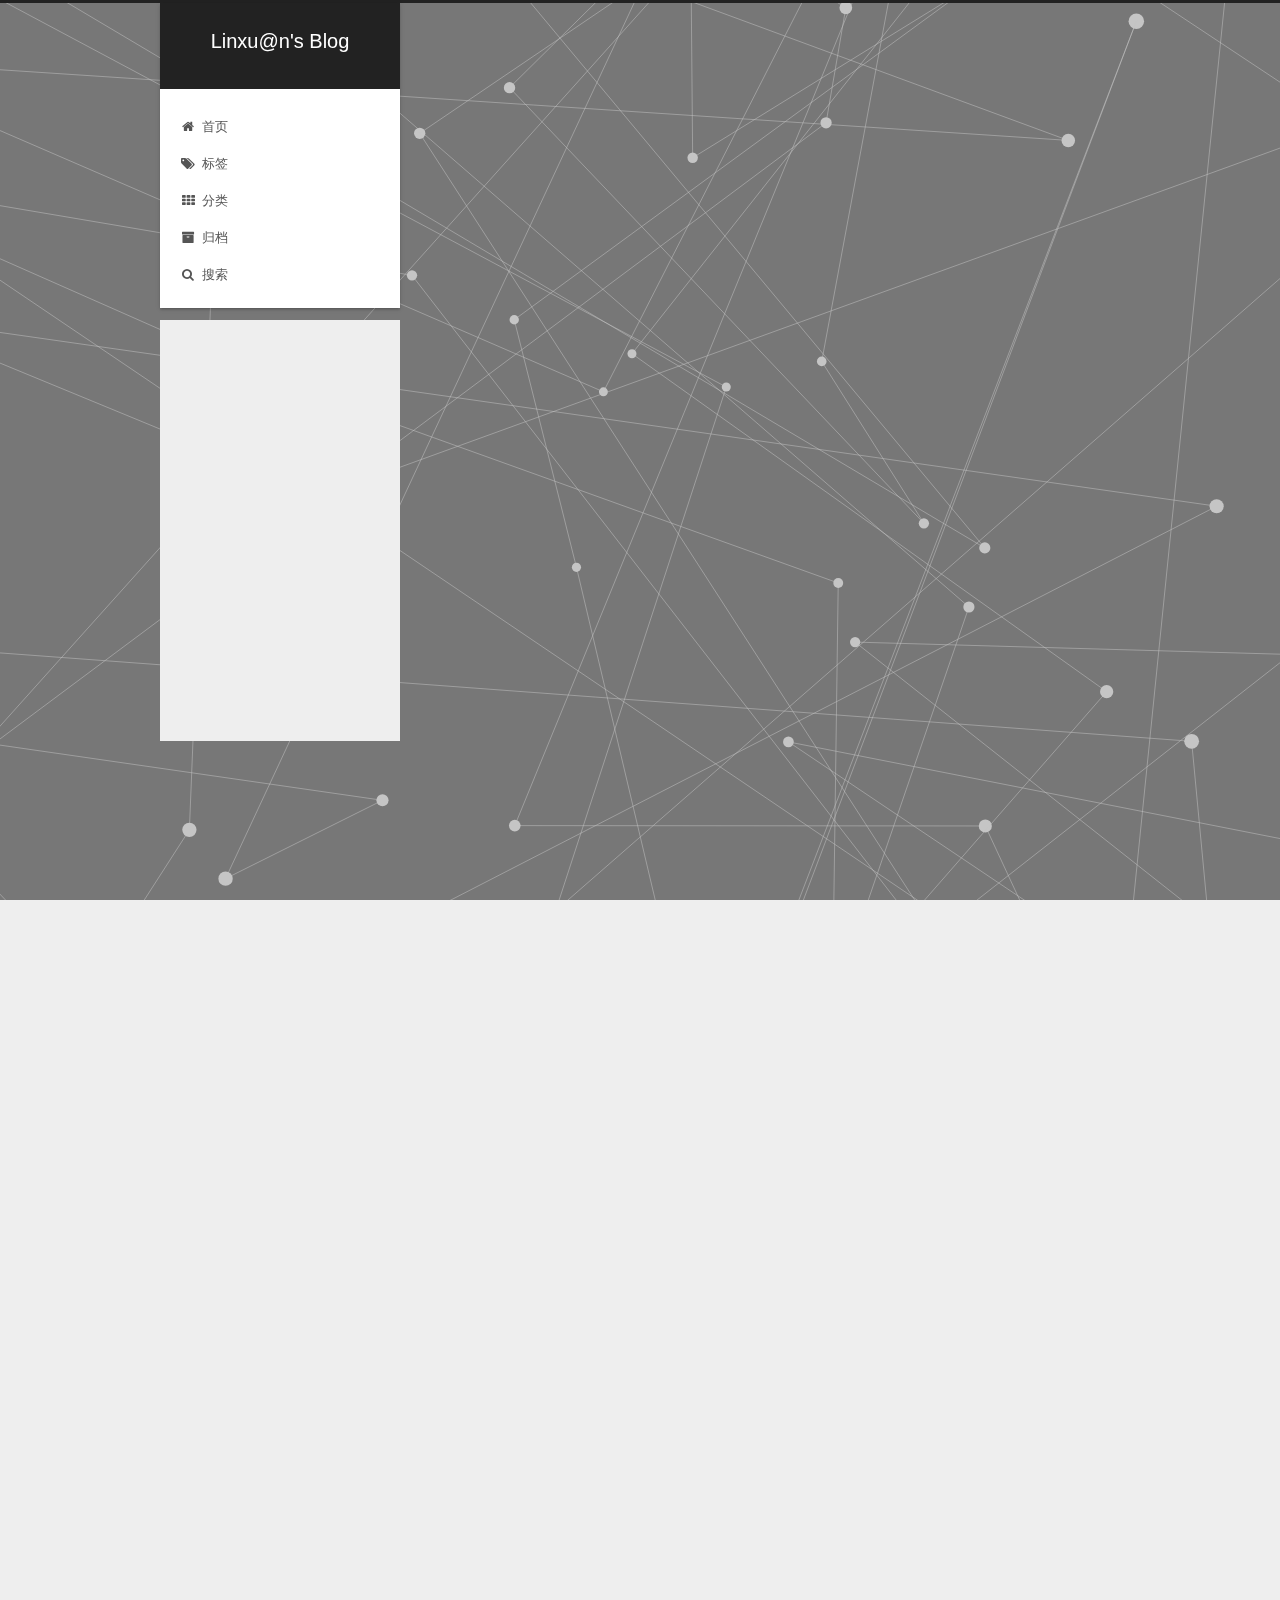
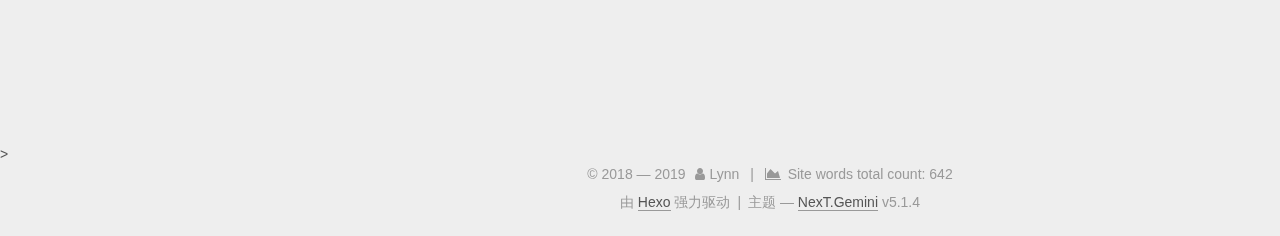
==== commit 798e1ef6: "Update Blog" ====
--- a/index.html
+++ b/index.html
@@ -1,4 +1,4 @@
-<!DOCTYPE html><html class="theme-next gemini use-motion" lang="zh-Hans"><head><meta charset="UTF-8"><meta http-equiv="X-UA-Compatible" content="IE=edge"><meta name="viewport" content="width=device-width,initial-scale=1,maximum-scale=1"><meta name="theme-color" content="#222"><script src="/lib/pace/pace.min.js?v=1.0.2"></script><link href="/lib/pace/pace-theme-atom.min.css?v=1.0.2" rel="stylesheet"><meta http-equiv="Cache-Control" content="no-transform"><meta http-equiv="Cache-Control" content="no-siteapp"><link href="/lib/fancybox/source/jquery.fancybox.css?v=2.1.5" rel="stylesheet" type="text/css"><link href="/lib/font-awesome/css/font-awesome.min.css?v=4.6.2" rel="stylesheet" type="text/css"><link href="/css/main.css?v=5.1.4" rel="stylesheet" type="text/css"><link rel="apple-touch-icon" sizes="180x180" href="/images/apple-touch-icon-next.png?v=5.1.4"><link rel="icon" type="image/png" sizes="32x32" href="/images/favicon-32x32-next.png?v=5.1.4"><link rel="icon" type="image/png" sizes="16x16" href="/images/favicon-16x16-next.png?v=5.1.4"><link rel="mask-icon" href="/images/logo.svg?v=5.1.4" color="#222"><meta name="keywords" content="Hexo, NexT"><link rel="alternate" href="/atom.xml" title="Linxu@n's Blog" type="application/atom+xml"><meta name="description" content="Keep it Simple and Stupid."><meta property="og:type" content="website"><meta property="og:title" content="Linxu@n&#39;s Blog"><meta property="og:url" content="http://linxuan1986.com/index.html"><meta property="og:site_name" content="Linxu@n&#39;s Blog"><meta property="og:description" content="Keep it Simple and Stupid."><meta property="og:locale" content="zh-Hans"><meta name="twitter:card" content="summary"><meta name="twitter:title" content="Linxu@n&#39;s Blog"><meta name="twitter:description" content="Keep it Simple and Stupid."><script type="text/javascript" id="hexo.configurations">var NexT=window.NexT||{},CONFIG={root:"/",scheme:"Gemini",version:"5.1.4",sidebar:{position:"left",display:"post",offset:12,b2t:!0,scrollpercent:!0,onmobile:!1},fancybox:!0,tabs:!0,motion:{enable:!0,async:!1,transition:{post_block:"fadeIn",post_header:"slideDownIn",post_body:"slideDownIn",coll_header:"slideLeftIn",sidebar:"slideUpIn"}},duoshuo:{userId:"0",author:"博主"},algolia:{applicationID:"",apiKey:"",indexName:"",hits:{per_page:10},labels:{input_placeholder:"Search for Posts",hits_empty:"We didn't find any results for the search: ${query}",hits_stats:"${hits} results found in ${time} ms"}}}</script><link rel="canonical" href="http://linxuan1986.com/"><title>Linxu@n's Blog</title></head><body itemscope itemtype="http://schema.org/WebPage" lang="zh-Hans"><div class="container sidebar-position-left page-home"><div class="headband"></div><header id="header" class="header" itemscope itemtype="http://schema.org/WPHeader"><div class="header-inner"><div class="site-brand-wrapper"><div class="site-meta"><div class="custom-logo-site-title"><a href="/" class="brand" rel="start"><span class="logo-line-before"><i></i></span> <span class="site-title">Linxu@n's Blog</span> <span class="logo-line-after"><i></i></span></a></div><p class="site-subtitle"></p></div><div class="site-nav-toggle"><button><span class="btn-bar"></span> <span class="btn-bar"></span> <span class="btn-bar"></span></button></div></div><nav class="site-nav"><ul id="menu" class="menu"><li class="menu-item menu-item-home"><a href="/" rel="section"><i class="menu-item-icon fa fa-fw fa-home"></i><br>首页</a></li><li class="menu-item menu-item-tags"><a href="/tags/" rel="section"><i class="menu-item-icon fa fa-fw fa-tags"></i><br>标签</a></li><li class="menu-item menu-item-categories"><a href="/categories/" rel="section"><i class="menu-item-icon fa fa-fw fa-th"></i><br>分类</a></li><li class="menu-item menu-item-archives"><a href="/archives/" rel="section"><i class="menu-item-icon fa fa-fw fa-archive"></i><br>归档</a></li><li class="menu-item menu-item-search"><a href="javascript:;" class="popup-trigger"><i class="menu-item-icon fa fa-search fa-fw"></i><br>搜索</a></li></ul><div class="site-search"><div class="popup search-popup local-search-popup"><div class="local-search-header clearfix"><span class="search-icon"><i class="fa fa-search"></i> </span><span class="popup-btn-close"><i class="fa fa-times-circle"></i></span><div class="local-search-input-wrapper"><input autocomplete="off" placeholder="搜索..." spellcheck="false" type="text" id="local-search-input"></div></div><div id="local-search-result"></div></div></div></nav></div></header><main id="main" class="main"><div class="main-inner"><div class="content-wrap"><div id="content" class="content"><section id="posts" class="posts-expand"><article class="post post-type-normal" itemscope itemtype="http://schema.org/Article"><div class="post-block"><link itemprop="mainEntityOfPage" href="http://linxuan1986.com/我只是试试这套文章发布系统还能工作不/"><span hidden itemprop="author" itemscope itemtype="http://schema.org/Person"><meta itemprop="name" content="Lynn"><meta itemprop="description" content=""><meta itemprop="image" content="/images/avatar.png"></span><span hidden itemprop="publisher" itemscope itemtype="http://schema.org/Organization"><meta itemprop="name" content="Linxu@n's Blog"></span><header class="post-header"><h1 class="post-title" itemprop="name headline"><a class="post-title-link" href="/我只是试试这套文章发布系统还能工作不/" itemprop="url">我只是试试这套文章发布系统还能工作不</a></h1><div class="post-meta"><span class="post-time"><span class="post-meta-item-icon"><i class="fa fa-calendar-o"></i> </span><span class="post-meta-item-text">发表于</span> <time title="创建于" itemprop="dateCreated datePublished" datetime="2018-12-13T10:50:46+08:00">2018-12-13 </time><span class="post-meta-divider">|</span> <span class="post-meta-item-icon"><i class="fa fa-calendar-check-o"></i> </span><span class="post-meta-item-text">更新于&#58;</span> <time title="更新于" itemprop="dateModified" datetime="2018-12-13T10:51:00+08:00">2018-12-13 </time></span><span class="post-category"><span class="post-meta-divider">|</span> <span class="post-meta-item-icon"><i class="fa fa-folder-o"></i> </span><span class="post-meta-item-text">分类于</span> <span itemprop="about" itemscope itemtype="http://schema.org/Thing"><a href="/categories/notes/" itemprop="url" rel="index"><span itemprop="name">notes</span> </a></span></span><span class="post-comments-count"><span class="post-meta-divider">|</span> <span class="post-meta-item-icon"><i class="fa fa-comment-o"></i> </span><a href="/我只是试试这套文章发布系统还能工作不/#comments" itemprop="discussionUrl"><span class="post-comments-count disqus-comment-count" data-disqus-identifier="我只是试试这套文章发布系统还能工作不/" itemprop="commentCount"></span></a></span><div class="post-wordcount"><span class="post-meta-item-icon"><i class="fa fa-file-word-o"></i> </span><span class="post-meta-item-text">字数统计&#58;</span> <span title="字数统计">1 </span><span class="post-meta-divider">|</span> <span class="post-meta-item-icon"><i class="fa fa-clock-o"></i> </span><span class="post-meta-item-text">阅读时长 &asymp;</span> <span title="阅读时长">1</span></div></div></header><div class="post-body" itemprop="articleBody">test.<div class="post-button text-center"><a class="btn" href="/我只是试试这套文章发布系统还能工作不/#espandi" rel="contents">阅读全文 &raquo;</a></div></div><footer class="post-footer"><div class="post-eof"></div></footer></div></article><article class="post post-type-normal" itemscope itemtype="http://schema.org/Article"><div class="post-block"><link itemprop="mainEntityOfPage" href="http://linxuan1986.com/更换了vps上的同步软件/"><span hidden itemprop="author" itemscope itemtype="http://schema.org/Person"><meta itemprop="name" content="Lynn"><meta itemprop="description" content=""><meta itemprop="image" content="/images/avatar.png"></span><span hidden itemprop="publisher" itemscope itemtype="http://schema.org/Organization"><meta itemprop="name" content="Linxu@n's Blog"></span><header class="post-header"><h1 class="post-title" itemprop="name headline"><a class="post-title-link" href="/更换了vps上的同步软件/" itemprop="url">更换了vps上的同步软件</a></h1><div class="post-meta"><span class="post-time"><span class="post-meta-item-icon"><i class="fa fa-calendar-o"></i> </span><span class="post-meta-item-text">发表于</span> <time title="创建于" itemprop="dateCreated datePublished" datetime="2018-06-12T11:11:46+08:00">2018-06-12 </time><span class="post-meta-divider">|</span> <span class="post-meta-item-icon"><i class="fa fa-calendar-check-o"></i> </span><span class="post-meta-item-text">更新于&#58;</span> <time title="更新于" itemprop="dateModified" datetime="2018-06-12T11:11:00+08:00">2018-06-12 </time></span><span class="post-category"><span class="post-meta-divider">|</span> <span class="post-meta-item-icon"><i class="fa fa-folder-o"></i> </span><span class="post-meta-item-text">分类于</span> <span itemprop="about" itemscope itemtype="http://schema.org/Thing"><a href="/categories/notes/" itemprop="url" rel="index"><span itemprop="name">notes</span> </a></span></span><span class="post-comments-count"><span class="post-meta-divider">|</span> <span class="post-meta-item-icon"><i class="fa fa-comment-o"></i> </span><a href="/更换了vps上的同步软件/#comments" itemprop="discussionUrl"><span class="post-comments-count disqus-comment-count" data-disqus-identifier="更换了vps上的同步软件/" itemprop="commentCount"></span></a></span><div class="post-wordcount"><span class="post-meta-item-icon"><i class="fa fa-file-word-o"></i> </span><span class="post-meta-item-text">字数统计&#58;</span> <span title="字数统计">16 </span><span class="post-meta-divider">|</span> <span class="post-meta-item-icon"><i class="fa fa-clock-o"></i> </span><span class="post-meta-item-text">阅读时长 &asymp;</span> <span title="阅读时长">1</span></div></div></header><div class="post-body" itemprop="articleBody">把Dropbox换成了Syncthing，有个WebUI可以管理，方便一点。<div class="post-button text-center"><a class="btn" href="/更换了vps上的同步软件/#espandi" rel="contents">阅读全文 &raquo;</a></div></div><footer class="post-footer"><div class="post-eof"></div></footer></div></article><article class="post post-type-normal" itemscope itemtype="http://schema.org/Article"><div class="post-block"><link itemprop="mainEntityOfPage" href="http://linxuan1986.com/域名坏了/"><span hidden itemprop="author" itemscope itemtype="http://schema.org/Person"><meta itemprop="name" content="Lynn"><meta itemprop="description" content=""><meta itemprop="image" content="/images/avatar.png"></span><span hidden itemprop="publisher" itemscope itemtype="http://schema.org/Organization"><meta itemprop="name" content="Linxu@n's Blog"></span><header class="post-header"><h1 class="post-title" itemprop="name headline"><a class="post-title-link" href="/域名坏了/" itemprop="url">域名坏了</a></h1><div class="post-meta"><span class="post-time"><span class="post-meta-item-icon"><i class="fa fa-calendar-o"></i> </span><span class="post-meta-item-text">发表于</span> <time title="创建于" itemprop="dateCreated datePublished" datetime="2018-03-20T09:57:46+08:00">2018-03-20 </time><span class="post-meta-divider">|</span> <span class="post-meta-item-icon"><i class="fa fa-calendar-check-o"></i> </span><span class="post-meta-item-text">更新于&#58;</span> <time title="更新于" itemprop="dateModified" datetime="2018-03-20T09:57:00+08:00">2018-03-20 </time></span><span class="post-category"><span class="post-meta-divider">|</span> <span class="post-meta-item-icon"><i class="fa fa-folder-o"></i> </span><span class="post-meta-item-text">分类于</span> <span itemprop="about" itemscope itemtype="http://schema.org/Thing"><a href="/categories/notes/" itemprop="url" rel="index"><span itemprop="name">notes</span> </a></span></span><span class="post-comments-count"><span class="post-meta-divider">|</span> <span class="post-meta-item-icon"><i class="fa fa-comment-o"></i> </span><a href="/域名坏了/#comments" itemprop="discussionUrl"><span class="post-comments-count disqus-comment-count" data-disqus-identifier="域名坏了/" itemprop="commentCount"></span></a></span><div class="post-wordcount"><span class="post-meta-item-icon"><i class="fa fa-file-word-o"></i> </span><span class="post-meta-item-text">字数统计&#58;</span> <span title="字数统计">21 </span><span class="post-meta-divider">|</span> <span class="post-meta-item-icon"><i class="fa fa-clock-o"></i> </span><span class="post-meta-item-text">阅读时长 &asymp;</span> <span title="阅读时长">1</span></div></div></header><div class="post-body" itemprop="articleBody">这段时间域名没认证，一直没解析，还以为github pages坏了。。。<div class="post-button text-center"><a class="btn" href="/域名坏了/#espandi" rel="contents">阅读全文 &raquo;</a></div></div><footer class="post-footer"><div class="post-eof"></div></footer></div></article><article class="post post-type-normal" itemscope itemtype="http://schema.org/Article"><div class="post-block"><link itemprop="mainEntityOfPage" href="http://linxuan1986.com/我的Hexo博客解决方案/"><span hidden itemprop="author" itemscope itemtype="http://schema.org/Person"><meta itemprop="name" content="Lynn"><meta itemprop="description" content=""><meta itemprop="image" content="/images/avatar.png"></span><span hidden itemprop="publisher" itemscope itemtype="http://schema.org/Organization"><meta itemprop="name" content="Linxu@n's Blog"></span><header class="post-header"><h1 class="post-title" itemprop="name headline"><a class="post-title-link" href="/我的Hexo博客解决方案/" itemprop="url">我的Hexo博客解决方案</a></h1><div class="post-meta"><span class="post-time"><span class="post-meta-item-icon"><i class="fa fa-calendar-o"></i> </span><span class="post-meta-item-text">发表于</span> <time title="创建于" itemprop="dateCreated datePublished" datetime="2018-02-02T16:57:46+08:00">2018-02-02 </time><span class="post-meta-divider">|</span> <span class="post-meta-item-icon"><i class="fa fa-calendar-check-o"></i> </span><span class="post-meta-item-text">更新于&#58;</span> <time title="更新于" itemprop="dateModified" datetime="2018-07-19T09:04:00+08:00">2018-07-19 </time></span><span class="post-category"><span class="post-meta-divider">|</span> <span class="post-meta-item-icon"><i class="fa fa-folder-o"></i> </span><span class="post-meta-item-text">分类于</span> <span itemprop="about" itemscope itemtype="http://schema.org/Thing"><a href="/categories/notes/" itemprop="url" rel="index"><span itemprop="name">notes</span> </a></span></span><span class="post-comments-count"><span class="post-meta-divider">|</span> <span class="post-meta-item-icon"><i class="fa fa-comment-o"></i> </span><a href="/我的Hexo博客解决方案/#comments" itemprop="discussionUrl"><span class="post-comments-count disqus-comment-count" data-disqus-identifier="我的Hexo博客解决方案/" itemprop="commentCount"></span></a></span><div class="post-wordcount"><span class="post-meta-item-icon"><i class="fa fa-file-word-o"></i> </span><span class="post-meta-item-text">字数统计&#58;</span> <span title="字数统计">21 </span><span class="post-meta-divider">|</span> <span class="post-meta-item-icon"><i class="fa fa-clock-o"></i> </span><span class="post-meta-item-text">阅读时长 &asymp;</span> <span title="阅读时长">1</span></div></div></header><div class="post-body" itemprop="articleBody">传说每一个博客的第一篇文章都是“如何搭建博客”。<div class="post-button text-center"><a class="btn" href="/我的Hexo博客解决方案/#espandi" rel="contents">阅读全文 &raquo;</a></div></div><footer class="post-footer"><div class="post-eof"></div></footer></div></article><article class="post post-type-normal" itemscope itemtype="http://schema.org/Article"><div class="post-block"><link itemprop="mainEntityOfPage" href="http://linxuan1986.com/bitlbee twitter in irc/"><span hidden itemprop="author" itemscope itemtype="http://schema.org/Person"><meta itemprop="name" content="Lynn"><meta itemprop="description" content=""><meta itemprop="image" content="/images/avatar.png"></span><span hidden itemprop="publisher" itemscope itemtype="http://schema.org/Organization"><meta itemprop="name" content="Linxu@n's Blog"></span><header class="post-header"><h1 class="post-title" itemprop="name headline"><a class="post-title-link" href="/bitlbee twitter in irc/" itemprop="url">bitlbee</a></h1><div class="post-meta"><span class="post-time"><span class="post-meta-item-icon"><i class="fa fa-calendar-o"></i> </span><span class="post-meta-item-text">发表于</span> <time title="创建于" itemprop="dateCreated datePublished" datetime="2010-12-10T09:57:46+08:00">2010-12-10 </time><span class="post-meta-divider">|</span> <span class="post-meta-item-icon"><i class="fa fa-calendar-check-o"></i> </span><span class="post-meta-item-text">更新于&#58;</span> <time title="更新于" itemprop="dateModified" datetime="2010-12-10T09:57:00+08:00">2010-12-10 </time></span><span class="post-category"><span class="post-meta-divider">|</span> <span class="post-meta-item-icon"><i class="fa fa-folder-o"></i> </span><span class="post-meta-item-text">分类于</span> <span itemprop="about" itemscope itemtype="http://schema.org/Thing"><a href="/categories/notes/" itemprop="url" rel="index"><span itemprop="name">notes</span> </a></span></span><span class="post-comments-count"><span class="post-meta-divider">|</span> <span class="post-meta-item-icon"><i class="fa fa-comment-o"></i> </span><a href="/bitlbee twitter in irc/#comments" itemprop="discussionUrl"><span class="post-comments-count disqus-comment-count" data-disqus-identifier="bitlbee twitter in irc/" itemprop="commentCount"></span></a></span><div class="post-wordcount"><span class="post-meta-item-icon"><i class="fa fa-file-word-o"></i> </span><span class="post-meta-item-text">字数统计&#58;</span> <span title="字数统计">583 </span><span class="post-meta-divider">|</span> <span class="post-meta-item-icon"><i class="fa fa-clock-o"></i> </span><span class="post-meta-item-text">阅读时长 &asymp;</span> <span title="阅读时长">2</span></div></div></header><div class="post-body" itemprop="articleBody">What is BitlBee?BitlBee brings IM (instant messaging) to IRC clients. It’s a great solution for people who have an IRC client running all the time and don’t want to run an additional MSN/AIM/whatever client.BitlBee currently supports the following IM ...<div class="post-button text-center"><a class="btn" href="/bitlbee twitter in irc/#espandi" rel="contents">阅读全文 &raquo;</a></div></div><footer class="post-footer"><div class="post-eof"></div></footer></div></article></section></div></div><div class="sidebar-toggle"><div class="sidebar-toggle-line-wrap"><span class="sidebar-toggle-line sidebar-toggle-line-first"></span> <span class="sidebar-toggle-line sidebar-toggle-line-middle"></span> <span class="sidebar-toggle-line sidebar-toggle-line-last"></span></div></div><aside id="sidebar" class="sidebar"><div class="sidebar-inner"><section class="site-overview-wrap sidebar-panel sidebar-panel-active"><div class="site-overview"><div class="site-author motion-element" itemprop="author" itemscope itemtype="http://schema.org/Person"><img class="site-author-image" itemprop="image" src="/images/avatar.png" alt="Lynn"><p class="site-author-name" itemprop="name">Lynn</p><p class="site-description motion-element" itemprop="description">Keep it Simple and Stupid.</p></div><nav class="site-state motion-element"><div class="site-state-item site-state-posts"><a href="/archives/"><span class="site-state-item-count">5</span> <span class="site-state-item-name">日志</span></a></div><div class="site-state-item site-state-categories"><a href="/categories/index.html"><span class="site-state-item-count">1</span> <span class="site-state-item-name">分类</span></a></div><div class="site-state-item site-state-tags"><a href="/tags/index.html"><span class="site-state-item-count">4</span> <span class="site-state-item-name">标签</span></a></div></nav><div class="feed-link motion-element"><a href="/atom.xml" rel="alternate"><i class="fa fa-rss"></i> RSS</a></div><div class="links-of-author motion-element"><span class="links-of-author-item"><a href="https://github.com/linxuan" target="_blank" title="GitHub"><i class="fa fa-fw fa-github"></i></a> </span><span class="links-of-author-item"><a href="mailto:linxuan1986@gmail.com" target="_blank" title="E-Mail"><i class="fa fa-fw fa-envelope"></i></a> </span><span class="links-of-author-item"><a href="https://twitter.com/linxuan" target="_blank" title="Twitter"><i class="fa fa-fw fa-twitter"></i></a> </span><span class="links-of-author-item"><a href="https://www.facebook.com/linxuan" target="_blank" title="FB Page"><i class="fa fa-fw fa-facebook"></i></a> </span><span class="links-of-author-item"><a href="https://instagram.com/shanelynn1986" target="_blank" title="Instagram"><i class="fa fa-fw fa-instagram"></i></a> </span><span class="links-of-author-item"><a href="skype:linxuan19861029?chat" target="_blank" title="Skype"><i class="fa fa-fw fa-skype"></i></a></span></div><div class="cc-license motion-element" itemprop="license"><a href="https://creativecommons.org/licenses/by-nc-sa/4.0/" class="cc-opacity" target="_blank"><img src="/images/cc-by-nc-sa.svg" alt="Creative Commons"></a></div></div></section><div class="back-to-top"><i class="fa fa-arrow-up"></i> <span id="scrollpercent"><span>0</span>%</span></div></div></aside></div></main><footer id="footer" class="footer"><div class="footer-inner"><div class="copyright">&copy; 2018 &mdash; <span itemprop="copyrightYear">2019</span> <span class="with-love"><i class="fa fa-user"></i> </span><span class="author" itemprop="copyrightHolder">Lynn</span> <span class="post-meta-divider">|</span> <span class="post-meta-item-icon"><i class="fa fa-area-chart"></i> </span><span class="post-meta-item-text">Site words total count&#58;</span> <span title="Site words total count">642</span></div><div class="powered-by">由 <a class="theme-link" target="_blank" href="https://hexo.io">Hexo</a> 强力驱动</div><span class="post-meta-divider">|</span><div class="theme-info">主题 &mdash; <a class="theme-link" target="_blank" href="https://github.com/iissnan/hexo-theme-next">NexT.Gemini</a> v5.1.4</div></div></footer></div><script type="text/javascript">"[object Function]"!==Object.prototype.toString.call(window.Promise)&&(window.Promise=null)</script><script type="text/javascript" src="/lib/jquery/index.js?v=2.1.3"></script><script type="text/javascript" src="/lib/fastclick/lib/fastclick.min.js?v=1.0.6"></script><script type="text/javascript" src="/lib/jquery_lazyload/jquery.lazyload.js?v=1.9.7"></script><script type="text/javascript" src="/lib/velocity/velocity.min.js?v=1.2.1"></script><script type="text/javascript" src="/lib/velocity/velocity.ui.min.js?v=1.2.1"></script><script type="text/javascript" src="/lib/fancybox/source/jquery.fancybox.pack.js?v=2.1.5"></script><script type="text/javascript" src="/lib/three/three.min.js"></script><script type="text/javascript" src="/lib/three/canvas_lines.min.js"></script><script type="text/javascript" src="/js/src/utils.js?v=5.1.4"></script><script type="text/javascript" src="/js/src/motion.js?v=5.1.4"></script><script type="text/javascript" src="/js/src/affix.js?v=5.1.4"></script><script type="text/javascript" src="/js/src/schemes/pisces.js?v=5.1.4"></script><script type="text/javascript" src="/js/src/bootstrap.js?v=5.1.4"></script><script id="dsq-count-scr" src="https://www-linxuan1986-com.disqus.com/count.js" async></script><script type="text/javascript">// Popup Window;
+<!DOCTYPE html><html class="theme-next gemini use-motion" lang="zh-Hans"><head><meta charset="UTF-8"><meta http-equiv="X-UA-Compatible" content="IE=edge"><meta name="viewport" content="width=device-width,initial-scale=1,maximum-scale=1"><meta name="theme-color" content="#222"><script src="/lib/pace/pace.min.js?v=1.0.2"></script><link href="/lib/pace/pace-theme-atom.min.css?v=1.0.2" rel="stylesheet"><meta http-equiv="Cache-Control" content="no-transform"><meta http-equiv="Cache-Control" content="no-siteapp"><link href="/lib/fancybox/source/jquery.fancybox.css?v=2.1.5" rel="stylesheet" type="text/css"><link href="/lib/font-awesome/css/font-awesome.min.css?v=4.6.2" rel="stylesheet" type="text/css"><link href="/css/main.css?v=5.1.4" rel="stylesheet" type="text/css"><link rel="apple-touch-icon" sizes="180x180" href="/images/apple-touch-icon-next.png?v=5.1.4"><link rel="icon" type="image/png" sizes="32x32" href="/images/favicon-32x32-next.png?v=5.1.4"><link rel="icon" type="image/png" sizes="16x16" href="/images/favicon-16x16-next.png?v=5.1.4"><link rel="mask-icon" href="/images/logo.svg?v=5.1.4" color="#222"><meta name="keywords" content="Hexo, NexT"><link rel="alternate" href="/atom.xml" title="Linxu@n's Blog" type="application/atom+xml"><meta name="description" content="Keep it Simple and Stupid."><meta property="og:type" content="website"><meta property="og:title" content="Linxu@n&#39;s Blog"><meta property="og:url" content="http://linxuan1986.com/index.html"><meta property="og:site_name" content="Linxu@n&#39;s Blog"><meta property="og:description" content="Keep it Simple and Stupid."><meta property="og:locale" content="zh-Hans"><meta name="twitter:card" content="summary"><meta name="twitter:title" content="Linxu@n&#39;s Blog"><meta name="twitter:description" content="Keep it Simple and Stupid."><script type="text/javascript" id="hexo.configurations">var NexT=window.NexT||{},CONFIG={root:"/",scheme:"Gemini",version:"5.1.4",sidebar:{position:"left",display:"post",offset:12,b2t:!0,scrollpercent:!0,onmobile:!1},fancybox:!0,tabs:!0,motion:{enable:!0,async:!1,transition:{post_block:"fadeIn",post_header:"slideDownIn",post_body:"slideDownIn",coll_header:"slideLeftIn",sidebar:"slideUpIn"}},duoshuo:{userId:"0",author:"博主"},algolia:{applicationID:"",apiKey:"",indexName:"",hits:{per_page:10},labels:{input_placeholder:"Search for Posts",hits_empty:"We didn't find any results for the search: ${query}",hits_stats:"${hits} results found in ${time} ms"}}}</script><link rel="canonical" href="http://linxuan1986.com/"><title>Linxu@n's Blog</title></head><body itemscope itemtype="http://schema.org/WebPage" lang="zh-Hans"><div class="container sidebar-position-left page-home"><div class="headband"></div><header id="header" class="header" itemscope itemtype="http://schema.org/WPHeader"><div class="header-inner"><div class="site-brand-wrapper"><div class="site-meta"><div class="custom-logo-site-title"><a href="/" class="brand" rel="start"><span class="logo-line-before"><i></i></span> <span class="site-title">Linxu@n's Blog</span> <span class="logo-line-after"><i></i></span></a></div><p class="site-subtitle"></p></div><div class="site-nav-toggle"><button><span class="btn-bar"></span> <span class="btn-bar"></span> <span class="btn-bar"></span></button></div></div><nav class="site-nav"><ul id="menu" class="menu"><li class="menu-item menu-item-home"><a href="/" rel="section"><i class="menu-item-icon fa fa-fw fa-home"></i><br>首页</a></li><li class="menu-item menu-item-tags"><a href="/tags/" rel="section"><i class="menu-item-icon fa fa-fw fa-tags"></i><br>标签</a></li><li class="menu-item menu-item-categories"><a href="/categories/" rel="section"><i class="menu-item-icon fa fa-fw fa-th"></i><br>分类</a></li><li class="menu-item menu-item-archives"><a href="/archives/" rel="section"><i class="menu-item-icon fa fa-fw fa-archive"></i><br>归档</a></li><li class="menu-item menu-item-search"><a href="javascript:;" class="popup-trigger"><i class="menu-item-icon fa fa-search fa-fw"></i><br>搜索</a></li></ul><div class="site-search"><div class="popup search-popup local-search-popup"><div class="local-search-header clearfix"><span class="search-icon"><i class="fa fa-search"></i> </span><span class="popup-btn-close"><i class="fa fa-times-circle"></i></span><div class="local-search-input-wrapper"><input autocomplete="off" placeholder="搜索..." spellcheck="false" type="text" id="local-search-input"></div></div><div id="local-search-result"></div></div></div></nav></div></header><main id="main" class="main"><div class="main-inner"><div class="content-wrap"><div id="content" class="content"><section id="posts" class="posts-expand"><article class="post post-type-normal" itemscope itemtype="http://schema.org/Article"><div class="post-block"><link itemprop="mainEntityOfPage" href="http://linxuan1986.com/我只是试试这套文章发布系统还能工作不/"><span hidden itemprop="author" itemscope itemtype="http://schema.org/Person"><meta itemprop="name" content="Lynn"><meta itemprop="description" content=""><meta itemprop="image" content="/images/avatar.png"></span><span hidden itemprop="publisher" itemscope itemtype="http://schema.org/Organization"><meta itemprop="name" content="Linxu@n's Blog"></span><header class="post-header"><h1 class="post-title" itemprop="name headline"><a class="post-title-link" href="/我只是试试这套文章发布系统还能工作不/" itemprop="url">我只是试试这套文章发布系统还能工作不</a></h1><div class="post-meta"><span class="post-time"><span class="post-meta-item-icon"><i class="fa fa-calendar-o"></i> </span><span class="post-meta-item-text">发表于</span> <time title="创建于" itemprop="dateCreated datePublished" datetime="2018-12-13T10:50:46+08:00">2018-12-13 </time><span class="post-meta-divider">|</span> <span class="post-meta-item-icon"><i class="fa fa-calendar-check-o"></i> </span><span class="post-meta-item-text">更新于&#58;</span> <time title="更新于" itemprop="dateModified" datetime="2018-12-13T10:51:00+08:00">2018-12-13 </time></span><span class="post-category"><span class="post-meta-divider">|</span> <span class="post-meta-item-icon"><i class="fa fa-folder-o"></i> </span><span class="post-meta-item-text">分类于</span> <span itemprop="about" itemscope itemtype="http://schema.org/Thing"><a href="/categories/notes/" itemprop="url" rel="index"><span itemprop="name">notes</span> </a></span></span><span class="post-comments-count"><span class="post-meta-divider">|</span> <span class="post-meta-item-icon"><i class="fa fa-comment-o"></i> </span><a href="/我只是试试这套文章发布系统还能工作不/#comments" itemprop="discussionUrl"><span class="post-comments-count disqus-comment-count" data-disqus-identifier="我只是试试这套文章发布系统还能工作不/" itemprop="commentCount"></span></a></span><div class="post-wordcount"><span class="post-meta-item-icon"><i class="fa fa-file-word-o"></i> </span><span class="post-meta-item-text">字数统计&#58;</span> <span title="字数统计">1 </span><span class="post-meta-divider">|</span> <span class="post-meta-item-icon"><i class="fa fa-clock-o"></i> </span><span class="post-meta-item-text">阅读时长 &asymp;</span> <span title="阅读时长">1</span></div></div></header><div class="post-body" itemprop="articleBody">test.<div class="post-button text-center"><a class="btn" href="/我只是试试这套文章发布系统还能工作不/#more" rel="contents">阅读全文 &raquo;</a></div></div><footer class="post-footer"><div class="post-eof"></div></footer></div></article><article class="post post-type-normal" itemscope itemtype="http://schema.org/Article"><div class="post-block"><link itemprop="mainEntityOfPage" href="http://linxuan1986.com/更换了vps上的同步软件/"><span hidden itemprop="author" itemscope itemtype="http://schema.org/Person"><meta itemprop="name" content="Lynn"><meta itemprop="description" content=""><meta itemprop="image" content="/images/avatar.png"></span><span hidden itemprop="publisher" itemscope itemtype="http://schema.org/Organization"><meta itemprop="name" content="Linxu@n's Blog"></span><header class="post-header"><h1 class="post-title" itemprop="name headline"><a class="post-title-link" href="/更换了vps上的同步软件/" itemprop="url">更换了vps上的同步软件</a></h1><div class="post-meta"><span class="post-time"><span class="post-meta-item-icon"><i class="fa fa-calendar-o"></i> </span><span class="post-meta-item-text">发表于</span> <time title="创建于" itemprop="dateCreated datePublished" datetime="2018-06-12T11:11:46+08:00">2018-06-12 </time><span class="post-meta-divider">|</span> <span class="post-meta-item-icon"><i class="fa fa-calendar-check-o"></i> </span><span class="post-meta-item-text">更新于&#58;</span> <time title="更新于" itemprop="dateModified" datetime="2018-06-12T11:11:00+08:00">2018-06-12 </time></span><span class="post-category"><span class="post-meta-divider">|</span> <span class="post-meta-item-icon"><i class="fa fa-folder-o"></i> </span><span class="post-meta-item-text">分类于</span> <span itemprop="about" itemscope itemtype="http://schema.org/Thing"><a href="/categories/notes/" itemprop="url" rel="index"><span itemprop="name">notes</span> </a></span></span><span class="post-comments-count"><span class="post-meta-divider">|</span> <span class="post-meta-item-icon"><i class="fa fa-comment-o"></i> </span><a href="/更换了vps上的同步软件/#comments" itemprop="discussionUrl"><span class="post-comments-count disqus-comment-count" data-disqus-identifier="更换了vps上的同步软件/" itemprop="commentCount"></span></a></span><div class="post-wordcount"><span class="post-meta-item-icon"><i class="fa fa-file-word-o"></i> </span><span class="post-meta-item-text">字数统计&#58;</span> <span title="字数统计">16 </span><span class="post-meta-divider">|</span> <span class="post-meta-item-icon"><i class="fa fa-clock-o"></i> </span><span class="post-meta-item-text">阅读时长 &asymp;</span> <span title="阅读时长">1</span></div></div></header><div class="post-body" itemprop="articleBody">把Dropbox换成了Syncthing，有个WebUI可以管理，方便一点。<div class="post-button text-center"><a class="btn" href="/更换了vps上的同步软件/#more" rel="contents">阅读全文 &raquo;</a></div></div><footer class="post-footer"><div class="post-eof"></div></footer></div></article><article class="post post-type-normal" itemscope itemtype="http://schema.org/Article"><div class="post-block"><link itemprop="mainEntityOfPage" href="http://linxuan1986.com/域名坏了/"><span hidden itemprop="author" itemscope itemtype="http://schema.org/Person"><meta itemprop="name" content="Lynn"><meta itemprop="description" content=""><meta itemprop="image" content="/images/avatar.png"></span><span hidden itemprop="publisher" itemscope itemtype="http://schema.org/Organization"><meta itemprop="name" content="Linxu@n's Blog"></span><header class="post-header"><h1 class="post-title" itemprop="name headline"><a class="post-title-link" href="/域名坏了/" itemprop="url">域名坏了</a></h1><div class="post-meta"><span class="post-time"><span class="post-meta-item-icon"><i class="fa fa-calendar-o"></i> </span><span class="post-meta-item-text">发表于</span> <time title="创建于" itemprop="dateCreated datePublished" datetime="2018-03-20T09:57:46+08:00">2018-03-20 </time><span class="post-meta-divider">|</span> <span class="post-meta-item-icon"><i class="fa fa-calendar-check-o"></i> </span><span class="post-meta-item-text">更新于&#58;</span> <time title="更新于" itemprop="dateModified" datetime="2018-03-20T09:57:00+08:00">2018-03-20 </time></span><span class="post-category"><span class="post-meta-divider">|</span> <span class="post-meta-item-icon"><i class="fa fa-folder-o"></i> </span><span class="post-meta-item-text">分类于</span> <span itemprop="about" itemscope itemtype="http://schema.org/Thing"><a href="/categories/notes/" itemprop="url" rel="index"><span itemprop="name">notes</span> </a></span></span><span class="post-comments-count"><span class="post-meta-divider">|</span> <span class="post-meta-item-icon"><i class="fa fa-comment-o"></i> </span><a href="/域名坏了/#comments" itemprop="discussionUrl"><span class="post-comments-count disqus-comment-count" data-disqus-identifier="域名坏了/" itemprop="commentCount"></span></a></span><div class="post-wordcount"><span class="post-meta-item-icon"><i class="fa fa-file-word-o"></i> </span><span class="post-meta-item-text">字数统计&#58;</span> <span title="字数统计">21 </span><span class="post-meta-divider">|</span> <span class="post-meta-item-icon"><i class="fa fa-clock-o"></i> </span><span class="post-meta-item-text">阅读时长 &asymp;</span> <span title="阅读时长">1</span></div></div></header><div class="post-body" itemprop="articleBody">这段时间域名没认证，一直没解析，还以为github pages坏了。。。<div class="post-button text-center"><a class="btn" href="/域名坏了/#more" rel="contents">阅读全文 &raquo;</a></div></div><footer class="post-footer"><div class="post-eof"></div></footer></div></article><article class="post post-type-normal" itemscope itemtype="http://schema.org/Article"><div class="post-block"><link itemprop="mainEntityOfPage" href="http://linxuan1986.com/我的Hexo博客解决方案/"><span hidden itemprop="author" itemscope itemtype="http://schema.org/Person"><meta itemprop="name" content="Lynn"><meta itemprop="description" content=""><meta itemprop="image" content="/images/avatar.png"></span><span hidden itemprop="publisher" itemscope itemtype="http://schema.org/Organization"><meta itemprop="name" content="Linxu@n's Blog"></span><header class="post-header"><h1 class="post-title" itemprop="name headline"><a class="post-title-link" href="/我的Hexo博客解决方案/" itemprop="url">我的Hexo博客解决方案</a></h1><div class="post-meta"><span class="post-time"><span class="post-meta-item-icon"><i class="fa fa-calendar-o"></i> </span><span class="post-meta-item-text">发表于</span> <time title="创建于" itemprop="dateCreated datePublished" datetime="2018-02-02T16:57:46+08:00">2018-02-02 </time><span class="post-meta-divider">|</span> <span class="post-meta-item-icon"><i class="fa fa-calendar-check-o"></i> </span><span class="post-meta-item-text">更新于&#58;</span> <time title="更新于" itemprop="dateModified" datetime="2018-07-19T09:04:00+08:00">2018-07-19 </time></span><span class="post-category"><span class="post-meta-divider">|</span> <span class="post-meta-item-icon"><i class="fa fa-folder-o"></i> </span><span class="post-meta-item-text">分类于</span> <span itemprop="about" itemscope itemtype="http://schema.org/Thing"><a href="/categories/notes/" itemprop="url" rel="index"><span itemprop="name">notes</span> </a></span></span><span class="post-comments-count"><span class="post-meta-divider">|</span> <span class="post-meta-item-icon"><i class="fa fa-comment-o"></i> </span><a href="/我的Hexo博客解决方案/#comments" itemprop="discussionUrl"><span class="post-comments-count disqus-comment-count" data-disqus-identifier="我的Hexo博客解决方案/" itemprop="commentCount"></span></a></span><div class="post-wordcount"><span class="post-meta-item-icon"><i class="fa fa-file-word-o"></i> </span><span class="post-meta-item-text">字数统计&#58;</span> <span title="字数统计">21 </span><span class="post-meta-divider">|</span> <span class="post-meta-item-icon"><i class="fa fa-clock-o"></i> </span><span class="post-meta-item-text">阅读时长 &asymp;</span> <span title="阅读时长">1</span></div></div></header><div class="post-body" itemprop="articleBody">传说每一个博客的第一篇文章都是“如何搭建博客”。<div class="post-button text-center"><a class="btn" href="/我的Hexo博客解决方案/#more" rel="contents">阅读全文 &raquo;</a></div></div><footer class="post-footer"><div class="post-eof"></div></footer></div></article><article class="post post-type-normal" itemscope itemtype="http://schema.org/Article"><div class="post-block"><link itemprop="mainEntityOfPage" href="http://linxuan1986.com/bitlbee twitter in irc/"><span hidden itemprop="author" itemscope itemtype="http://schema.org/Person"><meta itemprop="name" content="Lynn"><meta itemprop="description" content=""><meta itemprop="image" content="/images/avatar.png"></span><span hidden itemprop="publisher" itemscope itemtype="http://schema.org/Organization"><meta itemprop="name" content="Linxu@n's Blog"></span><header class="post-header"><h1 class="post-title" itemprop="name headline"><a class="post-title-link" href="/bitlbee twitter in irc/" itemprop="url">bitlbee</a></h1><div class="post-meta"><span class="post-time"><span class="post-meta-item-icon"><i class="fa fa-calendar-o"></i> </span><span class="post-meta-item-text">发表于</span> <time title="创建于" itemprop="dateCreated datePublished" datetime="2010-12-10T09:57:46+08:00">2010-12-10 </time><span class="post-meta-divider">|</span> <span class="post-meta-item-icon"><i class="fa fa-calendar-check-o"></i> </span><span class="post-meta-item-text">更新于&#58;</span> <time title="更新于" itemprop="dateModified" datetime="2010-12-10T09:57:00+08:00">2010-12-10 </time></span><span class="post-category"><span class="post-meta-divider">|</span> <span class="post-meta-item-icon"><i class="fa fa-folder-o"></i> </span><span class="post-meta-item-text">分类于</span> <span itemprop="about" itemscope itemtype="http://schema.org/Thing"><a href="/categories/notes/" itemprop="url" rel="index"><span itemprop="name">notes</span> </a></span></span><span class="post-comments-count"><span class="post-meta-divider">|</span> <span class="post-meta-item-icon"><i class="fa fa-comment-o"></i> </span><a href="/bitlbee twitter in irc/#comments" itemprop="discussionUrl"><span class="post-comments-count disqus-comment-count" data-disqus-identifier="bitlbee twitter in irc/" itemprop="commentCount"></span></a></span><div class="post-wordcount"><span class="post-meta-item-icon"><i class="fa fa-file-word-o"></i> </span><span class="post-meta-item-text">字数统计&#58;</span> <span title="字数统计">583 </span><span class="post-meta-divider">|</span> <span class="post-meta-item-icon"><i class="fa fa-clock-o"></i> </span><span class="post-meta-item-text">阅读时长 &asymp;</span> <span title="阅读时长">2</span></div></div></header><div class="post-body" itemprop="articleBody">What is BitlBee?BitlBee brings IM (instant messaging) to IRC clients. It’s a great solution for people who have an IRC client running all the time and don’t want to run an additional MSN/AIM/whatever client.BitlBee currently supports the following IM ...<div class="post-button text-center"><a class="btn" href="/bitlbee twitter in irc/#more" rel="contents">阅读全文 &raquo;</a></div></div><footer class="post-footer"><div class="post-eof"></div></footer></div></article></section></div></div><div class="sidebar-toggle"><div class="sidebar-toggle-line-wrap"><span class="sidebar-toggle-line sidebar-toggle-line-first"></span> <span class="sidebar-toggle-line sidebar-toggle-line-middle"></span> <span class="sidebar-toggle-line sidebar-toggle-line-last"></span></div></div><aside id="sidebar" class="sidebar"><div class="sidebar-inner"><section class="site-overview-wrap sidebar-panel sidebar-panel-active"><div class="site-overview"><div class="site-author motion-element" itemprop="author" itemscope itemtype="http://schema.org/Person"><img class="site-author-image" itemprop="image" src="/images/avatar.png" alt="Lynn"><p class="site-author-name" itemprop="name">Lynn</p><p class="site-description motion-element" itemprop="description">Keep it Simple and Stupid.</p></div><nav class="site-state motion-element"><div class="site-state-item site-state-posts"><a href="/archives/"><span class="site-state-item-count">5</span> <span class="site-state-item-name">日志</span></a></div><div class="site-state-item site-state-categories"><a href="/categories/index.html"><span class="site-state-item-count">1</span> <span class="site-state-item-name">分类</span></a></div><div class="site-state-item site-state-tags"><a href="/tags/index.html"><span class="site-state-item-count">4</span> <span class="site-state-item-name">标签</span></a></div></nav><div class="feed-link motion-element"><a href="/atom.xml" rel="alternate"><i class="fa fa-rss"></i> RSS</a></div><div class="links-of-author motion-element"><span class="links-of-author-item"><a href="https://github.com/linxuan" target="_blank" title="GitHub"><i class="fa fa-fw fa-github"></i></a> </span><span class="links-of-author-item"><a href="mailto:linxuan1986@gmail.com" target="_blank" title="E-Mail"><i class="fa fa-fw fa-envelope"></i></a> </span><span class="links-of-author-item"><a href="https://twitter.com/linxuan" target="_blank" title="Twitter"><i class="fa fa-fw fa-twitter"></i></a> </span><span class="links-of-author-item"><a href="https://www.facebook.com/linxuan" target="_blank" title="FB Page"><i class="fa fa-fw fa-facebook"></i></a> </span><span class="links-of-author-item"><a href="https://instagram.com/shanelynn1986" target="_blank" title="Instagram"><i class="fa fa-fw fa-instagram"></i></a> </span><span class="links-of-author-item"><a href="skype:linxuan19861029?chat" target="_blank" title="Skype"><i class="fa fa-fw fa-skype"></i></a></span></div><div class="cc-license motion-element" itemprop="license"><a href="https://creativecommons.org/licenses/by-nc-sa/4.0/" class="cc-opacity" target="_blank"><img src="/images/cc-by-nc-sa.svg" alt="Creative Commons"></a></div></div></section><div class="back-to-top"><i class="fa fa-arrow-up"></i> <span id="scrollpercent"><span>0</span>%</span></div></div></aside></div></main><footer id="footer" class="footer"><div class="footer-inner"><div class="copyright">&copy; 2018 &mdash; <span itemprop="copyrightYear">2019</span> <span class="with-love"><i class="fa fa-user"></i> </span><span class="author" itemprop="copyrightHolder">Lynn</span> <span class="post-meta-divider">|</span> <span class="post-meta-item-icon"><i class="fa fa-area-chart"></i> </span><span class="post-meta-item-text">Site words total count&#58;</span> <span title="Site words total count">642</span></div><div class="powered-by">由 <a class="theme-link" target="_blank" href="https://hexo.io">Hexo</a> 强力驱动</div><span class="post-meta-divider">|</span><div class="theme-info">主题 &mdash; <a class="theme-link" target="_blank" href="https://github.com/iissnan/hexo-theme-next">NexT.Gemini</a> v5.1.4</div></div></footer></div><script type="text/javascript">"[object Function]"!==Object.prototype.toString.call(window.Promise)&&(window.Promise=null)</script><script type="text/javascript" src="/lib/jquery/index.js?v=2.1.3"></script><script type="text/javascript" src="/lib/fastclick/lib/fastclick.min.js?v=1.0.6"></script><script type="text/javascript" src="/lib/jquery_lazyload/jquery.lazyload.js?v=1.9.7"></script><script type="text/javascript" src="/lib/velocity/velocity.min.js?v=1.2.1"></script><script type="text/javascript" src="/lib/velocity/velocity.ui.min.js?v=1.2.1"></script><script type="text/javascript" src="/lib/fancybox/source/jquery.fancybox.pack.js?v=2.1.5"></script><script type="text/javascript" src="/lib/three/three.min.js"></script><script type="text/javascript" src="/lib/three/canvas_lines.min.js"></script><script type="text/javascript" src="/js/src/utils.js?v=5.1.4"></script><script type="text/javascript" src="/js/src/motion.js?v=5.1.4"></script><script type="text/javascript" src="/js/src/affix.js?v=5.1.4"></script><script type="text/javascript" src="/js/src/schemes/pisces.js?v=5.1.4"></script><script type="text/javascript" src="/js/src/bootstrap.js?v=5.1.4"></script><script id="dsq-count-scr" src="https://www-linxuan1986-com.disqus.com/count.js" async></script><script type="text/javascript">// Popup Window;
     var isfetched = false;
     var isXml = true;
     // Search DB path;
--- a/css/main.css
+++ b/css/main.css
@@ -1 +1 @@
-html{font-family:sans-serif;-ms-text-size-adjust:100%;-webkit-text-size-adjust:100%}body{margin:0}article,aside,details,figcaption,figure,footer,header,hgroup,main,menu,nav,section,summary{display:block}audio,canvas,progress,video{display:inline-block;vertical-align:baseline}audio:not([controls]){display:none;height:0}[hidden],template{display:none}a{background-color:transparent}a:active,a:hover{outline:0}abbr[title]{border-bottom:1px dotted}b,strong{font-weight:700}dfn{font-style:italic}h1{font-size:2em;margin:.67em 0}mark{background:#ff0;color:#000}small{font-size:80%}sub,sup{font-size:75%;line-height:0;position:relative;vertical-align:baseline}sup{top:-.5em}sub{bottom:-.25em}img{border:0}svg:not(:root){overflow:hidden}figure{margin:1em 40px}hr{-moz-box-sizing:content-box;box-sizing:content-box;height:0}pre{overflow:auto}code,kbd,pre,samp{font-family:monospace,monospace;font-size:1em}button,input,optgroup,select,textarea{color:inherit;font:inherit;margin:0}button{overflow:visible}button,select{text-transform:none}button,html input[type=button],input[type=reset],input[type=submit]{-webkit-appearance:button;cursor:pointer}button[disabled],html input[disabled]{cursor:default}button::-moz-focus-inner,input::-moz-focus-inner{border:0;padding:0}input{line-height:normal}input[type=checkbox],input[type=radio]{box-sizing:border-box;padding:0}input[type=number]::-webkit-inner-spin-button,input[type=number]::-webkit-outer-spin-button{height:auto}input[type=search]{-webkit-appearance:textfield;-moz-box-sizing:content-box;-webkit-box-sizing:content-box;box-sizing:content-box}input[type=search]::-webkit-search-cancel-button,input[type=search]::-webkit-search-decoration{-webkit-appearance:none}fieldset{border:1px solid silver;margin:0 2px;padding:.35em .625em .75em}legend{border:0;padding:0}textarea{overflow:auto}optgroup{font-weight:700}table{border-collapse:collapse;border-spacing:0}td,th{padding:0}::selection{background:#262a30;color:#fff}body{position:relative;font-family:Lato,"PingFang SC","Microsoft YaHei",sans-serif;font-size:14px;line-height:2;color:#555;background:#eee}@media (max-width:767px){body{padding-right:0!important}}@media (min-width:768px) and (max-width:991px){body{padding-right:0!important}}@media (min-width:1600px){body{font-size:16px}}h1,h2,h3,h4,h5,h6{margin:0;padding:0;font-weight:700;line-height:1.5;font-family:Lato,"PingFang SC","Microsoft YaHei",sans-serif}h2,h3,h4,h5,h6{margin:20px 0 15px}h1{font-size:22px}@media (max-width:767px){h1{font-size:18px}}h2{font-size:20px}@media (max-width:767px){h2{font-size:16px}}h3{font-size:18px}@media (max-width:767px){h3{font-size:14px}}h4{font-size:16px}@media (max-width:767px){h4{font-size:12px}}h5{font-size:14px}@media (max-width:767px){h5{font-size:10px}}h6{font-size:12px}@media (max-width:767px){h6{font-size:8px}}p{margin:0 0 20px 0}a{color:#555;text-decoration:none;outline:0;border-bottom:1px solid #999;word-wrap:break-word}a:hover{color:#222;border-bottom-color:#222}blockquote{margin:0;padding:0}img{display:block;margin:auto;max-width:100%;height:auto}hr{margin:40px 0;height:3px;border:none;background-color:#ddd;background-image:repeating-linear-gradient(-45deg,#fff,#fff 4px,transparent 4px,transparent 8px)}blockquote{padding:0 15px;color:#666;border-left:4px solid #ddd}blockquote cite::before{content:"-";padding:0 5px}dt{font-weight:700}dd{margin:0;padding:0}kbd{border:1px solid #ccc;border-radius:.2em;box-shadow:.1em .1em .2em rgba(0,0,0,.1);background-color:#f9f9f9;font-family:inherit;background-image:-webkit-linear-gradient(top,#eee,#fff,#eee);padding:.1em .3em;white-space:nowrap}.text-left{text-align:left}.text-center{text-align:center}.text-right{text-align:right}.text-justify{text-align:justify}.text-nowrap{white-space:nowrap}.text-lowercase{text-transform:lowercase}.text-uppercase{text-transform:uppercase}.text-capitalize{text-transform:capitalize}.center-block{display:block;margin-left:auto;margin-right:auto}.clearfix:after,.clearfix:before{content:" ";display:table}.clearfix:after{clear:both}.pullquote{width:45%}.pullquote.left{float:left;margin-left:5px;margin-right:10px}.pullquote.right{float:right;margin-left:10px;margin-right:5px}.affix.affix.affix{position:fixed}.translation{margin-top:-20px;font-size:14px;color:#999}.scrollbar-measure{width:100px;height:100px;overflow:scroll;position:absolute;top:-9999px}.use-motion .motion-element{opacity:0}table{margin:20px 0;width:100%;border-collapse:collapse;border-spacing:0;border:1px solid #ddd;font-size:14px;table-layout:fixed;word-wrap:break-all}table>tbody>tr:nth-of-type(odd){background-color:#f9f9f9}table>tbody>tr:hover{background-color:#f5f5f5}caption,td,th{padding:8px;text-align:left;vertical-align:middle;font-weight:400}td,th{border-bottom:3px solid #ddd;border-right:1px solid #eee}th{padding-bottom:10px;font-weight:700}td{border-bottom-width:1px}body,html{height:100%}.container{position:relative;min-height:100%}.header-inner{margin:0 auto;padding:100px 0 70px;width:calc(100% - 252px)}@media (min-width:1600px){.container .header-inner{width:900px}}.main{padding-bottom:150px}.main-inner{margin:0 auto;width:calc(100% - 252px)}@media (min-width:1600px){.container .main-inner{width:900px}}.footer{position:absolute;left:0;bottom:0;width:100%;min-height:50px}.footer-inner{box-sizing:border-box;margin:20px auto;width:calc(100% - 252px)}@media (min-width:1600px){.container .footer-inner{width:900px}}.highlight,pre{overflow:auto;margin:20px 0;padding:0;font-size:13px;color:#eaeaea;background:#000;line-height:1.6}code,pre{font-family:consolas,Menlo,"PingFang SC","Microsoft YaHei",monospace}code{padding:2px 4px;word-wrap:break-word;color:#555;background:#eee;border-radius:3px;font-size:13px}pre{padding:10px}pre code{padding:0;color:#eaeaea;background:0 0;text-shadow:none}.highlight{border-radius:1px}.highlight pre{border:none;margin:0;padding:10px 0}.highlight table{margin:0;width:auto;border:none}.highlight td{border:none;padding:0}.highlight figcaption{font-size:1em;color:#eaeaea;line-height:1em;margin-bottom:1em}.highlight figcaption:after,.highlight figcaption:before{content:" ";display:table}.highlight figcaption:after{clear:both}.highlight figcaption a{float:right;color:#eaeaea}.highlight figcaption a:hover{border-bottom-color:#eaeaea}.highlight .gutter pre{padding-left:10px;padding-right:10px;color:#666;text-align:right;background-color:#292929}.highlight .code pre{width:100%;padding-left:10px;padding-right:10px;background-color:#000}.highlight .line{height:20px}.gutter{-webkit-user-select:none;-moz-user-select:none;-ms-user-select:none;user-select:none}.gist table{width:auto}.gist table td{border:none}pre .deletion{background:green}pre .addition{background:maroon}pre .meta{color:#c397d8}pre .comment{color:#969896}pre .attribute,pre .css .class,pre .css .id,pre .css .pseudo,pre .html .doctype,pre .regexp,pre .ruby .constant,pre .tag,pre .variable,pre .xml .doctype,pre .xml .pi,pre .xml .tag .title{color:#d54e53}pre .built_in,pre .command,pre .constant,pre .literal,pre .number,pre .params,pre .preprocessor{color:#e78c45}pre .css .rules .attribute,pre .formula,pre .header,pre .inheritance,pre .number,pre .ruby .class .title,pre .ruby .symbol,pre .special,pre .string,pre .value,pre .xml .cdata{color:#b9ca4a}pre .css .hexcolor,pre .title{color:#70c0b1}pre .coffeescript .title,pre .function,pre .javascript .title,pre .perl .sub,pre .python .decorator,pre .python .title,pre .ruby .function .title,pre .ruby .title .keyword{color:#7aa6da}pre .javascript .function,pre .keyword{color:#c397d8}.full-image.full-image.full-image.full-image{border:none;max-width:100%;width:auto;margin:20px auto 25px}@media (min-width:992px){.full-image.full-image.full-image.full-image{max-width:none;width:118%;margin:0 -9%}}.blockquote-center,.page-home .post-type-quote blockquote,.page-post-detail .post-type-quote blockquote{position:relative;margin:40px 0;padding:0;border-left:none;text-align:center}.blockquote-center::after,.blockquote-center::before,.page-home .post-type-quote blockquote::after,.page-home .post-type-quote blockquote::before,.page-post-detail .post-type-quote blockquote::after,.page-post-detail .post-type-quote blockquote::before{position:absolute;content:' ';display:block;width:100%;height:24px;opacity:.2;background-repeat:no-repeat;background-position:0 -6px;background-size:22px 22px}.blockquote-center::before,.page-home .post-type-quote blockquote::before,.page-post-detail .post-type-quote blockquote::before{top:-20px;background-image:url(../images/quote-l.svg);border-top:1px solid #ccc}.blockquote-center::after,.page-home .post-type-quote blockquote::after,.page-post-detail .post-type-quote blockquote::after{bottom:-20px;background-image:url(../images/quote-r.svg);border-bottom:1px solid #ccc;background-position:100% 8px}.blockquote-center div,.blockquote-center p,.page-home .post-type-quote blockquote div,.page-home .post-type-quote blockquote p,.page-post-detail .post-type-quote blockquote div,.page-post-detail .post-type-quote blockquote p{text-align:center}.post .post-body .group-picture img{box-sizing:border-box;padding:0 3px;border:none}.post .group-picture-row{overflow:hidden;margin-top:6px}.post .group-picture-row:first-child{margin-top:0}.post .group-picture-column{float:left}.page-post-detail .post-body .group-picture-column{float:none;margin-top:10px;width:auto!important}.page-post-detail .post-body .group-picture-column img{margin:0 auto}.page-archive .group-picture-container{overflow:hidden}.page-archive .group-picture-row{float:left}.page-archive .group-picture-row:first-child{margin-top:6px}.page-archive .group-picture-column{max-width:150px;max-height:150px}.post-body .note{position:relative;padding:15px;margin-bottom:20px;border:1px solid #eee;border-left-width:5px;border-radius:3px}.post-body .note h2,.post-body .note h3,.post-body .note h4,.post-body .note h5,.post-body .note h6{margin-top:0;margin-bottom:0;border-bottom:initial;padding-top:0!important}.post-body .note blockquote:first-child,.post-body .note ol:first-child,.post-body .note p:first-child,.post-body .note pre:first-child,.post-body .note table:first-child,.post-body .note ul:first-child{margin-top:0}.post-body .note blockquote:last-child,.post-body .note ol:last-child,.post-body .note p:last-child,.post-body .note pre:last-child,.post-body .note table:last-child,.post-body .note ul:last-child{margin-bottom:0}.post-body .note.default{border-left-color:#777}.post-body .note.default h2,.post-body .note.default h3,.post-body .note.default h4,.post-body .note.default h5,.post-body .note.default h6{color:#777}.post-body .note.primary{border-left-color:#6f42c1}.post-body .note.primary h2,.post-body .note.primary h3,.post-body .note.primary h4,.post-body .note.primary h5,.post-body .note.primary h6{color:#6f42c1}.post-body .note.info{border-left-color:#428bca}.post-body .note.info h2,.post-body .note.info h3,.post-body .note.info h4,.post-body .note.info h5,.post-body .note.info h6{color:#428bca}.post-body .note.success{border-left-color:#5cb85c}.post-body .note.success h2,.post-body .note.success h3,.post-body .note.success h4,.post-body .note.success h5,.post-body .note.success h6{color:#5cb85c}.post-body .note.warning{border-left-color:#f0ad4e}.post-body .note.warning h2,.post-body .note.warning h3,.post-body .note.warning h4,.post-body .note.warning h5,.post-body .note.warning h6{color:#f0ad4e}.post-body .note.danger{border-left-color:#d9534f}.post-body .note.danger h2,.post-body .note.danger h3,.post-body .note.danger h4,.post-body .note.danger h5,.post-body .note.danger h6{color:#d9534f}.post-body .label{display:inline;padding:0 2px;white-space:nowrap}.post-body .label.default{background-color:#f0f0f0}.post-body .label.primary{background-color:#efe6f7}.post-body .label.info{background-color:#e5f2f8}.post-body .label.success{background-color:#e7f4e9}.post-body .label.warning{background-color:#fcf6e1}.post-body .label.danger{background-color:#fae8eb}.post-body .tabs{position:relative;display:block;margin-bottom:20px;padding-top:10px}.post-body .tabs ul.nav-tabs{margin:0;padding:0;display:flex;margin-bottom:-1px}@media (max-width:413px){.post-body .tabs ul.nav-tabs{display:block;margin-bottom:5px}}.post-body .tabs ul.nav-tabs li.tab{list-style-type:none!important;margin:0 .25em 0 0;border-top:3px solid transparent;border-left:1px solid transparent;border-right:1px solid transparent}@media (max-width:413px){.post-body .tabs ul.nav-tabs li.tab{margin:initial;border-top:1px solid transparent;border-left:3px solid transparent;border-right:1px solid transparent;border-bottom:1px solid transparent}}.post-body .tabs ul.nav-tabs li.tab a{outline:0;border-bottom:initial;display:block;line-height:1.8em;padding:.25em .75em;transition-duration:.2s;transition-timing-function:ease-out;transition-delay:0s}.post-body .tabs ul.nav-tabs li.tab a i{width:1.285714285714286em}.post-body .tabs ul.nav-tabs li.tab.active{border-top:3px solid #fc6423;border-left:1px solid #ddd;border-right:1px solid #ddd;background-color:#fff}@media (max-width:413px){.post-body .tabs ul.nav-tabs li.tab.active{border-top:1px solid #ddd;border-left:3px solid #fc6423;border-right:1px solid #ddd;border-bottom:1px solid #ddd}}.post-body .tabs ul.nav-tabs li.tab.active a{cursor:default;color:#555}.post-body .tabs .tab-content{background-color:#fff}.post-body .tabs .tab-content .tab-pane{border:1px solid #ddd;padding:20px 20px 0 20px}.post-body .tabs .tab-content .tab-pane:not(.active){display:none!important}.post-body .tabs .tab-content .tab-pane.active{display:block!important}.btn{display:inline-block;padding:0 20px;font-size:14px;color:#555;background:#fff;border:2px solid #555;text-decoration:none;border-radius:2px;transition-property:background-color;transition-duration:.2s;transition-timing-function:ease-in-out;transition-delay:0s;line-height:2}.btn:hover{border-color:#222;color:#fff;background:#222}.btn+.btn{margin:0 0 8px 8px}.btn .fa-fw{width:1.285714285714286em;text-align:left}.btn-bar{display:block;width:22px;height:2px;background:#555;border-radius:1px}.btn-bar+.btn-bar{margin-top:4px}.pagination{margin:120px 0 40px;text-align:center;border-top:1px solid #eee}.page-number-basic,.pagination .next,.pagination .page-number,.pagination .prev,.pagination .space{display:inline-block;position:relative;top:-1px;margin:0 10px;padding:0 11px}@media (max-width:767px){.page-number-basic,.pagination .next,.pagination .page-number,.pagination .prev,.pagination .space{margin:0 5px}}.pagination .next,.pagination .page-number,.pagination .prev{border-bottom:0;border-top:1px solid #eee;transition-property:border-color;transition-duration:.2s;transition-timing-function:ease-in-out;transition-delay:0s}.pagination .next:hover,.pagination .page-number:hover,.pagination .prev:hover{border-top-color:#222}.pagination .space{padding:0;margin:0}.pagination .prev{margin-left:0}.pagination .next{margin-right:0}.pagination .page-number.current{color:#fff;background:#ccc;border-top-color:#ccc}@media (max-width:767px){.pagination{border-top:none}.pagination .next,.pagination .page-number,.pagination .prev{margin-bottom:10px;border-top:0;border-bottom:1px solid #eee;padding:0 10px}.pagination .next:hover,.pagination .page-number:hover,.pagination .prev:hover{border-bottom-color:#222}}.comments{margin:60px 20px 0}.tag-cloud{text-align:center}.tag-cloud a{display:inline-block;margin:10px}.back-to-top{display:none;margin:20px -10px -20px;background:#eee;font-size:12px;opacity:.6;cursor:pointer;text-align:center;-webkit-transform:translateZ(0);transition-duration:.2s;transition-timing-function:ease-in-out;transition-delay:0s}.back-to-top:hover{opacity:.8}@media (min-width:768px) and (max-width:991px){.back-to-top{display:none!important}}@media (max-width:767px){.back-to-top{display:none!important}}.back-to-top.back-to-top-on{display:block}.header{background:0 0}.header-inner{position:relative}.headband{height:3px;background:#222}.site-meta{margin:0;text-align:center}@media (max-width:767px){.site-meta{text-align:center}}.brand{position:relative;display:inline-block;padding:0 40px;color:#fff;background:#222;border-bottom:none}.brand:hover{color:#fff}.logo{display:inline-block;margin-right:5px;line-height:36px;vertical-align:top}.site-title{display:inline-block;vertical-align:top;line-height:36px;font-size:20px;font-weight:400;font-family:Lato,"PingFang SC","Microsoft YaHei",sans-serif}.site-subtitle{margin-top:10px;font-size:13px;color:#ddd}.use-motion .brand{opacity:0}.use-motion .logo,.use-motion .site-subtitle,.use-motion .site-title{opacity:0;position:relative;top:-10px}.site-nav-toggle{display:none;position:absolute;top:10px;left:10px}@media (max-width:767px){.site-nav-toggle{display:block}}.site-nav-toggle button{margin-top:2px;padding:9px 10px;background:0 0;border:none}@media (max-width:767px){.site-nav{display:none;margin:0 -10px;padding:0 10px;clear:both;border-top:1px solid #ddd}}@media (min-width:768px) and (max-width:991px){.site-nav{display:block!important}}@media (min-width:992px){.site-nav{display:block!important}}.menu{margin-top:20px;padding-left:0;text-align:center}.menu .menu-item{display:inline-block;margin:0 10px;list-style:none}@media screen and (max-width:767px){.menu .menu-item{margin-top:10px}}.menu .menu-item a{display:block;font-size:13px;line-height:inherit;border-bottom:1px solid transparent;transition-property:border-color;transition-duration:.2s;transition-timing-function:ease-in-out;transition-delay:0s}.menu .menu-item a:hover,.menu-item-active a{border-bottom-color:#222}.menu .menu-item .fa{margin-right:5px}.use-motion .menu-item{opacity:0}.post-body{font-family:Lato,"PingFang SC","Microsoft YaHei",sans-serif}@media (max-width:767px){.post-body{word-break:break-word}}.post-body .fancybox img{display:block!important;margin:0 auto;cursor:pointer;cursor:zoom-in;cursor:-webkit-zoom-in}.post-body .figure .caption,.post-body .image-caption{margin:-20px auto 15px;text-align:center;font-size:14px;color:#999;font-weight:700;line-height:1}.post-sticky-flag{display:inline-block;font-size:16px;-ms-transform:rotate(30deg);-webkit-transform:rotate(30deg);-moz-transform:rotate(30deg);-ms-transform:rotate(30deg);-o-transform:rotate(30deg);transform:rotate(30deg)}.use-motion .comments,.use-motion .pagination,.use-motion .post-block{opacity:0}.use-motion .post-header{opacity:0}.use-motion .post-body{opacity:0}.use-motion .collection-title{opacity:0}.posts-expand{padding-top:40px}@media (max-width:767px){.posts-expand{margin:0 20px}.post-body pre .gutter pre{padding-right:10px}.post-body .highlight{margin-left:0;margin-right:0;padding:0}.post-body .highlight .gutter pre{padding-right:10px}}@media (min-width:992px){.posts-expand .post-body{text-align:justify}}.posts-expand .post-body h2,.posts-expand .post-body h3,.posts-expand .post-body h4,.posts-expand .post-body h5,.posts-expand .post-body h6{padding-top:10px}.posts-expand .post-body h2 .header-anchor,.posts-expand .post-body h3 .header-anchor,.posts-expand .post-body h4 .header-anchor,.posts-expand .post-body h5 .header-anchor,.posts-expand .post-body h6 .header-anchor{float:right;margin-left:10px;color:#ccc;border-bottom-style:none;visibility:hidden}.posts-expand .post-body h2 .header-anchor:hover,.posts-expand .post-body h3 .header-anchor:hover,.posts-expand .post-body h4 .header-anchor:hover,.posts-expand .post-body h5 .header-anchor:hover,.posts-expand .post-body h6 .header-anchor:hover{color:inherit}.posts-expand .post-body h2:hover .header-anchor,.posts-expand .post-body h3:hover .header-anchor,.posts-expand .post-body h4:hover .header-anchor,.posts-expand .post-body h5:hover .header-anchor,.posts-expand .post-body h6:hover .header-anchor{visibility:visible}.posts-expand .post-body ul li{list-style:circle}.posts-expand .post-body img{box-sizing:border-box;margin:auto;padding:3px;border:1px solid #ddd}.posts-expand .post-body .fancybox img{margin:0 auto 25px}@media (max-width:767px){.posts-collapse{margin:0 20px}.posts-collapse .post-meta,.posts-collapse .post-title{display:block;width:auto;text-align:left}}.posts-collapse{position:relative;z-index:1010;margin-left:55px}.posts-collapse::after{content:" ";position:absolute;top:20px;left:0;margin-left:-2px;width:4px;height:100%;background:#f5f5f5;z-index:-1}@media (max-width:767px){.posts-collapse{margin:0 20px}}.posts-collapse .collection-title{position:relative;margin:60px 0}.posts-collapse .collection-title h1,.posts-collapse .collection-title h2{margin-left:20px}.posts-collapse .collection-title small{color:#bbb;margin-left:5px}.posts-collapse .collection-title::before{content:" ";position:absolute;left:0;top:50%;margin-left:-4px;margin-top:-4px;width:8px;height:8px;background:#bbb;border-radius:50%}.posts-collapse .post{margin:30px 0}.posts-collapse .post-header{position:relative;transition-duration:.2s;transition-timing-function:ease-in-out;transition-delay:0s;transition-property:border;border-bottom:1px dashed #ccc}.posts-collapse .post-header::before{content:" ";position:absolute;left:0;top:12px;width:6px;height:6px;margin-left:-4px;background:#bbb;border-radius:50%;border:1px solid #fff;transition-duration:.2s;transition-timing-function:ease-in-out;transition-delay:0s;transition-property:background}.posts-collapse .post-header:hover{border-bottom-color:#666}.posts-collapse .post-header:hover::before{background:#222}.posts-collapse .post-meta{position:absolute;font-size:12px;left:20px;top:5px}.posts-collapse .post-comments-count{display:none}.posts-collapse .post-title{margin-left:60px;font-size:16px;font-weight:400;line-height:inherit}.posts-collapse .post-title::after{margin-left:3px;opacity:.6}.posts-collapse .post-title a{color:#666;border-bottom:none}.page-home .post-type-quote .post-header,.page-home .post-type-quote .post-tags,.page-post-detail .post-type-quote .post-header,.page-post-detail .post-type-quote .post-tags{display:none}.posts-expand .post-title{text-align:center;word-break:break-word;font-weight:400}.posts-expand .post-title-link{display:inline-block;position:relative;color:#555;border-bottom:none;line-height:1.2;vertical-align:top}.posts-expand .post-title-link::before{content:"";position:absolute;width:100%;height:2px;bottom:0;left:0;background-color:#000;visibility:hidden;-webkit-transform:scaleX(0);-moz-transform:scaleX(0);-ms-transform:scaleX(0);-o-transform:scaleX(0);transform:scaleX(0);transition-duration:.2s;transition-timing-function:ease-in-out;transition-delay:0s}.posts-expand .post-title-link:hover::before{visibility:visible;-webkit-transform:scaleX(1);-moz-transform:scaleX(1);-ms-transform:scaleX(1);-o-transform:scaleX(1);transform:scaleX(1)}.posts-expand .post-title-link .fa{font-size:16px}.posts-expand .post-meta{margin:3px 0 60px 0;color:#999;font-family:Lato,"PingFang SC","Microsoft YaHei",sans-serif;font-size:12px;text-align:center}.posts-expand .post-meta .post-category-list{display:inline-block;margin:0;padding:3px}.posts-expand .post-meta .post-category-list-link{color:#999}.posts-expand .post-meta .post-description{font-size:14px;margin-top:2px}.post-meta-divider{margin:0 .5em}.post-meta-item-icon{margin-right:3px}@media (min-width:768px) and (max-width:991px){.post-meta-item-icon{display:inline-block}}@media (max-width:767px){.post-meta-item-icon{display:inline-block}}@media (min-width:768px) and (max-width:991px){.post-meta-item-text{display:none}}@media (max-width:767px){.post-meta-item-text{display:none}}@media (max-width:767px){.posts-expand .post-comments-count{display:none}}.post-button{margin-top:40px}.posts-expand .post-tags{margin-top:40px;text-align:center}.posts-expand .post-tags a{display:inline-block;margin-right:10px;font-size:13px}.post-nav{display:table;margin-top:15px;width:100%;border-top:1px solid #eee}.post-nav-divider{display:table-cell;width:10%}.post-nav-item{display:table-cell;padding:10px 0 0 0;width:45%;vertical-align:top}.post-nav-item a{position:relative;display:block;line-height:25px;font-size:14px;color:#555;border-bottom:none}.post-nav-item a:hover{color:#222;border-bottom:none}.post-nav-item a:active{top:2px}.post-nav-item .fa{position:absolute;top:8px;left:0;font-size:12px}.post-nav-next a{padding-left:15px}.post-nav-prev{text-align:right}.post-nav-prev a{padding-right:15px}.post-nav-prev .fa{right:0;left:auto}.posts-expand .post-eof{display:block;margin:80px auto 60px;width:8%;height:1px;background:#ccc;text-align:center}.post:last-child .post-eof.post-eof.post-eof{display:none}.post-gallery{display:table;table-layout:fixed;width:100%;border-collapse:separate}.post-gallery-row{display:table-row}.post-gallery .post-gallery-img{display:table-cell;text-align:center;vertical-align:middle;border:none}.post-gallery .post-gallery-img img{max-width:100%;max-height:100%;border:none}.fancybox-close,.fancybox-close:hover{border:none}#rewardButton{cursor:pointer;border:0;outline:0;border-radius:5px;padding:0;margin:0;letter-spacing:normal;text-transform:none;text-indent:0;text-shadow:none}#rewardButton span{display:inline-block;width:80px;height:35px;border-radius:5px;color:#fff;font-weight:400;font-style:normal;font-variant:normal;font-stretch:normal;font-size:18px;font-family:"Microsoft Yahei";background:#f44336}#rewardButton span:hover{background:#f7877f}#QR{padding-top:20px}#QR a{border:0}#QR img{width:180px;max-width:100%;display:inline-block;margin:.8em 2em 0 2em}#wechat:hover p{animation:roll .1s infinite linear;-webkit-animation:roll .1s infinite linear;-moz-animation:roll .1s infinite linear}#alipay:hover p{animation:roll .1s infinite linear;-webkit-animation:roll .1s infinite linear;-moz-animation:roll .1s infinite linear}#bitcoin:hover p{animation:roll .1s infinite linear;-webkit-animation:roll .1s infinite linear;-moz-animation:roll .1s infinite linear}@-moz-keyframes roll{from{-webkit-transform:rotateZ(30deg);-moz-transform:rotateZ(30deg);-ms-transform:rotateZ(30deg);-o-transform:rotateZ(30deg);transform:rotateZ(30deg)}to{-webkit-transform:rotateZ(-30deg);-moz-transform:rotateZ(-30deg);-ms-transform:rotateZ(-30deg);-o-transform:rotateZ(-30deg);transform:rotateZ(-30deg)}}@-webkit-keyframes roll{from{-webkit-transform:rotateZ(30deg);-moz-transform:rotateZ(30deg);-ms-transform:rotateZ(30deg);-o-transform:rotateZ(30deg);transform:rotateZ(30deg)}to{-webkit-transform:rotateZ(-30deg);-moz-transform:rotateZ(-30deg);-ms-transform:rotateZ(-30deg);-o-transform:rotateZ(-30deg);transform:rotateZ(-30deg)}}@-o-keyframes roll{from{-webkit-transform:rotateZ(30deg);-moz-transform:rotateZ(30deg);-ms-transform:rotateZ(30deg);-o-transform:rotateZ(30deg);transform:rotateZ(30deg)}to{-webkit-transform:rotateZ(-30deg);-moz-transform:rotateZ(-30deg);-ms-transform:rotateZ(-30deg);-o-transform:rotateZ(-30deg);transform:rotateZ(-30deg)}}@keyframes roll{from{-webkit-transform:rotateZ(30deg);-moz-transform:rotateZ(30deg);-ms-transform:rotateZ(30deg);-o-transform:rotateZ(30deg);transform:rotateZ(30deg)}to{-webkit-transform:rotateZ(-30deg);-moz-transform:rotateZ(-30deg);-ms-transform:rotateZ(-30deg);-o-transform:rotateZ(-30deg);transform:rotateZ(-30deg)}}.post-copyright{margin:2em 0 0;padding:.5em 1em;border-left:3px solid #ff1700;background-color:#f9f9f9;list-style:none}.post-widgets{border-top:1px solid #eee;padding-top:9px;margin-top:45px;display:flex;justify-content:center;flex-wrap:wrap;align-items:center}.post-widgets .post-meta-divider{height:28px;color:#999}.wp_rating{height:20px;margin-right:10px;text-align:center;line-height:20px;padding-top:6px}.social-like{font-size:14px;text-align:center;display:flex;justify-content:center}.vk_like{width:85px;height:21px;padding-top:7px;align-self:center}.fb_like{height:30px;align-self:center}.rtl.post-body a,.rtl.post-body h1,.rtl.post-body h2,.rtl.post-body h3,.rtl.post-body h4,.rtl.post-body h5,.rtl.post-body h6,.rtl.post-body li,.rtl.post-body ol,.rtl.post-body p,.rtl.post-body ul{direction:rtl;font-family:UKIJ Ekran}.rtl.post-title{font-family:UKIJ Ekran}.sidebar{position:fixed;right:0;top:0;bottom:0;width:0;z-index:1040;box-shadow:inset 0 2px 6px #000;background:#222;-webkit-transform:translateZ(0)}.sidebar a{color:#999;border-bottom-color:#555}.sidebar a:hover{color:#eee}@media (min-width:768px) and (max-width:991px){.sidebar{display:none!important}}@media (max-width:767px){.sidebar{display:none!important}}.sidebar-inner{position:relative;padding:20px 10px;color:#999;text-align:center}.site-overview-wrap{overflow:hidden}.site-overview{overflow-y:auto;overflow-x:hidden}.sidebar-toggle{position:fixed;right:30px;bottom:45px;width:14px;height:14px;padding:5px;background:#222;line-height:0;z-index:1050;cursor:pointer;-webkit-transform:translateZ(0)}@media (min-width:768px) and (max-width:991px){.sidebar-toggle{display:none!important}}@media (max-width:767px){.sidebar-toggle{display:none!important}}.sidebar-toggle-line{position:relative;display:inline-block;vertical-align:top;height:2px;width:100%;background:#fff;margin-top:3px}.sidebar-toggle-line:first-child{margin-top:0}.site-author-image{display:block;margin:0 auto;padding:2px;max-width:120px;height:auto;border:1px solid #eee}.site-author-name{margin:0;text-align:center;color:#222;font-weight:600}.site-description{margin-top:0;text-align:center;font-size:13px;color:#999}.site-state{overflow:hidden;line-height:1.4;white-space:nowrap;text-align:center}.site-state-item{display:inline-block;padding:0 15px;border-left:1px solid #eee}.site-state-item:first-child{border-left:none}.site-state-item a{border-bottom:none}.site-state-item-count{display:block;text-align:center;color:inherit;font-weight:600;font-size:16px}.site-state-item-name{font-size:13px;color:#999}.feed-link{margin-top:20px}.feed-link a{display:inline-block;padding:0 15px;color:#fc6423;border:1px solid #fc6423;border-radius:4px}.feed-link a i{color:#fc6423;font-size:14px}.feed-link a:hover{color:#fff;background:#fc6423}.feed-link a:hover i{color:#fff}.links-of-author{margin-top:20px}.links-of-author a{display:inline-block;vertical-align:middle;margin-right:10px;margin-bottom:10px;border-bottom-color:#555;font-size:13px}.links-of-author a:before{display:inline-block;vertical-align:middle;margin-right:3px;content:" ";width:4px;height:4px;border-radius:50%;background:#91ed32}.links-of-blogroll{font-size:13px}.links-of-blogroll-title{margin-top:20px;font-size:14px;font-weight:600}.links-of-blogroll-list{margin:0;padding:0;list-style:none}.links-of-blogroll-item{padding:2px 10px}.links-of-blogroll-item a{max-width:280px;box-sizing:border-box;display:inline-block;overflow:hidden;white-space:nowrap;text-overflow:ellipsis}.sidebar-nav{margin:0 0 20px;padding-left:0}.sidebar-nav li{display:inline-block;cursor:pointer;border-bottom:1px solid transparent;font-size:14px;color:#555}.sidebar-nav li:hover{color:#fc6423}.page-post-detail .sidebar-nav-toc{padding:0 5px}.page-post-detail .sidebar-nav-overview{margin-left:10px}.sidebar-nav .sidebar-nav-active{color:#fc6423;border-bottom-color:#fc6423}.sidebar-nav .sidebar-nav-active:hover{color:#fc6423}.sidebar-panel{display:none}.sidebar-panel-active{display:block}.post-toc-empty{font-size:14px;color:#666}.post-toc-wrap{overflow:hidden}.post-toc{overflow:auto}.post-toc ol{margin:0;padding:0 2px 5px 10px;text-align:left;list-style:none;font-size:14px}.post-toc ol>ol{padding-left:0}.post-toc ol a{transition-duration:.2s;transition-timing-function:ease-in-out;transition-delay:0s;transition-property:all;color:#666;border-bottom-color:#ccc}.post-toc ol a:hover{color:#000;border-bottom-color:#000}.post-toc .nav-item{overflow:hidden;text-overflow:ellipsis;text-align:justify;white-space:nowrap;line-height:1.8}.post-toc .nav .nav-child{display:none}.post-toc .nav .active>.nav-child{display:block}.post-toc .nav .active-current>.nav-child{display:block}.post-toc .nav .active-current>.nav-child>.nav-item{display:block}.post-toc .nav .active>a{color:#fc6423;border-bottom-color:#fc6423}.post-toc .nav .active-current>a{color:#fc6423}.post-toc .nav .active-current>a:hover{color:#fc6423}.footer{font-size:14px;color:#999}.footer img{border:none}.footer-inner{text-align:center}.with-love{display:inline-block;margin:0 5px}.powered-by,.theme-info{display:inline-block}.cc-license{margin-top:10px;text-align:center}.cc-license .cc-opacity{opacity:.7;border-bottom:none}.cc-license .cc-opacity:hover{opacity:.9}.cc-license img{display:inline-block}.theme-next #ds-thread #ds-reset{color:#555}.theme-next #ds-thread #ds-reset .ds-replybox{margin-bottom:30px}.theme-next #ds-reset .ds-avatar img,.theme-next #ds-thread #ds-reset .ds-replybox .ds-avatar{box-shadow:none}.theme-next #ds-thread #ds-reset .ds-textarea-wrapper{border-color:#c7d4e1;background:0 0;border-top-right-radius:3px;border-top-left-radius:3px}.theme-next #ds-thread #ds-reset .ds-textarea-wrapper textarea{height:60px}.theme-next #ds-reset .ds-rounded-top{border-radius:0}.theme-next #ds-thread #ds-reset .ds-post-toolbar{box-sizing:border-box;border:1px solid #c7d4e1;background:#f6f8fa}.theme-next #ds-thread #ds-reset .ds-post-options{height:40px;border:none;background:0 0}.theme-next #ds-thread #ds-reset .ds-toolbar-buttons{top:11px}.theme-next #ds-thread #ds-reset .ds-sync{top:5px}.theme-next #ds-thread #ds-reset .ds-post-button{top:4px;right:5px;width:90px;height:30px;border:1px solid #c5ced7;border-radius:3px;background-image:linear-gradient(#fbfbfc,#f5f7f9);color:#60676d}.theme-next #ds-thread #ds-reset .ds-post-button:hover{background-position:0 -30px;color:#60676d}.theme-next #ds-thread #ds-reset .ds-comments-info{padding:10px 0}.theme-next #ds-thread #ds-reset .ds-sort{display:none}.theme-next #ds-thread #ds-reset li.ds-tab a.ds-current{border:none;background:#f6f8fa;color:#60676d}.theme-next #ds-thread #ds-reset li.ds-tab a.ds-current:hover{background-color:#e9f0f7;color:#60676d}.theme-next #ds-thread #ds-reset li.ds-tab a{border-radius:2px;padding:5px}.theme-next #ds-thread #ds-reset .ds-login-buttons p{color:#999;line-height:36px}.theme-next #ds-thread #ds-reset .ds-login-buttons .ds-service-list li{height:28px}.theme-next #ds-thread #ds-reset .ds-service-list a{background:0 0;padding:5px;border:1px solid;border-radius:3px;text-align:center}.theme-next #ds-thread #ds-reset .ds-service-list a:hover{color:#fff;background:#666}.theme-next #ds-thread #ds-reset .ds-service-list .ds-weibo{color:#fc9b00;border-color:#fc9b00}.theme-next #ds-thread #ds-reset .ds-service-list .ds-weibo:hover{background:#fc9b00}.theme-next #ds-thread #ds-reset .ds-service-list .ds-qq{color:#60a3ec;border-color:#60a3ec}.theme-next #ds-thread #ds-reset .ds-service-list .ds-qq:hover{background:#60a3ec}.theme-next #ds-thread #ds-reset .ds-service-list .ds-renren{color:#2e7ac4;border-color:#2e7ac4}.theme-next #ds-thread #ds-reset .ds-service-list .ds-renren:hover{background:#2e7ac4}.theme-next #ds-thread #ds-reset .ds-service-list .ds-douban{color:#37994c;border-color:#37994c}.theme-next #ds-thread #ds-reset .ds-service-list .ds-douban:hover{background:#37994c}.theme-next #ds-thread #ds-reset .ds-service-list .ds-kaixin{color:#fef20d;border-color:#fef20d}.theme-next #ds-thread #ds-reset .ds-service-list .ds-kaixin:hover{background:#fef20d}.theme-next #ds-thread #ds-reset .ds-service-list .ds-netease{color:red;border-color:red}.theme-next #ds-thread #ds-reset .ds-service-list .ds-netease:hover{background:red}.theme-next #ds-thread #ds-reset .ds-service-list .ds-sohu{color:#ffcb05;border-color:#ffcb05}.theme-next #ds-thread #ds-reset .ds-service-list .ds-sohu:hover{background:#ffcb05}.theme-next #ds-thread #ds-reset .ds-service-list .ds-baidu{color:#2831e0;border-color:#2831e0}.theme-next #ds-thread #ds-reset .ds-service-list .ds-baidu:hover{background:#2831e0}.theme-next #ds-thread #ds-reset .ds-service-list .ds-google{color:#166bec;border-color:#166bec}.theme-next #ds-thread #ds-reset .ds-service-list .ds-google:hover{background:#166bec}.theme-next #ds-thread #ds-reset .ds-service-list .ds-weixin{color:#00ce0d;border-color:#00ce0d}.theme-next #ds-thread #ds-reset .ds-service-list .ds-weixin:hover{background:#00ce0d}.theme-next #ds-thread #ds-reset .ds-service-list .ds-more-services{border:none}.theme-next #ds-thread #ds-reset .ds-service-list .ds-more-services:hover{background:0 0}.theme-next #ds-reset .duoshuo-ua-admin{display:inline-block;color:red}.theme-next #ds-reset .duoshuo-ua-browser,.theme-next #ds-reset .duoshuo-ua-platform{color:#ccc}.theme-next #ds-reset .duoshuo-ua-browser .fa,.theme-next #ds-reset .duoshuo-ua-platform .fa{display:inline-block;margin-right:3px}.theme-next #ds-reset .duoshuo-ua-separator{display:inline-block;margin-left:5px}.theme-next .this_ua{background-color:#ccc!important;border-radius:4px;padding:0 5px!important;margin:1px 1px!important;border:1px solid #bbb!important;color:#fff;display:inline-block!important}.theme-next .this_ua.admin{background-color:#d9534f!important;border-color:#d9534f!important}.theme-next .this_ua.platform.Mac,.theme-next .this_ua.platform.Windows,.theme-next .this_ua.platform.iOS{background-color:#39b3d7!important;border-color:#46b8da!important}.theme-next .this_ua.platform.Linux{background-color:#3a3a3a!important;border-color:#1f1f1f!important}.theme-next .this_ua.platform.Android{background-color:#00c47d!important;border-color:#01b171!important}.theme-next .this_ua.browser.Chrome,.theme-next .this_ua.browser.Mobile{background-color:#5cb85c!important;border-color:#4cae4c!important}.theme-next .this_ua.browser.Firefox{background-color:#f0ad4e!important;border-color:#eea236!important}.theme-next .this_ua.browser.IE,.theme-next .this_ua.browser.Maxthon{background-color:#428bca!important;border-color:#357ebd!important}.theme-next .this_ua.browser.Opera,.theme-next .this_ua.browser.UCBrowser,.theme-next .this_ua.browser.baidu{background-color:#d9534f!important;border-color:#d43f3a!important}.theme-next .this_ua.browser.Android,.theme-next .this_ua.browser.QQBrowser{background-color:#78ace9!important;border-color:#4cae4c!important}.post-spread{margin-top:20px;text-align:center}.jiathis_style{display:inline-block}.jiathis_style a{border:none}.fa{font-family:FontAwesome!important}.post-spread{margin-top:20px;text-align:center}.bdshare-slide-button-box a{border:none}.bdsharebuttonbox{display:inline-block}.bdsharebuttonbox a{border:none}.local-search-pop-overlay{position:fixed;width:100%;height:100%;top:0;left:0;z-index:2080;background-color:rgba(0,0,0,.3)}.local-search-popup{display:none;position:fixed;top:10%;left:50%;margin-left:-350px;width:700px;height:80%;padding:0;background:#fff;color:#333;z-index:9999;border-radius:5px}@media (max-width:767px){.local-search-popup{padding:0;top:0;left:0;margin:0;width:100%;height:100%;border-radius:0}}.local-search-popup ul.search-result-list{padding:0;margin:0 5px}.local-search-popup p.search-result{border-bottom:1px dashed #ccc;padding:5px 0}.local-search-popup a.search-result-title{font-weight:700;font-size:16px}.local-search-popup .search-keyword{border-bottom:1px dashed red;font-weight:700;color:red}.local-search-popup .local-search-header{padding:5px;height:36px;background:#f5f5f5;border-top-left-radius:5px;border-top-right-radius:5px}.local-search-popup #local-search-result{overflow:auto;position:relative;padding:5px 25px;height:calc(100% - 55px)}.local-search-popup .local-search-input-wrapper{display:inline-block;width:calc(100% - 90px);height:36px;line-height:36px;padding:0 5px}.local-search-popup .local-search-input-wrapper input{padding:8px 0;height:20px;display:block;width:100%;outline:0;border:none;background:0 0;vertical-align:middle}.local-search-popup .popup-btn-close,.local-search-popup .search-icon{display:inline-block;font-size:18px;color:#999;height:36px;width:18px;padding-left:10px;padding-right:10px}.local-search-popup .search-icon{float:left}.local-search-popup .popup-btn-close{border-left:1px solid #eee;float:right;cursor:pointer}.local-search-popup #no-result{position:absolute;left:50%;top:50%;-webkit-transform:translate(-50%,-50%);-webkit-transform:translate(-50%,-50%);-moz-transform:translate(-50%,-50%);-ms-transform:translate(-50%,-50%);-o-transform:translate(-50%,-50%);transform:translate(-50%,-50%);color:#ccc}.page-pv,.site-pv,.site-uv{display:inline-block}.page-pv .busuanzi-value,.site-pv .busuanzi-value,.site-uv .busuanzi-value{margin:0 5px}.site-uv{margin-right:10px}.site-uv::after{content:"|";padding-left:10px}#needsharebutton-postbottom{position:relative;cursor:pointer;height:26px}#needsharebutton-postbottom .btn{display:initial;padding:1px 4px;border:1px solid #555;border-radius:3px}#needsharebutton-float{position:fixed;bottom:38px;left:-8px;z-index:9999;cursor:pointer}#needsharebutton-float .btn{padding:0 10px 0 14px;border:1px solid #555;border-radius:4px}.page-archive .archive-page-counter{position:relative;top:3px;left:20px}@media (max-width:767px){.page-archive .archive-page-counter{top:5px}}.page-archive .posts-collapse .archive-move-on{position:absolute;top:11px;left:0;margin-left:-6px;width:10px;height:10px;opacity:.5;background:#555;border:1px solid #fff;border-radius:50%}.category-all-page .category-all-title{text-align:center}.category-all-page .category-all{margin-top:20px}.category-all-page .category-list{margin:0;padding:0;list-style:none}.category-all-page .category-list-item{margin:5px 10px}.category-all-page .category-list-count{color:#bbb}.category-all-page .category-list-count:before{display:inline;content:" ("}.category-all-page .category-list-count:after{display:inline;content:") "}.category-all-page .category-list-child{padding-left:10px}#schedule ul#event-list{padding-left:30px}#schedule ul#event-list hr{margin:20px 0 45px 0!important;background:#222}#schedule ul#event-list hr:after{display:inline-block;content:'NOW';background:#222;color:#fff;font-weight:700;text-align:right;padding:0 5px}#schedule ul#event-list li.event{margin:20px 0;background:#f9f9f9;padding-left:10px;min-height:40px}#schedule ul#event-list li.event h2.event-summary{margin:0;padding-bottom:3px}#schedule ul#event-list li.event h2.event-summary:before{display:inline-block;font-family:FontAwesome;font-size:8px;content:'\f111';vertical-align:middle;margin-right:25px;color:#bbb}#schedule ul#event-list li.event span.event-relative-time{display:inline-block;font-size:12px;font-weight:400;padding-left:12px;color:#bbb}#schedule ul#event-list li.event span.event-details{display:block;color:#bbb;margin-left:56px;padding-top:3px;padding-bottom:6px;text-indent:-24px;line-height:18px}#schedule ul#event-list li.event span.event-details:before{text-indent:0;display:inline-block;width:14px;font-family:FontAwesome;text-align:center;margin-right:9px;color:#bbb}#schedule ul#event-list li.event span.event-details.event-location:before{content:'\f041'}#schedule ul#event-list li.event span.event-details.event-duration:before{content:'\f017'}#schedule ul#event-list li.event-past{background:#fcfcfc}#schedule ul#event-list li.event-past>*{opacity:.6}#schedule ul#event-list li.event-past h2.event-summary{color:#bbb}#schedule ul#event-list li.event-past h2.event-summary:before{color:#dfdfdf}#schedule ul#event-list li.event-now{background:#222;color:#fff;padding:15px 0 15px 10px}#schedule ul#event-list li.event-now h2.event-summary:before{-webkit-transform:scale(1.2);-moz-transform:scale(1.2);-ms-transform:scale(1.2);-o-transform:scale(1.2);transform:scale(1.2);color:#fff;animation:dot-flash 1s alternate infinite ease-in-out}#schedule ul#event-list li.event-now *{color:#fff!important}@-moz-keyframes dot-flash{from{opacity:1;-webkit-transform:scale(1.1);-moz-transform:scale(1.1);-ms-transform:scale(1.1);-o-transform:scale(1.1);transform:scale(1.1)}to{opacity:0;-webkit-transform:scale(1);-moz-transform:scale(1);-ms-transform:scale(1);-o-transform:scale(1);transform:scale(1)}}@-webkit-keyframes dot-flash{from{opacity:1;-webkit-transform:scale(1.1);-moz-transform:scale(1.1);-ms-transform:scale(1.1);-o-transform:scale(1.1);transform:scale(1.1)}to{opacity:0;-webkit-transform:scale(1);-moz-transform:scale(1);-ms-transform:scale(1);-o-transform:scale(1);transform:scale(1)}}@-o-keyframes dot-flash{from{opacity:1;-webkit-transform:scale(1.1);-moz-transform:scale(1.1);-ms-transform:scale(1.1);-o-transform:scale(1.1);transform:scale(1.1)}to{opacity:0;-webkit-transform:scale(1);-moz-transform:scale(1);-ms-transform:scale(1);-o-transform:scale(1);transform:scale(1)}}@keyframes dot-flash{from{opacity:1;-webkit-transform:scale(1.1);-moz-transform:scale(1.1);-ms-transform:scale(1.1);-o-transform:scale(1.1);transform:scale(1.1)}to{opacity:0;-webkit-transform:scale(1);-moz-transform:scale(1);-ms-transform:scale(1);-o-transform:scale(1);transform:scale(1)}}.page-post-detail .sidebar-toggle-line{background:#fc6423}.page-post-detail .comments{overflow:hidden}.header{position:relative;margin:0 auto;width:75%}@media (min-width:768px) and (max-width:991px){.header{width:auto}}@media (max-width:767px){.header{width:auto}}.header-inner{position:absolute;top:0;overflow:hidden;padding:0;width:240px;background:#fff;box-shadow:0 2px 2px 0 rgba(0,0,0,.12),0 3px 1px -2px rgba(0,0,0,.06),0 1px 5px 0 rgba(0,0,0,.12);border-radius:initial}@media (min-width:1600px){.container .header-inner{width:240px}}@media (min-width:768px) and (max-width:991px){.header-inner{position:relative;width:auto;border-radius:initial}}@media (max-width:767px){.header-inner{position:relative;width:auto;border-radius:initial}}.main:after,.main:before{content:" ";display:table}.main:after{clear:both}@media (min-width:768px) and (max-width:991px){.main{padding-bottom:100px}}@media (max-width:767px){.main{padding-bottom:100px}}.container .main-inner{width:75%}@media (min-width:768px) and (max-width:991px){.container .main-inner{width:auto}}@media (max-width:767px){.container .main-inner{width:auto}}.content-wrap{float:right;box-sizing:border-box;padding:40px;width:calc(100% - 252px);background:#fff;min-height:700px;box-shadow:0 2px 2px 0 rgba(0,0,0,.12),0 3px 1px -2px rgba(0,0,0,.06),0 1px 5px 0 rgba(0,0,0,.12);border-radius:initial}@media (min-width:768px) and (max-width:991px){.content-wrap{width:100%;padding:20px;border-radius:initial}}@media (max-width:767px){.content-wrap{width:100%;padding:20px;min-height:auto;border-radius:initial}}.sidebar{position:static;float:left;margin-top:300px;width:240px;background:#eee;box-shadow:none}@media (min-width:768px) and (max-width:991px){.sidebar{display:none}}@media (max-width:767px){.sidebar{display:none}}.sidebar-toggle{display:none}.footer-inner{width:75%;padding-left:260px}@media (min-width:768px) and (max-width:991px){.footer-inner{width:auto;padding-left:0!important;padding-right:0!important}}@media (max-width:767px){.footer-inner{width:auto;padding-left:0!important;padding-right:0!important}}.sidebar-position-right .header-inner{right:0}.sidebar-position-right .content-wrap{float:left}.sidebar-position-right .sidebar{float:right}.sidebar-position-right .footer-inner{padding-left:0;padding-right:260px}.site-brand-wrapper{position:relative}.site-meta{padding:20px 0;color:#fff;background:#222}@media (min-width:768px) and (max-width:991px){.site-meta{box-shadow:0 0 16px rgba(0,0,0,.5)}}@media (max-width:767px){.site-meta{box-shadow:0 0 16px rgba(0,0,0,.5)}}.brand{padding:0;background:0 0}.brand:hover{color:#fff}.site-subtitle{margin:10px 10px 0;font-weight:initial}.site-search form{display:none}.site-nav{border-top:none}@media (min-width:768px) and (max-width:991px){.site-nav{display:none!important}}@media (min-width:768px) and (max-width:991px){.site-nav-on{display:block!important}}.menu .menu-item{display:block;margin:0}.menu .menu-item a{position:relative;box-sizing:border-box;padding:5px 20px;text-align:left;line-height:inherit;transition-property:background-color;transition-duration:.2s;transition-timing-function:ease-in-out;transition-delay:0s}.menu .menu-item a:hover,.menu-item-active a{background:#f9f9f9;border-bottom-color:#fff}.menu .menu-item br{display:none}.menu-item-active a:after{content:" ";position:absolute;top:50%;margin-top:-3px;right:15px;width:6px;height:6px;border-radius:50%;background-color:#bbb}.btn-bar{background-color:#fff}.site-nav-toggle{left:20px;top:50%;-webkit-transform:translateY(-50%);-webkit-transform:translateY(-50%);-moz-transform:translateY(-50%);-ms-transform:translateY(-50%);-o-transform:translateY(-50%);transform:translateY(-50%)}@media (min-width:768px) and (max-width:991px){.site-nav-toggle{display:block}}.use-motion .sidebar .motion-element{opacity:1}.sidebar{margin-left:-100%;right:auto;bottom:auto;-webkit-transform:none}.sidebar-inner{box-sizing:border-box;width:240px;color:#555;background:#fff;box-shadow:0 2px 2px 0 rgba(0,0,0,.12),0 3px 1px -2px rgba(0,0,0,.06),0 1px 5px 0 rgba(0,0,0,.12),0 -1px .5px 0 rgba(0,0,0,.09);border-radius:initial;opacity:0}.sidebar-inner.affix{position:fixed;top:12px}.sidebar-inner.affix-bottom{position:absolute}.site-overview{text-align:left}.site-author:after,.site-author:before{content:" ";display:table}.site-author:after{clear:both}.sidebar a{color:#555}.sidebar a:hover{color:#222}.site-state-item{padding:0 10px}.links-of-author-item a:before{display:none}.links-of-author-item a{border-bottom:none;text-decoration:underline}.feed-link{border-top:1px dotted #ccc;border-bottom:1px dotted #ccc;text-align:center}.feed-link a{display:block;color:#fc6423;border:none}.feed-link a:hover{background:0 0;color:#e34603}.feed-link a:hover i{color:#e34603}.links-of-author{display:flex;flex-wrap:wrap;justify-content:center}.links-of-author-item{margin:5px 0 0}.links-of-author-item a{max-width:216px;box-sizing:border-box;display:inline-block;margin-right:0;margin-bottom:0;padding:0 5px;overflow:hidden;white-space:nowrap;text-overflow:ellipsis;transition-duration:.2s;transition-timing-function:ease-in-out;transition-delay:0s}.links-of-author-item a{display:block;text-decoration:none}.links-of-author-item a:hover{border-radius:4px;background:#eee}.links-of-author-item .fa{margin-right:2px;font-size:16px}.links-of-author-item .fa-globe{font-size:15px}.links-of-blogroll{text-align:center;margin-top:20px;padding:3px 0 0;border-top:1px dotted #ccc}.links-of-blogroll-title{margin-top:0}.links-of-blogroll-item{padding:0}.links-of-blogroll-inline:after,.links-of-blogroll-inline:before{content:" ";display:table}.links-of-blogroll-inline:after{clear:both}.links-of-blogroll-inline .links-of-blogroll-item{margin:5px 0 0;display:inline-block}.links-of-blogroll-inline .links-of-blogroll-item a{max-width:216px;box-sizing:border-box;display:inline-block;margin-right:0;margin-bottom:0;padding:0 5px;overflow:hidden;white-space:nowrap;text-overflow:ellipsis;transition-duration:.2s;transition-timing-function:ease-in-out;transition-delay:0s}.content-wrap{padding:initial;background:initial;box-shadow:initial;border-radius:initial}.post-block{padding:40px;background:#fff;box-shadow:0 2px 2px 0 rgba(0,0,0,.12),0 3px 1px -2px rgba(0,0,0,.06),0 1px 5px 0 rgba(0,0,0,.12);border-radius:initial}#posts>article+article .post-block{margin-top:12px;box-shadow:0 2px 2px 0 rgba(0,0,0,.12),0 3px 1px -2px rgba(0,0,0,.06),0 1px 5px 0 rgba(0,0,0,.12),0 -1px .5px 0 rgba(0,0,0,.09);border-radius:initial}.comments{padding:40px;margin:initial;margin-top:12px;background:#fff;box-shadow:0 2px 2px 0 rgba(0,0,0,.12),0 3px 1px -2px rgba(0,0,0,.06),0 1px 5px 0 rgba(0,0,0,.12),0 -1px .5px 0 rgba(0,0,0,.09);border-radius:initial}.posts-expand{padding-top:initial}.post-nav-divider{width:4%}.post-nav-item{width:48%}.post-eof,.post-spread{display:none!important}.pagination{margin:12px 0 0;border-top:initial;background:#fff;box-shadow:0 2px 2px 0 rgba(0,0,0,.12),0 3px 1px -2px rgba(0,0,0,.06),0 1px 5px 0 rgba(0,0,0,.12),0 -1px .5px 0 rgba(0,0,0,.09);border-radius:initial;padding:10px 0 10px}.pagination .next,.pagination .page-number,.pagination .prev{margin-bottom:initial;top:initial}.main{padding-bottom:initial}.footer{bottom:auto}.post-header h1,.post-header h2{margin:initial}.posts-expand .post-title-link{line-height:inherit}.posts-expand .post-title{font-size:1.7em}.post-body h1{font-size:1.6em;border-bottom:1px solid #eee}.post-body h2{font-size:1.45em;border-bottom:1px solid #eee}.post-body h3{font-size:1.3em;border-bottom:1px dotted #eee}.post-body h4{font-size:1.2em}.post-body h5{font-size:1.07em}.post-body h6{font-size:1.03em}@media (min-width:768px) and (max-width:991px){.content-wrap{padding:10px}.posts-expand{margin:initial}.posts-expand .post-button{margin-top:20px}.post-block{padding:20px;box-shadow:0 2px 2px 0 rgba(0,0,0,.12),0 3px 1px -2px rgba(0,0,0,.06),0 1px 5px 0 rgba(0,0,0,.12),0 -1px .5px 0 rgba(0,0,0,.09);border-radius:initial}#posts>article+article .post-block{margin-top:10px}.comments{margin-top:10px;padding:10px 20px}.pagination{margin:10px 0 0}}@media (max-width:767px){.content-wrap{padding:8px}.posts-expand{margin:initial}.posts-expand .post-button{margin-top:12px}.posts-expand img{padding:initial!important}.post-block{padding:12px;min-height:auto;box-shadow:0 2px 2px 0 rgba(0,0,0,.12),0 3px 1px -2px rgba(0,0,0,.06),0 1px 5px 0 rgba(0,0,0,.12),0 -1px .5px 0 rgba(0,0,0,.09);border-radius:initial}#posts>article+article .post-block{margin-top:8px}.comments{margin-top:8px;padding:0 12px}.pagination{margin:8px 0 0}}+html{font-family:sans-serif;-ms-text-size-adjust:100%;-webkit-text-size-adjust:100%}body{margin:0}article,aside,details,figcaption,figure,footer,header,hgroup,main,menu,nav,section,summary{display:block}audio,canvas,progress,video{display:inline-block;vertical-align:baseline}audio:not([controls]){display:none;height:0}[hidden],template{display:none}a{background-color:transparent}a:active,a:hover{outline:0}abbr[title]{border-bottom:1px dotted}b,strong{font-weight:700}dfn{font-style:italic}h1{font-size:2em;margin:.67em 0}mark{background:#ff0;color:#000}small{font-size:80%}sub,sup{font-size:75%;line-height:0;position:relative;vertical-align:baseline}sup{top:-.5em}sub{bottom:-.25em}img{border:0}svg:not(:root){overflow:hidden}figure{margin:1em 40px}hr{-moz-box-sizing:content-box;box-sizing:content-box;height:0}pre{overflow:auto}code,kbd,pre,samp{font-family:monospace,monospace;font-size:1em}button,input,optgroup,select,textarea{color:inherit;font:inherit;margin:0}button{overflow:visible}button,select{text-transform:none}button,html input[type=button],input[type=reset],input[type=submit]{-webkit-appearance:button;cursor:pointer}button[disabled],html input[disabled]{cursor:default}button::-moz-focus-inner,input::-moz-focus-inner{border:0;padding:0}input{line-height:normal}input[type=checkbox],input[type=radio]{box-sizing:border-box;padding:0}input[type=number]::-webkit-inner-spin-button,input[type=number]::-webkit-outer-spin-button{height:auto}input[type=search]{-webkit-appearance:textfield;-moz-box-sizing:content-box;-webkit-box-sizing:content-box;box-sizing:content-box}input[type=search]::-webkit-search-cancel-button,input[type=search]::-webkit-search-decoration{-webkit-appearance:none}fieldset{border:1px solid silver;margin:0 2px;padding:.35em .625em .75em}legend{border:0;padding:0}textarea{overflow:auto}optgroup{font-weight:700}table{border-collapse:collapse;border-spacing:0}td,th{padding:0}::selection{background:#262a30;color:#fff}body{position:relative;font-family:Lato,"PingFang SC","Microsoft YaHei",sans-serif;font-size:14px;line-height:2;color:#555;background:#eee}@media (max-width:767px){body{padding-right:0!important}}@media (min-width:768px) and (max-width:991px){body{padding-right:0!important}}@media (min-width:1600px){body{font-size:16px}}h1,h2,h3,h4,h5,h6{margin:0;padding:0;font-weight:700;line-height:1.5;font-family:Lato,"PingFang SC","Microsoft YaHei",sans-serif}h2,h3,h4,h5,h6{margin:20px 0 15px}h1{font-size:22px}@media (max-width:767px){h1{font-size:18px}}h2{font-size:20px}@media (max-width:767px){h2{font-size:16px}}h3{font-size:18px}@media (max-width:767px){h3{font-size:14px}}h4{font-size:16px}@media (max-width:767px){h4{font-size:12px}}h5{font-size:14px}@media (max-width:767px){h5{font-size:10px}}h6{font-size:12px}@media (max-width:767px){h6{font-size:8px}}p{margin:0 0 20px 0}a{color:#555;text-decoration:none;outline:0;border-bottom:1px solid #999;word-wrap:break-word}a:hover{color:#222;border-bottom-color:#222}blockquote{margin:0;padding:0}img{display:block;margin:auto;max-width:100%;height:auto}hr{margin:40px 0;height:3px;border:none;background-color:#ddd;background-image:repeating-linear-gradient(-45deg,#fff,#fff 4px,transparent 4px,transparent 8px)}blockquote{padding:0 15px;color:#666;border-left:4px solid #ddd}blockquote cite::before{content:"-";padding:0 5px}dt{font-weight:700}dd{margin:0;padding:0}kbd{border:1px solid #ccc;border-radius:.2em;box-shadow:.1em .1em .2em rgba(0,0,0,.1);background-color:#f9f9f9;font-family:inherit;background-image:-webkit-linear-gradient(top,#eee,#fff,#eee);padding:.1em .3em;white-space:nowrap}.text-left{text-align:left}.text-center{text-align:center}.text-right{text-align:right}.text-justify{text-align:justify}.text-nowrap{white-space:nowrap}.text-lowercase{text-transform:lowercase}.text-uppercase{text-transform:uppercase}.text-capitalize{text-transform:capitalize}.center-block{display:block;margin-left:auto;margin-right:auto}.clearfix:after,.clearfix:before{content:" ";display:table}.clearfix:after{clear:both}.pullquote{width:45%}.pullquote.left{float:left;margin-left:5px;margin-right:10px}.pullquote.right{float:right;margin-left:10px;margin-right:5px}.affix.affix.affix{position:fixed}.translation{margin-top:-20px;font-size:14px;color:#999}.scrollbar-measure{width:100px;height:100px;overflow:scroll;position:absolute;top:-9999px}.use-motion .motion-element{opacity:0}table{margin:20px 0;width:100%;border-collapse:collapse;border-spacing:0;border:1px solid #ddd;font-size:14px;table-layout:fixed;word-wrap:break-all}table>tbody>tr:nth-of-type(odd){background-color:#f9f9f9}table>tbody>tr:hover{background-color:#f5f5f5}caption,td,th{padding:8px;text-align:left;vertical-align:middle;font-weight:400}td,th{border-bottom:3px solid #ddd;border-right:1px solid #eee}th{padding-bottom:10px;font-weight:700}td{border-bottom-width:1px}body,html{height:100%}.container{position:relative;min-height:100%}.header-inner{margin:0 auto;padding:100px 0 70px;width:calc(100% - 252px)}@media (min-width:1600px){.container .header-inner{width:900px}}.main{padding-bottom:150px}.main-inner{margin:0 auto;width:calc(100% - 252px)}@media (min-width:1600px){.container .main-inner{width:900px}}.footer{position:absolute;left:0;bottom:0;width:100%;min-height:50px}.footer-inner{box-sizing:border-box;margin:20px auto;width:calc(100% - 252px)}@media (min-width:1600px){.container .footer-inner{width:900px}}.highlight,pre{overflow:auto;margin:20px 0;padding:0;font-size:13px;color:#eaeaea;background:#000;line-height:1.6}code,pre{font-family:consolas,Menlo,"PingFang SC","Microsoft YaHei",monospace}code{padding:2px 4px;word-wrap:break-word;color:#555;background:#eee;border-radius:3px;font-size:13px}pre{padding:10px}pre code{padding:0;color:#eaeaea;background:0 0;text-shadow:none}.highlight{border-radius:1px}.highlight pre{border:none;margin:0;padding:10px 0}.highlight table{margin:0;width:auto;border:none}.highlight td{border:none;padding:0}.highlight figcaption{font-size:1em;color:#eaeaea;line-height:1em;margin-bottom:1em}.highlight figcaption:after,.highlight figcaption:before{content:" ";display:table}.highlight figcaption:after{clear:both}.highlight figcaption a{float:right;color:#eaeaea}.highlight figcaption a:hover{border-bottom-color:#eaeaea}.highlight .gutter pre{padding-left:10px;padding-right:10px;color:#666;text-align:right;background-color:#292929}.highlight .code pre{width:100%;padding-left:10px;padding-right:10px;background-color:#000}.highlight .line{height:20px}.gutter{-webkit-user-select:none;-moz-user-select:none;-ms-user-select:none;user-select:none}.gist table{width:auto}.gist table td{border:none}pre .deletion{background:green}pre .addition{background:maroon}pre .meta{color:#c397d8}pre .comment{color:#969896}pre .attribute,pre .css .class,pre .css .id,pre .css .pseudo,pre .html .doctype,pre .regexp,pre .ruby .constant,pre .tag,pre .variable,pre .xml .doctype,pre .xml .pi,pre .xml .tag .title{color:#d54e53}pre .built_in,pre .command,pre .constant,pre .literal,pre .number,pre .params,pre .preprocessor{color:#e78c45}pre .css .rules .attribute,pre .formula,pre .header,pre .inheritance,pre .number,pre .ruby .class .title,pre .ruby .symbol,pre .special,pre .string,pre .value,pre .xml .cdata{color:#b9ca4a}pre .css .hexcolor,pre .title{color:#70c0b1}pre .coffeescript .title,pre .function,pre .javascript .title,pre .perl .sub,pre .python .decorator,pre .python .title,pre .ruby .function .title,pre .ruby .title .keyword{color:#7aa6da}pre .javascript .function,pre .keyword{color:#c397d8}.full-image.full-image.full-image.full-image{border:none;max-width:100%;width:auto;margin:20px auto 25px}@media (min-width:992px){.full-image.full-image.full-image.full-image{max-width:none;width:118%;margin:0 -9%}}.blockquote-center,.page-home .post-type-quote blockquote,.page-post-detail .post-type-quote blockquote{position:relative;margin:40px 0;padding:0;border-left:none;text-align:center}.blockquote-center::after,.blockquote-center::before,.page-home .post-type-quote blockquote::after,.page-home .post-type-quote blockquote::before,.page-post-detail .post-type-quote blockquote::after,.page-post-detail .post-type-quote blockquote::before{position:absolute;content:' ';display:block;width:100%;height:24px;opacity:.2;background-repeat:no-repeat;background-position:0 -6px;background-size:22px 22px}.blockquote-center::before,.page-home .post-type-quote blockquote::before,.page-post-detail .post-type-quote blockquote::before{top:-20px;background-image:url(../images/quote-l.svg);border-top:1px solid #ccc}.blockquote-center::after,.page-home .post-type-quote blockquote::after,.page-post-detail .post-type-quote blockquote::after{bottom:-20px;background-image:url(../images/quote-r.svg);border-bottom:1px solid #ccc;background-position:100% 8px}.blockquote-center div,.blockquote-center p,.page-home .post-type-quote blockquote div,.page-home .post-type-quote blockquote p,.page-post-detail .post-type-quote blockquote div,.page-post-detail .post-type-quote blockquote p{text-align:center}.post .post-body .group-picture img{box-sizing:border-box;padding:0 3px;border:none}.post .group-picture-row{overflow:hidden;margin-top:6px}.post .group-picture-row:first-child{margin-top:0}.post .group-picture-column{float:left}.page-post-detail .post-body .group-picture-column{float:none;margin-top:10px;width:auto!important}.page-post-detail .post-body .group-picture-column img{margin:0 auto}.page-archive .group-picture-container{overflow:hidden}.page-archive .group-picture-row{float:left}.page-archive .group-picture-row:first-child{margin-top:6px}.page-archive .group-picture-column{max-width:150px;max-height:150px}.post-body .note{position:relative;padding:15px;margin-bottom:20px;border:1px solid #eee;border-left-width:5px;border-radius:3px}.post-body .note h2,.post-body .note h3,.post-body .note h4,.post-body .note h5,.post-body .note h6{margin-top:0;margin-bottom:0;border-bottom:initial;padding-top:0!important}.post-body .note blockquote:first-child,.post-body .note ol:first-child,.post-body .note p:first-child,.post-body .note pre:first-child,.post-body .note table:first-child,.post-body .note ul:first-child{margin-top:0}.post-body .note blockquote:last-child,.post-body .note ol:last-child,.post-body .note p:last-child,.post-body .note pre:last-child,.post-body .note table:last-child,.post-body .note ul:last-child{margin-bottom:0}.post-body .note.default{border-left-color:#777}.post-body .note.default h2,.post-body .note.default h3,.post-body .note.default h4,.post-body .note.default h5,.post-body .note.default h6{color:#777}.post-body .note.primary{border-left-color:#6f42c1}.post-body .note.primary h2,.post-body .note.primary h3,.post-body .note.primary h4,.post-body .note.primary h5,.post-body .note.primary h6{color:#6f42c1}.post-body .note.info{border-left-color:#428bca}.post-body .note.info h2,.post-body .note.info h3,.post-body .note.info h4,.post-body .note.info h5,.post-body .note.info h6{color:#428bca}.post-body .note.success{border-left-color:#5cb85c}.post-body .note.success h2,.post-body .note.success h3,.post-body .note.success h4,.post-body .note.success h5,.post-body .note.success h6{color:#5cb85c}.post-body .note.warning{border-left-color:#f0ad4e}.post-body .note.warning h2,.post-body .note.warning h3,.post-body .note.warning h4,.post-body .note.warning h5,.post-body .note.warning h6{color:#f0ad4e}.post-body .note.danger{border-left-color:#d9534f}.post-body .note.danger h2,.post-body .note.danger h3,.post-body .note.danger h4,.post-body .note.danger h5,.post-body .note.danger h6{color:#d9534f}.post-body .label{display:inline;padding:0 2px;white-space:nowrap}.post-body .label.default{background-color:#f0f0f0}.post-body .label.primary{background-color:#efe6f7}.post-body .label.info{background-color:#e5f2f8}.post-body .label.success{background-color:#e7f4e9}.post-body .label.warning{background-color:#fcf6e1}.post-body .label.danger{background-color:#fae8eb}.post-body .tabs{position:relative;display:block;margin-bottom:20px;padding-top:10px}.post-body .tabs ul.nav-tabs{margin:0;padding:0;display:flex;margin-bottom:-1px}@media (max-width:413px){.post-body .tabs ul.nav-tabs{display:block;margin-bottom:5px}}.post-body .tabs ul.nav-tabs li.tab{list-style-type:none!important;margin:0 .25em 0 0;border-top:3px solid transparent;border-left:1px solid transparent;border-right:1px solid transparent}@media (max-width:413px){.post-body .tabs ul.nav-tabs li.tab{margin:initial;border-top:1px solid transparent;border-left:3px solid transparent;border-right:1px solid transparent;border-bottom:1px solid transparent}}.post-body .tabs ul.nav-tabs li.tab a{outline:0;border-bottom:initial;display:block;line-height:1.8em;padding:.25em .75em;transition-duration:.2s;transition-timing-function:ease-out;transition-delay:0s}.post-body .tabs ul.nav-tabs li.tab a i{width:1.285714285714286em}.post-body .tabs ul.nav-tabs li.tab.active{border-top:3px solid #fc6423;border-left:1px solid #ddd;border-right:1px solid #ddd;background-color:#fff}@media (max-width:413px){.post-body .tabs ul.nav-tabs li.tab.active{border-top:1px solid #ddd;border-left:3px solid #fc6423;border-right:1px solid #ddd;border-bottom:1px solid #ddd}}.post-body .tabs ul.nav-tabs li.tab.active a{cursor:default;color:#555}.post-body .tabs .tab-content{background-color:#fff}.post-body .tabs .tab-content .tab-pane{border:1px solid #ddd;padding:20px 20px 0 20px}.post-body .tabs .tab-content .tab-pane:not(.active){display:none!important}.post-body .tabs .tab-content .tab-pane.active{display:block!important}.btn{display:inline-block;padding:0 20px;font-size:14px;color:#555;background:#fff;border:2px solid #555;text-decoration:none;border-radius:2px;transition-property:background-color;transition-duration:.2s;transition-timing-function:ease-in-out;transition-delay:0s;line-height:2}.btn:hover{border-color:#222;color:#fff;background:#222}.btn+.btn{margin:0 0 8px 8px}.btn .fa-fw{width:1.285714285714286em;text-align:left}.btn-bar{display:block;width:22px;height:2px;background:#555;border-radius:1px}.btn-bar+.btn-bar{margin-top:4px}.pagination{margin:120px 0 40px;text-align:center;border-top:1px solid #eee}.page-number-basic,.pagination .next,.pagination .page-number,.pagination .prev,.pagination .space{display:inline-block;position:relative;top:-1px;margin:0 10px;padding:0 11px}@media (max-width:767px){.page-number-basic,.pagination .next,.pagination .page-number,.pagination .prev,.pagination .space{margin:0 5px}}.pagination .next,.pagination .page-number,.pagination .prev{border-bottom:0;border-top:1px solid #eee;transition-property:border-color;transition-duration:.2s;transition-timing-function:ease-in-out;transition-delay:0s}.pagination .next:hover,.pagination .page-number:hover,.pagination .prev:hover{border-top-color:#222}.pagination .space{padding:0;margin:0}.pagination .prev{margin-left:0}.pagination .next{margin-right:0}.pagination .page-number.current{color:#fff;background:#ccc;border-top-color:#ccc}@media (max-width:767px){.pagination{border-top:none}.pagination .next,.pagination .page-number,.pagination .prev{margin-bottom:10px;border-top:0;border-bottom:1px solid #eee;padding:0 10px}.pagination .next:hover,.pagination .page-number:hover,.pagination .prev:hover{border-bottom-color:#222}}.comments{margin:60px 20px 0}.tag-cloud{text-align:center}.tag-cloud a{display:inline-block;margin:10px}.back-to-top{display:none;margin:20px -10px -20px;background:#eee;font-size:12px;opacity:.6;cursor:pointer;text-align:center;-webkit-transform:translateZ(0);transition-duration:.2s;transition-timing-function:ease-in-out;transition-delay:0s}.back-to-top:hover{opacity:.8}@media (min-width:768px) and (max-width:991px){.back-to-top{display:none!important}}@media (max-width:767px){.back-to-top{display:none!important}}.back-to-top.back-to-top-on{display:block}.header{background:0 0}.header-inner{position:relative}.headband{height:3px;background:#222}.site-meta{margin:0;text-align:center}@media (max-width:767px){.site-meta{text-align:center}}.brand{position:relative;display:inline-block;padding:0 40px;color:#fff;background:#222;border-bottom:none}.brand:hover{color:#fff}.logo{display:inline-block;margin-right:5px;line-height:36px;vertical-align:top}.site-title{display:inline-block;vertical-align:top;line-height:36px;font-size:20px;font-weight:400;font-family:Lato,"PingFang SC","Microsoft YaHei",sans-serif}.site-subtitle{margin-top:10px;font-size:13px;color:#ddd}.use-motion .brand{opacity:0}.use-motion .logo,.use-motion .site-subtitle,.use-motion .site-title{opacity:0;position:relative;top:-10px}.site-nav-toggle{display:none;position:absolute;top:10px;left:10px}@media (max-width:767px){.site-nav-toggle{display:block}}.site-nav-toggle button{margin-top:2px;padding:9px 10px;background:0 0;border:none}@media (max-width:767px){.site-nav{display:none;margin:0 -10px;padding:0 10px;clear:both;border-top:1px solid #ddd}}@media (min-width:768px) and (max-width:991px){.site-nav{display:block!important}}@media (min-width:992px){.site-nav{display:block!important}}.menu{margin-top:20px;padding-left:0;text-align:center}.menu .menu-item{display:inline-block;margin:0 10px;list-style:none}@media screen and (max-width:767px){.menu .menu-item{margin-top:10px}}.menu .menu-item a{display:block;font-size:13px;line-height:inherit;border-bottom:1px solid transparent;transition-property:border-color;transition-duration:.2s;transition-timing-function:ease-in-out;transition-delay:0s}.menu .menu-item a:hover,.menu-item-active a{border-bottom-color:#222}.menu .menu-item .fa{margin-right:5px}.use-motion .menu-item{opacity:0}.post-body{font-family:Lato,"PingFang SC","Microsoft YaHei",sans-serif}@media (max-width:767px){.post-body{word-break:break-word}}.post-body .fancybox img{display:block!important;margin:0 auto;cursor:pointer;cursor:zoom-in;cursor:-webkit-zoom-in}.post-body .figure .caption,.post-body .image-caption{margin:-20px auto 15px;text-align:center;font-size:14px;color:#999;font-weight:700;line-height:1}.post-sticky-flag{display:inline-block;font-size:16px;-ms-transform:rotate(30deg);-webkit-transform:rotate(30deg);-moz-transform:rotate(30deg);-ms-transform:rotate(30deg);-o-transform:rotate(30deg);transform:rotate(30deg)}.use-motion .comments,.use-motion .pagination,.use-motion .post-block{opacity:0}.use-motion .post-header{opacity:0}.use-motion .post-body{opacity:0}.use-motion .collection-title{opacity:0}.posts-expand{padding-top:40px}@media (max-width:767px){.posts-expand{margin:0 20px}.post-body pre .gutter pre{padding-right:10px}.post-body .highlight{margin-left:0;margin-right:0;padding:0}.post-body .highlight .gutter pre{padding-right:10px}}@media (min-width:992px){.posts-expand .post-body{text-align:justify}}.posts-expand .post-body h2,.posts-expand .post-body h3,.posts-expand .post-body h4,.posts-expand .post-body h5,.posts-expand .post-body h6{padding-top:10px}.posts-expand .post-body h2 .header-anchor,.posts-expand .post-body h3 .header-anchor,.posts-expand .post-body h4 .header-anchor,.posts-expand .post-body h5 .header-anchor,.posts-expand .post-body h6 .header-anchor{float:right;margin-left:10px;color:#ccc;border-bottom-style:none;visibility:hidden}.posts-expand .post-body h2 .header-anchor:hover,.posts-expand .post-body h3 .header-anchor:hover,.posts-expand .post-body h4 .header-anchor:hover,.posts-expand .post-body h5 .header-anchor:hover,.posts-expand .post-body h6 .header-anchor:hover{color:inherit}.posts-expand .post-body h2:hover .header-anchor,.posts-expand .post-body h3:hover .header-anchor,.posts-expand .post-body h4:hover .header-anchor,.posts-expand .post-body h5:hover .header-anchor,.posts-expand .post-body h6:hover .header-anchor{visibility:visible}.posts-expand .post-body ul li{list-style:circle}.posts-expand .post-body img{box-sizing:border-box;margin:auto;padding:3px;border:1px solid #ddd}.posts-expand .post-body .fancybox img{margin:0 auto 25px}@media (max-width:767px){.posts-collapse{margin:0 20px}.posts-collapse .post-meta,.posts-collapse .post-title{display:block;width:auto;text-align:left}}.posts-collapse{position:relative;z-index:1010;margin-left:55px}.posts-collapse::after{content:" ";position:absolute;top:20px;left:0;margin-left:-2px;width:4px;height:100%;background:#f5f5f5;z-index:-1}@media (max-width:767px){.posts-collapse{margin:0 20px}}.posts-collapse .collection-title{position:relative;margin:60px 0}.posts-collapse .collection-title h1,.posts-collapse .collection-title h2{margin-left:20px}.posts-collapse .collection-title small{color:#bbb;margin-left:5px}.posts-collapse .collection-title::before{content:" ";position:absolute;left:0;top:50%;margin-left:-4px;margin-top:-4px;width:8px;height:8px;background:#bbb;border-radius:50%}.posts-collapse .post{margin:30px 0}.posts-collapse .post-header{position:relative;transition-duration:.2s;transition-timing-function:ease-in-out;transition-delay:0s;transition-property:border;border-bottom:1px dashed #ccc}.posts-collapse .post-header::before{content:" ";position:absolute;left:0;top:12px;width:6px;height:6px;margin-left:-4px;background:#bbb;border-radius:50%;border:1px solid #fff;transition-duration:.2s;transition-timing-function:ease-in-out;transition-delay:0s;transition-property:background}.posts-collapse .post-header:hover{border-bottom-color:#666}.posts-collapse .post-header:hover::before{background:#222}.posts-collapse .post-meta{position:absolute;font-size:12px;left:20px;top:5px}.posts-collapse .post-comments-count{display:none}.posts-collapse .post-title{margin-left:60px;font-size:16px;font-weight:400;line-height:inherit}.posts-collapse .post-title::after{margin-left:3px;opacity:.6}.posts-collapse .post-title a{color:#666;border-bottom:none}.page-home .post-type-quote .post-header,.page-home .post-type-quote .post-tags,.page-post-detail .post-type-quote .post-header,.page-post-detail .post-type-quote .post-tags{display:none}.posts-expand .post-title{text-align:center;word-break:break-word;font-weight:400}.posts-expand .post-title-link{display:inline-block;position:relative;color:#555;border-bottom:none;line-height:1.2;vertical-align:top}.posts-expand .post-title-link::before{content:"";position:absolute;width:100%;height:2px;bottom:0;left:0;background-color:#000;visibility:hidden;-webkit-transform:scaleX(0);-moz-transform:scaleX(0);-ms-transform:scaleX(0);-o-transform:scaleX(0);transform:scaleX(0);transition-duration:.2s;transition-timing-function:ease-in-out;transition-delay:0s}.posts-expand .post-title-link:hover::before{visibility:visible;-webkit-transform:scaleX(1);-moz-transform:scaleX(1);-ms-transform:scaleX(1);-o-transform:scaleX(1);transform:scaleX(1)}.posts-expand .post-title-link .fa{font-size:16px}.posts-expand .post-meta{margin:3px 0 60px 0;color:#999;font-family:Lato,"PingFang SC","Microsoft YaHei",sans-serif;font-size:12px;text-align:center}.posts-expand .post-meta .post-category-list{display:inline-block;margin:0;padding:3px}.posts-expand .post-meta .post-category-list-link{color:#999}.posts-expand .post-meta .post-description{font-size:14px;margin-top:2px}.post-meta-divider{margin:0 .5em}.post-meta-item-icon{margin-right:3px}@media (min-width:768px) and (max-width:991px){.post-meta-item-icon{display:inline-block}}@media (max-width:767px){.post-meta-item-icon{display:inline-block}}@media (min-width:768px) and (max-width:991px){.post-meta-item-text{display:none}}@media (max-width:767px){.post-meta-item-text{display:none}}@media (max-width:767px){.posts-expand .post-comments-count{display:none}}.post-button{margin-top:40px}.posts-expand .post-tags{margin-top:40px;text-align:center}.posts-expand .post-tags a{display:inline-block;margin-right:10px;font-size:13px}.post-nav{display:table;margin-top:15px;width:100%;border-top:1px solid #eee}.post-nav-divider{display:table-cell;width:10%}.post-nav-item{display:table-cell;padding:10px 0 0 0;width:45%;vertical-align:top}.post-nav-item a{position:relative;display:block;line-height:25px;font-size:14px;color:#555;border-bottom:none}.post-nav-item a:hover{color:#222;border-bottom:none}.post-nav-item a:active{top:2px}.post-nav-item .fa{position:absolute;top:8px;left:0;font-size:12px}.post-nav-next a{padding-left:15px}.post-nav-prev{text-align:right}.post-nav-prev a{padding-right:15px}.post-nav-prev .fa{right:0;left:auto}.posts-expand .post-eof{display:block;margin:80px auto 60px;width:8%;height:1px;background:#ccc;text-align:center}.post:last-child .post-eof.post-eof.post-eof{display:none}.post-gallery{display:table;table-layout:fixed;width:100%;border-collapse:separate}.post-gallery-row{display:table-row}.post-gallery .post-gallery-img{display:table-cell;text-align:center;vertical-align:middle;border:none}.post-gallery .post-gallery-img img{max-width:100%;max-height:100%;border:none}.fancybox-close,.fancybox-close:hover{border:none}#rewardButton{cursor:pointer;border:0;outline:0;border-radius:5px;padding:0;margin:0;letter-spacing:normal;text-transform:none;text-indent:0;text-shadow:none}#rewardButton span{display:inline-block;width:80px;height:35px;border-radius:5px;color:#fff;font-weight:400;font-style:normal;font-variant:normal;font-stretch:normal;font-size:18px;font-family:"Microsoft Yahei";background:#f44336}#rewardButton span:hover{background:#f7877f}#QR{padding-top:20px}#QR a{border:0}#QR img{width:180px;max-width:100%;display:inline-block;margin:.8em 2em 0 2em}#wechat:hover p{animation:roll .1s infinite linear;-webkit-animation:roll .1s infinite linear;-moz-animation:roll .1s infinite linear}#alipay:hover p{animation:roll .1s infinite linear;-webkit-animation:roll .1s infinite linear;-moz-animation:roll .1s infinite linear}#bitcoin:hover p{animation:roll .1s infinite linear;-webkit-animation:roll .1s infinite linear;-moz-animation:roll .1s infinite linear}@-moz-keyframes roll{from{-webkit-transform:rotateZ(30deg);-moz-transform:rotateZ(30deg);-ms-transform:rotateZ(30deg);-o-transform:rotateZ(30deg);transform:rotateZ(30deg)}to{-webkit-transform:rotateZ(-30deg);-moz-transform:rotateZ(-30deg);-ms-transform:rotateZ(-30deg);-o-transform:rotateZ(-30deg);transform:rotateZ(-30deg)}}@-webkit-keyframes roll{from{-webkit-transform:rotateZ(30deg);-moz-transform:rotateZ(30deg);-ms-transform:rotateZ(30deg);-o-transform:rotateZ(30deg);transform:rotateZ(30deg)}to{-webkit-transform:rotateZ(-30deg);-moz-transform:rotateZ(-30deg);-ms-transform:rotateZ(-30deg);-o-transform:rotateZ(-30deg);transform:rotateZ(-30deg)}}@-o-keyframes roll{from{-webkit-transform:rotateZ(30deg);-moz-transform:rotateZ(30deg);-ms-transform:rotateZ(30deg);-o-transform:rotateZ(30deg);transform:rotateZ(30deg)}to{-webkit-transform:rotateZ(-30deg);-moz-transform:rotateZ(-30deg);-ms-transform:rotateZ(-30deg);-o-transform:rotateZ(-30deg);transform:rotateZ(-30deg)}}@keyframes roll{from{-webkit-transform:rotateZ(30deg);-moz-transform:rotateZ(30deg);-ms-transform:rotateZ(30deg);-o-transform:rotateZ(30deg);transform:rotateZ(30deg)}to{-webkit-transform:rotateZ(-30deg);-moz-transform:rotateZ(-30deg);-ms-transform:rotateZ(-30deg);-o-transform:rotateZ(-30deg);transform:rotateZ(-30deg)}}.post-copyright{margin:2em 0 0;padding:.5em 1em;border-left:3px solid #ff1700;background-color:#f9f9f9;list-style:none}.post-widgets{border-top:1px solid #eee;padding-top:9px;margin-top:45px;display:flex;justify-content:center;flex-wrap:wrap;align-items:center}.post-widgets .post-meta-divider{height:28px;color:#999}.wp_rating{height:20px;margin-right:10px;text-align:center;line-height:20px;padding-top:6px}.social-like{font-size:14px;text-align:center;display:flex;justify-content:center}.vk_like{width:85px;height:21px;padding-top:7px;align-self:center}.fb_like{height:30px;align-self:center}.rtl.post-body a,.rtl.post-body h1,.rtl.post-body h2,.rtl.post-body h3,.rtl.post-body h4,.rtl.post-body h5,.rtl.post-body h6,.rtl.post-body li,.rtl.post-body ol,.rtl.post-body p,.rtl.post-body ul{direction:rtl;font-family:UKIJ Ekran}.rtl.post-title{font-family:UKIJ Ekran}.sidebar{position:fixed;right:0;top:0;bottom:0;width:0;z-index:1040;box-shadow:inset 0 2px 6px #000;background:#222;-webkit-transform:translateZ(0)}.sidebar a{color:#999;border-bottom-color:#555}.sidebar a:hover{color:#eee}@media (min-width:768px) and (max-width:991px){.sidebar{display:none!important}}@media (max-width:767px){.sidebar{display:none!important}}.sidebar-inner{position:relative;padding:20px 10px;color:#999;text-align:center}.site-overview-wrap{overflow:hidden}.site-overview{overflow-y:auto;overflow-x:hidden}.sidebar-toggle{position:fixed;right:30px;bottom:45px;width:14px;height:14px;padding:5px;background:#222;line-height:0;z-index:1050;cursor:pointer;-webkit-transform:translateZ(0)}@media (min-width:768px) and (max-width:991px){.sidebar-toggle{display:none!important}}@media (max-width:767px){.sidebar-toggle{display:none!important}}.sidebar-toggle-line{position:relative;display:inline-block;vertical-align:top;height:2px;width:100%;background:#fff;margin-top:3px}.sidebar-toggle-line:first-child{margin-top:0}.site-author-image{display:block;margin:0 auto;padding:2px;max-width:120px;height:auto;border:1px solid #eee}.site-author-name{margin:0;text-align:center;color:#222;font-weight:600}.site-description{margin-top:0;text-align:center;font-size:13px;color:#999}.site-state{overflow:hidden;line-height:1.4;white-space:nowrap;text-align:center}.site-state-item{display:inline-block;padding:0 15px;border-left:1px solid #eee}.site-state-item:first-child{border-left:none}.site-state-item a{border-bottom:none}.site-state-item-count{display:block;text-align:center;color:inherit;font-weight:600;font-size:16px}.site-state-item-name{font-size:13px;color:#999}.feed-link{margin-top:20px}.feed-link a{display:inline-block;padding:0 15px;color:#fc6423;border:1px solid #fc6423;border-radius:4px}.feed-link a i{color:#fc6423;font-size:14px}.feed-link a:hover{color:#fff;background:#fc6423}.feed-link a:hover i{color:#fff}.links-of-author{margin-top:20px}.links-of-author a{display:inline-block;vertical-align:middle;margin-right:10px;margin-bottom:10px;border-bottom-color:#555;font-size:13px}.links-of-author a:before{display:inline-block;vertical-align:middle;margin-right:3px;content:" ";width:4px;height:4px;border-radius:50%;background:#8361ff}.links-of-blogroll{font-size:13px}.links-of-blogroll-title{margin-top:20px;font-size:14px;font-weight:600}.links-of-blogroll-list{margin:0;padding:0;list-style:none}.links-of-blogroll-item{padding:2px 10px}.links-of-blogroll-item a{max-width:280px;box-sizing:border-box;display:inline-block;overflow:hidden;white-space:nowrap;text-overflow:ellipsis}.sidebar-nav{margin:0 0 20px;padding-left:0}.sidebar-nav li{display:inline-block;cursor:pointer;border-bottom:1px solid transparent;font-size:14px;color:#555}.sidebar-nav li:hover{color:#fc6423}.page-post-detail .sidebar-nav-toc{padding:0 5px}.page-post-detail .sidebar-nav-overview{margin-left:10px}.sidebar-nav .sidebar-nav-active{color:#fc6423;border-bottom-color:#fc6423}.sidebar-nav .sidebar-nav-active:hover{color:#fc6423}.sidebar-panel{display:none}.sidebar-panel-active{display:block}.post-toc-empty{font-size:14px;color:#666}.post-toc-wrap{overflow:hidden}.post-toc{overflow:auto}.post-toc ol{margin:0;padding:0 2px 5px 10px;text-align:left;list-style:none;font-size:14px}.post-toc ol>ol{padding-left:0}.post-toc ol a{transition-duration:.2s;transition-timing-function:ease-in-out;transition-delay:0s;transition-property:all;color:#666;border-bottom-color:#ccc}.post-toc ol a:hover{color:#000;border-bottom-color:#000}.post-toc .nav-item{overflow:hidden;text-overflow:ellipsis;text-align:justify;white-space:nowrap;line-height:1.8}.post-toc .nav .nav-child{display:none}.post-toc .nav .active>.nav-child{display:block}.post-toc .nav .active-current>.nav-child{display:block}.post-toc .nav .active-current>.nav-child>.nav-item{display:block}.post-toc .nav .active>a{color:#fc6423;border-bottom-color:#fc6423}.post-toc .nav .active-current>a{color:#fc6423}.post-toc .nav .active-current>a:hover{color:#fc6423}.footer{font-size:14px;color:#999}.footer img{border:none}.footer-inner{text-align:center}.with-love{display:inline-block;margin:0 5px}.powered-by,.theme-info{display:inline-block}.cc-license{margin-top:10px;text-align:center}.cc-license .cc-opacity{opacity:.7;border-bottom:none}.cc-license .cc-opacity:hover{opacity:.9}.cc-license img{display:inline-block}.theme-next #ds-thread #ds-reset{color:#555}.theme-next #ds-thread #ds-reset .ds-replybox{margin-bottom:30px}.theme-next #ds-reset .ds-avatar img,.theme-next #ds-thread #ds-reset .ds-replybox .ds-avatar{box-shadow:none}.theme-next #ds-thread #ds-reset .ds-textarea-wrapper{border-color:#c7d4e1;background:0 0;border-top-right-radius:3px;border-top-left-radius:3px}.theme-next #ds-thread #ds-reset .ds-textarea-wrapper textarea{height:60px}.theme-next #ds-reset .ds-rounded-top{border-radius:0}.theme-next #ds-thread #ds-reset .ds-post-toolbar{box-sizing:border-box;border:1px solid #c7d4e1;background:#f6f8fa}.theme-next #ds-thread #ds-reset .ds-post-options{height:40px;border:none;background:0 0}.theme-next #ds-thread #ds-reset .ds-toolbar-buttons{top:11px}.theme-next #ds-thread #ds-reset .ds-sync{top:5px}.theme-next #ds-thread #ds-reset .ds-post-button{top:4px;right:5px;width:90px;height:30px;border:1px solid #c5ced7;border-radius:3px;background-image:linear-gradient(#fbfbfc,#f5f7f9);color:#60676d}.theme-next #ds-thread #ds-reset .ds-post-button:hover{background-position:0 -30px;color:#60676d}.theme-next #ds-thread #ds-reset .ds-comments-info{padding:10px 0}.theme-next #ds-thread #ds-reset .ds-sort{display:none}.theme-next #ds-thread #ds-reset li.ds-tab a.ds-current{border:none;background:#f6f8fa;color:#60676d}.theme-next #ds-thread #ds-reset li.ds-tab a.ds-current:hover{background-color:#e9f0f7;color:#60676d}.theme-next #ds-thread #ds-reset li.ds-tab a{border-radius:2px;padding:5px}.theme-next #ds-thread #ds-reset .ds-login-buttons p{color:#999;line-height:36px}.theme-next #ds-thread #ds-reset .ds-login-buttons .ds-service-list li{height:28px}.theme-next #ds-thread #ds-reset .ds-service-list a{background:0 0;padding:5px;border:1px solid;border-radius:3px;text-align:center}.theme-next #ds-thread #ds-reset .ds-service-list a:hover{color:#fff;background:#666}.theme-next #ds-thread #ds-reset .ds-service-list .ds-weibo{color:#fc9b00;border-color:#fc9b00}.theme-next #ds-thread #ds-reset .ds-service-list .ds-weibo:hover{background:#fc9b00}.theme-next #ds-thread #ds-reset .ds-service-list .ds-qq{color:#60a3ec;border-color:#60a3ec}.theme-next #ds-thread #ds-reset .ds-service-list .ds-qq:hover{background:#60a3ec}.theme-next #ds-thread #ds-reset .ds-service-list .ds-renren{color:#2e7ac4;border-color:#2e7ac4}.theme-next #ds-thread #ds-reset .ds-service-list .ds-renren:hover{background:#2e7ac4}.theme-next #ds-thread #ds-reset .ds-service-list .ds-douban{color:#37994c;border-color:#37994c}.theme-next #ds-thread #ds-reset .ds-service-list .ds-douban:hover{background:#37994c}.theme-next #ds-thread #ds-reset .ds-service-list .ds-kaixin{color:#fef20d;border-color:#fef20d}.theme-next #ds-thread #ds-reset .ds-service-list .ds-kaixin:hover{background:#fef20d}.theme-next #ds-thread #ds-reset .ds-service-list .ds-netease{color:red;border-color:red}.theme-next #ds-thread #ds-reset .ds-service-list .ds-netease:hover{background:red}.theme-next #ds-thread #ds-reset .ds-service-list .ds-sohu{color:#ffcb05;border-color:#ffcb05}.theme-next #ds-thread #ds-reset .ds-service-list .ds-sohu:hover{background:#ffcb05}.theme-next #ds-thread #ds-reset .ds-service-list .ds-baidu{color:#2831e0;border-color:#2831e0}.theme-next #ds-thread #ds-reset .ds-service-list .ds-baidu:hover{background:#2831e0}.theme-next #ds-thread #ds-reset .ds-service-list .ds-google{color:#166bec;border-color:#166bec}.theme-next #ds-thread #ds-reset .ds-service-list .ds-google:hover{background:#166bec}.theme-next #ds-thread #ds-reset .ds-service-list .ds-weixin{color:#00ce0d;border-color:#00ce0d}.theme-next #ds-thread #ds-reset .ds-service-list .ds-weixin:hover{background:#00ce0d}.theme-next #ds-thread #ds-reset .ds-service-list .ds-more-services{border:none}.theme-next #ds-thread #ds-reset .ds-service-list .ds-more-services:hover{background:0 0}.theme-next #ds-reset .duoshuo-ua-admin{display:inline-block;color:red}.theme-next #ds-reset .duoshuo-ua-browser,.theme-next #ds-reset .duoshuo-ua-platform{color:#ccc}.theme-next #ds-reset .duoshuo-ua-browser .fa,.theme-next #ds-reset .duoshuo-ua-platform .fa{display:inline-block;margin-right:3px}.theme-next #ds-reset .duoshuo-ua-separator{display:inline-block;margin-left:5px}.theme-next .this_ua{background-color:#ccc!important;border-radius:4px;padding:0 5px!important;margin:1px 1px!important;border:1px solid #bbb!important;color:#fff;display:inline-block!important}.theme-next .this_ua.admin{background-color:#d9534f!important;border-color:#d9534f!important}.theme-next .this_ua.platform.Mac,.theme-next .this_ua.platform.Windows,.theme-next .this_ua.platform.iOS{background-color:#39b3d7!important;border-color:#46b8da!important}.theme-next .this_ua.platform.Linux{background-color:#3a3a3a!important;border-color:#1f1f1f!important}.theme-next .this_ua.platform.Android{background-color:#00c47d!important;border-color:#01b171!important}.theme-next .this_ua.browser.Chrome,.theme-next .this_ua.browser.Mobile{background-color:#5cb85c!important;border-color:#4cae4c!important}.theme-next .this_ua.browser.Firefox{background-color:#f0ad4e!important;border-color:#eea236!important}.theme-next .this_ua.browser.IE,.theme-next .this_ua.browser.Maxthon{background-color:#428bca!important;border-color:#357ebd!important}.theme-next .this_ua.browser.Opera,.theme-next .this_ua.browser.UCBrowser,.theme-next .this_ua.browser.baidu{background-color:#d9534f!important;border-color:#d43f3a!important}.theme-next .this_ua.browser.Android,.theme-next .this_ua.browser.QQBrowser{background-color:#78ace9!important;border-color:#4cae4c!important}.post-spread{margin-top:20px;text-align:center}.jiathis_style{display:inline-block}.jiathis_style a{border:none}.fa{font-family:FontAwesome!important}.post-spread{margin-top:20px;text-align:center}.bdshare-slide-button-box a{border:none}.bdsharebuttonbox{display:inline-block}.bdsharebuttonbox a{border:none}.local-search-pop-overlay{position:fixed;width:100%;height:100%;top:0;left:0;z-index:2080;background-color:rgba(0,0,0,.3)}.local-search-popup{display:none;position:fixed;top:10%;left:50%;margin-left:-350px;width:700px;height:80%;padding:0;background:#fff;color:#333;z-index:9999;border-radius:5px}@media (max-width:767px){.local-search-popup{padding:0;top:0;left:0;margin:0;width:100%;height:100%;border-radius:0}}.local-search-popup ul.search-result-list{padding:0;margin:0 5px}.local-search-popup p.search-result{border-bottom:1px dashed #ccc;padding:5px 0}.local-search-popup a.search-result-title{font-weight:700;font-size:16px}.local-search-popup .search-keyword{border-bottom:1px dashed red;font-weight:700;color:red}.local-search-popup .local-search-header{padding:5px;height:36px;background:#f5f5f5;border-top-left-radius:5px;border-top-right-radius:5px}.local-search-popup #local-search-result{overflow:auto;position:relative;padding:5px 25px;height:calc(100% - 55px)}.local-search-popup .local-search-input-wrapper{display:inline-block;width:calc(100% - 90px);height:36px;line-height:36px;padding:0 5px}.local-search-popup .local-search-input-wrapper input{padding:8px 0;height:20px;display:block;width:100%;outline:0;border:none;background:0 0;vertical-align:middle}.local-search-popup .popup-btn-close,.local-search-popup .search-icon{display:inline-block;font-size:18px;color:#999;height:36px;width:18px;padding-left:10px;padding-right:10px}.local-search-popup .search-icon{float:left}.local-search-popup .popup-btn-close{border-left:1px solid #eee;float:right;cursor:pointer}.local-search-popup #no-result{position:absolute;left:50%;top:50%;-webkit-transform:translate(-50%,-50%);-webkit-transform:translate(-50%,-50%);-moz-transform:translate(-50%,-50%);-ms-transform:translate(-50%,-50%);-o-transform:translate(-50%,-50%);transform:translate(-50%,-50%);color:#ccc}.page-pv,.site-pv,.site-uv{display:inline-block}.page-pv .busuanzi-value,.site-pv .busuanzi-value,.site-uv .busuanzi-value{margin:0 5px}.site-uv{margin-right:10px}.site-uv::after{content:"|";padding-left:10px}#needsharebutton-postbottom{position:relative;cursor:pointer;height:26px}#needsharebutton-postbottom .btn{display:initial;padding:1px 4px;border:1px solid #555;border-radius:3px}#needsharebutton-float{position:fixed;bottom:38px;left:-8px;z-index:9999;cursor:pointer}#needsharebutton-float .btn{padding:0 10px 0 14px;border:1px solid #555;border-radius:4px}.page-archive .archive-page-counter{position:relative;top:3px;left:20px}@media (max-width:767px){.page-archive .archive-page-counter{top:5px}}.page-archive .posts-collapse .archive-move-on{position:absolute;top:11px;left:0;margin-left:-6px;width:10px;height:10px;opacity:.5;background:#555;border:1px solid #fff;border-radius:50%}.category-all-page .category-all-title{text-align:center}.category-all-page .category-all{margin-top:20px}.category-all-page .category-list{margin:0;padding:0;list-style:none}.category-all-page .category-list-item{margin:5px 10px}.category-all-page .category-list-count{color:#bbb}.category-all-page .category-list-count:before{display:inline;content:" ("}.category-all-page .category-list-count:after{display:inline;content:") "}.category-all-page .category-list-child{padding-left:10px}#schedule ul#event-list{padding-left:30px}#schedule ul#event-list hr{margin:20px 0 45px 0!important;background:#222}#schedule ul#event-list hr:after{display:inline-block;content:'NOW';background:#222;color:#fff;font-weight:700;text-align:right;padding:0 5px}#schedule ul#event-list li.event{margin:20px 0;background:#f9f9f9;padding-left:10px;min-height:40px}#schedule ul#event-list li.event h2.event-summary{margin:0;padding-bottom:3px}#schedule ul#event-list li.event h2.event-summary:before{display:inline-block;font-family:FontAwesome;font-size:8px;content:'\f111';vertical-align:middle;margin-right:25px;color:#bbb}#schedule ul#event-list li.event span.event-relative-time{display:inline-block;font-size:12px;font-weight:400;padding-left:12px;color:#bbb}#schedule ul#event-list li.event span.event-details{display:block;color:#bbb;margin-left:56px;padding-top:3px;padding-bottom:6px;text-indent:-24px;line-height:18px}#schedule ul#event-list li.event span.event-details:before{text-indent:0;display:inline-block;width:14px;font-family:FontAwesome;text-align:center;margin-right:9px;color:#bbb}#schedule ul#event-list li.event span.event-details.event-location:before{content:'\f041'}#schedule ul#event-list li.event span.event-details.event-duration:before{content:'\f017'}#schedule ul#event-list li.event-past{background:#fcfcfc}#schedule ul#event-list li.event-past>*{opacity:.6}#schedule ul#event-list li.event-past h2.event-summary{color:#bbb}#schedule ul#event-list li.event-past h2.event-summary:before{color:#dfdfdf}#schedule ul#event-list li.event-now{background:#222;color:#fff;padding:15px 0 15px 10px}#schedule ul#event-list li.event-now h2.event-summary:before{-webkit-transform:scale(1.2);-moz-transform:scale(1.2);-ms-transform:scale(1.2);-o-transform:scale(1.2);transform:scale(1.2);color:#fff;animation:dot-flash 1s alternate infinite ease-in-out}#schedule ul#event-list li.event-now *{color:#fff!important}@-moz-keyframes dot-flash{from{opacity:1;-webkit-transform:scale(1.1);-moz-transform:scale(1.1);-ms-transform:scale(1.1);-o-transform:scale(1.1);transform:scale(1.1)}to{opacity:0;-webkit-transform:scale(1);-moz-transform:scale(1);-ms-transform:scale(1);-o-transform:scale(1);transform:scale(1)}}@-webkit-keyframes dot-flash{from{opacity:1;-webkit-transform:scale(1.1);-moz-transform:scale(1.1);-ms-transform:scale(1.1);-o-transform:scale(1.1);transform:scale(1.1)}to{opacity:0;-webkit-transform:scale(1);-moz-transform:scale(1);-ms-transform:scale(1);-o-transform:scale(1);transform:scale(1)}}@-o-keyframes dot-flash{from{opacity:1;-webkit-transform:scale(1.1);-moz-transform:scale(1.1);-ms-transform:scale(1.1);-o-transform:scale(1.1);transform:scale(1.1)}to{opacity:0;-webkit-transform:scale(1);-moz-transform:scale(1);-ms-transform:scale(1);-o-transform:scale(1);transform:scale(1)}}@keyframes dot-flash{from{opacity:1;-webkit-transform:scale(1.1);-moz-transform:scale(1.1);-ms-transform:scale(1.1);-o-transform:scale(1.1);transform:scale(1.1)}to{opacity:0;-webkit-transform:scale(1);-moz-transform:scale(1);-ms-transform:scale(1);-o-transform:scale(1);transform:scale(1)}}.page-post-detail .sidebar-toggle-line{background:#fc6423}.page-post-detail .comments{overflow:hidden}.header{position:relative;margin:0 auto;width:75%}@media (min-width:768px) and (max-width:991px){.header{width:auto}}@media (max-width:767px){.header{width:auto}}.header-inner{position:absolute;top:0;overflow:hidden;padding:0;width:240px;background:#fff;box-shadow:0 2px 2px 0 rgba(0,0,0,.12),0 3px 1px -2px rgba(0,0,0,.06),0 1px 5px 0 rgba(0,0,0,.12);border-radius:initial}@media (min-width:1600px){.container .header-inner{width:240px}}@media (min-width:768px) and (max-width:991px){.header-inner{position:relative;width:auto;border-radius:initial}}@media (max-width:767px){.header-inner{position:relative;width:auto;border-radius:initial}}.main:after,.main:before{content:" ";display:table}.main:after{clear:both}@media (min-width:768px) and (max-width:991px){.main{padding-bottom:100px}}@media (max-width:767px){.main{padding-bottom:100px}}.container .main-inner{width:75%}@media (min-width:768px) and (max-width:991px){.container .main-inner{width:auto}}@media (max-width:767px){.container .main-inner{width:auto}}.content-wrap{float:right;box-sizing:border-box;padding:40px;width:calc(100% - 252px);background:#fff;min-height:700px;box-shadow:0 2px 2px 0 rgba(0,0,0,.12),0 3px 1px -2px rgba(0,0,0,.06),0 1px 5px 0 rgba(0,0,0,.12);border-radius:initial}@media (min-width:768px) and (max-width:991px){.content-wrap{width:100%;padding:20px;border-radius:initial}}@media (max-width:767px){.content-wrap{width:100%;padding:20px;min-height:auto;border-radius:initial}}.sidebar{position:static;float:left;margin-top:300px;width:240px;background:#eee;box-shadow:none}@media (min-width:768px) and (max-width:991px){.sidebar{display:none}}@media (max-width:767px){.sidebar{display:none}}.sidebar-toggle{display:none}.footer-inner{width:75%;padding-left:260px}@media (min-width:768px) and (max-width:991px){.footer-inner{width:auto;padding-left:0!important;padding-right:0!important}}@media (max-width:767px){.footer-inner{width:auto;padding-left:0!important;padding-right:0!important}}.sidebar-position-right .header-inner{right:0}.sidebar-position-right .content-wrap{float:left}.sidebar-position-right .sidebar{float:right}.sidebar-position-right .footer-inner{padding-left:0;padding-right:260px}.site-brand-wrapper{position:relative}.site-meta{padding:20px 0;color:#fff;background:#222}@media (min-width:768px) and (max-width:991px){.site-meta{box-shadow:0 0 16px rgba(0,0,0,.5)}}@media (max-width:767px){.site-meta{box-shadow:0 0 16px rgba(0,0,0,.5)}}.brand{padding:0;background:0 0}.brand:hover{color:#fff}.site-subtitle{margin:10px 10px 0;font-weight:initial}.site-search form{display:none}.site-nav{border-top:none}@media (min-width:768px) and (max-width:991px){.site-nav{display:none!important}}@media (min-width:768px) and (max-width:991px){.site-nav-on{display:block!important}}.menu .menu-item{display:block;margin:0}.menu .menu-item a{position:relative;box-sizing:border-box;padding:5px 20px;text-align:left;line-height:inherit;transition-property:background-color;transition-duration:.2s;transition-timing-function:ease-in-out;transition-delay:0s}.menu .menu-item a:hover,.menu-item-active a{background:#f9f9f9;border-bottom-color:#fff}.menu .menu-item br{display:none}.menu-item-active a:after{content:" ";position:absolute;top:50%;margin-top:-3px;right:15px;width:6px;height:6px;border-radius:50%;background-color:#bbb}.btn-bar{background-color:#fff}.site-nav-toggle{left:20px;top:50%;-webkit-transform:translateY(-50%);-webkit-transform:translateY(-50%);-moz-transform:translateY(-50%);-ms-transform:translateY(-50%);-o-transform:translateY(-50%);transform:translateY(-50%)}@media (min-width:768px) and (max-width:991px){.site-nav-toggle{display:block}}.use-motion .sidebar .motion-element{opacity:1}.sidebar{margin-left:-100%;right:auto;bottom:auto;-webkit-transform:none}.sidebar-inner{box-sizing:border-box;width:240px;color:#555;background:#fff;box-shadow:0 2px 2px 0 rgba(0,0,0,.12),0 3px 1px -2px rgba(0,0,0,.06),0 1px 5px 0 rgba(0,0,0,.12),0 -1px .5px 0 rgba(0,0,0,.09);border-radius:initial;opacity:0}.sidebar-inner.affix{position:fixed;top:12px}.sidebar-inner.affix-bottom{position:absolute}.site-overview{text-align:left}.site-author:after,.site-author:before{content:" ";display:table}.site-author:after{clear:both}.sidebar a{color:#555}.sidebar a:hover{color:#222}.site-state-item{padding:0 10px}.links-of-author-item a:before{display:none}.links-of-author-item a{border-bottom:none;text-decoration:underline}.feed-link{border-top:1px dotted #ccc;border-bottom:1px dotted #ccc;text-align:center}.feed-link a{display:block;color:#fc6423;border:none}.feed-link a:hover{background:0 0;color:#e34603}.feed-link a:hover i{color:#e34603}.links-of-author{display:flex;flex-wrap:wrap;justify-content:center}.links-of-author-item{margin:5px 0 0}.links-of-author-item a{max-width:216px;box-sizing:border-box;display:inline-block;margin-right:0;margin-bottom:0;padding:0 5px;overflow:hidden;white-space:nowrap;text-overflow:ellipsis;transition-duration:.2s;transition-timing-function:ease-in-out;transition-delay:0s}.links-of-author-item a{display:block;text-decoration:none}.links-of-author-item a:hover{border-radius:4px;background:#eee}.links-of-author-item .fa{margin-right:2px;font-size:16px}.links-of-author-item .fa-globe{font-size:15px}.links-of-blogroll{text-align:center;margin-top:20px;padding:3px 0 0;border-top:1px dotted #ccc}.links-of-blogroll-title{margin-top:0}.links-of-blogroll-item{padding:0}.links-of-blogroll-inline:after,.links-of-blogroll-inline:before{content:" ";display:table}.links-of-blogroll-inline:after{clear:both}.links-of-blogroll-inline .links-of-blogroll-item{margin:5px 0 0;display:inline-block}.links-of-blogroll-inline .links-of-blogroll-item a{max-width:216px;box-sizing:border-box;display:inline-block;margin-right:0;margin-bottom:0;padding:0 5px;overflow:hidden;white-space:nowrap;text-overflow:ellipsis;transition-duration:.2s;transition-timing-function:ease-in-out;transition-delay:0s}.content-wrap{padding:initial;background:initial;box-shadow:initial;border-radius:initial}.post-block{padding:40px;background:#fff;box-shadow:0 2px 2px 0 rgba(0,0,0,.12),0 3px 1px -2px rgba(0,0,0,.06),0 1px 5px 0 rgba(0,0,0,.12);border-radius:initial}#posts>article+article .post-block{margin-top:12px;box-shadow:0 2px 2px 0 rgba(0,0,0,.12),0 3px 1px -2px rgba(0,0,0,.06),0 1px 5px 0 rgba(0,0,0,.12),0 -1px .5px 0 rgba(0,0,0,.09);border-radius:initial}.comments{padding:40px;margin:initial;margin-top:12px;background:#fff;box-shadow:0 2px 2px 0 rgba(0,0,0,.12),0 3px 1px -2px rgba(0,0,0,.06),0 1px 5px 0 rgba(0,0,0,.12),0 -1px .5px 0 rgba(0,0,0,.09);border-radius:initial}.posts-expand{padding-top:initial}.post-nav-divider{width:4%}.post-nav-item{width:48%}.post-eof,.post-spread{display:none!important}.pagination{margin:12px 0 0;border-top:initial;background:#fff;box-shadow:0 2px 2px 0 rgba(0,0,0,.12),0 3px 1px -2px rgba(0,0,0,.06),0 1px 5px 0 rgba(0,0,0,.12),0 -1px .5px 0 rgba(0,0,0,.09);border-radius:initial;padding:10px 0 10px}.pagination .next,.pagination .page-number,.pagination .prev{margin-bottom:initial;top:initial}.main{padding-bottom:initial}.footer{bottom:auto}.post-header h1,.post-header h2{margin:initial}.posts-expand .post-title-link{line-height:inherit}.posts-expand .post-title{font-size:1.7em}.post-body h1{font-size:1.6em;border-bottom:1px solid #eee}.post-body h2{font-size:1.45em;border-bottom:1px solid #eee}.post-body h3{font-size:1.3em;border-bottom:1px dotted #eee}.post-body h4{font-size:1.2em}.post-body h5{font-size:1.07em}.post-body h6{font-size:1.03em}@media (min-width:768px) and (max-width:991px){.content-wrap{padding:10px}.posts-expand{margin:initial}.posts-expand .post-button{margin-top:20px}.post-block{padding:20px;box-shadow:0 2px 2px 0 rgba(0,0,0,.12),0 3px 1px -2px rgba(0,0,0,.06),0 1px 5px 0 rgba(0,0,0,.12),0 -1px .5px 0 rgba(0,0,0,.09);border-radius:initial}#posts>article+article .post-block{margin-top:10px}.comments{margin-top:10px;padding:10px 20px}.pagination{margin:10px 0 0}}@media (max-width:767px){.content-wrap{padding:8px}.posts-expand{margin:initial}.posts-expand .post-button{margin-top:12px}.posts-expand img{padding:initial!important}.post-block{padding:12px;min-height:auto;box-shadow:0 2px 2px 0 rgba(0,0,0,.12),0 3px 1px -2px rgba(0,0,0,.06),0 1px 5px 0 rgba(0,0,0,.12),0 -1px .5px 0 rgba(0,0,0,.09);border-radius:initial}#posts>article+article .post-block{margin-top:8px}.comments{margin-top:8px;padding:0 12px}.pagination{margin:8px 0 0}}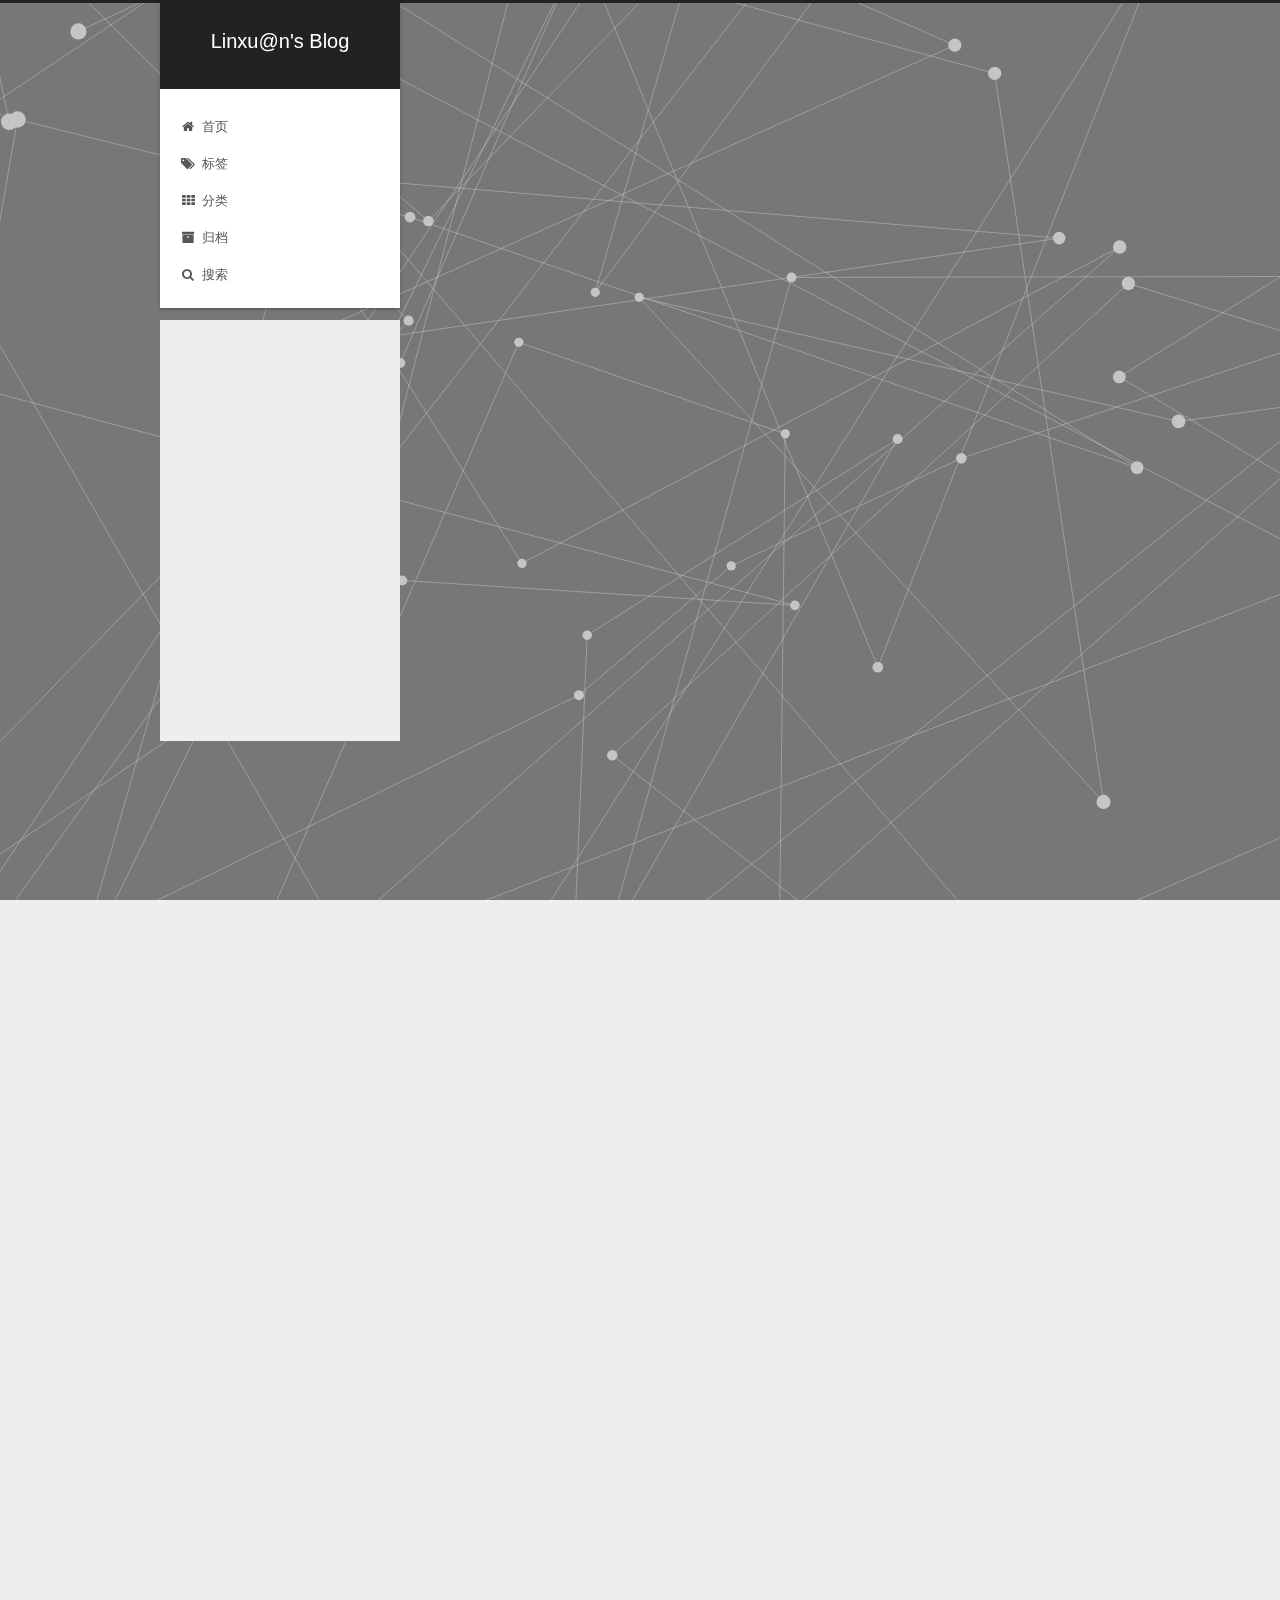
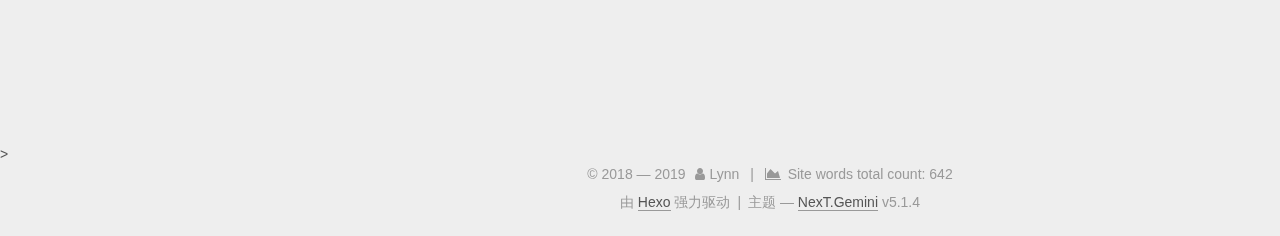
==== commit e5c34ef9: "Update Blog" ====
--- a/index.html
+++ b/index.html
@@ -1,4 +1,4 @@
-<!DOCTYPE html><html class="theme-next gemini use-motion" lang="zh-Hans"><head><meta charset="UTF-8"><meta http-equiv="X-UA-Compatible" content="IE=edge"><meta name="viewport" content="width=device-width,initial-scale=1,maximum-scale=1"><meta name="theme-color" content="#222"><script src="/lib/pace/pace.min.js?v=1.0.2"></script><link href="/lib/pace/pace-theme-atom.min.css?v=1.0.2" rel="stylesheet"><meta http-equiv="Cache-Control" content="no-transform"><meta http-equiv="Cache-Control" content="no-siteapp"><link href="/lib/fancybox/source/jquery.fancybox.css?v=2.1.5" rel="stylesheet" type="text/css"><link href="/lib/font-awesome/css/font-awesome.min.css?v=4.6.2" rel="stylesheet" type="text/css"><link href="/css/main.css?v=5.1.4" rel="stylesheet" type="text/css"><link rel="apple-touch-icon" sizes="180x180" href="/images/apple-touch-icon-next.png?v=5.1.4"><link rel="icon" type="image/png" sizes="32x32" href="/images/favicon-32x32-next.png?v=5.1.4"><link rel="icon" type="image/png" sizes="16x16" href="/images/favicon-16x16-next.png?v=5.1.4"><link rel="mask-icon" href="/images/logo.svg?v=5.1.4" color="#222"><meta name="keywords" content="Hexo, NexT"><link rel="alternate" href="/atom.xml" title="Linxu@n's Blog" type="application/atom+xml"><meta name="description" content="Keep it Simple and Stupid."><meta property="og:type" content="website"><meta property="og:title" content="Linxu@n&#39;s Blog"><meta property="og:url" content="http://linxuan1986.com/index.html"><meta property="og:site_name" content="Linxu@n&#39;s Blog"><meta property="og:description" content="Keep it Simple and Stupid."><meta property="og:locale" content="zh-Hans"><meta name="twitter:card" content="summary"><meta name="twitter:title" content="Linxu@n&#39;s Blog"><meta name="twitter:description" content="Keep it Simple and Stupid."><script type="text/javascript" id="hexo.configurations">var NexT=window.NexT||{},CONFIG={root:"/",scheme:"Gemini",version:"5.1.4",sidebar:{position:"left",display:"post",offset:12,b2t:!0,scrollpercent:!0,onmobile:!1},fancybox:!0,tabs:!0,motion:{enable:!0,async:!1,transition:{post_block:"fadeIn",post_header:"slideDownIn",post_body:"slideDownIn",coll_header:"slideLeftIn",sidebar:"slideUpIn"}},duoshuo:{userId:"0",author:"博主"},algolia:{applicationID:"",apiKey:"",indexName:"",hits:{per_page:10},labels:{input_placeholder:"Search for Posts",hits_empty:"We didn't find any results for the search: ${query}",hits_stats:"${hits} results found in ${time} ms"}}}</script><link rel="canonical" href="http://linxuan1986.com/"><title>Linxu@n's Blog</title></head><body itemscope itemtype="http://schema.org/WebPage" lang="zh-Hans"><div class="container sidebar-position-left page-home"><div class="headband"></div><header id="header" class="header" itemscope itemtype="http://schema.org/WPHeader"><div class="header-inner"><div class="site-brand-wrapper"><div class="site-meta"><div class="custom-logo-site-title"><a href="/" class="brand" rel="start"><span class="logo-line-before"><i></i></span> <span class="site-title">Linxu@n's Blog</span> <span class="logo-line-after"><i></i></span></a></div><p class="site-subtitle"></p></div><div class="site-nav-toggle"><button><span class="btn-bar"></span> <span class="btn-bar"></span> <span class="btn-bar"></span></button></div></div><nav class="site-nav"><ul id="menu" class="menu"><li class="menu-item menu-item-home"><a href="/" rel="section"><i class="menu-item-icon fa fa-fw fa-home"></i><br>首页</a></li><li class="menu-item menu-item-tags"><a href="/tags/" rel="section"><i class="menu-item-icon fa fa-fw fa-tags"></i><br>标签</a></li><li class="menu-item menu-item-categories"><a href="/categories/" rel="section"><i class="menu-item-icon fa fa-fw fa-th"></i><br>分类</a></li><li class="menu-item menu-item-archives"><a href="/archives/" rel="section"><i class="menu-item-icon fa fa-fw fa-archive"></i><br>归档</a></li><li class="menu-item menu-item-search"><a href="javascript:;" class="popup-trigger"><i class="menu-item-icon fa fa-search fa-fw"></i><br>搜索</a></li></ul><div class="site-search"><div class="popup search-popup local-search-popup"><div class="local-search-header clearfix"><span class="search-icon"><i class="fa fa-search"></i> </span><span class="popup-btn-close"><i class="fa fa-times-circle"></i></span><div class="local-search-input-wrapper"><input autocomplete="off" placeholder="搜索..." spellcheck="false" type="text" id="local-search-input"></div></div><div id="local-search-result"></div></div></div></nav></div></header><main id="main" class="main"><div class="main-inner"><div class="content-wrap"><div id="content" class="content"><section id="posts" class="posts-expand"><article class="post post-type-normal" itemscope itemtype="http://schema.org/Article"><div class="post-block"><link itemprop="mainEntityOfPage" href="http://linxuan1986.com/我只是试试这套文章发布系统还能工作不/"><span hidden itemprop="author" itemscope itemtype="http://schema.org/Person"><meta itemprop="name" content="Lynn"><meta itemprop="description" content=""><meta itemprop="image" content="/images/avatar.png"></span><span hidden itemprop="publisher" itemscope itemtype="http://schema.org/Organization"><meta itemprop="name" content="Linxu@n's Blog"></span><header class="post-header"><h1 class="post-title" itemprop="name headline"><a class="post-title-link" href="/我只是试试这套文章发布系统还能工作不/" itemprop="url">我只是试试这套文章发布系统还能工作不</a></h1><div class="post-meta"><span class="post-time"><span class="post-meta-item-icon"><i class="fa fa-calendar-o"></i> </span><span class="post-meta-item-text">发表于</span> <time title="创建于" itemprop="dateCreated datePublished" datetime="2018-12-13T10:50:46+08:00">2018-12-13 </time><span class="post-meta-divider">|</span> <span class="post-meta-item-icon"><i class="fa fa-calendar-check-o"></i> </span><span class="post-meta-item-text">更新于&#58;</span> <time title="更新于" itemprop="dateModified" datetime="2018-12-13T10:51:00+08:00">2018-12-13 </time></span><span class="post-category"><span class="post-meta-divider">|</span> <span class="post-meta-item-icon"><i class="fa fa-folder-o"></i> </span><span class="post-meta-item-text">分类于</span> <span itemprop="about" itemscope itemtype="http://schema.org/Thing"><a href="/categories/notes/" itemprop="url" rel="index"><span itemprop="name">notes</span> </a></span></span><span class="post-comments-count"><span class="post-meta-divider">|</span> <span class="post-meta-item-icon"><i class="fa fa-comment-o"></i> </span><a href="/我只是试试这套文章发布系统还能工作不/#comments" itemprop="discussionUrl"><span class="post-comments-count disqus-comment-count" data-disqus-identifier="我只是试试这套文章发布系统还能工作不/" itemprop="commentCount"></span></a></span><div class="post-wordcount"><span class="post-meta-item-icon"><i class="fa fa-file-word-o"></i> </span><span class="post-meta-item-text">字数统计&#58;</span> <span title="字数统计">1 </span><span class="post-meta-divider">|</span> <span class="post-meta-item-icon"><i class="fa fa-clock-o"></i> </span><span class="post-meta-item-text">阅读时长 &asymp;</span> <span title="阅读时长">1</span></div></div></header><div class="post-body" itemprop="articleBody">test.<div class="post-button text-center"><a class="btn" href="/我只是试试这套文章发布系统还能工作不/#more" rel="contents">阅读全文 &raquo;</a></div></div><footer class="post-footer"><div class="post-eof"></div></footer></div></article><article class="post post-type-normal" itemscope itemtype="http://schema.org/Article"><div class="post-block"><link itemprop="mainEntityOfPage" href="http://linxuan1986.com/更换了vps上的同步软件/"><span hidden itemprop="author" itemscope itemtype="http://schema.org/Person"><meta itemprop="name" content="Lynn"><meta itemprop="description" content=""><meta itemprop="image" content="/images/avatar.png"></span><span hidden itemprop="publisher" itemscope itemtype="http://schema.org/Organization"><meta itemprop="name" content="Linxu@n's Blog"></span><header class="post-header"><h1 class="post-title" itemprop="name headline"><a class="post-title-link" href="/更换了vps上的同步软件/" itemprop="url">更换了vps上的同步软件</a></h1><div class="post-meta"><span class="post-time"><span class="post-meta-item-icon"><i class="fa fa-calendar-o"></i> </span><span class="post-meta-item-text">发表于</span> <time title="创建于" itemprop="dateCreated datePublished" datetime="2018-06-12T11:11:46+08:00">2018-06-12 </time><span class="post-meta-divider">|</span> <span class="post-meta-item-icon"><i class="fa fa-calendar-check-o"></i> </span><span class="post-meta-item-text">更新于&#58;</span> <time title="更新于" itemprop="dateModified" datetime="2018-06-12T11:11:00+08:00">2018-06-12 </time></span><span class="post-category"><span class="post-meta-divider">|</span> <span class="post-meta-item-icon"><i class="fa fa-folder-o"></i> </span><span class="post-meta-item-text">分类于</span> <span itemprop="about" itemscope itemtype="http://schema.org/Thing"><a href="/categories/notes/" itemprop="url" rel="index"><span itemprop="name">notes</span> </a></span></span><span class="post-comments-count"><span class="post-meta-divider">|</span> <span class="post-meta-item-icon"><i class="fa fa-comment-o"></i> </span><a href="/更换了vps上的同步软件/#comments" itemprop="discussionUrl"><span class="post-comments-count disqus-comment-count" data-disqus-identifier="更换了vps上的同步软件/" itemprop="commentCount"></span></a></span><div class="post-wordcount"><span class="post-meta-item-icon"><i class="fa fa-file-word-o"></i> </span><span class="post-meta-item-text">字数统计&#58;</span> <span title="字数统计">16 </span><span class="post-meta-divider">|</span> <span class="post-meta-item-icon"><i class="fa fa-clock-o"></i> </span><span class="post-meta-item-text">阅读时长 &asymp;</span> <span title="阅读时长">1</span></div></div></header><div class="post-body" itemprop="articleBody">把Dropbox换成了Syncthing，有个WebUI可以管理，方便一点。<div class="post-button text-center"><a class="btn" href="/更换了vps上的同步软件/#more" rel="contents">阅读全文 &raquo;</a></div></div><footer class="post-footer"><div class="post-eof"></div></footer></div></article><article class="post post-type-normal" itemscope itemtype="http://schema.org/Article"><div class="post-block"><link itemprop="mainEntityOfPage" href="http://linxuan1986.com/域名坏了/"><span hidden itemprop="author" itemscope itemtype="http://schema.org/Person"><meta itemprop="name" content="Lynn"><meta itemprop="description" content=""><meta itemprop="image" content="/images/avatar.png"></span><span hidden itemprop="publisher" itemscope itemtype="http://schema.org/Organization"><meta itemprop="name" content="Linxu@n's Blog"></span><header class="post-header"><h1 class="post-title" itemprop="name headline"><a class="post-title-link" href="/域名坏了/" itemprop="url">域名坏了</a></h1><div class="post-meta"><span class="post-time"><span class="post-meta-item-icon"><i class="fa fa-calendar-o"></i> </span><span class="post-meta-item-text">发表于</span> <time title="创建于" itemprop="dateCreated datePublished" datetime="2018-03-20T09:57:46+08:00">2018-03-20 </time><span class="post-meta-divider">|</span> <span class="post-meta-item-icon"><i class="fa fa-calendar-check-o"></i> </span><span class="post-meta-item-text">更新于&#58;</span> <time title="更新于" itemprop="dateModified" datetime="2018-03-20T09:57:00+08:00">2018-03-20 </time></span><span class="post-category"><span class="post-meta-divider">|</span> <span class="post-meta-item-icon"><i class="fa fa-folder-o"></i> </span><span class="post-meta-item-text">分类于</span> <span itemprop="about" itemscope itemtype="http://schema.org/Thing"><a href="/categories/notes/" itemprop="url" rel="index"><span itemprop="name">notes</span> </a></span></span><span class="post-comments-count"><span class="post-meta-divider">|</span> <span class="post-meta-item-icon"><i class="fa fa-comment-o"></i> </span><a href="/域名坏了/#comments" itemprop="discussionUrl"><span class="post-comments-count disqus-comment-count" data-disqus-identifier="域名坏了/" itemprop="commentCount"></span></a></span><div class="post-wordcount"><span class="post-meta-item-icon"><i class="fa fa-file-word-o"></i> </span><span class="post-meta-item-text">字数统计&#58;</span> <span title="字数统计">21 </span><span class="post-meta-divider">|</span> <span class="post-meta-item-icon"><i class="fa fa-clock-o"></i> </span><span class="post-meta-item-text">阅读时长 &asymp;</span> <span title="阅读时长">1</span></div></div></header><div class="post-body" itemprop="articleBody">这段时间域名没认证，一直没解析，还以为github pages坏了。。。<div class="post-button text-center"><a class="btn" href="/域名坏了/#more" rel="contents">阅读全文 &raquo;</a></div></div><footer class="post-footer"><div class="post-eof"></div></footer></div></article><article class="post post-type-normal" itemscope itemtype="http://schema.org/Article"><div class="post-block"><link itemprop="mainEntityOfPage" href="http://linxuan1986.com/我的Hexo博客解决方案/"><span hidden itemprop="author" itemscope itemtype="http://schema.org/Person"><meta itemprop="name" content="Lynn"><meta itemprop="description" content=""><meta itemprop="image" content="/images/avatar.png"></span><span hidden itemprop="publisher" itemscope itemtype="http://schema.org/Organization"><meta itemprop="name" content="Linxu@n's Blog"></span><header class="post-header"><h1 class="post-title" itemprop="name headline"><a class="post-title-link" href="/我的Hexo博客解决方案/" itemprop="url">我的Hexo博客解决方案</a></h1><div class="post-meta"><span class="post-time"><span class="post-meta-item-icon"><i class="fa fa-calendar-o"></i> </span><span class="post-meta-item-text">发表于</span> <time title="创建于" itemprop="dateCreated datePublished" datetime="2018-02-02T16:57:46+08:00">2018-02-02 </time><span class="post-meta-divider">|</span> <span class="post-meta-item-icon"><i class="fa fa-calendar-check-o"></i> </span><span class="post-meta-item-text">更新于&#58;</span> <time title="更新于" itemprop="dateModified" datetime="2018-07-19T09:04:00+08:00">2018-07-19 </time></span><span class="post-category"><span class="post-meta-divider">|</span> <span class="post-meta-item-icon"><i class="fa fa-folder-o"></i> </span><span class="post-meta-item-text">分类于</span> <span itemprop="about" itemscope itemtype="http://schema.org/Thing"><a href="/categories/notes/" itemprop="url" rel="index"><span itemprop="name">notes</span> </a></span></span><span class="post-comments-count"><span class="post-meta-divider">|</span> <span class="post-meta-item-icon"><i class="fa fa-comment-o"></i> </span><a href="/我的Hexo博客解决方案/#comments" itemprop="discussionUrl"><span class="post-comments-count disqus-comment-count" data-disqus-identifier="我的Hexo博客解决方案/" itemprop="commentCount"></span></a></span><div class="post-wordcount"><span class="post-meta-item-icon"><i class="fa fa-file-word-o"></i> </span><span class="post-meta-item-text">字数统计&#58;</span> <span title="字数统计">21 </span><span class="post-meta-divider">|</span> <span class="post-meta-item-icon"><i class="fa fa-clock-o"></i> </span><span class="post-meta-item-text">阅读时长 &asymp;</span> <span title="阅读时长">1</span></div></div></header><div class="post-body" itemprop="articleBody">传说每一个博客的第一篇文章都是“如何搭建博客”。<div class="post-button text-center"><a class="btn" href="/我的Hexo博客解决方案/#more" rel="contents">阅读全文 &raquo;</a></div></div><footer class="post-footer"><div class="post-eof"></div></footer></div></article><article class="post post-type-normal" itemscope itemtype="http://schema.org/Article"><div class="post-block"><link itemprop="mainEntityOfPage" href="http://linxuan1986.com/bitlbee twitter in irc/"><span hidden itemprop="author" itemscope itemtype="http://schema.org/Person"><meta itemprop="name" content="Lynn"><meta itemprop="description" content=""><meta itemprop="image" content="/images/avatar.png"></span><span hidden itemprop="publisher" itemscope itemtype="http://schema.org/Organization"><meta itemprop="name" content="Linxu@n's Blog"></span><header class="post-header"><h1 class="post-title" itemprop="name headline"><a class="post-title-link" href="/bitlbee twitter in irc/" itemprop="url">bitlbee</a></h1><div class="post-meta"><span class="post-time"><span class="post-meta-item-icon"><i class="fa fa-calendar-o"></i> </span><span class="post-meta-item-text">发表于</span> <time title="创建于" itemprop="dateCreated datePublished" datetime="2010-12-10T09:57:46+08:00">2010-12-10 </time><span class="post-meta-divider">|</span> <span class="post-meta-item-icon"><i class="fa fa-calendar-check-o"></i> </span><span class="post-meta-item-text">更新于&#58;</span> <time title="更新于" itemprop="dateModified" datetime="2010-12-10T09:57:00+08:00">2010-12-10 </time></span><span class="post-category"><span class="post-meta-divider">|</span> <span class="post-meta-item-icon"><i class="fa fa-folder-o"></i> </span><span class="post-meta-item-text">分类于</span> <span itemprop="about" itemscope itemtype="http://schema.org/Thing"><a href="/categories/notes/" itemprop="url" rel="index"><span itemprop="name">notes</span> </a></span></span><span class="post-comments-count"><span class="post-meta-divider">|</span> <span class="post-meta-item-icon"><i class="fa fa-comment-o"></i> </span><a href="/bitlbee twitter in irc/#comments" itemprop="discussionUrl"><span class="post-comments-count disqus-comment-count" data-disqus-identifier="bitlbee twitter in irc/" itemprop="commentCount"></span></a></span><div class="post-wordcount"><span class="post-meta-item-icon"><i class="fa fa-file-word-o"></i> </span><span class="post-meta-item-text">字数统计&#58;</span> <span title="字数统计">583 </span><span class="post-meta-divider">|</span> <span class="post-meta-item-icon"><i class="fa fa-clock-o"></i> </span><span class="post-meta-item-text">阅读时长 &asymp;</span> <span title="阅读时长">2</span></div></div></header><div class="post-body" itemprop="articleBody">What is BitlBee?BitlBee brings IM (instant messaging) to IRC clients. It’s a great solution for people who have an IRC client running all the time and don’t want to run an additional MSN/AIM/whatever client.BitlBee currently supports the following IM ...<div class="post-button text-center"><a class="btn" href="/bitlbee twitter in irc/#more" rel="contents">阅读全文 &raquo;</a></div></div><footer class="post-footer"><div class="post-eof"></div></footer></div></article></section></div></div><div class="sidebar-toggle"><div class="sidebar-toggle-line-wrap"><span class="sidebar-toggle-line sidebar-toggle-line-first"></span> <span class="sidebar-toggle-line sidebar-toggle-line-middle"></span> <span class="sidebar-toggle-line sidebar-toggle-line-last"></span></div></div><aside id="sidebar" class="sidebar"><div class="sidebar-inner"><section class="site-overview-wrap sidebar-panel sidebar-panel-active"><div class="site-overview"><div class="site-author motion-element" itemprop="author" itemscope itemtype="http://schema.org/Person"><img class="site-author-image" itemprop="image" src="/images/avatar.png" alt="Lynn"><p class="site-author-name" itemprop="name">Lynn</p><p class="site-description motion-element" itemprop="description">Keep it Simple and Stupid.</p></div><nav class="site-state motion-element"><div class="site-state-item site-state-posts"><a href="/archives/"><span class="site-state-item-count">5</span> <span class="site-state-item-name">日志</span></a></div><div class="site-state-item site-state-categories"><a href="/categories/index.html"><span class="site-state-item-count">1</span> <span class="site-state-item-name">分类</span></a></div><div class="site-state-item site-state-tags"><a href="/tags/index.html"><span class="site-state-item-count">4</span> <span class="site-state-item-name">标签</span></a></div></nav><div class="feed-link motion-element"><a href="/atom.xml" rel="alternate"><i class="fa fa-rss"></i> RSS</a></div><div class="links-of-author motion-element"><span class="links-of-author-item"><a href="https://github.com/linxuan" target="_blank" title="GitHub"><i class="fa fa-fw fa-github"></i></a> </span><span class="links-of-author-item"><a href="mailto:linxuan1986@gmail.com" target="_blank" title="E-Mail"><i class="fa fa-fw fa-envelope"></i></a> </span><span class="links-of-author-item"><a href="https://twitter.com/linxuan" target="_blank" title="Twitter"><i class="fa fa-fw fa-twitter"></i></a> </span><span class="links-of-author-item"><a href="https://www.facebook.com/linxuan" target="_blank" title="FB Page"><i class="fa fa-fw fa-facebook"></i></a> </span><span class="links-of-author-item"><a href="https://instagram.com/shanelynn1986" target="_blank" title="Instagram"><i class="fa fa-fw fa-instagram"></i></a> </span><span class="links-of-author-item"><a href="skype:linxuan19861029?chat" target="_blank" title="Skype"><i class="fa fa-fw fa-skype"></i></a></span></div><div class="cc-license motion-element" itemprop="license"><a href="https://creativecommons.org/licenses/by-nc-sa/4.0/" class="cc-opacity" target="_blank"><img src="/images/cc-by-nc-sa.svg" alt="Creative Commons"></a></div></div></section><div class="back-to-top"><i class="fa fa-arrow-up"></i> <span id="scrollpercent"><span>0</span>%</span></div></div></aside></div></main><footer id="footer" class="footer"><div class="footer-inner"><div class="copyright">&copy; 2018 &mdash; <span itemprop="copyrightYear">2019</span> <span class="with-love"><i class="fa fa-user"></i> </span><span class="author" itemprop="copyrightHolder">Lynn</span> <span class="post-meta-divider">|</span> <span class="post-meta-item-icon"><i class="fa fa-area-chart"></i> </span><span class="post-meta-item-text">Site words total count&#58;</span> <span title="Site words total count">642</span></div><div class="powered-by">由 <a class="theme-link" target="_blank" href="https://hexo.io">Hexo</a> 强力驱动</div><span class="post-meta-divider">|</span><div class="theme-info">主题 &mdash; <a class="theme-link" target="_blank" href="https://github.com/iissnan/hexo-theme-next">NexT.Gemini</a> v5.1.4</div></div></footer></div><script type="text/javascript">"[object Function]"!==Object.prototype.toString.call(window.Promise)&&(window.Promise=null)</script><script type="text/javascript" src="/lib/jquery/index.js?v=2.1.3"></script><script type="text/javascript" src="/lib/fastclick/lib/fastclick.min.js?v=1.0.6"></script><script type="text/javascript" src="/lib/jquery_lazyload/jquery.lazyload.js?v=1.9.7"></script><script type="text/javascript" src="/lib/velocity/velocity.min.js?v=1.2.1"></script><script type="text/javascript" src="/lib/velocity/velocity.ui.min.js?v=1.2.1"></script><script type="text/javascript" src="/lib/fancybox/source/jquery.fancybox.pack.js?v=2.1.5"></script><script type="text/javascript" src="/lib/three/three.min.js"></script><script type="text/javascript" src="/lib/three/canvas_lines.min.js"></script><script type="text/javascript" src="/js/src/utils.js?v=5.1.4"></script><script type="text/javascript" src="/js/src/motion.js?v=5.1.4"></script><script type="text/javascript" src="/js/src/affix.js?v=5.1.4"></script><script type="text/javascript" src="/js/src/schemes/pisces.js?v=5.1.4"></script><script type="text/javascript" src="/js/src/bootstrap.js?v=5.1.4"></script><script id="dsq-count-scr" src="https://www-linxuan1986-com.disqus.com/count.js" async></script><script type="text/javascript">// Popup Window;
+<!DOCTYPE html><html class="theme-next gemini use-motion" lang="zh-Hans"><head><meta charset="UTF-8"><meta http-equiv="X-UA-Compatible" content="IE=edge"><meta name="viewport" content="width=device-width,initial-scale=1,maximum-scale=1"><meta name="theme-color" content="#222"><script src="/lib/pace/pace.min.js?v=1.0.2"></script><link href="/lib/pace/pace-theme-atom.min.css?v=1.0.2" rel="stylesheet"><meta http-equiv="Cache-Control" content="no-transform"><meta http-equiv="Cache-Control" content="no-siteapp"><link href="/lib/fancybox/source/jquery.fancybox.css?v=2.1.5" rel="stylesheet" type="text/css"><link href="/lib/font-awesome/css/font-awesome.min.css?v=4.6.2" rel="stylesheet" type="text/css"><link href="/css/main.css?v=5.1.4" rel="stylesheet" type="text/css"><link rel="apple-touch-icon" sizes="180x180" href="/images/apple-touch-icon-next.png?v=5.1.4"><link rel="icon" type="image/png" sizes="32x32" href="/images/favicon-32x32-next.png?v=5.1.4"><link rel="icon" type="image/png" sizes="16x16" href="/images/favicon-16x16-next.png?v=5.1.4"><link rel="mask-icon" href="/images/logo.svg?v=5.1.4" color="#222"><meta name="keywords" content="Hexo, NexT"><link rel="alternate" href="/atom.xml" title="Linxu@n's Blog" type="application/atom+xml"><meta name="description" content="Keep it Simple and Stupid."><meta property="og:type" content="website"><meta property="og:title" content="Linxu@n&#39;s Blog"><meta property="og:url" content="http://linxuan1986.com/index.html"><meta property="og:site_name" content="Linxu@n&#39;s Blog"><meta property="og:description" content="Keep it Simple and Stupid."><meta property="og:locale" content="zh-Hans"><meta name="twitter:card" content="summary"><meta name="twitter:title" content="Linxu@n&#39;s Blog"><meta name="twitter:description" content="Keep it Simple and Stupid."><script type="text/javascript" id="hexo.configurations">var NexT=window.NexT||{},CONFIG={root:"/",scheme:"Gemini",version:"5.1.4",sidebar:{position:"left",display:"post",offset:12,b2t:!0,scrollpercent:!0,onmobile:!1},fancybox:!0,tabs:!0,motion:{enable:!0,async:!1,transition:{post_block:"fadeIn",post_header:"slideDownIn",post_body:"slideDownIn",coll_header:"slideLeftIn",sidebar:"slideUpIn"}},duoshuo:{userId:"0",author:"博主"},algolia:{applicationID:"",apiKey:"",indexName:"",hits:{per_page:10},labels:{input_placeholder:"Search for Posts",hits_empty:"We didn't find any results for the search: ${query}",hits_stats:"${hits} results found in ${time} ms"}}}</script><link rel="canonical" href="http://linxuan1986.com/"><title>Linxu@n's Blog</title></head><body itemscope itemtype="http://schema.org/WebPage" lang="zh-Hans"><div class="container sidebar-position-left page-home"><div class="headband"></div><header id="header" class="header" itemscope itemtype="http://schema.org/WPHeader"><div class="header-inner"><div class="site-brand-wrapper"><div class="site-meta"><div class="custom-logo-site-title"><a href="/" class="brand" rel="start"><span class="logo-line-before"><i></i></span> <span class="site-title">Linxu@n's Blog</span> <span class="logo-line-after"><i></i></span></a></div><p class="site-subtitle"></p></div><div class="site-nav-toggle"><button><span class="btn-bar"></span> <span class="btn-bar"></span> <span class="btn-bar"></span></button></div></div><nav class="site-nav"><ul id="menu" class="menu"><li class="menu-item menu-item-home"><a href="/" rel="section"><i class="menu-item-icon fa fa-fw fa-home"></i><br>首页</a></li><li class="menu-item menu-item-tags"><a href="/tags/" rel="section"><i class="menu-item-icon fa fa-fw fa-tags"></i><br>标签</a></li><li class="menu-item menu-item-categories"><a href="/categories/" rel="section"><i class="menu-item-icon fa fa-fw fa-th"></i><br>分类</a></li><li class="menu-item menu-item-archives"><a href="/archives/" rel="section"><i class="menu-item-icon fa fa-fw fa-archive"></i><br>归档</a></li><li class="menu-item menu-item-search"><a href="javascript:;" class="popup-trigger"><i class="menu-item-icon fa fa-search fa-fw"></i><br>搜索</a></li></ul><div class="site-search"><div class="popup search-popup local-search-popup"><div class="local-search-header clearfix"><span class="search-icon"><i class="fa fa-search"></i> </span><span class="popup-btn-close"><i class="fa fa-times-circle"></i></span><div class="local-search-input-wrapper"><input autocomplete="off" placeholder="搜索..." spellcheck="false" type="text" id="local-search-input"></div></div><div id="local-search-result"></div></div></div></nav></div></header><main id="main" class="main"><div class="main-inner"><div class="content-wrap"><div id="content" class="content"><section id="posts" class="posts-expand"><article class="post post-type-normal" itemscope itemtype="http://schema.org/Article"><div class="post-block"><link itemprop="mainEntityOfPage" href="http://linxuan1986.com/我只是试试这套文章发布系统还能工作不/"><span hidden itemprop="author" itemscope itemtype="http://schema.org/Person"><meta itemprop="name" content="Lynn"><meta itemprop="description" content=""><meta itemprop="image" content="/images/avatar.png"></span><span hidden itemprop="publisher" itemscope itemtype="http://schema.org/Organization"><meta itemprop="name" content="Linxu@n's Blog"></span><header class="post-header"><h1 class="post-title" itemprop="name headline"><a class="post-title-link" href="/我只是试试这套文章发布系统还能工作不/" itemprop="url">我只是试试这套文章发布系统还能工作不</a></h1><div class="post-meta"><span class="post-time"><span class="post-meta-item-icon"><i class="fa fa-calendar-o"></i> </span><span class="post-meta-item-text">发表于</span> <time title="创建于" itemprop="dateCreated datePublished" datetime="2018-12-13T10:50:46+08:00">2018-12-13 </time><span class="post-meta-divider">|</span> <span class="post-meta-item-icon"><i class="fa fa-calendar-check-o"></i> </span><span class="post-meta-item-text">更新于&#58;</span> <time title="更新于" itemprop="dateModified" datetime="2018-12-13T10:51:00+08:00">2018-12-13 </time></span><span class="post-category"><span class="post-meta-divider">|</span> <span class="post-meta-item-icon"><i class="fa fa-folder-o"></i> </span><span class="post-meta-item-text">分类于</span> <span itemprop="about" itemscope itemtype="http://schema.org/Thing"><a href="/categories/notes/" itemprop="url" rel="index"><span itemprop="name">notes</span> </a></span></span><span class="post-comments-count"><span class="post-meta-divider">|</span> <span class="post-meta-item-icon"><i class="fa fa-comment-o"></i> </span><a href="/我只是试试这套文章发布系统还能工作不/#comments" itemprop="discussionUrl"><span class="post-comments-count disqus-comment-count" data-disqus-identifier="我只是试试这套文章发布系统还能工作不/" itemprop="commentCount"></span></a></span><div class="post-wordcount"><span class="post-meta-item-icon"><i class="fa fa-file-word-o"></i> </span><span class="post-meta-item-text">字数统计&#58;</span> <span title="字数统计">1 </span><span class="post-meta-divider">|</span> <span class="post-meta-item-icon"><i class="fa fa-clock-o"></i> </span><span class="post-meta-item-text">阅读时长 &asymp;</span> <span title="阅读时长">1</span></div></div></header><div class="post-body" itemprop="articleBody">test.<div class="post-button text-center"><a class="btn" href="/我只是试试这套文章发布系统还能工作不/#espandi" rel="contents">阅读全文 &raquo;</a></div></div><footer class="post-footer"><div class="post-eof"></div></footer></div></article><article class="post post-type-normal" itemscope itemtype="http://schema.org/Article"><div class="post-block"><link itemprop="mainEntityOfPage" href="http://linxuan1986.com/更换了vps上的同步软件/"><span hidden itemprop="author" itemscope itemtype="http://schema.org/Person"><meta itemprop="name" content="Lynn"><meta itemprop="description" content=""><meta itemprop="image" content="/images/avatar.png"></span><span hidden itemprop="publisher" itemscope itemtype="http://schema.org/Organization"><meta itemprop="name" content="Linxu@n's Blog"></span><header class="post-header"><h1 class="post-title" itemprop="name headline"><a class="post-title-link" href="/更换了vps上的同步软件/" itemprop="url">更换了vps上的同步软件</a></h1><div class="post-meta"><span class="post-time"><span class="post-meta-item-icon"><i class="fa fa-calendar-o"></i> </span><span class="post-meta-item-text">发表于</span> <time title="创建于" itemprop="dateCreated datePublished" datetime="2018-06-12T11:11:46+08:00">2018-06-12 </time><span class="post-meta-divider">|</span> <span class="post-meta-item-icon"><i class="fa fa-calendar-check-o"></i> </span><span class="post-meta-item-text">更新于&#58;</span> <time title="更新于" itemprop="dateModified" datetime="2018-06-12T11:11:00+08:00">2018-06-12 </time></span><span class="post-category"><span class="post-meta-divider">|</span> <span class="post-meta-item-icon"><i class="fa fa-folder-o"></i> </span><span class="post-meta-item-text">分类于</span> <span itemprop="about" itemscope itemtype="http://schema.org/Thing"><a href="/categories/notes/" itemprop="url" rel="index"><span itemprop="name">notes</span> </a></span></span><span class="post-comments-count"><span class="post-meta-divider">|</span> <span class="post-meta-item-icon"><i class="fa fa-comment-o"></i> </span><a href="/更换了vps上的同步软件/#comments" itemprop="discussionUrl"><span class="post-comments-count disqus-comment-count" data-disqus-identifier="更换了vps上的同步软件/" itemprop="commentCount"></span></a></span><div class="post-wordcount"><span class="post-meta-item-icon"><i class="fa fa-file-word-o"></i> </span><span class="post-meta-item-text">字数统计&#58;</span> <span title="字数统计">16 </span><span class="post-meta-divider">|</span> <span class="post-meta-item-icon"><i class="fa fa-clock-o"></i> </span><span class="post-meta-item-text">阅读时长 &asymp;</span> <span title="阅读时长">1</span></div></div></header><div class="post-body" itemprop="articleBody">把Dropbox换成了Syncthing，有个WebUI可以管理，方便一点。<div class="post-button text-center"><a class="btn" href="/更换了vps上的同步软件/#espandi" rel="contents">阅读全文 &raquo;</a></div></div><footer class="post-footer"><div class="post-eof"></div></footer></div></article><article class="post post-type-normal" itemscope itemtype="http://schema.org/Article"><div class="post-block"><link itemprop="mainEntityOfPage" href="http://linxuan1986.com/域名坏了/"><span hidden itemprop="author" itemscope itemtype="http://schema.org/Person"><meta itemprop="name" content="Lynn"><meta itemprop="description" content=""><meta itemprop="image" content="/images/avatar.png"></span><span hidden itemprop="publisher" itemscope itemtype="http://schema.org/Organization"><meta itemprop="name" content="Linxu@n's Blog"></span><header class="post-header"><h1 class="post-title" itemprop="name headline"><a class="post-title-link" href="/域名坏了/" itemprop="url">域名坏了</a></h1><div class="post-meta"><span class="post-time"><span class="post-meta-item-icon"><i class="fa fa-calendar-o"></i> </span><span class="post-meta-item-text">发表于</span> <time title="创建于" itemprop="dateCreated datePublished" datetime="2018-03-20T09:57:46+08:00">2018-03-20 </time><span class="post-meta-divider">|</span> <span class="post-meta-item-icon"><i class="fa fa-calendar-check-o"></i> </span><span class="post-meta-item-text">更新于&#58;</span> <time title="更新于" itemprop="dateModified" datetime="2018-03-20T09:57:00+08:00">2018-03-20 </time></span><span class="post-category"><span class="post-meta-divider">|</span> <span class="post-meta-item-icon"><i class="fa fa-folder-o"></i> </span><span class="post-meta-item-text">分类于</span> <span itemprop="about" itemscope itemtype="http://schema.org/Thing"><a href="/categories/notes/" itemprop="url" rel="index"><span itemprop="name">notes</span> </a></span></span><span class="post-comments-count"><span class="post-meta-divider">|</span> <span class="post-meta-item-icon"><i class="fa fa-comment-o"></i> </span><a href="/域名坏了/#comments" itemprop="discussionUrl"><span class="post-comments-count disqus-comment-count" data-disqus-identifier="域名坏了/" itemprop="commentCount"></span></a></span><div class="post-wordcount"><span class="post-meta-item-icon"><i class="fa fa-file-word-o"></i> </span><span class="post-meta-item-text">字数统计&#58;</span> <span title="字数统计">21 </span><span class="post-meta-divider">|</span> <span class="post-meta-item-icon"><i class="fa fa-clock-o"></i> </span><span class="post-meta-item-text">阅读时长 &asymp;</span> <span title="阅读时长">1</span></div></div></header><div class="post-body" itemprop="articleBody">这段时间域名没认证，一直没解析，还以为github pages坏了。。。<div class="post-button text-center"><a class="btn" href="/域名坏了/#espandi" rel="contents">阅读全文 &raquo;</a></div></div><footer class="post-footer"><div class="post-eof"></div></footer></div></article><article class="post post-type-normal" itemscope itemtype="http://schema.org/Article"><div class="post-block"><link itemprop="mainEntityOfPage" href="http://linxuan1986.com/我的Hexo博客解决方案/"><span hidden itemprop="author" itemscope itemtype="http://schema.org/Person"><meta itemprop="name" content="Lynn"><meta itemprop="description" content=""><meta itemprop="image" content="/images/avatar.png"></span><span hidden itemprop="publisher" itemscope itemtype="http://schema.org/Organization"><meta itemprop="name" content="Linxu@n's Blog"></span><header class="post-header"><h1 class="post-title" itemprop="name headline"><a class="post-title-link" href="/我的Hexo博客解决方案/" itemprop="url">我的Hexo博客解决方案</a></h1><div class="post-meta"><span class="post-time"><span class="post-meta-item-icon"><i class="fa fa-calendar-o"></i> </span><span class="post-meta-item-text">发表于</span> <time title="创建于" itemprop="dateCreated datePublished" datetime="2018-02-02T16:57:46+08:00">2018-02-02 </time><span class="post-meta-divider">|</span> <span class="post-meta-item-icon"><i class="fa fa-calendar-check-o"></i> </span><span class="post-meta-item-text">更新于&#58;</span> <time title="更新于" itemprop="dateModified" datetime="2018-07-19T09:04:00+08:00">2018-07-19 </time></span><span class="post-category"><span class="post-meta-divider">|</span> <span class="post-meta-item-icon"><i class="fa fa-folder-o"></i> </span><span class="post-meta-item-text">分类于</span> <span itemprop="about" itemscope itemtype="http://schema.org/Thing"><a href="/categories/notes/" itemprop="url" rel="index"><span itemprop="name">notes</span> </a></span></span><span class="post-comments-count"><span class="post-meta-divider">|</span> <span class="post-meta-item-icon"><i class="fa fa-comment-o"></i> </span><a href="/我的Hexo博客解决方案/#comments" itemprop="discussionUrl"><span class="post-comments-count disqus-comment-count" data-disqus-identifier="我的Hexo博客解决方案/" itemprop="commentCount"></span></a></span><div class="post-wordcount"><span class="post-meta-item-icon"><i class="fa fa-file-word-o"></i> </span><span class="post-meta-item-text">字数统计&#58;</span> <span title="字数统计">21 </span><span class="post-meta-divider">|</span> <span class="post-meta-item-icon"><i class="fa fa-clock-o"></i> </span><span class="post-meta-item-text">阅读时长 &asymp;</span> <span title="阅读时长">1</span></div></div></header><div class="post-body" itemprop="articleBody">传说每一个博客的第一篇文章都是“如何搭建博客”。<div class="post-button text-center"><a class="btn" href="/我的Hexo博客解决方案/#espandi" rel="contents">阅读全文 &raquo;</a></div></div><footer class="post-footer"><div class="post-eof"></div></footer></div></article><article class="post post-type-normal" itemscope itemtype="http://schema.org/Article"><div class="post-block"><link itemprop="mainEntityOfPage" href="http://linxuan1986.com/bitlbee twitter in irc/"><span hidden itemprop="author" itemscope itemtype="http://schema.org/Person"><meta itemprop="name" content="Lynn"><meta itemprop="description" content=""><meta itemprop="image" content="/images/avatar.png"></span><span hidden itemprop="publisher" itemscope itemtype="http://schema.org/Organization"><meta itemprop="name" content="Linxu@n's Blog"></span><header class="post-header"><h1 class="post-title" itemprop="name headline"><a class="post-title-link" href="/bitlbee twitter in irc/" itemprop="url">bitlbee</a></h1><div class="post-meta"><span class="post-time"><span class="post-meta-item-icon"><i class="fa fa-calendar-o"></i> </span><span class="post-meta-item-text">发表于</span> <time title="创建于" itemprop="dateCreated datePublished" datetime="2010-12-10T09:57:46+08:00">2010-12-10 </time><span class="post-meta-divider">|</span> <span class="post-meta-item-icon"><i class="fa fa-calendar-check-o"></i> </span><span class="post-meta-item-text">更新于&#58;</span> <time title="更新于" itemprop="dateModified" datetime="2010-12-10T09:57:00+08:00">2010-12-10 </time></span><span class="post-category"><span class="post-meta-divider">|</span> <span class="post-meta-item-icon"><i class="fa fa-folder-o"></i> </span><span class="post-meta-item-text">分类于</span> <span itemprop="about" itemscope itemtype="http://schema.org/Thing"><a href="/categories/notes/" itemprop="url" rel="index"><span itemprop="name">notes</span> </a></span></span><span class="post-comments-count"><span class="post-meta-divider">|</span> <span class="post-meta-item-icon"><i class="fa fa-comment-o"></i> </span><a href="/bitlbee twitter in irc/#comments" itemprop="discussionUrl"><span class="post-comments-count disqus-comment-count" data-disqus-identifier="bitlbee twitter in irc/" itemprop="commentCount"></span></a></span><div class="post-wordcount"><span class="post-meta-item-icon"><i class="fa fa-file-word-o"></i> </span><span class="post-meta-item-text">字数统计&#58;</span> <span title="字数统计">583 </span><span class="post-meta-divider">|</span> <span class="post-meta-item-icon"><i class="fa fa-clock-o"></i> </span><span class="post-meta-item-text">阅读时长 &asymp;</span> <span title="阅读时长">2</span></div></div></header><div class="post-body" itemprop="articleBody">What is BitlBee?BitlBee brings IM (instant messaging) to IRC clients. It’s a great solution for people who have an IRC client running all the time and don’t want to run an additional MSN/AIM/whatever client.BitlBee currently supports the following IM ...<div class="post-button text-center"><a class="btn" href="/bitlbee twitter in irc/#espandi" rel="contents">阅读全文 &raquo;</a></div></div><footer class="post-footer"><div class="post-eof"></div></footer></div></article></section></div></div><div class="sidebar-toggle"><div class="sidebar-toggle-line-wrap"><span class="sidebar-toggle-line sidebar-toggle-line-first"></span> <span class="sidebar-toggle-line sidebar-toggle-line-middle"></span> <span class="sidebar-toggle-line sidebar-toggle-line-last"></span></div></div><aside id="sidebar" class="sidebar"><div class="sidebar-inner"><section class="site-overview-wrap sidebar-panel sidebar-panel-active"><div class="site-overview"><div class="site-author motion-element" itemprop="author" itemscope itemtype="http://schema.org/Person"><img class="site-author-image" itemprop="image" src="/images/avatar.png" alt="Lynn"><p class="site-author-name" itemprop="name">Lynn</p><p class="site-description motion-element" itemprop="description">Keep it Simple and Stupid.</p></div><nav class="site-state motion-element"><div class="site-state-item site-state-posts"><a href="/archives/"><span class="site-state-item-count">5</span> <span class="site-state-item-name">日志</span></a></div><div class="site-state-item site-state-categories"><a href="/categories/index.html"><span class="site-state-item-count">1</span> <span class="site-state-item-name">分类</span></a></div><div class="site-state-item site-state-tags"><a href="/tags/index.html"><span class="site-state-item-count">4</span> <span class="site-state-item-name">标签</span></a></div></nav><div class="feed-link motion-element"><a href="/atom.xml" rel="alternate"><i class="fa fa-rss"></i> RSS</a></div><div class="links-of-author motion-element"><span class="links-of-author-item"><a href="https://github.com/linxuan" target="_blank" title="GitHub"><i class="fa fa-fw fa-github"></i></a> </span><span class="links-of-author-item"><a href="mailto:linxuan1986@gmail.com" target="_blank" title="E-Mail"><i class="fa fa-fw fa-envelope"></i></a> </span><span class="links-of-author-item"><a href="https://twitter.com/linxuan" target="_blank" title="Twitter"><i class="fa fa-fw fa-twitter"></i></a> </span><span class="links-of-author-item"><a href="https://www.facebook.com/linxuan" target="_blank" title="FB Page"><i class="fa fa-fw fa-facebook"></i></a> </span><span class="links-of-author-item"><a href="https://instagram.com/shanelynn1986" target="_blank" title="Instagram"><i class="fa fa-fw fa-instagram"></i></a> </span><span class="links-of-author-item"><a href="skype:linxuan19861029?chat" target="_blank" title="Skype"><i class="fa fa-fw fa-skype"></i></a></span></div><div class="cc-license motion-element" itemprop="license"><a href="https://creativecommons.org/licenses/by-nc-sa/4.0/" class="cc-opacity" target="_blank"><img src="/images/cc-by-nc-sa.svg" alt="Creative Commons"></a></div></div></section><div class="back-to-top"><i class="fa fa-arrow-up"></i> <span id="scrollpercent"><span>0</span>%</span></div></div></aside></div></main><footer id="footer" class="footer"><div class="footer-inner"><div class="copyright">&copy; 2018 &mdash; <span itemprop="copyrightYear">2019</span> <span class="with-love"><i class="fa fa-user"></i> </span><span class="author" itemprop="copyrightHolder">Lynn</span> <span class="post-meta-divider">|</span> <span class="post-meta-item-icon"><i class="fa fa-area-chart"></i> </span><span class="post-meta-item-text">Site words total count&#58;</span> <span title="Site words total count">642</span></div><div class="powered-by">由 <a class="theme-link" target="_blank" href="https://hexo.io">Hexo</a> 强力驱动</div><span class="post-meta-divider">|</span><div class="theme-info">主题 &mdash; <a class="theme-link" target="_blank" href="https://github.com/iissnan/hexo-theme-next">NexT.Gemini</a> v5.1.4</div></div></footer></div><script type="text/javascript">"[object Function]"!==Object.prototype.toString.call(window.Promise)&&(window.Promise=null)</script><script type="text/javascript" src="/lib/jquery/index.js?v=2.1.3"></script><script type="text/javascript" src="/lib/fastclick/lib/fastclick.min.js?v=1.0.6"></script><script type="text/javascript" src="/lib/jquery_lazyload/jquery.lazyload.js?v=1.9.7"></script><script type="text/javascript" src="/lib/velocity/velocity.min.js?v=1.2.1"></script><script type="text/javascript" src="/lib/velocity/velocity.ui.min.js?v=1.2.1"></script><script type="text/javascript" src="/lib/fancybox/source/jquery.fancybox.pack.js?v=2.1.5"></script><script type="text/javascript" src="/lib/three/three.min.js"></script><script type="text/javascript" src="/lib/three/canvas_lines.min.js"></script><script type="text/javascript" src="/js/src/utils.js?v=5.1.4"></script><script type="text/javascript" src="/js/src/motion.js?v=5.1.4"></script><script type="text/javascript" src="/js/src/affix.js?v=5.1.4"></script><script type="text/javascript" src="/js/src/schemes/pisces.js?v=5.1.4"></script><script type="text/javascript" src="/js/src/bootstrap.js?v=5.1.4"></script><script id="dsq-count-scr" src="https://www-linxuan1986-com.disqus.com/count.js" async></script><script type="text/javascript">// Popup Window;
     var isfetched = false;
     var isXml = true;
     // Search DB path;
--- a/css/main.css
+++ b/css/main.css
@@ -1 +1 @@
-html{font-family:sans-serif;-ms-text-size-adjust:100%;-webkit-text-size-adjust:100%}body{margin:0}article,aside,details,figcaption,figure,footer,header,hgroup,main,menu,nav,section,summary{display:block}audio,canvas,progress,video{display:inline-block;vertical-align:baseline}audio:not([controls]){display:none;height:0}[hidden],template{display:none}a{background-color:transparent}a:active,a:hover{outline:0}abbr[title]{border-bottom:1px dotted}b,strong{font-weight:700}dfn{font-style:italic}h1{font-size:2em;margin:.67em 0}mark{background:#ff0;color:#000}small{font-size:80%}sub,sup{font-size:75%;line-height:0;position:relative;vertical-align:baseline}sup{top:-.5em}sub{bottom:-.25em}img{border:0}svg:not(:root){overflow:hidden}figure{margin:1em 40px}hr{-moz-box-sizing:content-box;box-sizing:content-box;height:0}pre{overflow:auto}code,kbd,pre,samp{font-family:monospace,monospace;font-size:1em}button,input,optgroup,select,textarea{color:inherit;font:inherit;margin:0}button{overflow:visible}button,select{text-transform:none}button,html input[type=button],input[type=reset],input[type=submit]{-webkit-appearance:button;cursor:pointer}button[disabled],html input[disabled]{cursor:default}button::-moz-focus-inner,input::-moz-focus-inner{border:0;padding:0}input{line-height:normal}input[type=checkbox],input[type=radio]{box-sizing:border-box;padding:0}input[type=number]::-webkit-inner-spin-button,input[type=number]::-webkit-outer-spin-button{height:auto}input[type=search]{-webkit-appearance:textfield;-moz-box-sizing:content-box;-webkit-box-sizing:content-box;box-sizing:content-box}input[type=search]::-webkit-search-cancel-button,input[type=search]::-webkit-search-decoration{-webkit-appearance:none}fieldset{border:1px solid silver;margin:0 2px;padding:.35em .625em .75em}legend{border:0;padding:0}textarea{overflow:auto}optgroup{font-weight:700}table{border-collapse:collapse;border-spacing:0}td,th{padding:0}::selection{background:#262a30;color:#fff}body{position:relative;font-family:Lato,"PingFang SC","Microsoft YaHei",sans-serif;font-size:14px;line-height:2;color:#555;background:#eee}@media (max-width:767px){body{padding-right:0!important}}@media (min-width:768px) and (max-width:991px){body{padding-right:0!important}}@media (min-width:1600px){body{font-size:16px}}h1,h2,h3,h4,h5,h6{margin:0;padding:0;font-weight:700;line-height:1.5;font-family:Lato,"PingFang SC","Microsoft YaHei",sans-serif}h2,h3,h4,h5,h6{margin:20px 0 15px}h1{font-size:22px}@media (max-width:767px){h1{font-size:18px}}h2{font-size:20px}@media (max-width:767px){h2{font-size:16px}}h3{font-size:18px}@media (max-width:767px){h3{font-size:14px}}h4{font-size:16px}@media (max-width:767px){h4{font-size:12px}}h5{font-size:14px}@media (max-width:767px){h5{font-size:10px}}h6{font-size:12px}@media (max-width:767px){h6{font-size:8px}}p{margin:0 0 20px 0}a{color:#555;text-decoration:none;outline:0;border-bottom:1px solid #999;word-wrap:break-word}a:hover{color:#222;border-bottom-color:#222}blockquote{margin:0;padding:0}img{display:block;margin:auto;max-width:100%;height:auto}hr{margin:40px 0;height:3px;border:none;background-color:#ddd;background-image:repeating-linear-gradient(-45deg,#fff,#fff 4px,transparent 4px,transparent 8px)}blockquote{padding:0 15px;color:#666;border-left:4px solid #ddd}blockquote cite::before{content:"-";padding:0 5px}dt{font-weight:700}dd{margin:0;padding:0}kbd{border:1px solid #ccc;border-radius:.2em;box-shadow:.1em .1em .2em rgba(0,0,0,.1);background-color:#f9f9f9;font-family:inherit;background-image:-webkit-linear-gradient(top,#eee,#fff,#eee);padding:.1em .3em;white-space:nowrap}.text-left{text-align:left}.text-center{text-align:center}.text-right{text-align:right}.text-justify{text-align:justify}.text-nowrap{white-space:nowrap}.text-lowercase{text-transform:lowercase}.text-uppercase{text-transform:uppercase}.text-capitalize{text-transform:capitalize}.center-block{display:block;margin-left:auto;margin-right:auto}.clearfix:after,.clearfix:before{content:" ";display:table}.clearfix:after{clear:both}.pullquote{width:45%}.pullquote.left{float:left;margin-left:5px;margin-right:10px}.pullquote.right{float:right;margin-left:10px;margin-right:5px}.affix.affix.affix{position:fixed}.translation{margin-top:-20px;font-size:14px;color:#999}.scrollbar-measure{width:100px;height:100px;overflow:scroll;position:absolute;top:-9999px}.use-motion .motion-element{opacity:0}table{margin:20px 0;width:100%;border-collapse:collapse;border-spacing:0;border:1px solid #ddd;font-size:14px;table-layout:fixed;word-wrap:break-all}table>tbody>tr:nth-of-type(odd){background-color:#f9f9f9}table>tbody>tr:hover{background-color:#f5f5f5}caption,td,th{padding:8px;text-align:left;vertical-align:middle;font-weight:400}td,th{border-bottom:3px solid #ddd;border-right:1px solid #eee}th{padding-bottom:10px;font-weight:700}td{border-bottom-width:1px}body,html{height:100%}.container{position:relative;min-height:100%}.header-inner{margin:0 auto;padding:100px 0 70px;width:calc(100% - 252px)}@media (min-width:1600px){.container .header-inner{width:900px}}.main{padding-bottom:150px}.main-inner{margin:0 auto;width:calc(100% - 252px)}@media (min-width:1600px){.container .main-inner{width:900px}}.footer{position:absolute;left:0;bottom:0;width:100%;min-height:50px}.footer-inner{box-sizing:border-box;margin:20px auto;width:calc(100% - 252px)}@media (min-width:1600px){.container .footer-inner{width:900px}}.highlight,pre{overflow:auto;margin:20px 0;padding:0;font-size:13px;color:#eaeaea;background:#000;line-height:1.6}code,pre{font-family:consolas,Menlo,"PingFang SC","Microsoft YaHei",monospace}code{padding:2px 4px;word-wrap:break-word;color:#555;background:#eee;border-radius:3px;font-size:13px}pre{padding:10px}pre code{padding:0;color:#eaeaea;background:0 0;text-shadow:none}.highlight{border-radius:1px}.highlight pre{border:none;margin:0;padding:10px 0}.highlight table{margin:0;width:auto;border:none}.highlight td{border:none;padding:0}.highlight figcaption{font-size:1em;color:#eaeaea;line-height:1em;margin-bottom:1em}.highlight figcaption:after,.highlight figcaption:before{content:" ";display:table}.highlight figcaption:after{clear:both}.highlight figcaption a{float:right;color:#eaeaea}.highlight figcaption a:hover{border-bottom-color:#eaeaea}.highlight .gutter pre{padding-left:10px;padding-right:10px;color:#666;text-align:right;background-color:#292929}.highlight .code pre{width:100%;padding-left:10px;padding-right:10px;background-color:#000}.highlight .line{height:20px}.gutter{-webkit-user-select:none;-moz-user-select:none;-ms-user-select:none;user-select:none}.gist table{width:auto}.gist table td{border:none}pre .deletion{background:green}pre .addition{background:maroon}pre .meta{color:#c397d8}pre .comment{color:#969896}pre .attribute,pre .css .class,pre .css .id,pre .css .pseudo,pre .html .doctype,pre .regexp,pre .ruby .constant,pre .tag,pre .variable,pre .xml .doctype,pre .xml .pi,pre .xml .tag .title{color:#d54e53}pre .built_in,pre .command,pre .constant,pre .literal,pre .number,pre .params,pre .preprocessor{color:#e78c45}pre .css .rules .attribute,pre .formula,pre .header,pre .inheritance,pre .number,pre .ruby .class .title,pre .ruby .symbol,pre .special,pre .string,pre .value,pre .xml .cdata{color:#b9ca4a}pre .css .hexcolor,pre .title{color:#70c0b1}pre .coffeescript .title,pre .function,pre .javascript .title,pre .perl .sub,pre .python .decorator,pre .python .title,pre .ruby .function .title,pre .ruby .title .keyword{color:#7aa6da}pre .javascript .function,pre .keyword{color:#c397d8}.full-image.full-image.full-image.full-image{border:none;max-width:100%;width:auto;margin:20px auto 25px}@media (min-width:992px){.full-image.full-image.full-image.full-image{max-width:none;width:118%;margin:0 -9%}}.blockquote-center,.page-home .post-type-quote blockquote,.page-post-detail .post-type-quote blockquote{position:relative;margin:40px 0;padding:0;border-left:none;text-align:center}.blockquote-center::after,.blockquote-center::before,.page-home .post-type-quote blockquote::after,.page-home .post-type-quote blockquote::before,.page-post-detail .post-type-quote blockquote::after,.page-post-detail .post-type-quote blockquote::before{position:absolute;content:' ';display:block;width:100%;height:24px;opacity:.2;background-repeat:no-repeat;background-position:0 -6px;background-size:22px 22px}.blockquote-center::before,.page-home .post-type-quote blockquote::before,.page-post-detail .post-type-quote blockquote::before{top:-20px;background-image:url(../images/quote-l.svg);border-top:1px solid #ccc}.blockquote-center::after,.page-home .post-type-quote blockquote::after,.page-post-detail .post-type-quote blockquote::after{bottom:-20px;background-image:url(../images/quote-r.svg);border-bottom:1px solid #ccc;background-position:100% 8px}.blockquote-center div,.blockquote-center p,.page-home .post-type-quote blockquote div,.page-home .post-type-quote blockquote p,.page-post-detail .post-type-quote blockquote div,.page-post-detail .post-type-quote blockquote p{text-align:center}.post .post-body .group-picture img{box-sizing:border-box;padding:0 3px;border:none}.post .group-picture-row{overflow:hidden;margin-top:6px}.post .group-picture-row:first-child{margin-top:0}.post .group-picture-column{float:left}.page-post-detail .post-body .group-picture-column{float:none;margin-top:10px;width:auto!important}.page-post-detail .post-body .group-picture-column img{margin:0 auto}.page-archive .group-picture-container{overflow:hidden}.page-archive .group-picture-row{float:left}.page-archive .group-picture-row:first-child{margin-top:6px}.page-archive .group-picture-column{max-width:150px;max-height:150px}.post-body .note{position:relative;padding:15px;margin-bottom:20px;border:1px solid #eee;border-left-width:5px;border-radius:3px}.post-body .note h2,.post-body .note h3,.post-body .note h4,.post-body .note h5,.post-body .note h6{margin-top:0;margin-bottom:0;border-bottom:initial;padding-top:0!important}.post-body .note blockquote:first-child,.post-body .note ol:first-child,.post-body .note p:first-child,.post-body .note pre:first-child,.post-body .note table:first-child,.post-body .note ul:first-child{margin-top:0}.post-body .note blockquote:last-child,.post-body .note ol:last-child,.post-body .note p:last-child,.post-body .note pre:last-child,.post-body .note table:last-child,.post-body .note ul:last-child{margin-bottom:0}.post-body .note.default{border-left-color:#777}.post-body .note.default h2,.post-body .note.default h3,.post-body .note.default h4,.post-body .note.default h5,.post-body .note.default h6{color:#777}.post-body .note.primary{border-left-color:#6f42c1}.post-body .note.primary h2,.post-body .note.primary h3,.post-body .note.primary h4,.post-body .note.primary h5,.post-body .note.primary h6{color:#6f42c1}.post-body .note.info{border-left-color:#428bca}.post-body .note.info h2,.post-body .note.info h3,.post-body .note.info h4,.post-body .note.info h5,.post-body .note.info h6{color:#428bca}.post-body .note.success{border-left-color:#5cb85c}.post-body .note.success h2,.post-body .note.success h3,.post-body .note.success h4,.post-body .note.success h5,.post-body .note.success h6{color:#5cb85c}.post-body .note.warning{border-left-color:#f0ad4e}.post-body .note.warning h2,.post-body .note.warning h3,.post-body .note.warning h4,.post-body .note.warning h5,.post-body .note.warning h6{color:#f0ad4e}.post-body .note.danger{border-left-color:#d9534f}.post-body .note.danger h2,.post-body .note.danger h3,.post-body .note.danger h4,.post-body .note.danger h5,.post-body .note.danger h6{color:#d9534f}.post-body .label{display:inline;padding:0 2px;white-space:nowrap}.post-body .label.default{background-color:#f0f0f0}.post-body .label.primary{background-color:#efe6f7}.post-body .label.info{background-color:#e5f2f8}.post-body .label.success{background-color:#e7f4e9}.post-body .label.warning{background-color:#fcf6e1}.post-body .label.danger{background-color:#fae8eb}.post-body .tabs{position:relative;display:block;margin-bottom:20px;padding-top:10px}.post-body .tabs ul.nav-tabs{margin:0;padding:0;display:flex;margin-bottom:-1px}@media (max-width:413px){.post-body .tabs ul.nav-tabs{display:block;margin-bottom:5px}}.post-body .tabs ul.nav-tabs li.tab{list-style-type:none!important;margin:0 .25em 0 0;border-top:3px solid transparent;border-left:1px solid transparent;border-right:1px solid transparent}@media (max-width:413px){.post-body .tabs ul.nav-tabs li.tab{margin:initial;border-top:1px solid transparent;border-left:3px solid transparent;border-right:1px solid transparent;border-bottom:1px solid transparent}}.post-body .tabs ul.nav-tabs li.tab a{outline:0;border-bottom:initial;display:block;line-height:1.8em;padding:.25em .75em;transition-duration:.2s;transition-timing-function:ease-out;transition-delay:0s}.post-body .tabs ul.nav-tabs li.tab a i{width:1.285714285714286em}.post-body .tabs ul.nav-tabs li.tab.active{border-top:3px solid #fc6423;border-left:1px solid #ddd;border-right:1px solid #ddd;background-color:#fff}@media (max-width:413px){.post-body .tabs ul.nav-tabs li.tab.active{border-top:1px solid #ddd;border-left:3px solid #fc6423;border-right:1px solid #ddd;border-bottom:1px solid #ddd}}.post-body .tabs ul.nav-tabs li.tab.active a{cursor:default;color:#555}.post-body .tabs .tab-content{background-color:#fff}.post-body .tabs .tab-content .tab-pane{border:1px solid #ddd;padding:20px 20px 0 20px}.post-body .tabs .tab-content .tab-pane:not(.active){display:none!important}.post-body .tabs .tab-content .tab-pane.active{display:block!important}.btn{display:inline-block;padding:0 20px;font-size:14px;color:#555;background:#fff;border:2px solid #555;text-decoration:none;border-radius:2px;transition-property:background-color;transition-duration:.2s;transition-timing-function:ease-in-out;transition-delay:0s;line-height:2}.btn:hover{border-color:#222;color:#fff;background:#222}.btn+.btn{margin:0 0 8px 8px}.btn .fa-fw{width:1.285714285714286em;text-align:left}.btn-bar{display:block;width:22px;height:2px;background:#555;border-radius:1px}.btn-bar+.btn-bar{margin-top:4px}.pagination{margin:120px 0 40px;text-align:center;border-top:1px solid #eee}.page-number-basic,.pagination .next,.pagination .page-number,.pagination .prev,.pagination .space{display:inline-block;position:relative;top:-1px;margin:0 10px;padding:0 11px}@media (max-width:767px){.page-number-basic,.pagination .next,.pagination .page-number,.pagination .prev,.pagination .space{margin:0 5px}}.pagination .next,.pagination .page-number,.pagination .prev{border-bottom:0;border-top:1px solid #eee;transition-property:border-color;transition-duration:.2s;transition-timing-function:ease-in-out;transition-delay:0s}.pagination .next:hover,.pagination .page-number:hover,.pagination .prev:hover{border-top-color:#222}.pagination .space{padding:0;margin:0}.pagination .prev{margin-left:0}.pagination .next{margin-right:0}.pagination .page-number.current{color:#fff;background:#ccc;border-top-color:#ccc}@media (max-width:767px){.pagination{border-top:none}.pagination .next,.pagination .page-number,.pagination .prev{margin-bottom:10px;border-top:0;border-bottom:1px solid #eee;padding:0 10px}.pagination .next:hover,.pagination .page-number:hover,.pagination .prev:hover{border-bottom-color:#222}}.comments{margin:60px 20px 0}.tag-cloud{text-align:center}.tag-cloud a{display:inline-block;margin:10px}.back-to-top{display:none;margin:20px -10px -20px;background:#eee;font-size:12px;opacity:.6;cursor:pointer;text-align:center;-webkit-transform:translateZ(0);transition-duration:.2s;transition-timing-function:ease-in-out;transition-delay:0s}.back-to-top:hover{opacity:.8}@media (min-width:768px) and (max-width:991px){.back-to-top{display:none!important}}@media (max-width:767px){.back-to-top{display:none!important}}.back-to-top.back-to-top-on{display:block}.header{background:0 0}.header-inner{position:relative}.headband{height:3px;background:#222}.site-meta{margin:0;text-align:center}@media (max-width:767px){.site-meta{text-align:center}}.brand{position:relative;display:inline-block;padding:0 40px;color:#fff;background:#222;border-bottom:none}.brand:hover{color:#fff}.logo{display:inline-block;margin-right:5px;line-height:36px;vertical-align:top}.site-title{display:inline-block;vertical-align:top;line-height:36px;font-size:20px;font-weight:400;font-family:Lato,"PingFang SC","Microsoft YaHei",sans-serif}.site-subtitle{margin-top:10px;font-size:13px;color:#ddd}.use-motion .brand{opacity:0}.use-motion .logo,.use-motion .site-subtitle,.use-motion .site-title{opacity:0;position:relative;top:-10px}.site-nav-toggle{display:none;position:absolute;top:10px;left:10px}@media (max-width:767px){.site-nav-toggle{display:block}}.site-nav-toggle button{margin-top:2px;padding:9px 10px;background:0 0;border:none}@media (max-width:767px){.site-nav{display:none;margin:0 -10px;padding:0 10px;clear:both;border-top:1px solid #ddd}}@media (min-width:768px) and (max-width:991px){.site-nav{display:block!important}}@media (min-width:992px){.site-nav{display:block!important}}.menu{margin-top:20px;padding-left:0;text-align:center}.menu .menu-item{display:inline-block;margin:0 10px;list-style:none}@media screen and (max-width:767px){.menu .menu-item{margin-top:10px}}.menu .menu-item a{display:block;font-size:13px;line-height:inherit;border-bottom:1px solid transparent;transition-property:border-color;transition-duration:.2s;transition-timing-function:ease-in-out;transition-delay:0s}.menu .menu-item a:hover,.menu-item-active a{border-bottom-color:#222}.menu .menu-item .fa{margin-right:5px}.use-motion .menu-item{opacity:0}.post-body{font-family:Lato,"PingFang SC","Microsoft YaHei",sans-serif}@media (max-width:767px){.post-body{word-break:break-word}}.post-body .fancybox img{display:block!important;margin:0 auto;cursor:pointer;cursor:zoom-in;cursor:-webkit-zoom-in}.post-body .figure .caption,.post-body .image-caption{margin:-20px auto 15px;text-align:center;font-size:14px;color:#999;font-weight:700;line-height:1}.post-sticky-flag{display:inline-block;font-size:16px;-ms-transform:rotate(30deg);-webkit-transform:rotate(30deg);-moz-transform:rotate(30deg);-ms-transform:rotate(30deg);-o-transform:rotate(30deg);transform:rotate(30deg)}.use-motion .comments,.use-motion .pagination,.use-motion .post-block{opacity:0}.use-motion .post-header{opacity:0}.use-motion .post-body{opacity:0}.use-motion .collection-title{opacity:0}.posts-expand{padding-top:40px}@media (max-width:767px){.posts-expand{margin:0 20px}.post-body pre .gutter pre{padding-right:10px}.post-body .highlight{margin-left:0;margin-right:0;padding:0}.post-body .highlight .gutter pre{padding-right:10px}}@media (min-width:992px){.posts-expand .post-body{text-align:justify}}.posts-expand .post-body h2,.posts-expand .post-body h3,.posts-expand .post-body h4,.posts-expand .post-body h5,.posts-expand .post-body h6{padding-top:10px}.posts-expand .post-body h2 .header-anchor,.posts-expand .post-body h3 .header-anchor,.posts-expand .post-body h4 .header-anchor,.posts-expand .post-body h5 .header-anchor,.posts-expand .post-body h6 .header-anchor{float:right;margin-left:10px;color:#ccc;border-bottom-style:none;visibility:hidden}.posts-expand .post-body h2 .header-anchor:hover,.posts-expand .post-body h3 .header-anchor:hover,.posts-expand .post-body h4 .header-anchor:hover,.posts-expand .post-body h5 .header-anchor:hover,.posts-expand .post-body h6 .header-anchor:hover{color:inherit}.posts-expand .post-body h2:hover .header-anchor,.posts-expand .post-body h3:hover .header-anchor,.posts-expand .post-body h4:hover .header-anchor,.posts-expand .post-body h5:hover .header-anchor,.posts-expand .post-body h6:hover .header-anchor{visibility:visible}.posts-expand .post-body ul li{list-style:circle}.posts-expand .post-body img{box-sizing:border-box;margin:auto;padding:3px;border:1px solid #ddd}.posts-expand .post-body .fancybox img{margin:0 auto 25px}@media (max-width:767px){.posts-collapse{margin:0 20px}.posts-collapse .post-meta,.posts-collapse .post-title{display:block;width:auto;text-align:left}}.posts-collapse{position:relative;z-index:1010;margin-left:55px}.posts-collapse::after{content:" ";position:absolute;top:20px;left:0;margin-left:-2px;width:4px;height:100%;background:#f5f5f5;z-index:-1}@media (max-width:767px){.posts-collapse{margin:0 20px}}.posts-collapse .collection-title{position:relative;margin:60px 0}.posts-collapse .collection-title h1,.posts-collapse .collection-title h2{margin-left:20px}.posts-collapse .collection-title small{color:#bbb;margin-left:5px}.posts-collapse .collection-title::before{content:" ";position:absolute;left:0;top:50%;margin-left:-4px;margin-top:-4px;width:8px;height:8px;background:#bbb;border-radius:50%}.posts-collapse .post{margin:30px 0}.posts-collapse .post-header{position:relative;transition-duration:.2s;transition-timing-function:ease-in-out;transition-delay:0s;transition-property:border;border-bottom:1px dashed #ccc}.posts-collapse .post-header::before{content:" ";position:absolute;left:0;top:12px;width:6px;height:6px;margin-left:-4px;background:#bbb;border-radius:50%;border:1px solid #fff;transition-duration:.2s;transition-timing-function:ease-in-out;transition-delay:0s;transition-property:background}.posts-collapse .post-header:hover{border-bottom-color:#666}.posts-collapse .post-header:hover::before{background:#222}.posts-collapse .post-meta{position:absolute;font-size:12px;left:20px;top:5px}.posts-collapse .post-comments-count{display:none}.posts-collapse .post-title{margin-left:60px;font-size:16px;font-weight:400;line-height:inherit}.posts-collapse .post-title::after{margin-left:3px;opacity:.6}.posts-collapse .post-title a{color:#666;border-bottom:none}.page-home .post-type-quote .post-header,.page-home .post-type-quote .post-tags,.page-post-detail .post-type-quote .post-header,.page-post-detail .post-type-quote .post-tags{display:none}.posts-expand .post-title{text-align:center;word-break:break-word;font-weight:400}.posts-expand .post-title-link{display:inline-block;position:relative;color:#555;border-bottom:none;line-height:1.2;vertical-align:top}.posts-expand .post-title-link::before{content:"";position:absolute;width:100%;height:2px;bottom:0;left:0;background-color:#000;visibility:hidden;-webkit-transform:scaleX(0);-moz-transform:scaleX(0);-ms-transform:scaleX(0);-o-transform:scaleX(0);transform:scaleX(0);transition-duration:.2s;transition-timing-function:ease-in-out;transition-delay:0s}.posts-expand .post-title-link:hover::before{visibility:visible;-webkit-transform:scaleX(1);-moz-transform:scaleX(1);-ms-transform:scaleX(1);-o-transform:scaleX(1);transform:scaleX(1)}.posts-expand .post-title-link .fa{font-size:16px}.posts-expand .post-meta{margin:3px 0 60px 0;color:#999;font-family:Lato,"PingFang SC","Microsoft YaHei",sans-serif;font-size:12px;text-align:center}.posts-expand .post-meta .post-category-list{display:inline-block;margin:0;padding:3px}.posts-expand .post-meta .post-category-list-link{color:#999}.posts-expand .post-meta .post-description{font-size:14px;margin-top:2px}.post-meta-divider{margin:0 .5em}.post-meta-item-icon{margin-right:3px}@media (min-width:768px) and (max-width:991px){.post-meta-item-icon{display:inline-block}}@media (max-width:767px){.post-meta-item-icon{display:inline-block}}@media (min-width:768px) and (max-width:991px){.post-meta-item-text{display:none}}@media (max-width:767px){.post-meta-item-text{display:none}}@media (max-width:767px){.posts-expand .post-comments-count{display:none}}.post-button{margin-top:40px}.posts-expand .post-tags{margin-top:40px;text-align:center}.posts-expand .post-tags a{display:inline-block;margin-right:10px;font-size:13px}.post-nav{display:table;margin-top:15px;width:100%;border-top:1px solid #eee}.post-nav-divider{display:table-cell;width:10%}.post-nav-item{display:table-cell;padding:10px 0 0 0;width:45%;vertical-align:top}.post-nav-item a{position:relative;display:block;line-height:25px;font-size:14px;color:#555;border-bottom:none}.post-nav-item a:hover{color:#222;border-bottom:none}.post-nav-item a:active{top:2px}.post-nav-item .fa{position:absolute;top:8px;left:0;font-size:12px}.post-nav-next a{padding-left:15px}.post-nav-prev{text-align:right}.post-nav-prev a{padding-right:15px}.post-nav-prev .fa{right:0;left:auto}.posts-expand .post-eof{display:block;margin:80px auto 60px;width:8%;height:1px;background:#ccc;text-align:center}.post:last-child .post-eof.post-eof.post-eof{display:none}.post-gallery{display:table;table-layout:fixed;width:100%;border-collapse:separate}.post-gallery-row{display:table-row}.post-gallery .post-gallery-img{display:table-cell;text-align:center;vertical-align:middle;border:none}.post-gallery .post-gallery-img img{max-width:100%;max-height:100%;border:none}.fancybox-close,.fancybox-close:hover{border:none}#rewardButton{cursor:pointer;border:0;outline:0;border-radius:5px;padding:0;margin:0;letter-spacing:normal;text-transform:none;text-indent:0;text-shadow:none}#rewardButton span{display:inline-block;width:80px;height:35px;border-radius:5px;color:#fff;font-weight:400;font-style:normal;font-variant:normal;font-stretch:normal;font-size:18px;font-family:"Microsoft Yahei";background:#f44336}#rewardButton span:hover{background:#f7877f}#QR{padding-top:20px}#QR a{border:0}#QR img{width:180px;max-width:100%;display:inline-block;margin:.8em 2em 0 2em}#wechat:hover p{animation:roll .1s infinite linear;-webkit-animation:roll .1s infinite linear;-moz-animation:roll .1s infinite linear}#alipay:hover p{animation:roll .1s infinite linear;-webkit-animation:roll .1s infinite linear;-moz-animation:roll .1s infinite linear}#bitcoin:hover p{animation:roll .1s infinite linear;-webkit-animation:roll .1s infinite linear;-moz-animation:roll .1s infinite linear}@-moz-keyframes roll{from{-webkit-transform:rotateZ(30deg);-moz-transform:rotateZ(30deg);-ms-transform:rotateZ(30deg);-o-transform:rotateZ(30deg);transform:rotateZ(30deg)}to{-webkit-transform:rotateZ(-30deg);-moz-transform:rotateZ(-30deg);-ms-transform:rotateZ(-30deg);-o-transform:rotateZ(-30deg);transform:rotateZ(-30deg)}}@-webkit-keyframes roll{from{-webkit-transform:rotateZ(30deg);-moz-transform:rotateZ(30deg);-ms-transform:rotateZ(30deg);-o-transform:rotateZ(30deg);transform:rotateZ(30deg)}to{-webkit-transform:rotateZ(-30deg);-moz-transform:rotateZ(-30deg);-ms-transform:rotateZ(-30deg);-o-transform:rotateZ(-30deg);transform:rotateZ(-30deg)}}@-o-keyframes roll{from{-webkit-transform:rotateZ(30deg);-moz-transform:rotateZ(30deg);-ms-transform:rotateZ(30deg);-o-transform:rotateZ(30deg);transform:rotateZ(30deg)}to{-webkit-transform:rotateZ(-30deg);-moz-transform:rotateZ(-30deg);-ms-transform:rotateZ(-30deg);-o-transform:rotateZ(-30deg);transform:rotateZ(-30deg)}}@keyframes roll{from{-webkit-transform:rotateZ(30deg);-moz-transform:rotateZ(30deg);-ms-transform:rotateZ(30deg);-o-transform:rotateZ(30deg);transform:rotateZ(30deg)}to{-webkit-transform:rotateZ(-30deg);-moz-transform:rotateZ(-30deg);-ms-transform:rotateZ(-30deg);-o-transform:rotateZ(-30deg);transform:rotateZ(-30deg)}}.post-copyright{margin:2em 0 0;padding:.5em 1em;border-left:3px solid #ff1700;background-color:#f9f9f9;list-style:none}.post-widgets{border-top:1px solid #eee;padding-top:9px;margin-top:45px;display:flex;justify-content:center;flex-wrap:wrap;align-items:center}.post-widgets .post-meta-divider{height:28px;color:#999}.wp_rating{height:20px;margin-right:10px;text-align:center;line-height:20px;padding-top:6px}.social-like{font-size:14px;text-align:center;display:flex;justify-content:center}.vk_like{width:85px;height:21px;padding-top:7px;align-self:center}.fb_like{height:30px;align-self:center}.rtl.post-body a,.rtl.post-body h1,.rtl.post-body h2,.rtl.post-body h3,.rtl.post-body h4,.rtl.post-body h5,.rtl.post-body h6,.rtl.post-body li,.rtl.post-body ol,.rtl.post-body p,.rtl.post-body ul{direction:rtl;font-family:UKIJ Ekran}.rtl.post-title{font-family:UKIJ Ekran}.sidebar{position:fixed;right:0;top:0;bottom:0;width:0;z-index:1040;box-shadow:inset 0 2px 6px #000;background:#222;-webkit-transform:translateZ(0)}.sidebar a{color:#999;border-bottom-color:#555}.sidebar a:hover{color:#eee}@media (min-width:768px) and (max-width:991px){.sidebar{display:none!important}}@media (max-width:767px){.sidebar{display:none!important}}.sidebar-inner{position:relative;padding:20px 10px;color:#999;text-align:center}.site-overview-wrap{overflow:hidden}.site-overview{overflow-y:auto;overflow-x:hidden}.sidebar-toggle{position:fixed;right:30px;bottom:45px;width:14px;height:14px;padding:5px;background:#222;line-height:0;z-index:1050;cursor:pointer;-webkit-transform:translateZ(0)}@media (min-width:768px) and (max-width:991px){.sidebar-toggle{display:none!important}}@media (max-width:767px){.sidebar-toggle{display:none!important}}.sidebar-toggle-line{position:relative;display:inline-block;vertical-align:top;height:2px;width:100%;background:#fff;margin-top:3px}.sidebar-toggle-line:first-child{margin-top:0}.site-author-image{display:block;margin:0 auto;padding:2px;max-width:120px;height:auto;border:1px solid #eee}.site-author-name{margin:0;text-align:center;color:#222;font-weight:600}.site-description{margin-top:0;text-align:center;font-size:13px;color:#999}.site-state{overflow:hidden;line-height:1.4;white-space:nowrap;text-align:center}.site-state-item{display:inline-block;padding:0 15px;border-left:1px solid #eee}.site-state-item:first-child{border-left:none}.site-state-item a{border-bottom:none}.site-state-item-count{display:block;text-align:center;color:inherit;font-weight:600;font-size:16px}.site-state-item-name{font-size:13px;color:#999}.feed-link{margin-top:20px}.feed-link a{display:inline-block;padding:0 15px;color:#fc6423;border:1px solid #fc6423;border-radius:4px}.feed-link a i{color:#fc6423;font-size:14px}.feed-link a:hover{color:#fff;background:#fc6423}.feed-link a:hover i{color:#fff}.links-of-author{margin-top:20px}.links-of-author a{display:inline-block;vertical-align:middle;margin-right:10px;margin-bottom:10px;border-bottom-color:#555;font-size:13px}.links-of-author a:before{display:inline-block;vertical-align:middle;margin-right:3px;content:" ";width:4px;height:4px;border-radius:50%;background:#8361ff}.links-of-blogroll{font-size:13px}.links-of-blogroll-title{margin-top:20px;font-size:14px;font-weight:600}.links-of-blogroll-list{margin:0;padding:0;list-style:none}.links-of-blogroll-item{padding:2px 10px}.links-of-blogroll-item a{max-width:280px;box-sizing:border-box;display:inline-block;overflow:hidden;white-space:nowrap;text-overflow:ellipsis}.sidebar-nav{margin:0 0 20px;padding-left:0}.sidebar-nav li{display:inline-block;cursor:pointer;border-bottom:1px solid transparent;font-size:14px;color:#555}.sidebar-nav li:hover{color:#fc6423}.page-post-detail .sidebar-nav-toc{padding:0 5px}.page-post-detail .sidebar-nav-overview{margin-left:10px}.sidebar-nav .sidebar-nav-active{color:#fc6423;border-bottom-color:#fc6423}.sidebar-nav .sidebar-nav-active:hover{color:#fc6423}.sidebar-panel{display:none}.sidebar-panel-active{display:block}.post-toc-empty{font-size:14px;color:#666}.post-toc-wrap{overflow:hidden}.post-toc{overflow:auto}.post-toc ol{margin:0;padding:0 2px 5px 10px;text-align:left;list-style:none;font-size:14px}.post-toc ol>ol{padding-left:0}.post-toc ol a{transition-duration:.2s;transition-timing-function:ease-in-out;transition-delay:0s;transition-property:all;color:#666;border-bottom-color:#ccc}.post-toc ol a:hover{color:#000;border-bottom-color:#000}.post-toc .nav-item{overflow:hidden;text-overflow:ellipsis;text-align:justify;white-space:nowrap;line-height:1.8}.post-toc .nav .nav-child{display:none}.post-toc .nav .active>.nav-child{display:block}.post-toc .nav .active-current>.nav-child{display:block}.post-toc .nav .active-current>.nav-child>.nav-item{display:block}.post-toc .nav .active>a{color:#fc6423;border-bottom-color:#fc6423}.post-toc .nav .active-current>a{color:#fc6423}.post-toc .nav .active-current>a:hover{color:#fc6423}.footer{font-size:14px;color:#999}.footer img{border:none}.footer-inner{text-align:center}.with-love{display:inline-block;margin:0 5px}.powered-by,.theme-info{display:inline-block}.cc-license{margin-top:10px;text-align:center}.cc-license .cc-opacity{opacity:.7;border-bottom:none}.cc-license .cc-opacity:hover{opacity:.9}.cc-license img{display:inline-block}.theme-next #ds-thread #ds-reset{color:#555}.theme-next #ds-thread #ds-reset .ds-replybox{margin-bottom:30px}.theme-next #ds-reset .ds-avatar img,.theme-next #ds-thread #ds-reset .ds-replybox .ds-avatar{box-shadow:none}.theme-next #ds-thread #ds-reset .ds-textarea-wrapper{border-color:#c7d4e1;background:0 0;border-top-right-radius:3px;border-top-left-radius:3px}.theme-next #ds-thread #ds-reset .ds-textarea-wrapper textarea{height:60px}.theme-next #ds-reset .ds-rounded-top{border-radius:0}.theme-next #ds-thread #ds-reset .ds-post-toolbar{box-sizing:border-box;border:1px solid #c7d4e1;background:#f6f8fa}.theme-next #ds-thread #ds-reset .ds-post-options{height:40px;border:none;background:0 0}.theme-next #ds-thread #ds-reset .ds-toolbar-buttons{top:11px}.theme-next #ds-thread #ds-reset .ds-sync{top:5px}.theme-next #ds-thread #ds-reset .ds-post-button{top:4px;right:5px;width:90px;height:30px;border:1px solid #c5ced7;border-radius:3px;background-image:linear-gradient(#fbfbfc,#f5f7f9);color:#60676d}.theme-next #ds-thread #ds-reset .ds-post-button:hover{background-position:0 -30px;color:#60676d}.theme-next #ds-thread #ds-reset .ds-comments-info{padding:10px 0}.theme-next #ds-thread #ds-reset .ds-sort{display:none}.theme-next #ds-thread #ds-reset li.ds-tab a.ds-current{border:none;background:#f6f8fa;color:#60676d}.theme-next #ds-thread #ds-reset li.ds-tab a.ds-current:hover{background-color:#e9f0f7;color:#60676d}.theme-next #ds-thread #ds-reset li.ds-tab a{border-radius:2px;padding:5px}.theme-next #ds-thread #ds-reset .ds-login-buttons p{color:#999;line-height:36px}.theme-next #ds-thread #ds-reset .ds-login-buttons .ds-service-list li{height:28px}.theme-next #ds-thread #ds-reset .ds-service-list a{background:0 0;padding:5px;border:1px solid;border-radius:3px;text-align:center}.theme-next #ds-thread #ds-reset .ds-service-list a:hover{color:#fff;background:#666}.theme-next #ds-thread #ds-reset .ds-service-list .ds-weibo{color:#fc9b00;border-color:#fc9b00}.theme-next #ds-thread #ds-reset .ds-service-list .ds-weibo:hover{background:#fc9b00}.theme-next #ds-thread #ds-reset .ds-service-list .ds-qq{color:#60a3ec;border-color:#60a3ec}.theme-next #ds-thread #ds-reset .ds-service-list .ds-qq:hover{background:#60a3ec}.theme-next #ds-thread #ds-reset .ds-service-list .ds-renren{color:#2e7ac4;border-color:#2e7ac4}.theme-next #ds-thread #ds-reset .ds-service-list .ds-renren:hover{background:#2e7ac4}.theme-next #ds-thread #ds-reset .ds-service-list .ds-douban{color:#37994c;border-color:#37994c}.theme-next #ds-thread #ds-reset .ds-service-list .ds-douban:hover{background:#37994c}.theme-next #ds-thread #ds-reset .ds-service-list .ds-kaixin{color:#fef20d;border-color:#fef20d}.theme-next #ds-thread #ds-reset .ds-service-list .ds-kaixin:hover{background:#fef20d}.theme-next #ds-thread #ds-reset .ds-service-list .ds-netease{color:red;border-color:red}.theme-next #ds-thread #ds-reset .ds-service-list .ds-netease:hover{background:red}.theme-next #ds-thread #ds-reset .ds-service-list .ds-sohu{color:#ffcb05;border-color:#ffcb05}.theme-next #ds-thread #ds-reset .ds-service-list .ds-sohu:hover{background:#ffcb05}.theme-next #ds-thread #ds-reset .ds-service-list .ds-baidu{color:#2831e0;border-color:#2831e0}.theme-next #ds-thread #ds-reset .ds-service-list .ds-baidu:hover{background:#2831e0}.theme-next #ds-thread #ds-reset .ds-service-list .ds-google{color:#166bec;border-color:#166bec}.theme-next #ds-thread #ds-reset .ds-service-list .ds-google:hover{background:#166bec}.theme-next #ds-thread #ds-reset .ds-service-list .ds-weixin{color:#00ce0d;border-color:#00ce0d}.theme-next #ds-thread #ds-reset .ds-service-list .ds-weixin:hover{background:#00ce0d}.theme-next #ds-thread #ds-reset .ds-service-list .ds-more-services{border:none}.theme-next #ds-thread #ds-reset .ds-service-list .ds-more-services:hover{background:0 0}.theme-next #ds-reset .duoshuo-ua-admin{display:inline-block;color:red}.theme-next #ds-reset .duoshuo-ua-browser,.theme-next #ds-reset .duoshuo-ua-platform{color:#ccc}.theme-next #ds-reset .duoshuo-ua-browser .fa,.theme-next #ds-reset .duoshuo-ua-platform .fa{display:inline-block;margin-right:3px}.theme-next #ds-reset .duoshuo-ua-separator{display:inline-block;margin-left:5px}.theme-next .this_ua{background-color:#ccc!important;border-radius:4px;padding:0 5px!important;margin:1px 1px!important;border:1px solid #bbb!important;color:#fff;display:inline-block!important}.theme-next .this_ua.admin{background-color:#d9534f!important;border-color:#d9534f!important}.theme-next .this_ua.platform.Mac,.theme-next .this_ua.platform.Windows,.theme-next .this_ua.platform.iOS{background-color:#39b3d7!important;border-color:#46b8da!important}.theme-next .this_ua.platform.Linux{background-color:#3a3a3a!important;border-color:#1f1f1f!important}.theme-next .this_ua.platform.Android{background-color:#00c47d!important;border-color:#01b171!important}.theme-next .this_ua.browser.Chrome,.theme-next .this_ua.browser.Mobile{background-color:#5cb85c!important;border-color:#4cae4c!important}.theme-next .this_ua.browser.Firefox{background-color:#f0ad4e!important;border-color:#eea236!important}.theme-next .this_ua.browser.IE,.theme-next .this_ua.browser.Maxthon{background-color:#428bca!important;border-color:#357ebd!important}.theme-next .this_ua.browser.Opera,.theme-next .this_ua.browser.UCBrowser,.theme-next .this_ua.browser.baidu{background-color:#d9534f!important;border-color:#d43f3a!important}.theme-next .this_ua.browser.Android,.theme-next .this_ua.browser.QQBrowser{background-color:#78ace9!important;border-color:#4cae4c!important}.post-spread{margin-top:20px;text-align:center}.jiathis_style{display:inline-block}.jiathis_style a{border:none}.fa{font-family:FontAwesome!important}.post-spread{margin-top:20px;text-align:center}.bdshare-slide-button-box a{border:none}.bdsharebuttonbox{display:inline-block}.bdsharebuttonbox a{border:none}.local-search-pop-overlay{position:fixed;width:100%;height:100%;top:0;left:0;z-index:2080;background-color:rgba(0,0,0,.3)}.local-search-popup{display:none;position:fixed;top:10%;left:50%;margin-left:-350px;width:700px;height:80%;padding:0;background:#fff;color:#333;z-index:9999;border-radius:5px}@media (max-width:767px){.local-search-popup{padding:0;top:0;left:0;margin:0;width:100%;height:100%;border-radius:0}}.local-search-popup ul.search-result-list{padding:0;margin:0 5px}.local-search-popup p.search-result{border-bottom:1px dashed #ccc;padding:5px 0}.local-search-popup a.search-result-title{font-weight:700;font-size:16px}.local-search-popup .search-keyword{border-bottom:1px dashed red;font-weight:700;color:red}.local-search-popup .local-search-header{padding:5px;height:36px;background:#f5f5f5;border-top-left-radius:5px;border-top-right-radius:5px}.local-search-popup #local-search-result{overflow:auto;position:relative;padding:5px 25px;height:calc(100% - 55px)}.local-search-popup .local-search-input-wrapper{display:inline-block;width:calc(100% - 90px);height:36px;line-height:36px;padding:0 5px}.local-search-popup .local-search-input-wrapper input{padding:8px 0;height:20px;display:block;width:100%;outline:0;border:none;background:0 0;vertical-align:middle}.local-search-popup .popup-btn-close,.local-search-popup .search-icon{display:inline-block;font-size:18px;color:#999;height:36px;width:18px;padding-left:10px;padding-right:10px}.local-search-popup .search-icon{float:left}.local-search-popup .popup-btn-close{border-left:1px solid #eee;float:right;cursor:pointer}.local-search-popup #no-result{position:absolute;left:50%;top:50%;-webkit-transform:translate(-50%,-50%);-webkit-transform:translate(-50%,-50%);-moz-transform:translate(-50%,-50%);-ms-transform:translate(-50%,-50%);-o-transform:translate(-50%,-50%);transform:translate(-50%,-50%);color:#ccc}.page-pv,.site-pv,.site-uv{display:inline-block}.page-pv .busuanzi-value,.site-pv .busuanzi-value,.site-uv .busuanzi-value{margin:0 5px}.site-uv{margin-right:10px}.site-uv::after{content:"|";padding-left:10px}#needsharebutton-postbottom{position:relative;cursor:pointer;height:26px}#needsharebutton-postbottom .btn{display:initial;padding:1px 4px;border:1px solid #555;border-radius:3px}#needsharebutton-float{position:fixed;bottom:38px;left:-8px;z-index:9999;cursor:pointer}#needsharebutton-float .btn{padding:0 10px 0 14px;border:1px solid #555;border-radius:4px}.page-archive .archive-page-counter{position:relative;top:3px;left:20px}@media (max-width:767px){.page-archive .archive-page-counter{top:5px}}.page-archive .posts-collapse .archive-move-on{position:absolute;top:11px;left:0;margin-left:-6px;width:10px;height:10px;opacity:.5;background:#555;border:1px solid #fff;border-radius:50%}.category-all-page .category-all-title{text-align:center}.category-all-page .category-all{margin-top:20px}.category-all-page .category-list{margin:0;padding:0;list-style:none}.category-all-page .category-list-item{margin:5px 10px}.category-all-page .category-list-count{color:#bbb}.category-all-page .category-list-count:before{display:inline;content:" ("}.category-all-page .category-list-count:after{display:inline;content:") "}.category-all-page .category-list-child{padding-left:10px}#schedule ul#event-list{padding-left:30px}#schedule ul#event-list hr{margin:20px 0 45px 0!important;background:#222}#schedule ul#event-list hr:after{display:inline-block;content:'NOW';background:#222;color:#fff;font-weight:700;text-align:right;padding:0 5px}#schedule ul#event-list li.event{margin:20px 0;background:#f9f9f9;padding-left:10px;min-height:40px}#schedule ul#event-list li.event h2.event-summary{margin:0;padding-bottom:3px}#schedule ul#event-list li.event h2.event-summary:before{display:inline-block;font-family:FontAwesome;font-size:8px;content:'\f111';vertical-align:middle;margin-right:25px;color:#bbb}#schedule ul#event-list li.event span.event-relative-time{display:inline-block;font-size:12px;font-weight:400;padding-left:12px;color:#bbb}#schedule ul#event-list li.event span.event-details{display:block;color:#bbb;margin-left:56px;padding-top:3px;padding-bottom:6px;text-indent:-24px;line-height:18px}#schedule ul#event-list li.event span.event-details:before{text-indent:0;display:inline-block;width:14px;font-family:FontAwesome;text-align:center;margin-right:9px;color:#bbb}#schedule ul#event-list li.event span.event-details.event-location:before{content:'\f041'}#schedule ul#event-list li.event span.event-details.event-duration:before{content:'\f017'}#schedule ul#event-list li.event-past{background:#fcfcfc}#schedule ul#event-list li.event-past>*{opacity:.6}#schedule ul#event-list li.event-past h2.event-summary{color:#bbb}#schedule ul#event-list li.event-past h2.event-summary:before{color:#dfdfdf}#schedule ul#event-list li.event-now{background:#222;color:#fff;padding:15px 0 15px 10px}#schedule ul#event-list li.event-now h2.event-summary:before{-webkit-transform:scale(1.2);-moz-transform:scale(1.2);-ms-transform:scale(1.2);-o-transform:scale(1.2);transform:scale(1.2);color:#fff;animation:dot-flash 1s alternate infinite ease-in-out}#schedule ul#event-list li.event-now *{color:#fff!important}@-moz-keyframes dot-flash{from{opacity:1;-webkit-transform:scale(1.1);-moz-transform:scale(1.1);-ms-transform:scale(1.1);-o-transform:scale(1.1);transform:scale(1.1)}to{opacity:0;-webkit-transform:scale(1);-moz-transform:scale(1);-ms-transform:scale(1);-o-transform:scale(1);transform:scale(1)}}@-webkit-keyframes dot-flash{from{opacity:1;-webkit-transform:scale(1.1);-moz-transform:scale(1.1);-ms-transform:scale(1.1);-o-transform:scale(1.1);transform:scale(1.1)}to{opacity:0;-webkit-transform:scale(1);-moz-transform:scale(1);-ms-transform:scale(1);-o-transform:scale(1);transform:scale(1)}}@-o-keyframes dot-flash{from{opacity:1;-webkit-transform:scale(1.1);-moz-transform:scale(1.1);-ms-transform:scale(1.1);-o-transform:scale(1.1);transform:scale(1.1)}to{opacity:0;-webkit-transform:scale(1);-moz-transform:scale(1);-ms-transform:scale(1);-o-transform:scale(1);transform:scale(1)}}@keyframes dot-flash{from{opacity:1;-webkit-transform:scale(1.1);-moz-transform:scale(1.1);-ms-transform:scale(1.1);-o-transform:scale(1.1);transform:scale(1.1)}to{opacity:0;-webkit-transform:scale(1);-moz-transform:scale(1);-ms-transform:scale(1);-o-transform:scale(1);transform:scale(1)}}.page-post-detail .sidebar-toggle-line{background:#fc6423}.page-post-detail .comments{overflow:hidden}.header{position:relative;margin:0 auto;width:75%}@media (min-width:768px) and (max-width:991px){.header{width:auto}}@media (max-width:767px){.header{width:auto}}.header-inner{position:absolute;top:0;overflow:hidden;padding:0;width:240px;background:#fff;box-shadow:0 2px 2px 0 rgba(0,0,0,.12),0 3px 1px -2px rgba(0,0,0,.06),0 1px 5px 0 rgba(0,0,0,.12);border-radius:initial}@media (min-width:1600px){.container .header-inner{width:240px}}@media (min-width:768px) and (max-width:991px){.header-inner{position:relative;width:auto;border-radius:initial}}@media (max-width:767px){.header-inner{position:relative;width:auto;border-radius:initial}}.main:after,.main:before{content:" ";display:table}.main:after{clear:both}@media (min-width:768px) and (max-width:991px){.main{padding-bottom:100px}}@media (max-width:767px){.main{padding-bottom:100px}}.container .main-inner{width:75%}@media (min-width:768px) and (max-width:991px){.container .main-inner{width:auto}}@media (max-width:767px){.container .main-inner{width:auto}}.content-wrap{float:right;box-sizing:border-box;padding:40px;width:calc(100% - 252px);background:#fff;min-height:700px;box-shadow:0 2px 2px 0 rgba(0,0,0,.12),0 3px 1px -2px rgba(0,0,0,.06),0 1px 5px 0 rgba(0,0,0,.12);border-radius:initial}@media (min-width:768px) and (max-width:991px){.content-wrap{width:100%;padding:20px;border-radius:initial}}@media (max-width:767px){.content-wrap{width:100%;padding:20px;min-height:auto;border-radius:initial}}.sidebar{position:static;float:left;margin-top:300px;width:240px;background:#eee;box-shadow:none}@media (min-width:768px) and (max-width:991px){.sidebar{display:none}}@media (max-width:767px){.sidebar{display:none}}.sidebar-toggle{display:none}.footer-inner{width:75%;padding-left:260px}@media (min-width:768px) and (max-width:991px){.footer-inner{width:auto;padding-left:0!important;padding-right:0!important}}@media (max-width:767px){.footer-inner{width:auto;padding-left:0!important;padding-right:0!important}}.sidebar-position-right .header-inner{right:0}.sidebar-position-right .content-wrap{float:left}.sidebar-position-right .sidebar{float:right}.sidebar-position-right .footer-inner{padding-left:0;padding-right:260px}.site-brand-wrapper{position:relative}.site-meta{padding:20px 0;color:#fff;background:#222}@media (min-width:768px) and (max-width:991px){.site-meta{box-shadow:0 0 16px rgba(0,0,0,.5)}}@media (max-width:767px){.site-meta{box-shadow:0 0 16px rgba(0,0,0,.5)}}.brand{padding:0;background:0 0}.brand:hover{color:#fff}.site-subtitle{margin:10px 10px 0;font-weight:initial}.site-search form{display:none}.site-nav{border-top:none}@media (min-width:768px) and (max-width:991px){.site-nav{display:none!important}}@media (min-width:768px) and (max-width:991px){.site-nav-on{display:block!important}}.menu .menu-item{display:block;margin:0}.menu .menu-item a{position:relative;box-sizing:border-box;padding:5px 20px;text-align:left;line-height:inherit;transition-property:background-color;transition-duration:.2s;transition-timing-function:ease-in-out;transition-delay:0s}.menu .menu-item a:hover,.menu-item-active a{background:#f9f9f9;border-bottom-color:#fff}.menu .menu-item br{display:none}.menu-item-active a:after{content:" ";position:absolute;top:50%;margin-top:-3px;right:15px;width:6px;height:6px;border-radius:50%;background-color:#bbb}.btn-bar{background-color:#fff}.site-nav-toggle{left:20px;top:50%;-webkit-transform:translateY(-50%);-webkit-transform:translateY(-50%);-moz-transform:translateY(-50%);-ms-transform:translateY(-50%);-o-transform:translateY(-50%);transform:translateY(-50%)}@media (min-width:768px) and (max-width:991px){.site-nav-toggle{display:block}}.use-motion .sidebar .motion-element{opacity:1}.sidebar{margin-left:-100%;right:auto;bottom:auto;-webkit-transform:none}.sidebar-inner{box-sizing:border-box;width:240px;color:#555;background:#fff;box-shadow:0 2px 2px 0 rgba(0,0,0,.12),0 3px 1px -2px rgba(0,0,0,.06),0 1px 5px 0 rgba(0,0,0,.12),0 -1px .5px 0 rgba(0,0,0,.09);border-radius:initial;opacity:0}.sidebar-inner.affix{position:fixed;top:12px}.sidebar-inner.affix-bottom{position:absolute}.site-overview{text-align:left}.site-author:after,.site-author:before{content:" ";display:table}.site-author:after{clear:both}.sidebar a{color:#555}.sidebar a:hover{color:#222}.site-state-item{padding:0 10px}.links-of-author-item a:before{display:none}.links-of-author-item a{border-bottom:none;text-decoration:underline}.feed-link{border-top:1px dotted #ccc;border-bottom:1px dotted #ccc;text-align:center}.feed-link a{display:block;color:#fc6423;border:none}.feed-link a:hover{background:0 0;color:#e34603}.feed-link a:hover i{color:#e34603}.links-of-author{display:flex;flex-wrap:wrap;justify-content:center}.links-of-author-item{margin:5px 0 0}.links-of-author-item a{max-width:216px;box-sizing:border-box;display:inline-block;margin-right:0;margin-bottom:0;padding:0 5px;overflow:hidden;white-space:nowrap;text-overflow:ellipsis;transition-duration:.2s;transition-timing-function:ease-in-out;transition-delay:0s}.links-of-author-item a{display:block;text-decoration:none}.links-of-author-item a:hover{border-radius:4px;background:#eee}.links-of-author-item .fa{margin-right:2px;font-size:16px}.links-of-author-item .fa-globe{font-size:15px}.links-of-blogroll{text-align:center;margin-top:20px;padding:3px 0 0;border-top:1px dotted #ccc}.links-of-blogroll-title{margin-top:0}.links-of-blogroll-item{padding:0}.links-of-blogroll-inline:after,.links-of-blogroll-inline:before{content:" ";display:table}.links-of-blogroll-inline:after{clear:both}.links-of-blogroll-inline .links-of-blogroll-item{margin:5px 0 0;display:inline-block}.links-of-blogroll-inline .links-of-blogroll-item a{max-width:216px;box-sizing:border-box;display:inline-block;margin-right:0;margin-bottom:0;padding:0 5px;overflow:hidden;white-space:nowrap;text-overflow:ellipsis;transition-duration:.2s;transition-timing-function:ease-in-out;transition-delay:0s}.content-wrap{padding:initial;background:initial;box-shadow:initial;border-radius:initial}.post-block{padding:40px;background:#fff;box-shadow:0 2px 2px 0 rgba(0,0,0,.12),0 3px 1px -2px rgba(0,0,0,.06),0 1px 5px 0 rgba(0,0,0,.12);border-radius:initial}#posts>article+article .post-block{margin-top:12px;box-shadow:0 2px 2px 0 rgba(0,0,0,.12),0 3px 1px -2px rgba(0,0,0,.06),0 1px 5px 0 rgba(0,0,0,.12),0 -1px .5px 0 rgba(0,0,0,.09);border-radius:initial}.comments{padding:40px;margin:initial;margin-top:12px;background:#fff;box-shadow:0 2px 2px 0 rgba(0,0,0,.12),0 3px 1px -2px rgba(0,0,0,.06),0 1px 5px 0 rgba(0,0,0,.12),0 -1px .5px 0 rgba(0,0,0,.09);border-radius:initial}.posts-expand{padding-top:initial}.post-nav-divider{width:4%}.post-nav-item{width:48%}.post-eof,.post-spread{display:none!important}.pagination{margin:12px 0 0;border-top:initial;background:#fff;box-shadow:0 2px 2px 0 rgba(0,0,0,.12),0 3px 1px -2px rgba(0,0,0,.06),0 1px 5px 0 rgba(0,0,0,.12),0 -1px .5px 0 rgba(0,0,0,.09);border-radius:initial;padding:10px 0 10px}.pagination .next,.pagination .page-number,.pagination .prev{margin-bottom:initial;top:initial}.main{padding-bottom:initial}.footer{bottom:auto}.post-header h1,.post-header h2{margin:initial}.posts-expand .post-title-link{line-height:inherit}.posts-expand .post-title{font-size:1.7em}.post-body h1{font-size:1.6em;border-bottom:1px solid #eee}.post-body h2{font-size:1.45em;border-bottom:1px solid #eee}.post-body h3{font-size:1.3em;border-bottom:1px dotted #eee}.post-body h4{font-size:1.2em}.post-body h5{font-size:1.07em}.post-body h6{font-size:1.03em}@media (min-width:768px) and (max-width:991px){.content-wrap{padding:10px}.posts-expand{margin:initial}.posts-expand .post-button{margin-top:20px}.post-block{padding:20px;box-shadow:0 2px 2px 0 rgba(0,0,0,.12),0 3px 1px -2px rgba(0,0,0,.06),0 1px 5px 0 rgba(0,0,0,.12),0 -1px .5px 0 rgba(0,0,0,.09);border-radius:initial}#posts>article+article .post-block{margin-top:10px}.comments{margin-top:10px;padding:10px 20px}.pagination{margin:10px 0 0}}@media (max-width:767px){.content-wrap{padding:8px}.posts-expand{margin:initial}.posts-expand .post-button{margin-top:12px}.posts-expand img{padding:initial!important}.post-block{padding:12px;min-height:auto;box-shadow:0 2px 2px 0 rgba(0,0,0,.12),0 3px 1px -2px rgba(0,0,0,.06),0 1px 5px 0 rgba(0,0,0,.12),0 -1px .5px 0 rgba(0,0,0,.09);border-radius:initial}#posts>article+article .post-block{margin-top:8px}.comments{margin-top:8px;padding:0 12px}.pagination{margin:8px 0 0}}+html{font-family:sans-serif;-ms-text-size-adjust:100%;-webkit-text-size-adjust:100%}body{margin:0}article,aside,details,figcaption,figure,footer,header,hgroup,main,menu,nav,section,summary{display:block}audio,canvas,progress,video{display:inline-block;vertical-align:baseline}audio:not([controls]){display:none;height:0}[hidden],template{display:none}a{background-color:transparent}a:active,a:hover{outline:0}abbr[title]{border-bottom:1px dotted}b,strong{font-weight:700}dfn{font-style:italic}h1{font-size:2em;margin:.67em 0}mark{background:#ff0;color:#000}small{font-size:80%}sub,sup{font-size:75%;line-height:0;position:relative;vertical-align:baseline}sup{top:-.5em}sub{bottom:-.25em}img{border:0}svg:not(:root){overflow:hidden}figure{margin:1em 40px}hr{-moz-box-sizing:content-box;box-sizing:content-box;height:0}pre{overflow:auto}code,kbd,pre,samp{font-family:monospace,monospace;font-size:1em}button,input,optgroup,select,textarea{color:inherit;font:inherit;margin:0}button{overflow:visible}button,select{text-transform:none}button,html input[type=button],input[type=reset],input[type=submit]{-webkit-appearance:button;cursor:pointer}button[disabled],html input[disabled]{cursor:default}button::-moz-focus-inner,input::-moz-focus-inner{border:0;padding:0}input{line-height:normal}input[type=checkbox],input[type=radio]{box-sizing:border-box;padding:0}input[type=number]::-webkit-inner-spin-button,input[type=number]::-webkit-outer-spin-button{height:auto}input[type=search]{-webkit-appearance:textfield;-moz-box-sizing:content-box;-webkit-box-sizing:content-box;box-sizing:content-box}input[type=search]::-webkit-search-cancel-button,input[type=search]::-webkit-search-decoration{-webkit-appearance:none}fieldset{border:1px solid silver;margin:0 2px;padding:.35em .625em .75em}legend{border:0;padding:0}textarea{overflow:auto}optgroup{font-weight:700}table{border-collapse:collapse;border-spacing:0}td,th{padding:0}::selection{background:#262a30;color:#fff}body{position:relative;font-family:Lato,"PingFang SC","Microsoft YaHei",sans-serif;font-size:14px;line-height:2;color:#555;background:#eee}@media (max-width:767px){body{padding-right:0!important}}@media (min-width:768px) and (max-width:991px){body{padding-right:0!important}}@media (min-width:1600px){body{font-size:16px}}h1,h2,h3,h4,h5,h6{margin:0;padding:0;font-weight:700;line-height:1.5;font-family:Lato,"PingFang SC","Microsoft YaHei",sans-serif}h2,h3,h4,h5,h6{margin:20px 0 15px}h1{font-size:22px}@media (max-width:767px){h1{font-size:18px}}h2{font-size:20px}@media (max-width:767px){h2{font-size:16px}}h3{font-size:18px}@media (max-width:767px){h3{font-size:14px}}h4{font-size:16px}@media (max-width:767px){h4{font-size:12px}}h5{font-size:14px}@media (max-width:767px){h5{font-size:10px}}h6{font-size:12px}@media (max-width:767px){h6{font-size:8px}}p{margin:0 0 20px 0}a{color:#555;text-decoration:none;outline:0;border-bottom:1px solid #999;word-wrap:break-word}a:hover{color:#222;border-bottom-color:#222}blockquote{margin:0;padding:0}img{display:block;margin:auto;max-width:100%;height:auto}hr{margin:40px 0;height:3px;border:none;background-color:#ddd;background-image:repeating-linear-gradient(-45deg,#fff,#fff 4px,transparent 4px,transparent 8px)}blockquote{padding:0 15px;color:#666;border-left:4px solid #ddd}blockquote cite::before{content:"-";padding:0 5px}dt{font-weight:700}dd{margin:0;padding:0}kbd{border:1px solid #ccc;border-radius:.2em;box-shadow:.1em .1em .2em rgba(0,0,0,.1);background-color:#f9f9f9;font-family:inherit;background-image:-webkit-linear-gradient(top,#eee,#fff,#eee);padding:.1em .3em;white-space:nowrap}.text-left{text-align:left}.text-center{text-align:center}.text-right{text-align:right}.text-justify{text-align:justify}.text-nowrap{white-space:nowrap}.text-lowercase{text-transform:lowercase}.text-uppercase{text-transform:uppercase}.text-capitalize{text-transform:capitalize}.center-block{display:block;margin-left:auto;margin-right:auto}.clearfix:after,.clearfix:before{content:" ";display:table}.clearfix:after{clear:both}.pullquote{width:45%}.pullquote.left{float:left;margin-left:5px;margin-right:10px}.pullquote.right{float:right;margin-left:10px;margin-right:5px}.affix.affix.affix{position:fixed}.translation{margin-top:-20px;font-size:14px;color:#999}.scrollbar-measure{width:100px;height:100px;overflow:scroll;position:absolute;top:-9999px}.use-motion .motion-element{opacity:0}table{margin:20px 0;width:100%;border-collapse:collapse;border-spacing:0;border:1px solid #ddd;font-size:14px;table-layout:fixed;word-wrap:break-all}table>tbody>tr:nth-of-type(odd){background-color:#f9f9f9}table>tbody>tr:hover{background-color:#f5f5f5}caption,td,th{padding:8px;text-align:left;vertical-align:middle;font-weight:400}td,th{border-bottom:3px solid #ddd;border-right:1px solid #eee}th{padding-bottom:10px;font-weight:700}td{border-bottom-width:1px}body,html{height:100%}.container{position:relative;min-height:100%}.header-inner{margin:0 auto;padding:100px 0 70px;width:calc(100% - 252px)}@media (min-width:1600px){.container .header-inner{width:900px}}.main{padding-bottom:150px}.main-inner{margin:0 auto;width:calc(100% - 252px)}@media (min-width:1600px){.container .main-inner{width:900px}}.footer{position:absolute;left:0;bottom:0;width:100%;min-height:50px}.footer-inner{box-sizing:border-box;margin:20px auto;width:calc(100% - 252px)}@media (min-width:1600px){.container .footer-inner{width:900px}}.highlight,pre{overflow:auto;margin:20px 0;padding:0;font-size:13px;color:#eaeaea;background:#000;line-height:1.6}code,pre{font-family:consolas,Menlo,"PingFang SC","Microsoft YaHei",monospace}code{padding:2px 4px;word-wrap:break-word;color:#555;background:#eee;border-radius:3px;font-size:13px}pre{padding:10px}pre code{padding:0;color:#eaeaea;background:0 0;text-shadow:none}.highlight{border-radius:1px}.highlight pre{border:none;margin:0;padding:10px 0}.highlight table{margin:0;width:auto;border:none}.highlight td{border:none;padding:0}.highlight figcaption{font-size:1em;color:#eaeaea;line-height:1em;margin-bottom:1em}.highlight figcaption:after,.highlight figcaption:before{content:" ";display:table}.highlight figcaption:after{clear:both}.highlight figcaption a{float:right;color:#eaeaea}.highlight figcaption a:hover{border-bottom-color:#eaeaea}.highlight .gutter pre{padding-left:10px;padding-right:10px;color:#666;text-align:right;background-color:#292929}.highlight .code pre{width:100%;padding-left:10px;padding-right:10px;background-color:#000}.highlight .line{height:20px}.gutter{-webkit-user-select:none;-moz-user-select:none;-ms-user-select:none;user-select:none}.gist table{width:auto}.gist table td{border:none}pre .deletion{background:green}pre .addition{background:maroon}pre .meta{color:#c397d8}pre .comment{color:#969896}pre .attribute,pre .css .class,pre .css .id,pre .css .pseudo,pre .html .doctype,pre .regexp,pre .ruby .constant,pre .tag,pre .variable,pre .xml .doctype,pre .xml .pi,pre .xml .tag .title{color:#d54e53}pre .built_in,pre .command,pre .constant,pre .literal,pre .number,pre .params,pre .preprocessor{color:#e78c45}pre .css .rules .attribute,pre .formula,pre .header,pre .inheritance,pre .number,pre .ruby .class .title,pre .ruby .symbol,pre .special,pre .string,pre .value,pre .xml .cdata{color:#b9ca4a}pre .css .hexcolor,pre .title{color:#70c0b1}pre .coffeescript .title,pre .function,pre .javascript .title,pre .perl .sub,pre .python .decorator,pre .python .title,pre .ruby .function .title,pre .ruby .title .keyword{color:#7aa6da}pre .javascript .function,pre .keyword{color:#c397d8}.full-image.full-image.full-image.full-image{border:none;max-width:100%;width:auto;margin:20px auto 25px}@media (min-width:992px){.full-image.full-image.full-image.full-image{max-width:none;width:118%;margin:0 -9%}}.blockquote-center,.page-home .post-type-quote blockquote,.page-post-detail .post-type-quote blockquote{position:relative;margin:40px 0;padding:0;border-left:none;text-align:center}.blockquote-center::after,.blockquote-center::before,.page-home .post-type-quote blockquote::after,.page-home .post-type-quote blockquote::before,.page-post-detail .post-type-quote blockquote::after,.page-post-detail .post-type-quote blockquote::before{position:absolute;content:' ';display:block;width:100%;height:24px;opacity:.2;background-repeat:no-repeat;background-position:0 -6px;background-size:22px 22px}.blockquote-center::before,.page-home .post-type-quote blockquote::before,.page-post-detail .post-type-quote blockquote::before{top:-20px;background-image:url(../images/quote-l.svg);border-top:1px solid #ccc}.blockquote-center::after,.page-home .post-type-quote blockquote::after,.page-post-detail .post-type-quote blockquote::after{bottom:-20px;background-image:url(../images/quote-r.svg);border-bottom:1px solid #ccc;background-position:100% 8px}.blockquote-center div,.blockquote-center p,.page-home .post-type-quote blockquote div,.page-home .post-type-quote blockquote p,.page-post-detail .post-type-quote blockquote div,.page-post-detail .post-type-quote blockquote p{text-align:center}.post .post-body .group-picture img{box-sizing:border-box;padding:0 3px;border:none}.post .group-picture-row{overflow:hidden;margin-top:6px}.post .group-picture-row:first-child{margin-top:0}.post .group-picture-column{float:left}.page-post-detail .post-body .group-picture-column{float:none;margin-top:10px;width:auto!important}.page-post-detail .post-body .group-picture-column img{margin:0 auto}.page-archive .group-picture-container{overflow:hidden}.page-archive .group-picture-row{float:left}.page-archive .group-picture-row:first-child{margin-top:6px}.page-archive .group-picture-column{max-width:150px;max-height:150px}.post-body .note{position:relative;padding:15px;margin-bottom:20px;border:1px solid #eee;border-left-width:5px;border-radius:3px}.post-body .note h2,.post-body .note h3,.post-body .note h4,.post-body .note h5,.post-body .note h6{margin-top:0;margin-bottom:0;border-bottom:initial;padding-top:0!important}.post-body .note blockquote:first-child,.post-body .note ol:first-child,.post-body .note p:first-child,.post-body .note pre:first-child,.post-body .note table:first-child,.post-body .note ul:first-child{margin-top:0}.post-body .note blockquote:last-child,.post-body .note ol:last-child,.post-body .note p:last-child,.post-body .note pre:last-child,.post-body .note table:last-child,.post-body .note ul:last-child{margin-bottom:0}.post-body .note.default{border-left-color:#777}.post-body .note.default h2,.post-body .note.default h3,.post-body .note.default h4,.post-body .note.default h5,.post-body .note.default h6{color:#777}.post-body .note.primary{border-left-color:#6f42c1}.post-body .note.primary h2,.post-body .note.primary h3,.post-body .note.primary h4,.post-body .note.primary h5,.post-body .note.primary h6{color:#6f42c1}.post-body .note.info{border-left-color:#428bca}.post-body .note.info h2,.post-body .note.info h3,.post-body .note.info h4,.post-body .note.info h5,.post-body .note.info h6{color:#428bca}.post-body .note.success{border-left-color:#5cb85c}.post-body .note.success h2,.post-body .note.success h3,.post-body .note.success h4,.post-body .note.success h5,.post-body .note.success h6{color:#5cb85c}.post-body .note.warning{border-left-color:#f0ad4e}.post-body .note.warning h2,.post-body .note.warning h3,.post-body .note.warning h4,.post-body .note.warning h5,.post-body .note.warning h6{color:#f0ad4e}.post-body .note.danger{border-left-color:#d9534f}.post-body .note.danger h2,.post-body .note.danger h3,.post-body .note.danger h4,.post-body .note.danger h5,.post-body .note.danger h6{color:#d9534f}.post-body .label{display:inline;padding:0 2px;white-space:nowrap}.post-body .label.default{background-color:#f0f0f0}.post-body .label.primary{background-color:#efe6f7}.post-body .label.info{background-color:#e5f2f8}.post-body .label.success{background-color:#e7f4e9}.post-body .label.warning{background-color:#fcf6e1}.post-body .label.danger{background-color:#fae8eb}.post-body .tabs{position:relative;display:block;margin-bottom:20px;padding-top:10px}.post-body .tabs ul.nav-tabs{margin:0;padding:0;display:flex;margin-bottom:-1px}@media (max-width:413px){.post-body .tabs ul.nav-tabs{display:block;margin-bottom:5px}}.post-body .tabs ul.nav-tabs li.tab{list-style-type:none!important;margin:0 .25em 0 0;border-top:3px solid transparent;border-left:1px solid transparent;border-right:1px solid transparent}@media (max-width:413px){.post-body .tabs ul.nav-tabs li.tab{margin:initial;border-top:1px solid transparent;border-left:3px solid transparent;border-right:1px solid transparent;border-bottom:1px solid transparent}}.post-body .tabs ul.nav-tabs li.tab a{outline:0;border-bottom:initial;display:block;line-height:1.8em;padding:.25em .75em;transition-duration:.2s;transition-timing-function:ease-out;transition-delay:0s}.post-body .tabs ul.nav-tabs li.tab a i{width:1.285714285714286em}.post-body .tabs ul.nav-tabs li.tab.active{border-top:3px solid #fc6423;border-left:1px solid #ddd;border-right:1px solid #ddd;background-color:#fff}@media (max-width:413px){.post-body .tabs ul.nav-tabs li.tab.active{border-top:1px solid #ddd;border-left:3px solid #fc6423;border-right:1px solid #ddd;border-bottom:1px solid #ddd}}.post-body .tabs ul.nav-tabs li.tab.active a{cursor:default;color:#555}.post-body .tabs .tab-content{background-color:#fff}.post-body .tabs .tab-content .tab-pane{border:1px solid #ddd;padding:20px 20px 0 20px}.post-body .tabs .tab-content .tab-pane:not(.active){display:none!important}.post-body .tabs .tab-content .tab-pane.active{display:block!important}.btn{display:inline-block;padding:0 20px;font-size:14px;color:#555;background:#fff;border:2px solid #555;text-decoration:none;border-radius:2px;transition-property:background-color;transition-duration:.2s;transition-timing-function:ease-in-out;transition-delay:0s;line-height:2}.btn:hover{border-color:#222;color:#fff;background:#222}.btn+.btn{margin:0 0 8px 8px}.btn .fa-fw{width:1.285714285714286em;text-align:left}.btn-bar{display:block;width:22px;height:2px;background:#555;border-radius:1px}.btn-bar+.btn-bar{margin-top:4px}.pagination{margin:120px 0 40px;text-align:center;border-top:1px solid #eee}.page-number-basic,.pagination .next,.pagination .page-number,.pagination .prev,.pagination .space{display:inline-block;position:relative;top:-1px;margin:0 10px;padding:0 11px}@media (max-width:767px){.page-number-basic,.pagination .next,.pagination .page-number,.pagination .prev,.pagination .space{margin:0 5px}}.pagination .next,.pagination .page-number,.pagination .prev{border-bottom:0;border-top:1px solid #eee;transition-property:border-color;transition-duration:.2s;transition-timing-function:ease-in-out;transition-delay:0s}.pagination .next:hover,.pagination .page-number:hover,.pagination .prev:hover{border-top-color:#222}.pagination .space{padding:0;margin:0}.pagination .prev{margin-left:0}.pagination .next{margin-right:0}.pagination .page-number.current{color:#fff;background:#ccc;border-top-color:#ccc}@media (max-width:767px){.pagination{border-top:none}.pagination .next,.pagination .page-number,.pagination .prev{margin-bottom:10px;border-top:0;border-bottom:1px solid #eee;padding:0 10px}.pagination .next:hover,.pagination .page-number:hover,.pagination .prev:hover{border-bottom-color:#222}}.comments{margin:60px 20px 0}.tag-cloud{text-align:center}.tag-cloud a{display:inline-block;margin:10px}.back-to-top{display:none;margin:20px -10px -20px;background:#eee;font-size:12px;opacity:.6;cursor:pointer;text-align:center;-webkit-transform:translateZ(0);transition-duration:.2s;transition-timing-function:ease-in-out;transition-delay:0s}.back-to-top:hover{opacity:.8}@media (min-width:768px) and (max-width:991px){.back-to-top{display:none!important}}@media (max-width:767px){.back-to-top{display:none!important}}.back-to-top.back-to-top-on{display:block}.header{background:0 0}.header-inner{position:relative}.headband{height:3px;background:#222}.site-meta{margin:0;text-align:center}@media (max-width:767px){.site-meta{text-align:center}}.brand{position:relative;display:inline-block;padding:0 40px;color:#fff;background:#222;border-bottom:none}.brand:hover{color:#fff}.logo{display:inline-block;margin-right:5px;line-height:36px;vertical-align:top}.site-title{display:inline-block;vertical-align:top;line-height:36px;font-size:20px;font-weight:400;font-family:Lato,"PingFang SC","Microsoft YaHei",sans-serif}.site-subtitle{margin-top:10px;font-size:13px;color:#ddd}.use-motion .brand{opacity:0}.use-motion .logo,.use-motion .site-subtitle,.use-motion .site-title{opacity:0;position:relative;top:-10px}.site-nav-toggle{display:none;position:absolute;top:10px;left:10px}@media (max-width:767px){.site-nav-toggle{display:block}}.site-nav-toggle button{margin-top:2px;padding:9px 10px;background:0 0;border:none}@media (max-width:767px){.site-nav{display:none;margin:0 -10px;padding:0 10px;clear:both;border-top:1px solid #ddd}}@media (min-width:768px) and (max-width:991px){.site-nav{display:block!important}}@media (min-width:992px){.site-nav{display:block!important}}.menu{margin-top:20px;padding-left:0;text-align:center}.menu .menu-item{display:inline-block;margin:0 10px;list-style:none}@media screen and (max-width:767px){.menu .menu-item{margin-top:10px}}.menu .menu-item a{display:block;font-size:13px;line-height:inherit;border-bottom:1px solid transparent;transition-property:border-color;transition-duration:.2s;transition-timing-function:ease-in-out;transition-delay:0s}.menu .menu-item a:hover,.menu-item-active a{border-bottom-color:#222}.menu .menu-item .fa{margin-right:5px}.use-motion .menu-item{opacity:0}.post-body{font-family:Lato,"PingFang SC","Microsoft YaHei",sans-serif}@media (max-width:767px){.post-body{word-break:break-word}}.post-body .fancybox img{display:block!important;margin:0 auto;cursor:pointer;cursor:zoom-in;cursor:-webkit-zoom-in}.post-body .figure .caption,.post-body .image-caption{margin:-20px auto 15px;text-align:center;font-size:14px;color:#999;font-weight:700;line-height:1}.post-sticky-flag{display:inline-block;font-size:16px;-ms-transform:rotate(30deg);-webkit-transform:rotate(30deg);-moz-transform:rotate(30deg);-ms-transform:rotate(30deg);-o-transform:rotate(30deg);transform:rotate(30deg)}.use-motion .comments,.use-motion .pagination,.use-motion .post-block{opacity:0}.use-motion .post-header{opacity:0}.use-motion .post-body{opacity:0}.use-motion .collection-title{opacity:0}.posts-expand{padding-top:40px}@media (max-width:767px){.posts-expand{margin:0 20px}.post-body pre .gutter pre{padding-right:10px}.post-body .highlight{margin-left:0;margin-right:0;padding:0}.post-body .highlight .gutter pre{padding-right:10px}}@media (min-width:992px){.posts-expand .post-body{text-align:justify}}.posts-expand .post-body h2,.posts-expand .post-body h3,.posts-expand .post-body h4,.posts-expand .post-body h5,.posts-expand .post-body h6{padding-top:10px}.posts-expand .post-body h2 .header-anchor,.posts-expand .post-body h3 .header-anchor,.posts-expand .post-body h4 .header-anchor,.posts-expand .post-body h5 .header-anchor,.posts-expand .post-body h6 .header-anchor{float:right;margin-left:10px;color:#ccc;border-bottom-style:none;visibility:hidden}.posts-expand .post-body h2 .header-anchor:hover,.posts-expand .post-body h3 .header-anchor:hover,.posts-expand .post-body h4 .header-anchor:hover,.posts-expand .post-body h5 .header-anchor:hover,.posts-expand .post-body h6 .header-anchor:hover{color:inherit}.posts-expand .post-body h2:hover .header-anchor,.posts-expand .post-body h3:hover .header-anchor,.posts-expand .post-body h4:hover .header-anchor,.posts-expand .post-body h5:hover .header-anchor,.posts-expand .post-body h6:hover .header-anchor{visibility:visible}.posts-expand .post-body ul li{list-style:circle}.posts-expand .post-body img{box-sizing:border-box;margin:auto;padding:3px;border:1px solid #ddd}.posts-expand .post-body .fancybox img{margin:0 auto 25px}@media (max-width:767px){.posts-collapse{margin:0 20px}.posts-collapse .post-meta,.posts-collapse .post-title{display:block;width:auto;text-align:left}}.posts-collapse{position:relative;z-index:1010;margin-left:55px}.posts-collapse::after{content:" ";position:absolute;top:20px;left:0;margin-left:-2px;width:4px;height:100%;background:#f5f5f5;z-index:-1}@media (max-width:767px){.posts-collapse{margin:0 20px}}.posts-collapse .collection-title{position:relative;margin:60px 0}.posts-collapse .collection-title h1,.posts-collapse .collection-title h2{margin-left:20px}.posts-collapse .collection-title small{color:#bbb;margin-left:5px}.posts-collapse .collection-title::before{content:" ";position:absolute;left:0;top:50%;margin-left:-4px;margin-top:-4px;width:8px;height:8px;background:#bbb;border-radius:50%}.posts-collapse .post{margin:30px 0}.posts-collapse .post-header{position:relative;transition-duration:.2s;transition-timing-function:ease-in-out;transition-delay:0s;transition-property:border;border-bottom:1px dashed #ccc}.posts-collapse .post-header::before{content:" ";position:absolute;left:0;top:12px;width:6px;height:6px;margin-left:-4px;background:#bbb;border-radius:50%;border:1px solid #fff;transition-duration:.2s;transition-timing-function:ease-in-out;transition-delay:0s;transition-property:background}.posts-collapse .post-header:hover{border-bottom-color:#666}.posts-collapse .post-header:hover::before{background:#222}.posts-collapse .post-meta{position:absolute;font-size:12px;left:20px;top:5px}.posts-collapse .post-comments-count{display:none}.posts-collapse .post-title{margin-left:60px;font-size:16px;font-weight:400;line-height:inherit}.posts-collapse .post-title::after{margin-left:3px;opacity:.6}.posts-collapse .post-title a{color:#666;border-bottom:none}.page-home .post-type-quote .post-header,.page-home .post-type-quote .post-tags,.page-post-detail .post-type-quote .post-header,.page-post-detail .post-type-quote .post-tags{display:none}.posts-expand .post-title{text-align:center;word-break:break-word;font-weight:400}.posts-expand .post-title-link{display:inline-block;position:relative;color:#555;border-bottom:none;line-height:1.2;vertical-align:top}.posts-expand .post-title-link::before{content:"";position:absolute;width:100%;height:2px;bottom:0;left:0;background-color:#000;visibility:hidden;-webkit-transform:scaleX(0);-moz-transform:scaleX(0);-ms-transform:scaleX(0);-o-transform:scaleX(0);transform:scaleX(0);transition-duration:.2s;transition-timing-function:ease-in-out;transition-delay:0s}.posts-expand .post-title-link:hover::before{visibility:visible;-webkit-transform:scaleX(1);-moz-transform:scaleX(1);-ms-transform:scaleX(1);-o-transform:scaleX(1);transform:scaleX(1)}.posts-expand .post-title-link .fa{font-size:16px}.posts-expand .post-meta{margin:3px 0 60px 0;color:#999;font-family:Lato,"PingFang SC","Microsoft YaHei",sans-serif;font-size:12px;text-align:center}.posts-expand .post-meta .post-category-list{display:inline-block;margin:0;padding:3px}.posts-expand .post-meta .post-category-list-link{color:#999}.posts-expand .post-meta .post-description{font-size:14px;margin-top:2px}.post-meta-divider{margin:0 .5em}.post-meta-item-icon{margin-right:3px}@media (min-width:768px) and (max-width:991px){.post-meta-item-icon{display:inline-block}}@media (max-width:767px){.post-meta-item-icon{display:inline-block}}@media (min-width:768px) and (max-width:991px){.post-meta-item-text{display:none}}@media (max-width:767px){.post-meta-item-text{display:none}}@media (max-width:767px){.posts-expand .post-comments-count{display:none}}.post-button{margin-top:40px}.posts-expand .post-tags{margin-top:40px;text-align:center}.posts-expand .post-tags a{display:inline-block;margin-right:10px;font-size:13px}.post-nav{display:table;margin-top:15px;width:100%;border-top:1px solid #eee}.post-nav-divider{display:table-cell;width:10%}.post-nav-item{display:table-cell;padding:10px 0 0 0;width:45%;vertical-align:top}.post-nav-item a{position:relative;display:block;line-height:25px;font-size:14px;color:#555;border-bottom:none}.post-nav-item a:hover{color:#222;border-bottom:none}.post-nav-item a:active{top:2px}.post-nav-item .fa{position:absolute;top:8px;left:0;font-size:12px}.post-nav-next a{padding-left:15px}.post-nav-prev{text-align:right}.post-nav-prev a{padding-right:15px}.post-nav-prev .fa{right:0;left:auto}.posts-expand .post-eof{display:block;margin:80px auto 60px;width:8%;height:1px;background:#ccc;text-align:center}.post:last-child .post-eof.post-eof.post-eof{display:none}.post-gallery{display:table;table-layout:fixed;width:100%;border-collapse:separate}.post-gallery-row{display:table-row}.post-gallery .post-gallery-img{display:table-cell;text-align:center;vertical-align:middle;border:none}.post-gallery .post-gallery-img img{max-width:100%;max-height:100%;border:none}.fancybox-close,.fancybox-close:hover{border:none}#rewardButton{cursor:pointer;border:0;outline:0;border-radius:5px;padding:0;margin:0;letter-spacing:normal;text-transform:none;text-indent:0;text-shadow:none}#rewardButton span{display:inline-block;width:80px;height:35px;border-radius:5px;color:#fff;font-weight:400;font-style:normal;font-variant:normal;font-stretch:normal;font-size:18px;font-family:"Microsoft Yahei";background:#f44336}#rewardButton span:hover{background:#f7877f}#QR{padding-top:20px}#QR a{border:0}#QR img{width:180px;max-width:100%;display:inline-block;margin:.8em 2em 0 2em}#wechat:hover p{animation:roll .1s infinite linear;-webkit-animation:roll .1s infinite linear;-moz-animation:roll .1s infinite linear}#alipay:hover p{animation:roll .1s infinite linear;-webkit-animation:roll .1s infinite linear;-moz-animation:roll .1s infinite linear}#bitcoin:hover p{animation:roll .1s infinite linear;-webkit-animation:roll .1s infinite linear;-moz-animation:roll .1s infinite linear}@-moz-keyframes roll{from{-webkit-transform:rotateZ(30deg);-moz-transform:rotateZ(30deg);-ms-transform:rotateZ(30deg);-o-transform:rotateZ(30deg);transform:rotateZ(30deg)}to{-webkit-transform:rotateZ(-30deg);-moz-transform:rotateZ(-30deg);-ms-transform:rotateZ(-30deg);-o-transform:rotateZ(-30deg);transform:rotateZ(-30deg)}}@-webkit-keyframes roll{from{-webkit-transform:rotateZ(30deg);-moz-transform:rotateZ(30deg);-ms-transform:rotateZ(30deg);-o-transform:rotateZ(30deg);transform:rotateZ(30deg)}to{-webkit-transform:rotateZ(-30deg);-moz-transform:rotateZ(-30deg);-ms-transform:rotateZ(-30deg);-o-transform:rotateZ(-30deg);transform:rotateZ(-30deg)}}@-o-keyframes roll{from{-webkit-transform:rotateZ(30deg);-moz-transform:rotateZ(30deg);-ms-transform:rotateZ(30deg);-o-transform:rotateZ(30deg);transform:rotateZ(30deg)}to{-webkit-transform:rotateZ(-30deg);-moz-transform:rotateZ(-30deg);-ms-transform:rotateZ(-30deg);-o-transform:rotateZ(-30deg);transform:rotateZ(-30deg)}}@keyframes roll{from{-webkit-transform:rotateZ(30deg);-moz-transform:rotateZ(30deg);-ms-transform:rotateZ(30deg);-o-transform:rotateZ(30deg);transform:rotateZ(30deg)}to{-webkit-transform:rotateZ(-30deg);-moz-transform:rotateZ(-30deg);-ms-transform:rotateZ(-30deg);-o-transform:rotateZ(-30deg);transform:rotateZ(-30deg)}}.post-copyright{margin:2em 0 0;padding:.5em 1em;border-left:3px solid #ff1700;background-color:#f9f9f9;list-style:none}.post-widgets{border-top:1px solid #eee;padding-top:9px;margin-top:45px;display:flex;justify-content:center;flex-wrap:wrap;align-items:center}.post-widgets .post-meta-divider{height:28px;color:#999}.wp_rating{height:20px;margin-right:10px;text-align:center;line-height:20px;padding-top:6px}.social-like{font-size:14px;text-align:center;display:flex;justify-content:center}.vk_like{width:85px;height:21px;padding-top:7px;align-self:center}.fb_like{height:30px;align-self:center}.rtl.post-body a,.rtl.post-body h1,.rtl.post-body h2,.rtl.post-body h3,.rtl.post-body h4,.rtl.post-body h5,.rtl.post-body h6,.rtl.post-body li,.rtl.post-body ol,.rtl.post-body p,.rtl.post-body ul{direction:rtl;font-family:UKIJ Ekran}.rtl.post-title{font-family:UKIJ Ekran}.sidebar{position:fixed;right:0;top:0;bottom:0;width:0;z-index:1040;box-shadow:inset 0 2px 6px #000;background:#222;-webkit-transform:translateZ(0)}.sidebar a{color:#999;border-bottom-color:#555}.sidebar a:hover{color:#eee}@media (min-width:768px) and (max-width:991px){.sidebar{display:none!important}}@media (max-width:767px){.sidebar{display:none!important}}.sidebar-inner{position:relative;padding:20px 10px;color:#999;text-align:center}.site-overview-wrap{overflow:hidden}.site-overview{overflow-y:auto;overflow-x:hidden}.sidebar-toggle{position:fixed;right:30px;bottom:45px;width:14px;height:14px;padding:5px;background:#222;line-height:0;z-index:1050;cursor:pointer;-webkit-transform:translateZ(0)}@media (min-width:768px) and (max-width:991px){.sidebar-toggle{display:none!important}}@media (max-width:767px){.sidebar-toggle{display:none!important}}.sidebar-toggle-line{position:relative;display:inline-block;vertical-align:top;height:2px;width:100%;background:#fff;margin-top:3px}.sidebar-toggle-line:first-child{margin-top:0}.site-author-image{display:block;margin:0 auto;padding:2px;max-width:120px;height:auto;border:1px solid #eee}.site-author-name{margin:0;text-align:center;color:#222;font-weight:600}.site-description{margin-top:0;text-align:center;font-size:13px;color:#999}.site-state{overflow:hidden;line-height:1.4;white-space:nowrap;text-align:center}.site-state-item{display:inline-block;padding:0 15px;border-left:1px solid #eee}.site-state-item:first-child{border-left:none}.site-state-item a{border-bottom:none}.site-state-item-count{display:block;text-align:center;color:inherit;font-weight:600;font-size:16px}.site-state-item-name{font-size:13px;color:#999}.feed-link{margin-top:20px}.feed-link a{display:inline-block;padding:0 15px;color:#fc6423;border:1px solid #fc6423;border-radius:4px}.feed-link a i{color:#fc6423;font-size:14px}.feed-link a:hover{color:#fff;background:#fc6423}.feed-link a:hover i{color:#fff}.links-of-author{margin-top:20px}.links-of-author a{display:inline-block;vertical-align:middle;margin-right:10px;margin-bottom:10px;border-bottom-color:#555;font-size:13px}.links-of-author a:before{display:inline-block;vertical-align:middle;margin-right:3px;content:" ";width:4px;height:4px;border-radius:50%;background:#3294ff}.links-of-blogroll{font-size:13px}.links-of-blogroll-title{margin-top:20px;font-size:14px;font-weight:600}.links-of-blogroll-list{margin:0;padding:0;list-style:none}.links-of-blogroll-item{padding:2px 10px}.links-of-blogroll-item a{max-width:280px;box-sizing:border-box;display:inline-block;overflow:hidden;white-space:nowrap;text-overflow:ellipsis}.sidebar-nav{margin:0 0 20px;padding-left:0}.sidebar-nav li{display:inline-block;cursor:pointer;border-bottom:1px solid transparent;font-size:14px;color:#555}.sidebar-nav li:hover{color:#fc6423}.page-post-detail .sidebar-nav-toc{padding:0 5px}.page-post-detail .sidebar-nav-overview{margin-left:10px}.sidebar-nav .sidebar-nav-active{color:#fc6423;border-bottom-color:#fc6423}.sidebar-nav .sidebar-nav-active:hover{color:#fc6423}.sidebar-panel{display:none}.sidebar-panel-active{display:block}.post-toc-empty{font-size:14px;color:#666}.post-toc-wrap{overflow:hidden}.post-toc{overflow:auto}.post-toc ol{margin:0;padding:0 2px 5px 10px;text-align:left;list-style:none;font-size:14px}.post-toc ol>ol{padding-left:0}.post-toc ol a{transition-duration:.2s;transition-timing-function:ease-in-out;transition-delay:0s;transition-property:all;color:#666;border-bottom-color:#ccc}.post-toc ol a:hover{color:#000;border-bottom-color:#000}.post-toc .nav-item{overflow:hidden;text-overflow:ellipsis;text-align:justify;white-space:nowrap;line-height:1.8}.post-toc .nav .nav-child{display:none}.post-toc .nav .active>.nav-child{display:block}.post-toc .nav .active-current>.nav-child{display:block}.post-toc .nav .active-current>.nav-child>.nav-item{display:block}.post-toc .nav .active>a{color:#fc6423;border-bottom-color:#fc6423}.post-toc .nav .active-current>a{color:#fc6423}.post-toc .nav .active-current>a:hover{color:#fc6423}.footer{font-size:14px;color:#999}.footer img{border:none}.footer-inner{text-align:center}.with-love{display:inline-block;margin:0 5px}.powered-by,.theme-info{display:inline-block}.cc-license{margin-top:10px;text-align:center}.cc-license .cc-opacity{opacity:.7;border-bottom:none}.cc-license .cc-opacity:hover{opacity:.9}.cc-license img{display:inline-block}.theme-next #ds-thread #ds-reset{color:#555}.theme-next #ds-thread #ds-reset .ds-replybox{margin-bottom:30px}.theme-next #ds-reset .ds-avatar img,.theme-next #ds-thread #ds-reset .ds-replybox .ds-avatar{box-shadow:none}.theme-next #ds-thread #ds-reset .ds-textarea-wrapper{border-color:#c7d4e1;background:0 0;border-top-right-radius:3px;border-top-left-radius:3px}.theme-next #ds-thread #ds-reset .ds-textarea-wrapper textarea{height:60px}.theme-next #ds-reset .ds-rounded-top{border-radius:0}.theme-next #ds-thread #ds-reset .ds-post-toolbar{box-sizing:border-box;border:1px solid #c7d4e1;background:#f6f8fa}.theme-next #ds-thread #ds-reset .ds-post-options{height:40px;border:none;background:0 0}.theme-next #ds-thread #ds-reset .ds-toolbar-buttons{top:11px}.theme-next #ds-thread #ds-reset .ds-sync{top:5px}.theme-next #ds-thread #ds-reset .ds-post-button{top:4px;right:5px;width:90px;height:30px;border:1px solid #c5ced7;border-radius:3px;background-image:linear-gradient(#fbfbfc,#f5f7f9);color:#60676d}.theme-next #ds-thread #ds-reset .ds-post-button:hover{background-position:0 -30px;color:#60676d}.theme-next #ds-thread #ds-reset .ds-comments-info{padding:10px 0}.theme-next #ds-thread #ds-reset .ds-sort{display:none}.theme-next #ds-thread #ds-reset li.ds-tab a.ds-current{border:none;background:#f6f8fa;color:#60676d}.theme-next #ds-thread #ds-reset li.ds-tab a.ds-current:hover{background-color:#e9f0f7;color:#60676d}.theme-next #ds-thread #ds-reset li.ds-tab a{border-radius:2px;padding:5px}.theme-next #ds-thread #ds-reset .ds-login-buttons p{color:#999;line-height:36px}.theme-next #ds-thread #ds-reset .ds-login-buttons .ds-service-list li{height:28px}.theme-next #ds-thread #ds-reset .ds-service-list a{background:0 0;padding:5px;border:1px solid;border-radius:3px;text-align:center}.theme-next #ds-thread #ds-reset .ds-service-list a:hover{color:#fff;background:#666}.theme-next #ds-thread #ds-reset .ds-service-list .ds-weibo{color:#fc9b00;border-color:#fc9b00}.theme-next #ds-thread #ds-reset .ds-service-list .ds-weibo:hover{background:#fc9b00}.theme-next #ds-thread #ds-reset .ds-service-list .ds-qq{color:#60a3ec;border-color:#60a3ec}.theme-next #ds-thread #ds-reset .ds-service-list .ds-qq:hover{background:#60a3ec}.theme-next #ds-thread #ds-reset .ds-service-list .ds-renren{color:#2e7ac4;border-color:#2e7ac4}.theme-next #ds-thread #ds-reset .ds-service-list .ds-renren:hover{background:#2e7ac4}.theme-next #ds-thread #ds-reset .ds-service-list .ds-douban{color:#37994c;border-color:#37994c}.theme-next #ds-thread #ds-reset .ds-service-list .ds-douban:hover{background:#37994c}.theme-next #ds-thread #ds-reset .ds-service-list .ds-kaixin{color:#fef20d;border-color:#fef20d}.theme-next #ds-thread #ds-reset .ds-service-list .ds-kaixin:hover{background:#fef20d}.theme-next #ds-thread #ds-reset .ds-service-list .ds-netease{color:red;border-color:red}.theme-next #ds-thread #ds-reset .ds-service-list .ds-netease:hover{background:red}.theme-next #ds-thread #ds-reset .ds-service-list .ds-sohu{color:#ffcb05;border-color:#ffcb05}.theme-next #ds-thread #ds-reset .ds-service-list .ds-sohu:hover{background:#ffcb05}.theme-next #ds-thread #ds-reset .ds-service-list .ds-baidu{color:#2831e0;border-color:#2831e0}.theme-next #ds-thread #ds-reset .ds-service-list .ds-baidu:hover{background:#2831e0}.theme-next #ds-thread #ds-reset .ds-service-list .ds-google{color:#166bec;border-color:#166bec}.theme-next #ds-thread #ds-reset .ds-service-list .ds-google:hover{background:#166bec}.theme-next #ds-thread #ds-reset .ds-service-list .ds-weixin{color:#00ce0d;border-color:#00ce0d}.theme-next #ds-thread #ds-reset .ds-service-list .ds-weixin:hover{background:#00ce0d}.theme-next #ds-thread #ds-reset .ds-service-list .ds-more-services{border:none}.theme-next #ds-thread #ds-reset .ds-service-list .ds-more-services:hover{background:0 0}.theme-next #ds-reset .duoshuo-ua-admin{display:inline-block;color:red}.theme-next #ds-reset .duoshuo-ua-browser,.theme-next #ds-reset .duoshuo-ua-platform{color:#ccc}.theme-next #ds-reset .duoshuo-ua-browser .fa,.theme-next #ds-reset .duoshuo-ua-platform .fa{display:inline-block;margin-right:3px}.theme-next #ds-reset .duoshuo-ua-separator{display:inline-block;margin-left:5px}.theme-next .this_ua{background-color:#ccc!important;border-radius:4px;padding:0 5px!important;margin:1px 1px!important;border:1px solid #bbb!important;color:#fff;display:inline-block!important}.theme-next .this_ua.admin{background-color:#d9534f!important;border-color:#d9534f!important}.theme-next .this_ua.platform.Mac,.theme-next .this_ua.platform.Windows,.theme-next .this_ua.platform.iOS{background-color:#39b3d7!important;border-color:#46b8da!important}.theme-next .this_ua.platform.Linux{background-color:#3a3a3a!important;border-color:#1f1f1f!important}.theme-next .this_ua.platform.Android{background-color:#00c47d!important;border-color:#01b171!important}.theme-next .this_ua.browser.Chrome,.theme-next .this_ua.browser.Mobile{background-color:#5cb85c!important;border-color:#4cae4c!important}.theme-next .this_ua.browser.Firefox{background-color:#f0ad4e!important;border-color:#eea236!important}.theme-next .this_ua.browser.IE,.theme-next .this_ua.browser.Maxthon{background-color:#428bca!important;border-color:#357ebd!important}.theme-next .this_ua.browser.Opera,.theme-next .this_ua.browser.UCBrowser,.theme-next .this_ua.browser.baidu{background-color:#d9534f!important;border-color:#d43f3a!important}.theme-next .this_ua.browser.Android,.theme-next .this_ua.browser.QQBrowser{background-color:#78ace9!important;border-color:#4cae4c!important}.post-spread{margin-top:20px;text-align:center}.jiathis_style{display:inline-block}.jiathis_style a{border:none}.fa{font-family:FontAwesome!important}.post-spread{margin-top:20px;text-align:center}.bdshare-slide-button-box a{border:none}.bdsharebuttonbox{display:inline-block}.bdsharebuttonbox a{border:none}.local-search-pop-overlay{position:fixed;width:100%;height:100%;top:0;left:0;z-index:2080;background-color:rgba(0,0,0,.3)}.local-search-popup{display:none;position:fixed;top:10%;left:50%;margin-left:-350px;width:700px;height:80%;padding:0;background:#fff;color:#333;z-index:9999;border-radius:5px}@media (max-width:767px){.local-search-popup{padding:0;top:0;left:0;margin:0;width:100%;height:100%;border-radius:0}}.local-search-popup ul.search-result-list{padding:0;margin:0 5px}.local-search-popup p.search-result{border-bottom:1px dashed #ccc;padding:5px 0}.local-search-popup a.search-result-title{font-weight:700;font-size:16px}.local-search-popup .search-keyword{border-bottom:1px dashed red;font-weight:700;color:red}.local-search-popup .local-search-header{padding:5px;height:36px;background:#f5f5f5;border-top-left-radius:5px;border-top-right-radius:5px}.local-search-popup #local-search-result{overflow:auto;position:relative;padding:5px 25px;height:calc(100% - 55px)}.local-search-popup .local-search-input-wrapper{display:inline-block;width:calc(100% - 90px);height:36px;line-height:36px;padding:0 5px}.local-search-popup .local-search-input-wrapper input{padding:8px 0;height:20px;display:block;width:100%;outline:0;border:none;background:0 0;vertical-align:middle}.local-search-popup .popup-btn-close,.local-search-popup .search-icon{display:inline-block;font-size:18px;color:#999;height:36px;width:18px;padding-left:10px;padding-right:10px}.local-search-popup .search-icon{float:left}.local-search-popup .popup-btn-close{border-left:1px solid #eee;float:right;cursor:pointer}.local-search-popup #no-result{position:absolute;left:50%;top:50%;-webkit-transform:translate(-50%,-50%);-webkit-transform:translate(-50%,-50%);-moz-transform:translate(-50%,-50%);-ms-transform:translate(-50%,-50%);-o-transform:translate(-50%,-50%);transform:translate(-50%,-50%);color:#ccc}.page-pv,.site-pv,.site-uv{display:inline-block}.page-pv .busuanzi-value,.site-pv .busuanzi-value,.site-uv .busuanzi-value{margin:0 5px}.site-uv{margin-right:10px}.site-uv::after{content:"|";padding-left:10px}#needsharebutton-postbottom{position:relative;cursor:pointer;height:26px}#needsharebutton-postbottom .btn{display:initial;padding:1px 4px;border:1px solid #555;border-radius:3px}#needsharebutton-float{position:fixed;bottom:38px;left:-8px;z-index:9999;cursor:pointer}#needsharebutton-float .btn{padding:0 10px 0 14px;border:1px solid #555;border-radius:4px}.page-archive .archive-page-counter{position:relative;top:3px;left:20px}@media (max-width:767px){.page-archive .archive-page-counter{top:5px}}.page-archive .posts-collapse .archive-move-on{position:absolute;top:11px;left:0;margin-left:-6px;width:10px;height:10px;opacity:.5;background:#555;border:1px solid #fff;border-radius:50%}.category-all-page .category-all-title{text-align:center}.category-all-page .category-all{margin-top:20px}.category-all-page .category-list{margin:0;padding:0;list-style:none}.category-all-page .category-list-item{margin:5px 10px}.category-all-page .category-list-count{color:#bbb}.category-all-page .category-list-count:before{display:inline;content:" ("}.category-all-page .category-list-count:after{display:inline;content:") "}.category-all-page .category-list-child{padding-left:10px}#schedule ul#event-list{padding-left:30px}#schedule ul#event-list hr{margin:20px 0 45px 0!important;background:#222}#schedule ul#event-list hr:after{display:inline-block;content:'NOW';background:#222;color:#fff;font-weight:700;text-align:right;padding:0 5px}#schedule ul#event-list li.event{margin:20px 0;background:#f9f9f9;padding-left:10px;min-height:40px}#schedule ul#event-list li.event h2.event-summary{margin:0;padding-bottom:3px}#schedule ul#event-list li.event h2.event-summary:before{display:inline-block;font-family:FontAwesome;font-size:8px;content:'\f111';vertical-align:middle;margin-right:25px;color:#bbb}#schedule ul#event-list li.event span.event-relative-time{display:inline-block;font-size:12px;font-weight:400;padding-left:12px;color:#bbb}#schedule ul#event-list li.event span.event-details{display:block;color:#bbb;margin-left:56px;padding-top:3px;padding-bottom:6px;text-indent:-24px;line-height:18px}#schedule ul#event-list li.event span.event-details:before{text-indent:0;display:inline-block;width:14px;font-family:FontAwesome;text-align:center;margin-right:9px;color:#bbb}#schedule ul#event-list li.event span.event-details.event-location:before{content:'\f041'}#schedule ul#event-list li.event span.event-details.event-duration:before{content:'\f017'}#schedule ul#event-list li.event-past{background:#fcfcfc}#schedule ul#event-list li.event-past>*{opacity:.6}#schedule ul#event-list li.event-past h2.event-summary{color:#bbb}#schedule ul#event-list li.event-past h2.event-summary:before{color:#dfdfdf}#schedule ul#event-list li.event-now{background:#222;color:#fff;padding:15px 0 15px 10px}#schedule ul#event-list li.event-now h2.event-summary:before{-webkit-transform:scale(1.2);-moz-transform:scale(1.2);-ms-transform:scale(1.2);-o-transform:scale(1.2);transform:scale(1.2);color:#fff;animation:dot-flash 1s alternate infinite ease-in-out}#schedule ul#event-list li.event-now *{color:#fff!important}@-moz-keyframes dot-flash{from{opacity:1;-webkit-transform:scale(1.1);-moz-transform:scale(1.1);-ms-transform:scale(1.1);-o-transform:scale(1.1);transform:scale(1.1)}to{opacity:0;-webkit-transform:scale(1);-moz-transform:scale(1);-ms-transform:scale(1);-o-transform:scale(1);transform:scale(1)}}@-webkit-keyframes dot-flash{from{opacity:1;-webkit-transform:scale(1.1);-moz-transform:scale(1.1);-ms-transform:scale(1.1);-o-transform:scale(1.1);transform:scale(1.1)}to{opacity:0;-webkit-transform:scale(1);-moz-transform:scale(1);-ms-transform:scale(1);-o-transform:scale(1);transform:scale(1)}}@-o-keyframes dot-flash{from{opacity:1;-webkit-transform:scale(1.1);-moz-transform:scale(1.1);-ms-transform:scale(1.1);-o-transform:scale(1.1);transform:scale(1.1)}to{opacity:0;-webkit-transform:scale(1);-moz-transform:scale(1);-ms-transform:scale(1);-o-transform:scale(1);transform:scale(1)}}@keyframes dot-flash{from{opacity:1;-webkit-transform:scale(1.1);-moz-transform:scale(1.1);-ms-transform:scale(1.1);-o-transform:scale(1.1);transform:scale(1.1)}to{opacity:0;-webkit-transform:scale(1);-moz-transform:scale(1);-ms-transform:scale(1);-o-transform:scale(1);transform:scale(1)}}.page-post-detail .sidebar-toggle-line{background:#fc6423}.page-post-detail .comments{overflow:hidden}.header{position:relative;margin:0 auto;width:75%}@media (min-width:768px) and (max-width:991px){.header{width:auto}}@media (max-width:767px){.header{width:auto}}.header-inner{position:absolute;top:0;overflow:hidden;padding:0;width:240px;background:#fff;box-shadow:0 2px 2px 0 rgba(0,0,0,.12),0 3px 1px -2px rgba(0,0,0,.06),0 1px 5px 0 rgba(0,0,0,.12);border-radius:initial}@media (min-width:1600px){.container .header-inner{width:240px}}@media (min-width:768px) and (max-width:991px){.header-inner{position:relative;width:auto;border-radius:initial}}@media (max-width:767px){.header-inner{position:relative;width:auto;border-radius:initial}}.main:after,.main:before{content:" ";display:table}.main:after{clear:both}@media (min-width:768px) and (max-width:991px){.main{padding-bottom:100px}}@media (max-width:767px){.main{padding-bottom:100px}}.container .main-inner{width:75%}@media (min-width:768px) and (max-width:991px){.container .main-inner{width:auto}}@media (max-width:767px){.container .main-inner{width:auto}}.content-wrap{float:right;box-sizing:border-box;padding:40px;width:calc(100% - 252px);background:#fff;min-height:700px;box-shadow:0 2px 2px 0 rgba(0,0,0,.12),0 3px 1px -2px rgba(0,0,0,.06),0 1px 5px 0 rgba(0,0,0,.12);border-radius:initial}@media (min-width:768px) and (max-width:991px){.content-wrap{width:100%;padding:20px;border-radius:initial}}@media (max-width:767px){.content-wrap{width:100%;padding:20px;min-height:auto;border-radius:initial}}.sidebar{position:static;float:left;margin-top:300px;width:240px;background:#eee;box-shadow:none}@media (min-width:768px) and (max-width:991px){.sidebar{display:none}}@media (max-width:767px){.sidebar{display:none}}.sidebar-toggle{display:none}.footer-inner{width:75%;padding-left:260px}@media (min-width:768px) and (max-width:991px){.footer-inner{width:auto;padding-left:0!important;padding-right:0!important}}@media (max-width:767px){.footer-inner{width:auto;padding-left:0!important;padding-right:0!important}}.sidebar-position-right .header-inner{right:0}.sidebar-position-right .content-wrap{float:left}.sidebar-position-right .sidebar{float:right}.sidebar-position-right .footer-inner{padding-left:0;padding-right:260px}.site-brand-wrapper{position:relative}.site-meta{padding:20px 0;color:#fff;background:#222}@media (min-width:768px) and (max-width:991px){.site-meta{box-shadow:0 0 16px rgba(0,0,0,.5)}}@media (max-width:767px){.site-meta{box-shadow:0 0 16px rgba(0,0,0,.5)}}.brand{padding:0;background:0 0}.brand:hover{color:#fff}.site-subtitle{margin:10px 10px 0;font-weight:initial}.site-search form{display:none}.site-nav{border-top:none}@media (min-width:768px) and (max-width:991px){.site-nav{display:none!important}}@media (min-width:768px) and (max-width:991px){.site-nav-on{display:block!important}}.menu .menu-item{display:block;margin:0}.menu .menu-item a{position:relative;box-sizing:border-box;padding:5px 20px;text-align:left;line-height:inherit;transition-property:background-color;transition-duration:.2s;transition-timing-function:ease-in-out;transition-delay:0s}.menu .menu-item a:hover,.menu-item-active a{background:#f9f9f9;border-bottom-color:#fff}.menu .menu-item br{display:none}.menu-item-active a:after{content:" ";position:absolute;top:50%;margin-top:-3px;right:15px;width:6px;height:6px;border-radius:50%;background-color:#bbb}.btn-bar{background-color:#fff}.site-nav-toggle{left:20px;top:50%;-webkit-transform:translateY(-50%);-webkit-transform:translateY(-50%);-moz-transform:translateY(-50%);-ms-transform:translateY(-50%);-o-transform:translateY(-50%);transform:translateY(-50%)}@media (min-width:768px) and (max-width:991px){.site-nav-toggle{display:block}}.use-motion .sidebar .motion-element{opacity:1}.sidebar{margin-left:-100%;right:auto;bottom:auto;-webkit-transform:none}.sidebar-inner{box-sizing:border-box;width:240px;color:#555;background:#fff;box-shadow:0 2px 2px 0 rgba(0,0,0,.12),0 3px 1px -2px rgba(0,0,0,.06),0 1px 5px 0 rgba(0,0,0,.12),0 -1px .5px 0 rgba(0,0,0,.09);border-radius:initial;opacity:0}.sidebar-inner.affix{position:fixed;top:12px}.sidebar-inner.affix-bottom{position:absolute}.site-overview{text-align:left}.site-author:after,.site-author:before{content:" ";display:table}.site-author:after{clear:both}.sidebar a{color:#555}.sidebar a:hover{color:#222}.site-state-item{padding:0 10px}.links-of-author-item a:before{display:none}.links-of-author-item a{border-bottom:none;text-decoration:underline}.feed-link{border-top:1px dotted #ccc;border-bottom:1px dotted #ccc;text-align:center}.feed-link a{display:block;color:#fc6423;border:none}.feed-link a:hover{background:0 0;color:#e34603}.feed-link a:hover i{color:#e34603}.links-of-author{display:flex;flex-wrap:wrap;justify-content:center}.links-of-author-item{margin:5px 0 0}.links-of-author-item a{max-width:216px;box-sizing:border-box;display:inline-block;margin-right:0;margin-bottom:0;padding:0 5px;overflow:hidden;white-space:nowrap;text-overflow:ellipsis;transition-duration:.2s;transition-timing-function:ease-in-out;transition-delay:0s}.links-of-author-item a{display:block;text-decoration:none}.links-of-author-item a:hover{border-radius:4px;background:#eee}.links-of-author-item .fa{margin-right:2px;font-size:16px}.links-of-author-item .fa-globe{font-size:15px}.links-of-blogroll{text-align:center;margin-top:20px;padding:3px 0 0;border-top:1px dotted #ccc}.links-of-blogroll-title{margin-top:0}.links-of-blogroll-item{padding:0}.links-of-blogroll-inline:after,.links-of-blogroll-inline:before{content:" ";display:table}.links-of-blogroll-inline:after{clear:both}.links-of-blogroll-inline .links-of-blogroll-item{margin:5px 0 0;display:inline-block}.links-of-blogroll-inline .links-of-blogroll-item a{max-width:216px;box-sizing:border-box;display:inline-block;margin-right:0;margin-bottom:0;padding:0 5px;overflow:hidden;white-space:nowrap;text-overflow:ellipsis;transition-duration:.2s;transition-timing-function:ease-in-out;transition-delay:0s}.content-wrap{padding:initial;background:initial;box-shadow:initial;border-radius:initial}.post-block{padding:40px;background:#fff;box-shadow:0 2px 2px 0 rgba(0,0,0,.12),0 3px 1px -2px rgba(0,0,0,.06),0 1px 5px 0 rgba(0,0,0,.12);border-radius:initial}#posts>article+article .post-block{margin-top:12px;box-shadow:0 2px 2px 0 rgba(0,0,0,.12),0 3px 1px -2px rgba(0,0,0,.06),0 1px 5px 0 rgba(0,0,0,.12),0 -1px .5px 0 rgba(0,0,0,.09);border-radius:initial}.comments{padding:40px;margin:initial;margin-top:12px;background:#fff;box-shadow:0 2px 2px 0 rgba(0,0,0,.12),0 3px 1px -2px rgba(0,0,0,.06),0 1px 5px 0 rgba(0,0,0,.12),0 -1px .5px 0 rgba(0,0,0,.09);border-radius:initial}.posts-expand{padding-top:initial}.post-nav-divider{width:4%}.post-nav-item{width:48%}.post-eof,.post-spread{display:none!important}.pagination{margin:12px 0 0;border-top:initial;background:#fff;box-shadow:0 2px 2px 0 rgba(0,0,0,.12),0 3px 1px -2px rgba(0,0,0,.06),0 1px 5px 0 rgba(0,0,0,.12),0 -1px .5px 0 rgba(0,0,0,.09);border-radius:initial;padding:10px 0 10px}.pagination .next,.pagination .page-number,.pagination .prev{margin-bottom:initial;top:initial}.main{padding-bottom:initial}.footer{bottom:auto}.post-header h1,.post-header h2{margin:initial}.posts-expand .post-title-link{line-height:inherit}.posts-expand .post-title{font-size:1.7em}.post-body h1{font-size:1.6em;border-bottom:1px solid #eee}.post-body h2{font-size:1.45em;border-bottom:1px solid #eee}.post-body h3{font-size:1.3em;border-bottom:1px dotted #eee}.post-body h4{font-size:1.2em}.post-body h5{font-size:1.07em}.post-body h6{font-size:1.03em}@media (min-width:768px) and (max-width:991px){.content-wrap{padding:10px}.posts-expand{margin:initial}.posts-expand .post-button{margin-top:20px}.post-block{padding:20px;box-shadow:0 2px 2px 0 rgba(0,0,0,.12),0 3px 1px -2px rgba(0,0,0,.06),0 1px 5px 0 rgba(0,0,0,.12),0 -1px .5px 0 rgba(0,0,0,.09);border-radius:initial}#posts>article+article .post-block{margin-top:10px}.comments{margin-top:10px;padding:10px 20px}.pagination{margin:10px 0 0}}@media (max-width:767px){.content-wrap{padding:8px}.posts-expand{margin:initial}.posts-expand .post-button{margin-top:12px}.posts-expand img{padding:initial!important}.post-block{padding:12px;min-height:auto;box-shadow:0 2px 2px 0 rgba(0,0,0,.12),0 3px 1px -2px rgba(0,0,0,.06),0 1px 5px 0 rgba(0,0,0,.12),0 -1px .5px 0 rgba(0,0,0,.09);border-radius:initial}#posts>article+article .post-block{margin-top:8px}.comments{margin-top:8px;padding:0 12px}.pagination{margin:8px 0 0}}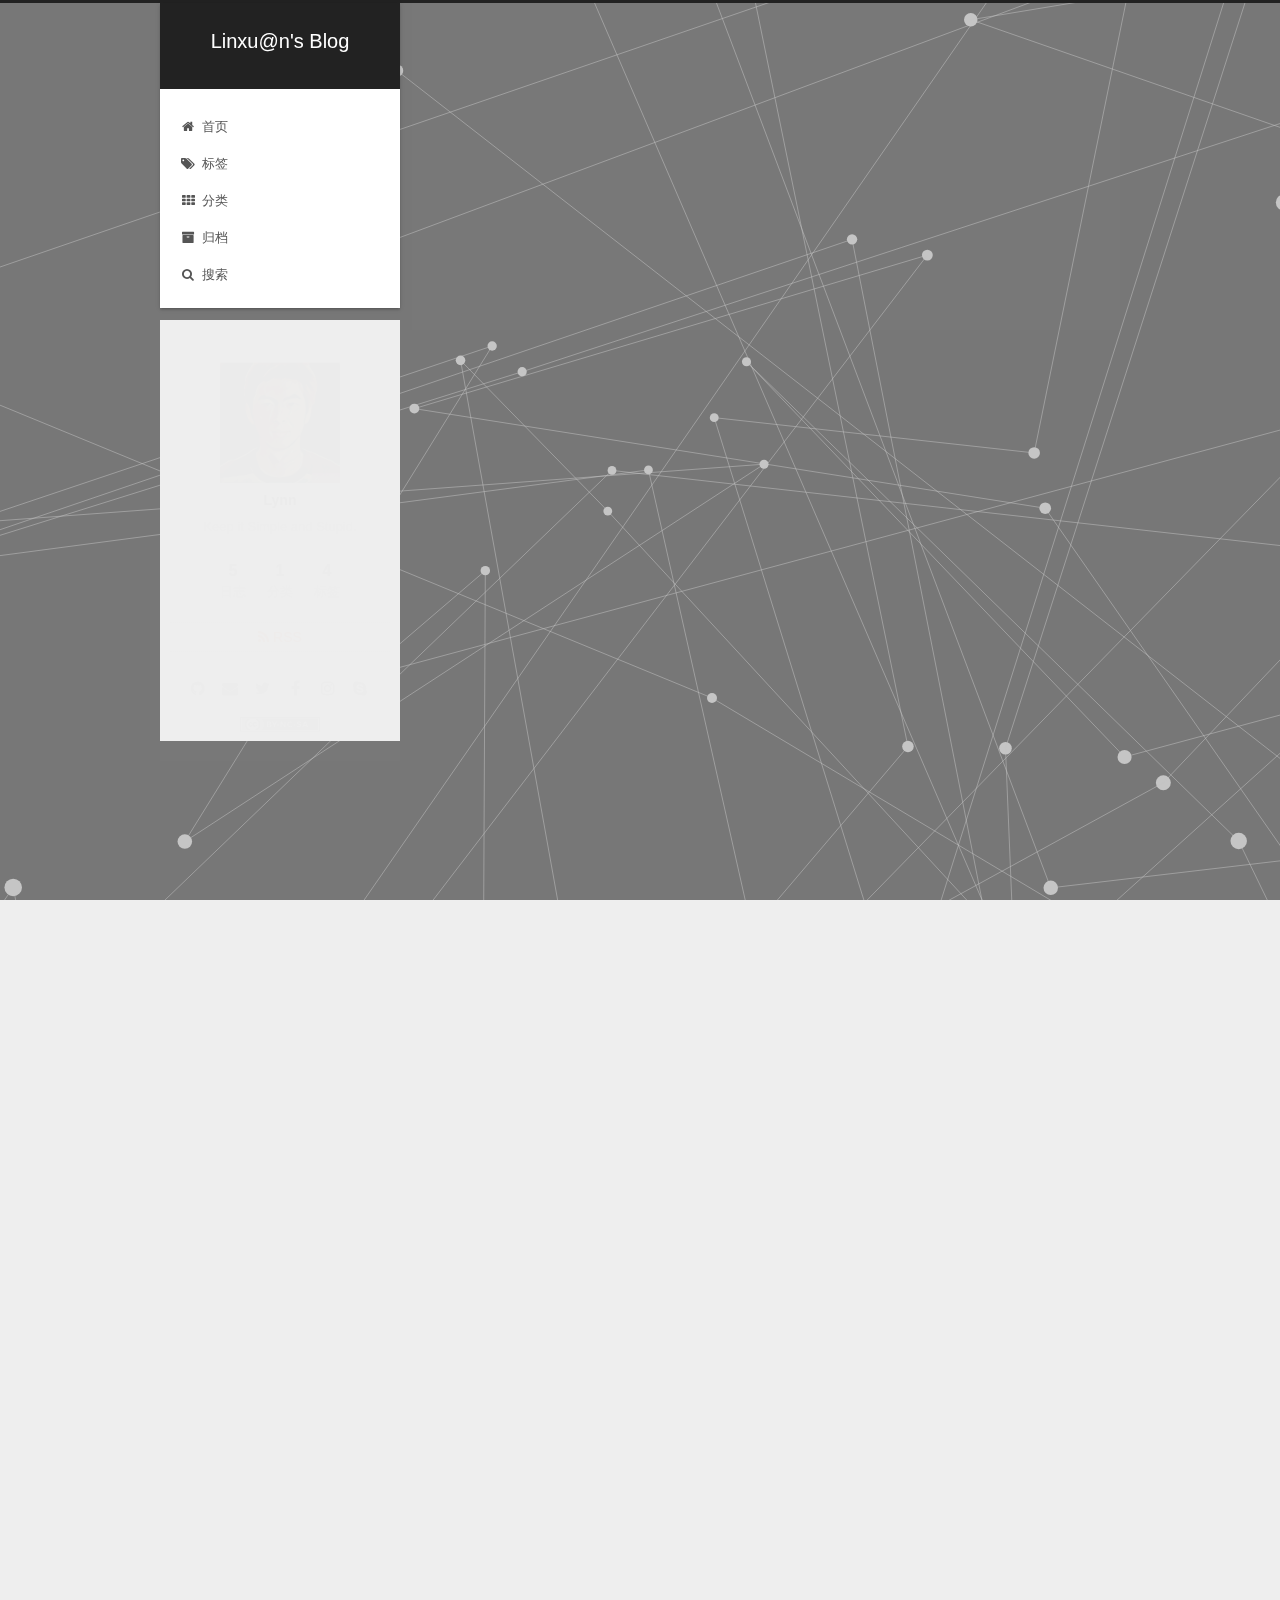
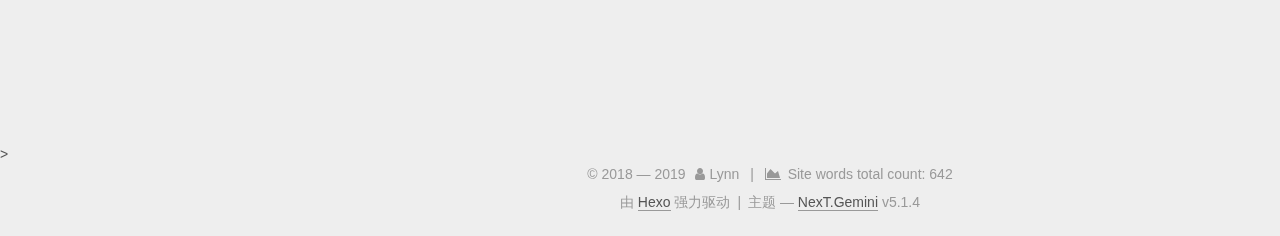
==== commit 620ce2ef: "Update Blog" ====
--- a/index.html
+++ b/index.html
@@ -1,4 +1,4 @@
-<!DOCTYPE html><html class="theme-next gemini use-motion" lang="zh-Hans"><head><meta charset="UTF-8"><meta http-equiv="X-UA-Compatible" content="IE=edge"><meta name="viewport" content="width=device-width,initial-scale=1,maximum-scale=1"><meta name="theme-color" content="#222"><script src="/lib/pace/pace.min.js?v=1.0.2"></script><link href="/lib/pace/pace-theme-atom.min.css?v=1.0.2" rel="stylesheet"><meta http-equiv="Cache-Control" content="no-transform"><meta http-equiv="Cache-Control" content="no-siteapp"><link href="/lib/fancybox/source/jquery.fancybox.css?v=2.1.5" rel="stylesheet" type="text/css"><link href="/lib/font-awesome/css/font-awesome.min.css?v=4.6.2" rel="stylesheet" type="text/css"><link href="/css/main.css?v=5.1.4" rel="stylesheet" type="text/css"><link rel="apple-touch-icon" sizes="180x180" href="/images/apple-touch-icon-next.png?v=5.1.4"><link rel="icon" type="image/png" sizes="32x32" href="/images/favicon-32x32-next.png?v=5.1.4"><link rel="icon" type="image/png" sizes="16x16" href="/images/favicon-16x16-next.png?v=5.1.4"><link rel="mask-icon" href="/images/logo.svg?v=5.1.4" color="#222"><meta name="keywords" content="Hexo, NexT"><link rel="alternate" href="/atom.xml" title="Linxu@n's Blog" type="application/atom+xml"><meta name="description" content="Keep it Simple and Stupid."><meta property="og:type" content="website"><meta property="og:title" content="Linxu@n&#39;s Blog"><meta property="og:url" content="http://linxuan1986.com/index.html"><meta property="og:site_name" content="Linxu@n&#39;s Blog"><meta property="og:description" content="Keep it Simple and Stupid."><meta property="og:locale" content="zh-Hans"><meta name="twitter:card" content="summary"><meta name="twitter:title" content="Linxu@n&#39;s Blog"><meta name="twitter:description" content="Keep it Simple and Stupid."><script type="text/javascript" id="hexo.configurations">var NexT=window.NexT||{},CONFIG={root:"/",scheme:"Gemini",version:"5.1.4",sidebar:{position:"left",display:"post",offset:12,b2t:!0,scrollpercent:!0,onmobile:!1},fancybox:!0,tabs:!0,motion:{enable:!0,async:!1,transition:{post_block:"fadeIn",post_header:"slideDownIn",post_body:"slideDownIn",coll_header:"slideLeftIn",sidebar:"slideUpIn"}},duoshuo:{userId:"0",author:"博主"},algolia:{applicationID:"",apiKey:"",indexName:"",hits:{per_page:10},labels:{input_placeholder:"Search for Posts",hits_empty:"We didn't find any results for the search: ${query}",hits_stats:"${hits} results found in ${time} ms"}}}</script><link rel="canonical" href="http://linxuan1986.com/"><title>Linxu@n's Blog</title></head><body itemscope itemtype="http://schema.org/WebPage" lang="zh-Hans"><div class="container sidebar-position-left page-home"><div class="headband"></div><header id="header" class="header" itemscope itemtype="http://schema.org/WPHeader"><div class="header-inner"><div class="site-brand-wrapper"><div class="site-meta"><div class="custom-logo-site-title"><a href="/" class="brand" rel="start"><span class="logo-line-before"><i></i></span> <span class="site-title">Linxu@n's Blog</span> <span class="logo-line-after"><i></i></span></a></div><p class="site-subtitle"></p></div><div class="site-nav-toggle"><button><span class="btn-bar"></span> <span class="btn-bar"></span> <span class="btn-bar"></span></button></div></div><nav class="site-nav"><ul id="menu" class="menu"><li class="menu-item menu-item-home"><a href="/" rel="section"><i class="menu-item-icon fa fa-fw fa-home"></i><br>首页</a></li><li class="menu-item menu-item-tags"><a href="/tags/" rel="section"><i class="menu-item-icon fa fa-fw fa-tags"></i><br>标签</a></li><li class="menu-item menu-item-categories"><a href="/categories/" rel="section"><i class="menu-item-icon fa fa-fw fa-th"></i><br>分类</a></li><li class="menu-item menu-item-archives"><a href="/archives/" rel="section"><i class="menu-item-icon fa fa-fw fa-archive"></i><br>归档</a></li><li class="menu-item menu-item-search"><a href="javascript:;" class="popup-trigger"><i class="menu-item-icon fa fa-search fa-fw"></i><br>搜索</a></li></ul><div class="site-search"><div class="popup search-popup local-search-popup"><div class="local-search-header clearfix"><span class="search-icon"><i class="fa fa-search"></i> </span><span class="popup-btn-close"><i class="fa fa-times-circle"></i></span><div class="local-search-input-wrapper"><input autocomplete="off" placeholder="搜索..." spellcheck="false" type="text" id="local-search-input"></div></div><div id="local-search-result"></div></div></div></nav></div></header><main id="main" class="main"><div class="main-inner"><div class="content-wrap"><div id="content" class="content"><section id="posts" class="posts-expand"><article class="post post-type-normal" itemscope itemtype="http://schema.org/Article"><div class="post-block"><link itemprop="mainEntityOfPage" href="http://linxuan1986.com/我只是试试这套文章发布系统还能工作不/"><span hidden itemprop="author" itemscope itemtype="http://schema.org/Person"><meta itemprop="name" content="Lynn"><meta itemprop="description" content=""><meta itemprop="image" content="/images/avatar.png"></span><span hidden itemprop="publisher" itemscope itemtype="http://schema.org/Organization"><meta itemprop="name" content="Linxu@n's Blog"></span><header class="post-header"><h1 class="post-title" itemprop="name headline"><a class="post-title-link" href="/我只是试试这套文章发布系统还能工作不/" itemprop="url">我只是试试这套文章发布系统还能工作不</a></h1><div class="post-meta"><span class="post-time"><span class="post-meta-item-icon"><i class="fa fa-calendar-o"></i> </span><span class="post-meta-item-text">发表于</span> <time title="创建于" itemprop="dateCreated datePublished" datetime="2018-12-13T10:50:46+08:00">2018-12-13 </time><span class="post-meta-divider">|</span> <span class="post-meta-item-icon"><i class="fa fa-calendar-check-o"></i> </span><span class="post-meta-item-text">更新于&#58;</span> <time title="更新于" itemprop="dateModified" datetime="2018-12-13T10:51:00+08:00">2018-12-13 </time></span><span class="post-category"><span class="post-meta-divider">|</span> <span class="post-meta-item-icon"><i class="fa fa-folder-o"></i> </span><span class="post-meta-item-text">分类于</span> <span itemprop="about" itemscope itemtype="http://schema.org/Thing"><a href="/categories/notes/" itemprop="url" rel="index"><span itemprop="name">notes</span> </a></span></span><span class="post-comments-count"><span class="post-meta-divider">|</span> <span class="post-meta-item-icon"><i class="fa fa-comment-o"></i> </span><a href="/我只是试试这套文章发布系统还能工作不/#comments" itemprop="discussionUrl"><span class="post-comments-count disqus-comment-count" data-disqus-identifier="我只是试试这套文章发布系统还能工作不/" itemprop="commentCount"></span></a></span><div class="post-wordcount"><span class="post-meta-item-icon"><i class="fa fa-file-word-o"></i> </span><span class="post-meta-item-text">字数统计&#58;</span> <span title="字数统计">1 </span><span class="post-meta-divider">|</span> <span class="post-meta-item-icon"><i class="fa fa-clock-o"></i> </span><span class="post-meta-item-text">阅读时长 &asymp;</span> <span title="阅读时长">1</span></div></div></header><div class="post-body" itemprop="articleBody">test.<div class="post-button text-center"><a class="btn" href="/我只是试试这套文章发布系统还能工作不/#espandi" rel="contents">阅读全文 &raquo;</a></div></div><footer class="post-footer"><div class="post-eof"></div></footer></div></article><article class="post post-type-normal" itemscope itemtype="http://schema.org/Article"><div class="post-block"><link itemprop="mainEntityOfPage" href="http://linxuan1986.com/更换了vps上的同步软件/"><span hidden itemprop="author" itemscope itemtype="http://schema.org/Person"><meta itemprop="name" content="Lynn"><meta itemprop="description" content=""><meta itemprop="image" content="/images/avatar.png"></span><span hidden itemprop="publisher" itemscope itemtype="http://schema.org/Organization"><meta itemprop="name" content="Linxu@n's Blog"></span><header class="post-header"><h1 class="post-title" itemprop="name headline"><a class="post-title-link" href="/更换了vps上的同步软件/" itemprop="url">更换了vps上的同步软件</a></h1><div class="post-meta"><span class="post-time"><span class="post-meta-item-icon"><i class="fa fa-calendar-o"></i> </span><span class="post-meta-item-text">发表于</span> <time title="创建于" itemprop="dateCreated datePublished" datetime="2018-06-12T11:11:46+08:00">2018-06-12 </time><span class="post-meta-divider">|</span> <span class="post-meta-item-icon"><i class="fa fa-calendar-check-o"></i> </span><span class="post-meta-item-text">更新于&#58;</span> <time title="更新于" itemprop="dateModified" datetime="2018-06-12T11:11:00+08:00">2018-06-12 </time></span><span class="post-category"><span class="post-meta-divider">|</span> <span class="post-meta-item-icon"><i class="fa fa-folder-o"></i> </span><span class="post-meta-item-text">分类于</span> <span itemprop="about" itemscope itemtype="http://schema.org/Thing"><a href="/categories/notes/" itemprop="url" rel="index"><span itemprop="name">notes</span> </a></span></span><span class="post-comments-count"><span class="post-meta-divider">|</span> <span class="post-meta-item-icon"><i class="fa fa-comment-o"></i> </span><a href="/更换了vps上的同步软件/#comments" itemprop="discussionUrl"><span class="post-comments-count disqus-comment-count" data-disqus-identifier="更换了vps上的同步软件/" itemprop="commentCount"></span></a></span><div class="post-wordcount"><span class="post-meta-item-icon"><i class="fa fa-file-word-o"></i> </span><span class="post-meta-item-text">字数统计&#58;</span> <span title="字数统计">16 </span><span class="post-meta-divider">|</span> <span class="post-meta-item-icon"><i class="fa fa-clock-o"></i> </span><span class="post-meta-item-text">阅读时长 &asymp;</span> <span title="阅读时长">1</span></div></div></header><div class="post-body" itemprop="articleBody">把Dropbox换成了Syncthing，有个WebUI可以管理，方便一点。<div class="post-button text-center"><a class="btn" href="/更换了vps上的同步软件/#espandi" rel="contents">阅读全文 &raquo;</a></div></div><footer class="post-footer"><div class="post-eof"></div></footer></div></article><article class="post post-type-normal" itemscope itemtype="http://schema.org/Article"><div class="post-block"><link itemprop="mainEntityOfPage" href="http://linxuan1986.com/域名坏了/"><span hidden itemprop="author" itemscope itemtype="http://schema.org/Person"><meta itemprop="name" content="Lynn"><meta itemprop="description" content=""><meta itemprop="image" content="/images/avatar.png"></span><span hidden itemprop="publisher" itemscope itemtype="http://schema.org/Organization"><meta itemprop="name" content="Linxu@n's Blog"></span><header class="post-header"><h1 class="post-title" itemprop="name headline"><a class="post-title-link" href="/域名坏了/" itemprop="url">域名坏了</a></h1><div class="post-meta"><span class="post-time"><span class="post-meta-item-icon"><i class="fa fa-calendar-o"></i> </span><span class="post-meta-item-text">发表于</span> <time title="创建于" itemprop="dateCreated datePublished" datetime="2018-03-20T09:57:46+08:00">2018-03-20 </time><span class="post-meta-divider">|</span> <span class="post-meta-item-icon"><i class="fa fa-calendar-check-o"></i> </span><span class="post-meta-item-text">更新于&#58;</span> <time title="更新于" itemprop="dateModified" datetime="2018-03-20T09:57:00+08:00">2018-03-20 </time></span><span class="post-category"><span class="post-meta-divider">|</span> <span class="post-meta-item-icon"><i class="fa fa-folder-o"></i> </span><span class="post-meta-item-text">分类于</span> <span itemprop="about" itemscope itemtype="http://schema.org/Thing"><a href="/categories/notes/" itemprop="url" rel="index"><span itemprop="name">notes</span> </a></span></span><span class="post-comments-count"><span class="post-meta-divider">|</span> <span class="post-meta-item-icon"><i class="fa fa-comment-o"></i> </span><a href="/域名坏了/#comments" itemprop="discussionUrl"><span class="post-comments-count disqus-comment-count" data-disqus-identifier="域名坏了/" itemprop="commentCount"></span></a></span><div class="post-wordcount"><span class="post-meta-item-icon"><i class="fa fa-file-word-o"></i> </span><span class="post-meta-item-text">字数统计&#58;</span> <span title="字数统计">21 </span><span class="post-meta-divider">|</span> <span class="post-meta-item-icon"><i class="fa fa-clock-o"></i> </span><span class="post-meta-item-text">阅读时长 &asymp;</span> <span title="阅读时长">1</span></div></div></header><div class="post-body" itemprop="articleBody">这段时间域名没认证，一直没解析，还以为github pages坏了。。。<div class="post-button text-center"><a class="btn" href="/域名坏了/#espandi" rel="contents">阅读全文 &raquo;</a></div></div><footer class="post-footer"><div class="post-eof"></div></footer></div></article><article class="post post-type-normal" itemscope itemtype="http://schema.org/Article"><div class="post-block"><link itemprop="mainEntityOfPage" href="http://linxuan1986.com/我的Hexo博客解决方案/"><span hidden itemprop="author" itemscope itemtype="http://schema.org/Person"><meta itemprop="name" content="Lynn"><meta itemprop="description" content=""><meta itemprop="image" content="/images/avatar.png"></span><span hidden itemprop="publisher" itemscope itemtype="http://schema.org/Organization"><meta itemprop="name" content="Linxu@n's Blog"></span><header class="post-header"><h1 class="post-title" itemprop="name headline"><a class="post-title-link" href="/我的Hexo博客解决方案/" itemprop="url">我的Hexo博客解决方案</a></h1><div class="post-meta"><span class="post-time"><span class="post-meta-item-icon"><i class="fa fa-calendar-o"></i> </span><span class="post-meta-item-text">发表于</span> <time title="创建于" itemprop="dateCreated datePublished" datetime="2018-02-02T16:57:46+08:00">2018-02-02 </time><span class="post-meta-divider">|</span> <span class="post-meta-item-icon"><i class="fa fa-calendar-check-o"></i> </span><span class="post-meta-item-text">更新于&#58;</span> <time title="更新于" itemprop="dateModified" datetime="2018-07-19T09:04:00+08:00">2018-07-19 </time></span><span class="post-category"><span class="post-meta-divider">|</span> <span class="post-meta-item-icon"><i class="fa fa-folder-o"></i> </span><span class="post-meta-item-text">分类于</span> <span itemprop="about" itemscope itemtype="http://schema.org/Thing"><a href="/categories/notes/" itemprop="url" rel="index"><span itemprop="name">notes</span> </a></span></span><span class="post-comments-count"><span class="post-meta-divider">|</span> <span class="post-meta-item-icon"><i class="fa fa-comment-o"></i> </span><a href="/我的Hexo博客解决方案/#comments" itemprop="discussionUrl"><span class="post-comments-count disqus-comment-count" data-disqus-identifier="我的Hexo博客解决方案/" itemprop="commentCount"></span></a></span><div class="post-wordcount"><span class="post-meta-item-icon"><i class="fa fa-file-word-o"></i> </span><span class="post-meta-item-text">字数统计&#58;</span> <span title="字数统计">21 </span><span class="post-meta-divider">|</span> <span class="post-meta-item-icon"><i class="fa fa-clock-o"></i> </span><span class="post-meta-item-text">阅读时长 &asymp;</span> <span title="阅读时长">1</span></div></div></header><div class="post-body" itemprop="articleBody">传说每一个博客的第一篇文章都是“如何搭建博客”。<div class="post-button text-center"><a class="btn" href="/我的Hexo博客解决方案/#espandi" rel="contents">阅读全文 &raquo;</a></div></div><footer class="post-footer"><div class="post-eof"></div></footer></div></article><article class="post post-type-normal" itemscope itemtype="http://schema.org/Article"><div class="post-block"><link itemprop="mainEntityOfPage" href="http://linxuan1986.com/bitlbee twitter in irc/"><span hidden itemprop="author" itemscope itemtype="http://schema.org/Person"><meta itemprop="name" content="Lynn"><meta itemprop="description" content=""><meta itemprop="image" content="/images/avatar.png"></span><span hidden itemprop="publisher" itemscope itemtype="http://schema.org/Organization"><meta itemprop="name" content="Linxu@n's Blog"></span><header class="post-header"><h1 class="post-title" itemprop="name headline"><a class="post-title-link" href="/bitlbee twitter in irc/" itemprop="url">bitlbee</a></h1><div class="post-meta"><span class="post-time"><span class="post-meta-item-icon"><i class="fa fa-calendar-o"></i> </span><span class="post-meta-item-text">发表于</span> <time title="创建于" itemprop="dateCreated datePublished" datetime="2010-12-10T09:57:46+08:00">2010-12-10 </time><span class="post-meta-divider">|</span> <span class="post-meta-item-icon"><i class="fa fa-calendar-check-o"></i> </span><span class="post-meta-item-text">更新于&#58;</span> <time title="更新于" itemprop="dateModified" datetime="2010-12-10T09:57:00+08:00">2010-12-10 </time></span><span class="post-category"><span class="post-meta-divider">|</span> <span class="post-meta-item-icon"><i class="fa fa-folder-o"></i> </span><span class="post-meta-item-text">分类于</span> <span itemprop="about" itemscope itemtype="http://schema.org/Thing"><a href="/categories/notes/" itemprop="url" rel="index"><span itemprop="name">notes</span> </a></span></span><span class="post-comments-count"><span class="post-meta-divider">|</span> <span class="post-meta-item-icon"><i class="fa fa-comment-o"></i> </span><a href="/bitlbee twitter in irc/#comments" itemprop="discussionUrl"><span class="post-comments-count disqus-comment-count" data-disqus-identifier="bitlbee twitter in irc/" itemprop="commentCount"></span></a></span><div class="post-wordcount"><span class="post-meta-item-icon"><i class="fa fa-file-word-o"></i> </span><span class="post-meta-item-text">字数统计&#58;</span> <span title="字数统计">583 </span><span class="post-meta-divider">|</span> <span class="post-meta-item-icon"><i class="fa fa-clock-o"></i> </span><span class="post-meta-item-text">阅读时长 &asymp;</span> <span title="阅读时长">2</span></div></div></header><div class="post-body" itemprop="articleBody">What is BitlBee?BitlBee brings IM (instant messaging) to IRC clients. It’s a great solution for people who have an IRC client running all the time and don’t want to run an additional MSN/AIM/whatever client.BitlBee currently supports the following IM ...<div class="post-button text-center"><a class="btn" href="/bitlbee twitter in irc/#espandi" rel="contents">阅读全文 &raquo;</a></div></div><footer class="post-footer"><div class="post-eof"></div></footer></div></article></section></div></div><div class="sidebar-toggle"><div class="sidebar-toggle-line-wrap"><span class="sidebar-toggle-line sidebar-toggle-line-first"></span> <span class="sidebar-toggle-line sidebar-toggle-line-middle"></span> <span class="sidebar-toggle-line sidebar-toggle-line-last"></span></div></div><aside id="sidebar" class="sidebar"><div class="sidebar-inner"><section class="site-overview-wrap sidebar-panel sidebar-panel-active"><div class="site-overview"><div class="site-author motion-element" itemprop="author" itemscope itemtype="http://schema.org/Person"><img class="site-author-image" itemprop="image" src="/images/avatar.png" alt="Lynn"><p class="site-author-name" itemprop="name">Lynn</p><p class="site-description motion-element" itemprop="description">Keep it Simple and Stupid.</p></div><nav class="site-state motion-element"><div class="site-state-item site-state-posts"><a href="/archives/"><span class="site-state-item-count">5</span> <span class="site-state-item-name">日志</span></a></div><div class="site-state-item site-state-categories"><a href="/categories/index.html"><span class="site-state-item-count">1</span> <span class="site-state-item-name">分类</span></a></div><div class="site-state-item site-state-tags"><a href="/tags/index.html"><span class="site-state-item-count">4</span> <span class="site-state-item-name">标签</span></a></div></nav><div class="feed-link motion-element"><a href="/atom.xml" rel="alternate"><i class="fa fa-rss"></i> RSS</a></div><div class="links-of-author motion-element"><span class="links-of-author-item"><a href="https://github.com/linxuan" target="_blank" title="GitHub"><i class="fa fa-fw fa-github"></i></a> </span><span class="links-of-author-item"><a href="mailto:linxuan1986@gmail.com" target="_blank" title="E-Mail"><i class="fa fa-fw fa-envelope"></i></a> </span><span class="links-of-author-item"><a href="https://twitter.com/linxuan" target="_blank" title="Twitter"><i class="fa fa-fw fa-twitter"></i></a> </span><span class="links-of-author-item"><a href="https://www.facebook.com/linxuan" target="_blank" title="FB Page"><i class="fa fa-fw fa-facebook"></i></a> </span><span class="links-of-author-item"><a href="https://instagram.com/shanelynn1986" target="_blank" title="Instagram"><i class="fa fa-fw fa-instagram"></i></a> </span><span class="links-of-author-item"><a href="skype:linxuan19861029?chat" target="_blank" title="Skype"><i class="fa fa-fw fa-skype"></i></a></span></div><div class="cc-license motion-element" itemprop="license"><a href="https://creativecommons.org/licenses/by-nc-sa/4.0/" class="cc-opacity" target="_blank"><img src="/images/cc-by-nc-sa.svg" alt="Creative Commons"></a></div></div></section><div class="back-to-top"><i class="fa fa-arrow-up"></i> <span id="scrollpercent"><span>0</span>%</span></div></div></aside></div></main><footer id="footer" class="footer"><div class="footer-inner"><div class="copyright">&copy; 2018 &mdash; <span itemprop="copyrightYear">2019</span> <span class="with-love"><i class="fa fa-user"></i> </span><span class="author" itemprop="copyrightHolder">Lynn</span> <span class="post-meta-divider">|</span> <span class="post-meta-item-icon"><i class="fa fa-area-chart"></i> </span><span class="post-meta-item-text">Site words total count&#58;</span> <span title="Site words total count">642</span></div><div class="powered-by">由 <a class="theme-link" target="_blank" href="https://hexo.io">Hexo</a> 强力驱动</div><span class="post-meta-divider">|</span><div class="theme-info">主题 &mdash; <a class="theme-link" target="_blank" href="https://github.com/iissnan/hexo-theme-next">NexT.Gemini</a> v5.1.4</div></div></footer></div><script type="text/javascript">"[object Function]"!==Object.prototype.toString.call(window.Promise)&&(window.Promise=null)</script><script type="text/javascript" src="/lib/jquery/index.js?v=2.1.3"></script><script type="text/javascript" src="/lib/fastclick/lib/fastclick.min.js?v=1.0.6"></script><script type="text/javascript" src="/lib/jquery_lazyload/jquery.lazyload.js?v=1.9.7"></script><script type="text/javascript" src="/lib/velocity/velocity.min.js?v=1.2.1"></script><script type="text/javascript" src="/lib/velocity/velocity.ui.min.js?v=1.2.1"></script><script type="text/javascript" src="/lib/fancybox/source/jquery.fancybox.pack.js?v=2.1.5"></script><script type="text/javascript" src="/lib/three/three.min.js"></script><script type="text/javascript" src="/lib/three/canvas_lines.min.js"></script><script type="text/javascript" src="/js/src/utils.js?v=5.1.4"></script><script type="text/javascript" src="/js/src/motion.js?v=5.1.4"></script><script type="text/javascript" src="/js/src/affix.js?v=5.1.4"></script><script type="text/javascript" src="/js/src/schemes/pisces.js?v=5.1.4"></script><script type="text/javascript" src="/js/src/bootstrap.js?v=5.1.4"></script><script id="dsq-count-scr" src="https://www-linxuan1986-com.disqus.com/count.js" async></script><script type="text/javascript">// Popup Window;
+<!DOCTYPE html><html class="theme-next gemini use-motion" lang="zh-Hans"><head><meta charset="UTF-8"><meta http-equiv="X-UA-Compatible" content="IE=edge"><meta name="viewport" content="width=device-width,initial-scale=1,maximum-scale=1"><meta name="theme-color" content="#222"><script src="/lib/pace/pace.min.js?v=1.0.2"></script><link href="/lib/pace/pace-theme-atom.min.css?v=1.0.2" rel="stylesheet"><meta http-equiv="Cache-Control" content="no-transform"><meta http-equiv="Cache-Control" content="no-siteapp"><link href="/lib/fancybox/source/jquery.fancybox.css?v=2.1.5" rel="stylesheet" type="text/css"><link href="/lib/font-awesome/css/font-awesome.min.css?v=4.6.2" rel="stylesheet" type="text/css"><link href="/css/main.css?v=5.1.4" rel="stylesheet" type="text/css"><link rel="apple-touch-icon" sizes="180x180" href="/images/apple-touch-icon-next.png?v=5.1.4"><link rel="icon" type="image/png" sizes="32x32" href="/images/favicon-32x32-next.png?v=5.1.4"><link rel="icon" type="image/png" sizes="16x16" href="/images/favicon-16x16-next.png?v=5.1.4"><link rel="mask-icon" href="/images/logo.svg?v=5.1.4" color="#222"><meta name="keywords" content="Hexo, NexT"><link rel="alternate" href="/atom.xml" title="Linxu@n's Blog" type="application/atom+xml"><meta name="description" content="Keep it Simple and Stupid."><meta property="og:type" content="website"><meta property="og:title" content="Linxu@n&#39;s Blog"><meta property="og:url" content="http://linxuan1986.com/index.html"><meta property="og:site_name" content="Linxu@n&#39;s Blog"><meta property="og:description" content="Keep it Simple and Stupid."><meta property="og:locale" content="zh-Hans"><meta name="twitter:card" content="summary"><meta name="twitter:title" content="Linxu@n&#39;s Blog"><meta name="twitter:description" content="Keep it Simple and Stupid."><script type="text/javascript" id="hexo.configurations">var NexT=window.NexT||{},CONFIG={root:"/",scheme:"Gemini",version:"5.1.4",sidebar:{position:"left",display:"post",offset:12,b2t:!0,scrollpercent:!0,onmobile:!1},fancybox:!0,tabs:!0,motion:{enable:!0,async:!1,transition:{post_block:"fadeIn",post_header:"slideDownIn",post_body:"slideDownIn",coll_header:"slideLeftIn",sidebar:"slideUpIn"}},duoshuo:{userId:"0",author:"博主"},algolia:{applicationID:"",apiKey:"",indexName:"",hits:{per_page:10},labels:{input_placeholder:"Search for Posts",hits_empty:"We didn't find any results for the search: ${query}",hits_stats:"${hits} results found in ${time} ms"}}}</script><link rel="canonical" href="http://linxuan1986.com/"><title>Linxu@n's Blog</title></head><body itemscope itemtype="http://schema.org/WebPage" lang="zh-Hans"><div class="container sidebar-position-left page-home"><div class="headband"></div><header id="header" class="header" itemscope itemtype="http://schema.org/WPHeader"><div class="header-inner"><div class="site-brand-wrapper"><div class="site-meta"><div class="custom-logo-site-title"><a href="/" class="brand" rel="start"><span class="logo-line-before"><i></i></span> <span class="site-title">Linxu@n's Blog</span> <span class="logo-line-after"><i></i></span></a></div><p class="site-subtitle"></p></div><div class="site-nav-toggle"><button><span class="btn-bar"></span> <span class="btn-bar"></span> <span class="btn-bar"></span></button></div></div><nav class="site-nav"><ul id="menu" class="menu"><li class="menu-item menu-item-home"><a href="/" rel="section"><i class="menu-item-icon fa fa-fw fa-home"></i><br>首页</a></li><li class="menu-item menu-item-tags"><a href="/tags/" rel="section"><i class="menu-item-icon fa fa-fw fa-tags"></i><br>标签</a></li><li class="menu-item menu-item-categories"><a href="/categories/" rel="section"><i class="menu-item-icon fa fa-fw fa-th"></i><br>分类</a></li><li class="menu-item menu-item-archives"><a href="/archives/" rel="section"><i class="menu-item-icon fa fa-fw fa-archive"></i><br>归档</a></li><li class="menu-item menu-item-search"><a href="javascript:;" class="popup-trigger"><i class="menu-item-icon fa fa-search fa-fw"></i><br>搜索</a></li></ul><div class="site-search"><div class="popup search-popup local-search-popup"><div class="local-search-header clearfix"><span class="search-icon"><i class="fa fa-search"></i> </span><span class="popup-btn-close"><i class="fa fa-times-circle"></i></span><div class="local-search-input-wrapper"><input autocomplete="off" placeholder="搜索..." spellcheck="false" type="text" id="local-search-input"></div></div><div id="local-search-result"></div></div></div></nav></div></header><main id="main" class="main"><div class="main-inner"><div class="content-wrap"><div id="content" class="content"><section id="posts" class="posts-expand"><article class="post post-type-normal" itemscope itemtype="http://schema.org/Article"><div class="post-block"><link itemprop="mainEntityOfPage" href="http://linxuan1986.com/我只是试试这套文章发布系统还能工作不/"><span hidden itemprop="author" itemscope itemtype="http://schema.org/Person"><meta itemprop="name" content="Lynn"><meta itemprop="description" content=""><meta itemprop="image" content="/images/avatar.png"></span><span hidden itemprop="publisher" itemscope itemtype="http://schema.org/Organization"><meta itemprop="name" content="Linxu@n's Blog"></span><header class="post-header"><h1 class="post-title" itemprop="name headline"><a class="post-title-link" href="/我只是试试这套文章发布系统还能工作不/" itemprop="url">我只是试试这套文章发布系统还能工作不</a></h1><div class="post-meta"><span class="post-time"><span class="post-meta-item-icon"><i class="fa fa-calendar-o"></i> </span><span class="post-meta-item-text">发表于</span> <time title="创建于" itemprop="dateCreated datePublished" datetime="2018-12-13T10:50:46+08:00">2018-12-13 </time><span class="post-meta-divider">|</span> <span class="post-meta-item-icon"><i class="fa fa-calendar-check-o"></i> </span><span class="post-meta-item-text">更新于&#58;</span> <time title="更新于" itemprop="dateModified" datetime="2018-12-13T10:51:00+08:00">2018-12-13 </time></span><span class="post-category"><span class="post-meta-divider">|</span> <span class="post-meta-item-icon"><i class="fa fa-folder-o"></i> </span><span class="post-meta-item-text">分类于</span> <span itemprop="about" itemscope itemtype="http://schema.org/Thing"><a href="/categories/notes/" itemprop="url" rel="index"><span itemprop="name">notes</span> </a></span></span><span class="post-comments-count"><span class="post-meta-divider">|</span> <span class="post-meta-item-icon"><i class="fa fa-comment-o"></i> </span><a href="/我只是试试这套文章发布系统还能工作不/#comments" itemprop="discussionUrl"><span class="post-comments-count disqus-comment-count" data-disqus-identifier="我只是试试这套文章发布系统还能工作不/" itemprop="commentCount"></span></a></span><div class="post-wordcount"><span class="post-meta-item-icon"><i class="fa fa-file-word-o"></i> </span><span class="post-meta-item-text">字数统计&#58;</span> <span title="字数统计">1 </span><span class="post-meta-divider">|</span> <span class="post-meta-item-icon"><i class="fa fa-clock-o"></i> </span><span class="post-meta-item-text">阅读时长 &asymp;</span> <span title="阅读时长">1</span></div></div></header><div class="post-body" itemprop="articleBody">test.<div class="post-button text-center"><a class="btn" href="/我只是试试这套文章发布系统还能工作不/#more" rel="contents">阅读全文 &raquo;</a></div></div><footer class="post-footer"><div class="post-eof"></div></footer></div></article><article class="post post-type-normal" itemscope itemtype="http://schema.org/Article"><div class="post-block"><link itemprop="mainEntityOfPage" href="http://linxuan1986.com/更换了vps上的同步软件/"><span hidden itemprop="author" itemscope itemtype="http://schema.org/Person"><meta itemprop="name" content="Lynn"><meta itemprop="description" content=""><meta itemprop="image" content="/images/avatar.png"></span><span hidden itemprop="publisher" itemscope itemtype="http://schema.org/Organization"><meta itemprop="name" content="Linxu@n's Blog"></span><header class="post-header"><h1 class="post-title" itemprop="name headline"><a class="post-title-link" href="/更换了vps上的同步软件/" itemprop="url">更换了vps上的同步软件</a></h1><div class="post-meta"><span class="post-time"><span class="post-meta-item-icon"><i class="fa fa-calendar-o"></i> </span><span class="post-meta-item-text">发表于</span> <time title="创建于" itemprop="dateCreated datePublished" datetime="2018-06-12T11:11:46+08:00">2018-06-12 </time><span class="post-meta-divider">|</span> <span class="post-meta-item-icon"><i class="fa fa-calendar-check-o"></i> </span><span class="post-meta-item-text">更新于&#58;</span> <time title="更新于" itemprop="dateModified" datetime="2018-06-12T11:11:00+08:00">2018-06-12 </time></span><span class="post-category"><span class="post-meta-divider">|</span> <span class="post-meta-item-icon"><i class="fa fa-folder-o"></i> </span><span class="post-meta-item-text">分类于</span> <span itemprop="about" itemscope itemtype="http://schema.org/Thing"><a href="/categories/notes/" itemprop="url" rel="index"><span itemprop="name">notes</span> </a></span></span><span class="post-comments-count"><span class="post-meta-divider">|</span> <span class="post-meta-item-icon"><i class="fa fa-comment-o"></i> </span><a href="/更换了vps上的同步软件/#comments" itemprop="discussionUrl"><span class="post-comments-count disqus-comment-count" data-disqus-identifier="更换了vps上的同步软件/" itemprop="commentCount"></span></a></span><div class="post-wordcount"><span class="post-meta-item-icon"><i class="fa fa-file-word-o"></i> </span><span class="post-meta-item-text">字数统计&#58;</span> <span title="字数统计">16 </span><span class="post-meta-divider">|</span> <span class="post-meta-item-icon"><i class="fa fa-clock-o"></i> </span><span class="post-meta-item-text">阅读时长 &asymp;</span> <span title="阅读时长">1</span></div></div></header><div class="post-body" itemprop="articleBody">把Dropbox换成了Syncthing，有个WebUI可以管理，方便一点。<div class="post-button text-center"><a class="btn" href="/更换了vps上的同步软件/#more" rel="contents">阅读全文 &raquo;</a></div></div><footer class="post-footer"><div class="post-eof"></div></footer></div></article><article class="post post-type-normal" itemscope itemtype="http://schema.org/Article"><div class="post-block"><link itemprop="mainEntityOfPage" href="http://linxuan1986.com/域名坏了/"><span hidden itemprop="author" itemscope itemtype="http://schema.org/Person"><meta itemprop="name" content="Lynn"><meta itemprop="description" content=""><meta itemprop="image" content="/images/avatar.png"></span><span hidden itemprop="publisher" itemscope itemtype="http://schema.org/Organization"><meta itemprop="name" content="Linxu@n's Blog"></span><header class="post-header"><h1 class="post-title" itemprop="name headline"><a class="post-title-link" href="/域名坏了/" itemprop="url">域名坏了</a></h1><div class="post-meta"><span class="post-time"><span class="post-meta-item-icon"><i class="fa fa-calendar-o"></i> </span><span class="post-meta-item-text">发表于</span> <time title="创建于" itemprop="dateCreated datePublished" datetime="2018-03-20T09:57:46+08:00">2018-03-20 </time><span class="post-meta-divider">|</span> <span class="post-meta-item-icon"><i class="fa fa-calendar-check-o"></i> </span><span class="post-meta-item-text">更新于&#58;</span> <time title="更新于" itemprop="dateModified" datetime="2018-03-20T09:57:00+08:00">2018-03-20 </time></span><span class="post-category"><span class="post-meta-divider">|</span> <span class="post-meta-item-icon"><i class="fa fa-folder-o"></i> </span><span class="post-meta-item-text">分类于</span> <span itemprop="about" itemscope itemtype="http://schema.org/Thing"><a href="/categories/notes/" itemprop="url" rel="index"><span itemprop="name">notes</span> </a></span></span><span class="post-comments-count"><span class="post-meta-divider">|</span> <span class="post-meta-item-icon"><i class="fa fa-comment-o"></i> </span><a href="/域名坏了/#comments" itemprop="discussionUrl"><span class="post-comments-count disqus-comment-count" data-disqus-identifier="域名坏了/" itemprop="commentCount"></span></a></span><div class="post-wordcount"><span class="post-meta-item-icon"><i class="fa fa-file-word-o"></i> </span><span class="post-meta-item-text">字数统计&#58;</span> <span title="字数统计">21 </span><span class="post-meta-divider">|</span> <span class="post-meta-item-icon"><i class="fa fa-clock-o"></i> </span><span class="post-meta-item-text">阅读时长 &asymp;</span> <span title="阅读时长">1</span></div></div></header><div class="post-body" itemprop="articleBody">这段时间域名没认证，一直没解析，还以为github pages坏了。。。<div class="post-button text-center"><a class="btn" href="/域名坏了/#more" rel="contents">阅读全文 &raquo;</a></div></div><footer class="post-footer"><div class="post-eof"></div></footer></div></article><article class="post post-type-normal" itemscope itemtype="http://schema.org/Article"><div class="post-block"><link itemprop="mainEntityOfPage" href="http://linxuan1986.com/我的Hexo博客解决方案/"><span hidden itemprop="author" itemscope itemtype="http://schema.org/Person"><meta itemprop="name" content="Lynn"><meta itemprop="description" content=""><meta itemprop="image" content="/images/avatar.png"></span><span hidden itemprop="publisher" itemscope itemtype="http://schema.org/Organization"><meta itemprop="name" content="Linxu@n's Blog"></span><header class="post-header"><h1 class="post-title" itemprop="name headline"><a class="post-title-link" href="/我的Hexo博客解决方案/" itemprop="url">我的Hexo博客解决方案</a></h1><div class="post-meta"><span class="post-time"><span class="post-meta-item-icon"><i class="fa fa-calendar-o"></i> </span><span class="post-meta-item-text">发表于</span> <time title="创建于" itemprop="dateCreated datePublished" datetime="2018-02-02T16:57:46+08:00">2018-02-02 </time><span class="post-meta-divider">|</span> <span class="post-meta-item-icon"><i class="fa fa-calendar-check-o"></i> </span><span class="post-meta-item-text">更新于&#58;</span> <time title="更新于" itemprop="dateModified" datetime="2018-07-19T09:04:00+08:00">2018-07-19 </time></span><span class="post-category"><span class="post-meta-divider">|</span> <span class="post-meta-item-icon"><i class="fa fa-folder-o"></i> </span><span class="post-meta-item-text">分类于</span> <span itemprop="about" itemscope itemtype="http://schema.org/Thing"><a href="/categories/notes/" itemprop="url" rel="index"><span itemprop="name">notes</span> </a></span></span><span class="post-comments-count"><span class="post-meta-divider">|</span> <span class="post-meta-item-icon"><i class="fa fa-comment-o"></i> </span><a href="/我的Hexo博客解决方案/#comments" itemprop="discussionUrl"><span class="post-comments-count disqus-comment-count" data-disqus-identifier="我的Hexo博客解决方案/" itemprop="commentCount"></span></a></span><div class="post-wordcount"><span class="post-meta-item-icon"><i class="fa fa-file-word-o"></i> </span><span class="post-meta-item-text">字数统计&#58;</span> <span title="字数统计">21 </span><span class="post-meta-divider">|</span> <span class="post-meta-item-icon"><i class="fa fa-clock-o"></i> </span><span class="post-meta-item-text">阅读时长 &asymp;</span> <span title="阅读时长">1</span></div></div></header><div class="post-body" itemprop="articleBody">传说每一个博客的第一篇文章都是“如何搭建博客”。<div class="post-button text-center"><a class="btn" href="/我的Hexo博客解决方案/#more" rel="contents">阅读全文 &raquo;</a></div></div><footer class="post-footer"><div class="post-eof"></div></footer></div></article><article class="post post-type-normal" itemscope itemtype="http://schema.org/Article"><div class="post-block"><link itemprop="mainEntityOfPage" href="http://linxuan1986.com/bitlbee twitter in irc/"><span hidden itemprop="author" itemscope itemtype="http://schema.org/Person"><meta itemprop="name" content="Lynn"><meta itemprop="description" content=""><meta itemprop="image" content="/images/avatar.png"></span><span hidden itemprop="publisher" itemscope itemtype="http://schema.org/Organization"><meta itemprop="name" content="Linxu@n's Blog"></span><header class="post-header"><h1 class="post-title" itemprop="name headline"><a class="post-title-link" href="/bitlbee twitter in irc/" itemprop="url">bitlbee</a></h1><div class="post-meta"><span class="post-time"><span class="post-meta-item-icon"><i class="fa fa-calendar-o"></i> </span><span class="post-meta-item-text">发表于</span> <time title="创建于" itemprop="dateCreated datePublished" datetime="2010-12-10T09:57:46+08:00">2010-12-10 </time><span class="post-meta-divider">|</span> <span class="post-meta-item-icon"><i class="fa fa-calendar-check-o"></i> </span><span class="post-meta-item-text">更新于&#58;</span> <time title="更新于" itemprop="dateModified" datetime="2010-12-10T09:57:00+08:00">2010-12-10 </time></span><span class="post-category"><span class="post-meta-divider">|</span> <span class="post-meta-item-icon"><i class="fa fa-folder-o"></i> </span><span class="post-meta-item-text">分类于</span> <span itemprop="about" itemscope itemtype="http://schema.org/Thing"><a href="/categories/notes/" itemprop="url" rel="index"><span itemprop="name">notes</span> </a></span></span><span class="post-comments-count"><span class="post-meta-divider">|</span> <span class="post-meta-item-icon"><i class="fa fa-comment-o"></i> </span><a href="/bitlbee twitter in irc/#comments" itemprop="discussionUrl"><span class="post-comments-count disqus-comment-count" data-disqus-identifier="bitlbee twitter in irc/" itemprop="commentCount"></span></a></span><div class="post-wordcount"><span class="post-meta-item-icon"><i class="fa fa-file-word-o"></i> </span><span class="post-meta-item-text">字数统计&#58;</span> <span title="字数统计">583 </span><span class="post-meta-divider">|</span> <span class="post-meta-item-icon"><i class="fa fa-clock-o"></i> </span><span class="post-meta-item-text">阅读时长 &asymp;</span> <span title="阅读时长">2</span></div></div></header><div class="post-body" itemprop="articleBody">What is BitlBee?BitlBee brings IM (instant messaging) to IRC clients. It’s a great solution for people who have an IRC client running all the time and don’t want to run an additional MSN/AIM/whatever client.BitlBee currently supports the following IM ...<div class="post-button text-center"><a class="btn" href="/bitlbee twitter in irc/#more" rel="contents">阅读全文 &raquo;</a></div></div><footer class="post-footer"><div class="post-eof"></div></footer></div></article></section></div></div><div class="sidebar-toggle"><div class="sidebar-toggle-line-wrap"><span class="sidebar-toggle-line sidebar-toggle-line-first"></span> <span class="sidebar-toggle-line sidebar-toggle-line-middle"></span> <span class="sidebar-toggle-line sidebar-toggle-line-last"></span></div></div><aside id="sidebar" class="sidebar"><div class="sidebar-inner"><section class="site-overview-wrap sidebar-panel sidebar-panel-active"><div class="site-overview"><div class="site-author motion-element" itemprop="author" itemscope itemtype="http://schema.org/Person"><img class="site-author-image" itemprop="image" src="/images/avatar.png" alt="Lynn"><p class="site-author-name" itemprop="name">Lynn</p><p class="site-description motion-element" itemprop="description">Keep it Simple and Stupid.</p></div><nav class="site-state motion-element"><div class="site-state-item site-state-posts"><a href="/archives/"><span class="site-state-item-count">5</span> <span class="site-state-item-name">日志</span></a></div><div class="site-state-item site-state-categories"><a href="/categories/index.html"><span class="site-state-item-count">1</span> <span class="site-state-item-name">分类</span></a></div><div class="site-state-item site-state-tags"><a href="/tags/index.html"><span class="site-state-item-count">4</span> <span class="site-state-item-name">标签</span></a></div></nav><div class="feed-link motion-element"><a href="/atom.xml" rel="alternate"><i class="fa fa-rss"></i> RSS</a></div><div class="links-of-author motion-element"><span class="links-of-author-item"><a href="https://github.com/linxuan" target="_blank" title="GitHub"><i class="fa fa-fw fa-github"></i></a> </span><span class="links-of-author-item"><a href="mailto:linxuan1986@gmail.com" target="_blank" title="E-Mail"><i class="fa fa-fw fa-envelope"></i></a> </span><span class="links-of-author-item"><a href="https://twitter.com/linxuan" target="_blank" title="Twitter"><i class="fa fa-fw fa-twitter"></i></a> </span><span class="links-of-author-item"><a href="https://www.facebook.com/linxuan" target="_blank" title="FB Page"><i class="fa fa-fw fa-facebook"></i></a> </span><span class="links-of-author-item"><a href="https://instagram.com/shanelynn1986" target="_blank" title="Instagram"><i class="fa fa-fw fa-instagram"></i></a> </span><span class="links-of-author-item"><a href="skype:linxuan19861029?chat" target="_blank" title="Skype"><i class="fa fa-fw fa-skype"></i></a></span></div><div class="cc-license motion-element" itemprop="license"><a href="https://creativecommons.org/licenses/by-nc-sa/4.0/" class="cc-opacity" target="_blank"><img src="/images/cc-by-nc-sa.svg" alt="Creative Commons"></a></div></div></section><div class="back-to-top"><i class="fa fa-arrow-up"></i> <span id="scrollpercent"><span>0</span>%</span></div></div></aside></div></main><footer id="footer" class="footer"><div class="footer-inner"><div class="copyright">&copy; 2018 &mdash; <span itemprop="copyrightYear">2019</span> <span class="with-love"><i class="fa fa-user"></i> </span><span class="author" itemprop="copyrightHolder">Lynn</span> <span class="post-meta-divider">|</span> <span class="post-meta-item-icon"><i class="fa fa-area-chart"></i> </span><span class="post-meta-item-text">Site words total count&#58;</span> <span title="Site words total count">642</span></div><div class="powered-by">由 <a class="theme-link" target="_blank" href="https://hexo.io">Hexo</a> 强力驱动</div><span class="post-meta-divider">|</span><div class="theme-info">主题 &mdash; <a class="theme-link" target="_blank" href="https://github.com/iissnan/hexo-theme-next">NexT.Gemini</a> v5.1.4</div></div></footer></div><script type="text/javascript">"[object Function]"!==Object.prototype.toString.call(window.Promise)&&(window.Promise=null)</script><script type="text/javascript" src="/lib/jquery/index.js?v=2.1.3"></script><script type="text/javascript" src="/lib/fastclick/lib/fastclick.min.js?v=1.0.6"></script><script type="text/javascript" src="/lib/jquery_lazyload/jquery.lazyload.js?v=1.9.7"></script><script type="text/javascript" src="/lib/velocity/velocity.min.js?v=1.2.1"></script><script type="text/javascript" src="/lib/velocity/velocity.ui.min.js?v=1.2.1"></script><script type="text/javascript" src="/lib/fancybox/source/jquery.fancybox.pack.js?v=2.1.5"></script><script type="text/javascript" src="/lib/three/three.min.js"></script><script type="text/javascript" src="/lib/three/canvas_lines.min.js"></script><script type="text/javascript" src="/js/src/utils.js?v=5.1.4"></script><script type="text/javascript" src="/js/src/motion.js?v=5.1.4"></script><script type="text/javascript" src="/js/src/affix.js?v=5.1.4"></script><script type="text/javascript" src="/js/src/schemes/pisces.js?v=5.1.4"></script><script type="text/javascript" src="/js/src/bootstrap.js?v=5.1.4"></script><script id="dsq-count-scr" src="https://www-linxuan1986-com.disqus.com/count.js" async></script><script type="text/javascript">// Popup Window;
     var isfetched = false;
     var isXml = true;
     // Search DB path;
--- a/css/main.css
+++ b/css/main.css
@@ -1 +1 @@
-html{font-family:sans-serif;-ms-text-size-adjust:100%;-webkit-text-size-adjust:100%}body{margin:0}article,aside,details,figcaption,figure,footer,header,hgroup,main,menu,nav,section,summary{display:block}audio,canvas,progress,video{display:inline-block;vertical-align:baseline}audio:not([controls]){display:none;height:0}[hidden],template{display:none}a{background-color:transparent}a:active,a:hover{outline:0}abbr[title]{border-bottom:1px dotted}b,strong{font-weight:700}dfn{font-style:italic}h1{font-size:2em;margin:.67em 0}mark{background:#ff0;color:#000}small{font-size:80%}sub,sup{font-size:75%;line-height:0;position:relative;vertical-align:baseline}sup{top:-.5em}sub{bottom:-.25em}img{border:0}svg:not(:root){overflow:hidden}figure{margin:1em 40px}hr{-moz-box-sizing:content-box;box-sizing:content-box;height:0}pre{overflow:auto}code,kbd,pre,samp{font-family:monospace,monospace;font-size:1em}button,input,optgroup,select,textarea{color:inherit;font:inherit;margin:0}button{overflow:visible}button,select{text-transform:none}button,html input[type=button],input[type=reset],input[type=submit]{-webkit-appearance:button;cursor:pointer}button[disabled],html input[disabled]{cursor:default}button::-moz-focus-inner,input::-moz-focus-inner{border:0;padding:0}input{line-height:normal}input[type=checkbox],input[type=radio]{box-sizing:border-box;padding:0}input[type=number]::-webkit-inner-spin-button,input[type=number]::-webkit-outer-spin-button{height:auto}input[type=search]{-webkit-appearance:textfield;-moz-box-sizing:content-box;-webkit-box-sizing:content-box;box-sizing:content-box}input[type=search]::-webkit-search-cancel-button,input[type=search]::-webkit-search-decoration{-webkit-appearance:none}fieldset{border:1px solid silver;margin:0 2px;padding:.35em .625em .75em}legend{border:0;padding:0}textarea{overflow:auto}optgroup{font-weight:700}table{border-collapse:collapse;border-spacing:0}td,th{padding:0}::selection{background:#262a30;color:#fff}body{position:relative;font-family:Lato,"PingFang SC","Microsoft YaHei",sans-serif;font-size:14px;line-height:2;color:#555;background:#eee}@media (max-width:767px){body{padding-right:0!important}}@media (min-width:768px) and (max-width:991px){body{padding-right:0!important}}@media (min-width:1600px){body{font-size:16px}}h1,h2,h3,h4,h5,h6{margin:0;padding:0;font-weight:700;line-height:1.5;font-family:Lato,"PingFang SC","Microsoft YaHei",sans-serif}h2,h3,h4,h5,h6{margin:20px 0 15px}h1{font-size:22px}@media (max-width:767px){h1{font-size:18px}}h2{font-size:20px}@media (max-width:767px){h2{font-size:16px}}h3{font-size:18px}@media (max-width:767px){h3{font-size:14px}}h4{font-size:16px}@media (max-width:767px){h4{font-size:12px}}h5{font-size:14px}@media (max-width:767px){h5{font-size:10px}}h6{font-size:12px}@media (max-width:767px){h6{font-size:8px}}p{margin:0 0 20px 0}a{color:#555;text-decoration:none;outline:0;border-bottom:1px solid #999;word-wrap:break-word}a:hover{color:#222;border-bottom-color:#222}blockquote{margin:0;padding:0}img{display:block;margin:auto;max-width:100%;height:auto}hr{margin:40px 0;height:3px;border:none;background-color:#ddd;background-image:repeating-linear-gradient(-45deg,#fff,#fff 4px,transparent 4px,transparent 8px)}blockquote{padding:0 15px;color:#666;border-left:4px solid #ddd}blockquote cite::before{content:"-";padding:0 5px}dt{font-weight:700}dd{margin:0;padding:0}kbd{border:1px solid #ccc;border-radius:.2em;box-shadow:.1em .1em .2em rgba(0,0,0,.1);background-color:#f9f9f9;font-family:inherit;background-image:-webkit-linear-gradient(top,#eee,#fff,#eee);padding:.1em .3em;white-space:nowrap}.text-left{text-align:left}.text-center{text-align:center}.text-right{text-align:right}.text-justify{text-align:justify}.text-nowrap{white-space:nowrap}.text-lowercase{text-transform:lowercase}.text-uppercase{text-transform:uppercase}.text-capitalize{text-transform:capitalize}.center-block{display:block;margin-left:auto;margin-right:auto}.clearfix:after,.clearfix:before{content:" ";display:table}.clearfix:after{clear:both}.pullquote{width:45%}.pullquote.left{float:left;margin-left:5px;margin-right:10px}.pullquote.right{float:right;margin-left:10px;margin-right:5px}.affix.affix.affix{position:fixed}.translation{margin-top:-20px;font-size:14px;color:#999}.scrollbar-measure{width:100px;height:100px;overflow:scroll;position:absolute;top:-9999px}.use-motion .motion-element{opacity:0}table{margin:20px 0;width:100%;border-collapse:collapse;border-spacing:0;border:1px solid #ddd;font-size:14px;table-layout:fixed;word-wrap:break-all}table>tbody>tr:nth-of-type(odd){background-color:#f9f9f9}table>tbody>tr:hover{background-color:#f5f5f5}caption,td,th{padding:8px;text-align:left;vertical-align:middle;font-weight:400}td,th{border-bottom:3px solid #ddd;border-right:1px solid #eee}th{padding-bottom:10px;font-weight:700}td{border-bottom-width:1px}body,html{height:100%}.container{position:relative;min-height:100%}.header-inner{margin:0 auto;padding:100px 0 70px;width:calc(100% - 252px)}@media (min-width:1600px){.container .header-inner{width:900px}}.main{padding-bottom:150px}.main-inner{margin:0 auto;width:calc(100% - 252px)}@media (min-width:1600px){.container .main-inner{width:900px}}.footer{position:absolute;left:0;bottom:0;width:100%;min-height:50px}.footer-inner{box-sizing:border-box;margin:20px auto;width:calc(100% - 252px)}@media (min-width:1600px){.container .footer-inner{width:900px}}.highlight,pre{overflow:auto;margin:20px 0;padding:0;font-size:13px;color:#eaeaea;background:#000;line-height:1.6}code,pre{font-family:consolas,Menlo,"PingFang SC","Microsoft YaHei",monospace}code{padding:2px 4px;word-wrap:break-word;color:#555;background:#eee;border-radius:3px;font-size:13px}pre{padding:10px}pre code{padding:0;color:#eaeaea;background:0 0;text-shadow:none}.highlight{border-radius:1px}.highlight pre{border:none;margin:0;padding:10px 0}.highlight table{margin:0;width:auto;border:none}.highlight td{border:none;padding:0}.highlight figcaption{font-size:1em;color:#eaeaea;line-height:1em;margin-bottom:1em}.highlight figcaption:after,.highlight figcaption:before{content:" ";display:table}.highlight figcaption:after{clear:both}.highlight figcaption a{float:right;color:#eaeaea}.highlight figcaption a:hover{border-bottom-color:#eaeaea}.highlight .gutter pre{padding-left:10px;padding-right:10px;color:#666;text-align:right;background-color:#292929}.highlight .code pre{width:100%;padding-left:10px;padding-right:10px;background-color:#000}.highlight .line{height:20px}.gutter{-webkit-user-select:none;-moz-user-select:none;-ms-user-select:none;user-select:none}.gist table{width:auto}.gist table td{border:none}pre .deletion{background:green}pre .addition{background:maroon}pre .meta{color:#c397d8}pre .comment{color:#969896}pre .attribute,pre .css .class,pre .css .id,pre .css .pseudo,pre .html .doctype,pre .regexp,pre .ruby .constant,pre .tag,pre .variable,pre .xml .doctype,pre .xml .pi,pre .xml .tag .title{color:#d54e53}pre .built_in,pre .command,pre .constant,pre .literal,pre .number,pre .params,pre .preprocessor{color:#e78c45}pre .css .rules .attribute,pre .formula,pre .header,pre .inheritance,pre .number,pre .ruby .class .title,pre .ruby .symbol,pre .special,pre .string,pre .value,pre .xml .cdata{color:#b9ca4a}pre .css .hexcolor,pre .title{color:#70c0b1}pre .coffeescript .title,pre .function,pre .javascript .title,pre .perl .sub,pre .python .decorator,pre .python .title,pre .ruby .function .title,pre .ruby .title .keyword{color:#7aa6da}pre .javascript .function,pre .keyword{color:#c397d8}.full-image.full-image.full-image.full-image{border:none;max-width:100%;width:auto;margin:20px auto 25px}@media (min-width:992px){.full-image.full-image.full-image.full-image{max-width:none;width:118%;margin:0 -9%}}.blockquote-center,.page-home .post-type-quote blockquote,.page-post-detail .post-type-quote blockquote{position:relative;margin:40px 0;padding:0;border-left:none;text-align:center}.blockquote-center::after,.blockquote-center::before,.page-home .post-type-quote blockquote::after,.page-home .post-type-quote blockquote::before,.page-post-detail .post-type-quote blockquote::after,.page-post-detail .post-type-quote blockquote::before{position:absolute;content:' ';display:block;width:100%;height:24px;opacity:.2;background-repeat:no-repeat;background-position:0 -6px;background-size:22px 22px}.blockquote-center::before,.page-home .post-type-quote blockquote::before,.page-post-detail .post-type-quote blockquote::before{top:-20px;background-image:url(../images/quote-l.svg);border-top:1px solid #ccc}.blockquote-center::after,.page-home .post-type-quote blockquote::after,.page-post-detail .post-type-quote blockquote::after{bottom:-20px;background-image:url(../images/quote-r.svg);border-bottom:1px solid #ccc;background-position:100% 8px}.blockquote-center div,.blockquote-center p,.page-home .post-type-quote blockquote div,.page-home .post-type-quote blockquote p,.page-post-detail .post-type-quote blockquote div,.page-post-detail .post-type-quote blockquote p{text-align:center}.post .post-body .group-picture img{box-sizing:border-box;padding:0 3px;border:none}.post .group-picture-row{overflow:hidden;margin-top:6px}.post .group-picture-row:first-child{margin-top:0}.post .group-picture-column{float:left}.page-post-detail .post-body .group-picture-column{float:none;margin-top:10px;width:auto!important}.page-post-detail .post-body .group-picture-column img{margin:0 auto}.page-archive .group-picture-container{overflow:hidden}.page-archive .group-picture-row{float:left}.page-archive .group-picture-row:first-child{margin-top:6px}.page-archive .group-picture-column{max-width:150px;max-height:150px}.post-body .note{position:relative;padding:15px;margin-bottom:20px;border:1px solid #eee;border-left-width:5px;border-radius:3px}.post-body .note h2,.post-body .note h3,.post-body .note h4,.post-body .note h5,.post-body .note h6{margin-top:0;margin-bottom:0;border-bottom:initial;padding-top:0!important}.post-body .note blockquote:first-child,.post-body .note ol:first-child,.post-body .note p:first-child,.post-body .note pre:first-child,.post-body .note table:first-child,.post-body .note ul:first-child{margin-top:0}.post-body .note blockquote:last-child,.post-body .note ol:last-child,.post-body .note p:last-child,.post-body .note pre:last-child,.post-body .note table:last-child,.post-body .note ul:last-child{margin-bottom:0}.post-body .note.default{border-left-color:#777}.post-body .note.default h2,.post-body .note.default h3,.post-body .note.default h4,.post-body .note.default h5,.post-body .note.default h6{color:#777}.post-body .note.primary{border-left-color:#6f42c1}.post-body .note.primary h2,.post-body .note.primary h3,.post-body .note.primary h4,.post-body .note.primary h5,.post-body .note.primary h6{color:#6f42c1}.post-body .note.info{border-left-color:#428bca}.post-body .note.info h2,.post-body .note.info h3,.post-body .note.info h4,.post-body .note.info h5,.post-body .note.info h6{color:#428bca}.post-body .note.success{border-left-color:#5cb85c}.post-body .note.success h2,.post-body .note.success h3,.post-body .note.success h4,.post-body .note.success h5,.post-body .note.success h6{color:#5cb85c}.post-body .note.warning{border-left-color:#f0ad4e}.post-body .note.warning h2,.post-body .note.warning h3,.post-body .note.warning h4,.post-body .note.warning h5,.post-body .note.warning h6{color:#f0ad4e}.post-body .note.danger{border-left-color:#d9534f}.post-body .note.danger h2,.post-body .note.danger h3,.post-body .note.danger h4,.post-body .note.danger h5,.post-body .note.danger h6{color:#d9534f}.post-body .label{display:inline;padding:0 2px;white-space:nowrap}.post-body .label.default{background-color:#f0f0f0}.post-body .label.primary{background-color:#efe6f7}.post-body .label.info{background-color:#e5f2f8}.post-body .label.success{background-color:#e7f4e9}.post-body .label.warning{background-color:#fcf6e1}.post-body .label.danger{background-color:#fae8eb}.post-body .tabs{position:relative;display:block;margin-bottom:20px;padding-top:10px}.post-body .tabs ul.nav-tabs{margin:0;padding:0;display:flex;margin-bottom:-1px}@media (max-width:413px){.post-body .tabs ul.nav-tabs{display:block;margin-bottom:5px}}.post-body .tabs ul.nav-tabs li.tab{list-style-type:none!important;margin:0 .25em 0 0;border-top:3px solid transparent;border-left:1px solid transparent;border-right:1px solid transparent}@media (max-width:413px){.post-body .tabs ul.nav-tabs li.tab{margin:initial;border-top:1px solid transparent;border-left:3px solid transparent;border-right:1px solid transparent;border-bottom:1px solid transparent}}.post-body .tabs ul.nav-tabs li.tab a{outline:0;border-bottom:initial;display:block;line-height:1.8em;padding:.25em .75em;transition-duration:.2s;transition-timing-function:ease-out;transition-delay:0s}.post-body .tabs ul.nav-tabs li.tab a i{width:1.285714285714286em}.post-body .tabs ul.nav-tabs li.tab.active{border-top:3px solid #fc6423;border-left:1px solid #ddd;border-right:1px solid #ddd;background-color:#fff}@media (max-width:413px){.post-body .tabs ul.nav-tabs li.tab.active{border-top:1px solid #ddd;border-left:3px solid #fc6423;border-right:1px solid #ddd;border-bottom:1px solid #ddd}}.post-body .tabs ul.nav-tabs li.tab.active a{cursor:default;color:#555}.post-body .tabs .tab-content{background-color:#fff}.post-body .tabs .tab-content .tab-pane{border:1px solid #ddd;padding:20px 20px 0 20px}.post-body .tabs .tab-content .tab-pane:not(.active){display:none!important}.post-body .tabs .tab-content .tab-pane.active{display:block!important}.btn{display:inline-block;padding:0 20px;font-size:14px;color:#555;background:#fff;border:2px solid #555;text-decoration:none;border-radius:2px;transition-property:background-color;transition-duration:.2s;transition-timing-function:ease-in-out;transition-delay:0s;line-height:2}.btn:hover{border-color:#222;color:#fff;background:#222}.btn+.btn{margin:0 0 8px 8px}.btn .fa-fw{width:1.285714285714286em;text-align:left}.btn-bar{display:block;width:22px;height:2px;background:#555;border-radius:1px}.btn-bar+.btn-bar{margin-top:4px}.pagination{margin:120px 0 40px;text-align:center;border-top:1px solid #eee}.page-number-basic,.pagination .next,.pagination .page-number,.pagination .prev,.pagination .space{display:inline-block;position:relative;top:-1px;margin:0 10px;padding:0 11px}@media (max-width:767px){.page-number-basic,.pagination .next,.pagination .page-number,.pagination .prev,.pagination .space{margin:0 5px}}.pagination .next,.pagination .page-number,.pagination .prev{border-bottom:0;border-top:1px solid #eee;transition-property:border-color;transition-duration:.2s;transition-timing-function:ease-in-out;transition-delay:0s}.pagination .next:hover,.pagination .page-number:hover,.pagination .prev:hover{border-top-color:#222}.pagination .space{padding:0;margin:0}.pagination .prev{margin-left:0}.pagination .next{margin-right:0}.pagination .page-number.current{color:#fff;background:#ccc;border-top-color:#ccc}@media (max-width:767px){.pagination{border-top:none}.pagination .next,.pagination .page-number,.pagination .prev{margin-bottom:10px;border-top:0;border-bottom:1px solid #eee;padding:0 10px}.pagination .next:hover,.pagination .page-number:hover,.pagination .prev:hover{border-bottom-color:#222}}.comments{margin:60px 20px 0}.tag-cloud{text-align:center}.tag-cloud a{display:inline-block;margin:10px}.back-to-top{display:none;margin:20px -10px -20px;background:#eee;font-size:12px;opacity:.6;cursor:pointer;text-align:center;-webkit-transform:translateZ(0);transition-duration:.2s;transition-timing-function:ease-in-out;transition-delay:0s}.back-to-top:hover{opacity:.8}@media (min-width:768px) and (max-width:991px){.back-to-top{display:none!important}}@media (max-width:767px){.back-to-top{display:none!important}}.back-to-top.back-to-top-on{display:block}.header{background:0 0}.header-inner{position:relative}.headband{height:3px;background:#222}.site-meta{margin:0;text-align:center}@media (max-width:767px){.site-meta{text-align:center}}.brand{position:relative;display:inline-block;padding:0 40px;color:#fff;background:#222;border-bottom:none}.brand:hover{color:#fff}.logo{display:inline-block;margin-right:5px;line-height:36px;vertical-align:top}.site-title{display:inline-block;vertical-align:top;line-height:36px;font-size:20px;font-weight:400;font-family:Lato,"PingFang SC","Microsoft YaHei",sans-serif}.site-subtitle{margin-top:10px;font-size:13px;color:#ddd}.use-motion .brand{opacity:0}.use-motion .logo,.use-motion .site-subtitle,.use-motion .site-title{opacity:0;position:relative;top:-10px}.site-nav-toggle{display:none;position:absolute;top:10px;left:10px}@media (max-width:767px){.site-nav-toggle{display:block}}.site-nav-toggle button{margin-top:2px;padding:9px 10px;background:0 0;border:none}@media (max-width:767px){.site-nav{display:none;margin:0 -10px;padding:0 10px;clear:both;border-top:1px solid #ddd}}@media (min-width:768px) and (max-width:991px){.site-nav{display:block!important}}@media (min-width:992px){.site-nav{display:block!important}}.menu{margin-top:20px;padding-left:0;text-align:center}.menu .menu-item{display:inline-block;margin:0 10px;list-style:none}@media screen and (max-width:767px){.menu .menu-item{margin-top:10px}}.menu .menu-item a{display:block;font-size:13px;line-height:inherit;border-bottom:1px solid transparent;transition-property:border-color;transition-duration:.2s;transition-timing-function:ease-in-out;transition-delay:0s}.menu .menu-item a:hover,.menu-item-active a{border-bottom-color:#222}.menu .menu-item .fa{margin-right:5px}.use-motion .menu-item{opacity:0}.post-body{font-family:Lato,"PingFang SC","Microsoft YaHei",sans-serif}@media (max-width:767px){.post-body{word-break:break-word}}.post-body .fancybox img{display:block!important;margin:0 auto;cursor:pointer;cursor:zoom-in;cursor:-webkit-zoom-in}.post-body .figure .caption,.post-body .image-caption{margin:-20px auto 15px;text-align:center;font-size:14px;color:#999;font-weight:700;line-height:1}.post-sticky-flag{display:inline-block;font-size:16px;-ms-transform:rotate(30deg);-webkit-transform:rotate(30deg);-moz-transform:rotate(30deg);-ms-transform:rotate(30deg);-o-transform:rotate(30deg);transform:rotate(30deg)}.use-motion .comments,.use-motion .pagination,.use-motion .post-block{opacity:0}.use-motion .post-header{opacity:0}.use-motion .post-body{opacity:0}.use-motion .collection-title{opacity:0}.posts-expand{padding-top:40px}@media (max-width:767px){.posts-expand{margin:0 20px}.post-body pre .gutter pre{padding-right:10px}.post-body .highlight{margin-left:0;margin-right:0;padding:0}.post-body .highlight .gutter pre{padding-right:10px}}@media (min-width:992px){.posts-expand .post-body{text-align:justify}}.posts-expand .post-body h2,.posts-expand .post-body h3,.posts-expand .post-body h4,.posts-expand .post-body h5,.posts-expand .post-body h6{padding-top:10px}.posts-expand .post-body h2 .header-anchor,.posts-expand .post-body h3 .header-anchor,.posts-expand .post-body h4 .header-anchor,.posts-expand .post-body h5 .header-anchor,.posts-expand .post-body h6 .header-anchor{float:right;margin-left:10px;color:#ccc;border-bottom-style:none;visibility:hidden}.posts-expand .post-body h2 .header-anchor:hover,.posts-expand .post-body h3 .header-anchor:hover,.posts-expand .post-body h4 .header-anchor:hover,.posts-expand .post-body h5 .header-anchor:hover,.posts-expand .post-body h6 .header-anchor:hover{color:inherit}.posts-expand .post-body h2:hover .header-anchor,.posts-expand .post-body h3:hover .header-anchor,.posts-expand .post-body h4:hover .header-anchor,.posts-expand .post-body h5:hover .header-anchor,.posts-expand .post-body h6:hover .header-anchor{visibility:visible}.posts-expand .post-body ul li{list-style:circle}.posts-expand .post-body img{box-sizing:border-box;margin:auto;padding:3px;border:1px solid #ddd}.posts-expand .post-body .fancybox img{margin:0 auto 25px}@media (max-width:767px){.posts-collapse{margin:0 20px}.posts-collapse .post-meta,.posts-collapse .post-title{display:block;width:auto;text-align:left}}.posts-collapse{position:relative;z-index:1010;margin-left:55px}.posts-collapse::after{content:" ";position:absolute;top:20px;left:0;margin-left:-2px;width:4px;height:100%;background:#f5f5f5;z-index:-1}@media (max-width:767px){.posts-collapse{margin:0 20px}}.posts-collapse .collection-title{position:relative;margin:60px 0}.posts-collapse .collection-title h1,.posts-collapse .collection-title h2{margin-left:20px}.posts-collapse .collection-title small{color:#bbb;margin-left:5px}.posts-collapse .collection-title::before{content:" ";position:absolute;left:0;top:50%;margin-left:-4px;margin-top:-4px;width:8px;height:8px;background:#bbb;border-radius:50%}.posts-collapse .post{margin:30px 0}.posts-collapse .post-header{position:relative;transition-duration:.2s;transition-timing-function:ease-in-out;transition-delay:0s;transition-property:border;border-bottom:1px dashed #ccc}.posts-collapse .post-header::before{content:" ";position:absolute;left:0;top:12px;width:6px;height:6px;margin-left:-4px;background:#bbb;border-radius:50%;border:1px solid #fff;transition-duration:.2s;transition-timing-function:ease-in-out;transition-delay:0s;transition-property:background}.posts-collapse .post-header:hover{border-bottom-color:#666}.posts-collapse .post-header:hover::before{background:#222}.posts-collapse .post-meta{position:absolute;font-size:12px;left:20px;top:5px}.posts-collapse .post-comments-count{display:none}.posts-collapse .post-title{margin-left:60px;font-size:16px;font-weight:400;line-height:inherit}.posts-collapse .post-title::after{margin-left:3px;opacity:.6}.posts-collapse .post-title a{color:#666;border-bottom:none}.page-home .post-type-quote .post-header,.page-home .post-type-quote .post-tags,.page-post-detail .post-type-quote .post-header,.page-post-detail .post-type-quote .post-tags{display:none}.posts-expand .post-title{text-align:center;word-break:break-word;font-weight:400}.posts-expand .post-title-link{display:inline-block;position:relative;color:#555;border-bottom:none;line-height:1.2;vertical-align:top}.posts-expand .post-title-link::before{content:"";position:absolute;width:100%;height:2px;bottom:0;left:0;background-color:#000;visibility:hidden;-webkit-transform:scaleX(0);-moz-transform:scaleX(0);-ms-transform:scaleX(0);-o-transform:scaleX(0);transform:scaleX(0);transition-duration:.2s;transition-timing-function:ease-in-out;transition-delay:0s}.posts-expand .post-title-link:hover::before{visibility:visible;-webkit-transform:scaleX(1);-moz-transform:scaleX(1);-ms-transform:scaleX(1);-o-transform:scaleX(1);transform:scaleX(1)}.posts-expand .post-title-link .fa{font-size:16px}.posts-expand .post-meta{margin:3px 0 60px 0;color:#999;font-family:Lato,"PingFang SC","Microsoft YaHei",sans-serif;font-size:12px;text-align:center}.posts-expand .post-meta .post-category-list{display:inline-block;margin:0;padding:3px}.posts-expand .post-meta .post-category-list-link{color:#999}.posts-expand .post-meta .post-description{font-size:14px;margin-top:2px}.post-meta-divider{margin:0 .5em}.post-meta-item-icon{margin-right:3px}@media (min-width:768px) and (max-width:991px){.post-meta-item-icon{display:inline-block}}@media (max-width:767px){.post-meta-item-icon{display:inline-block}}@media (min-width:768px) and (max-width:991px){.post-meta-item-text{display:none}}@media (max-width:767px){.post-meta-item-text{display:none}}@media (max-width:767px){.posts-expand .post-comments-count{display:none}}.post-button{margin-top:40px}.posts-expand .post-tags{margin-top:40px;text-align:center}.posts-expand .post-tags a{display:inline-block;margin-right:10px;font-size:13px}.post-nav{display:table;margin-top:15px;width:100%;border-top:1px solid #eee}.post-nav-divider{display:table-cell;width:10%}.post-nav-item{display:table-cell;padding:10px 0 0 0;width:45%;vertical-align:top}.post-nav-item a{position:relative;display:block;line-height:25px;font-size:14px;color:#555;border-bottom:none}.post-nav-item a:hover{color:#222;border-bottom:none}.post-nav-item a:active{top:2px}.post-nav-item .fa{position:absolute;top:8px;left:0;font-size:12px}.post-nav-next a{padding-left:15px}.post-nav-prev{text-align:right}.post-nav-prev a{padding-right:15px}.post-nav-prev .fa{right:0;left:auto}.posts-expand .post-eof{display:block;margin:80px auto 60px;width:8%;height:1px;background:#ccc;text-align:center}.post:last-child .post-eof.post-eof.post-eof{display:none}.post-gallery{display:table;table-layout:fixed;width:100%;border-collapse:separate}.post-gallery-row{display:table-row}.post-gallery .post-gallery-img{display:table-cell;text-align:center;vertical-align:middle;border:none}.post-gallery .post-gallery-img img{max-width:100%;max-height:100%;border:none}.fancybox-close,.fancybox-close:hover{border:none}#rewardButton{cursor:pointer;border:0;outline:0;border-radius:5px;padding:0;margin:0;letter-spacing:normal;text-transform:none;text-indent:0;text-shadow:none}#rewardButton span{display:inline-block;width:80px;height:35px;border-radius:5px;color:#fff;font-weight:400;font-style:normal;font-variant:normal;font-stretch:normal;font-size:18px;font-family:"Microsoft Yahei";background:#f44336}#rewardButton span:hover{background:#f7877f}#QR{padding-top:20px}#QR a{border:0}#QR img{width:180px;max-width:100%;display:inline-block;margin:.8em 2em 0 2em}#wechat:hover p{animation:roll .1s infinite linear;-webkit-animation:roll .1s infinite linear;-moz-animation:roll .1s infinite linear}#alipay:hover p{animation:roll .1s infinite linear;-webkit-animation:roll .1s infinite linear;-moz-animation:roll .1s infinite linear}#bitcoin:hover p{animation:roll .1s infinite linear;-webkit-animation:roll .1s infinite linear;-moz-animation:roll .1s infinite linear}@-moz-keyframes roll{from{-webkit-transform:rotateZ(30deg);-moz-transform:rotateZ(30deg);-ms-transform:rotateZ(30deg);-o-transform:rotateZ(30deg);transform:rotateZ(30deg)}to{-webkit-transform:rotateZ(-30deg);-moz-transform:rotateZ(-30deg);-ms-transform:rotateZ(-30deg);-o-transform:rotateZ(-30deg);transform:rotateZ(-30deg)}}@-webkit-keyframes roll{from{-webkit-transform:rotateZ(30deg);-moz-transform:rotateZ(30deg);-ms-transform:rotateZ(30deg);-o-transform:rotateZ(30deg);transform:rotateZ(30deg)}to{-webkit-transform:rotateZ(-30deg);-moz-transform:rotateZ(-30deg);-ms-transform:rotateZ(-30deg);-o-transform:rotateZ(-30deg);transform:rotateZ(-30deg)}}@-o-keyframes roll{from{-webkit-transform:rotateZ(30deg);-moz-transform:rotateZ(30deg);-ms-transform:rotateZ(30deg);-o-transform:rotateZ(30deg);transform:rotateZ(30deg)}to{-webkit-transform:rotateZ(-30deg);-moz-transform:rotateZ(-30deg);-ms-transform:rotateZ(-30deg);-o-transform:rotateZ(-30deg);transform:rotateZ(-30deg)}}@keyframes roll{from{-webkit-transform:rotateZ(30deg);-moz-transform:rotateZ(30deg);-ms-transform:rotateZ(30deg);-o-transform:rotateZ(30deg);transform:rotateZ(30deg)}to{-webkit-transform:rotateZ(-30deg);-moz-transform:rotateZ(-30deg);-ms-transform:rotateZ(-30deg);-o-transform:rotateZ(-30deg);transform:rotateZ(-30deg)}}.post-copyright{margin:2em 0 0;padding:.5em 1em;border-left:3px solid #ff1700;background-color:#f9f9f9;list-style:none}.post-widgets{border-top:1px solid #eee;padding-top:9px;margin-top:45px;display:flex;justify-content:center;flex-wrap:wrap;align-items:center}.post-widgets .post-meta-divider{height:28px;color:#999}.wp_rating{height:20px;margin-right:10px;text-align:center;line-height:20px;padding-top:6px}.social-like{font-size:14px;text-align:center;display:flex;justify-content:center}.vk_like{width:85px;height:21px;padding-top:7px;align-self:center}.fb_like{height:30px;align-self:center}.rtl.post-body a,.rtl.post-body h1,.rtl.post-body h2,.rtl.post-body h3,.rtl.post-body h4,.rtl.post-body h5,.rtl.post-body h6,.rtl.post-body li,.rtl.post-body ol,.rtl.post-body p,.rtl.post-body ul{direction:rtl;font-family:UKIJ Ekran}.rtl.post-title{font-family:UKIJ Ekran}.sidebar{position:fixed;right:0;top:0;bottom:0;width:0;z-index:1040;box-shadow:inset 0 2px 6px #000;background:#222;-webkit-transform:translateZ(0)}.sidebar a{color:#999;border-bottom-color:#555}.sidebar a:hover{color:#eee}@media (min-width:768px) and (max-width:991px){.sidebar{display:none!important}}@media (max-width:767px){.sidebar{display:none!important}}.sidebar-inner{position:relative;padding:20px 10px;color:#999;text-align:center}.site-overview-wrap{overflow:hidden}.site-overview{overflow-y:auto;overflow-x:hidden}.sidebar-toggle{position:fixed;right:30px;bottom:45px;width:14px;height:14px;padding:5px;background:#222;line-height:0;z-index:1050;cursor:pointer;-webkit-transform:translateZ(0)}@media (min-width:768px) and (max-width:991px){.sidebar-toggle{display:none!important}}@media (max-width:767px){.sidebar-toggle{display:none!important}}.sidebar-toggle-line{position:relative;display:inline-block;vertical-align:top;height:2px;width:100%;background:#fff;margin-top:3px}.sidebar-toggle-line:first-child{margin-top:0}.site-author-image{display:block;margin:0 auto;padding:2px;max-width:120px;height:auto;border:1px solid #eee}.site-author-name{margin:0;text-align:center;color:#222;font-weight:600}.site-description{margin-top:0;text-align:center;font-size:13px;color:#999}.site-state{overflow:hidden;line-height:1.4;white-space:nowrap;text-align:center}.site-state-item{display:inline-block;padding:0 15px;border-left:1px solid #eee}.site-state-item:first-child{border-left:none}.site-state-item a{border-bottom:none}.site-state-item-count{display:block;text-align:center;color:inherit;font-weight:600;font-size:16px}.site-state-item-name{font-size:13px;color:#999}.feed-link{margin-top:20px}.feed-link a{display:inline-block;padding:0 15px;color:#fc6423;border:1px solid #fc6423;border-radius:4px}.feed-link a i{color:#fc6423;font-size:14px}.feed-link a:hover{color:#fff;background:#fc6423}.feed-link a:hover i{color:#fff}.links-of-author{margin-top:20px}.links-of-author a{display:inline-block;vertical-align:middle;margin-right:10px;margin-bottom:10px;border-bottom-color:#555;font-size:13px}.links-of-author a:before{display:inline-block;vertical-align:middle;margin-right:3px;content:" ";width:4px;height:4px;border-radius:50%;background:#3294ff}.links-of-blogroll{font-size:13px}.links-of-blogroll-title{margin-top:20px;font-size:14px;font-weight:600}.links-of-blogroll-list{margin:0;padding:0;list-style:none}.links-of-blogroll-item{padding:2px 10px}.links-of-blogroll-item a{max-width:280px;box-sizing:border-box;display:inline-block;overflow:hidden;white-space:nowrap;text-overflow:ellipsis}.sidebar-nav{margin:0 0 20px;padding-left:0}.sidebar-nav li{display:inline-block;cursor:pointer;border-bottom:1px solid transparent;font-size:14px;color:#555}.sidebar-nav li:hover{color:#fc6423}.page-post-detail .sidebar-nav-toc{padding:0 5px}.page-post-detail .sidebar-nav-overview{margin-left:10px}.sidebar-nav .sidebar-nav-active{color:#fc6423;border-bottom-color:#fc6423}.sidebar-nav .sidebar-nav-active:hover{color:#fc6423}.sidebar-panel{display:none}.sidebar-panel-active{display:block}.post-toc-empty{font-size:14px;color:#666}.post-toc-wrap{overflow:hidden}.post-toc{overflow:auto}.post-toc ol{margin:0;padding:0 2px 5px 10px;text-align:left;list-style:none;font-size:14px}.post-toc ol>ol{padding-left:0}.post-toc ol a{transition-duration:.2s;transition-timing-function:ease-in-out;transition-delay:0s;transition-property:all;color:#666;border-bottom-color:#ccc}.post-toc ol a:hover{color:#000;border-bottom-color:#000}.post-toc .nav-item{overflow:hidden;text-overflow:ellipsis;text-align:justify;white-space:nowrap;line-height:1.8}.post-toc .nav .nav-child{display:none}.post-toc .nav .active>.nav-child{display:block}.post-toc .nav .active-current>.nav-child{display:block}.post-toc .nav .active-current>.nav-child>.nav-item{display:block}.post-toc .nav .active>a{color:#fc6423;border-bottom-color:#fc6423}.post-toc .nav .active-current>a{color:#fc6423}.post-toc .nav .active-current>a:hover{color:#fc6423}.footer{font-size:14px;color:#999}.footer img{border:none}.footer-inner{text-align:center}.with-love{display:inline-block;margin:0 5px}.powered-by,.theme-info{display:inline-block}.cc-license{margin-top:10px;text-align:center}.cc-license .cc-opacity{opacity:.7;border-bottom:none}.cc-license .cc-opacity:hover{opacity:.9}.cc-license img{display:inline-block}.theme-next #ds-thread #ds-reset{color:#555}.theme-next #ds-thread #ds-reset .ds-replybox{margin-bottom:30px}.theme-next #ds-reset .ds-avatar img,.theme-next #ds-thread #ds-reset .ds-replybox .ds-avatar{box-shadow:none}.theme-next #ds-thread #ds-reset .ds-textarea-wrapper{border-color:#c7d4e1;background:0 0;border-top-right-radius:3px;border-top-left-radius:3px}.theme-next #ds-thread #ds-reset .ds-textarea-wrapper textarea{height:60px}.theme-next #ds-reset .ds-rounded-top{border-radius:0}.theme-next #ds-thread #ds-reset .ds-post-toolbar{box-sizing:border-box;border:1px solid #c7d4e1;background:#f6f8fa}.theme-next #ds-thread #ds-reset .ds-post-options{height:40px;border:none;background:0 0}.theme-next #ds-thread #ds-reset .ds-toolbar-buttons{top:11px}.theme-next #ds-thread #ds-reset .ds-sync{top:5px}.theme-next #ds-thread #ds-reset .ds-post-button{top:4px;right:5px;width:90px;height:30px;border:1px solid #c5ced7;border-radius:3px;background-image:linear-gradient(#fbfbfc,#f5f7f9);color:#60676d}.theme-next #ds-thread #ds-reset .ds-post-button:hover{background-position:0 -30px;color:#60676d}.theme-next #ds-thread #ds-reset .ds-comments-info{padding:10px 0}.theme-next #ds-thread #ds-reset .ds-sort{display:none}.theme-next #ds-thread #ds-reset li.ds-tab a.ds-current{border:none;background:#f6f8fa;color:#60676d}.theme-next #ds-thread #ds-reset li.ds-tab a.ds-current:hover{background-color:#e9f0f7;color:#60676d}.theme-next #ds-thread #ds-reset li.ds-tab a{border-radius:2px;padding:5px}.theme-next #ds-thread #ds-reset .ds-login-buttons p{color:#999;line-height:36px}.theme-next #ds-thread #ds-reset .ds-login-buttons .ds-service-list li{height:28px}.theme-next #ds-thread #ds-reset .ds-service-list a{background:0 0;padding:5px;border:1px solid;border-radius:3px;text-align:center}.theme-next #ds-thread #ds-reset .ds-service-list a:hover{color:#fff;background:#666}.theme-next #ds-thread #ds-reset .ds-service-list .ds-weibo{color:#fc9b00;border-color:#fc9b00}.theme-next #ds-thread #ds-reset .ds-service-list .ds-weibo:hover{background:#fc9b00}.theme-next #ds-thread #ds-reset .ds-service-list .ds-qq{color:#60a3ec;border-color:#60a3ec}.theme-next #ds-thread #ds-reset .ds-service-list .ds-qq:hover{background:#60a3ec}.theme-next #ds-thread #ds-reset .ds-service-list .ds-renren{color:#2e7ac4;border-color:#2e7ac4}.theme-next #ds-thread #ds-reset .ds-service-list .ds-renren:hover{background:#2e7ac4}.theme-next #ds-thread #ds-reset .ds-service-list .ds-douban{color:#37994c;border-color:#37994c}.theme-next #ds-thread #ds-reset .ds-service-list .ds-douban:hover{background:#37994c}.theme-next #ds-thread #ds-reset .ds-service-list .ds-kaixin{color:#fef20d;border-color:#fef20d}.theme-next #ds-thread #ds-reset .ds-service-list .ds-kaixin:hover{background:#fef20d}.theme-next #ds-thread #ds-reset .ds-service-list .ds-netease{color:red;border-color:red}.theme-next #ds-thread #ds-reset .ds-service-list .ds-netease:hover{background:red}.theme-next #ds-thread #ds-reset .ds-service-list .ds-sohu{color:#ffcb05;border-color:#ffcb05}.theme-next #ds-thread #ds-reset .ds-service-list .ds-sohu:hover{background:#ffcb05}.theme-next #ds-thread #ds-reset .ds-service-list .ds-baidu{color:#2831e0;border-color:#2831e0}.theme-next #ds-thread #ds-reset .ds-service-list .ds-baidu:hover{background:#2831e0}.theme-next #ds-thread #ds-reset .ds-service-list .ds-google{color:#166bec;border-color:#166bec}.theme-next #ds-thread #ds-reset .ds-service-list .ds-google:hover{background:#166bec}.theme-next #ds-thread #ds-reset .ds-service-list .ds-weixin{color:#00ce0d;border-color:#00ce0d}.theme-next #ds-thread #ds-reset .ds-service-list .ds-weixin:hover{background:#00ce0d}.theme-next #ds-thread #ds-reset .ds-service-list .ds-more-services{border:none}.theme-next #ds-thread #ds-reset .ds-service-list .ds-more-services:hover{background:0 0}.theme-next #ds-reset .duoshuo-ua-admin{display:inline-block;color:red}.theme-next #ds-reset .duoshuo-ua-browser,.theme-next #ds-reset .duoshuo-ua-platform{color:#ccc}.theme-next #ds-reset .duoshuo-ua-browser .fa,.theme-next #ds-reset .duoshuo-ua-platform .fa{display:inline-block;margin-right:3px}.theme-next #ds-reset .duoshuo-ua-separator{display:inline-block;margin-left:5px}.theme-next .this_ua{background-color:#ccc!important;border-radius:4px;padding:0 5px!important;margin:1px 1px!important;border:1px solid #bbb!important;color:#fff;display:inline-block!important}.theme-next .this_ua.admin{background-color:#d9534f!important;border-color:#d9534f!important}.theme-next .this_ua.platform.Mac,.theme-next .this_ua.platform.Windows,.theme-next .this_ua.platform.iOS{background-color:#39b3d7!important;border-color:#46b8da!important}.theme-next .this_ua.platform.Linux{background-color:#3a3a3a!important;border-color:#1f1f1f!important}.theme-next .this_ua.platform.Android{background-color:#00c47d!important;border-color:#01b171!important}.theme-next .this_ua.browser.Chrome,.theme-next .this_ua.browser.Mobile{background-color:#5cb85c!important;border-color:#4cae4c!important}.theme-next .this_ua.browser.Firefox{background-color:#f0ad4e!important;border-color:#eea236!important}.theme-next .this_ua.browser.IE,.theme-next .this_ua.browser.Maxthon{background-color:#428bca!important;border-color:#357ebd!important}.theme-next .this_ua.browser.Opera,.theme-next .this_ua.browser.UCBrowser,.theme-next .this_ua.browser.baidu{background-color:#d9534f!important;border-color:#d43f3a!important}.theme-next .this_ua.browser.Android,.theme-next .this_ua.browser.QQBrowser{background-color:#78ace9!important;border-color:#4cae4c!important}.post-spread{margin-top:20px;text-align:center}.jiathis_style{display:inline-block}.jiathis_style a{border:none}.fa{font-family:FontAwesome!important}.post-spread{margin-top:20px;text-align:center}.bdshare-slide-button-box a{border:none}.bdsharebuttonbox{display:inline-block}.bdsharebuttonbox a{border:none}.local-search-pop-overlay{position:fixed;width:100%;height:100%;top:0;left:0;z-index:2080;background-color:rgba(0,0,0,.3)}.local-search-popup{display:none;position:fixed;top:10%;left:50%;margin-left:-350px;width:700px;height:80%;padding:0;background:#fff;color:#333;z-index:9999;border-radius:5px}@media (max-width:767px){.local-search-popup{padding:0;top:0;left:0;margin:0;width:100%;height:100%;border-radius:0}}.local-search-popup ul.search-result-list{padding:0;margin:0 5px}.local-search-popup p.search-result{border-bottom:1px dashed #ccc;padding:5px 0}.local-search-popup a.search-result-title{font-weight:700;font-size:16px}.local-search-popup .search-keyword{border-bottom:1px dashed red;font-weight:700;color:red}.local-search-popup .local-search-header{padding:5px;height:36px;background:#f5f5f5;border-top-left-radius:5px;border-top-right-radius:5px}.local-search-popup #local-search-result{overflow:auto;position:relative;padding:5px 25px;height:calc(100% - 55px)}.local-search-popup .local-search-input-wrapper{display:inline-block;width:calc(100% - 90px);height:36px;line-height:36px;padding:0 5px}.local-search-popup .local-search-input-wrapper input{padding:8px 0;height:20px;display:block;width:100%;outline:0;border:none;background:0 0;vertical-align:middle}.local-search-popup .popup-btn-close,.local-search-popup .search-icon{display:inline-block;font-size:18px;color:#999;height:36px;width:18px;padding-left:10px;padding-right:10px}.local-search-popup .search-icon{float:left}.local-search-popup .popup-btn-close{border-left:1px solid #eee;float:right;cursor:pointer}.local-search-popup #no-result{position:absolute;left:50%;top:50%;-webkit-transform:translate(-50%,-50%);-webkit-transform:translate(-50%,-50%);-moz-transform:translate(-50%,-50%);-ms-transform:translate(-50%,-50%);-o-transform:translate(-50%,-50%);transform:translate(-50%,-50%);color:#ccc}.page-pv,.site-pv,.site-uv{display:inline-block}.page-pv .busuanzi-value,.site-pv .busuanzi-value,.site-uv .busuanzi-value{margin:0 5px}.site-uv{margin-right:10px}.site-uv::after{content:"|";padding-left:10px}#needsharebutton-postbottom{position:relative;cursor:pointer;height:26px}#needsharebutton-postbottom .btn{display:initial;padding:1px 4px;border:1px solid #555;border-radius:3px}#needsharebutton-float{position:fixed;bottom:38px;left:-8px;z-index:9999;cursor:pointer}#needsharebutton-float .btn{padding:0 10px 0 14px;border:1px solid #555;border-radius:4px}.page-archive .archive-page-counter{position:relative;top:3px;left:20px}@media (max-width:767px){.page-archive .archive-page-counter{top:5px}}.page-archive .posts-collapse .archive-move-on{position:absolute;top:11px;left:0;margin-left:-6px;width:10px;height:10px;opacity:.5;background:#555;border:1px solid #fff;border-radius:50%}.category-all-page .category-all-title{text-align:center}.category-all-page .category-all{margin-top:20px}.category-all-page .category-list{margin:0;padding:0;list-style:none}.category-all-page .category-list-item{margin:5px 10px}.category-all-page .category-list-count{color:#bbb}.category-all-page .category-list-count:before{display:inline;content:" ("}.category-all-page .category-list-count:after{display:inline;content:") "}.category-all-page .category-list-child{padding-left:10px}#schedule ul#event-list{padding-left:30px}#schedule ul#event-list hr{margin:20px 0 45px 0!important;background:#222}#schedule ul#event-list hr:after{display:inline-block;content:'NOW';background:#222;color:#fff;font-weight:700;text-align:right;padding:0 5px}#schedule ul#event-list li.event{margin:20px 0;background:#f9f9f9;padding-left:10px;min-height:40px}#schedule ul#event-list li.event h2.event-summary{margin:0;padding-bottom:3px}#schedule ul#event-list li.event h2.event-summary:before{display:inline-block;font-family:FontAwesome;font-size:8px;content:'\f111';vertical-align:middle;margin-right:25px;color:#bbb}#schedule ul#event-list li.event span.event-relative-time{display:inline-block;font-size:12px;font-weight:400;padding-left:12px;color:#bbb}#schedule ul#event-list li.event span.event-details{display:block;color:#bbb;margin-left:56px;padding-top:3px;padding-bottom:6px;text-indent:-24px;line-height:18px}#schedule ul#event-list li.event span.event-details:before{text-indent:0;display:inline-block;width:14px;font-family:FontAwesome;text-align:center;margin-right:9px;color:#bbb}#schedule ul#event-list li.event span.event-details.event-location:before{content:'\f041'}#schedule ul#event-list li.event span.event-details.event-duration:before{content:'\f017'}#schedule ul#event-list li.event-past{background:#fcfcfc}#schedule ul#event-list li.event-past>*{opacity:.6}#schedule ul#event-list li.event-past h2.event-summary{color:#bbb}#schedule ul#event-list li.event-past h2.event-summary:before{color:#dfdfdf}#schedule ul#event-list li.event-now{background:#222;color:#fff;padding:15px 0 15px 10px}#schedule ul#event-list li.event-now h2.event-summary:before{-webkit-transform:scale(1.2);-moz-transform:scale(1.2);-ms-transform:scale(1.2);-o-transform:scale(1.2);transform:scale(1.2);color:#fff;animation:dot-flash 1s alternate infinite ease-in-out}#schedule ul#event-list li.event-now *{color:#fff!important}@-moz-keyframes dot-flash{from{opacity:1;-webkit-transform:scale(1.1);-moz-transform:scale(1.1);-ms-transform:scale(1.1);-o-transform:scale(1.1);transform:scale(1.1)}to{opacity:0;-webkit-transform:scale(1);-moz-transform:scale(1);-ms-transform:scale(1);-o-transform:scale(1);transform:scale(1)}}@-webkit-keyframes dot-flash{from{opacity:1;-webkit-transform:scale(1.1);-moz-transform:scale(1.1);-ms-transform:scale(1.1);-o-transform:scale(1.1);transform:scale(1.1)}to{opacity:0;-webkit-transform:scale(1);-moz-transform:scale(1);-ms-transform:scale(1);-o-transform:scale(1);transform:scale(1)}}@-o-keyframes dot-flash{from{opacity:1;-webkit-transform:scale(1.1);-moz-transform:scale(1.1);-ms-transform:scale(1.1);-o-transform:scale(1.1);transform:scale(1.1)}to{opacity:0;-webkit-transform:scale(1);-moz-transform:scale(1);-ms-transform:scale(1);-o-transform:scale(1);transform:scale(1)}}@keyframes dot-flash{from{opacity:1;-webkit-transform:scale(1.1);-moz-transform:scale(1.1);-ms-transform:scale(1.1);-o-transform:scale(1.1);transform:scale(1.1)}to{opacity:0;-webkit-transform:scale(1);-moz-transform:scale(1);-ms-transform:scale(1);-o-transform:scale(1);transform:scale(1)}}.page-post-detail .sidebar-toggle-line{background:#fc6423}.page-post-detail .comments{overflow:hidden}.header{position:relative;margin:0 auto;width:75%}@media (min-width:768px) and (max-width:991px){.header{width:auto}}@media (max-width:767px){.header{width:auto}}.header-inner{position:absolute;top:0;overflow:hidden;padding:0;width:240px;background:#fff;box-shadow:0 2px 2px 0 rgba(0,0,0,.12),0 3px 1px -2px rgba(0,0,0,.06),0 1px 5px 0 rgba(0,0,0,.12);border-radius:initial}@media (min-width:1600px){.container .header-inner{width:240px}}@media (min-width:768px) and (max-width:991px){.header-inner{position:relative;width:auto;border-radius:initial}}@media (max-width:767px){.header-inner{position:relative;width:auto;border-radius:initial}}.main:after,.main:before{content:" ";display:table}.main:after{clear:both}@media (min-width:768px) and (max-width:991px){.main{padding-bottom:100px}}@media (max-width:767px){.main{padding-bottom:100px}}.container .main-inner{width:75%}@media (min-width:768px) and (max-width:991px){.container .main-inner{width:auto}}@media (max-width:767px){.container .main-inner{width:auto}}.content-wrap{float:right;box-sizing:border-box;padding:40px;width:calc(100% - 252px);background:#fff;min-height:700px;box-shadow:0 2px 2px 0 rgba(0,0,0,.12),0 3px 1px -2px rgba(0,0,0,.06),0 1px 5px 0 rgba(0,0,0,.12);border-radius:initial}@media (min-width:768px) and (max-width:991px){.content-wrap{width:100%;padding:20px;border-radius:initial}}@media (max-width:767px){.content-wrap{width:100%;padding:20px;min-height:auto;border-radius:initial}}.sidebar{position:static;float:left;margin-top:300px;width:240px;background:#eee;box-shadow:none}@media (min-width:768px) and (max-width:991px){.sidebar{display:none}}@media (max-width:767px){.sidebar{display:none}}.sidebar-toggle{display:none}.footer-inner{width:75%;padding-left:260px}@media (min-width:768px) and (max-width:991px){.footer-inner{width:auto;padding-left:0!important;padding-right:0!important}}@media (max-width:767px){.footer-inner{width:auto;padding-left:0!important;padding-right:0!important}}.sidebar-position-right .header-inner{right:0}.sidebar-position-right .content-wrap{float:left}.sidebar-position-right .sidebar{float:right}.sidebar-position-right .footer-inner{padding-left:0;padding-right:260px}.site-brand-wrapper{position:relative}.site-meta{padding:20px 0;color:#fff;background:#222}@media (min-width:768px) and (max-width:991px){.site-meta{box-shadow:0 0 16px rgba(0,0,0,.5)}}@media (max-width:767px){.site-meta{box-shadow:0 0 16px rgba(0,0,0,.5)}}.brand{padding:0;background:0 0}.brand:hover{color:#fff}.site-subtitle{margin:10px 10px 0;font-weight:initial}.site-search form{display:none}.site-nav{border-top:none}@media (min-width:768px) and (max-width:991px){.site-nav{display:none!important}}@media (min-width:768px) and (max-width:991px){.site-nav-on{display:block!important}}.menu .menu-item{display:block;margin:0}.menu .menu-item a{position:relative;box-sizing:border-box;padding:5px 20px;text-align:left;line-height:inherit;transition-property:background-color;transition-duration:.2s;transition-timing-function:ease-in-out;transition-delay:0s}.menu .menu-item a:hover,.menu-item-active a{background:#f9f9f9;border-bottom-color:#fff}.menu .menu-item br{display:none}.menu-item-active a:after{content:" ";position:absolute;top:50%;margin-top:-3px;right:15px;width:6px;height:6px;border-radius:50%;background-color:#bbb}.btn-bar{background-color:#fff}.site-nav-toggle{left:20px;top:50%;-webkit-transform:translateY(-50%);-webkit-transform:translateY(-50%);-moz-transform:translateY(-50%);-ms-transform:translateY(-50%);-o-transform:translateY(-50%);transform:translateY(-50%)}@media (min-width:768px) and (max-width:991px){.site-nav-toggle{display:block}}.use-motion .sidebar .motion-element{opacity:1}.sidebar{margin-left:-100%;right:auto;bottom:auto;-webkit-transform:none}.sidebar-inner{box-sizing:border-box;width:240px;color:#555;background:#fff;box-shadow:0 2px 2px 0 rgba(0,0,0,.12),0 3px 1px -2px rgba(0,0,0,.06),0 1px 5px 0 rgba(0,0,0,.12),0 -1px .5px 0 rgba(0,0,0,.09);border-radius:initial;opacity:0}.sidebar-inner.affix{position:fixed;top:12px}.sidebar-inner.affix-bottom{position:absolute}.site-overview{text-align:left}.site-author:after,.site-author:before{content:" ";display:table}.site-author:after{clear:both}.sidebar a{color:#555}.sidebar a:hover{color:#222}.site-state-item{padding:0 10px}.links-of-author-item a:before{display:none}.links-of-author-item a{border-bottom:none;text-decoration:underline}.feed-link{border-top:1px dotted #ccc;border-bottom:1px dotted #ccc;text-align:center}.feed-link a{display:block;color:#fc6423;border:none}.feed-link a:hover{background:0 0;color:#e34603}.feed-link a:hover i{color:#e34603}.links-of-author{display:flex;flex-wrap:wrap;justify-content:center}.links-of-author-item{margin:5px 0 0}.links-of-author-item a{max-width:216px;box-sizing:border-box;display:inline-block;margin-right:0;margin-bottom:0;padding:0 5px;overflow:hidden;white-space:nowrap;text-overflow:ellipsis;transition-duration:.2s;transition-timing-function:ease-in-out;transition-delay:0s}.links-of-author-item a{display:block;text-decoration:none}.links-of-author-item a:hover{border-radius:4px;background:#eee}.links-of-author-item .fa{margin-right:2px;font-size:16px}.links-of-author-item .fa-globe{font-size:15px}.links-of-blogroll{text-align:center;margin-top:20px;padding:3px 0 0;border-top:1px dotted #ccc}.links-of-blogroll-title{margin-top:0}.links-of-blogroll-item{padding:0}.links-of-blogroll-inline:after,.links-of-blogroll-inline:before{content:" ";display:table}.links-of-blogroll-inline:after{clear:both}.links-of-blogroll-inline .links-of-blogroll-item{margin:5px 0 0;display:inline-block}.links-of-blogroll-inline .links-of-blogroll-item a{max-width:216px;box-sizing:border-box;display:inline-block;margin-right:0;margin-bottom:0;padding:0 5px;overflow:hidden;white-space:nowrap;text-overflow:ellipsis;transition-duration:.2s;transition-timing-function:ease-in-out;transition-delay:0s}.content-wrap{padding:initial;background:initial;box-shadow:initial;border-radius:initial}.post-block{padding:40px;background:#fff;box-shadow:0 2px 2px 0 rgba(0,0,0,.12),0 3px 1px -2px rgba(0,0,0,.06),0 1px 5px 0 rgba(0,0,0,.12);border-radius:initial}#posts>article+article .post-block{margin-top:12px;box-shadow:0 2px 2px 0 rgba(0,0,0,.12),0 3px 1px -2px rgba(0,0,0,.06),0 1px 5px 0 rgba(0,0,0,.12),0 -1px .5px 0 rgba(0,0,0,.09);border-radius:initial}.comments{padding:40px;margin:initial;margin-top:12px;background:#fff;box-shadow:0 2px 2px 0 rgba(0,0,0,.12),0 3px 1px -2px rgba(0,0,0,.06),0 1px 5px 0 rgba(0,0,0,.12),0 -1px .5px 0 rgba(0,0,0,.09);border-radius:initial}.posts-expand{padding-top:initial}.post-nav-divider{width:4%}.post-nav-item{width:48%}.post-eof,.post-spread{display:none!important}.pagination{margin:12px 0 0;border-top:initial;background:#fff;box-shadow:0 2px 2px 0 rgba(0,0,0,.12),0 3px 1px -2px rgba(0,0,0,.06),0 1px 5px 0 rgba(0,0,0,.12),0 -1px .5px 0 rgba(0,0,0,.09);border-radius:initial;padding:10px 0 10px}.pagination .next,.pagination .page-number,.pagination .prev{margin-bottom:initial;top:initial}.main{padding-bottom:initial}.footer{bottom:auto}.post-header h1,.post-header h2{margin:initial}.posts-expand .post-title-link{line-height:inherit}.posts-expand .post-title{font-size:1.7em}.post-body h1{font-size:1.6em;border-bottom:1px solid #eee}.post-body h2{font-size:1.45em;border-bottom:1px solid #eee}.post-body h3{font-size:1.3em;border-bottom:1px dotted #eee}.post-body h4{font-size:1.2em}.post-body h5{font-size:1.07em}.post-body h6{font-size:1.03em}@media (min-width:768px) and (max-width:991px){.content-wrap{padding:10px}.posts-expand{margin:initial}.posts-expand .post-button{margin-top:20px}.post-block{padding:20px;box-shadow:0 2px 2px 0 rgba(0,0,0,.12),0 3px 1px -2px rgba(0,0,0,.06),0 1px 5px 0 rgba(0,0,0,.12),0 -1px .5px 0 rgba(0,0,0,.09);border-radius:initial}#posts>article+article .post-block{margin-top:10px}.comments{margin-top:10px;padding:10px 20px}.pagination{margin:10px 0 0}}@media (max-width:767px){.content-wrap{padding:8px}.posts-expand{margin:initial}.posts-expand .post-button{margin-top:12px}.posts-expand img{padding:initial!important}.post-block{padding:12px;min-height:auto;box-shadow:0 2px 2px 0 rgba(0,0,0,.12),0 3px 1px -2px rgba(0,0,0,.06),0 1px 5px 0 rgba(0,0,0,.12),0 -1px .5px 0 rgba(0,0,0,.09);border-radius:initial}#posts>article+article .post-block{margin-top:8px}.comments{margin-top:8px;padding:0 12px}.pagination{margin:8px 0 0}}+html{font-family:sans-serif;-ms-text-size-adjust:100%;-webkit-text-size-adjust:100%}body{margin:0}article,aside,details,figcaption,figure,footer,header,hgroup,main,menu,nav,section,summary{display:block}audio,canvas,progress,video{display:inline-block;vertical-align:baseline}audio:not([controls]){display:none;height:0}[hidden],template{display:none}a{background-color:transparent}a:active,a:hover{outline:0}abbr[title]{border-bottom:1px dotted}b,strong{font-weight:700}dfn{font-style:italic}h1{font-size:2em;margin:.67em 0}mark{background:#ff0;color:#000}small{font-size:80%}sub,sup{font-size:75%;line-height:0;position:relative;vertical-align:baseline}sup{top:-.5em}sub{bottom:-.25em}img{border:0}svg:not(:root){overflow:hidden}figure{margin:1em 40px}hr{-moz-box-sizing:content-box;box-sizing:content-box;height:0}pre{overflow:auto}code,kbd,pre,samp{font-family:monospace,monospace;font-size:1em}button,input,optgroup,select,textarea{color:inherit;font:inherit;margin:0}button{overflow:visible}button,select{text-transform:none}button,html input[type=button],input[type=reset],input[type=submit]{-webkit-appearance:button;cursor:pointer}button[disabled],html input[disabled]{cursor:default}button::-moz-focus-inner,input::-moz-focus-inner{border:0;padding:0}input{line-height:normal}input[type=checkbox],input[type=radio]{box-sizing:border-box;padding:0}input[type=number]::-webkit-inner-spin-button,input[type=number]::-webkit-outer-spin-button{height:auto}input[type=search]{-webkit-appearance:textfield;-moz-box-sizing:content-box;-webkit-box-sizing:content-box;box-sizing:content-box}input[type=search]::-webkit-search-cancel-button,input[type=search]::-webkit-search-decoration{-webkit-appearance:none}fieldset{border:1px solid silver;margin:0 2px;padding:.35em .625em .75em}legend{border:0;padding:0}textarea{overflow:auto}optgroup{font-weight:700}table{border-collapse:collapse;border-spacing:0}td,th{padding:0}::selection{background:#262a30;color:#fff}body{position:relative;font-family:Lato,"PingFang SC","Microsoft YaHei",sans-serif;font-size:14px;line-height:2;color:#555;background:#eee}@media (max-width:767px){body{padding-right:0!important}}@media (min-width:768px) and (max-width:991px){body{padding-right:0!important}}@media (min-width:1600px){body{font-size:16px}}h1,h2,h3,h4,h5,h6{margin:0;padding:0;font-weight:700;line-height:1.5;font-family:Lato,"PingFang SC","Microsoft YaHei",sans-serif}h2,h3,h4,h5,h6{margin:20px 0 15px}h1{font-size:22px}@media (max-width:767px){h1{font-size:18px}}h2{font-size:20px}@media (max-width:767px){h2{font-size:16px}}h3{font-size:18px}@media (max-width:767px){h3{font-size:14px}}h4{font-size:16px}@media (max-width:767px){h4{font-size:12px}}h5{font-size:14px}@media (max-width:767px){h5{font-size:10px}}h6{font-size:12px}@media (max-width:767px){h6{font-size:8px}}p{margin:0 0 20px 0}a{color:#555;text-decoration:none;outline:0;border-bottom:1px solid #999;word-wrap:break-word}a:hover{color:#222;border-bottom-color:#222}blockquote{margin:0;padding:0}img{display:block;margin:auto;max-width:100%;height:auto}hr{margin:40px 0;height:3px;border:none;background-color:#ddd;background-image:repeating-linear-gradient(-45deg,#fff,#fff 4px,transparent 4px,transparent 8px)}blockquote{padding:0 15px;color:#666;border-left:4px solid #ddd}blockquote cite::before{content:"-";padding:0 5px}dt{font-weight:700}dd{margin:0;padding:0}kbd{border:1px solid #ccc;border-radius:.2em;box-shadow:.1em .1em .2em rgba(0,0,0,.1);background-color:#f9f9f9;font-family:inherit;background-image:-webkit-linear-gradient(top,#eee,#fff,#eee);padding:.1em .3em;white-space:nowrap}.text-left{text-align:left}.text-center{text-align:center}.text-right{text-align:right}.text-justify{text-align:justify}.text-nowrap{white-space:nowrap}.text-lowercase{text-transform:lowercase}.text-uppercase{text-transform:uppercase}.text-capitalize{text-transform:capitalize}.center-block{display:block;margin-left:auto;margin-right:auto}.clearfix:after,.clearfix:before{content:" ";display:table}.clearfix:after{clear:both}.pullquote{width:45%}.pullquote.left{float:left;margin-left:5px;margin-right:10px}.pullquote.right{float:right;margin-left:10px;margin-right:5px}.affix.affix.affix{position:fixed}.translation{margin-top:-20px;font-size:14px;color:#999}.scrollbar-measure{width:100px;height:100px;overflow:scroll;position:absolute;top:-9999px}.use-motion .motion-element{opacity:0}table{margin:20px 0;width:100%;border-collapse:collapse;border-spacing:0;border:1px solid #ddd;font-size:14px;table-layout:fixed;word-wrap:break-all}table>tbody>tr:nth-of-type(odd){background-color:#f9f9f9}table>tbody>tr:hover{background-color:#f5f5f5}caption,td,th{padding:8px;text-align:left;vertical-align:middle;font-weight:400}td,th{border-bottom:3px solid #ddd;border-right:1px solid #eee}th{padding-bottom:10px;font-weight:700}td{border-bottom-width:1px}body,html{height:100%}.container{position:relative;min-height:100%}.header-inner{margin:0 auto;padding:100px 0 70px;width:calc(100% - 252px)}@media (min-width:1600px){.container .header-inner{width:900px}}.main{padding-bottom:150px}.main-inner{margin:0 auto;width:calc(100% - 252px)}@media (min-width:1600px){.container .main-inner{width:900px}}.footer{position:absolute;left:0;bottom:0;width:100%;min-height:50px}.footer-inner{box-sizing:border-box;margin:20px auto;width:calc(100% - 252px)}@media (min-width:1600px){.container .footer-inner{width:900px}}.highlight,pre{overflow:auto;margin:20px 0;padding:0;font-size:13px;color:#eaeaea;background:#000;line-height:1.6}code,pre{font-family:consolas,Menlo,"PingFang SC","Microsoft YaHei",monospace}code{padding:2px 4px;word-wrap:break-word;color:#555;background:#eee;border-radius:3px;font-size:13px}pre{padding:10px}pre code{padding:0;color:#eaeaea;background:0 0;text-shadow:none}.highlight{border-radius:1px}.highlight pre{border:none;margin:0;padding:10px 0}.highlight table{margin:0;width:auto;border:none}.highlight td{border:none;padding:0}.highlight figcaption{font-size:1em;color:#eaeaea;line-height:1em;margin-bottom:1em}.highlight figcaption:after,.highlight figcaption:before{content:" ";display:table}.highlight figcaption:after{clear:both}.highlight figcaption a{float:right;color:#eaeaea}.highlight figcaption a:hover{border-bottom-color:#eaeaea}.highlight .gutter pre{padding-left:10px;padding-right:10px;color:#666;text-align:right;background-color:#292929}.highlight .code pre{width:100%;padding-left:10px;padding-right:10px;background-color:#000}.highlight .line{height:20px}.gutter{-webkit-user-select:none;-moz-user-select:none;-ms-user-select:none;user-select:none}.gist table{width:auto}.gist table td{border:none}pre .deletion{background:green}pre .addition{background:maroon}pre .meta{color:#c397d8}pre .comment{color:#969896}pre .attribute,pre .css .class,pre .css .id,pre .css .pseudo,pre .html .doctype,pre .regexp,pre .ruby .constant,pre .tag,pre .variable,pre .xml .doctype,pre .xml .pi,pre .xml .tag .title{color:#d54e53}pre .built_in,pre .command,pre .constant,pre .literal,pre .number,pre .params,pre .preprocessor{color:#e78c45}pre .css .rules .attribute,pre .formula,pre .header,pre .inheritance,pre .number,pre .ruby .class .title,pre .ruby .symbol,pre .special,pre .string,pre .value,pre .xml .cdata{color:#b9ca4a}pre .css .hexcolor,pre .title{color:#70c0b1}pre .coffeescript .title,pre .function,pre .javascript .title,pre .perl .sub,pre .python .decorator,pre .python .title,pre .ruby .function .title,pre .ruby .title .keyword{color:#7aa6da}pre .javascript .function,pre .keyword{color:#c397d8}.full-image.full-image.full-image.full-image{border:none;max-width:100%;width:auto;margin:20px auto 25px}@media (min-width:992px){.full-image.full-image.full-image.full-image{max-width:none;width:118%;margin:0 -9%}}.blockquote-center,.page-home .post-type-quote blockquote,.page-post-detail .post-type-quote blockquote{position:relative;margin:40px 0;padding:0;border-left:none;text-align:center}.blockquote-center::after,.blockquote-center::before,.page-home .post-type-quote blockquote::after,.page-home .post-type-quote blockquote::before,.page-post-detail .post-type-quote blockquote::after,.page-post-detail .post-type-quote blockquote::before{position:absolute;content:' ';display:block;width:100%;height:24px;opacity:.2;background-repeat:no-repeat;background-position:0 -6px;background-size:22px 22px}.blockquote-center::before,.page-home .post-type-quote blockquote::before,.page-post-detail .post-type-quote blockquote::before{top:-20px;background-image:url(../images/quote-l.svg);border-top:1px solid #ccc}.blockquote-center::after,.page-home .post-type-quote blockquote::after,.page-post-detail .post-type-quote blockquote::after{bottom:-20px;background-image:url(../images/quote-r.svg);border-bottom:1px solid #ccc;background-position:100% 8px}.blockquote-center div,.blockquote-center p,.page-home .post-type-quote blockquote div,.page-home .post-type-quote blockquote p,.page-post-detail .post-type-quote blockquote div,.page-post-detail .post-type-quote blockquote p{text-align:center}.post .post-body .group-picture img{box-sizing:border-box;padding:0 3px;border:none}.post .group-picture-row{overflow:hidden;margin-top:6px}.post .group-picture-row:first-child{margin-top:0}.post .group-picture-column{float:left}.page-post-detail .post-body .group-picture-column{float:none;margin-top:10px;width:auto!important}.page-post-detail .post-body .group-picture-column img{margin:0 auto}.page-archive .group-picture-container{overflow:hidden}.page-archive .group-picture-row{float:left}.page-archive .group-picture-row:first-child{margin-top:6px}.page-archive .group-picture-column{max-width:150px;max-height:150px}.post-body .note{position:relative;padding:15px;margin-bottom:20px;border:1px solid #eee;border-left-width:5px;border-radius:3px}.post-body .note h2,.post-body .note h3,.post-body .note h4,.post-body .note h5,.post-body .note h6{margin-top:0;margin-bottom:0;border-bottom:initial;padding-top:0!important}.post-body .note blockquote:first-child,.post-body .note ol:first-child,.post-body .note p:first-child,.post-body .note pre:first-child,.post-body .note table:first-child,.post-body .note ul:first-child{margin-top:0}.post-body .note blockquote:last-child,.post-body .note ol:last-child,.post-body .note p:last-child,.post-body .note pre:last-child,.post-body .note table:last-child,.post-body .note ul:last-child{margin-bottom:0}.post-body .note.default{border-left-color:#777}.post-body .note.default h2,.post-body .note.default h3,.post-body .note.default h4,.post-body .note.default h5,.post-body .note.default h6{color:#777}.post-body .note.primary{border-left-color:#6f42c1}.post-body .note.primary h2,.post-body .note.primary h3,.post-body .note.primary h4,.post-body .note.primary h5,.post-body .note.primary h6{color:#6f42c1}.post-body .note.info{border-left-color:#428bca}.post-body .note.info h2,.post-body .note.info h3,.post-body .note.info h4,.post-body .note.info h5,.post-body .note.info h6{color:#428bca}.post-body .note.success{border-left-color:#5cb85c}.post-body .note.success h2,.post-body .note.success h3,.post-body .note.success h4,.post-body .note.success h5,.post-body .note.success h6{color:#5cb85c}.post-body .note.warning{border-left-color:#f0ad4e}.post-body .note.warning h2,.post-body .note.warning h3,.post-body .note.warning h4,.post-body .note.warning h5,.post-body .note.warning h6{color:#f0ad4e}.post-body .note.danger{border-left-color:#d9534f}.post-body .note.danger h2,.post-body .note.danger h3,.post-body .note.danger h4,.post-body .note.danger h5,.post-body .note.danger h6{color:#d9534f}.post-body .label{display:inline;padding:0 2px;white-space:nowrap}.post-body .label.default{background-color:#f0f0f0}.post-body .label.primary{background-color:#efe6f7}.post-body .label.info{background-color:#e5f2f8}.post-body .label.success{background-color:#e7f4e9}.post-body .label.warning{background-color:#fcf6e1}.post-body .label.danger{background-color:#fae8eb}.post-body .tabs{position:relative;display:block;margin-bottom:20px;padding-top:10px}.post-body .tabs ul.nav-tabs{margin:0;padding:0;display:flex;margin-bottom:-1px}@media (max-width:413px){.post-body .tabs ul.nav-tabs{display:block;margin-bottom:5px}}.post-body .tabs ul.nav-tabs li.tab{list-style-type:none!important;margin:0 .25em 0 0;border-top:3px solid transparent;border-left:1px solid transparent;border-right:1px solid transparent}@media (max-width:413px){.post-body .tabs ul.nav-tabs li.tab{margin:initial;border-top:1px solid transparent;border-left:3px solid transparent;border-right:1px solid transparent;border-bottom:1px solid transparent}}.post-body .tabs ul.nav-tabs li.tab a{outline:0;border-bottom:initial;display:block;line-height:1.8em;padding:.25em .75em;transition-duration:.2s;transition-timing-function:ease-out;transition-delay:0s}.post-body .tabs ul.nav-tabs li.tab a i{width:1.285714285714286em}.post-body .tabs ul.nav-tabs li.tab.active{border-top:3px solid #fc6423;border-left:1px solid #ddd;border-right:1px solid #ddd;background-color:#fff}@media (max-width:413px){.post-body .tabs ul.nav-tabs li.tab.active{border-top:1px solid #ddd;border-left:3px solid #fc6423;border-right:1px solid #ddd;border-bottom:1px solid #ddd}}.post-body .tabs ul.nav-tabs li.tab.active a{cursor:default;color:#555}.post-body .tabs .tab-content{background-color:#fff}.post-body .tabs .tab-content .tab-pane{border:1px solid #ddd;padding:20px 20px 0 20px}.post-body .tabs .tab-content .tab-pane:not(.active){display:none!important}.post-body .tabs .tab-content .tab-pane.active{display:block!important}.btn{display:inline-block;padding:0 20px;font-size:14px;color:#555;background:#fff;border:2px solid #555;text-decoration:none;border-radius:2px;transition-property:background-color;transition-duration:.2s;transition-timing-function:ease-in-out;transition-delay:0s;line-height:2}.btn:hover{border-color:#222;color:#fff;background:#222}.btn+.btn{margin:0 0 8px 8px}.btn .fa-fw{width:1.285714285714286em;text-align:left}.btn-bar{display:block;width:22px;height:2px;background:#555;border-radius:1px}.btn-bar+.btn-bar{margin-top:4px}.pagination{margin:120px 0 40px;text-align:center;border-top:1px solid #eee}.page-number-basic,.pagination .next,.pagination .page-number,.pagination .prev,.pagination .space{display:inline-block;position:relative;top:-1px;margin:0 10px;padding:0 11px}@media (max-width:767px){.page-number-basic,.pagination .next,.pagination .page-number,.pagination .prev,.pagination .space{margin:0 5px}}.pagination .next,.pagination .page-number,.pagination .prev{border-bottom:0;border-top:1px solid #eee;transition-property:border-color;transition-duration:.2s;transition-timing-function:ease-in-out;transition-delay:0s}.pagination .next:hover,.pagination .page-number:hover,.pagination .prev:hover{border-top-color:#222}.pagination .space{padding:0;margin:0}.pagination .prev{margin-left:0}.pagination .next{margin-right:0}.pagination .page-number.current{color:#fff;background:#ccc;border-top-color:#ccc}@media (max-width:767px){.pagination{border-top:none}.pagination .next,.pagination .page-number,.pagination .prev{margin-bottom:10px;border-top:0;border-bottom:1px solid #eee;padding:0 10px}.pagination .next:hover,.pagination .page-number:hover,.pagination .prev:hover{border-bottom-color:#222}}.comments{margin:60px 20px 0}.tag-cloud{text-align:center}.tag-cloud a{display:inline-block;margin:10px}.back-to-top{display:none;margin:20px -10px -20px;background:#eee;font-size:12px;opacity:.6;cursor:pointer;text-align:center;-webkit-transform:translateZ(0);transition-duration:.2s;transition-timing-function:ease-in-out;transition-delay:0s}.back-to-top:hover{opacity:.8}@media (min-width:768px) and (max-width:991px){.back-to-top{display:none!important}}@media (max-width:767px){.back-to-top{display:none!important}}.back-to-top.back-to-top-on{display:block}.header{background:0 0}.header-inner{position:relative}.headband{height:3px;background:#222}.site-meta{margin:0;text-align:center}@media (max-width:767px){.site-meta{text-align:center}}.brand{position:relative;display:inline-block;padding:0 40px;color:#fff;background:#222;border-bottom:none}.brand:hover{color:#fff}.logo{display:inline-block;margin-right:5px;line-height:36px;vertical-align:top}.site-title{display:inline-block;vertical-align:top;line-height:36px;font-size:20px;font-weight:400;font-family:Lato,"PingFang SC","Microsoft YaHei",sans-serif}.site-subtitle{margin-top:10px;font-size:13px;color:#ddd}.use-motion .brand{opacity:0}.use-motion .logo,.use-motion .site-subtitle,.use-motion .site-title{opacity:0;position:relative;top:-10px}.site-nav-toggle{display:none;position:absolute;top:10px;left:10px}@media (max-width:767px){.site-nav-toggle{display:block}}.site-nav-toggle button{margin-top:2px;padding:9px 10px;background:0 0;border:none}@media (max-width:767px){.site-nav{display:none;margin:0 -10px;padding:0 10px;clear:both;border-top:1px solid #ddd}}@media (min-width:768px) and (max-width:991px){.site-nav{display:block!important}}@media (min-width:992px){.site-nav{display:block!important}}.menu{margin-top:20px;padding-left:0;text-align:center}.menu .menu-item{display:inline-block;margin:0 10px;list-style:none}@media screen and (max-width:767px){.menu .menu-item{margin-top:10px}}.menu .menu-item a{display:block;font-size:13px;line-height:inherit;border-bottom:1px solid transparent;transition-property:border-color;transition-duration:.2s;transition-timing-function:ease-in-out;transition-delay:0s}.menu .menu-item a:hover,.menu-item-active a{border-bottom-color:#222}.menu .menu-item .fa{margin-right:5px}.use-motion .menu-item{opacity:0}.post-body{font-family:Lato,"PingFang SC","Microsoft YaHei",sans-serif}@media (max-width:767px){.post-body{word-break:break-word}}.post-body .fancybox img{display:block!important;margin:0 auto;cursor:pointer;cursor:zoom-in;cursor:-webkit-zoom-in}.post-body .figure .caption,.post-body .image-caption{margin:-20px auto 15px;text-align:center;font-size:14px;color:#999;font-weight:700;line-height:1}.post-sticky-flag{display:inline-block;font-size:16px;-ms-transform:rotate(30deg);-webkit-transform:rotate(30deg);-moz-transform:rotate(30deg);-ms-transform:rotate(30deg);-o-transform:rotate(30deg);transform:rotate(30deg)}.use-motion .comments,.use-motion .pagination,.use-motion .post-block{opacity:0}.use-motion .post-header{opacity:0}.use-motion .post-body{opacity:0}.use-motion .collection-title{opacity:0}.posts-expand{padding-top:40px}@media (max-width:767px){.posts-expand{margin:0 20px}.post-body pre .gutter pre{padding-right:10px}.post-body .highlight{margin-left:0;margin-right:0;padding:0}.post-body .highlight .gutter pre{padding-right:10px}}@media (min-width:992px){.posts-expand .post-body{text-align:justify}}.posts-expand .post-body h2,.posts-expand .post-body h3,.posts-expand .post-body h4,.posts-expand .post-body h5,.posts-expand .post-body h6{padding-top:10px}.posts-expand .post-body h2 .header-anchor,.posts-expand .post-body h3 .header-anchor,.posts-expand .post-body h4 .header-anchor,.posts-expand .post-body h5 .header-anchor,.posts-expand .post-body h6 .header-anchor{float:right;margin-left:10px;color:#ccc;border-bottom-style:none;visibility:hidden}.posts-expand .post-body h2 .header-anchor:hover,.posts-expand .post-body h3 .header-anchor:hover,.posts-expand .post-body h4 .header-anchor:hover,.posts-expand .post-body h5 .header-anchor:hover,.posts-expand .post-body h6 .header-anchor:hover{color:inherit}.posts-expand .post-body h2:hover .header-anchor,.posts-expand .post-body h3:hover .header-anchor,.posts-expand .post-body h4:hover .header-anchor,.posts-expand .post-body h5:hover .header-anchor,.posts-expand .post-body h6:hover .header-anchor{visibility:visible}.posts-expand .post-body ul li{list-style:circle}.posts-expand .post-body img{box-sizing:border-box;margin:auto;padding:3px;border:1px solid #ddd}.posts-expand .post-body .fancybox img{margin:0 auto 25px}@media (max-width:767px){.posts-collapse{margin:0 20px}.posts-collapse .post-meta,.posts-collapse .post-title{display:block;width:auto;text-align:left}}.posts-collapse{position:relative;z-index:1010;margin-left:55px}.posts-collapse::after{content:" ";position:absolute;top:20px;left:0;margin-left:-2px;width:4px;height:100%;background:#f5f5f5;z-index:-1}@media (max-width:767px){.posts-collapse{margin:0 20px}}.posts-collapse .collection-title{position:relative;margin:60px 0}.posts-collapse .collection-title h1,.posts-collapse .collection-title h2{margin-left:20px}.posts-collapse .collection-title small{color:#bbb;margin-left:5px}.posts-collapse .collection-title::before{content:" ";position:absolute;left:0;top:50%;margin-left:-4px;margin-top:-4px;width:8px;height:8px;background:#bbb;border-radius:50%}.posts-collapse .post{margin:30px 0}.posts-collapse .post-header{position:relative;transition-duration:.2s;transition-timing-function:ease-in-out;transition-delay:0s;transition-property:border;border-bottom:1px dashed #ccc}.posts-collapse .post-header::before{content:" ";position:absolute;left:0;top:12px;width:6px;height:6px;margin-left:-4px;background:#bbb;border-radius:50%;border:1px solid #fff;transition-duration:.2s;transition-timing-function:ease-in-out;transition-delay:0s;transition-property:background}.posts-collapse .post-header:hover{border-bottom-color:#666}.posts-collapse .post-header:hover::before{background:#222}.posts-collapse .post-meta{position:absolute;font-size:12px;left:20px;top:5px}.posts-collapse .post-comments-count{display:none}.posts-collapse .post-title{margin-left:60px;font-size:16px;font-weight:400;line-height:inherit}.posts-collapse .post-title::after{margin-left:3px;opacity:.6}.posts-collapse .post-title a{color:#666;border-bottom:none}.page-home .post-type-quote .post-header,.page-home .post-type-quote .post-tags,.page-post-detail .post-type-quote .post-header,.page-post-detail .post-type-quote .post-tags{display:none}.posts-expand .post-title{text-align:center;word-break:break-word;font-weight:400}.posts-expand .post-title-link{display:inline-block;position:relative;color:#555;border-bottom:none;line-height:1.2;vertical-align:top}.posts-expand .post-title-link::before{content:"";position:absolute;width:100%;height:2px;bottom:0;left:0;background-color:#000;visibility:hidden;-webkit-transform:scaleX(0);-moz-transform:scaleX(0);-ms-transform:scaleX(0);-o-transform:scaleX(0);transform:scaleX(0);transition-duration:.2s;transition-timing-function:ease-in-out;transition-delay:0s}.posts-expand .post-title-link:hover::before{visibility:visible;-webkit-transform:scaleX(1);-moz-transform:scaleX(1);-ms-transform:scaleX(1);-o-transform:scaleX(1);transform:scaleX(1)}.posts-expand .post-title-link .fa{font-size:16px}.posts-expand .post-meta{margin:3px 0 60px 0;color:#999;font-family:Lato,"PingFang SC","Microsoft YaHei",sans-serif;font-size:12px;text-align:center}.posts-expand .post-meta .post-category-list{display:inline-block;margin:0;padding:3px}.posts-expand .post-meta .post-category-list-link{color:#999}.posts-expand .post-meta .post-description{font-size:14px;margin-top:2px}.post-meta-divider{margin:0 .5em}.post-meta-item-icon{margin-right:3px}@media (min-width:768px) and (max-width:991px){.post-meta-item-icon{display:inline-block}}@media (max-width:767px){.post-meta-item-icon{display:inline-block}}@media (min-width:768px) and (max-width:991px){.post-meta-item-text{display:none}}@media (max-width:767px){.post-meta-item-text{display:none}}@media (max-width:767px){.posts-expand .post-comments-count{display:none}}.post-button{margin-top:40px}.posts-expand .post-tags{margin-top:40px;text-align:center}.posts-expand .post-tags a{display:inline-block;margin-right:10px;font-size:13px}.post-nav{display:table;margin-top:15px;width:100%;border-top:1px solid #eee}.post-nav-divider{display:table-cell;width:10%}.post-nav-item{display:table-cell;padding:10px 0 0 0;width:45%;vertical-align:top}.post-nav-item a{position:relative;display:block;line-height:25px;font-size:14px;color:#555;border-bottom:none}.post-nav-item a:hover{color:#222;border-bottom:none}.post-nav-item a:active{top:2px}.post-nav-item .fa{position:absolute;top:8px;left:0;font-size:12px}.post-nav-next a{padding-left:15px}.post-nav-prev{text-align:right}.post-nav-prev a{padding-right:15px}.post-nav-prev .fa{right:0;left:auto}.posts-expand .post-eof{display:block;margin:80px auto 60px;width:8%;height:1px;background:#ccc;text-align:center}.post:last-child .post-eof.post-eof.post-eof{display:none}.post-gallery{display:table;table-layout:fixed;width:100%;border-collapse:separate}.post-gallery-row{display:table-row}.post-gallery .post-gallery-img{display:table-cell;text-align:center;vertical-align:middle;border:none}.post-gallery .post-gallery-img img{max-width:100%;max-height:100%;border:none}.fancybox-close,.fancybox-close:hover{border:none}#rewardButton{cursor:pointer;border:0;outline:0;border-radius:5px;padding:0;margin:0;letter-spacing:normal;text-transform:none;text-indent:0;text-shadow:none}#rewardButton span{display:inline-block;width:80px;height:35px;border-radius:5px;color:#fff;font-weight:400;font-style:normal;font-variant:normal;font-stretch:normal;font-size:18px;font-family:"Microsoft Yahei";background:#f44336}#rewardButton span:hover{background:#f7877f}#QR{padding-top:20px}#QR a{border:0}#QR img{width:180px;max-width:100%;display:inline-block;margin:.8em 2em 0 2em}#wechat:hover p{animation:roll .1s infinite linear;-webkit-animation:roll .1s infinite linear;-moz-animation:roll .1s infinite linear}#alipay:hover p{animation:roll .1s infinite linear;-webkit-animation:roll .1s infinite linear;-moz-animation:roll .1s infinite linear}#bitcoin:hover p{animation:roll .1s infinite linear;-webkit-animation:roll .1s infinite linear;-moz-animation:roll .1s infinite linear}@-moz-keyframes roll{from{-webkit-transform:rotateZ(30deg);-moz-transform:rotateZ(30deg);-ms-transform:rotateZ(30deg);-o-transform:rotateZ(30deg);transform:rotateZ(30deg)}to{-webkit-transform:rotateZ(-30deg);-moz-transform:rotateZ(-30deg);-ms-transform:rotateZ(-30deg);-o-transform:rotateZ(-30deg);transform:rotateZ(-30deg)}}@-webkit-keyframes roll{from{-webkit-transform:rotateZ(30deg);-moz-transform:rotateZ(30deg);-ms-transform:rotateZ(30deg);-o-transform:rotateZ(30deg);transform:rotateZ(30deg)}to{-webkit-transform:rotateZ(-30deg);-moz-transform:rotateZ(-30deg);-ms-transform:rotateZ(-30deg);-o-transform:rotateZ(-30deg);transform:rotateZ(-30deg)}}@-o-keyframes roll{from{-webkit-transform:rotateZ(30deg);-moz-transform:rotateZ(30deg);-ms-transform:rotateZ(30deg);-o-transform:rotateZ(30deg);transform:rotateZ(30deg)}to{-webkit-transform:rotateZ(-30deg);-moz-transform:rotateZ(-30deg);-ms-transform:rotateZ(-30deg);-o-transform:rotateZ(-30deg);transform:rotateZ(-30deg)}}@keyframes roll{from{-webkit-transform:rotateZ(30deg);-moz-transform:rotateZ(30deg);-ms-transform:rotateZ(30deg);-o-transform:rotateZ(30deg);transform:rotateZ(30deg)}to{-webkit-transform:rotateZ(-30deg);-moz-transform:rotateZ(-30deg);-ms-transform:rotateZ(-30deg);-o-transform:rotateZ(-30deg);transform:rotateZ(-30deg)}}.post-copyright{margin:2em 0 0;padding:.5em 1em;border-left:3px solid #ff1700;background-color:#f9f9f9;list-style:none}.post-widgets{border-top:1px solid #eee;padding-top:9px;margin-top:45px;display:flex;justify-content:center;flex-wrap:wrap;align-items:center}.post-widgets .post-meta-divider{height:28px;color:#999}.wp_rating{height:20px;margin-right:10px;text-align:center;line-height:20px;padding-top:6px}.social-like{font-size:14px;text-align:center;display:flex;justify-content:center}.vk_like{width:85px;height:21px;padding-top:7px;align-self:center}.fb_like{height:30px;align-self:center}.rtl.post-body a,.rtl.post-body h1,.rtl.post-body h2,.rtl.post-body h3,.rtl.post-body h4,.rtl.post-body h5,.rtl.post-body h6,.rtl.post-body li,.rtl.post-body ol,.rtl.post-body p,.rtl.post-body ul{direction:rtl;font-family:UKIJ Ekran}.rtl.post-title{font-family:UKIJ Ekran}.sidebar{position:fixed;right:0;top:0;bottom:0;width:0;z-index:1040;box-shadow:inset 0 2px 6px #000;background:#222;-webkit-transform:translateZ(0)}.sidebar a{color:#999;border-bottom-color:#555}.sidebar a:hover{color:#eee}@media (min-width:768px) and (max-width:991px){.sidebar{display:none!important}}@media (max-width:767px){.sidebar{display:none!important}}.sidebar-inner{position:relative;padding:20px 10px;color:#999;text-align:center}.site-overview-wrap{overflow:hidden}.site-overview{overflow-y:auto;overflow-x:hidden}.sidebar-toggle{position:fixed;right:30px;bottom:45px;width:14px;height:14px;padding:5px;background:#222;line-height:0;z-index:1050;cursor:pointer;-webkit-transform:translateZ(0)}@media (min-width:768px) and (max-width:991px){.sidebar-toggle{display:none!important}}@media (max-width:767px){.sidebar-toggle{display:none!important}}.sidebar-toggle-line{position:relative;display:inline-block;vertical-align:top;height:2px;width:100%;background:#fff;margin-top:3px}.sidebar-toggle-line:first-child{margin-top:0}.site-author-image{display:block;margin:0 auto;padding:2px;max-width:120px;height:auto;border:1px solid #eee}.site-author-name{margin:0;text-align:center;color:#222;font-weight:600}.site-description{margin-top:0;text-align:center;font-size:13px;color:#999}.site-state{overflow:hidden;line-height:1.4;white-space:nowrap;text-align:center}.site-state-item{display:inline-block;padding:0 15px;border-left:1px solid #eee}.site-state-item:first-child{border-left:none}.site-state-item a{border-bottom:none}.site-state-item-count{display:block;text-align:center;color:inherit;font-weight:600;font-size:16px}.site-state-item-name{font-size:13px;color:#999}.feed-link{margin-top:20px}.feed-link a{display:inline-block;padding:0 15px;color:#fc6423;border:1px solid #fc6423;border-radius:4px}.feed-link a i{color:#fc6423;font-size:14px}.feed-link a:hover{color:#fff;background:#fc6423}.feed-link a:hover i{color:#fff}.links-of-author{margin-top:20px}.links-of-author a{display:inline-block;vertical-align:middle;margin-right:10px;margin-bottom:10px;border-bottom-color:#555;font-size:13px}.links-of-author a:before{display:inline-block;vertical-align:middle;margin-right:3px;content:" ";width:4px;height:4px;border-radius:50%;background:#39ffff}.links-of-blogroll{font-size:13px}.links-of-blogroll-title{margin-top:20px;font-size:14px;font-weight:600}.links-of-blogroll-list{margin:0;padding:0;list-style:none}.links-of-blogroll-item{padding:2px 10px}.links-of-blogroll-item a{max-width:280px;box-sizing:border-box;display:inline-block;overflow:hidden;white-space:nowrap;text-overflow:ellipsis}.sidebar-nav{margin:0 0 20px;padding-left:0}.sidebar-nav li{display:inline-block;cursor:pointer;border-bottom:1px solid transparent;font-size:14px;color:#555}.sidebar-nav li:hover{color:#fc6423}.page-post-detail .sidebar-nav-toc{padding:0 5px}.page-post-detail .sidebar-nav-overview{margin-left:10px}.sidebar-nav .sidebar-nav-active{color:#fc6423;border-bottom-color:#fc6423}.sidebar-nav .sidebar-nav-active:hover{color:#fc6423}.sidebar-panel{display:none}.sidebar-panel-active{display:block}.post-toc-empty{font-size:14px;color:#666}.post-toc-wrap{overflow:hidden}.post-toc{overflow:auto}.post-toc ol{margin:0;padding:0 2px 5px 10px;text-align:left;list-style:none;font-size:14px}.post-toc ol>ol{padding-left:0}.post-toc ol a{transition-duration:.2s;transition-timing-function:ease-in-out;transition-delay:0s;transition-property:all;color:#666;border-bottom-color:#ccc}.post-toc ol a:hover{color:#000;border-bottom-color:#000}.post-toc .nav-item{overflow:hidden;text-overflow:ellipsis;text-align:justify;white-space:nowrap;line-height:1.8}.post-toc .nav .nav-child{display:none}.post-toc .nav .active>.nav-child{display:block}.post-toc .nav .active-current>.nav-child{display:block}.post-toc .nav .active-current>.nav-child>.nav-item{display:block}.post-toc .nav .active>a{color:#fc6423;border-bottom-color:#fc6423}.post-toc .nav .active-current>a{color:#fc6423}.post-toc .nav .active-current>a:hover{color:#fc6423}.footer{font-size:14px;color:#999}.footer img{border:none}.footer-inner{text-align:center}.with-love{display:inline-block;margin:0 5px}.powered-by,.theme-info{display:inline-block}.cc-license{margin-top:10px;text-align:center}.cc-license .cc-opacity{opacity:.7;border-bottom:none}.cc-license .cc-opacity:hover{opacity:.9}.cc-license img{display:inline-block}.theme-next #ds-thread #ds-reset{color:#555}.theme-next #ds-thread #ds-reset .ds-replybox{margin-bottom:30px}.theme-next #ds-reset .ds-avatar img,.theme-next #ds-thread #ds-reset .ds-replybox .ds-avatar{box-shadow:none}.theme-next #ds-thread #ds-reset .ds-textarea-wrapper{border-color:#c7d4e1;background:0 0;border-top-right-radius:3px;border-top-left-radius:3px}.theme-next #ds-thread #ds-reset .ds-textarea-wrapper textarea{height:60px}.theme-next #ds-reset .ds-rounded-top{border-radius:0}.theme-next #ds-thread #ds-reset .ds-post-toolbar{box-sizing:border-box;border:1px solid #c7d4e1;background:#f6f8fa}.theme-next #ds-thread #ds-reset .ds-post-options{height:40px;border:none;background:0 0}.theme-next #ds-thread #ds-reset .ds-toolbar-buttons{top:11px}.theme-next #ds-thread #ds-reset .ds-sync{top:5px}.theme-next #ds-thread #ds-reset .ds-post-button{top:4px;right:5px;width:90px;height:30px;border:1px solid #c5ced7;border-radius:3px;background-image:linear-gradient(#fbfbfc,#f5f7f9);color:#60676d}.theme-next #ds-thread #ds-reset .ds-post-button:hover{background-position:0 -30px;color:#60676d}.theme-next #ds-thread #ds-reset .ds-comments-info{padding:10px 0}.theme-next #ds-thread #ds-reset .ds-sort{display:none}.theme-next #ds-thread #ds-reset li.ds-tab a.ds-current{border:none;background:#f6f8fa;color:#60676d}.theme-next #ds-thread #ds-reset li.ds-tab a.ds-current:hover{background-color:#e9f0f7;color:#60676d}.theme-next #ds-thread #ds-reset li.ds-tab a{border-radius:2px;padding:5px}.theme-next #ds-thread #ds-reset .ds-login-buttons p{color:#999;line-height:36px}.theme-next #ds-thread #ds-reset .ds-login-buttons .ds-service-list li{height:28px}.theme-next #ds-thread #ds-reset .ds-service-list a{background:0 0;padding:5px;border:1px solid;border-radius:3px;text-align:center}.theme-next #ds-thread #ds-reset .ds-service-list a:hover{color:#fff;background:#666}.theme-next #ds-thread #ds-reset .ds-service-list .ds-weibo{color:#fc9b00;border-color:#fc9b00}.theme-next #ds-thread #ds-reset .ds-service-list .ds-weibo:hover{background:#fc9b00}.theme-next #ds-thread #ds-reset .ds-service-list .ds-qq{color:#60a3ec;border-color:#60a3ec}.theme-next #ds-thread #ds-reset .ds-service-list .ds-qq:hover{background:#60a3ec}.theme-next #ds-thread #ds-reset .ds-service-list .ds-renren{color:#2e7ac4;border-color:#2e7ac4}.theme-next #ds-thread #ds-reset .ds-service-list .ds-renren:hover{background:#2e7ac4}.theme-next #ds-thread #ds-reset .ds-service-list .ds-douban{color:#37994c;border-color:#37994c}.theme-next #ds-thread #ds-reset .ds-service-list .ds-douban:hover{background:#37994c}.theme-next #ds-thread #ds-reset .ds-service-list .ds-kaixin{color:#fef20d;border-color:#fef20d}.theme-next #ds-thread #ds-reset .ds-service-list .ds-kaixin:hover{background:#fef20d}.theme-next #ds-thread #ds-reset .ds-service-list .ds-netease{color:red;border-color:red}.theme-next #ds-thread #ds-reset .ds-service-list .ds-netease:hover{background:red}.theme-next #ds-thread #ds-reset .ds-service-list .ds-sohu{color:#ffcb05;border-color:#ffcb05}.theme-next #ds-thread #ds-reset .ds-service-list .ds-sohu:hover{background:#ffcb05}.theme-next #ds-thread #ds-reset .ds-service-list .ds-baidu{color:#2831e0;border-color:#2831e0}.theme-next #ds-thread #ds-reset .ds-service-list .ds-baidu:hover{background:#2831e0}.theme-next #ds-thread #ds-reset .ds-service-list .ds-google{color:#166bec;border-color:#166bec}.theme-next #ds-thread #ds-reset .ds-service-list .ds-google:hover{background:#166bec}.theme-next #ds-thread #ds-reset .ds-service-list .ds-weixin{color:#00ce0d;border-color:#00ce0d}.theme-next #ds-thread #ds-reset .ds-service-list .ds-weixin:hover{background:#00ce0d}.theme-next #ds-thread #ds-reset .ds-service-list .ds-more-services{border:none}.theme-next #ds-thread #ds-reset .ds-service-list .ds-more-services:hover{background:0 0}.theme-next #ds-reset .duoshuo-ua-admin{display:inline-block;color:red}.theme-next #ds-reset .duoshuo-ua-browser,.theme-next #ds-reset .duoshuo-ua-platform{color:#ccc}.theme-next #ds-reset .duoshuo-ua-browser .fa,.theme-next #ds-reset .duoshuo-ua-platform .fa{display:inline-block;margin-right:3px}.theme-next #ds-reset .duoshuo-ua-separator{display:inline-block;margin-left:5px}.theme-next .this_ua{background-color:#ccc!important;border-radius:4px;padding:0 5px!important;margin:1px 1px!important;border:1px solid #bbb!important;color:#fff;display:inline-block!important}.theme-next .this_ua.admin{background-color:#d9534f!important;border-color:#d9534f!important}.theme-next .this_ua.platform.Mac,.theme-next .this_ua.platform.Windows,.theme-next .this_ua.platform.iOS{background-color:#39b3d7!important;border-color:#46b8da!important}.theme-next .this_ua.platform.Linux{background-color:#3a3a3a!important;border-color:#1f1f1f!important}.theme-next .this_ua.platform.Android{background-color:#00c47d!important;border-color:#01b171!important}.theme-next .this_ua.browser.Chrome,.theme-next .this_ua.browser.Mobile{background-color:#5cb85c!important;border-color:#4cae4c!important}.theme-next .this_ua.browser.Firefox{background-color:#f0ad4e!important;border-color:#eea236!important}.theme-next .this_ua.browser.IE,.theme-next .this_ua.browser.Maxthon{background-color:#428bca!important;border-color:#357ebd!important}.theme-next .this_ua.browser.Opera,.theme-next .this_ua.browser.UCBrowser,.theme-next .this_ua.browser.baidu{background-color:#d9534f!important;border-color:#d43f3a!important}.theme-next .this_ua.browser.Android,.theme-next .this_ua.browser.QQBrowser{background-color:#78ace9!important;border-color:#4cae4c!important}.post-spread{margin-top:20px;text-align:center}.jiathis_style{display:inline-block}.jiathis_style a{border:none}.fa{font-family:FontAwesome!important}.post-spread{margin-top:20px;text-align:center}.bdshare-slide-button-box a{border:none}.bdsharebuttonbox{display:inline-block}.bdsharebuttonbox a{border:none}.local-search-pop-overlay{position:fixed;width:100%;height:100%;top:0;left:0;z-index:2080;background-color:rgba(0,0,0,.3)}.local-search-popup{display:none;position:fixed;top:10%;left:50%;margin-left:-350px;width:700px;height:80%;padding:0;background:#fff;color:#333;z-index:9999;border-radius:5px}@media (max-width:767px){.local-search-popup{padding:0;top:0;left:0;margin:0;width:100%;height:100%;border-radius:0}}.local-search-popup ul.search-result-list{padding:0;margin:0 5px}.local-search-popup p.search-result{border-bottom:1px dashed #ccc;padding:5px 0}.local-search-popup a.search-result-title{font-weight:700;font-size:16px}.local-search-popup .search-keyword{border-bottom:1px dashed red;font-weight:700;color:red}.local-search-popup .local-search-header{padding:5px;height:36px;background:#f5f5f5;border-top-left-radius:5px;border-top-right-radius:5px}.local-search-popup #local-search-result{overflow:auto;position:relative;padding:5px 25px;height:calc(100% - 55px)}.local-search-popup .local-search-input-wrapper{display:inline-block;width:calc(100% - 90px);height:36px;line-height:36px;padding:0 5px}.local-search-popup .local-search-input-wrapper input{padding:8px 0;height:20px;display:block;width:100%;outline:0;border:none;background:0 0;vertical-align:middle}.local-search-popup .popup-btn-close,.local-search-popup .search-icon{display:inline-block;font-size:18px;color:#999;height:36px;width:18px;padding-left:10px;padding-right:10px}.local-search-popup .search-icon{float:left}.local-search-popup .popup-btn-close{border-left:1px solid #eee;float:right;cursor:pointer}.local-search-popup #no-result{position:absolute;left:50%;top:50%;-webkit-transform:translate(-50%,-50%);-webkit-transform:translate(-50%,-50%);-moz-transform:translate(-50%,-50%);-ms-transform:translate(-50%,-50%);-o-transform:translate(-50%,-50%);transform:translate(-50%,-50%);color:#ccc}.page-pv,.site-pv,.site-uv{display:inline-block}.page-pv .busuanzi-value,.site-pv .busuanzi-value,.site-uv .busuanzi-value{margin:0 5px}.site-uv{margin-right:10px}.site-uv::after{content:"|";padding-left:10px}#needsharebutton-postbottom{position:relative;cursor:pointer;height:26px}#needsharebutton-postbottom .btn{display:initial;padding:1px 4px;border:1px solid #555;border-radius:3px}#needsharebutton-float{position:fixed;bottom:38px;left:-8px;z-index:9999;cursor:pointer}#needsharebutton-float .btn{padding:0 10px 0 14px;border:1px solid #555;border-radius:4px}.page-archive .archive-page-counter{position:relative;top:3px;left:20px}@media (max-width:767px){.page-archive .archive-page-counter{top:5px}}.page-archive .posts-collapse .archive-move-on{position:absolute;top:11px;left:0;margin-left:-6px;width:10px;height:10px;opacity:.5;background:#555;border:1px solid #fff;border-radius:50%}.category-all-page .category-all-title{text-align:center}.category-all-page .category-all{margin-top:20px}.category-all-page .category-list{margin:0;padding:0;list-style:none}.category-all-page .category-list-item{margin:5px 10px}.category-all-page .category-list-count{color:#bbb}.category-all-page .category-list-count:before{display:inline;content:" ("}.category-all-page .category-list-count:after{display:inline;content:") "}.category-all-page .category-list-child{padding-left:10px}#schedule ul#event-list{padding-left:30px}#schedule ul#event-list hr{margin:20px 0 45px 0!important;background:#222}#schedule ul#event-list hr:after{display:inline-block;content:'NOW';background:#222;color:#fff;font-weight:700;text-align:right;padding:0 5px}#schedule ul#event-list li.event{margin:20px 0;background:#f9f9f9;padding-left:10px;min-height:40px}#schedule ul#event-list li.event h2.event-summary{margin:0;padding-bottom:3px}#schedule ul#event-list li.event h2.event-summary:before{display:inline-block;font-family:FontAwesome;font-size:8px;content:'\f111';vertical-align:middle;margin-right:25px;color:#bbb}#schedule ul#event-list li.event span.event-relative-time{display:inline-block;font-size:12px;font-weight:400;padding-left:12px;color:#bbb}#schedule ul#event-list li.event span.event-details{display:block;color:#bbb;margin-left:56px;padding-top:3px;padding-bottom:6px;text-indent:-24px;line-height:18px}#schedule ul#event-list li.event span.event-details:before{text-indent:0;display:inline-block;width:14px;font-family:FontAwesome;text-align:center;margin-right:9px;color:#bbb}#schedule ul#event-list li.event span.event-details.event-location:before{content:'\f041'}#schedule ul#event-list li.event span.event-details.event-duration:before{content:'\f017'}#schedule ul#event-list li.event-past{background:#fcfcfc}#schedule ul#event-list li.event-past>*{opacity:.6}#schedule ul#event-list li.event-past h2.event-summary{color:#bbb}#schedule ul#event-list li.event-past h2.event-summary:before{color:#dfdfdf}#schedule ul#event-list li.event-now{background:#222;color:#fff;padding:15px 0 15px 10px}#schedule ul#event-list li.event-now h2.event-summary:before{-webkit-transform:scale(1.2);-moz-transform:scale(1.2);-ms-transform:scale(1.2);-o-transform:scale(1.2);transform:scale(1.2);color:#fff;animation:dot-flash 1s alternate infinite ease-in-out}#schedule ul#event-list li.event-now *{color:#fff!important}@-moz-keyframes dot-flash{from{opacity:1;-webkit-transform:scale(1.1);-moz-transform:scale(1.1);-ms-transform:scale(1.1);-o-transform:scale(1.1);transform:scale(1.1)}to{opacity:0;-webkit-transform:scale(1);-moz-transform:scale(1);-ms-transform:scale(1);-o-transform:scale(1);transform:scale(1)}}@-webkit-keyframes dot-flash{from{opacity:1;-webkit-transform:scale(1.1);-moz-transform:scale(1.1);-ms-transform:scale(1.1);-o-transform:scale(1.1);transform:scale(1.1)}to{opacity:0;-webkit-transform:scale(1);-moz-transform:scale(1);-ms-transform:scale(1);-o-transform:scale(1);transform:scale(1)}}@-o-keyframes dot-flash{from{opacity:1;-webkit-transform:scale(1.1);-moz-transform:scale(1.1);-ms-transform:scale(1.1);-o-transform:scale(1.1);transform:scale(1.1)}to{opacity:0;-webkit-transform:scale(1);-moz-transform:scale(1);-ms-transform:scale(1);-o-transform:scale(1);transform:scale(1)}}@keyframes dot-flash{from{opacity:1;-webkit-transform:scale(1.1);-moz-transform:scale(1.1);-ms-transform:scale(1.1);-o-transform:scale(1.1);transform:scale(1.1)}to{opacity:0;-webkit-transform:scale(1);-moz-transform:scale(1);-ms-transform:scale(1);-o-transform:scale(1);transform:scale(1)}}.page-post-detail .sidebar-toggle-line{background:#fc6423}.page-post-detail .comments{overflow:hidden}.header{position:relative;margin:0 auto;width:75%}@media (min-width:768px) and (max-width:991px){.header{width:auto}}@media (max-width:767px){.header{width:auto}}.header-inner{position:absolute;top:0;overflow:hidden;padding:0;width:240px;background:#fff;box-shadow:0 2px 2px 0 rgba(0,0,0,.12),0 3px 1px -2px rgba(0,0,0,.06),0 1px 5px 0 rgba(0,0,0,.12);border-radius:initial}@media (min-width:1600px){.container .header-inner{width:240px}}@media (min-width:768px) and (max-width:991px){.header-inner{position:relative;width:auto;border-radius:initial}}@media (max-width:767px){.header-inner{position:relative;width:auto;border-radius:initial}}.main:after,.main:before{content:" ";display:table}.main:after{clear:both}@media (min-width:768px) and (max-width:991px){.main{padding-bottom:100px}}@media (max-width:767px){.main{padding-bottom:100px}}.container .main-inner{width:75%}@media (min-width:768px) and (max-width:991px){.container .main-inner{width:auto}}@media (max-width:767px){.container .main-inner{width:auto}}.content-wrap{float:right;box-sizing:border-box;padding:40px;width:calc(100% - 252px);background:#fff;min-height:700px;box-shadow:0 2px 2px 0 rgba(0,0,0,.12),0 3px 1px -2px rgba(0,0,0,.06),0 1px 5px 0 rgba(0,0,0,.12);border-radius:initial}@media (min-width:768px) and (max-width:991px){.content-wrap{width:100%;padding:20px;border-radius:initial}}@media (max-width:767px){.content-wrap{width:100%;padding:20px;min-height:auto;border-radius:initial}}.sidebar{position:static;float:left;margin-top:300px;width:240px;background:#eee;box-shadow:none}@media (min-width:768px) and (max-width:991px){.sidebar{display:none}}@media (max-width:767px){.sidebar{display:none}}.sidebar-toggle{display:none}.footer-inner{width:75%;padding-left:260px}@media (min-width:768px) and (max-width:991px){.footer-inner{width:auto;padding-left:0!important;padding-right:0!important}}@media (max-width:767px){.footer-inner{width:auto;padding-left:0!important;padding-right:0!important}}.sidebar-position-right .header-inner{right:0}.sidebar-position-right .content-wrap{float:left}.sidebar-position-right .sidebar{float:right}.sidebar-position-right .footer-inner{padding-left:0;padding-right:260px}.site-brand-wrapper{position:relative}.site-meta{padding:20px 0;color:#fff;background:#222}@media (min-width:768px) and (max-width:991px){.site-meta{box-shadow:0 0 16px rgba(0,0,0,.5)}}@media (max-width:767px){.site-meta{box-shadow:0 0 16px rgba(0,0,0,.5)}}.brand{padding:0;background:0 0}.brand:hover{color:#fff}.site-subtitle{margin:10px 10px 0;font-weight:initial}.site-search form{display:none}.site-nav{border-top:none}@media (min-width:768px) and (max-width:991px){.site-nav{display:none!important}}@media (min-width:768px) and (max-width:991px){.site-nav-on{display:block!important}}.menu .menu-item{display:block;margin:0}.menu .menu-item a{position:relative;box-sizing:border-box;padding:5px 20px;text-align:left;line-height:inherit;transition-property:background-color;transition-duration:.2s;transition-timing-function:ease-in-out;transition-delay:0s}.menu .menu-item a:hover,.menu-item-active a{background:#f9f9f9;border-bottom-color:#fff}.menu .menu-item br{display:none}.menu-item-active a:after{content:" ";position:absolute;top:50%;margin-top:-3px;right:15px;width:6px;height:6px;border-radius:50%;background-color:#bbb}.btn-bar{background-color:#fff}.site-nav-toggle{left:20px;top:50%;-webkit-transform:translateY(-50%);-webkit-transform:translateY(-50%);-moz-transform:translateY(-50%);-ms-transform:translateY(-50%);-o-transform:translateY(-50%);transform:translateY(-50%)}@media (min-width:768px) and (max-width:991px){.site-nav-toggle{display:block}}.use-motion .sidebar .motion-element{opacity:1}.sidebar{margin-left:-100%;right:auto;bottom:auto;-webkit-transform:none}.sidebar-inner{box-sizing:border-box;width:240px;color:#555;background:#fff;box-shadow:0 2px 2px 0 rgba(0,0,0,.12),0 3px 1px -2px rgba(0,0,0,.06),0 1px 5px 0 rgba(0,0,0,.12),0 -1px .5px 0 rgba(0,0,0,.09);border-radius:initial;opacity:0}.sidebar-inner.affix{position:fixed;top:12px}.sidebar-inner.affix-bottom{position:absolute}.site-overview{text-align:left}.site-author:after,.site-author:before{content:" ";display:table}.site-author:after{clear:both}.sidebar a{color:#555}.sidebar a:hover{color:#222}.site-state-item{padding:0 10px}.links-of-author-item a:before{display:none}.links-of-author-item a{border-bottom:none;text-decoration:underline}.feed-link{border-top:1px dotted #ccc;border-bottom:1px dotted #ccc;text-align:center}.feed-link a{display:block;color:#fc6423;border:none}.feed-link a:hover{background:0 0;color:#e34603}.feed-link a:hover i{color:#e34603}.links-of-author{display:flex;flex-wrap:wrap;justify-content:center}.links-of-author-item{margin:5px 0 0}.links-of-author-item a{max-width:216px;box-sizing:border-box;display:inline-block;margin-right:0;margin-bottom:0;padding:0 5px;overflow:hidden;white-space:nowrap;text-overflow:ellipsis;transition-duration:.2s;transition-timing-function:ease-in-out;transition-delay:0s}.links-of-author-item a{display:block;text-decoration:none}.links-of-author-item a:hover{border-radius:4px;background:#eee}.links-of-author-item .fa{margin-right:2px;font-size:16px}.links-of-author-item .fa-globe{font-size:15px}.links-of-blogroll{text-align:center;margin-top:20px;padding:3px 0 0;border-top:1px dotted #ccc}.links-of-blogroll-title{margin-top:0}.links-of-blogroll-item{padding:0}.links-of-blogroll-inline:after,.links-of-blogroll-inline:before{content:" ";display:table}.links-of-blogroll-inline:after{clear:both}.links-of-blogroll-inline .links-of-blogroll-item{margin:5px 0 0;display:inline-block}.links-of-blogroll-inline .links-of-blogroll-item a{max-width:216px;box-sizing:border-box;display:inline-block;margin-right:0;margin-bottom:0;padding:0 5px;overflow:hidden;white-space:nowrap;text-overflow:ellipsis;transition-duration:.2s;transition-timing-function:ease-in-out;transition-delay:0s}.content-wrap{padding:initial;background:initial;box-shadow:initial;border-radius:initial}.post-block{padding:40px;background:#fff;box-shadow:0 2px 2px 0 rgba(0,0,0,.12),0 3px 1px -2px rgba(0,0,0,.06),0 1px 5px 0 rgba(0,0,0,.12);border-radius:initial}#posts>article+article .post-block{margin-top:12px;box-shadow:0 2px 2px 0 rgba(0,0,0,.12),0 3px 1px -2px rgba(0,0,0,.06),0 1px 5px 0 rgba(0,0,0,.12),0 -1px .5px 0 rgba(0,0,0,.09);border-radius:initial}.comments{padding:40px;margin:initial;margin-top:12px;background:#fff;box-shadow:0 2px 2px 0 rgba(0,0,0,.12),0 3px 1px -2px rgba(0,0,0,.06),0 1px 5px 0 rgba(0,0,0,.12),0 -1px .5px 0 rgba(0,0,0,.09);border-radius:initial}.posts-expand{padding-top:initial}.post-nav-divider{width:4%}.post-nav-item{width:48%}.post-eof,.post-spread{display:none!important}.pagination{margin:12px 0 0;border-top:initial;background:#fff;box-shadow:0 2px 2px 0 rgba(0,0,0,.12),0 3px 1px -2px rgba(0,0,0,.06),0 1px 5px 0 rgba(0,0,0,.12),0 -1px .5px 0 rgba(0,0,0,.09);border-radius:initial;padding:10px 0 10px}.pagination .next,.pagination .page-number,.pagination .prev{margin-bottom:initial;top:initial}.main{padding-bottom:initial}.footer{bottom:auto}.post-header h1,.post-header h2{margin:initial}.posts-expand .post-title-link{line-height:inherit}.posts-expand .post-title{font-size:1.7em}.post-body h1{font-size:1.6em;border-bottom:1px solid #eee}.post-body h2{font-size:1.45em;border-bottom:1px solid #eee}.post-body h3{font-size:1.3em;border-bottom:1px dotted #eee}.post-body h4{font-size:1.2em}.post-body h5{font-size:1.07em}.post-body h6{font-size:1.03em}@media (min-width:768px) and (max-width:991px){.content-wrap{padding:10px}.posts-expand{margin:initial}.posts-expand .post-button{margin-top:20px}.post-block{padding:20px;box-shadow:0 2px 2px 0 rgba(0,0,0,.12),0 3px 1px -2px rgba(0,0,0,.06),0 1px 5px 0 rgba(0,0,0,.12),0 -1px .5px 0 rgba(0,0,0,.09);border-radius:initial}#posts>article+article .post-block{margin-top:10px}.comments{margin-top:10px;padding:10px 20px}.pagination{margin:10px 0 0}}@media (max-width:767px){.content-wrap{padding:8px}.posts-expand{margin:initial}.posts-expand .post-button{margin-top:12px}.posts-expand img{padding:initial!important}.post-block{padding:12px;min-height:auto;box-shadow:0 2px 2px 0 rgba(0,0,0,.12),0 3px 1px -2px rgba(0,0,0,.06),0 1px 5px 0 rgba(0,0,0,.12),0 -1px .5px 0 rgba(0,0,0,.09);border-radius:initial}#posts>article+article .post-block{margin-top:8px}.comments{margin-top:8px;padding:0 12px}.pagination{margin:8px 0 0}}